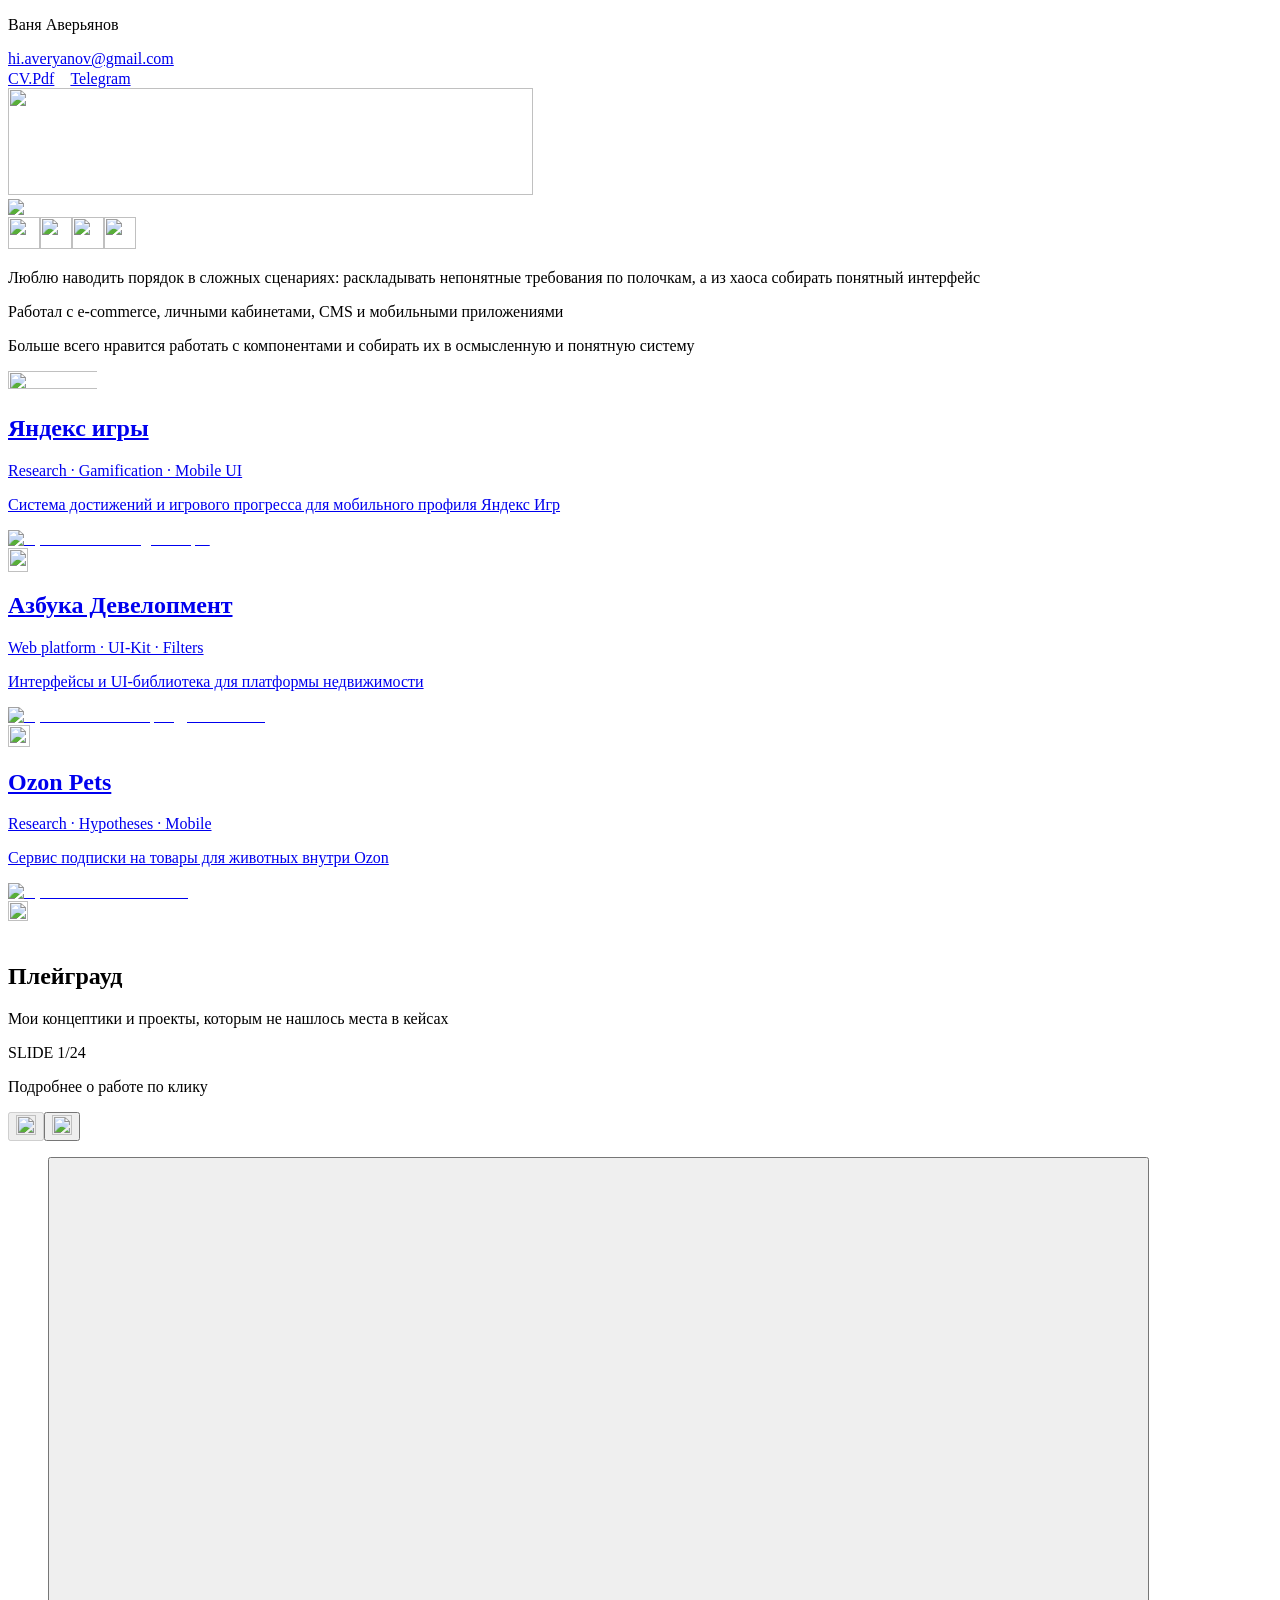
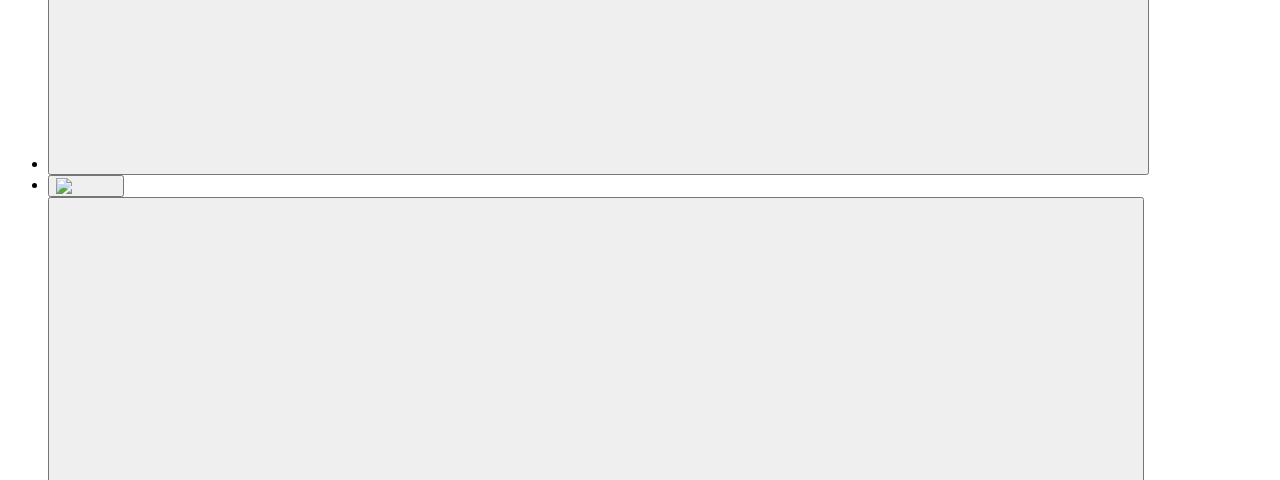
==== index.html @ 0a87eec7 "Publish static portfolio" ====
<!DOCTYPE html><html lang="ru" class="cooper_58fcd013-module__x8KY3G__variable graphik_f991fe57-module__UIiCQq__variable h-full antialiased"><head><meta charSet="utf-8"/><meta name="viewport" content="width=device-width, initial-scale=1"/><link rel="preload" href="/portfolio-site/_next/static/media/CooperLtBTW08_Regular-s.p.2nzx8zg794ucj.woff2" as="font" crossorigin="" type="font/woff2"/><link rel="preload" href="/portfolio-site/_next/static/media/GraphikLCGRegular-s.p.0sj5ivc41w31j.ttf" as="font" crossorigin="" type="font/ttf"/><link rel="preload" as="image" imageSrcSet="/portfolio-site/assets/intro/portrait-292w.webp 20w, /portfolio-site/assets/intro/portrait-292w.webp 22w, /portfolio-site/assets/intro/portrait-292w.webp 40w, /portfolio-site/assets/intro/portrait-292w.webp 44w, /portfolio-site/assets/intro/portrait-292w.webp 81w, /portfolio-site/assets/intro/portrait-292w.webp 97w, /portfolio-site/assets/intro/portrait-292w.webp 162w, /portfolio-site/assets/intro/portrait-292w.webp 188w, /portfolio-site/assets/intro/portrait-292w.webp 193w, /portfolio-site/assets/intro/portrait-292w.webp 201w, /portfolio-site/assets/intro/portrait-292w.webp 202w, /portfolio-site/assets/intro/portrait-292w.webp 280w, /portfolio-site/assets/intro/portrait-292w.webp 286w, /portfolio-site/assets/intro/portrait-292w.webp 290w, /portfolio-site/assets/intro/portrait-292w.webp 291w, /portfolio-site/assets/intro/portrait-292w.webp 292w, /portfolio-site/assets/intro/portrait.webp 303w, /portfolio-site/assets/intro/portrait.webp 318w, /portfolio-site/assets/intro/portrait.webp 319w, /portfolio-site/assets/intro/portrait.webp 320w, /portfolio-site/assets/intro/portrait.webp 376w, /portfolio-site/assets/intro/portrait.webp 400w, /portfolio-site/assets/intro/portrait.webp 480w, /portfolio-site/assets/intro/portrait.webp 560w, /portfolio-site/assets/intro/portrait.webp 580w, /portfolio-site/assets/intro/portrait.webp 606w, /portfolio-site/assets/intro/portrait.webp 636w, /portfolio-site/assets/intro/portrait.webp 669w, /portfolio-site/assets/intro/portrait.webp 671w, /portfolio-site/assets/intro/portrait.webp 752w, /portfolio-site/assets/intro/portrait.webp 828w, /portfolio-site/assets/intro/portrait.webp 960w, /portfolio-site/assets/intro/portrait.webp 1080w, /portfolio-site/assets/intro/portrait.webp 1160w, /portfolio-site/assets/intro/portrait.webp 1183w, /portfolio-site/assets/intro/portrait.webp 1280w, /portfolio-site/assets/intro/portrait.webp 1345w, /portfolio-site/assets/intro/portrait.webp 1368w, /portfolio-site/assets/intro/portrait.webp 1504w, /portfolio-site/assets/intro/portrait.webp 1648w, /portfolio-site/assets/intro/portrait.webp 1881w, /portfolio-site/assets/intro/portrait.webp 1882w, /portfolio-site/assets/intro/portrait.webp 2310w, /portfolio-site/assets/intro/portrait.webp 2736w" imageSizes="(max-width: 480px) 291px, (max-width: 612px) calc(50.15vw - 16.05px), 291px"/><link rel="stylesheet" href="/portfolio-site/_next/static/chunks/1lxt8qkvv0pqe.css" data-precedence="next"/><link rel="stylesheet" href="/portfolio-site/_next/static/chunks/1a7v-24jv7bfh.css" data-precedence="next"/><link rel="stylesheet" href="/portfolio-site/_next/static/chunks/0int-4zgvv7zv.css" data-precedence="next"/><link rel="preload" as="script" fetchPriority="low" href="/portfolio-site/_next/static/chunks/3s6nzrbk-8mnv.js"/><script src="/portfolio-site/_next/static/chunks/19mx3mg6lkumu.js" async=""></script><script src="/portfolio-site/_next/static/chunks/3g4px251sg85e.js" async=""></script><script src="/portfolio-site/_next/static/chunks/2c09en9b3t9cx.js" async=""></script><script src="/portfolio-site/_next/static/chunks/turbopack-39mm5wktp_k-g.js" async=""></script><script src="/portfolio-site/_next/static/chunks/3fntmmi971322.js" async=""></script><script src="/portfolio-site/_next/static/chunks/3z0ix_7rg0jbf.js" async=""></script><script src="/portfolio-site/_next/static/chunks/0tq79lq0xralo.js" async=""></script><title>Vanya Tomat — Product Designer</title><meta name="description" content="Product designer focused on product interfaces, visual systems and interaction design."/><link rel="canonical" href="https://portfolio-five-ecru-96.vercel.app/"/><meta property="og:title" content="Vanya Tomat — Product Designer"/><meta property="og:description" content="Product designer focused on product interfaces, visual systems and interaction design."/><meta property="og:url" content="https://portfolio-five-ecru-96.vercel.app/"/><meta property="og:image" content="https://portfolio-five-ecru-96.vercel.app/portfolio-site/opengraph-image.png?opengraph-image.216kx66o46-f1.png"/><meta property="og:image:type" content="image/png"/><meta property="og:image:width" content="1200"/><meta property="og:image:height" content="630"/><meta property="og:image:alt" content="Vanya Tomat — Product Designer
"/><meta property="og:type" content="website"/><meta name="twitter:card" content="summary_large_image"/><meta name="twitter:title" content="Vanya Tomat — Product Designer"/><meta name="twitter:description" content="Product designer focused on product interfaces, visual systems and interaction design."/><meta name="twitter:image" content="https://portfolio-five-ecru-96.vercel.app/opengraph-image.png"/><meta name="twitter:image:alt" content="Vanya Tomat — Product Designer"/><meta name="twitter:image:width" content="1200"/><meta name="twitter:image:height" content="630"/><link rel="icon" href="/portfolio-site/icon.png?icon.3e0ca2q-l7sp_.png" sizes="48x48" type="image/png"/><link rel="apple-touch-icon" href="/portfolio-site/apple-icon.png?apple-icon.11e8xj4hmht80.png" sizes="180x180" type="image/png"/><meta name="next-size-adjust" content=""/><script src="/portfolio-site/_next/static/chunks/0cz1d0mv5g_q7.js" noModule=""></script></head><body class="min-h-full flex flex-col"><div hidden=""><!--$--><!--/$--></div><main lang="ru" class="page-module__E0kJGG__page flex min-h-screen flex-1 flex-col items-center gap-16 bg-[#111111] px-4 text-[#cececd]"><section id="introduction" class="intro-module__JZ17yW__intro" aria-label="Введение"><header class="intro-module__JZ17yW__header " data-variant="home"><div class="intro-module__JZ17yW__identity"><p class="typography-module__DMDTha__body16 intro-module__JZ17yW__name">Ваня Аверьянов</p><a class="typography-module__DMDTha__caption12 intro-module__JZ17yW__email plain-link-module__WH550W__plainLink" href="mailto:hi.averyanov@gmail.com"><span>hi.averyanov@gmail.com</span></a></div><nav class="intro-module__JZ17yW__links" aria-label="Резюме и Telegram"><a class="typography-module__DMDTha__caption12 intro-module__JZ17yW__link animated-border-module__HMnmPG__host" href="https://drive.google.com/file/d/1afVxVpmGOnT8p98lqoi6nSv0_E0S9SoU/preview" target="_blank" rel="noopener noreferrer"><span class="animated-border-module__HMnmPG__overlay animated-border-module__HMnmPG__compact" aria-hidden="true"></span><span class="intro-module__JZ17yW__linkLabel">CV.Pdf</span><img alt="" aria-hidden="true" loading="lazy" width="16" height="16" decoding="async" data-nimg="1" style="color:transparent" srcSet="/portfolio-site/assets/intro/cv-icon.svg 1x, /portfolio-site/assets/intro/cv-icon.svg 2x" src="/portfolio-site/assets/intro/cv-icon.svg"/></a><a class="typography-module__DMDTha__caption12 intro-module__JZ17yW__link animated-border-module__HMnmPG__host" href="https://t.me/tomat_v" target="_blank" rel="noopener noreferrer"><span class="animated-border-module__HMnmPG__overlay animated-border-module__HMnmPG__compact" aria-hidden="true"></span><span class="intro-module__JZ17yW__linkLabel">Telegram</span><img alt="" aria-hidden="true" loading="lazy" width="16" height="16" decoding="async" data-nimg="1" style="color:transparent" srcSet="/portfolio-site/assets/intro/telegram-icon.svg 1x, /portfolio-site/assets/intro/telegram-icon.svg 2x" src="/portfolio-site/assets/intro/telegram-icon.svg"/></a></nav></header><div class="intro-module__JZ17yW__visual"><img alt="" aria-hidden="true" loading="lazy" width="525" height="107" decoding="async" data-nimg="1" class="intro-module__JZ17yW__artwork" style="color:transparent" srcSet="/portfolio-site/assets/intro/product-designer.svg 1x, /portfolio-site/assets/intro/product-designer.svg 2x" src="/portfolio-site/assets/intro/product-designer.svg"/><div id="hero-photo" class="intro-module__JZ17yW__portrait"><img alt="Ваня Аверьянов" loading="eager" width="291" height="434" decoding="async" data-nimg="1" class="intro-module__JZ17yW__portraitImage" style="color:transparent" sizes="(max-width: 480px) 291px, (max-width: 612px) calc(50.15vw - 16.05px), 291px" srcSet="/portfolio-site/assets/intro/portrait-292w.webp 20w, /portfolio-site/assets/intro/portrait-292w.webp 22w, /portfolio-site/assets/intro/portrait-292w.webp 40w, /portfolio-site/assets/intro/portrait-292w.webp 44w, /portfolio-site/assets/intro/portrait-292w.webp 81w, /portfolio-site/assets/intro/portrait-292w.webp 97w, /portfolio-site/assets/intro/portrait-292w.webp 162w, /portfolio-site/assets/intro/portrait-292w.webp 188w, /portfolio-site/assets/intro/portrait-292w.webp 193w, /portfolio-site/assets/intro/portrait-292w.webp 201w, /portfolio-site/assets/intro/portrait-292w.webp 202w, /portfolio-site/assets/intro/portrait-292w.webp 280w, /portfolio-site/assets/intro/portrait-292w.webp 286w, /portfolio-site/assets/intro/portrait-292w.webp 290w, /portfolio-site/assets/intro/portrait-292w.webp 291w, /portfolio-site/assets/intro/portrait-292w.webp 292w, /portfolio-site/assets/intro/portrait.webp 303w, /portfolio-site/assets/intro/portrait.webp 318w, /portfolio-site/assets/intro/portrait.webp 319w, /portfolio-site/assets/intro/portrait.webp 320w, /portfolio-site/assets/intro/portrait.webp 376w, /portfolio-site/assets/intro/portrait.webp 400w, /portfolio-site/assets/intro/portrait.webp 480w, /portfolio-site/assets/intro/portrait.webp 560w, /portfolio-site/assets/intro/portrait.webp 580w, /portfolio-site/assets/intro/portrait.webp 606w, /portfolio-site/assets/intro/portrait.webp 636w, /portfolio-site/assets/intro/portrait.webp 669w, /portfolio-site/assets/intro/portrait.webp 671w, /portfolio-site/assets/intro/portrait.webp 752w, /portfolio-site/assets/intro/portrait.webp 828w, /portfolio-site/assets/intro/portrait.webp 960w, /portfolio-site/assets/intro/portrait.webp 1080w, /portfolio-site/assets/intro/portrait.webp 1160w, /portfolio-site/assets/intro/portrait.webp 1183w, /portfolio-site/assets/intro/portrait.webp 1280w, /portfolio-site/assets/intro/portrait.webp 1345w, /portfolio-site/assets/intro/portrait.webp 1368w, /portfolio-site/assets/intro/portrait.webp 1504w, /portfolio-site/assets/intro/portrait.webp 1648w, /portfolio-site/assets/intro/portrait.webp 1881w, /portfolio-site/assets/intro/portrait.webp 1882w, /portfolio-site/assets/intro/portrait.webp 2310w, /portfolio-site/assets/intro/portrait.webp 2736w" src="/portfolio-site/assets/intro/portrait.webp"/><div class="intro-module__JZ17yW__portraitFade" aria-hidden="true"></div></div><img alt="" aria-hidden="true" loading="lazy" width="32" height="32" decoding="async" data-nimg="1" class="intro-module__JZ17yW__corner intro-module__JZ17yW__topLeft" style="color:transparent" srcSet="/portfolio-site/assets/intro/corner-top-left.svg 1x, /portfolio-site/assets/intro/corner-top-left.svg 2x" src="/portfolio-site/assets/intro/corner-top-left.svg"/><img alt="" aria-hidden="true" loading="lazy" width="32" height="32" decoding="async" data-nimg="1" class="intro-module__JZ17yW__corner intro-module__JZ17yW__topRight" style="color:transparent" srcSet="/portfolio-site/assets/intro/corner-top-right.svg 1x, /portfolio-site/assets/intro/corner-top-right.svg 2x" src="/portfolio-site/assets/intro/corner-top-right.svg"/><img alt="" aria-hidden="true" loading="lazy" width="32" height="32" decoding="async" data-nimg="1" class="intro-module__JZ17yW__corner intro-module__JZ17yW__bottomRight" style="color:transparent" srcSet="/portfolio-site/assets/intro/corner-bottom-right.svg 1x, /portfolio-site/assets/intro/corner-bottom-right.svg 2x" src="/portfolio-site/assets/intro/corner-bottom-right.svg"/><img alt="" aria-hidden="true" loading="lazy" width="32" height="32" decoding="async" data-nimg="1" class="intro-module__JZ17yW__corner intro-module__JZ17yW__bottomLeft" style="color:transparent" srcSet="/portfolio-site/assets/intro/corner-bottom-left.svg 1x, /portfolio-site/assets/intro/corner-bottom-left.svg 2x" src="/portfolio-site/assets/intro/corner-bottom-left.svg"/></div><div class="typography-module__DMDTha__body16 intro-module__JZ17yW__about"><p>Люблю наводить порядок в сложных сценариях: раскладывать непонятные требования по полочкам, а из хаоса собирать понятный интерфейс</p><p>Работал с e-commerce, личными кабинетами, CMS и мобильными приложениями</p><p>Больше всего нравится работать с компонентами и собирать их в осмысленную и понятную систему</p></div></section><section id="cases" class="projects-module__PDyoba__projects" aria-label="Кейсы"><article class="projects-module__PDyoba__card" aria-labelledby="yandex-games-title"><a class="projects-module__PDyoba__cardContent" data-hover-label="case-study" href="/portfolio-site/cases/yandex-games/"><div class="projects-module__PDyoba__textBlock"><div class="projects-module__PDyoba__heading"><div class="projects-module__PDyoba__brand" style="gap:6px"><div class="projects-module__PDyoba__logo" style="width:24px;height:24px" aria-hidden="true"><img alt="" loading="lazy" width="193" height="42" decoding="async" data-nimg="1" class="projects-module__PDyoba__logoLayer" style="color:transparent;width:372.75%;height:85.71%;left:-81.91%;top:7.14%" sizes="89.46000000000001px" srcSet="/portfolio-site/assets/projects/yandex-logo-97w.webp 20w, /portfolio-site/assets/projects/yandex-logo-97w.webp 22w, /portfolio-site/assets/projects/yandex-logo-97w.webp 40w, /portfolio-site/assets/projects/yandex-logo-97w.webp 44w, /portfolio-site/assets/projects/yandex-logo-97w.webp 81w, /portfolio-site/assets/projects/yandex-logo-97w.webp 97w, /portfolio-site/assets/projects/yandex-logo.webp 162w, /portfolio-site/assets/projects/yandex-logo.webp 188w, /portfolio-site/assets/projects/yandex-logo.webp 193w, /portfolio-site/assets/projects/yandex-logo.webp 201w, /portfolio-site/assets/projects/yandex-logo.webp 202w, /portfolio-site/assets/projects/yandex-logo.webp 280w, /portfolio-site/assets/projects/yandex-logo.webp 286w, /portfolio-site/assets/projects/yandex-logo.webp 290w, /portfolio-site/assets/projects/yandex-logo.webp 291w, /portfolio-site/assets/projects/yandex-logo.webp 292w, /portfolio-site/assets/projects/yandex-logo.webp 303w, /portfolio-site/assets/projects/yandex-logo.webp 318w, /portfolio-site/assets/projects/yandex-logo.webp 319w, /portfolio-site/assets/projects/yandex-logo.webp 320w, /portfolio-site/assets/projects/yandex-logo.webp 376w, /portfolio-site/assets/projects/yandex-logo.webp 400w, /portfolio-site/assets/projects/yandex-logo.webp 480w, /portfolio-site/assets/projects/yandex-logo.webp 560w, /portfolio-site/assets/projects/yandex-logo.webp 580w, /portfolio-site/assets/projects/yandex-logo.webp 606w, /portfolio-site/assets/projects/yandex-logo.webp 636w, /portfolio-site/assets/projects/yandex-logo.webp 669w, /portfolio-site/assets/projects/yandex-logo.webp 671w, /portfolio-site/assets/projects/yandex-logo.webp 752w, /portfolio-site/assets/projects/yandex-logo.webp 828w, /portfolio-site/assets/projects/yandex-logo.webp 960w, /portfolio-site/assets/projects/yandex-logo.webp 1080w, /portfolio-site/assets/projects/yandex-logo.webp 1160w, /portfolio-site/assets/projects/yandex-logo.webp 1183w, /portfolio-site/assets/projects/yandex-logo.webp 1280w, /portfolio-site/assets/projects/yandex-logo.webp 1345w, /portfolio-site/assets/projects/yandex-logo.webp 1368w, /portfolio-site/assets/projects/yandex-logo.webp 1504w, /portfolio-site/assets/projects/yandex-logo.webp 1648w, /portfolio-site/assets/projects/yandex-logo.webp 1881w, /portfolio-site/assets/projects/yandex-logo.webp 1882w, /portfolio-site/assets/projects/yandex-logo.webp 2310w, /portfolio-site/assets/projects/yandex-logo.webp 2736w" src="/portfolio-site/assets/projects/yandex-logo.webp"/></div><h2 id="yandex-games-title" class="projects-module__PDyoba__title projects-module__PDyoba__graphikTitle">Яндекс игры</h2></div><p class="typography-module__DMDTha__caption12 projects-module__PDyoba__metadata">Research · Gamification · Mobile UI</p></div><p class="typography-module__DMDTha__body16 projects-module__PDyoba__description">Система достижений и игрового прогресса для мобильного профиля Яндекс Игр</p></div><div class="projects-module__PDyoba__preview"><img alt="Превью кейса Яндекс игры" loading="lazy" width="1239" height="853" decoding="async" data-nimg="1" class="projects-module__PDyoba__previewImage" style="color:transparent" sizes="(max-width: 612px) calc(100vw - 34px), 578px" srcSet="/portfolio-site/assets/projects/yandex-preview-620w.avif 20w, /portfolio-site/assets/projects/yandex-preview-620w.avif 22w, /portfolio-site/assets/projects/yandex-preview-620w.avif 40w, /portfolio-site/assets/projects/yandex-preview-620w.avif 44w, /portfolio-site/assets/projects/yandex-preview-620w.avif 81w, /portfolio-site/assets/projects/yandex-preview-620w.avif 97w, /portfolio-site/assets/projects/yandex-preview-620w.avif 162w, /portfolio-site/assets/projects/yandex-preview-620w.avif 188w, /portfolio-site/assets/projects/yandex-preview-620w.avif 193w, /portfolio-site/assets/projects/yandex-preview-620w.avif 201w, /portfolio-site/assets/projects/yandex-preview-620w.avif 202w, /portfolio-site/assets/projects/yandex-preview-620w.avif 280w, /portfolio-site/assets/projects/yandex-preview-620w.avif 286w, /portfolio-site/assets/projects/yandex-preview-620w.avif 290w, /portfolio-site/assets/projects/yandex-preview-620w.avif 291w, /portfolio-site/assets/projects/yandex-preview-620w.avif 292w, /portfolio-site/assets/projects/yandex-preview-620w.avif 303w, /portfolio-site/assets/projects/yandex-preview-620w.avif 318w, /portfolio-site/assets/projects/yandex-preview-620w.avif 319w, /portfolio-site/assets/projects/yandex-preview-620w.avif 320w, /portfolio-site/assets/projects/yandex-preview-620w.avif 376w, /portfolio-site/assets/projects/yandex-preview-620w.avif 400w, /portfolio-site/assets/projects/yandex-preview-620w.avif 480w, /portfolio-site/assets/projects/yandex-preview-620w.avif 560w, /portfolio-site/assets/projects/yandex-preview-620w.avif 580w, /portfolio-site/assets/projects/yandex-preview-620w.avif 606w, /portfolio-site/assets/projects/yandex-preview.avif 636w, /portfolio-site/assets/projects/yandex-preview.avif 669w, /portfolio-site/assets/projects/yandex-preview.avif 671w, /portfolio-site/assets/projects/yandex-preview.avif 752w, /portfolio-site/assets/projects/yandex-preview.avif 828w, /portfolio-site/assets/projects/yandex-preview.avif 960w, /portfolio-site/assets/projects/yandex-preview.avif 1080w, /portfolio-site/assets/projects/yandex-preview.avif 1160w, /portfolio-site/assets/projects/yandex-preview.avif 1183w, /portfolio-site/assets/projects/yandex-preview.avif 1280w, /portfolio-site/assets/projects/yandex-preview.avif 1345w, /portfolio-site/assets/projects/yandex-preview.avif 1368w, /portfolio-site/assets/projects/yandex-preview.avif 1504w, /portfolio-site/assets/projects/yandex-preview.avif 1648w, /portfolio-site/assets/projects/yandex-preview.avif 1881w, /portfolio-site/assets/projects/yandex-preview.avif 1882w, /portfolio-site/assets/projects/yandex-preview.avif 2310w, /portfolio-site/assets/projects/yandex-preview.avif 2736w" src="/portfolio-site/assets/projects/yandex-preview.avif"/></div></a></article><article class="projects-module__PDyoba__card" aria-labelledby="azbuka-development-title"><a class="projects-module__PDyoba__cardContent" data-hover-label="case-study" href="/portfolio-site/cases/azbuka/"><div class="projects-module__PDyoba__textBlock"><div class="projects-module__PDyoba__heading"><div class="projects-module__PDyoba__brand" style="gap:6px"><div class="projects-module__PDyoba__logo" style="width:20px;height:24px" aria-hidden="true"><img alt="" loading="lazy" width="20" height="24" decoding="async" data-nimg="1" class="projects-module__PDyoba__logoLayer" style="color:transparent;width:20px;height:24px" sizes="74.55px" srcSet="/portfolio-site/assets/projects/azbuka-logo-background.svg 20w, /portfolio-site/assets/projects/azbuka-logo-background.svg 22w, /portfolio-site/assets/projects/azbuka-logo-background.svg 40w, /portfolio-site/assets/projects/azbuka-logo-background.svg 44w, /portfolio-site/assets/projects/azbuka-logo-background.svg 81w, /portfolio-site/assets/projects/azbuka-logo-background.svg 97w, /portfolio-site/assets/projects/azbuka-logo-background.svg 162w, /portfolio-site/assets/projects/azbuka-logo-background.svg 188w, /portfolio-site/assets/projects/azbuka-logo-background.svg 193w, /portfolio-site/assets/projects/azbuka-logo-background.svg 201w, /portfolio-site/assets/projects/azbuka-logo-background.svg 202w, /portfolio-site/assets/projects/azbuka-logo-background.svg 280w, /portfolio-site/assets/projects/azbuka-logo-background.svg 286w, /portfolio-site/assets/projects/azbuka-logo-background.svg 290w, /portfolio-site/assets/projects/azbuka-logo-background.svg 291w, /portfolio-site/assets/projects/azbuka-logo-background.svg 292w, /portfolio-site/assets/projects/azbuka-logo-background.svg 303w, /portfolio-site/assets/projects/azbuka-logo-background.svg 318w, /portfolio-site/assets/projects/azbuka-logo-background.svg 319w, /portfolio-site/assets/projects/azbuka-logo-background.svg 320w, /portfolio-site/assets/projects/azbuka-logo-background.svg 376w, /portfolio-site/assets/projects/azbuka-logo-background.svg 400w, /portfolio-site/assets/projects/azbuka-logo-background.svg 480w, /portfolio-site/assets/projects/azbuka-logo-background.svg 560w, /portfolio-site/assets/projects/azbuka-logo-background.svg 580w, /portfolio-site/assets/projects/azbuka-logo-background.svg 606w, /portfolio-site/assets/projects/azbuka-logo-background.svg 636w, /portfolio-site/assets/projects/azbuka-logo-background.svg 669w, /portfolio-site/assets/projects/azbuka-logo-background.svg 671w, /portfolio-site/assets/projects/azbuka-logo-background.svg 752w, /portfolio-site/assets/projects/azbuka-logo-background.svg 828w, /portfolio-site/assets/projects/azbuka-logo-background.svg 960w, /portfolio-site/assets/projects/azbuka-logo-background.svg 1080w, /portfolio-site/assets/projects/azbuka-logo-background.svg 1160w, /portfolio-site/assets/projects/azbuka-logo-background.svg 1183w, /portfolio-site/assets/projects/azbuka-logo-background.svg 1280w, /portfolio-site/assets/projects/azbuka-logo-background.svg 1345w, /portfolio-site/assets/projects/azbuka-logo-background.svg 1368w, /portfolio-site/assets/projects/azbuka-logo-background.svg 1504w, /portfolio-site/assets/projects/azbuka-logo-background.svg 1648w, /portfolio-site/assets/projects/azbuka-logo-background.svg 1881w, /portfolio-site/assets/projects/azbuka-logo-background.svg 1882w, /portfolio-site/assets/projects/azbuka-logo-background.svg 2310w, /portfolio-site/assets/projects/azbuka-logo-background.svg 2736w" src="/portfolio-site/assets/projects/azbuka-logo-background.svg"/><img alt="" loading="lazy" width="14.5737" height="13.6902" decoding="async" data-nimg="1" class="projects-module__PDyoba__logoLayer" style="color:transparent;width:14.5737px;height:13.6902px;left:2.71px;top:3.92px" sizes="74.55px" srcSet="/portfolio-site/assets/projects/azbuka-logo-mark.svg 20w, /portfolio-site/assets/projects/azbuka-logo-mark.svg 22w, /portfolio-site/assets/projects/azbuka-logo-mark.svg 40w, /portfolio-site/assets/projects/azbuka-logo-mark.svg 44w, /portfolio-site/assets/projects/azbuka-logo-mark.svg 81w, /portfolio-site/assets/projects/azbuka-logo-mark.svg 97w, /portfolio-site/assets/projects/azbuka-logo-mark.svg 162w, /portfolio-site/assets/projects/azbuka-logo-mark.svg 188w, /portfolio-site/assets/projects/azbuka-logo-mark.svg 193w, /portfolio-site/assets/projects/azbuka-logo-mark.svg 201w, /portfolio-site/assets/projects/azbuka-logo-mark.svg 202w, /portfolio-site/assets/projects/azbuka-logo-mark.svg 280w, /portfolio-site/assets/projects/azbuka-logo-mark.svg 286w, /portfolio-site/assets/projects/azbuka-logo-mark.svg 290w, /portfolio-site/assets/projects/azbuka-logo-mark.svg 291w, /portfolio-site/assets/projects/azbuka-logo-mark.svg 292w, /portfolio-site/assets/projects/azbuka-logo-mark.svg 303w, /portfolio-site/assets/projects/azbuka-logo-mark.svg 318w, /portfolio-site/assets/projects/azbuka-logo-mark.svg 319w, /portfolio-site/assets/projects/azbuka-logo-mark.svg 320w, /portfolio-site/assets/projects/azbuka-logo-mark.svg 376w, /portfolio-site/assets/projects/azbuka-logo-mark.svg 400w, /portfolio-site/assets/projects/azbuka-logo-mark.svg 480w, /portfolio-site/assets/projects/azbuka-logo-mark.svg 560w, /portfolio-site/assets/projects/azbuka-logo-mark.svg 580w, /portfolio-site/assets/projects/azbuka-logo-mark.svg 606w, /portfolio-site/assets/projects/azbuka-logo-mark.svg 636w, /portfolio-site/assets/projects/azbuka-logo-mark.svg 669w, /portfolio-site/assets/projects/azbuka-logo-mark.svg 671w, /portfolio-site/assets/projects/azbuka-logo-mark.svg 752w, /portfolio-site/assets/projects/azbuka-logo-mark.svg 828w, /portfolio-site/assets/projects/azbuka-logo-mark.svg 960w, /portfolio-site/assets/projects/azbuka-logo-mark.svg 1080w, /portfolio-site/assets/projects/azbuka-logo-mark.svg 1160w, /portfolio-site/assets/projects/azbuka-logo-mark.svg 1183w, /portfolio-site/assets/projects/azbuka-logo-mark.svg 1280w, /portfolio-site/assets/projects/azbuka-logo-mark.svg 1345w, /portfolio-site/assets/projects/azbuka-logo-mark.svg 1368w, /portfolio-site/assets/projects/azbuka-logo-mark.svg 1504w, /portfolio-site/assets/projects/azbuka-logo-mark.svg 1648w, /portfolio-site/assets/projects/azbuka-logo-mark.svg 1881w, /portfolio-site/assets/projects/azbuka-logo-mark.svg 1882w, /portfolio-site/assets/projects/azbuka-logo-mark.svg 2310w, /portfolio-site/assets/projects/azbuka-logo-mark.svg 2736w" src="/portfolio-site/assets/projects/azbuka-logo-mark.svg"/></div><h2 id="azbuka-development-title" class="projects-module__PDyoba__title projects-module__PDyoba__graphikTitle">Азбука Девелопмент</h2></div><p class="typography-module__DMDTha__caption12 projects-module__PDyoba__metadata">Web platform · UI-Kit · Filters</p></div><p class="typography-module__DMDTha__body16 projects-module__PDyoba__description">Интерфейсы и UI-библиотека для платформы недвижимости</p></div><div class="projects-module__PDyoba__preview"><img alt="Превью кейса Азбука Девелопмент" loading="lazy" width="1624" height="1176" decoding="async" data-nimg="1" class="projects-module__PDyoba__previewImage" style="color:transparent" sizes="(max-width: 612px) calc(100vw - 34px), 578px" srcSet="/portfolio-site/assets/projects/azbuka-preview-590w.avif 20w, /portfolio-site/assets/projects/azbuka-preview-590w.avif 22w, /portfolio-site/assets/projects/azbuka-preview-590w.avif 40w, /portfolio-site/assets/projects/azbuka-preview-590w.avif 44w, /portfolio-site/assets/projects/azbuka-preview-590w.avif 81w, /portfolio-site/assets/projects/azbuka-preview-590w.avif 97w, /portfolio-site/assets/projects/azbuka-preview-590w.avif 162w, /portfolio-site/assets/projects/azbuka-preview-590w.avif 188w, /portfolio-site/assets/projects/azbuka-preview-590w.avif 193w, /portfolio-site/assets/projects/azbuka-preview-590w.avif 201w, /portfolio-site/assets/projects/azbuka-preview-590w.avif 202w, /portfolio-site/assets/projects/azbuka-preview-590w.avif 280w, /portfolio-site/assets/projects/azbuka-preview-590w.avif 286w, /portfolio-site/assets/projects/azbuka-preview-590w.avif 290w, /portfolio-site/assets/projects/azbuka-preview-590w.avif 291w, /portfolio-site/assets/projects/azbuka-preview-590w.avif 292w, /portfolio-site/assets/projects/azbuka-preview-590w.avif 303w, /portfolio-site/assets/projects/azbuka-preview-590w.avif 318w, /portfolio-site/assets/projects/azbuka-preview-590w.avif 319w, /portfolio-site/assets/projects/azbuka-preview-590w.avif 320w, /portfolio-site/assets/projects/azbuka-preview-590w.avif 376w, /portfolio-site/assets/projects/azbuka-preview-590w.avif 400w, /portfolio-site/assets/projects/azbuka-preview-590w.avif 480w, /portfolio-site/assets/projects/azbuka-preview-590w.avif 560w, /portfolio-site/assets/projects/azbuka-preview-590w.avif 580w, /portfolio-site/assets/projects/azbuka-preview.avif 606w, /portfolio-site/assets/projects/azbuka-preview.avif 636w, /portfolio-site/assets/projects/azbuka-preview.avif 669w, /portfolio-site/assets/projects/azbuka-preview.avif 671w, /portfolio-site/assets/projects/azbuka-preview.avif 752w, /portfolio-site/assets/projects/azbuka-preview.avif 828w, /portfolio-site/assets/projects/azbuka-preview.avif 960w, /portfolio-site/assets/projects/azbuka-preview.avif 1080w, /portfolio-site/assets/projects/azbuka-preview.avif 1160w, /portfolio-site/assets/projects/azbuka-preview.avif 1183w, /portfolio-site/assets/projects/azbuka-preview.avif 1280w, /portfolio-site/assets/projects/azbuka-preview.avif 1345w, /portfolio-site/assets/projects/azbuka-preview.avif 1368w, /portfolio-site/assets/projects/azbuka-preview.avif 1504w, /portfolio-site/assets/projects/azbuka-preview.avif 1648w, /portfolio-site/assets/projects/azbuka-preview.avif 1881w, /portfolio-site/assets/projects/azbuka-preview.avif 1882w, /portfolio-site/assets/projects/azbuka-preview.avif 2310w, /portfolio-site/assets/projects/azbuka-preview.avif 2736w" src="/portfolio-site/assets/projects/azbuka-preview.avif"/></div></a></article><article class="projects-module__PDyoba__card" aria-labelledby="ozon-pets-title"><a class="projects-module__PDyoba__cardContent" data-hover-label="case-study" href="/portfolio-site/cases/ozon-pets/"><div class="projects-module__PDyoba__textBlock"><div class="projects-module__PDyoba__heading"><div class="projects-module__PDyoba__brand" style="gap:6px"><div class="projects-module__PDyoba__logo" style="width:24px;height:24px" aria-hidden="true"><img alt="" loading="lazy" width="44" height="44" decoding="async" data-nimg="1" class="projects-module__PDyoba__logoLayer" style="color:transparent;width:22px;height:22px;left:1px;top:1px" sizes="22px" srcSet="/portfolio-site/assets/cases/ozon-pets/logo-22w.webp 20w, /portfolio-site/assets/cases/ozon-pets/logo-22w.webp 22w, /portfolio-site/assets/cases/ozon-pets/logo.webp 40w, /portfolio-site/assets/cases/ozon-pets/logo.webp 44w, /portfolio-site/assets/cases/ozon-pets/logo.webp 81w, /portfolio-site/assets/cases/ozon-pets/logo.webp 97w, /portfolio-site/assets/cases/ozon-pets/logo.webp 162w, /portfolio-site/assets/cases/ozon-pets/logo.webp 188w, /portfolio-site/assets/cases/ozon-pets/logo.webp 193w, /portfolio-site/assets/cases/ozon-pets/logo.webp 201w, /portfolio-site/assets/cases/ozon-pets/logo.webp 202w, /portfolio-site/assets/cases/ozon-pets/logo.webp 280w, /portfolio-site/assets/cases/ozon-pets/logo.webp 286w, /portfolio-site/assets/cases/ozon-pets/logo.webp 290w, /portfolio-site/assets/cases/ozon-pets/logo.webp 291w, /portfolio-site/assets/cases/ozon-pets/logo.webp 292w, /portfolio-site/assets/cases/ozon-pets/logo.webp 303w, /portfolio-site/assets/cases/ozon-pets/logo.webp 318w, /portfolio-site/assets/cases/ozon-pets/logo.webp 319w, /portfolio-site/assets/cases/ozon-pets/logo.webp 320w, /portfolio-site/assets/cases/ozon-pets/logo.webp 376w, /portfolio-site/assets/cases/ozon-pets/logo.webp 400w, /portfolio-site/assets/cases/ozon-pets/logo.webp 480w, /portfolio-site/assets/cases/ozon-pets/logo.webp 560w, /portfolio-site/assets/cases/ozon-pets/logo.webp 580w, /portfolio-site/assets/cases/ozon-pets/logo.webp 606w, /portfolio-site/assets/cases/ozon-pets/logo.webp 636w, /portfolio-site/assets/cases/ozon-pets/logo.webp 669w, /portfolio-site/assets/cases/ozon-pets/logo.webp 671w, /portfolio-site/assets/cases/ozon-pets/logo.webp 752w, /portfolio-site/assets/cases/ozon-pets/logo.webp 828w, /portfolio-site/assets/cases/ozon-pets/logo.webp 960w, /portfolio-site/assets/cases/ozon-pets/logo.webp 1080w, /portfolio-site/assets/cases/ozon-pets/logo.webp 1160w, /portfolio-site/assets/cases/ozon-pets/logo.webp 1183w, /portfolio-site/assets/cases/ozon-pets/logo.webp 1280w, /portfolio-site/assets/cases/ozon-pets/logo.webp 1345w, /portfolio-site/assets/cases/ozon-pets/logo.webp 1368w, /portfolio-site/assets/cases/ozon-pets/logo.webp 1504w, /portfolio-site/assets/cases/ozon-pets/logo.webp 1648w, /portfolio-site/assets/cases/ozon-pets/logo.webp 1881w, /portfolio-site/assets/cases/ozon-pets/logo.webp 1882w, /portfolio-site/assets/cases/ozon-pets/logo.webp 2310w, /portfolio-site/assets/cases/ozon-pets/logo.webp 2736w" src="/portfolio-site/assets/cases/ozon-pets/logo.webp"/></div><h2 id="ozon-pets-title" class="projects-module__PDyoba__title projects-module__PDyoba__graphikTitle">Ozon Pets</h2></div><p class="typography-module__DMDTha__caption12 projects-module__PDyoba__metadata">Research · Hypotheses · Mobile</p></div><p class="typography-module__DMDTha__body16 projects-module__PDyoba__description">Сервис подписки на товары для животных внутри Ozon</p></div><div class="projects-module__PDyoba__preview"><img alt="Превью кейса Ozon Pets" loading="lazy" width="1239" height="853" decoding="async" data-nimg="1" class="projects-module__PDyoba__previewImage" style="color:transparent" sizes="(max-width: 612px) calc(100vw - 34px), 578px" srcSet="/portfolio-site/assets/projects/ozon-preview-620w.avif 20w, /portfolio-site/assets/projects/ozon-preview-620w.avif 22w, /portfolio-site/assets/projects/ozon-preview-620w.avif 40w, /portfolio-site/assets/projects/ozon-preview-620w.avif 44w, /portfolio-site/assets/projects/ozon-preview-620w.avif 81w, /portfolio-site/assets/projects/ozon-preview-620w.avif 97w, /portfolio-site/assets/projects/ozon-preview-620w.avif 162w, /portfolio-site/assets/projects/ozon-preview-620w.avif 188w, /portfolio-site/assets/projects/ozon-preview-620w.avif 193w, /portfolio-site/assets/projects/ozon-preview-620w.avif 201w, /portfolio-site/assets/projects/ozon-preview-620w.avif 202w, /portfolio-site/assets/projects/ozon-preview-620w.avif 280w, /portfolio-site/assets/projects/ozon-preview-620w.avif 286w, /portfolio-site/assets/projects/ozon-preview-620w.avif 290w, /portfolio-site/assets/projects/ozon-preview-620w.avif 291w, /portfolio-site/assets/projects/ozon-preview-620w.avif 292w, /portfolio-site/assets/projects/ozon-preview-620w.avif 303w, /portfolio-site/assets/projects/ozon-preview-620w.avif 318w, /portfolio-site/assets/projects/ozon-preview-620w.avif 319w, /portfolio-site/assets/projects/ozon-preview-620w.avif 320w, /portfolio-site/assets/projects/ozon-preview-620w.avif 376w, /portfolio-site/assets/projects/ozon-preview-620w.avif 400w, /portfolio-site/assets/projects/ozon-preview-620w.avif 480w, /portfolio-site/assets/projects/ozon-preview-620w.avif 560w, /portfolio-site/assets/projects/ozon-preview-620w.avif 580w, /portfolio-site/assets/projects/ozon-preview-620w.avif 606w, /portfolio-site/assets/projects/ozon-preview.avif 636w, /portfolio-site/assets/projects/ozon-preview.avif 669w, /portfolio-site/assets/projects/ozon-preview.avif 671w, /portfolio-site/assets/projects/ozon-preview.avif 752w, /portfolio-site/assets/projects/ozon-preview.avif 828w, /portfolio-site/assets/projects/ozon-preview.avif 960w, /portfolio-site/assets/projects/ozon-preview.avif 1080w, /portfolio-site/assets/projects/ozon-preview.avif 1160w, /portfolio-site/assets/projects/ozon-preview.avif 1183w, /portfolio-site/assets/projects/ozon-preview.avif 1280w, /portfolio-site/assets/projects/ozon-preview.avif 1345w, /portfolio-site/assets/projects/ozon-preview.avif 1368w, /portfolio-site/assets/projects/ozon-preview.avif 1504w, /portfolio-site/assets/projects/ozon-preview.avif 1648w, /portfolio-site/assets/projects/ozon-preview.avif 1881w, /portfolio-site/assets/projects/ozon-preview.avif 1882w, /portfolio-site/assets/projects/ozon-preview.avif 2310w, /portfolio-site/assets/projects/ozon-preview.avif 2736w" src="/portfolio-site/assets/projects/ozon-preview.avif"/></div></a></article></section><section id="playground" class="playground-module__vgcIyq__playground" aria-labelledby="playground-title"><div class="playground-module__vgcIyq__header"><div class="playground-module__vgcIyq__brand"><div class="playground-module__vgcIyq__icon" aria-hidden="true"><img alt="" loading="lazy" width="20" height="20" decoding="async" data-nimg="1" class="playground-module__vgcIyq__iconImage" style="color:transparent" sizes="20px" srcSet="/portfolio-site/assets/playground/header-icon-20w.webp 20w, /portfolio-site/assets/playground/header-icon.webp 22w, /portfolio-site/assets/playground/header-icon.webp 40w, /portfolio-site/assets/playground/header-icon.webp 44w, /portfolio-site/assets/playground/header-icon.webp 81w, /portfolio-site/assets/playground/header-icon.webp 97w, /portfolio-site/assets/playground/header-icon.webp 162w, /portfolio-site/assets/playground/header-icon.webp 188w, /portfolio-site/assets/playground/header-icon.webp 193w, /portfolio-site/assets/playground/header-icon.webp 201w, /portfolio-site/assets/playground/header-icon.webp 202w, /portfolio-site/assets/playground/header-icon.webp 280w, /portfolio-site/assets/playground/header-icon.webp 286w, /portfolio-site/assets/playground/header-icon.webp 290w, /portfolio-site/assets/playground/header-icon.webp 291w, /portfolio-site/assets/playground/header-icon.webp 292w, /portfolio-site/assets/playground/header-icon.webp 303w, /portfolio-site/assets/playground/header-icon.webp 318w, /portfolio-site/assets/playground/header-icon.webp 319w, /portfolio-site/assets/playground/header-icon.webp 320w, /portfolio-site/assets/playground/header-icon.webp 376w, /portfolio-site/assets/playground/header-icon.webp 400w, /portfolio-site/assets/playground/header-icon.webp 480w, /portfolio-site/assets/playground/header-icon.webp 560w, /portfolio-site/assets/playground/header-icon.webp 580w, /portfolio-site/assets/playground/header-icon.webp 606w, /portfolio-site/assets/playground/header-icon.webp 636w, /portfolio-site/assets/playground/header-icon.webp 669w, /portfolio-site/assets/playground/header-icon.webp 671w, /portfolio-site/assets/playground/header-icon.webp 752w, /portfolio-site/assets/playground/header-icon.webp 828w, /portfolio-site/assets/playground/header-icon.webp 960w, /portfolio-site/assets/playground/header-icon.webp 1080w, /portfolio-site/assets/playground/header-icon.webp 1160w, /portfolio-site/assets/playground/header-icon.webp 1183w, /portfolio-site/assets/playground/header-icon.webp 1280w, /portfolio-site/assets/playground/header-icon.webp 1345w, /portfolio-site/assets/playground/header-icon.webp 1368w, /portfolio-site/assets/playground/header-icon.webp 1504w, /portfolio-site/assets/playground/header-icon.webp 1648w, /portfolio-site/assets/playground/header-icon.webp 1881w, /portfolio-site/assets/playground/header-icon.webp 1882w, /portfolio-site/assets/playground/header-icon.webp 2310w, /portfolio-site/assets/playground/header-icon.webp 2736w" src="/portfolio-site/assets/playground/header-icon.webp"/><div class="playground-module__vgcIyq__play"><img alt="" loading="lazy" width="9.77616" height="8.6" decoding="async" data-nimg="1" class="playground-module__vgcIyq__triangle" style="color:transparent" srcSet="/portfolio-site/assets/playground/play.svg 1x" src="/portfolio-site/assets/playground/play.svg"/></div></div><h2 id="playground-title" class="projects-module__PDyoba__graphikTitle playground-module__vgcIyq__title">Плейграуд</h2></div><p class="typography-module__DMDTha__body16 playground-module__vgcIyq__description">Мои концептики и проекты, которым не нашлось места в кейсах</p></div><div class="playground-module__vgcIyq__gallery"><div class="playground-module__vgcIyq__controls"><div class="typography-module__DMDTha__caption12 playground-module__vgcIyq__captions"><p class="playground-module__vgcIyq__counter" aria-live="polite" aria-atomic="true">SLIDE <!-- -->1<!-- -->/<!-- -->24</p><p class="playground-module__vgcIyq__hint">Подробнее о работе по клику</p></div><div class="playground-module__vgcIyq__navigation"><button class="playground-module__vgcIyq__arrow" type="button" aria-label="Предыдущий слайд" aria-controls="playground-gallery" disabled=""><img alt="" aria-hidden="true" loading="lazy" width="20" height="20" decoding="async" data-nimg="1" class="playground-module__vgcIyq__previousIcon" style="color:transparent" srcSet="/portfolio-site/assets/playground/previous.svg 1x, /portfolio-site/assets/playground/previous.svg 2x" src="/portfolio-site/assets/playground/previous.svg"/></button><button class="playground-module__vgcIyq__arrow" type="button" aria-label="Следующий слайд" aria-controls="playground-gallery"><img alt="" aria-hidden="true" loading="lazy" width="20" height="20" decoding="async" data-nimg="1" style="color:transparent" srcSet="/portfolio-site/assets/playground/next.svg 1x, /portfolio-site/assets/playground/next.svg 2x" src="/portfolio-site/assets/playground/next.svg"/></button></div></div><div id="playground-gallery" class="playground-module__vgcIyq__viewport" role="region" aria-label="Галерея работ Playground" tabindex="0"><ul class="playground-module__vgcIyq__track"><li data-playground-id="dar-01" class="playground-module__vgcIyq__slide" style="--slide-width:580px;--slide-height:348px;--slide-padding:24px"><button class="playground-module__vgcIyq__slideButton" type="button" aria-label="Открыть: Дар 1" aria-haspopup="dialog"><img alt="Дар 1" loading="lazy" width="1085" height="609" decoding="async" data-nimg="1" class="playground-module__vgcIyq__slideImage" style="color:transparent" sizes="(max-width: 612px) calc(91.72413793103448vw - 29.351724137931033px), 532px" srcSet="/portfolio-site/assets/playground/dar/dar-01-preview-543w.webp 20w, /portfolio-site/assets/playground/dar/dar-01-preview-543w.webp 22w, /portfolio-site/assets/playground/dar/dar-01-preview-543w.webp 40w, /portfolio-site/assets/playground/dar/dar-01-preview-543w.webp 44w, /portfolio-site/assets/playground/dar/dar-01-preview-543w.webp 81w, /portfolio-site/assets/playground/dar/dar-01-preview-543w.webp 97w, /portfolio-site/assets/playground/dar/dar-01-preview-543w.webp 162w, /portfolio-site/assets/playground/dar/dar-01-preview-543w.webp 188w, /portfolio-site/assets/playground/dar/dar-01-preview-543w.webp 193w, /portfolio-site/assets/playground/dar/dar-01-preview-543w.webp 201w, /portfolio-site/assets/playground/dar/dar-01-preview-543w.webp 202w, /portfolio-site/assets/playground/dar/dar-01-preview-543w.webp 280w, /portfolio-site/assets/playground/dar/dar-01-preview-543w.webp 286w, /portfolio-site/assets/playground/dar/dar-01-preview-543w.webp 290w, /portfolio-site/assets/playground/dar/dar-01-preview-543w.webp 291w, /portfolio-site/assets/playground/dar/dar-01-preview-543w.webp 292w, /portfolio-site/assets/playground/dar/dar-01-preview-543w.webp 303w, /portfolio-site/assets/playground/dar/dar-01-preview-543w.webp 318w, /portfolio-site/assets/playground/dar/dar-01-preview-543w.webp 319w, /portfolio-site/assets/playground/dar/dar-01-preview-543w.webp 320w, /portfolio-site/assets/playground/dar/dar-01-preview-543w.webp 376w, /portfolio-site/assets/playground/dar/dar-01-preview-543w.webp 400w, /portfolio-site/assets/playground/dar/dar-01-preview-543w.webp 480w, /portfolio-site/assets/playground/dar/dar-01-preview.webp 560w, /portfolio-site/assets/playground/dar/dar-01-preview.webp 580w, /portfolio-site/assets/playground/dar/dar-01-preview.webp 606w, /portfolio-site/assets/playground/dar/dar-01-preview.webp 636w, /portfolio-site/assets/playground/dar/dar-01-preview.webp 669w, /portfolio-site/assets/playground/dar/dar-01-preview.webp 671w, /portfolio-site/assets/playground/dar/dar-01-preview.webp 752w, /portfolio-site/assets/playground/dar/dar-01-preview.webp 828w, /portfolio-site/assets/playground/dar/dar-01-preview.webp 960w, /portfolio-site/assets/playground/dar/dar-01-preview.webp 1080w, /portfolio-site/assets/playground/dar/dar-01-preview.webp 1160w, /portfolio-site/assets/playground/dar/dar-01-preview.webp 1183w, /portfolio-site/assets/playground/dar/dar-01-preview.webp 1280w, /portfolio-site/assets/playground/dar/dar-01-preview.webp 1345w, /portfolio-site/assets/playground/dar/dar-01-preview.webp 1368w, /portfolio-site/assets/playground/dar/dar-01-preview.webp 1504w, /portfolio-site/assets/playground/dar/dar-01-preview.webp 1648w, /portfolio-site/assets/playground/dar/dar-01-preview.webp 1881w, /portfolio-site/assets/playground/dar/dar-01-preview.webp 1882w, /portfolio-site/assets/playground/dar/dar-01-preview.webp 2310w, /portfolio-site/assets/playground/dar/dar-01-preview.webp 2736w" src="/portfolio-site/assets/playground/dar/dar-01-preview.webp"/></button></li><li data-playground-id="2mood-01" class="playground-module__vgcIyq__slide playground-module__vgcIyq__standalone" style="--slide-width:580px;--slide-height:380px;--slide-padding:0px"><button class="playground-module__vgcIyq__slideButton" type="button" aria-label="Открыть: 2Муд 1" aria-haspopup="dialog"><img alt="2Муд 1" loading="lazy" width="1179" height="773" decoding="async" data-nimg="1" class="playground-module__vgcIyq__slideImage" style="color:transparent" sizes="(max-width: 612px) calc(100vw - 32px), 580px" srcSet="/portfolio-site/assets/playground/2mood/2mood-01-preview-590w.webp 20w, /portfolio-site/assets/playground/2mood/2mood-01-preview-590w.webp 22w, /portfolio-site/assets/playground/2mood/2mood-01-preview-590w.webp 40w, /portfolio-site/assets/playground/2mood/2mood-01-preview-590w.webp 44w, /portfolio-site/assets/playground/2mood/2mood-01-preview-590w.webp 81w, /portfolio-site/assets/playground/2mood/2mood-01-preview-590w.webp 97w, /portfolio-site/assets/playground/2mood/2mood-01-preview-590w.webp 162w, /portfolio-site/assets/playground/2mood/2mood-01-preview-590w.webp 188w, /portfolio-site/assets/playground/2mood/2mood-01-preview-590w.webp 193w, /portfolio-site/assets/playground/2mood/2mood-01-preview-590w.webp 201w, /portfolio-site/assets/playground/2mood/2mood-01-preview-590w.webp 202w, /portfolio-site/assets/playground/2mood/2mood-01-preview-590w.webp 280w, /portfolio-site/assets/playground/2mood/2mood-01-preview-590w.webp 286w, /portfolio-site/assets/playground/2mood/2mood-01-preview-590w.webp 290w, /portfolio-site/assets/playground/2mood/2mood-01-preview-590w.webp 291w, /portfolio-site/assets/playground/2mood/2mood-01-preview-590w.webp 292w, /portfolio-site/assets/playground/2mood/2mood-01-preview-590w.webp 303w, /portfolio-site/assets/playground/2mood/2mood-01-preview-590w.webp 318w, /portfolio-site/assets/playground/2mood/2mood-01-preview-590w.webp 319w, /portfolio-site/assets/playground/2mood/2mood-01-preview-590w.webp 320w, /portfolio-site/assets/playground/2mood/2mood-01-preview-590w.webp 376w, /portfolio-site/assets/playground/2mood/2mood-01-preview-590w.webp 400w, /portfolio-site/assets/playground/2mood/2mood-01-preview-590w.webp 480w, /portfolio-site/assets/playground/2mood/2mood-01-preview-590w.webp 560w, /portfolio-site/assets/playground/2mood/2mood-01-preview-590w.webp 580w, /portfolio-site/assets/playground/2mood/2mood-01-preview.webp 606w, /portfolio-site/assets/playground/2mood/2mood-01-preview.webp 636w, /portfolio-site/assets/playground/2mood/2mood-01-preview.webp 669w, /portfolio-site/assets/playground/2mood/2mood-01-preview.webp 671w, /portfolio-site/assets/playground/2mood/2mood-01-preview.webp 752w, /portfolio-site/assets/playground/2mood/2mood-01-preview.webp 828w, /portfolio-site/assets/playground/2mood/2mood-01-preview.webp 960w, /portfolio-site/assets/playground/2mood/2mood-01-preview.webp 1080w, /portfolio-site/assets/playground/2mood/2mood-01-preview.webp 1160w, /portfolio-site/assets/playground/2mood/2mood-01-preview.webp 1183w, /portfolio-site/assets/playground/2mood/2mood-01-preview.webp 1280w, /portfolio-site/assets/playground/2mood/2mood-01-preview.webp 1345w, /portfolio-site/assets/playground/2mood/2mood-01-preview.webp 1368w, /portfolio-site/assets/playground/2mood/2mood-01-preview.webp 1504w, /portfolio-site/assets/playground/2mood/2mood-01-preview.webp 1648w, /portfolio-site/assets/playground/2mood/2mood-01-preview.webp 1881w, /portfolio-site/assets/playground/2mood/2mood-01-preview.webp 1882w, /portfolio-site/assets/playground/2mood/2mood-01-preview.webp 2310w, /portfolio-site/assets/playground/2mood/2mood-01-preview.webp 2736w" src="/portfolio-site/assets/playground/2mood/2mood-01-preview.webp"/></button></li><li data-playground-id="erria-01" class="playground-module__vgcIyq__slide" style="--slide-width:580px;--slide-height:358.80816650390625px;--slide-padding:24px"><button class="playground-module__vgcIyq__slideButton" type="button" aria-label="Открыть: Ерриа 1" aria-haspopup="dialog"><img alt="Ерриа 1" loading="lazy" width="1080" height="632" decoding="async" data-nimg="1" class="playground-module__vgcIyq__slideImage" style="color:transparent" sizes="(max-width: 612px) calc(91.72413793103448vw - 29.351724137931033px), 532px" srcSet="/portfolio-site/assets/playground/erria/erria-01-preview-540w.webp 20w, /portfolio-site/assets/playground/erria/erria-01-preview-540w.webp 22w, /portfolio-site/assets/playground/erria/erria-01-preview-540w.webp 40w, /portfolio-site/assets/playground/erria/erria-01-preview-540w.webp 44w, /portfolio-site/assets/playground/erria/erria-01-preview-540w.webp 81w, /portfolio-site/assets/playground/erria/erria-01-preview-540w.webp 97w, /portfolio-site/assets/playground/erria/erria-01-preview-540w.webp 162w, /portfolio-site/assets/playground/erria/erria-01-preview-540w.webp 188w, /portfolio-site/assets/playground/erria/erria-01-preview-540w.webp 193w, /portfolio-site/assets/playground/erria/erria-01-preview-540w.webp 201w, /portfolio-site/assets/playground/erria/erria-01-preview-540w.webp 202w, /portfolio-site/assets/playground/erria/erria-01-preview-540w.webp 280w, /portfolio-site/assets/playground/erria/erria-01-preview-540w.webp 286w, /portfolio-site/assets/playground/erria/erria-01-preview-540w.webp 290w, /portfolio-site/assets/playground/erria/erria-01-preview-540w.webp 291w, /portfolio-site/assets/playground/erria/erria-01-preview-540w.webp 292w, /portfolio-site/assets/playground/erria/erria-01-preview-540w.webp 303w, /portfolio-site/assets/playground/erria/erria-01-preview-540w.webp 318w, /portfolio-site/assets/playground/erria/erria-01-preview-540w.webp 319w, /portfolio-site/assets/playground/erria/erria-01-preview-540w.webp 320w, /portfolio-site/assets/playground/erria/erria-01-preview-540w.webp 376w, /portfolio-site/assets/playground/erria/erria-01-preview-540w.webp 400w, /portfolio-site/assets/playground/erria/erria-01-preview-540w.webp 480w, /portfolio-site/assets/playground/erria/erria-01-preview.webp 560w, /portfolio-site/assets/playground/erria/erria-01-preview.webp 580w, /portfolio-site/assets/playground/erria/erria-01-preview.webp 606w, /portfolio-site/assets/playground/erria/erria-01-preview.webp 636w, /portfolio-site/assets/playground/erria/erria-01-preview.webp 669w, /portfolio-site/assets/playground/erria/erria-01-preview.webp 671w, /portfolio-site/assets/playground/erria/erria-01-preview.webp 752w, /portfolio-site/assets/playground/erria/erria-01-preview.webp 828w, /portfolio-site/assets/playground/erria/erria-01-preview.webp 960w, /portfolio-site/assets/playground/erria/erria-01-preview.webp 1080w, /portfolio-site/assets/playground/erria/erria-01-preview.webp 1160w, /portfolio-site/assets/playground/erria/erria-01-preview.webp 1183w, /portfolio-site/assets/playground/erria/erria-01-preview.webp 1280w, /portfolio-site/assets/playground/erria/erria-01-preview.webp 1345w, /portfolio-site/assets/playground/erria/erria-01-preview.webp 1368w, /portfolio-site/assets/playground/erria/erria-01-preview.webp 1504w, /portfolio-site/assets/playground/erria/erria-01-preview.webp 1648w, /portfolio-site/assets/playground/erria/erria-01-preview.webp 1881w, /portfolio-site/assets/playground/erria/erria-01-preview.webp 1882w, /portfolio-site/assets/playground/erria/erria-01-preview.webp 2310w, /portfolio-site/assets/playground/erria/erria-01-preview.webp 2736w" src="/portfolio-site/assets/playground/erria/erria-01-preview.webp"/></button></li><li data-playground-id="concepts-01" class="playground-module__vgcIyq__slide" style="--slide-width:213px;--slide-height:444px;--slide-padding:8px"><button class="playground-module__vgcIyq__slideButton" type="button" aria-label="Открыть: Концепты 1" aria-haspopup="dialog"><img alt="Концепты 1" loading="lazy" width="401" height="869" decoding="async" data-nimg="1" class="playground-module__vgcIyq__slideImage" style="color:transparent" sizes="(max-width: 612px) calc(33.96551724137931vw - 10.86896551724138px), 197px" srcSet="/portfolio-site/assets/playground/concepts/concepts-01-preview-201w.webp 20w, /portfolio-site/assets/playground/concepts/concepts-01-preview-201w.webp 22w, /portfolio-site/assets/playground/concepts/concepts-01-preview-201w.webp 40w, /portfolio-site/assets/playground/concepts/concepts-01-preview-201w.webp 44w, /portfolio-site/assets/playground/concepts/concepts-01-preview-201w.webp 81w, /portfolio-site/assets/playground/concepts/concepts-01-preview-201w.webp 97w, /portfolio-site/assets/playground/concepts/concepts-01-preview-201w.webp 162w, /portfolio-site/assets/playground/concepts/concepts-01-preview-201w.webp 188w, /portfolio-site/assets/playground/concepts/concepts-01-preview-201w.webp 193w, /portfolio-site/assets/playground/concepts/concepts-01-preview-201w.webp 201w, /portfolio-site/assets/playground/concepts/concepts-01-preview.webp 202w, /portfolio-site/assets/playground/concepts/concepts-01-preview.webp 280w, /portfolio-site/assets/playground/concepts/concepts-01-preview.webp 286w, /portfolio-site/assets/playground/concepts/concepts-01-preview.webp 290w, /portfolio-site/assets/playground/concepts/concepts-01-preview.webp 291w, /portfolio-site/assets/playground/concepts/concepts-01-preview.webp 292w, /portfolio-site/assets/playground/concepts/concepts-01-preview.webp 303w, /portfolio-site/assets/playground/concepts/concepts-01-preview.webp 318w, /portfolio-site/assets/playground/concepts/concepts-01-preview.webp 319w, /portfolio-site/assets/playground/concepts/concepts-01-preview.webp 320w, /portfolio-site/assets/playground/concepts/concepts-01-preview.webp 376w, /portfolio-site/assets/playground/concepts/concepts-01-preview.webp 400w, /portfolio-site/assets/playground/concepts/concepts-01-preview.webp 480w, /portfolio-site/assets/playground/concepts/concepts-01-preview.webp 560w, /portfolio-site/assets/playground/concepts/concepts-01-preview.webp 580w, /portfolio-site/assets/playground/concepts/concepts-01-preview.webp 606w, /portfolio-site/assets/playground/concepts/concepts-01-preview.webp 636w, /portfolio-site/assets/playground/concepts/concepts-01-preview.webp 669w, /portfolio-site/assets/playground/concepts/concepts-01-preview.webp 671w, /portfolio-site/assets/playground/concepts/concepts-01-preview.webp 752w, /portfolio-site/assets/playground/concepts/concepts-01-preview.webp 828w, /portfolio-site/assets/playground/concepts/concepts-01-preview.webp 960w, /portfolio-site/assets/playground/concepts/concepts-01-preview.webp 1080w, /portfolio-site/assets/playground/concepts/concepts-01-preview.webp 1160w, /portfolio-site/assets/playground/concepts/concepts-01-preview.webp 1183w, /portfolio-site/assets/playground/concepts/concepts-01-preview.webp 1280w, /portfolio-site/assets/playground/concepts/concepts-01-preview.webp 1345w, /portfolio-site/assets/playground/concepts/concepts-01-preview.webp 1368w, /portfolio-site/assets/playground/concepts/concepts-01-preview.webp 1504w, /portfolio-site/assets/playground/concepts/concepts-01-preview.webp 1648w, /portfolio-site/assets/playground/concepts/concepts-01-preview.webp 1881w, /portfolio-site/assets/playground/concepts/concepts-01-preview.webp 1882w, /portfolio-site/assets/playground/concepts/concepts-01-preview.webp 2310w, /portfolio-site/assets/playground/concepts/concepts-01-preview.webp 2736w" src="/portfolio-site/assets/playground/concepts/concepts-01-preview.webp"/></button></li><li data-playground-id="erria-02" class="playground-module__vgcIyq__slide" style="--slide-width:580px;--slide-height:427.7039794921875px;--slide-padding:24px"><button class="playground-module__vgcIyq__slideButton" type="button" aria-label="Открыть: Ерриа 2" aria-haspopup="dialog"><img alt="Ерриа 2" loading="lazy" width="1080" height="771" decoding="async" data-nimg="1" class="playground-module__vgcIyq__slideImage" style="color:transparent" sizes="(max-width: 612px) calc(91.72413793103448vw - 29.351724137931033px), 532px" srcSet="/portfolio-site/assets/playground/erria/erria-02-preview-540w.webp 20w, /portfolio-site/assets/playground/erria/erria-02-preview-540w.webp 22w, /portfolio-site/assets/playground/erria/erria-02-preview-540w.webp 40w, /portfolio-site/assets/playground/erria/erria-02-preview-540w.webp 44w, /portfolio-site/assets/playground/erria/erria-02-preview-540w.webp 81w, /portfolio-site/assets/playground/erria/erria-02-preview-540w.webp 97w, /portfolio-site/assets/playground/erria/erria-02-preview-540w.webp 162w, /portfolio-site/assets/playground/erria/erria-02-preview-540w.webp 188w, /portfolio-site/assets/playground/erria/erria-02-preview-540w.webp 193w, /portfolio-site/assets/playground/erria/erria-02-preview-540w.webp 201w, /portfolio-site/assets/playground/erria/erria-02-preview-540w.webp 202w, /portfolio-site/assets/playground/erria/erria-02-preview-540w.webp 280w, /portfolio-site/assets/playground/erria/erria-02-preview-540w.webp 286w, /portfolio-site/assets/playground/erria/erria-02-preview-540w.webp 290w, /portfolio-site/assets/playground/erria/erria-02-preview-540w.webp 291w, /portfolio-site/assets/playground/erria/erria-02-preview-540w.webp 292w, /portfolio-site/assets/playground/erria/erria-02-preview-540w.webp 303w, /portfolio-site/assets/playground/erria/erria-02-preview-540w.webp 318w, /portfolio-site/assets/playground/erria/erria-02-preview-540w.webp 319w, /portfolio-site/assets/playground/erria/erria-02-preview-540w.webp 320w, /portfolio-site/assets/playground/erria/erria-02-preview-540w.webp 376w, /portfolio-site/assets/playground/erria/erria-02-preview-540w.webp 400w, /portfolio-site/assets/playground/erria/erria-02-preview-540w.webp 480w, /portfolio-site/assets/playground/erria/erria-02-preview.webp 560w, /portfolio-site/assets/playground/erria/erria-02-preview.webp 580w, /portfolio-site/assets/playground/erria/erria-02-preview.webp 606w, /portfolio-site/assets/playground/erria/erria-02-preview.webp 636w, /portfolio-site/assets/playground/erria/erria-02-preview.webp 669w, /portfolio-site/assets/playground/erria/erria-02-preview.webp 671w, /portfolio-site/assets/playground/erria/erria-02-preview.webp 752w, /portfolio-site/assets/playground/erria/erria-02-preview.webp 828w, /portfolio-site/assets/playground/erria/erria-02-preview.webp 960w, /portfolio-site/assets/playground/erria/erria-02-preview.webp 1080w, /portfolio-site/assets/playground/erria/erria-02-preview.webp 1160w, /portfolio-site/assets/playground/erria/erria-02-preview.webp 1183w, /portfolio-site/assets/playground/erria/erria-02-preview.webp 1280w, /portfolio-site/assets/playground/erria/erria-02-preview.webp 1345w, /portfolio-site/assets/playground/erria/erria-02-preview.webp 1368w, /portfolio-site/assets/playground/erria/erria-02-preview.webp 1504w, /portfolio-site/assets/playground/erria/erria-02-preview.webp 1648w, /portfolio-site/assets/playground/erria/erria-02-preview.webp 1881w, /portfolio-site/assets/playground/erria/erria-02-preview.webp 1882w, /portfolio-site/assets/playground/erria/erria-02-preview.webp 2310w, /portfolio-site/assets/playground/erria/erria-02-preview.webp 2736w" src="/portfolio-site/assets/playground/erria/erria-02-preview.webp"/></button></li><li data-playground-id="concepts-02" class="playground-module__vgcIyq__slide" style="--slide-width:214px;--slide-height:444px;--slide-padding:8px"><button class="playground-module__vgcIyq__slideButton" type="button" aria-label="Открыть: Концепты 2" aria-haspopup="dialog"><img alt="Концепты 2" loading="lazy" width="403" height="870" decoding="async" data-nimg="1" class="playground-module__vgcIyq__slideImage" style="color:transparent" sizes="(max-width: 612px) calc(34.13793103448276vw - 10.924137931034483px), 198px" srcSet="/portfolio-site/assets/playground/concepts/concepts-02-preview-202w.webp 20w, /portfolio-site/assets/playground/concepts/concepts-02-preview-202w.webp 22w, /portfolio-site/assets/playground/concepts/concepts-02-preview-202w.webp 40w, /portfolio-site/assets/playground/concepts/concepts-02-preview-202w.webp 44w, /portfolio-site/assets/playground/concepts/concepts-02-preview-202w.webp 81w, /portfolio-site/assets/playground/concepts/concepts-02-preview-202w.webp 97w, /portfolio-site/assets/playground/concepts/concepts-02-preview-202w.webp 162w, /portfolio-site/assets/playground/concepts/concepts-02-preview-202w.webp 188w, /portfolio-site/assets/playground/concepts/concepts-02-preview-202w.webp 193w, /portfolio-site/assets/playground/concepts/concepts-02-preview-202w.webp 201w, /portfolio-site/assets/playground/concepts/concepts-02-preview-202w.webp 202w, /portfolio-site/assets/playground/concepts/concepts-02-preview.webp 280w, /portfolio-site/assets/playground/concepts/concepts-02-preview.webp 286w, /portfolio-site/assets/playground/concepts/concepts-02-preview.webp 290w, /portfolio-site/assets/playground/concepts/concepts-02-preview.webp 291w, /portfolio-site/assets/playground/concepts/concepts-02-preview.webp 292w, /portfolio-site/assets/playground/concepts/concepts-02-preview.webp 303w, /portfolio-site/assets/playground/concepts/concepts-02-preview.webp 318w, /portfolio-site/assets/playground/concepts/concepts-02-preview.webp 319w, /portfolio-site/assets/playground/concepts/concepts-02-preview.webp 320w, /portfolio-site/assets/playground/concepts/concepts-02-preview.webp 376w, /portfolio-site/assets/playground/concepts/concepts-02-preview.webp 400w, /portfolio-site/assets/playground/concepts/concepts-02-preview.webp 480w, /portfolio-site/assets/playground/concepts/concepts-02-preview.webp 560w, /portfolio-site/assets/playground/concepts/concepts-02-preview.webp 580w, /portfolio-site/assets/playground/concepts/concepts-02-preview.webp 606w, /portfolio-site/assets/playground/concepts/concepts-02-preview.webp 636w, /portfolio-site/assets/playground/concepts/concepts-02-preview.webp 669w, /portfolio-site/assets/playground/concepts/concepts-02-preview.webp 671w, /portfolio-site/assets/playground/concepts/concepts-02-preview.webp 752w, /portfolio-site/assets/playground/concepts/concepts-02-preview.webp 828w, /portfolio-site/assets/playground/concepts/concepts-02-preview.webp 960w, /portfolio-site/assets/playground/concepts/concepts-02-preview.webp 1080w, /portfolio-site/assets/playground/concepts/concepts-02-preview.webp 1160w, /portfolio-site/assets/playground/concepts/concepts-02-preview.webp 1183w, /portfolio-site/assets/playground/concepts/concepts-02-preview.webp 1280w, /portfolio-site/assets/playground/concepts/concepts-02-preview.webp 1345w, /portfolio-site/assets/playground/concepts/concepts-02-preview.webp 1368w, /portfolio-site/assets/playground/concepts/concepts-02-preview.webp 1504w, /portfolio-site/assets/playground/concepts/concepts-02-preview.webp 1648w, /portfolio-site/assets/playground/concepts/concepts-02-preview.webp 1881w, /portfolio-site/assets/playground/concepts/concepts-02-preview.webp 1882w, /portfolio-site/assets/playground/concepts/concepts-02-preview.webp 2310w, /portfolio-site/assets/playground/concepts/concepts-02-preview.webp 2736w" src="/portfolio-site/assets/playground/concepts/concepts-02-preview.webp"/></button></li><li data-playground-id="solos-01" class="playground-module__vgcIyq__slide" style="--slide-width:580px;--slide-height:450px;--slide-padding:8px"><button class="playground-module__vgcIyq__slideButton" type="button" aria-label="Открыть: Солос 1" aria-haspopup="dialog"><img alt="Солос 1" loading="lazy" width="1147" height="882" decoding="async" data-nimg="1" class="playground-module__vgcIyq__slideImage" style="color:transparent" sizes="(max-width: 612px) calc(97.24137931034483vw - 31.117241379310343px), 564px" srcSet="/portfolio-site/assets/playground/solos/solos-01-preview-574w.webp 20w, /portfolio-site/assets/playground/solos/solos-01-preview-574w.webp 22w, /portfolio-site/assets/playground/solos/solos-01-preview-574w.webp 40w, /portfolio-site/assets/playground/solos/solos-01-preview-574w.webp 44w, /portfolio-site/assets/playground/solos/solos-01-preview-574w.webp 81w, /portfolio-site/assets/playground/solos/solos-01-preview-574w.webp 97w, /portfolio-site/assets/playground/solos/solos-01-preview-574w.webp 162w, /portfolio-site/assets/playground/solos/solos-01-preview-574w.webp 188w, /portfolio-site/assets/playground/solos/solos-01-preview-574w.webp 193w, /portfolio-site/assets/playground/solos/solos-01-preview-574w.webp 201w, /portfolio-site/assets/playground/solos/solos-01-preview-574w.webp 202w, /portfolio-site/assets/playground/solos/solos-01-preview-574w.webp 280w, /portfolio-site/assets/playground/solos/solos-01-preview-574w.webp 286w, /portfolio-site/assets/playground/solos/solos-01-preview-574w.webp 290w, /portfolio-site/assets/playground/solos/solos-01-preview-574w.webp 291w, /portfolio-site/assets/playground/solos/solos-01-preview-574w.webp 292w, /portfolio-site/assets/playground/solos/solos-01-preview-574w.webp 303w, /portfolio-site/assets/playground/solos/solos-01-preview-574w.webp 318w, /portfolio-site/assets/playground/solos/solos-01-preview-574w.webp 319w, /portfolio-site/assets/playground/solos/solos-01-preview-574w.webp 320w, /portfolio-site/assets/playground/solos/solos-01-preview-574w.webp 376w, /portfolio-site/assets/playground/solos/solos-01-preview-574w.webp 400w, /portfolio-site/assets/playground/solos/solos-01-preview-574w.webp 480w, /portfolio-site/assets/playground/solos/solos-01-preview-574w.webp 560w, /portfolio-site/assets/playground/solos/solos-01-preview.webp 580w, /portfolio-site/assets/playground/solos/solos-01-preview.webp 606w, /portfolio-site/assets/playground/solos/solos-01-preview.webp 636w, /portfolio-site/assets/playground/solos/solos-01-preview.webp 669w, /portfolio-site/assets/playground/solos/solos-01-preview.webp 671w, /portfolio-site/assets/playground/solos/solos-01-preview.webp 752w, /portfolio-site/assets/playground/solos/solos-01-preview.webp 828w, /portfolio-site/assets/playground/solos/solos-01-preview.webp 960w, /portfolio-site/assets/playground/solos/solos-01-preview.webp 1080w, /portfolio-site/assets/playground/solos/solos-01-preview.webp 1160w, /portfolio-site/assets/playground/solos/solos-01-preview.webp 1183w, /portfolio-site/assets/playground/solos/solos-01-preview.webp 1280w, /portfolio-site/assets/playground/solos/solos-01-preview.webp 1345w, /portfolio-site/assets/playground/solos/solos-01-preview.webp 1368w, /portfolio-site/assets/playground/solos/solos-01-preview.webp 1504w, /portfolio-site/assets/playground/solos/solos-01-preview.webp 1648w, /portfolio-site/assets/playground/solos/solos-01-preview.webp 1881w, /portfolio-site/assets/playground/solos/solos-01-preview.webp 1882w, /portfolio-site/assets/playground/solos/solos-01-preview.webp 2310w, /portfolio-site/assets/playground/solos/solos-01-preview.webp 2736w" src="/portfolio-site/assets/playground/solos/solos-01-preview.webp"/></button></li><li data-playground-id="concepts-03" class="playground-module__vgcIyq__slide" style="--slide-width:214px;--slide-height:467px;--slide-padding:8px"><button class="playground-module__vgcIyq__slideButton" type="button" aria-label="Открыть: Концепты 3" aria-haspopup="dialog"><img alt="Концепты 3" loading="lazy" width="402" height="916" decoding="async" data-nimg="1" class="playground-module__vgcIyq__slideImage" style="color:transparent" sizes="(max-width: 612px) calc(34.13793103448276vw - 10.924137931034483px), 198px" srcSet="/portfolio-site/assets/playground/concepts/concepts-03-preview-201w.webp 20w, /portfolio-site/assets/playground/concepts/concepts-03-preview-201w.webp 22w, /portfolio-site/assets/playground/concepts/concepts-03-preview-201w.webp 40w, /portfolio-site/assets/playground/concepts/concepts-03-preview-201w.webp 44w, /portfolio-site/assets/playground/concepts/concepts-03-preview-201w.webp 81w, /portfolio-site/assets/playground/concepts/concepts-03-preview-201w.webp 97w, /portfolio-site/assets/playground/concepts/concepts-03-preview-201w.webp 162w, /portfolio-site/assets/playground/concepts/concepts-03-preview-201w.webp 188w, /portfolio-site/assets/playground/concepts/concepts-03-preview-201w.webp 193w, /portfolio-site/assets/playground/concepts/concepts-03-preview-201w.webp 201w, /portfolio-site/assets/playground/concepts/concepts-03-preview.webp 202w, /portfolio-site/assets/playground/concepts/concepts-03-preview.webp 280w, /portfolio-site/assets/playground/concepts/concepts-03-preview.webp 286w, /portfolio-site/assets/playground/concepts/concepts-03-preview.webp 290w, /portfolio-site/assets/playground/concepts/concepts-03-preview.webp 291w, /portfolio-site/assets/playground/concepts/concepts-03-preview.webp 292w, /portfolio-site/assets/playground/concepts/concepts-03-preview.webp 303w, /portfolio-site/assets/playground/concepts/concepts-03-preview.webp 318w, /portfolio-site/assets/playground/concepts/concepts-03-preview.webp 319w, /portfolio-site/assets/playground/concepts/concepts-03-preview.webp 320w, /portfolio-site/assets/playground/concepts/concepts-03-preview.webp 376w, /portfolio-site/assets/playground/concepts/concepts-03-preview.webp 400w, /portfolio-site/assets/playground/concepts/concepts-03-preview.webp 480w, /portfolio-site/assets/playground/concepts/concepts-03-preview.webp 560w, /portfolio-site/assets/playground/concepts/concepts-03-preview.webp 580w, /portfolio-site/assets/playground/concepts/concepts-03-preview.webp 606w, /portfolio-site/assets/playground/concepts/concepts-03-preview.webp 636w, /portfolio-site/assets/playground/concepts/concepts-03-preview.webp 669w, /portfolio-site/assets/playground/concepts/concepts-03-preview.webp 671w, /portfolio-site/assets/playground/concepts/concepts-03-preview.webp 752w, /portfolio-site/assets/playground/concepts/concepts-03-preview.webp 828w, /portfolio-site/assets/playground/concepts/concepts-03-preview.webp 960w, /portfolio-site/assets/playground/concepts/concepts-03-preview.webp 1080w, /portfolio-site/assets/playground/concepts/concepts-03-preview.webp 1160w, /portfolio-site/assets/playground/concepts/concepts-03-preview.webp 1183w, /portfolio-site/assets/playground/concepts/concepts-03-preview.webp 1280w, /portfolio-site/assets/playground/concepts/concepts-03-preview.webp 1345w, /portfolio-site/assets/playground/concepts/concepts-03-preview.webp 1368w, /portfolio-site/assets/playground/concepts/concepts-03-preview.webp 1504w, /portfolio-site/assets/playground/concepts/concepts-03-preview.webp 1648w, /portfolio-site/assets/playground/concepts/concepts-03-preview.webp 1881w, /portfolio-site/assets/playground/concepts/concepts-03-preview.webp 1882w, /portfolio-site/assets/playground/concepts/concepts-03-preview.webp 2310w, /portfolio-site/assets/playground/concepts/concepts-03-preview.webp 2736w" src="/portfolio-site/assets/playground/concepts/concepts-03-preview.webp"/></button></li><li data-playground-id="concepts-04" class="playground-module__vgcIyq__slide" style="--slide-width:214px;--slide-height:444px;--slide-padding:8px"><button class="playground-module__vgcIyq__slideButton" type="button" aria-label="Открыть: Концепты 4" aria-haspopup="dialog"><img alt="Концепты 4" loading="lazy" width="376" height="812" decoding="async" data-nimg="1" class="playground-module__vgcIyq__slideImage" style="color:transparent" sizes="(max-width: 612px) calc(34.13793103448276vw - 10.924137931034483px), 198px" srcSet="/portfolio-site/assets/playground/concepts/concepts-04-preview-188w.webp 20w, /portfolio-site/assets/playground/concepts/concepts-04-preview-188w.webp 22w, /portfolio-site/assets/playground/concepts/concepts-04-preview-188w.webp 40w, /portfolio-site/assets/playground/concepts/concepts-04-preview-188w.webp 44w, /portfolio-site/assets/playground/concepts/concepts-04-preview-188w.webp 81w, /portfolio-site/assets/playground/concepts/concepts-04-preview-188w.webp 97w, /portfolio-site/assets/playground/concepts/concepts-04-preview-188w.webp 162w, /portfolio-site/assets/playground/concepts/concepts-04-preview-188w.webp 188w, /portfolio-site/assets/playground/concepts/concepts-04-preview.webp 193w, /portfolio-site/assets/playground/concepts/concepts-04-preview.webp 201w, /portfolio-site/assets/playground/concepts/concepts-04-preview.webp 202w, /portfolio-site/assets/playground/concepts/concepts-04-preview.webp 280w, /portfolio-site/assets/playground/concepts/concepts-04-preview.webp 286w, /portfolio-site/assets/playground/concepts/concepts-04-preview.webp 290w, /portfolio-site/assets/playground/concepts/concepts-04-preview.webp 291w, /portfolio-site/assets/playground/concepts/concepts-04-preview.webp 292w, /portfolio-site/assets/playground/concepts/concepts-04-preview.webp 303w, /portfolio-site/assets/playground/concepts/concepts-04-preview.webp 318w, /portfolio-site/assets/playground/concepts/concepts-04-preview.webp 319w, /portfolio-site/assets/playground/concepts/concepts-04-preview.webp 320w, /portfolio-site/assets/playground/concepts/concepts-04-preview.webp 376w, /portfolio-site/assets/playground/concepts/concepts-04-preview.webp 400w, /portfolio-site/assets/playground/concepts/concepts-04-preview.webp 480w, /portfolio-site/assets/playground/concepts/concepts-04-preview.webp 560w, /portfolio-site/assets/playground/concepts/concepts-04-preview.webp 580w, /portfolio-site/assets/playground/concepts/concepts-04-preview.webp 606w, /portfolio-site/assets/playground/concepts/concepts-04-preview.webp 636w, /portfolio-site/assets/playground/concepts/concepts-04-preview.webp 669w, /portfolio-site/assets/playground/concepts/concepts-04-preview.webp 671w, /portfolio-site/assets/playground/concepts/concepts-04-preview.webp 752w, /portfolio-site/assets/playground/concepts/concepts-04-preview.webp 828w, /portfolio-site/assets/playground/concepts/concepts-04-preview.webp 960w, /portfolio-site/assets/playground/concepts/concepts-04-preview.webp 1080w, /portfolio-site/assets/playground/concepts/concepts-04-preview.webp 1160w, /portfolio-site/assets/playground/concepts/concepts-04-preview.webp 1183w, /portfolio-site/assets/playground/concepts/concepts-04-preview.webp 1280w, /portfolio-site/assets/playground/concepts/concepts-04-preview.webp 1345w, /portfolio-site/assets/playground/concepts/concepts-04-preview.webp 1368w, /portfolio-site/assets/playground/concepts/concepts-04-preview.webp 1504w, /portfolio-site/assets/playground/concepts/concepts-04-preview.webp 1648w, /portfolio-site/assets/playground/concepts/concepts-04-preview.webp 1881w, /portfolio-site/assets/playground/concepts/concepts-04-preview.webp 1882w, /portfolio-site/assets/playground/concepts/concepts-04-preview.webp 2310w, /portfolio-site/assets/playground/concepts/concepts-04-preview.webp 2736w" src="/portfolio-site/assets/playground/concepts/concepts-04-preview.webp"/></button></li><li data-playground-id="erria-03" class="playground-module__vgcIyq__slide" style="--slide-width:580px;--slide-height:263.53594970703125px;--slide-padding:16px"><button class="playground-module__vgcIyq__slideButton" type="button" aria-label="Открыть: Ерриа 3" aria-haspopup="dialog"><img alt="Ерриа 3" loading="lazy" width="1115" height="471" decoding="async" data-nimg="1" class="playground-module__vgcIyq__slideImage" style="color:transparent" sizes="(max-width: 612px) calc(94.48275862068965vw - 30.23448275862069px), 548px" srcSet="/portfolio-site/assets/playground/erria/erria-03-preview-558w.webp 20w, /portfolio-site/assets/playground/erria/erria-03-preview-558w.webp 22w, /portfolio-site/assets/playground/erria/erria-03-preview-558w.webp 40w, /portfolio-site/assets/playground/erria/erria-03-preview-558w.webp 44w, /portfolio-site/assets/playground/erria/erria-03-preview-558w.webp 81w, /portfolio-site/assets/playground/erria/erria-03-preview-558w.webp 97w, /portfolio-site/assets/playground/erria/erria-03-preview-558w.webp 162w, /portfolio-site/assets/playground/erria/erria-03-preview-558w.webp 188w, /portfolio-site/assets/playground/erria/erria-03-preview-558w.webp 193w, /portfolio-site/assets/playground/erria/erria-03-preview-558w.webp 201w, /portfolio-site/assets/playground/erria/erria-03-preview-558w.webp 202w, /portfolio-site/assets/playground/erria/erria-03-preview-558w.webp 280w, /portfolio-site/assets/playground/erria/erria-03-preview-558w.webp 286w, /portfolio-site/assets/playground/erria/erria-03-preview-558w.webp 290w, /portfolio-site/assets/playground/erria/erria-03-preview-558w.webp 291w, /portfolio-site/assets/playground/erria/erria-03-preview-558w.webp 292w, /portfolio-site/assets/playground/erria/erria-03-preview-558w.webp 303w, /portfolio-site/assets/playground/erria/erria-03-preview-558w.webp 318w, /portfolio-site/assets/playground/erria/erria-03-preview-558w.webp 319w, /portfolio-site/assets/playground/erria/erria-03-preview-558w.webp 320w, /portfolio-site/assets/playground/erria/erria-03-preview-558w.webp 376w, /portfolio-site/assets/playground/erria/erria-03-preview-558w.webp 400w, /portfolio-site/assets/playground/erria/erria-03-preview-558w.webp 480w, /portfolio-site/assets/playground/erria/erria-03-preview.webp 560w, /portfolio-site/assets/playground/erria/erria-03-preview.webp 580w, /portfolio-site/assets/playground/erria/erria-03-preview.webp 606w, /portfolio-site/assets/playground/erria/erria-03-preview.webp 636w, /portfolio-site/assets/playground/erria/erria-03-preview.webp 669w, /portfolio-site/assets/playground/erria/erria-03-preview.webp 671w, /portfolio-site/assets/playground/erria/erria-03-preview.webp 752w, /portfolio-site/assets/playground/erria/erria-03-preview.webp 828w, /portfolio-site/assets/playground/erria/erria-03-preview.webp 960w, /portfolio-site/assets/playground/erria/erria-03-preview.webp 1080w, /portfolio-site/assets/playground/erria/erria-03-preview.webp 1160w, /portfolio-site/assets/playground/erria/erria-03-preview.webp 1183w, /portfolio-site/assets/playground/erria/erria-03-preview.webp 1280w, /portfolio-site/assets/playground/erria/erria-03-preview.webp 1345w, /portfolio-site/assets/playground/erria/erria-03-preview.webp 1368w, /portfolio-site/assets/playground/erria/erria-03-preview.webp 1504w, /portfolio-site/assets/playground/erria/erria-03-preview.webp 1648w, /portfolio-site/assets/playground/erria/erria-03-preview.webp 1881w, /portfolio-site/assets/playground/erria/erria-03-preview.webp 1882w, /portfolio-site/assets/playground/erria/erria-03-preview.webp 2310w, /portfolio-site/assets/playground/erria/erria-03-preview.webp 2736w" src="/portfolio-site/assets/playground/erria/erria-03-preview.webp"/></button></li><li data-playground-id="supershape-01" class="playground-module__vgcIyq__slide" style="--slide-width:580px;--slide-height:327px;--slide-padding:0px"><button class="playground-module__vgcIyq__slideButton" type="button" aria-label="Открыть: Супершейп для яндекса" aria-haspopup="dialog"><img alt="Супершейп для яндекса" loading="lazy" width="1183" height="664" decoding="async" data-nimg="1" class="playground-module__vgcIyq__slideImage" style="color:transparent" sizes="(max-width: 612px) calc(100vw - 32px), 580px" srcSet="/portfolio-site/assets/playground/supershape/supershape-01-preview-592w.webp 20w, /portfolio-site/assets/playground/supershape/supershape-01-preview-592w.webp 22w, /portfolio-site/assets/playground/supershape/supershape-01-preview-592w.webp 40w, /portfolio-site/assets/playground/supershape/supershape-01-preview-592w.webp 44w, /portfolio-site/assets/playground/supershape/supershape-01-preview-592w.webp 81w, /portfolio-site/assets/playground/supershape/supershape-01-preview-592w.webp 97w, /portfolio-site/assets/playground/supershape/supershape-01-preview-592w.webp 162w, /portfolio-site/assets/playground/supershape/supershape-01-preview-592w.webp 188w, /portfolio-site/assets/playground/supershape/supershape-01-preview-592w.webp 193w, /portfolio-site/assets/playground/supershape/supershape-01-preview-592w.webp 201w, /portfolio-site/assets/playground/supershape/supershape-01-preview-592w.webp 202w, /portfolio-site/assets/playground/supershape/supershape-01-preview-592w.webp 280w, /portfolio-site/assets/playground/supershape/supershape-01-preview-592w.webp 286w, /portfolio-site/assets/playground/supershape/supershape-01-preview-592w.webp 290w, /portfolio-site/assets/playground/supershape/supershape-01-preview-592w.webp 291w, /portfolio-site/assets/playground/supershape/supershape-01-preview-592w.webp 292w, /portfolio-site/assets/playground/supershape/supershape-01-preview-592w.webp 303w, /portfolio-site/assets/playground/supershape/supershape-01-preview-592w.webp 318w, /portfolio-site/assets/playground/supershape/supershape-01-preview-592w.webp 319w, /portfolio-site/assets/playground/supershape/supershape-01-preview-592w.webp 320w, /portfolio-site/assets/playground/supershape/supershape-01-preview-592w.webp 376w, /portfolio-site/assets/playground/supershape/supershape-01-preview-592w.webp 400w, /portfolio-site/assets/playground/supershape/supershape-01-preview-592w.webp 480w, /portfolio-site/assets/playground/supershape/supershape-01-preview-592w.webp 560w, /portfolio-site/assets/playground/supershape/supershape-01-preview-592w.webp 580w, /portfolio-site/assets/playground/supershape/supershape-01-preview.webp 606w, /portfolio-site/assets/playground/supershape/supershape-01-preview.webp 636w, /portfolio-site/assets/playground/supershape/supershape-01-preview.webp 669w, /portfolio-site/assets/playground/supershape/supershape-01-preview.webp 671w, /portfolio-site/assets/playground/supershape/supershape-01-preview.webp 752w, /portfolio-site/assets/playground/supershape/supershape-01-preview.webp 828w, /portfolio-site/assets/playground/supershape/supershape-01-preview.webp 960w, /portfolio-site/assets/playground/supershape/supershape-01-preview.webp 1080w, /portfolio-site/assets/playground/supershape/supershape-01-preview.webp 1160w, /portfolio-site/assets/playground/supershape/supershape-01-preview.webp 1183w, /portfolio-site/assets/playground/supershape/supershape-01-preview.webp 1280w, /portfolio-site/assets/playground/supershape/supershape-01-preview.webp 1345w, /portfolio-site/assets/playground/supershape/supershape-01-preview.webp 1368w, /portfolio-site/assets/playground/supershape/supershape-01-preview.webp 1504w, /portfolio-site/assets/playground/supershape/supershape-01-preview.webp 1648w, /portfolio-site/assets/playground/supershape/supershape-01-preview.webp 1881w, /portfolio-site/assets/playground/supershape/supershape-01-preview.webp 1882w, /portfolio-site/assets/playground/supershape/supershape-01-preview.webp 2310w, /portfolio-site/assets/playground/supershape/supershape-01-preview.webp 2736w" src="/portfolio-site/assets/playground/supershape/supershape-01-preview.webp"/></button></li><li data-playground-id="dar-02" class="playground-module__vgcIyq__slide" style="--slide-width:580px;--slide-height:346.3758544921875px;--slide-padding:24px"><button class="playground-module__vgcIyq__slideButton" type="button" aria-label="Открыть: Дар 2" aria-haspopup="dialog"><img alt="Дар 2" loading="lazy" width="1080" height="606" decoding="async" data-nimg="1" class="playground-module__vgcIyq__slideImage" style="color:transparent" sizes="(max-width: 612px) calc(91.72413793103448vw - 29.351724137931033px), 532px" srcSet="/portfolio-site/assets/playground/dar/dar-02-preview-540w.webp 20w, /portfolio-site/assets/playground/dar/dar-02-preview-540w.webp 22w, /portfolio-site/assets/playground/dar/dar-02-preview-540w.webp 40w, /portfolio-site/assets/playground/dar/dar-02-preview-540w.webp 44w, /portfolio-site/assets/playground/dar/dar-02-preview-540w.webp 81w, /portfolio-site/assets/playground/dar/dar-02-preview-540w.webp 97w, /portfolio-site/assets/playground/dar/dar-02-preview-540w.webp 162w, /portfolio-site/assets/playground/dar/dar-02-preview-540w.webp 188w, /portfolio-site/assets/playground/dar/dar-02-preview-540w.webp 193w, /portfolio-site/assets/playground/dar/dar-02-preview-540w.webp 201w, /portfolio-site/assets/playground/dar/dar-02-preview-540w.webp 202w, /portfolio-site/assets/playground/dar/dar-02-preview-540w.webp 280w, /portfolio-site/assets/playground/dar/dar-02-preview-540w.webp 286w, /portfolio-site/assets/playground/dar/dar-02-preview-540w.webp 290w, /portfolio-site/assets/playground/dar/dar-02-preview-540w.webp 291w, /portfolio-site/assets/playground/dar/dar-02-preview-540w.webp 292w, /portfolio-site/assets/playground/dar/dar-02-preview-540w.webp 303w, /portfolio-site/assets/playground/dar/dar-02-preview-540w.webp 318w, /portfolio-site/assets/playground/dar/dar-02-preview-540w.webp 319w, /portfolio-site/assets/playground/dar/dar-02-preview-540w.webp 320w, /portfolio-site/assets/playground/dar/dar-02-preview-540w.webp 376w, /portfolio-site/assets/playground/dar/dar-02-preview-540w.webp 400w, /portfolio-site/assets/playground/dar/dar-02-preview-540w.webp 480w, /portfolio-site/assets/playground/dar/dar-02-preview.webp 560w, /portfolio-site/assets/playground/dar/dar-02-preview.webp 580w, /portfolio-site/assets/playground/dar/dar-02-preview.webp 606w, /portfolio-site/assets/playground/dar/dar-02-preview.webp 636w, /portfolio-site/assets/playground/dar/dar-02-preview.webp 669w, /portfolio-site/assets/playground/dar/dar-02-preview.webp 671w, /portfolio-site/assets/playground/dar/dar-02-preview.webp 752w, /portfolio-site/assets/playground/dar/dar-02-preview.webp 828w, /portfolio-site/assets/playground/dar/dar-02-preview.webp 960w, /portfolio-site/assets/playground/dar/dar-02-preview.webp 1080w, /portfolio-site/assets/playground/dar/dar-02-preview.webp 1160w, /portfolio-site/assets/playground/dar/dar-02-preview.webp 1183w, /portfolio-site/assets/playground/dar/dar-02-preview.webp 1280w, /portfolio-site/assets/playground/dar/dar-02-preview.webp 1345w, /portfolio-site/assets/playground/dar/dar-02-preview.webp 1368w, /portfolio-site/assets/playground/dar/dar-02-preview.webp 1504w, /portfolio-site/assets/playground/dar/dar-02-preview.webp 1648w, /portfolio-site/assets/playground/dar/dar-02-preview.webp 1881w, /portfolio-site/assets/playground/dar/dar-02-preview.webp 1882w, /portfolio-site/assets/playground/dar/dar-02-preview.webp 2310w, /portfolio-site/assets/playground/dar/dar-02-preview.webp 2736w" src="/portfolio-site/assets/playground/dar/dar-02-preview.webp"/></button></li><li data-playground-id="dar-03" class="playground-module__vgcIyq__slide" style="--slide-width:214px;--slide-height:443.9999694824219px;--slide-padding:8px"><button class="playground-module__vgcIyq__slideButton" type="button" aria-label="Открыть: Дар 3" aria-haspopup="dialog"><img alt="Дар 3" loading="lazy" width="403" height="870" decoding="async" data-nimg="1" class="playground-module__vgcIyq__slideImage" style="color:transparent" sizes="(max-width: 612px) calc(34.13793103448276vw - 10.924137931034483px), 198px" srcSet="/portfolio-site/assets/playground/dar/dar-03-preview-202w.webp 20w, /portfolio-site/assets/playground/dar/dar-03-preview-202w.webp 22w, /portfolio-site/assets/playground/dar/dar-03-preview-202w.webp 40w, /portfolio-site/assets/playground/dar/dar-03-preview-202w.webp 44w, /portfolio-site/assets/playground/dar/dar-03-preview-202w.webp 81w, /portfolio-site/assets/playground/dar/dar-03-preview-202w.webp 97w, /portfolio-site/assets/playground/dar/dar-03-preview-202w.webp 162w, /portfolio-site/assets/playground/dar/dar-03-preview-202w.webp 188w, /portfolio-site/assets/playground/dar/dar-03-preview-202w.webp 193w, /portfolio-site/assets/playground/dar/dar-03-preview-202w.webp 201w, /portfolio-site/assets/playground/dar/dar-03-preview-202w.webp 202w, /portfolio-site/assets/playground/dar/dar-03-preview.webp 280w, /portfolio-site/assets/playground/dar/dar-03-preview.webp 286w, /portfolio-site/assets/playground/dar/dar-03-preview.webp 290w, /portfolio-site/assets/playground/dar/dar-03-preview.webp 291w, /portfolio-site/assets/playground/dar/dar-03-preview.webp 292w, /portfolio-site/assets/playground/dar/dar-03-preview.webp 303w, /portfolio-site/assets/playground/dar/dar-03-preview.webp 318w, /portfolio-site/assets/playground/dar/dar-03-preview.webp 319w, /portfolio-site/assets/playground/dar/dar-03-preview.webp 320w, /portfolio-site/assets/playground/dar/dar-03-preview.webp 376w, /portfolio-site/assets/playground/dar/dar-03-preview.webp 400w, /portfolio-site/assets/playground/dar/dar-03-preview.webp 480w, /portfolio-site/assets/playground/dar/dar-03-preview.webp 560w, /portfolio-site/assets/playground/dar/dar-03-preview.webp 580w, /portfolio-site/assets/playground/dar/dar-03-preview.webp 606w, /portfolio-site/assets/playground/dar/dar-03-preview.webp 636w, /portfolio-site/assets/playground/dar/dar-03-preview.webp 669w, /portfolio-site/assets/playground/dar/dar-03-preview.webp 671w, /portfolio-site/assets/playground/dar/dar-03-preview.webp 752w, /portfolio-site/assets/playground/dar/dar-03-preview.webp 828w, /portfolio-site/assets/playground/dar/dar-03-preview.webp 960w, /portfolio-site/assets/playground/dar/dar-03-preview.webp 1080w, /portfolio-site/assets/playground/dar/dar-03-preview.webp 1160w, /portfolio-site/assets/playground/dar/dar-03-preview.webp 1183w, /portfolio-site/assets/playground/dar/dar-03-preview.webp 1280w, /portfolio-site/assets/playground/dar/dar-03-preview.webp 1345w, /portfolio-site/assets/playground/dar/dar-03-preview.webp 1368w, /portfolio-site/assets/playground/dar/dar-03-preview.webp 1504w, /portfolio-site/assets/playground/dar/dar-03-preview.webp 1648w, /portfolio-site/assets/playground/dar/dar-03-preview.webp 1881w, /portfolio-site/assets/playground/dar/dar-03-preview.webp 1882w, /portfolio-site/assets/playground/dar/dar-03-preview.webp 2310w, /portfolio-site/assets/playground/dar/dar-03-preview.webp 2736w" src="/portfolio-site/assets/playground/dar/dar-03-preview.webp"/></button></li><li data-playground-id="dar-04" class="playground-module__vgcIyq__slide" style="--slide-width:214px;--slide-height:444px;--slide-padding:8px"><button class="playground-module__vgcIyq__slideButton" type="button" aria-label="Открыть: Дар 4" aria-haspopup="dialog"><img alt="Дар 4" loading="lazy" width="403" height="870" decoding="async" data-nimg="1" class="playground-module__vgcIyq__slideImage" style="color:transparent" sizes="(max-width: 612px) calc(34.13793103448276vw - 10.924137931034483px), 198px" srcSet="/portfolio-site/assets/playground/dar/dar-04-preview-202w.webp 20w, /portfolio-site/assets/playground/dar/dar-04-preview-202w.webp 22w, /portfolio-site/assets/playground/dar/dar-04-preview-202w.webp 40w, /portfolio-site/assets/playground/dar/dar-04-preview-202w.webp 44w, /portfolio-site/assets/playground/dar/dar-04-preview-202w.webp 81w, /portfolio-site/assets/playground/dar/dar-04-preview-202w.webp 97w, /portfolio-site/assets/playground/dar/dar-04-preview-202w.webp 162w, /portfolio-site/assets/playground/dar/dar-04-preview-202w.webp 188w, /portfolio-site/assets/playground/dar/dar-04-preview-202w.webp 193w, /portfolio-site/assets/playground/dar/dar-04-preview-202w.webp 201w, /portfolio-site/assets/playground/dar/dar-04-preview-202w.webp 202w, /portfolio-site/assets/playground/dar/dar-04-preview.webp 280w, /portfolio-site/assets/playground/dar/dar-04-preview.webp 286w, /portfolio-site/assets/playground/dar/dar-04-preview.webp 290w, /portfolio-site/assets/playground/dar/dar-04-preview.webp 291w, /portfolio-site/assets/playground/dar/dar-04-preview.webp 292w, /portfolio-site/assets/playground/dar/dar-04-preview.webp 303w, /portfolio-site/assets/playground/dar/dar-04-preview.webp 318w, /portfolio-site/assets/playground/dar/dar-04-preview.webp 319w, /portfolio-site/assets/playground/dar/dar-04-preview.webp 320w, /portfolio-site/assets/playground/dar/dar-04-preview.webp 376w, /portfolio-site/assets/playground/dar/dar-04-preview.webp 400w, /portfolio-site/assets/playground/dar/dar-04-preview.webp 480w, /portfolio-site/assets/playground/dar/dar-04-preview.webp 560w, /portfolio-site/assets/playground/dar/dar-04-preview.webp 580w, /portfolio-site/assets/playground/dar/dar-04-preview.webp 606w, /portfolio-site/assets/playground/dar/dar-04-preview.webp 636w, /portfolio-site/assets/playground/dar/dar-04-preview.webp 669w, /portfolio-site/assets/playground/dar/dar-04-preview.webp 671w, /portfolio-site/assets/playground/dar/dar-04-preview.webp 752w, /portfolio-site/assets/playground/dar/dar-04-preview.webp 828w, /portfolio-site/assets/playground/dar/dar-04-preview.webp 960w, /portfolio-site/assets/playground/dar/dar-04-preview.webp 1080w, /portfolio-site/assets/playground/dar/dar-04-preview.webp 1160w, /portfolio-site/assets/playground/dar/dar-04-preview.webp 1183w, /portfolio-site/assets/playground/dar/dar-04-preview.webp 1280w, /portfolio-site/assets/playground/dar/dar-04-preview.webp 1345w, /portfolio-site/assets/playground/dar/dar-04-preview.webp 1368w, /portfolio-site/assets/playground/dar/dar-04-preview.webp 1504w, /portfolio-site/assets/playground/dar/dar-04-preview.webp 1648w, /portfolio-site/assets/playground/dar/dar-04-preview.webp 1881w, /portfolio-site/assets/playground/dar/dar-04-preview.webp 1882w, /portfolio-site/assets/playground/dar/dar-04-preview.webp 2310w, /portfolio-site/assets/playground/dar/dar-04-preview.webp 2736w" src="/portfolio-site/assets/playground/dar/dar-04-preview.webp"/></button></li><li data-playground-id="solos-02" class="playground-module__vgcIyq__slide" style="--slide-width:580px;--slide-height:360px;--slide-padding:8px"><button class="playground-module__vgcIyq__slideButton" type="button" aria-label="Открыть: Солос 2" aria-haspopup="dialog"><img alt="Солос 2" loading="lazy" width="1145" height="700" decoding="async" data-nimg="1" class="playground-module__vgcIyq__slideImage" style="color:transparent" sizes="(max-width: 612px) calc(97.24137931034483vw - 31.117241379310343px), 564px" srcSet="/portfolio-site/assets/playground/solos/solos-02-preview-573w.webp 20w, /portfolio-site/assets/playground/solos/solos-02-preview-573w.webp 22w, /portfolio-site/assets/playground/solos/solos-02-preview-573w.webp 40w, /portfolio-site/assets/playground/solos/solos-02-preview-573w.webp 44w, /portfolio-site/assets/playground/solos/solos-02-preview-573w.webp 81w, /portfolio-site/assets/playground/solos/solos-02-preview-573w.webp 97w, /portfolio-site/assets/playground/solos/solos-02-preview-573w.webp 162w, /portfolio-site/assets/playground/solos/solos-02-preview-573w.webp 188w, /portfolio-site/assets/playground/solos/solos-02-preview-573w.webp 193w, /portfolio-site/assets/playground/solos/solos-02-preview-573w.webp 201w, /portfolio-site/assets/playground/solos/solos-02-preview-573w.webp 202w, /portfolio-site/assets/playground/solos/solos-02-preview-573w.webp 280w, /portfolio-site/assets/playground/solos/solos-02-preview-573w.webp 286w, /portfolio-site/assets/playground/solos/solos-02-preview-573w.webp 290w, /portfolio-site/assets/playground/solos/solos-02-preview-573w.webp 291w, /portfolio-site/assets/playground/solos/solos-02-preview-573w.webp 292w, /portfolio-site/assets/playground/solos/solos-02-preview-573w.webp 303w, /portfolio-site/assets/playground/solos/solos-02-preview-573w.webp 318w, /portfolio-site/assets/playground/solos/solos-02-preview-573w.webp 319w, /portfolio-site/assets/playground/solos/solos-02-preview-573w.webp 320w, /portfolio-site/assets/playground/solos/solos-02-preview-573w.webp 376w, /portfolio-site/assets/playground/solos/solos-02-preview-573w.webp 400w, /portfolio-site/assets/playground/solos/solos-02-preview-573w.webp 480w, /portfolio-site/assets/playground/solos/solos-02-preview-573w.webp 560w, /portfolio-site/assets/playground/solos/solos-02-preview.webp 580w, /portfolio-site/assets/playground/solos/solos-02-preview.webp 606w, /portfolio-site/assets/playground/solos/solos-02-preview.webp 636w, /portfolio-site/assets/playground/solos/solos-02-preview.webp 669w, /portfolio-site/assets/playground/solos/solos-02-preview.webp 671w, /portfolio-site/assets/playground/solos/solos-02-preview.webp 752w, /portfolio-site/assets/playground/solos/solos-02-preview.webp 828w, /portfolio-site/assets/playground/solos/solos-02-preview.webp 960w, /portfolio-site/assets/playground/solos/solos-02-preview.webp 1080w, /portfolio-site/assets/playground/solos/solos-02-preview.webp 1160w, /portfolio-site/assets/playground/solos/solos-02-preview.webp 1183w, /portfolio-site/assets/playground/solos/solos-02-preview.webp 1280w, /portfolio-site/assets/playground/solos/solos-02-preview.webp 1345w, /portfolio-site/assets/playground/solos/solos-02-preview.webp 1368w, /portfolio-site/assets/playground/solos/solos-02-preview.webp 1504w, /portfolio-site/assets/playground/solos/solos-02-preview.webp 1648w, /portfolio-site/assets/playground/solos/solos-02-preview.webp 1881w, /portfolio-site/assets/playground/solos/solos-02-preview.webp 1882w, /portfolio-site/assets/playground/solos/solos-02-preview.webp 2310w, /portfolio-site/assets/playground/solos/solos-02-preview.webp 2736w" src="/portfolio-site/assets/playground/solos/solos-02-preview.webp"/></button></li><li data-playground-id="baloo-01" class="playground-module__vgcIyq__slide" style="--slide-width:580px;--slide-height:348px;--slide-padding:24px"><button class="playground-module__vgcIyq__slideButton" type="button" aria-label="Открыть: Балу 1" aria-haspopup="dialog"><img alt="Балу 1" loading="lazy" width="1085" height="609" decoding="async" data-nimg="1" class="playground-module__vgcIyq__slideImage" style="color:transparent" sizes="(max-width: 612px) calc(91.72413793103448vw - 29.351724137931033px), 532px" srcSet="/portfolio-site/assets/playground/baloo/baloo-01-preview-543w.webp 20w, /portfolio-site/assets/playground/baloo/baloo-01-preview-543w.webp 22w, /portfolio-site/assets/playground/baloo/baloo-01-preview-543w.webp 40w, /portfolio-site/assets/playground/baloo/baloo-01-preview-543w.webp 44w, /portfolio-site/assets/playground/baloo/baloo-01-preview-543w.webp 81w, /portfolio-site/assets/playground/baloo/baloo-01-preview-543w.webp 97w, /portfolio-site/assets/playground/baloo/baloo-01-preview-543w.webp 162w, /portfolio-site/assets/playground/baloo/baloo-01-preview-543w.webp 188w, /portfolio-site/assets/playground/baloo/baloo-01-preview-543w.webp 193w, /portfolio-site/assets/playground/baloo/baloo-01-preview-543w.webp 201w, /portfolio-site/assets/playground/baloo/baloo-01-preview-543w.webp 202w, /portfolio-site/assets/playground/baloo/baloo-01-preview-543w.webp 280w, /portfolio-site/assets/playground/baloo/baloo-01-preview-543w.webp 286w, /portfolio-site/assets/playground/baloo/baloo-01-preview-543w.webp 290w, /portfolio-site/assets/playground/baloo/baloo-01-preview-543w.webp 291w, /portfolio-site/assets/playground/baloo/baloo-01-preview-543w.webp 292w, /portfolio-site/assets/playground/baloo/baloo-01-preview-543w.webp 303w, /portfolio-site/assets/playground/baloo/baloo-01-preview-543w.webp 318w, /portfolio-site/assets/playground/baloo/baloo-01-preview-543w.webp 319w, /portfolio-site/assets/playground/baloo/baloo-01-preview-543w.webp 320w, /portfolio-site/assets/playground/baloo/baloo-01-preview-543w.webp 376w, /portfolio-site/assets/playground/baloo/baloo-01-preview-543w.webp 400w, /portfolio-site/assets/playground/baloo/baloo-01-preview-543w.webp 480w, /portfolio-site/assets/playground/baloo/baloo-01-preview.webp 560w, /portfolio-site/assets/playground/baloo/baloo-01-preview.webp 580w, /portfolio-site/assets/playground/baloo/baloo-01-preview.webp 606w, /portfolio-site/assets/playground/baloo/baloo-01-preview.webp 636w, /portfolio-site/assets/playground/baloo/baloo-01-preview.webp 669w, /portfolio-site/assets/playground/baloo/baloo-01-preview.webp 671w, /portfolio-site/assets/playground/baloo/baloo-01-preview.webp 752w, /portfolio-site/assets/playground/baloo/baloo-01-preview.webp 828w, /portfolio-site/assets/playground/baloo/baloo-01-preview.webp 960w, /portfolio-site/assets/playground/baloo/baloo-01-preview.webp 1080w, /portfolio-site/assets/playground/baloo/baloo-01-preview.webp 1160w, /portfolio-site/assets/playground/baloo/baloo-01-preview.webp 1183w, /portfolio-site/assets/playground/baloo/baloo-01-preview.webp 1280w, /portfolio-site/assets/playground/baloo/baloo-01-preview.webp 1345w, /portfolio-site/assets/playground/baloo/baloo-01-preview.webp 1368w, /portfolio-site/assets/playground/baloo/baloo-01-preview.webp 1504w, /portfolio-site/assets/playground/baloo/baloo-01-preview.webp 1648w, /portfolio-site/assets/playground/baloo/baloo-01-preview.webp 1881w, /portfolio-site/assets/playground/baloo/baloo-01-preview.webp 1882w, /portfolio-site/assets/playground/baloo/baloo-01-preview.webp 2310w, /portfolio-site/assets/playground/baloo/baloo-01-preview.webp 2736w" src="/portfolio-site/assets/playground/baloo/baloo-01-preview.webp"/></button></li><li data-playground-id="2mood-02" class="playground-module__vgcIyq__slide" style="--slide-width:580px;--slide-height:379.6363525390625px;--slide-padding:0px"><button class="playground-module__vgcIyq__slideButton" type="button" aria-label="Открыть: 2Муд 2" aria-haspopup="dialog"><img alt="2Муд 2" loading="lazy" width="1178" height="772" decoding="async" data-nimg="1" class="playground-module__vgcIyq__slideImage" style="color:transparent" sizes="(max-width: 612px) calc(100vw - 32px), 580px" srcSet="/portfolio-site/assets/playground/2mood/2mood-02-preview-589w.webp 20w, /portfolio-site/assets/playground/2mood/2mood-02-preview-589w.webp 22w, /portfolio-site/assets/playground/2mood/2mood-02-preview-589w.webp 40w, /portfolio-site/assets/playground/2mood/2mood-02-preview-589w.webp 44w, /portfolio-site/assets/playground/2mood/2mood-02-preview-589w.webp 81w, /portfolio-site/assets/playground/2mood/2mood-02-preview-589w.webp 97w, /portfolio-site/assets/playground/2mood/2mood-02-preview-589w.webp 162w, /portfolio-site/assets/playground/2mood/2mood-02-preview-589w.webp 188w, /portfolio-site/assets/playground/2mood/2mood-02-preview-589w.webp 193w, /portfolio-site/assets/playground/2mood/2mood-02-preview-589w.webp 201w, /portfolio-site/assets/playground/2mood/2mood-02-preview-589w.webp 202w, /portfolio-site/assets/playground/2mood/2mood-02-preview-589w.webp 280w, /portfolio-site/assets/playground/2mood/2mood-02-preview-589w.webp 286w, /portfolio-site/assets/playground/2mood/2mood-02-preview-589w.webp 290w, /portfolio-site/assets/playground/2mood/2mood-02-preview-589w.webp 291w, /portfolio-site/assets/playground/2mood/2mood-02-preview-589w.webp 292w, /portfolio-site/assets/playground/2mood/2mood-02-preview-589w.webp 303w, /portfolio-site/assets/playground/2mood/2mood-02-preview-589w.webp 318w, /portfolio-site/assets/playground/2mood/2mood-02-preview-589w.webp 319w, /portfolio-site/assets/playground/2mood/2mood-02-preview-589w.webp 320w, /portfolio-site/assets/playground/2mood/2mood-02-preview-589w.webp 376w, /portfolio-site/assets/playground/2mood/2mood-02-preview-589w.webp 400w, /portfolio-site/assets/playground/2mood/2mood-02-preview-589w.webp 480w, /portfolio-site/assets/playground/2mood/2mood-02-preview-589w.webp 560w, /portfolio-site/assets/playground/2mood/2mood-02-preview-589w.webp 580w, /portfolio-site/assets/playground/2mood/2mood-02-preview.webp 606w, /portfolio-site/assets/playground/2mood/2mood-02-preview.webp 636w, /portfolio-site/assets/playground/2mood/2mood-02-preview.webp 669w, /portfolio-site/assets/playground/2mood/2mood-02-preview.webp 671w, /portfolio-site/assets/playground/2mood/2mood-02-preview.webp 752w, /portfolio-site/assets/playground/2mood/2mood-02-preview.webp 828w, /portfolio-site/assets/playground/2mood/2mood-02-preview.webp 960w, /portfolio-site/assets/playground/2mood/2mood-02-preview.webp 1080w, /portfolio-site/assets/playground/2mood/2mood-02-preview.webp 1160w, /portfolio-site/assets/playground/2mood/2mood-02-preview.webp 1183w, /portfolio-site/assets/playground/2mood/2mood-02-preview.webp 1280w, /portfolio-site/assets/playground/2mood/2mood-02-preview.webp 1345w, /portfolio-site/assets/playground/2mood/2mood-02-preview.webp 1368w, /portfolio-site/assets/playground/2mood/2mood-02-preview.webp 1504w, /portfolio-site/assets/playground/2mood/2mood-02-preview.webp 1648w, /portfolio-site/assets/playground/2mood/2mood-02-preview.webp 1881w, /portfolio-site/assets/playground/2mood/2mood-02-preview.webp 1882w, /portfolio-site/assets/playground/2mood/2mood-02-preview.webp 2310w, /portfolio-site/assets/playground/2mood/2mood-02-preview.webp 2736w" src="/portfolio-site/assets/playground/2mood/2mood-02-preview.webp"/></button></li><li data-playground-id="dar-05" class="playground-module__vgcIyq__slide" style="--slide-width:580px;--slide-height:348px;--slide-padding:24px"><button class="playground-module__vgcIyq__slideButton" type="button" aria-label="Открыть: Дар 5" aria-haspopup="dialog"><img alt="Дар 5" loading="lazy" width="1085" height="609" decoding="async" data-nimg="1" class="playground-module__vgcIyq__slideImage" style="color:transparent" sizes="(max-width: 612px) calc(91.72413793103448vw - 29.351724137931033px), 532px" srcSet="/portfolio-site/assets/playground/dar/dar-05-preview-543w.webp 20w, /portfolio-site/assets/playground/dar/dar-05-preview-543w.webp 22w, /portfolio-site/assets/playground/dar/dar-05-preview-543w.webp 40w, /portfolio-site/assets/playground/dar/dar-05-preview-543w.webp 44w, /portfolio-site/assets/playground/dar/dar-05-preview-543w.webp 81w, /portfolio-site/assets/playground/dar/dar-05-preview-543w.webp 97w, /portfolio-site/assets/playground/dar/dar-05-preview-543w.webp 162w, /portfolio-site/assets/playground/dar/dar-05-preview-543w.webp 188w, /portfolio-site/assets/playground/dar/dar-05-preview-543w.webp 193w, /portfolio-site/assets/playground/dar/dar-05-preview-543w.webp 201w, /portfolio-site/assets/playground/dar/dar-05-preview-543w.webp 202w, /portfolio-site/assets/playground/dar/dar-05-preview-543w.webp 280w, /portfolio-site/assets/playground/dar/dar-05-preview-543w.webp 286w, /portfolio-site/assets/playground/dar/dar-05-preview-543w.webp 290w, /portfolio-site/assets/playground/dar/dar-05-preview-543w.webp 291w, /portfolio-site/assets/playground/dar/dar-05-preview-543w.webp 292w, /portfolio-site/assets/playground/dar/dar-05-preview-543w.webp 303w, /portfolio-site/assets/playground/dar/dar-05-preview-543w.webp 318w, /portfolio-site/assets/playground/dar/dar-05-preview-543w.webp 319w, /portfolio-site/assets/playground/dar/dar-05-preview-543w.webp 320w, /portfolio-site/assets/playground/dar/dar-05-preview-543w.webp 376w, /portfolio-site/assets/playground/dar/dar-05-preview-543w.webp 400w, /portfolio-site/assets/playground/dar/dar-05-preview-543w.webp 480w, /portfolio-site/assets/playground/dar/dar-05-preview.webp 560w, /portfolio-site/assets/playground/dar/dar-05-preview.webp 580w, /portfolio-site/assets/playground/dar/dar-05-preview.webp 606w, /portfolio-site/assets/playground/dar/dar-05-preview.webp 636w, /portfolio-site/assets/playground/dar/dar-05-preview.webp 669w, /portfolio-site/assets/playground/dar/dar-05-preview.webp 671w, /portfolio-site/assets/playground/dar/dar-05-preview.webp 752w, /portfolio-site/assets/playground/dar/dar-05-preview.webp 828w, /portfolio-site/assets/playground/dar/dar-05-preview.webp 960w, /portfolio-site/assets/playground/dar/dar-05-preview.webp 1080w, /portfolio-site/assets/playground/dar/dar-05-preview.webp 1160w, /portfolio-site/assets/playground/dar/dar-05-preview.webp 1183w, /portfolio-site/assets/playground/dar/dar-05-preview.webp 1280w, /portfolio-site/assets/playground/dar/dar-05-preview.webp 1345w, /portfolio-site/assets/playground/dar/dar-05-preview.webp 1368w, /portfolio-site/assets/playground/dar/dar-05-preview.webp 1504w, /portfolio-site/assets/playground/dar/dar-05-preview.webp 1648w, /portfolio-site/assets/playground/dar/dar-05-preview.webp 1881w, /portfolio-site/assets/playground/dar/dar-05-preview.webp 1882w, /portfolio-site/assets/playground/dar/dar-05-preview.webp 2310w, /portfolio-site/assets/playground/dar/dar-05-preview.webp 2736w" src="/portfolio-site/assets/playground/dar/dar-05-preview.webp"/></button></li><li data-playground-id="erria-04" class="playground-module__vgcIyq__slide" style="--slide-width:580px;--slide-height:346.3758544921875px;--slide-padding:24px"><button class="playground-module__vgcIyq__slideButton" type="button" aria-label="Открыть: Ерриа 4" aria-haspopup="dialog"><img alt="Ерриа 4" loading="lazy" width="1080" height="606" decoding="async" data-nimg="1" class="playground-module__vgcIyq__slideImage" style="color:transparent" sizes="(max-width: 612px) calc(91.72413793103448vw - 29.351724137931033px), 532px" srcSet="/portfolio-site/assets/playground/erria/erria-04-preview-540w.webp 20w, /portfolio-site/assets/playground/erria/erria-04-preview-540w.webp 22w, /portfolio-site/assets/playground/erria/erria-04-preview-540w.webp 40w, /portfolio-site/assets/playground/erria/erria-04-preview-540w.webp 44w, /portfolio-site/assets/playground/erria/erria-04-preview-540w.webp 81w, /portfolio-site/assets/playground/erria/erria-04-preview-540w.webp 97w, /portfolio-site/assets/playground/erria/erria-04-preview-540w.webp 162w, /portfolio-site/assets/playground/erria/erria-04-preview-540w.webp 188w, /portfolio-site/assets/playground/erria/erria-04-preview-540w.webp 193w, /portfolio-site/assets/playground/erria/erria-04-preview-540w.webp 201w, /portfolio-site/assets/playground/erria/erria-04-preview-540w.webp 202w, /portfolio-site/assets/playground/erria/erria-04-preview-540w.webp 280w, /portfolio-site/assets/playground/erria/erria-04-preview-540w.webp 286w, /portfolio-site/assets/playground/erria/erria-04-preview-540w.webp 290w, /portfolio-site/assets/playground/erria/erria-04-preview-540w.webp 291w, /portfolio-site/assets/playground/erria/erria-04-preview-540w.webp 292w, /portfolio-site/assets/playground/erria/erria-04-preview-540w.webp 303w, /portfolio-site/assets/playground/erria/erria-04-preview-540w.webp 318w, /portfolio-site/assets/playground/erria/erria-04-preview-540w.webp 319w, /portfolio-site/assets/playground/erria/erria-04-preview-540w.webp 320w, /portfolio-site/assets/playground/erria/erria-04-preview-540w.webp 376w, /portfolio-site/assets/playground/erria/erria-04-preview-540w.webp 400w, /portfolio-site/assets/playground/erria/erria-04-preview-540w.webp 480w, /portfolio-site/assets/playground/erria/erria-04-preview.webp 560w, /portfolio-site/assets/playground/erria/erria-04-preview.webp 580w, /portfolio-site/assets/playground/erria/erria-04-preview.webp 606w, /portfolio-site/assets/playground/erria/erria-04-preview.webp 636w, /portfolio-site/assets/playground/erria/erria-04-preview.webp 669w, /portfolio-site/assets/playground/erria/erria-04-preview.webp 671w, /portfolio-site/assets/playground/erria/erria-04-preview.webp 752w, /portfolio-site/assets/playground/erria/erria-04-preview.webp 828w, /portfolio-site/assets/playground/erria/erria-04-preview.webp 960w, /portfolio-site/assets/playground/erria/erria-04-preview.webp 1080w, /portfolio-site/assets/playground/erria/erria-04-preview.webp 1160w, /portfolio-site/assets/playground/erria/erria-04-preview.webp 1183w, /portfolio-site/assets/playground/erria/erria-04-preview.webp 1280w, /portfolio-site/assets/playground/erria/erria-04-preview.webp 1345w, /portfolio-site/assets/playground/erria/erria-04-preview.webp 1368w, /portfolio-site/assets/playground/erria/erria-04-preview.webp 1504w, /portfolio-site/assets/playground/erria/erria-04-preview.webp 1648w, /portfolio-site/assets/playground/erria/erria-04-preview.webp 1881w, /portfolio-site/assets/playground/erria/erria-04-preview.webp 1882w, /portfolio-site/assets/playground/erria/erria-04-preview.webp 2310w, /portfolio-site/assets/playground/erria/erria-04-preview.webp 2736w" src="/portfolio-site/assets/playground/erria/erria-04-preview.webp"/></button></li><li data-playground-id="baloo-02" class="playground-module__vgcIyq__slide" style="--slide-width:580px;--slide-height:348px;--slide-padding:24px"><button class="playground-module__vgcIyq__slideButton" type="button" aria-label="Открыть: Балу 2" aria-haspopup="dialog"><img alt="Балу 2" loading="lazy" width="1085" height="609" decoding="async" data-nimg="1" class="playground-module__vgcIyq__slideImage" style="color:transparent" sizes="(max-width: 612px) calc(91.72413793103448vw - 29.351724137931033px), 532px" srcSet="/portfolio-site/assets/playground/baloo/baloo-02-preview-543w.webp 20w, /portfolio-site/assets/playground/baloo/baloo-02-preview-543w.webp 22w, /portfolio-site/assets/playground/baloo/baloo-02-preview-543w.webp 40w, /portfolio-site/assets/playground/baloo/baloo-02-preview-543w.webp 44w, /portfolio-site/assets/playground/baloo/baloo-02-preview-543w.webp 81w, /portfolio-site/assets/playground/baloo/baloo-02-preview-543w.webp 97w, /portfolio-site/assets/playground/baloo/baloo-02-preview-543w.webp 162w, /portfolio-site/assets/playground/baloo/baloo-02-preview-543w.webp 188w, /portfolio-site/assets/playground/baloo/baloo-02-preview-543w.webp 193w, /portfolio-site/assets/playground/baloo/baloo-02-preview-543w.webp 201w, /portfolio-site/assets/playground/baloo/baloo-02-preview-543w.webp 202w, /portfolio-site/assets/playground/baloo/baloo-02-preview-543w.webp 280w, /portfolio-site/assets/playground/baloo/baloo-02-preview-543w.webp 286w, /portfolio-site/assets/playground/baloo/baloo-02-preview-543w.webp 290w, /portfolio-site/assets/playground/baloo/baloo-02-preview-543w.webp 291w, /portfolio-site/assets/playground/baloo/baloo-02-preview-543w.webp 292w, /portfolio-site/assets/playground/baloo/baloo-02-preview-543w.webp 303w, /portfolio-site/assets/playground/baloo/baloo-02-preview-543w.webp 318w, /portfolio-site/assets/playground/baloo/baloo-02-preview-543w.webp 319w, /portfolio-site/assets/playground/baloo/baloo-02-preview-543w.webp 320w, /portfolio-site/assets/playground/baloo/baloo-02-preview-543w.webp 376w, /portfolio-site/assets/playground/baloo/baloo-02-preview-543w.webp 400w, /portfolio-site/assets/playground/baloo/baloo-02-preview-543w.webp 480w, /portfolio-site/assets/playground/baloo/baloo-02-preview.webp 560w, /portfolio-site/assets/playground/baloo/baloo-02-preview.webp 580w, /portfolio-site/assets/playground/baloo/baloo-02-preview.webp 606w, /portfolio-site/assets/playground/baloo/baloo-02-preview.webp 636w, /portfolio-site/assets/playground/baloo/baloo-02-preview.webp 669w, /portfolio-site/assets/playground/baloo/baloo-02-preview.webp 671w, /portfolio-site/assets/playground/baloo/baloo-02-preview.webp 752w, /portfolio-site/assets/playground/baloo/baloo-02-preview.webp 828w, /portfolio-site/assets/playground/baloo/baloo-02-preview.webp 960w, /portfolio-site/assets/playground/baloo/baloo-02-preview.webp 1080w, /portfolio-site/assets/playground/baloo/baloo-02-preview.webp 1160w, /portfolio-site/assets/playground/baloo/baloo-02-preview.webp 1183w, /portfolio-site/assets/playground/baloo/baloo-02-preview.webp 1280w, /portfolio-site/assets/playground/baloo/baloo-02-preview.webp 1345w, /portfolio-site/assets/playground/baloo/baloo-02-preview.webp 1368w, /portfolio-site/assets/playground/baloo/baloo-02-preview.webp 1504w, /portfolio-site/assets/playground/baloo/baloo-02-preview.webp 1648w, /portfolio-site/assets/playground/baloo/baloo-02-preview.webp 1881w, /portfolio-site/assets/playground/baloo/baloo-02-preview.webp 1882w, /portfolio-site/assets/playground/baloo/baloo-02-preview.webp 2310w, /portfolio-site/assets/playground/baloo/baloo-02-preview.webp 2736w" src="/portfolio-site/assets/playground/baloo/baloo-02-preview.webp"/></button></li><li data-playground-id="solos-03" class="playground-module__vgcIyq__slide" style="--slide-width:580px;--slide-height:339.492431640625px;--slide-padding:16px"><button class="playground-module__vgcIyq__slideButton" type="button" aria-label="Открыть: Солос 3" aria-haspopup="dialog"><img alt="Солос 3" loading="lazy" width="1114" height="625" decoding="async" data-nimg="1" class="playground-module__vgcIyq__slideImage" style="color:transparent" sizes="(max-width: 612px) calc(94.48275862068965vw - 30.23448275862069px), 548px" srcSet="/portfolio-site/assets/playground/solos/solos-03-preview-557w.webp 20w, /portfolio-site/assets/playground/solos/solos-03-preview-557w.webp 22w, /portfolio-site/assets/playground/solos/solos-03-preview-557w.webp 40w, /portfolio-site/assets/playground/solos/solos-03-preview-557w.webp 44w, /portfolio-site/assets/playground/solos/solos-03-preview-557w.webp 81w, /portfolio-site/assets/playground/solos/solos-03-preview-557w.webp 97w, /portfolio-site/assets/playground/solos/solos-03-preview-557w.webp 162w, /portfolio-site/assets/playground/solos/solos-03-preview-557w.webp 188w, /portfolio-site/assets/playground/solos/solos-03-preview-557w.webp 193w, /portfolio-site/assets/playground/solos/solos-03-preview-557w.webp 201w, /portfolio-site/assets/playground/solos/solos-03-preview-557w.webp 202w, /portfolio-site/assets/playground/solos/solos-03-preview-557w.webp 280w, /portfolio-site/assets/playground/solos/solos-03-preview-557w.webp 286w, /portfolio-site/assets/playground/solos/solos-03-preview-557w.webp 290w, /portfolio-site/assets/playground/solos/solos-03-preview-557w.webp 291w, /portfolio-site/assets/playground/solos/solos-03-preview-557w.webp 292w, /portfolio-site/assets/playground/solos/solos-03-preview-557w.webp 303w, /portfolio-site/assets/playground/solos/solos-03-preview-557w.webp 318w, /portfolio-site/assets/playground/solos/solos-03-preview-557w.webp 319w, /portfolio-site/assets/playground/solos/solos-03-preview-557w.webp 320w, /portfolio-site/assets/playground/solos/solos-03-preview-557w.webp 376w, /portfolio-site/assets/playground/solos/solos-03-preview-557w.webp 400w, /portfolio-site/assets/playground/solos/solos-03-preview-557w.webp 480w, /portfolio-site/assets/playground/solos/solos-03-preview.webp 560w, /portfolio-site/assets/playground/solos/solos-03-preview.webp 580w, /portfolio-site/assets/playground/solos/solos-03-preview.webp 606w, /portfolio-site/assets/playground/solos/solos-03-preview.webp 636w, /portfolio-site/assets/playground/solos/solos-03-preview.webp 669w, /portfolio-site/assets/playground/solos/solos-03-preview.webp 671w, /portfolio-site/assets/playground/solos/solos-03-preview.webp 752w, /portfolio-site/assets/playground/solos/solos-03-preview.webp 828w, /portfolio-site/assets/playground/solos/solos-03-preview.webp 960w, /portfolio-site/assets/playground/solos/solos-03-preview.webp 1080w, /portfolio-site/assets/playground/solos/solos-03-preview.webp 1160w, /portfolio-site/assets/playground/solos/solos-03-preview.webp 1183w, /portfolio-site/assets/playground/solos/solos-03-preview.webp 1280w, /portfolio-site/assets/playground/solos/solos-03-preview.webp 1345w, /portfolio-site/assets/playground/solos/solos-03-preview.webp 1368w, /portfolio-site/assets/playground/solos/solos-03-preview.webp 1504w, /portfolio-site/assets/playground/solos/solos-03-preview.webp 1648w, /portfolio-site/assets/playground/solos/solos-03-preview.webp 1881w, /portfolio-site/assets/playground/solos/solos-03-preview.webp 1882w, /portfolio-site/assets/playground/solos/solos-03-preview.webp 2310w, /portfolio-site/assets/playground/solos/solos-03-preview.webp 2736w" src="/portfolio-site/assets/playground/solos/solos-03-preview.webp"/></button></li><li data-playground-id="2mood-03" class="playground-module__vgcIyq__slide" style="--slide-width:580px;--slide-height:380px;--slide-padding:0px"><button class="playground-module__vgcIyq__slideButton" type="button" aria-label="Открыть: 2Муд 3" aria-haspopup="dialog"><img alt="2Муд 3" loading="lazy" width="1179" height="773" decoding="async" data-nimg="1" class="playground-module__vgcIyq__slideImage" style="color:transparent" sizes="(max-width: 612px) calc(100vw - 32px), 580px" srcSet="/portfolio-site/assets/playground/2mood/2mood-03-preview-590w.webp 20w, /portfolio-site/assets/playground/2mood/2mood-03-preview-590w.webp 22w, /portfolio-site/assets/playground/2mood/2mood-03-preview-590w.webp 40w, /portfolio-site/assets/playground/2mood/2mood-03-preview-590w.webp 44w, /portfolio-site/assets/playground/2mood/2mood-03-preview-590w.webp 81w, /portfolio-site/assets/playground/2mood/2mood-03-preview-590w.webp 97w, /portfolio-site/assets/playground/2mood/2mood-03-preview-590w.webp 162w, /portfolio-site/assets/playground/2mood/2mood-03-preview-590w.webp 188w, /portfolio-site/assets/playground/2mood/2mood-03-preview-590w.webp 193w, /portfolio-site/assets/playground/2mood/2mood-03-preview-590w.webp 201w, /portfolio-site/assets/playground/2mood/2mood-03-preview-590w.webp 202w, /portfolio-site/assets/playground/2mood/2mood-03-preview-590w.webp 280w, /portfolio-site/assets/playground/2mood/2mood-03-preview-590w.webp 286w, /portfolio-site/assets/playground/2mood/2mood-03-preview-590w.webp 290w, /portfolio-site/assets/playground/2mood/2mood-03-preview-590w.webp 291w, /portfolio-site/assets/playground/2mood/2mood-03-preview-590w.webp 292w, /portfolio-site/assets/playground/2mood/2mood-03-preview-590w.webp 303w, /portfolio-site/assets/playground/2mood/2mood-03-preview-590w.webp 318w, /portfolio-site/assets/playground/2mood/2mood-03-preview-590w.webp 319w, /portfolio-site/assets/playground/2mood/2mood-03-preview-590w.webp 320w, /portfolio-site/assets/playground/2mood/2mood-03-preview-590w.webp 376w, /portfolio-site/assets/playground/2mood/2mood-03-preview-590w.webp 400w, /portfolio-site/assets/playground/2mood/2mood-03-preview-590w.webp 480w, /portfolio-site/assets/playground/2mood/2mood-03-preview-590w.webp 560w, /portfolio-site/assets/playground/2mood/2mood-03-preview-590w.webp 580w, /portfolio-site/assets/playground/2mood/2mood-03-preview.webp 606w, /portfolio-site/assets/playground/2mood/2mood-03-preview.webp 636w, /portfolio-site/assets/playground/2mood/2mood-03-preview.webp 669w, /portfolio-site/assets/playground/2mood/2mood-03-preview.webp 671w, /portfolio-site/assets/playground/2mood/2mood-03-preview.webp 752w, /portfolio-site/assets/playground/2mood/2mood-03-preview.webp 828w, /portfolio-site/assets/playground/2mood/2mood-03-preview.webp 960w, /portfolio-site/assets/playground/2mood/2mood-03-preview.webp 1080w, /portfolio-site/assets/playground/2mood/2mood-03-preview.webp 1160w, /portfolio-site/assets/playground/2mood/2mood-03-preview.webp 1183w, /portfolio-site/assets/playground/2mood/2mood-03-preview.webp 1280w, /portfolio-site/assets/playground/2mood/2mood-03-preview.webp 1345w, /portfolio-site/assets/playground/2mood/2mood-03-preview.webp 1368w, /portfolio-site/assets/playground/2mood/2mood-03-preview.webp 1504w, /portfolio-site/assets/playground/2mood/2mood-03-preview.webp 1648w, /portfolio-site/assets/playground/2mood/2mood-03-preview.webp 1881w, /portfolio-site/assets/playground/2mood/2mood-03-preview.webp 1882w, /portfolio-site/assets/playground/2mood/2mood-03-preview.webp 2310w, /portfolio-site/assets/playground/2mood/2mood-03-preview.webp 2736w" src="/portfolio-site/assets/playground/2mood/2mood-03-preview.webp"/></button></li><li data-playground-id="erria-05" class="playground-module__vgcIyq__slide" style="--slide-width:580px;--slide-height:318.3757629394531px;--slide-padding:24px"><button class="playground-module__vgcIyq__slideButton" type="button" aria-label="Открыть: Ерриа 5" aria-haspopup="dialog"><img alt="Ерриа 5" loading="lazy" width="1081" height="549" decoding="async" data-nimg="1" class="playground-module__vgcIyq__slideImage" style="color:transparent" sizes="(max-width: 612px) calc(91.72413793103448vw - 29.351724137931033px), 532px" srcSet="/portfolio-site/assets/playground/erria/erria-05-preview-541w.webp 20w, /portfolio-site/assets/playground/erria/erria-05-preview-541w.webp 22w, /portfolio-site/assets/playground/erria/erria-05-preview-541w.webp 40w, /portfolio-site/assets/playground/erria/erria-05-preview-541w.webp 44w, /portfolio-site/assets/playground/erria/erria-05-preview-541w.webp 81w, /portfolio-site/assets/playground/erria/erria-05-preview-541w.webp 97w, /portfolio-site/assets/playground/erria/erria-05-preview-541w.webp 162w, /portfolio-site/assets/playground/erria/erria-05-preview-541w.webp 188w, /portfolio-site/assets/playground/erria/erria-05-preview-541w.webp 193w, /portfolio-site/assets/playground/erria/erria-05-preview-541w.webp 201w, /portfolio-site/assets/playground/erria/erria-05-preview-541w.webp 202w, /portfolio-site/assets/playground/erria/erria-05-preview-541w.webp 280w, /portfolio-site/assets/playground/erria/erria-05-preview-541w.webp 286w, /portfolio-site/assets/playground/erria/erria-05-preview-541w.webp 290w, /portfolio-site/assets/playground/erria/erria-05-preview-541w.webp 291w, /portfolio-site/assets/playground/erria/erria-05-preview-541w.webp 292w, /portfolio-site/assets/playground/erria/erria-05-preview-541w.webp 303w, /portfolio-site/assets/playground/erria/erria-05-preview-541w.webp 318w, /portfolio-site/assets/playground/erria/erria-05-preview-541w.webp 319w, /portfolio-site/assets/playground/erria/erria-05-preview-541w.webp 320w, /portfolio-site/assets/playground/erria/erria-05-preview-541w.webp 376w, /portfolio-site/assets/playground/erria/erria-05-preview-541w.webp 400w, /portfolio-site/assets/playground/erria/erria-05-preview-541w.webp 480w, /portfolio-site/assets/playground/erria/erria-05-preview.webp 560w, /portfolio-site/assets/playground/erria/erria-05-preview.webp 580w, /portfolio-site/assets/playground/erria/erria-05-preview.webp 606w, /portfolio-site/assets/playground/erria/erria-05-preview.webp 636w, /portfolio-site/assets/playground/erria/erria-05-preview.webp 669w, /portfolio-site/assets/playground/erria/erria-05-preview.webp 671w, /portfolio-site/assets/playground/erria/erria-05-preview.webp 752w, /portfolio-site/assets/playground/erria/erria-05-preview.webp 828w, /portfolio-site/assets/playground/erria/erria-05-preview.webp 960w, /portfolio-site/assets/playground/erria/erria-05-preview.webp 1080w, /portfolio-site/assets/playground/erria/erria-05-preview.webp 1160w, /portfolio-site/assets/playground/erria/erria-05-preview.webp 1183w, /portfolio-site/assets/playground/erria/erria-05-preview.webp 1280w, /portfolio-site/assets/playground/erria/erria-05-preview.webp 1345w, /portfolio-site/assets/playground/erria/erria-05-preview.webp 1368w, /portfolio-site/assets/playground/erria/erria-05-preview.webp 1504w, /portfolio-site/assets/playground/erria/erria-05-preview.webp 1648w, /portfolio-site/assets/playground/erria/erria-05-preview.webp 1881w, /portfolio-site/assets/playground/erria/erria-05-preview.webp 1882w, /portfolio-site/assets/playground/erria/erria-05-preview.webp 2310w, /portfolio-site/assets/playground/erria/erria-05-preview.webp 2736w" src="/portfolio-site/assets/playground/erria/erria-05-preview.webp"/></button></li><li data-playground-id="erria-06" class="playground-module__vgcIyq__slide" style="--slide-width:580px;--slide-height:620.7636108398438px;--slide-padding:24px"><button class="playground-module__vgcIyq__slideButton" type="button" aria-label="Открыть: Ерриа 6" aria-haspopup="dialog"><img alt="Ерриа 6" loading="lazy" width="1081" height="1164" decoding="async" data-nimg="1" class="playground-module__vgcIyq__slideImage" style="color:transparent" sizes="(max-width: 612px) calc(91.72413793103448vw - 29.351724137931033px), 532px" srcSet="/portfolio-site/assets/playground/erria/erria-06-preview-541w.webp 20w, /portfolio-site/assets/playground/erria/erria-06-preview-541w.webp 22w, /portfolio-site/assets/playground/erria/erria-06-preview-541w.webp 40w, /portfolio-site/assets/playground/erria/erria-06-preview-541w.webp 44w, /portfolio-site/assets/playground/erria/erria-06-preview-541w.webp 81w, /portfolio-site/assets/playground/erria/erria-06-preview-541w.webp 97w, /portfolio-site/assets/playground/erria/erria-06-preview-541w.webp 162w, /portfolio-site/assets/playground/erria/erria-06-preview-541w.webp 188w, /portfolio-site/assets/playground/erria/erria-06-preview-541w.webp 193w, /portfolio-site/assets/playground/erria/erria-06-preview-541w.webp 201w, /portfolio-site/assets/playground/erria/erria-06-preview-541w.webp 202w, /portfolio-site/assets/playground/erria/erria-06-preview-541w.webp 280w, /portfolio-site/assets/playground/erria/erria-06-preview-541w.webp 286w, /portfolio-site/assets/playground/erria/erria-06-preview-541w.webp 290w, /portfolio-site/assets/playground/erria/erria-06-preview-541w.webp 291w, /portfolio-site/assets/playground/erria/erria-06-preview-541w.webp 292w, /portfolio-site/assets/playground/erria/erria-06-preview-541w.webp 303w, /portfolio-site/assets/playground/erria/erria-06-preview-541w.webp 318w, /portfolio-site/assets/playground/erria/erria-06-preview-541w.webp 319w, /portfolio-site/assets/playground/erria/erria-06-preview-541w.webp 320w, /portfolio-site/assets/playground/erria/erria-06-preview-541w.webp 376w, /portfolio-site/assets/playground/erria/erria-06-preview-541w.webp 400w, /portfolio-site/assets/playground/erria/erria-06-preview-541w.webp 480w, /portfolio-site/assets/playground/erria/erria-06-preview.webp 560w, /portfolio-site/assets/playground/erria/erria-06-preview.webp 580w, /portfolio-site/assets/playground/erria/erria-06-preview.webp 606w, /portfolio-site/assets/playground/erria/erria-06-preview.webp 636w, /portfolio-site/assets/playground/erria/erria-06-preview.webp 669w, /portfolio-site/assets/playground/erria/erria-06-preview.webp 671w, /portfolio-site/assets/playground/erria/erria-06-preview.webp 752w, /portfolio-site/assets/playground/erria/erria-06-preview.webp 828w, /portfolio-site/assets/playground/erria/erria-06-preview.webp 960w, /portfolio-site/assets/playground/erria/erria-06-preview.webp 1080w, /portfolio-site/assets/playground/erria/erria-06-preview.webp 1160w, /portfolio-site/assets/playground/erria/erria-06-preview.webp 1183w, /portfolio-site/assets/playground/erria/erria-06-preview.webp 1280w, /portfolio-site/assets/playground/erria/erria-06-preview.webp 1345w, /portfolio-site/assets/playground/erria/erria-06-preview.webp 1368w, /portfolio-site/assets/playground/erria/erria-06-preview.webp 1504w, /portfolio-site/assets/playground/erria/erria-06-preview.webp 1648w, /portfolio-site/assets/playground/erria/erria-06-preview.webp 1881w, /portfolio-site/assets/playground/erria/erria-06-preview.webp 1882w, /portfolio-site/assets/playground/erria/erria-06-preview.webp 2310w, /portfolio-site/assets/playground/erria/erria-06-preview.webp 2736w" src="/portfolio-site/assets/playground/erria/erria-06-preview.webp"/></button></li></ul></div><p class="typography-module__DMDTha__caption12 playground-module__vgcIyq__mobileIndicator" aria-live="polite" aria-atomic="true">SLIDE <!-- -->1<!-- -->/<!-- -->24</p></div></section><footer id="contacts" class="typography-module__DMDTha__caption12 footer-module__oqRDSq__footer"><p class="footer-module__oqRDSq__mascot">ʕっ•ᴥ•ʔっ</p><div class="footer-module__oqRDSq__contacts"><a class="footer-module__oqRDSq__email plain-link-module__WH550W__plainLink" href="mailto:hi.averyanov@gmail.com"><span>hi.averyanov@gmail.com</span></a><div class="footer-module__oqRDSq__links"><a class="footer-module__oqRDSq__link plain-link-module__WH550W__plainLink plain-link-module__WH550W__groupUnderline" href="https://t.me/tomat_v" target="_blank" rel="noopener noreferrer"><span>tg</span></a><a class="footer-module__oqRDSq__link plain-link-module__WH550W__plainLink plain-link-module__WH550W__groupUnderline" href="https://www.instagram.com/tomat.vanya/" target="_blank" rel="noopener noreferrer"><span>Inst</span></a><a class="footer-module__oqRDSq__link plain-link-module__WH550W__plainLink plain-link-module__WH550W__groupUnderline" href="https://drive.google.com/file/d/1afVxVpmGOnT8p98lqoi6nSv0_E0S9SoU/preview" target="_blank" rel="noopener noreferrer"><span>CV.Pdf</span><img alt="" aria-hidden="true" loading="lazy" width="16" height="16" decoding="async" data-nimg="1" style="color:transparent" srcSet="/portfolio-site/assets/footer/download.svg 1x, /portfolio-site/assets/footer/download.svg 2x" src="/portfolio-site/assets/footer/download.svg"/></a></div></div></footer><a class="footer-module__oqRDSq__stickerStrip" aria-label="Открыть ссылку со стикерами" data-hover-label="secret" href="/portfolio-site/secret/"><img alt="" loading="lazy" width="1160" height="238" decoding="async" data-nimg="1" class="footer-module__oqRDSq__stickerImage" style="color:transparent" sizes="(max-width: 612px) calc(100vw - 32px), 580px" srcSet="/portfolio-site/assets/footer/sticker-strip@2x-580w.webp 20w, /portfolio-site/assets/footer/sticker-strip@2x-580w.webp 22w, /portfolio-site/assets/footer/sticker-strip@2x-580w.webp 40w, /portfolio-site/assets/footer/sticker-strip@2x-580w.webp 44w, /portfolio-site/assets/footer/sticker-strip@2x-580w.webp 81w, /portfolio-site/assets/footer/sticker-strip@2x-580w.webp 97w, /portfolio-site/assets/footer/sticker-strip@2x-580w.webp 162w, /portfolio-site/assets/footer/sticker-strip@2x-580w.webp 188w, /portfolio-site/assets/footer/sticker-strip@2x-580w.webp 193w, /portfolio-site/assets/footer/sticker-strip@2x-580w.webp 201w, /portfolio-site/assets/footer/sticker-strip@2x-580w.webp 202w, /portfolio-site/assets/footer/sticker-strip@2x-580w.webp 280w, /portfolio-site/assets/footer/sticker-strip@2x-580w.webp 286w, /portfolio-site/assets/footer/sticker-strip@2x-580w.webp 290w, /portfolio-site/assets/footer/sticker-strip@2x-580w.webp 291w, /portfolio-site/assets/footer/sticker-strip@2x-580w.webp 292w, /portfolio-site/assets/footer/sticker-strip@2x-580w.webp 303w, /portfolio-site/assets/footer/sticker-strip@2x-580w.webp 318w, /portfolio-site/assets/footer/sticker-strip@2x-580w.webp 319w, /portfolio-site/assets/footer/sticker-strip@2x-580w.webp 320w, /portfolio-site/assets/footer/sticker-strip@2x-580w.webp 376w, /portfolio-site/assets/footer/sticker-strip@2x-580w.webp 400w, /portfolio-site/assets/footer/sticker-strip@2x-580w.webp 480w, /portfolio-site/assets/footer/sticker-strip@2x-580w.webp 560w, /portfolio-site/assets/footer/sticker-strip@2x-580w.webp 580w, /portfolio-site/assets/footer/sticker-strip@2x.webp 606w, /portfolio-site/assets/footer/sticker-strip@2x.webp 636w, /portfolio-site/assets/footer/sticker-strip@2x.webp 669w, /portfolio-site/assets/footer/sticker-strip@2x.webp 671w, /portfolio-site/assets/footer/sticker-strip@2x.webp 752w, /portfolio-site/assets/footer/sticker-strip@2x.webp 828w, /portfolio-site/assets/footer/sticker-strip@2x.webp 960w, /portfolio-site/assets/footer/sticker-strip@2x.webp 1080w, /portfolio-site/assets/footer/sticker-strip@2x.webp 1160w, /portfolio-site/assets/footer/sticker-strip@2x.webp 1183w, /portfolio-site/assets/footer/sticker-strip@2x.webp 1280w, /portfolio-site/assets/footer/sticker-strip@2x.webp 1345w, /portfolio-site/assets/footer/sticker-strip@2x.webp 1368w, /portfolio-site/assets/footer/sticker-strip@2x.webp 1504w, /portfolio-site/assets/footer/sticker-strip@2x.webp 1648w, /portfolio-site/assets/footer/sticker-strip@2x.webp 1881w, /portfolio-site/assets/footer/sticker-strip@2x.webp 1882w, /portfolio-site/assets/footer/sticker-strip@2x.webp 2310w, /portfolio-site/assets/footer/sticker-strip@2x.webp 2736w" src="/portfolio-site/assets/footer/sticker-strip@2x.webp"/></a><nav hidden="" inert="" aria-hidden="true" style="pointer-events:none" class="fixed-nav-module__TcX2Ba__nav " aria-label="Разделы главной страницы"><div class="fixed-nav-module__TcX2Ba__glass"><div class="fixed-nav-module__TcX2Ba__avatar" aria-hidden="true"><div class="fixed-nav-module__TcX2Ba__portraitLayer fixed-nav-module__TcX2Ba__blurred"><div class="fixed-nav-module__TcX2Ba__crop"><img alt="" loading="lazy" width="162" height="241" decoding="async" data-nimg="1" class="fixed-nav-module__TcX2Ba__portrait" style="color:transparent" sizes="81px" srcSet="/portfolio-site/assets/navigation/avatar-81w.webp 20w, /portfolio-site/assets/navigation/avatar-81w.webp 22w, /portfolio-site/assets/navigation/avatar-81w.webp 40w, /portfolio-site/assets/navigation/avatar-81w.webp 44w, /portfolio-site/assets/navigation/avatar-81w.webp 81w, /portfolio-site/assets/navigation/avatar.webp 97w, /portfolio-site/assets/navigation/avatar.webp 162w, /portfolio-site/assets/navigation/avatar.webp 188w, /portfolio-site/assets/navigation/avatar.webp 193w, /portfolio-site/assets/navigation/avatar.webp 201w, /portfolio-site/assets/navigation/avatar.webp 202w, /portfolio-site/assets/navigation/avatar.webp 280w, /portfolio-site/assets/navigation/avatar.webp 286w, /portfolio-site/assets/navigation/avatar.webp 290w, /portfolio-site/assets/navigation/avatar.webp 291w, /portfolio-site/assets/navigation/avatar.webp 292w, /portfolio-site/assets/navigation/avatar.webp 303w, /portfolio-site/assets/navigation/avatar.webp 318w, /portfolio-site/assets/navigation/avatar.webp 319w, /portfolio-site/assets/navigation/avatar.webp 320w, /portfolio-site/assets/navigation/avatar.webp 376w, /portfolio-site/assets/navigation/avatar.webp 400w, /portfolio-site/assets/navigation/avatar.webp 480w, /portfolio-site/assets/navigation/avatar.webp 560w, /portfolio-site/assets/navigation/avatar.webp 580w, /portfolio-site/assets/navigation/avatar.webp 606w, /portfolio-site/assets/navigation/avatar.webp 636w, /portfolio-site/assets/navigation/avatar.webp 669w, /portfolio-site/assets/navigation/avatar.webp 671w, /portfolio-site/assets/navigation/avatar.webp 752w, /portfolio-site/assets/navigation/avatar.webp 828w, /portfolio-site/assets/navigation/avatar.webp 960w, /portfolio-site/assets/navigation/avatar.webp 1080w, /portfolio-site/assets/navigation/avatar.webp 1160w, /portfolio-site/assets/navigation/avatar.webp 1183w, /portfolio-site/assets/navigation/avatar.webp 1280w, /portfolio-site/assets/navigation/avatar.webp 1345w, /portfolio-site/assets/navigation/avatar.webp 1368w, /portfolio-site/assets/navigation/avatar.webp 1504w, /portfolio-site/assets/navigation/avatar.webp 1648w, /portfolio-site/assets/navigation/avatar.webp 1881w, /portfolio-site/assets/navigation/avatar.webp 1882w, /portfolio-site/assets/navigation/avatar.webp 2310w, /portfolio-site/assets/navigation/avatar.webp 2736w" src="/portfolio-site/assets/navigation/avatar.webp"/></div></div><div class="fixed-nav-module__TcX2Ba__portraitLayer"><div class="fixed-nav-module__TcX2Ba__crop"><img alt="" loading="lazy" width="162" height="241" decoding="async" data-nimg="1" class="fixed-nav-module__TcX2Ba__portrait" style="color:transparent" sizes="81px" srcSet="/portfolio-site/assets/navigation/avatar-81w.webp 20w, /portfolio-site/assets/navigation/avatar-81w.webp 22w, /portfolio-site/assets/navigation/avatar-81w.webp 40w, /portfolio-site/assets/navigation/avatar-81w.webp 44w, /portfolio-site/assets/navigation/avatar-81w.webp 81w, /portfolio-site/assets/navigation/avatar.webp 97w, /portfolio-site/assets/navigation/avatar.webp 162w, /portfolio-site/assets/navigation/avatar.webp 188w, /portfolio-site/assets/navigation/avatar.webp 193w, /portfolio-site/assets/navigation/avatar.webp 201w, /portfolio-site/assets/navigation/avatar.webp 202w, /portfolio-site/assets/navigation/avatar.webp 280w, /portfolio-site/assets/navigation/avatar.webp 286w, /portfolio-site/assets/navigation/avatar.webp 290w, /portfolio-site/assets/navigation/avatar.webp 291w, /portfolio-site/assets/navigation/avatar.webp 292w, /portfolio-site/assets/navigation/avatar.webp 303w, /portfolio-site/assets/navigation/avatar.webp 318w, /portfolio-site/assets/navigation/avatar.webp 319w, /portfolio-site/assets/navigation/avatar.webp 320w, /portfolio-site/assets/navigation/avatar.webp 376w, /portfolio-site/assets/navigation/avatar.webp 400w, /portfolio-site/assets/navigation/avatar.webp 480w, /portfolio-site/assets/navigation/avatar.webp 560w, /portfolio-site/assets/navigation/avatar.webp 580w, /portfolio-site/assets/navigation/avatar.webp 606w, /portfolio-site/assets/navigation/avatar.webp 636w, /portfolio-site/assets/navigation/avatar.webp 669w, /portfolio-site/assets/navigation/avatar.webp 671w, /portfolio-site/assets/navigation/avatar.webp 752w, /portfolio-site/assets/navigation/avatar.webp 828w, /portfolio-site/assets/navigation/avatar.webp 960w, /portfolio-site/assets/navigation/avatar.webp 1080w, /portfolio-site/assets/navigation/avatar.webp 1160w, /portfolio-site/assets/navigation/avatar.webp 1183w, /portfolio-site/assets/navigation/avatar.webp 1280w, /portfolio-site/assets/navigation/avatar.webp 1345w, /portfolio-site/assets/navigation/avatar.webp 1368w, /portfolio-site/assets/navigation/avatar.webp 1504w, /portfolio-site/assets/navigation/avatar.webp 1648w, /portfolio-site/assets/navigation/avatar.webp 1881w, /portfolio-site/assets/navigation/avatar.webp 1882w, /portfolio-site/assets/navigation/avatar.webp 2310w, /portfolio-site/assets/navigation/avatar.webp 2736w" src="/portfolio-site/assets/navigation/avatar.webp"/></div><div class="fixed-nav-module__TcX2Ba__fade"></div></div></div><div class="typography-module__DMDTha__caption12 fixed-nav-module__TcX2Ba__panel"><span class="fixed-nav-module__TcX2Ba__item "><a class="fixed-nav-module__TcX2Ba__link" href="#cases">Работы</a></span><span class="fixed-nav-module__TcX2Ba__item fixed-nav-module__TcX2Ba__desktopItem"><span class="fixed-nav-module__TcX2Ba__separator" aria-hidden="true">·</span><a class="fixed-nav-module__TcX2Ba__link" href="#playground">Плейграунд</a></span><span class="fixed-nav-module__TcX2Ba__item "><span class="fixed-nav-module__TcX2Ba__separator" aria-hidden="true">·</span><a class="fixed-nav-module__TcX2Ba__link" href="#contacts">Контакты</a></span></div></div></nav><div class="hover-label-module__k0lrhq__position" aria-hidden="true"><div class="hover-label-module__k0lrhq__label" data-visible="false" data-variant="details"><span class="typography-module__DMDTha__caption12 hover-label-module__k0lrhq__text">Подробнее</span><img alt="" loading="lazy" width="16" height="16" decoding="async" data-nimg="1" class="hover-label-module__k0lrhq__icon" style="color:transparent" src="/portfolio-site/assets/hover-label/details.svg"/></div></div></main><!--$--><!--/$--><script src="/portfolio-site/_next/static/chunks/3s6nzrbk-8mnv.js" id="_R_" async=""></script><script>(self.__next_f=self.__next_f||[]).push([0])</script><script>self.__next_f.push([1,"1:\"$Sreact.fragment\"\n2:I[39756,[\"/portfolio-site/_next/static/chunks/3fntmmi971322.js\"],\"default\"]\n3:I[37457,[\"/portfolio-site/_next/static/chunks/3fntmmi971322.js\"],\"default\"]\n4:I[5500,[\"/portfolio-site/_next/static/chunks/3z0ix_7rg0jbf.js\",\"/portfolio-site/_next/static/chunks/0tq79lq0xralo.js\"],\"Image\"]\n17:I[68027,[],\"default\",1]\n:HL[\"/portfolio-site/_next/static/chunks/1lxt8qkvv0pqe.css\",\"style\"]\n:HL[\"/portfolio-site/_next/static/media/CooperLtBTW08_Regular-s.p.2nzx8zg794ucj.woff2\",\"font\",{\"crossOrigin\":\"\",\"type\":\"font/woff2\"}]\n:HL[\"/portfolio-site/_next/static/media/GraphikLCGRegular-s.p.0sj5ivc41w31j.ttf\",\"font\",{\"crossOrigin\":\"\",\"type\":\"font/ttf\"}]\n:HL[\"/portfolio-site/_next/static/chunks/1a7v-24jv7bfh.css\",\"style\"]\n:HL[\"/portfolio-site/_next/static/chunks/0int-4zgvv7zv.css\",\"style\"]\n0:{\"P\":null,\"c\":[\"\",\"\"],\"q\":\"\",\"i\":false,\"f\":[[[\"\",{\"children\":[\"__PAGE__\",{},\"$undefined\",\"$undefined\",4608]},\"$undefined\",\"$undefined\",4624],[[\"$\",\"$1\",\"c\",{\"children\":[[[\"$\",\"link\",\"0\",{\"rel\":\"stylesheet\",\"href\":\"/portfolio-site/_next/static/chunks/1lxt8qkvv0pqe.css\",\"precedence\":\"next\",\"crossOrigin\":\"$undefined\",\"nonce\":\"$undefined\"}]],[\"$\",\"html\",null,{\"lang\":\"ru\",\"className\":\"cooper_58fcd013-module__x8KY3G__variable graphik_f991fe57-module__UIiCQq__variable h-full antialiased\",\"children\":[\"$\",\"body\",null,{\"className\":\"min-h-full flex flex-col\",\"children\":[\"$\",\"$L2\",null,{\"parallelRouterKey\":\"children\",\"error\":\"$undefined\",\"errorStyles\":\"$undefined\",\"errorScripts\":\"$undefined\",\"template\":[\"$\",\"$L3\",null,{}],\"templateStyles\":\"$undefined\",\"templateScripts\":\"$undefined\",\"notFound\":[[[\"$\",\"title\",null,{\"children\":\"404: This page could not be found.\"}],[\"$\",\"div\",null,{\"style\":{\"fontFamily\":\"system-ui,\\\"Segoe UI\\\",Roboto,Helvetica,Arial,sans-serif,\\\"Apple Color Emoji\\\",\\\"Segoe UI Emoji\\\"\",\"height\":\"100vh\",\"textAlign\":\"center\",\"display\":\"flex\",\"flexDirection\":\"column\",\"alignItems\":\"center\",\"justifyContent\":\"center\"},\"children\":[\"$\",\"div\",null,{\"children\":[[\"$\",\"style\",null,{\"dangerouslySetInnerHTML\":{\"__html\":\"body{color:#000;background:#fff;margin:0}.next-error-h1{border-right:1px solid rgba(0,0,0,.3)}@media (prefers-color-scheme:dark){body{color:#fff;background:#000}.next-error-h1{border-right:1px solid rgba(255,255,255,.3)}}\"}}],[\"$\",\"h1\",null,{\"className\":\"next-error-h1\",\"style\":{\"display\":\"inline-block\",\"margin\":\"0 20px 0 0\",\"padding\":\"0 23px 0 0\",\"fontSize\":24,\"fontWeight\":500,\"verticalAlign\":\"top\",\"lineHeight\":\"49px\"},\"children\":404}],[\"$\",\"div\",null,{\"style\":{\"display\":\"inline-block\"},\"children\":[\"$\",\"h2\",null,{\"style\":{\"fontSize\":14,\"fontWeight\":400,\"lineHeight\":\"49px\",\"margin\":0},\"children\":\"This page could not be found.\"}]}]]}]}]],[]],\"forbidden\":\"$undefined\",\"unauthorized\":\"$undefined\"}]}]}]]}],{\"children\":[[\"$\",\"$1\",\"c\",{\"children\":[[\"$\",\"main\",null,{\"lang\":\"ru\",\"className\":\"page-module__E0kJGG__page flex min-h-screen flex-1 flex-col items-center gap-16 bg-[#111111] px-4 text-[#cececd]\",\"children\":[[\"$\",\"section\",null,{\"id\":\"introduction\",\"className\":\"intro-module__JZ17yW__intro\",\"aria-label\":\"Введение\",\"children\":[[\"$\",\"header\",null,{\"className\":\"intro-module__JZ17yW__header \",\"data-variant\":\"home\",\"data-case-header\":\"$undefined\",\"children\":[[\"$\",\"div\",null,{\"className\":\"intro-module__JZ17yW__identity\",\"children\":[false,[[\"$\",\"p\",null,{\"className\":\"typography-module__DMDTha__body16 intro-module__JZ17yW__name\",\"children\":\"Ваня Аверьянов\"}],[\"$\",\"a\",null,{\"className\":\"typography-module__DMDTha__caption12 intro-module__JZ17yW__email plain-link-module__WH550W__plainLink\",\"href\":\"mailto:hi.averyanov@gmail.com\",\"children\":[\"$\",\"span\",null,{\"children\":\"hi.averyanov@gmail.com\"}]}]]]}],[\"$\",\"nav\",null,{\"className\":\"intro-module__JZ17yW__links\",\"aria-label\":\"Резюме и Telegram\",\"children\":[[\"$\",\"a\",\"CV.Pdf\",{\"className\":\"typography-module__DMDTha__caption12 intro-module__JZ17yW__link animated-border-module__HMnmPG__host\",\"href\":\"https://drive.google.com/file/d/1afVxVpmGOnT8p98lqoi6nSv0_E0S9SoU/preview\",\"target\":\"_blank\",\"rel\":\"noopener noreferrer\",\"children\":[[\"$\",\"span\",null,{\"className\":\"animated-border-module__HMnmPG__overlay animated-border-module__HMnmPG__compact\",\"aria-hidden\":\"true\"}],[\"$\",\"span\",null,{\"className\":\"intro-module__JZ17yW__linkLabel\",\"children\":\"CV.Pdf\"}],[\"$\",\"$L4\",null,{\"src\":\"/portfolio-site/assets/intro/cv-icon.svg\",\"alt\":\"\",\"aria-hidden\":\"true\",\"width\":16,\"height\":16}]]}],[\"$\",\"a\",\"Telegram\",{\"className\":\"typography-module__DMDTha__caption12 intro-module__JZ17yW__link animated-border-module__HMnmPG__host\",\"href\":\"https://t.me/tomat_v\",\"target\":\"_blank\",\"rel\":\"noopener noreferrer\",\"children\":[[\"$\",\"span\",null,{\"className\":\"animated-border-module__HMnmPG__overlay animated-border-module__HMnmPG__compact\",\"aria-hidden\":\"true\"}],[\"$\",\"span\",null,{\"className\":\"intro-module__JZ17yW__linkLabel\",\"children\":\"Telegram\"}],[\"$\",\"$L4\",null,{\"src\":\"/portfolio-site/assets/intro/telegram-icon.svg\",\"alt\":\"\",\"aria-hidden\":\"true\",\"width\":16,\"height\":16}]]}]]}]]}],[\"$\",\"div\",null,{\"className\":\"intro-module__JZ17yW__visual\",\"children\":[[\"$\",\"$L4\",null,{\"className\":\"intro-module__JZ17yW__artwork\",\"src\":\"/portfolio-site/assets/intro/product-designer.svg\",\"alt\":\"\",\"aria-hidden\":\"true\",\"width\":525,\"height\":107}],[\"$\",\"div\",null,{\"id\":\"hero-photo\",\"className\":\"intro-module__JZ17yW__portrait\",\"children\":[[\"$\",\"$L4\",null,{\"className\":\"intro-module__JZ17yW__portraitImage\",\"src\":\"/portfolio-site/assets/intro/portrait.webp\",\"alt\":\"Ваня Аверьянов\",\"width\":291,\"height\":434,\"sizes\":\"(max-width: 480px) 291px, (max-width: 612px) calc(50.15vw - 16.05px), 291px\",\"loading\":\"eager\"}],\"$L5\"]}],\"$L6\",\"$L7\",\"$L8\",\"$L9\"]}],\"$La\"]}],\"$Lb\",\"$Lc\",\"$Ld\",\"$Le\",\"$Lf\",\"$L10\"]}],[\"$L11\",\"$L12\",\"$L13\",\"$L14\"],\"$L15\"]}],{},null,false,null]},null,false,null],\"$L16\",false]],\"m\":\"$undefined\",\"G\":[\"$17\",[\"$L18\"]],\"S\":true,\"h\":null,\"r\":\"$undefined\",\"s\":\"$undefined\",\"a\":\"$undefined\",\"l\":\"$undefined\",\"p\":\"$undefined\",\"d\":\"$undefined\",\"b\":\"d-FmZhK87vuJ2l0qTE8tz\"}\n19:I[22016,[\"/portfolio-site/_next/static/chunks/3z0ix_7rg0jbf.js\",\"/portfolio-site/_next/static/chunks/0tq79lq0xralo.js\"],\"\"]\n1e:I[35670,[\"/portfolio-site/_next/static/chunks/3z0ix_7rg0jbf.js\",\"/portfolio-site/_next/static/chunks/0tq79lq0xralo.js\"],\"default\"]\n1f:I[96314,[\"/portfolio-site/_next/static/chunks/3z0ix_7rg0jbf.js\",\"/portfolio-site/_next/static/chunks/0tq79lq0xralo.js\"],\"default\"]\n20:I[82814,[\"/portfolio-site/_next/static/chunks/3z0ix_7rg0jbf.js\",\"/portfolio-site/_next/static/chunks/0tq79lq0xralo.js\"],\"default\"]\n21:I[97367,[\"/portfolio-site/_next/static/chunks/3fntmmi971322.js\"],\"OutletBoundary\"]\n22:\"$Sreact.suspense\"\n24:I[97367,[\"/portfolio-site/_next/static/chunks/3fntmmi971322.js\"],\"ViewportBoundary\"]\n26:I[97367,[\"/portfolio-site/_next/static/chunks/3fntmmi971322.js\"],\"MetadataBoundary\"]\n5:[\"$\",\"div\",null,{\"className\":\"intro-module__JZ17yW__portraitFade\",\"aria-hidden\":\"true\"}]\n6:[\"$\",\"$L4\",null,{\"className\":\"intro-module__JZ17yW__corner intro-module__JZ17yW__topLeft\",\"src\":\"/portfolio-site/assets/intro/corner-top-left.svg\",\"alt\":\"\",\"aria-hidden\":\"true\",\"width\":32,\"height\":32}]\n7:[\"$\",\"$L4\",null,{\"className\":\"intro-module__JZ17yW__corner intro-module__JZ17yW__topRight\",\"src\":\"/portfolio-site/assets/intro/corner-top-right.svg\",\"alt\":\"\",\"aria-hidden\":\"true\",\"width\":32,\"height\":32}]\n8:[\"$\",\"$L4\",null,{\"className\":\"intro-module__JZ17yW__corner intro-module__JZ17yW__bottomRight\",\"src\":\"/portfolio-site/assets/intro/corner-bottom-right.svg\",\"alt\":\"\",\"aria-hidden\":\"true\",\"width\":32,\"height\":32}]\n9:[\"$\",\"$L4\",null,{\"className\":\"intro-module__JZ17yW__corner intro-module__JZ17yW__bottomLeft\",\"src\":\"/portfolio-site/assets/intro/corner-bottom-left.svg\",\"alt\":\"\",\"aria-hidden\":\"true\",\"width\":32,\"height\":32}]\na:[\"$\",\"div\",null,{\"className\":\"typography-module__DMDTha__body16 intro-module__JZ17yW__about\",\"children\":[[\"$\",\"p\",null,{\"children\":\"Люблю наводить порядок в сложных сценариях: раскладывать непонятные требования по полочкам, а из хаоса собирать понятный интерфейс\"}],[\"$\",\"p\",null,{\"children\":\"Работал с e-commerce, личными кабинетами, CMS и мобильными приложениями\"}],[\"$\",\"p\",null,{\"children\":\"Больше всего нравится работать с компонентами и собирать их в осмысленную и понятную систему\"}]]}]\nb:[\"$\",\"section\",null,{\"id\":\"cases\",\"className\":\"projects-module__PDyoba__projects\",\"aria-label\":\"Кейсы\",\"children\":[[\"$\",\"article\",\"yandex-games\",{\"className\":\"projects-module__PDyoba__card\",\"aria-labelledby\":\"yandex-games-title\",\"children\":[\"$\",\"$L19\",null,{\"className\":\"projects-module__PDyoba__cardContent\",\"href\":\"/cases/yandex-games\",\"data-hover-label\":\"case-study\",\"children\":[[\"$\",\"div\",null,{\"className\":\"projects-module__PDyoba__textBlock\",\"children\":[[\"$\",\"div\",null,{\"className\":\"projects-module__PDyoba__heading\",\"children\":[[\"$\",\"div\",null,{\"className\":\"projects-module__PDyoba__brand\",\"style\":{\"gap\":6},\"children\":[[\"$\",\"div\",null,{\"className\":\"projects-module__PDyoba__logo\",\"style\":{\"width\":24,\"height\":24},\"aria-hidden\":\"true\",\"children\":[[\"$\",\"$L4\",\"/portfolio-site/assets/projects/yandex-logo.webp\",{\"className\":\"projects-module__PDyoba__logoLayer\",\"src\":\"/portfolio-site/assets/projects/yandex-logo.webp\",\"width\":193,\"height\":42,\"style\":{\"width\":\"372.75%\",\"height\":\"85.71%\",\"left\":\"-81.91%\",\"top\":\"7.14%\"},\"alt\":\"\",\"sizes\":\"89.46000000000001px\"}]]}],[\"$\",\"h2\",null,{\"id\":\"yandex-games-title\",\"className\":\"projects-module__PDyoba__title projects-module__PDyoba__graphikTitle\",\"children\":\"Яндекс игры\"}]]}],[\"$\",\"p\",null,{\"className\":\"typography-module__DMDTha__caption12 projects-module__PDyoba__metadata\",\"children\":\"Research · Gamification · Mobile UI\"}]]}],[\"$\",\"p\",null,{\"className\":\"typography-module__DMDTha__body16 projects-module__PDyoba__description\",\"children\":\"Система достижений и игрового прогресса для мобильного профиля Яндекс Игр\"}]]}],[\"$\",\"div\",null,{\"className\":\"projects-module__PDyoba__preview\",\"children\":[\"$\",\"$L4\",null,{\"className\":\"projects-module__PDyoba__previewImage\",\"src\":\"/portfolio-site/assets/projects/yandex-preview.avif\",\"width\":1239,\"height\":853,\"alt\":\"Превью кейса Яндекс игры\",\"sizes\":\"(max-width: 612px) calc(100vw - 34px), 578px\"}]}]]}]}],[\"$\",\"article\",\"azbuka-development\",{\"className\":\"projects-module__PDyoba__card\",\"aria-labelledby\":\"azbuka-development-title\",\"children\":[\"$\",\"$L19\",null,{\"className\":\"projects-module__PDyoba__cardContent\",\"href\":\"/cases/azbuka\",\"data-hover-label\":\"case-study\",\"children\":[[\"$\",\"div\",null,{\"className\":\"projects-module__PDyoba__textBlock\",\"children\":[[\"$\",\"div\",null,{\"className\":\"projects-module__PDyoba__heading\",\"children\":[[\"$\",\"div\",null,{\"className\":\"projects-module__PDyoba__brand\",\"style\":{\"gap\":6},\"children\":[[\"$\",\"div\",null,{\"className\":\"projects-module__PDyoba__logo\",\"style\":{\"width\":20,\"height\":24},\"aria-hidden\":\"true\",\"children\":[[\"$\",\"$L4\",\"/portfolio-site/assets/projects/azbuka-logo-background.svg\",{\"className\":\"projects-module__PDyoba__logoLayer\",\"src\":\"/portfolio-site/assets/projects/azbuka-logo-background.svg\",\"width\":20,\"height\":24,\"style\":{\"width\":20,\"height\":24},\"alt\":\"\",\"sizes\":\"74.55px\"}],[\"$\",\"$L4\",\"/portfolio-site/assets/projects/azbuka-logo-mark.svg\",{\"className\":\"projects-module__PDyoba__logoLayer\",\"src\":\"/portfolio-site/assets/projects/azbuka-logo-mark.svg\",\"width\":14.5737,\"height\":13.6902,\"style\":{\"width\":14.5737,\"height\":13.6902,\"left\":2.71,\"top\":3.92},\"alt\":\"\",\"sizes\":\"74.55px\"}]]}],[\"$\",\"h2\",null,{\"id\":\"azbuka-development-title\",\"className\":\"projects-module__PDyoba__title projects-module__PDyoba__graphikTitle\",\"children\":\"Азбука Девелопмент\"}]]}],[\"$\",\"p\",null,{\"className\":\"typography-module__DMDTha__caption12 projects-module__PDyoba__metadata\",\"children\":\"Web platform · UI-Kit · Filters\"}]]}],[\"$\",\"p\",null,{\"className\":\"typography-module__DMDTha__body16 projects-module__PDyoba__description\",\"children\":\"Интерфейсы и UI-библиотека для платформы недвижимости\"}]]}],[\"$\",\"div\",null,{\"className\":\"projects-module__PDyoba__preview\",\"children\":[\"$\",\"$L4\",null,{\"className\":\"projects-module__PDyoba__previewImage\",\"src\":\"/portfolio-site/assets/projects/azbuka-preview.avif\",\"width\":1624,\"height\":1176,\"alt\":\"Превью кейса Азбука Девелопмент\",\"sizes\":\"(max-width: 612px) calc(100vw - 34px), 578px\"}]}]]}]}],[\"$\",\"article\",\"ozon-pets\",{\"className\":\"projects-module__PDyoba__card\",\"aria-labelledby\":\"ozon-pets-title\",\"children\":[\"$\",\"$L19\",null,{\"className\":\"projects-module__PDyoba__cardContent\",\"href\":\"/cases/ozon-pets\",\"data-hover-label\":\"case-study\",\"children\":[[\"$\",\"div\",null,{\"className\":\"projects-module__PDyoba__textBlock\",\"children\":[[\"$\",\"div\",null,{\"className\":\"projects-module__PDyoba__heading\",\"children\":[\"$L1a\",\"$L1b\"]}],\"$L1c\"]}],\"$L1d\"]}]}]]}]\nc:[\"$\",\"$L1e\",null,{}]\nd:[\"$\",\"footer\",null,{\"id\":\"contacts\",\"className\":\"typography-module__DMDTha__caption12 footer-module__oqRDSq__footer\",\"children\":[[\"$\",\"p\",null,{\"className\":\"footer-module__oqRDSq__mascot\",\"children\":\"ʕっ•ᴥ•ʔっ\"}],[\"$\",\"div\",null,{\"className\":\"footer-module__oqRDSq__contacts\",\"children\":[[\"$\",\"a\",null,{\"className\":\"footer-module__oqRDSq__email plain-link-module__WH550W__plainLink\",\"href\":\"mailto:hi.averyanov@gmail.com\",\"children\":[\"$\",\"span\",null,{\"children\":\"hi.averyanov@gmail.com\"}]}],[\"$\",\"div\",null,{\"className\":\"footer-module__oqRDSq__links\",\"children\":[[\"$\",\"a\",\"tg\",{\"className\":\"footer-module__oqRDSq__link plain-link-module__WH550W__plainLink plain-link-module__WH550W__groupUnderline\",\"href\":\"https://t.me/tomat_v\",\"target\":\"_blank\",\"rel\":\"noopener noreferrer\",\"children\":[[\"$\",\"span\",null,{\"children\":\"tg\"}],\"$undefined\"]}],[\"$\",\"a\",\"Inst\",{\"className\":\"footer-module__oqRDSq__link plain-link-module__WH550W__plainLink plain-link-module__WH550W__groupUnderline\",\"href\":\"https://www.instagram.com/tomat.vanya/\",\"target\":\"_blank\",\"rel\":\"noopener noreferrer\",\"children\":[[\"$\",\"span\",null,{\"children\":\"Inst\"}],\"$undefined\"]}],[\"$\",\"a\",\"CV.Pdf\",{\"className\":\"footer-module__oqRDSq__link plain-link-module__WH550W__plainLink plain-link-module__WH550W__groupUnderline\",\"href\":\"https://drive.google.com/file/d/1afVxVpmGOnT8p98lqoi6nSv0_E0S9SoU/preview\",\"target\":\"_blank\",\"rel\":\"noopener noreferrer\",\"children\":[[\"$\",\"span\",null,{\"children\":\"CV.Pdf\"}],[\"$\",\"$L4\",null,{\"src\":\"/portfolio-site/assets/footer/download.svg\",\"width\":16,\"height\":16,\"alt\":\"\",\"aria-hidden\":\"true\"}]]}]]}]]}]]}]\ne:[\"$\",\"$L19\",null,{\"className\":\"footer-module__oqRDSq__stickerStrip\",\"href\":\"/secret\",\"aria-label\":\"Открыть ссылку со стикерами\",\"data-hover-label\":\"secret\",\"children\":[\"$\",\"$L4\",null,{\"className\":\"footer-module__oqRDSq__stickerImage\",\"src\":\"/portfolio-site/assets/footer/sticker-strip@2x.webp\",\"width\":1160,\"height\":238,\"alt\":\"\",\"sizes\":\"(max-width: 612px) calc(100vw - 32px), 580px\"}]}]\nf:[\"$\",\"$L1f\",null,{\"variant\":\"home\"}]\n10:[\"$\",\"$L20\",null,{}]\n11:[\"$\",\"link\",\"0\",{\"rel\":\"stylesheet\",\"href\":\"/portfolio-site/_next/static/chunks/1a7v-24jv7bfh.css\",\"precedence\":\"next\",\"crossOrigin\":\"$undefined\",\"nonce\":\"$undefined\"}]\n12:[\"$\",\"link\",\"1\",{\"rel\":\"stylesheet\",\"href\":\"/portfolio-site/_next/static/chunks/0int-4zgvv7zv.css\",\"precedence\":\"next\",\"crossOrigin\":\"$undefined\",\"nonce\":\"$undefined\"}]\n13:[\"$\",\"script\",\"script-0\",{\"src\":\"/portfolio-site/_next/static/chunks/3z0ix_7rg0jbf.js\",\"async\":true,\"nonce\":\"$undefined\"}]\n14:[\"$\",\"script\",\"script-1\",{\"src\":\"/portfolio-site/_next/static/chunks/0tq79lq0xralo.js\",\"async\":true,\"nonce\":\"$undefined\"}]\n15:[\"$\",\"$L21\",null,{\"children\":[\"$\",\"$22\",null,{\"name\":\"Next.MetadataOutlet\",\"children\":\"$@23\"}]}]\n16:[\"$\",\"$1\",\"h\",{\"children\":[null,[\"$\",\"$L24\",null,{\"children\":\"$L25\"}],[\"$\",\"div\",null,{\"hidden\":true,\"children\":[\"$\",\"$L26\",null,{\"children\":[\"$\",\"$22\",null,{\"name\":\"Next.Metadata\",\"children\":\"$L27\"}]}]}],[\"$\",\"meta\",null,{\"name\":\"next-size-adjust\",\"content\":\"\"}]]}]\n18:[\"$\",\"link\",\"0\",{\"rel\":\"stylesheet\",\"href\":\"/portfolio-site/_next/static/chunks/1lxt8qkvv0pqe.css\",\"precedence\":\"next\",\"crossOrigin\":\"$undefined\",\"nonce\":\"$undefined\"}]\n1a:[\"$\",\"div\",null,{\"className\":\"projects-module__PDyoba__brand\",\"style\":{\"gap\":6},\"children\":[[\"$\",\"div\",null,{\"className\":\"projects-module__PDyoba__logo\",\"style\":{\"width\":24,\"height\":24},\"aria-hidden\":\"true\",\"children\":[[\"$\",\"$L4\",\"/portfolio-site/assets/cases/ozon-pets/logo.webp\",{\"className\":\"projects-module__PDyoba__logoLayer\",\"src\":\"/portfolio-site/assets/cases/ozon-pets/logo.webp\",\"width\":44,\"height\":44,\"style\":{\"width\":22,\"height\":22,\"left\":1,\"top\":1},\"alt\":\"\",\"sizes\":\"22px\"}]]}],[\"$\",\"h2\",null,{\"id\":\"ozon-pets-title\",\"className\":\"projects-module__PDyoba__title projects-module__PDyoba__graphikTitle\",\"children\":\"Ozon Pets\"}]]}]\n1b:[\"$\",\"p\",null,{\"className\":\"typography-module__DMDTha__caption12 projects-module__PDyoba__metadata\",\"children\":\"Research · Hypotheses · Mobile\"}]\n1c:[\"$\",\"p\",null,{\"className\":\"typography-module__DMDTha__body16 projects-module__PDyoba__description\",\"children\":\"Сервис подписки на товары для животных внутри Ozon\"}]\n1d:[\"$\",\"div\",null,{\"className\":\"projects-module__PDyoba__preview\",\"children\":[\"$\",\"$L4\",null,{\"className\":\"projects-module__PDyoba__previewImage\",\"src\":\"/portfolio-site/assets/projects/ozon-preview.avif\",\"width\":1239,\"height\":853,\"alt\":\"Превью кейса Ozon Pets\",\"sizes\":\"(max-width: 612px) calc(100vw - 34px), 578px\"}]}]\n25:[[\"$\",\"meta\",\"0\",{\"charSet\":\"utf-8\"}],[\"$\",\"meta\",\"1\",{\"name\":\"viewport\",\"content\":\"width=device-width, initial-scale=1\"}]]\n28:I[27201,[\"/portfolio-site/_next/static/chunks/3fntmmi971322.js\"],\"IconMark\"]\n23:null\n27:[[\"$\",\"title\",\"0\",{\"children\":\"Vanya Tomat — Product Designer\"}],[\"$\",\"meta\",\"1\",{\"name\":\"description\",\"content\":\"Product designer focused on product interfaces, visual systems and interaction design.\"}],[\"$\",\"link\",\"2\",{\"rel\":\"canonical\",\"href\":\"https://portfolio-five-ecru-96.vercel.app/\"}],[\"$\",\"meta\",\"3\",{\"property\":\"og:title\",\"content\":\"Vanya Tomat — Product Designer\"}],[\"$\",\"meta\",\"4\",{\"property\":\"og:description\",\"content\":\"Product designer focused on product interfaces, visual systems and interaction design.\"}],[\"$\",\"meta\",\"5\",{\"property\":\"og:url\",\"content\":\"https://portfolio-five-ecru-96.vercel.app/\"}],[\"$\",\"meta\",\"6\",{\"property\":\"og:image\",\"content\":\"https://portfolio-five-ecru-96.vercel.app/portfolio-site/opengraph-image.png?opengraph-image.216kx66o46-f1.png\"}],[\"$\",\"meta\",\"7\",{\"property\":\"og:image:type\",\"content\":\"image/png\"}],[\"$\",\"meta\",\"8\",{\"property\":\"og:image:width\",\"content\":\"1200\"}],[\"$\",\"meta\",\"9\",{\"property\":\"og:image:height\",\"content\":\"630\"}],[\"$\",\"meta\",\"10\",{\"property\":\"og:image:alt\",\"content\":\"Vanya Tomat — Product Designer\\n\"}],[\"$\",\"meta\",\"11\",{\"property\":\"og:type\",\"content\":\"website\"}],[\"$\",\"meta\",\"12\",{\"name\":\"twitter:card\",\"content\":\"summary_large_image\"}],[\"$\",\"meta\",\"13\",{\"name\":\"twitter:title\",\"content\":\"Vanya Tomat — Product Designer\"}],[\"$\",\"meta\",\"14\",{\"name\":\"twitter:description\",\"content\":\"Product designer focused on product interfaces, visual systems and interaction design.\"}],[\"$\",\"meta\",\"15\",{\"name\":\"twitter:image\",\"content\":\"https://portfolio-five-ecru-96.vercel.app/opengraph-image.png\"}],[\"$\",\"meta\",\"16\",{\"name\":\"twitter:image:alt\",\"content\":\"Vanya Tomat — Product Designer\"}],[\"$\",\"meta\",\"17\",{\"name\":\"twitter:image:width\",\"content\":\"1200\"}],[\"$\",\"meta\",\"18\",{\"name\":\"twitter:image:height\",\"content\":\"630\"}],[\"$\",\"link\",\"19\",{\"rel\":\"icon\",\"href\":\"/portfolio-site/icon.png?icon.3e0ca2q-l7sp_.png\",\"sizes\":\"48x48\",\"type\":\"image/png\"}],[\"$\",\"link\",\"20\",{\"rel\":\"apple-touch-icon\",\"href\":\"/portfolio-site/apple-icon.png?apple-icon.11e8xj4hmht80.png\",\"sizes\":\"180x180\",\"type\":\"image/png\"}],[\"$\",\"$L28\",\"21\",{}]]\n"])</script></body></html>
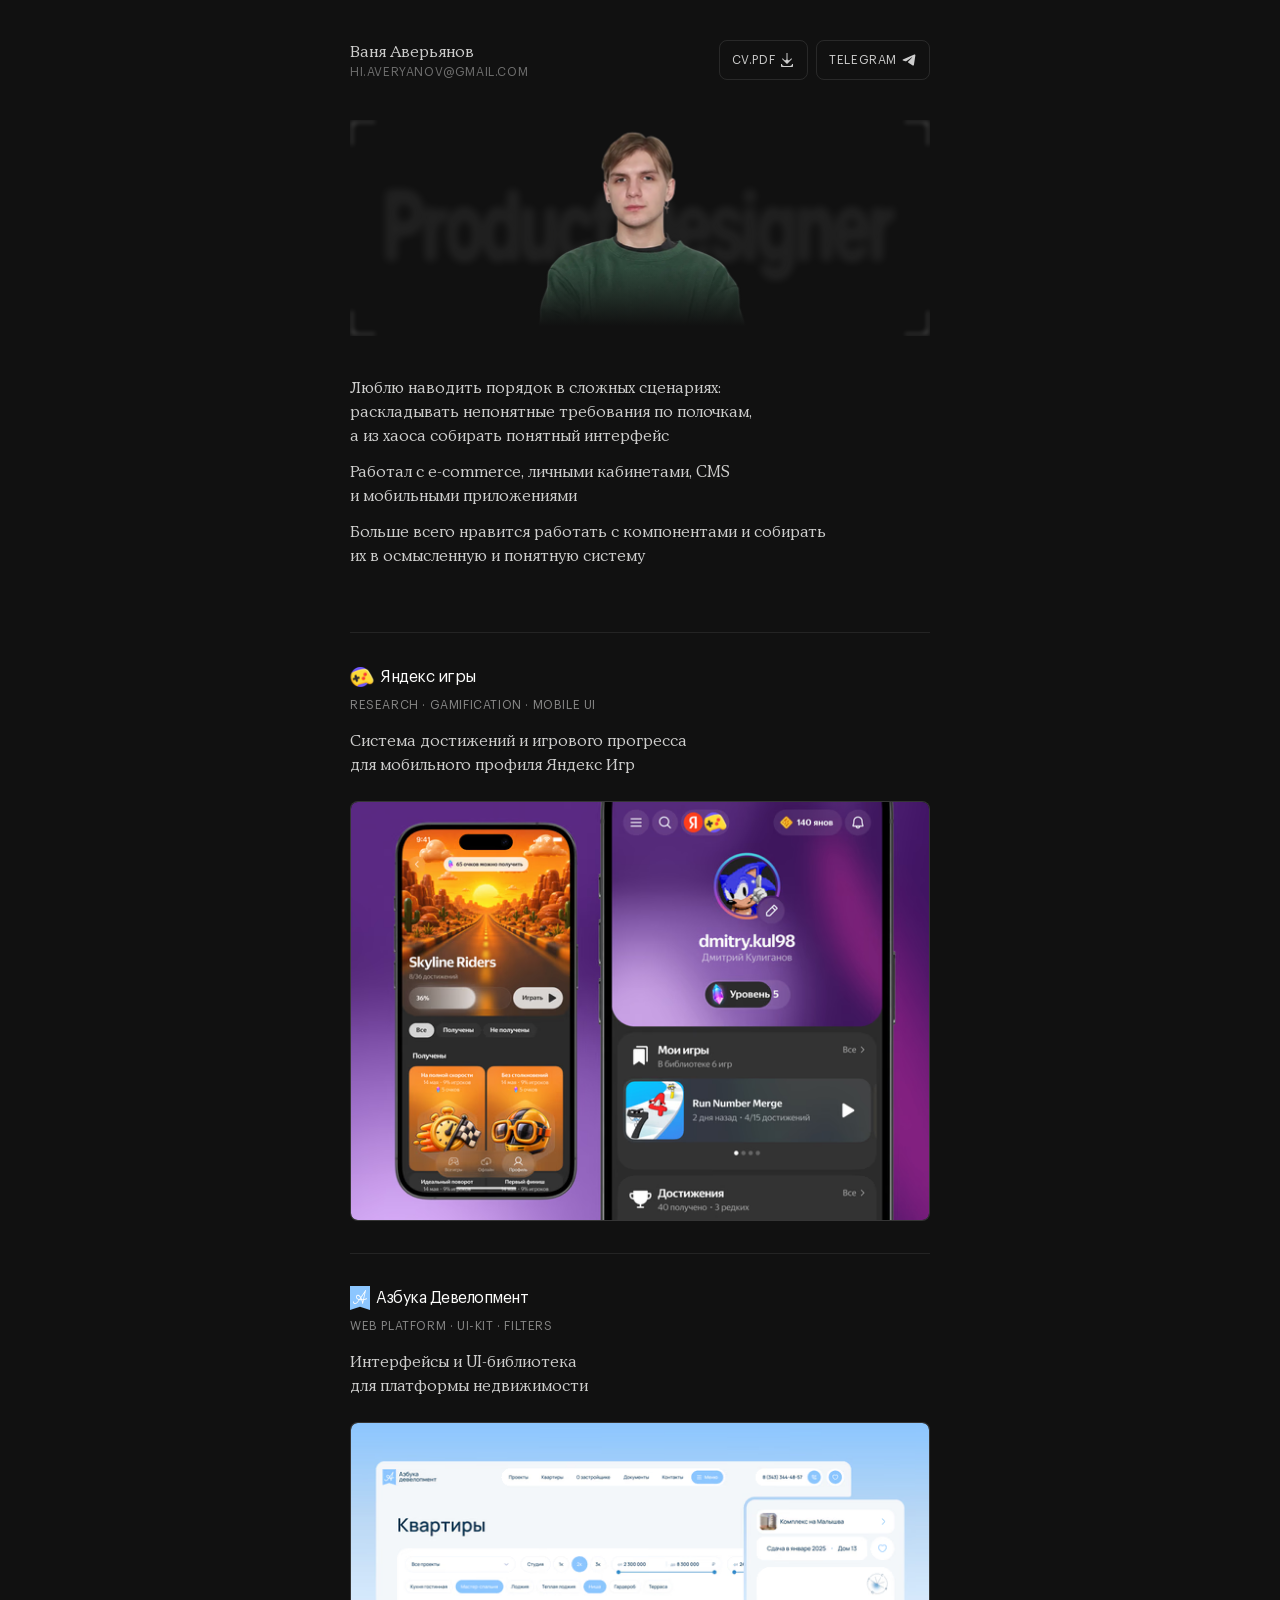
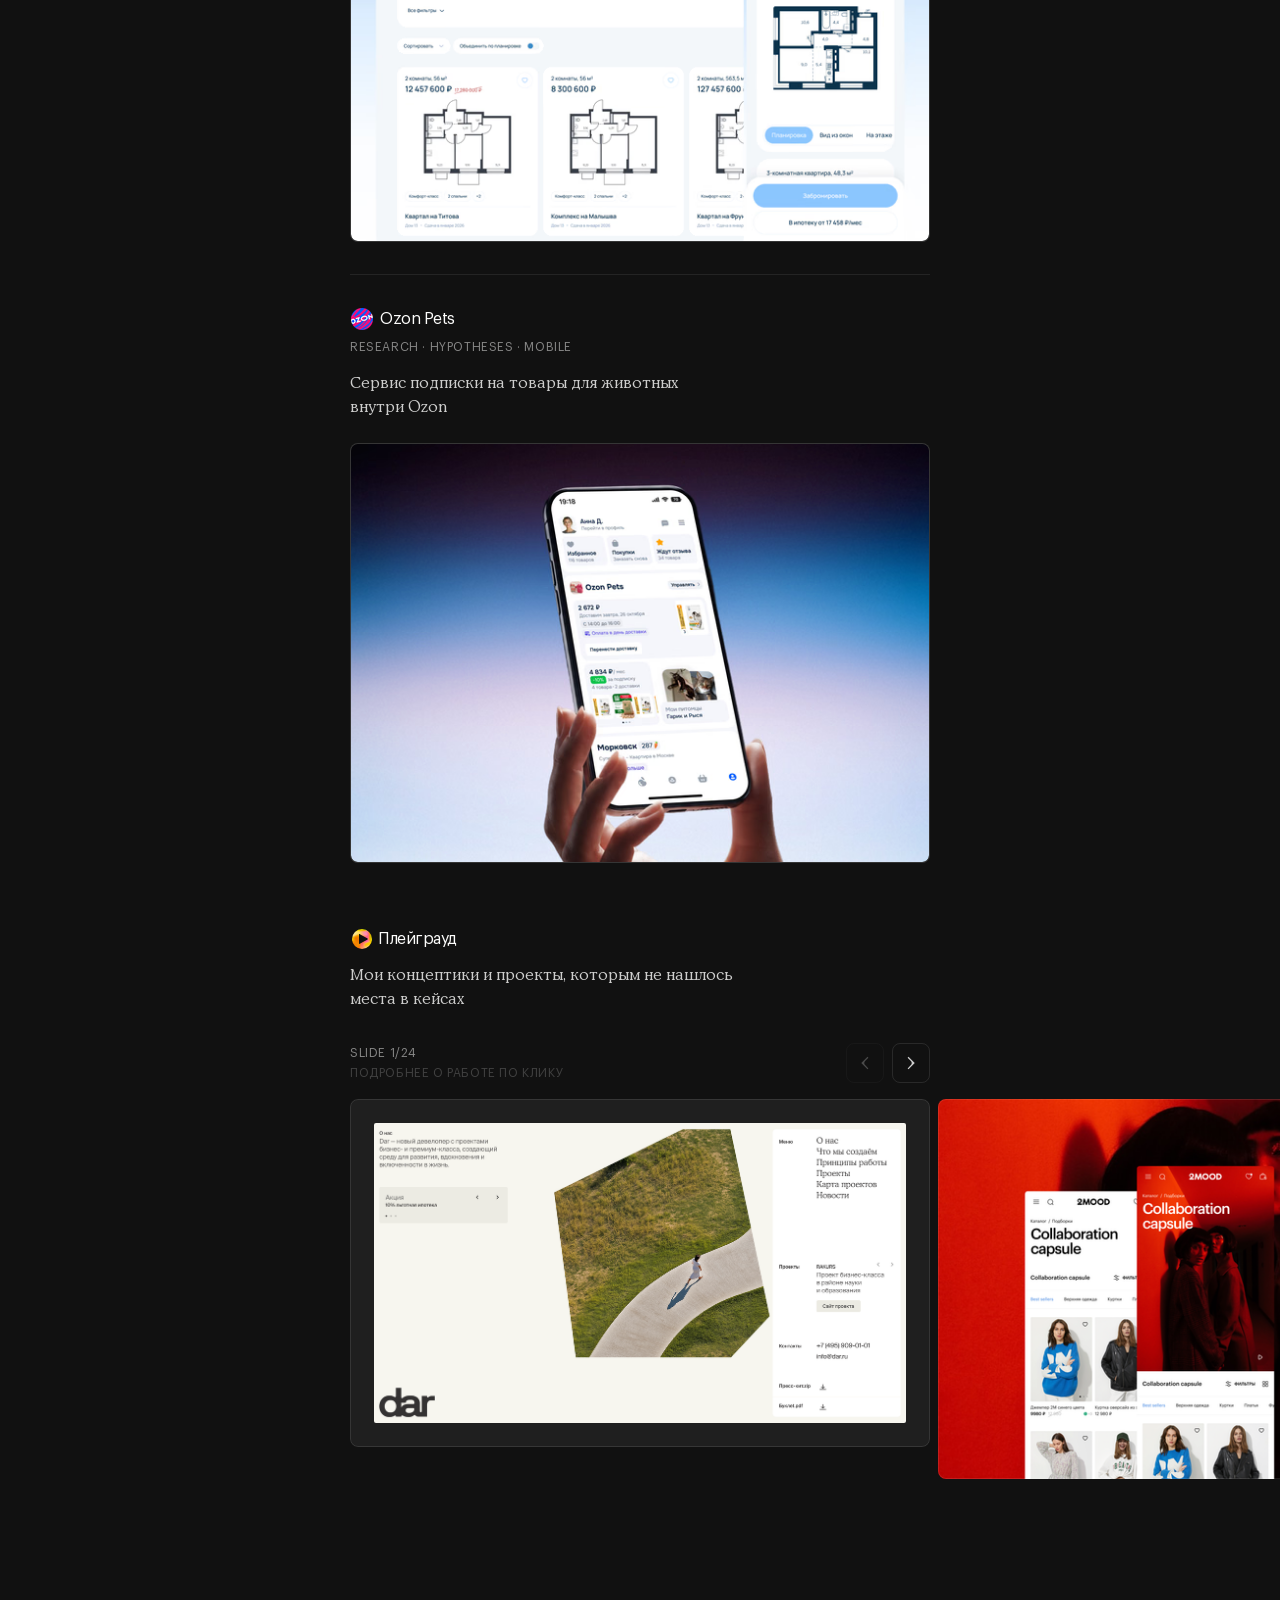
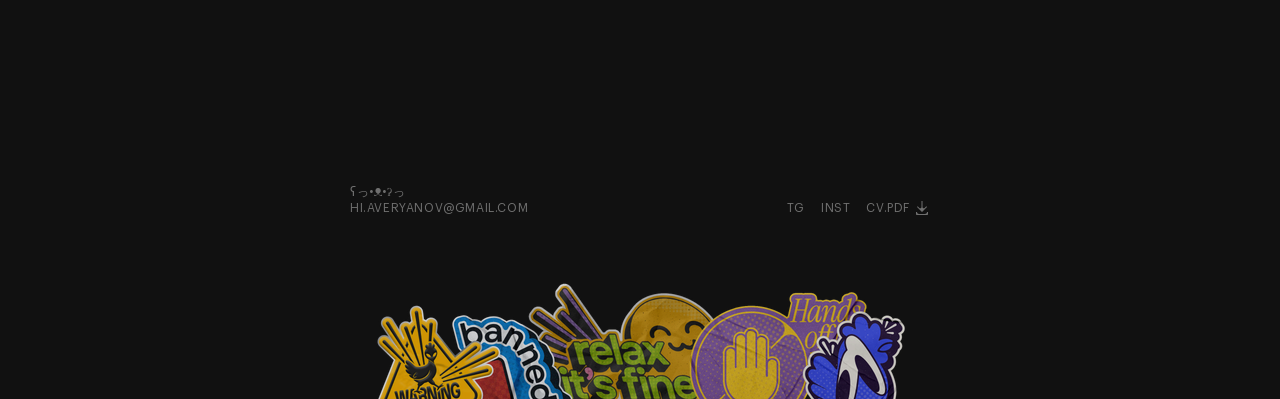
==== commit cdab39d4: "Prepare custom domain deployment" ====
--- a/index.html
+++ b/index.html
@@ -1,2 +1,2 @@
-<!DOCTYPE html><html lang="ru" class="cooper_58fcd013-module__x8KY3G__variable graphik_f991fe57-module__UIiCQq__variable h-full antialiased"><head><meta charSet="utf-8"/><meta name="viewport" content="width=device-width, initial-scale=1"/><link rel="preload" href="/portfolio-site/_next/static/media/CooperLtBTW08_Regular-s.p.2nzx8zg794ucj.woff2" as="font" crossorigin="" type="font/woff2"/><link rel="preload" href="/portfolio-site/_next/static/media/GraphikLCGRegular-s.p.0sj5ivc41w31j.ttf" as="font" crossorigin="" type="font/ttf"/><link rel="preload" as="image" imageSrcSet="/portfolio-site/assets/intro/portrait-292w.webp 20w, /portfolio-site/assets/intro/portrait-292w.webp 22w, /portfolio-site/assets/intro/portrait-292w.webp 40w, /portfolio-site/assets/intro/portrait-292w.webp 44w, /portfolio-site/assets/intro/portrait-292w.webp 81w, /portfolio-site/assets/intro/portrait-292w.webp 97w, /portfolio-site/assets/intro/portrait-292w.webp 162w, /portfolio-site/assets/intro/portrait-292w.webp 188w, /portfolio-site/assets/intro/portrait-292w.webp 193w, /portfolio-site/assets/intro/portrait-292w.webp 201w, /portfolio-site/assets/intro/portrait-292w.webp 202w, /portfolio-site/assets/intro/portrait-292w.webp 280w, /portfolio-site/assets/intro/portrait-292w.webp 286w, /portfolio-site/assets/intro/portrait-292w.webp 290w, /portfolio-site/assets/intro/portrait-292w.webp 291w, /portfolio-site/assets/intro/portrait-292w.webp 292w, /portfolio-site/assets/intro/portrait.webp 303w, /portfolio-site/assets/intro/portrait.webp 318w, /portfolio-site/assets/intro/portrait.webp 319w, /portfolio-site/assets/intro/portrait.webp 320w, /portfolio-site/assets/intro/portrait.webp 376w, /portfolio-site/assets/intro/portrait.webp 400w, /portfolio-site/assets/intro/portrait.webp 480w, /portfolio-site/assets/intro/portrait.webp 560w, /portfolio-site/assets/intro/portrait.webp 580w, /portfolio-site/assets/intro/portrait.webp 606w, /portfolio-site/assets/intro/portrait.webp 636w, /portfolio-site/assets/intro/portrait.webp 669w, /portfolio-site/assets/intro/portrait.webp 671w, /portfolio-site/assets/intro/portrait.webp 752w, /portfolio-site/assets/intro/portrait.webp 828w, /portfolio-site/assets/intro/portrait.webp 960w, /portfolio-site/assets/intro/portrait.webp 1080w, /portfolio-site/assets/intro/portrait.webp 1160w, /portfolio-site/assets/intro/portrait.webp 1183w, /portfolio-site/assets/intro/portrait.webp 1280w, /portfolio-site/assets/intro/portrait.webp 1345w, /portfolio-site/assets/intro/portrait.webp 1368w, /portfolio-site/assets/intro/portrait.webp 1504w, /portfolio-site/assets/intro/portrait.webp 1648w, /portfolio-site/assets/intro/portrait.webp 1881w, /portfolio-site/assets/intro/portrait.webp 1882w, /portfolio-site/assets/intro/portrait.webp 2310w, /portfolio-site/assets/intro/portrait.webp 2736w" imageSizes="(max-width: 480px) 291px, (max-width: 612px) calc(50.15vw - 16.05px), 291px"/><link rel="stylesheet" href="/portfolio-site/_next/static/chunks/1lxt8qkvv0pqe.css" data-precedence="next"/><link rel="stylesheet" href="/portfolio-site/_next/static/chunks/1a7v-24jv7bfh.css" data-precedence="next"/><link rel="stylesheet" href="/portfolio-site/_next/static/chunks/0int-4zgvv7zv.css" data-precedence="next"/><link rel="preload" as="script" fetchPriority="low" href="/portfolio-site/_next/static/chunks/3s6nzrbk-8mnv.js"/><script src="/portfolio-site/_next/static/chunks/19mx3mg6lkumu.js" async=""></script><script src="/portfolio-site/_next/static/chunks/3g4px251sg85e.js" async=""></script><script src="/portfolio-site/_next/static/chunks/2c09en9b3t9cx.js" async=""></script><script src="/portfolio-site/_next/static/chunks/turbopack-39mm5wktp_k-g.js" async=""></script><script src="/portfolio-site/_next/static/chunks/3fntmmi971322.js" async=""></script><script src="/portfolio-site/_next/static/chunks/3z0ix_7rg0jbf.js" async=""></script><script src="/portfolio-site/_next/static/chunks/0tq79lq0xralo.js" async=""></script><title>Vanya Tomat — Product Designer</title><meta name="description" content="Product designer focused on product interfaces, visual systems and interaction design."/><link rel="canonical" href="https://portfolio-five-ecru-96.vercel.app/"/><meta property="og:title" content="Vanya Tomat — Product Designer"/><meta property="og:description" content="Product designer focused on product interfaces, visual systems and interaction design."/><meta property="og:url" content="https://portfolio-five-ecru-96.vercel.app/"/><meta property="og:image" content="https://portfolio-five-ecru-96.vercel.app/portfolio-site/opengraph-image.png?opengraph-image.216kx66o46-f1.png"/><meta property="og:image:type" content="image/png"/><meta property="og:image:width" content="1200"/><meta property="og:image:height" content="630"/><meta property="og:image:alt" content="Vanya Tomat — Product Designer
-"/><meta property="og:type" content="website"/><meta name="twitter:card" content="summary_large_image"/><meta name="twitter:title" content="Vanya Tomat — Product Designer"/><meta name="twitter:description" content="Product designer focused on product interfaces, visual systems and interaction design."/><meta name="twitter:image" content="https://portfolio-five-ecru-96.vercel.app/opengraph-image.png"/><meta name="twitter:image:alt" content="Vanya Tomat — Product Designer"/><meta name="twitter:image:width" content="1200"/><meta name="twitter:image:height" content="630"/><link rel="icon" href="/portfolio-site/icon.png?icon.3e0ca2q-l7sp_.png" sizes="48x48" type="image/png"/><link rel="apple-touch-icon" href="/portfolio-site/apple-icon.png?apple-icon.11e8xj4hmht80.png" sizes="180x180" type="image/png"/><meta name="next-size-adjust" content=""/><script src="/portfolio-site/_next/static/chunks/0cz1d0mv5g_q7.js" noModule=""></script></head><body class="min-h-full flex flex-col"><div hidden=""><!--$--><!--/$--></div><main lang="ru" class="page-module__E0kJGG__page flex min-h-screen flex-1 flex-col items-center gap-16 bg-[#111111] px-4 text-[#cececd]"><section id="introduction" class="intro-module__JZ17yW__intro" aria-label="Введение"><header class="intro-module__JZ17yW__header " data-variant="home"><div class="intro-module__JZ17yW__identity"><p class="typography-module__DMDTha__body16 intro-module__JZ17yW__name">Ваня Аверьянов</p><a class="typography-module__DMDTha__caption12 intro-module__JZ17yW__email plain-link-module__WH550W__plainLink" href="mailto:hi.averyanov@gmail.com"><span>hi.averyanov@gmail.com</span></a></div><nav class="intro-module__JZ17yW__links" aria-label="Резюме и Telegram"><a class="typography-module__DMDTha__caption12 intro-module__JZ17yW__link animated-border-module__HMnmPG__host" href="https://drive.google.com/file/d/1afVxVpmGOnT8p98lqoi6nSv0_E0S9SoU/preview" target="_blank" rel="noopener noreferrer"><span class="animated-border-module__HMnmPG__overlay animated-border-module__HMnmPG__compact" aria-hidden="true"></span><span class="intro-module__JZ17yW__linkLabel">CV.Pdf</span><img alt="" aria-hidden="true" loading="lazy" width="16" height="16" decoding="async" data-nimg="1" style="color:transparent" srcSet="/portfolio-site/assets/intro/cv-icon.svg 1x, /portfolio-site/assets/intro/cv-icon.svg 2x" src="/portfolio-site/assets/intro/cv-icon.svg"/></a><a class="typography-module__DMDTha__caption12 intro-module__JZ17yW__link animated-border-module__HMnmPG__host" href="https://t.me/tomat_v" target="_blank" rel="noopener noreferrer"><span class="animated-border-module__HMnmPG__overlay animated-border-module__HMnmPG__compact" aria-hidden="true"></span><span class="intro-module__JZ17yW__linkLabel">Telegram</span><img alt="" aria-hidden="true" loading="lazy" width="16" height="16" decoding="async" data-nimg="1" style="color:transparent" srcSet="/portfolio-site/assets/intro/telegram-icon.svg 1x, /portfolio-site/assets/intro/telegram-icon.svg 2x" src="/portfolio-site/assets/intro/telegram-icon.svg"/></a></nav></header><div class="intro-module__JZ17yW__visual"><img alt="" aria-hidden="true" loading="lazy" width="525" height="107" decoding="async" data-nimg="1" class="intro-module__JZ17yW__artwork" style="color:transparent" srcSet="/portfolio-site/assets/intro/product-designer.svg 1x, /portfolio-site/assets/intro/product-designer.svg 2x" src="/portfolio-site/assets/intro/product-designer.svg"/><div id="hero-photo" class="intro-module__JZ17yW__portrait"><img alt="Ваня Аверьянов" loading="eager" width="291" height="434" decoding="async" data-nimg="1" class="intro-module__JZ17yW__portraitImage" style="color:transparent" sizes="(max-width: 480px) 291px, (max-width: 612px) calc(50.15vw - 16.05px), 291px" srcSet="/portfolio-site/assets/intro/portrait-292w.webp 20w, /portfolio-site/assets/intro/portrait-292w.webp 22w, /portfolio-site/assets/intro/portrait-292w.webp 40w, /portfolio-site/assets/intro/portrait-292w.webp 44w, /portfolio-site/assets/intro/portrait-292w.webp 81w, /portfolio-site/assets/intro/portrait-292w.webp 97w, /portfolio-site/assets/intro/portrait-292w.webp 162w, /portfolio-site/assets/intro/portrait-292w.webp 188w, /portfolio-site/assets/intro/portrait-292w.webp 193w, /portfolio-site/assets/intro/portrait-292w.webp 201w, /portfolio-site/assets/intro/portrait-292w.webp 202w, /portfolio-site/assets/intro/portrait-292w.webp 280w, /portfolio-site/assets/intro/portrait-292w.webp 286w, /portfolio-site/assets/intro/portrait-292w.webp 290w, /portfolio-site/assets/intro/portrait-292w.webp 291w, /portfolio-site/assets/intro/portrait-292w.webp 292w, /portfolio-site/assets/intro/portrait.webp 303w, /portfolio-site/assets/intro/portrait.webp 318w, /portfolio-site/assets/intro/portrait.webp 319w, /portfolio-site/assets/intro/portrait.webp 320w, /portfolio-site/assets/intro/portrait.webp 376w, /portfolio-site/assets/intro/portrait.webp 400w, /portfolio-site/assets/intro/portrait.webp 480w, /portfolio-site/assets/intro/portrait.webp 560w, /portfolio-site/assets/intro/portrait.webp 580w, /portfolio-site/assets/intro/portrait.webp 606w, /portfolio-site/assets/intro/portrait.webp 636w, /portfolio-site/assets/intro/portrait.webp 669w, /portfolio-site/assets/intro/portrait.webp 671w, /portfolio-site/assets/intro/portrait.webp 752w, /portfolio-site/assets/intro/portrait.webp 828w, /portfolio-site/assets/intro/portrait.webp 960w, /portfolio-site/assets/intro/portrait.webp 1080w, /portfolio-site/assets/intro/portrait.webp 1160w, /portfolio-site/assets/intro/portrait.webp 1183w, /portfolio-site/assets/intro/portrait.webp 1280w, /portfolio-site/assets/intro/portrait.webp 1345w, /portfolio-site/assets/intro/portrait.webp 1368w, /portfolio-site/assets/intro/portrait.webp 1504w, /portfolio-site/assets/intro/portrait.webp 1648w, /portfolio-site/assets/intro/portrait.webp 1881w, /portfolio-site/assets/intro/portrait.webp 1882w, /portfolio-site/assets/intro/portrait.webp 2310w, /portfolio-site/assets/intro/portrait.webp 2736w" src="/portfolio-site/assets/intro/portrait.webp"/><div class="intro-module__JZ17yW__portraitFade" aria-hidden="true"></div></div><img alt="" aria-hidden="true" loading="lazy" width="32" height="32" decoding="async" data-nimg="1" class="intro-module__JZ17yW__corner intro-module__JZ17yW__topLeft" style="color:transparent" srcSet="/portfolio-site/assets/intro/corner-top-left.svg 1x, /portfolio-site/assets/intro/corner-top-left.svg 2x" src="/portfolio-site/assets/intro/corner-top-left.svg"/><img alt="" aria-hidden="true" loading="lazy" width="32" height="32" decoding="async" data-nimg="1" class="intro-module__JZ17yW__corner intro-module__JZ17yW__topRight" style="color:transparent" srcSet="/portfolio-site/assets/intro/corner-top-right.svg 1x, /portfolio-site/assets/intro/corner-top-right.svg 2x" src="/portfolio-site/assets/intro/corner-top-right.svg"/><img alt="" aria-hidden="true" loading="lazy" width="32" height="32" decoding="async" data-nimg="1" class="intro-module__JZ17yW__corner intro-module__JZ17yW__bottomRight" style="color:transparent" srcSet="/portfolio-site/assets/intro/corner-bottom-right.svg 1x, /portfolio-site/assets/intro/corner-bottom-right.svg 2x" src="/portfolio-site/assets/intro/corner-bottom-right.svg"/><img alt="" aria-hidden="true" loading="lazy" width="32" height="32" decoding="async" data-nimg="1" class="intro-module__JZ17yW__corner intro-module__JZ17yW__bottomLeft" style="color:transparent" srcSet="/portfolio-site/assets/intro/corner-bottom-left.svg 1x, /portfolio-site/assets/intro/corner-bottom-left.svg 2x" src="/portfolio-site/assets/intro/corner-bottom-left.svg"/></div><div class="typography-module__DMDTha__body16 intro-module__JZ17yW__about"><p>Люблю наводить порядок в сложных сценариях: раскладывать непонятные требования по полочкам, а из хаоса собирать понятный интерфейс</p><p>Работал с e-commerce, личными кабинетами, CMS и мобильными приложениями</p><p>Больше всего нравится работать с компонентами и собирать их в осмысленную и понятную систему</p></div></section><section id="cases" class="projects-module__PDyoba__projects" aria-label="Кейсы"><article class="projects-module__PDyoba__card" aria-labelledby="yandex-games-title"><a class="projects-module__PDyoba__cardContent" data-hover-label="case-study" href="/portfolio-site/cases/yandex-games/"><div class="projects-module__PDyoba__textBlock"><div class="projects-module__PDyoba__heading"><div class="projects-module__PDyoba__brand" style="gap:6px"><div class="projects-module__PDyoba__logo" style="width:24px;height:24px" aria-hidden="true"><img alt="" loading="lazy" width="193" height="42" decoding="async" data-nimg="1" class="projects-module__PDyoba__logoLayer" style="color:transparent;width:372.75%;height:85.71%;left:-81.91%;top:7.14%" sizes="89.46000000000001px" srcSet="/portfolio-site/assets/projects/yandex-logo-97w.webp 20w, /portfolio-site/assets/projects/yandex-logo-97w.webp 22w, /portfolio-site/assets/projects/yandex-logo-97w.webp 40w, /portfolio-site/assets/projects/yandex-logo-97w.webp 44w, /portfolio-site/assets/projects/yandex-logo-97w.webp 81w, /portfolio-site/assets/projects/yandex-logo-97w.webp 97w, /portfolio-site/assets/projects/yandex-logo.webp 162w, /portfolio-site/assets/projects/yandex-logo.webp 188w, /portfolio-site/assets/projects/yandex-logo.webp 193w, /portfolio-site/assets/projects/yandex-logo.webp 201w, /portfolio-site/assets/projects/yandex-logo.webp 202w, /portfolio-site/assets/projects/yandex-logo.webp 280w, /portfolio-site/assets/projects/yandex-logo.webp 286w, /portfolio-site/assets/projects/yandex-logo.webp 290w, /portfolio-site/assets/projects/yandex-logo.webp 291w, /portfolio-site/assets/projects/yandex-logo.webp 292w, /portfolio-site/assets/projects/yandex-logo.webp 303w, /portfolio-site/assets/projects/yandex-logo.webp 318w, /portfolio-site/assets/projects/yandex-logo.webp 319w, /portfolio-site/assets/projects/yandex-logo.webp 320w, /portfolio-site/assets/projects/yandex-logo.webp 376w, /portfolio-site/assets/projects/yandex-logo.webp 400w, /portfolio-site/assets/projects/yandex-logo.webp 480w, /portfolio-site/assets/projects/yandex-logo.webp 560w, /portfolio-site/assets/projects/yandex-logo.webp 580w, /portfolio-site/assets/projects/yandex-logo.webp 606w, /portfolio-site/assets/projects/yandex-logo.webp 636w, /portfolio-site/assets/projects/yandex-logo.webp 669w, /portfolio-site/assets/projects/yandex-logo.webp 671w, /portfolio-site/assets/projects/yandex-logo.webp 752w, /portfolio-site/assets/projects/yandex-logo.webp 828w, /portfolio-site/assets/projects/yandex-logo.webp 960w, /portfolio-site/assets/projects/yandex-logo.webp 1080w, /portfolio-site/assets/projects/yandex-logo.webp 1160w, /portfolio-site/assets/projects/yandex-logo.webp 1183w, /portfolio-site/assets/projects/yandex-logo.webp 1280w, /portfolio-site/assets/projects/yandex-logo.webp 1345w, /portfolio-site/assets/projects/yandex-logo.webp 1368w, /portfolio-site/assets/projects/yandex-logo.webp 1504w, /portfolio-site/assets/projects/yandex-logo.webp 1648w, /portfolio-site/assets/projects/yandex-logo.webp 1881w, /portfolio-site/assets/projects/yandex-logo.webp 1882w, /portfolio-site/assets/projects/yandex-logo.webp 2310w, /portfolio-site/assets/projects/yandex-logo.webp 2736w" src="/portfolio-site/assets/projects/yandex-logo.webp"/></div><h2 id="yandex-games-title" class="projects-module__PDyoba__title projects-module__PDyoba__graphikTitle">Яндекс игры</h2></div><p class="typography-module__DMDTha__caption12 projects-module__PDyoba__metadata">Research · Gamification · Mobile UI</p></div><p class="typography-module__DMDTha__body16 projects-module__PDyoba__description">Система достижений и игрового прогресса для мобильного профиля Яндекс Игр</p></div><div class="projects-module__PDyoba__preview"><img alt="Превью кейса Яндекс игры" loading="lazy" width="1239" height="853" decoding="async" data-nimg="1" class="projects-module__PDyoba__previewImage" style="color:transparent" sizes="(max-width: 612px) calc(100vw - 34px), 578px" srcSet="/portfolio-site/assets/projects/yandex-preview-620w.avif 20w, /portfolio-site/assets/projects/yandex-preview-620w.avif 22w, /portfolio-site/assets/projects/yandex-preview-620w.avif 40w, /portfolio-site/assets/projects/yandex-preview-620w.avif 44w, /portfolio-site/assets/projects/yandex-preview-620w.avif 81w, /portfolio-site/assets/projects/yandex-preview-620w.avif 97w, /portfolio-site/assets/projects/yandex-preview-620w.avif 162w, /portfolio-site/assets/projects/yandex-preview-620w.avif 188w, /portfolio-site/assets/projects/yandex-preview-620w.avif 193w, /portfolio-site/assets/projects/yandex-preview-620w.avif 201w, /portfolio-site/assets/projects/yandex-preview-620w.avif 202w, /portfolio-site/assets/projects/yandex-preview-620w.avif 280w, /portfolio-site/assets/projects/yandex-preview-620w.avif 286w, /portfolio-site/assets/projects/yandex-preview-620w.avif 290w, /portfolio-site/assets/projects/yandex-preview-620w.avif 291w, /portfolio-site/assets/projects/yandex-preview-620w.avif 292w, /portfolio-site/assets/projects/yandex-preview-620w.avif 303w, /portfolio-site/assets/projects/yandex-preview-620w.avif 318w, /portfolio-site/assets/projects/yandex-preview-620w.avif 319w, /portfolio-site/assets/projects/yandex-preview-620w.avif 320w, /portfolio-site/assets/projects/yandex-preview-620w.avif 376w, /portfolio-site/assets/projects/yandex-preview-620w.avif 400w, /portfolio-site/assets/projects/yandex-preview-620w.avif 480w, /portfolio-site/assets/projects/yandex-preview-620w.avif 560w, /portfolio-site/assets/projects/yandex-preview-620w.avif 580w, /portfolio-site/assets/projects/yandex-preview-620w.avif 606w, /portfolio-site/assets/projects/yandex-preview.avif 636w, /portfolio-site/assets/projects/yandex-preview.avif 669w, /portfolio-site/assets/projects/yandex-preview.avif 671w, /portfolio-site/assets/projects/yandex-preview.avif 752w, /portfolio-site/assets/projects/yandex-preview.avif 828w, /portfolio-site/assets/projects/yandex-preview.avif 960w, /portfolio-site/assets/projects/yandex-preview.avif 1080w, /portfolio-site/assets/projects/yandex-preview.avif 1160w, /portfolio-site/assets/projects/yandex-preview.avif 1183w, /portfolio-site/assets/projects/yandex-preview.avif 1280w, /portfolio-site/assets/projects/yandex-preview.avif 1345w, /portfolio-site/assets/projects/yandex-preview.avif 1368w, /portfolio-site/assets/projects/yandex-preview.avif 1504w, /portfolio-site/assets/projects/yandex-preview.avif 1648w, /portfolio-site/assets/projects/yandex-preview.avif 1881w, /portfolio-site/assets/projects/yandex-preview.avif 1882w, /portfolio-site/assets/projects/yandex-preview.avif 2310w, /portfolio-site/assets/projects/yandex-preview.avif 2736w" src="/portfolio-site/assets/projects/yandex-preview.avif"/></div></a></article><article class="projects-module__PDyoba__card" aria-labelledby="azbuka-development-title"><a class="projects-module__PDyoba__cardContent" data-hover-label="case-study" href="/portfolio-site/cases/azbuka/"><div class="projects-module__PDyoba__textBlock"><div class="projects-module__PDyoba__heading"><div class="projects-module__PDyoba__brand" style="gap:6px"><div class="projects-module__PDyoba__logo" style="width:20px;height:24px" aria-hidden="true"><img alt="" loading="lazy" width="20" height="24" decoding="async" data-nimg="1" class="projects-module__PDyoba__logoLayer" style="color:transparent;width:20px;height:24px" sizes="74.55px" srcSet="/portfolio-site/assets/projects/azbuka-logo-background.svg 20w, /portfolio-site/assets/projects/azbuka-logo-background.svg 22w, /portfolio-site/assets/projects/azbuka-logo-background.svg 40w, /portfolio-site/assets/projects/azbuka-logo-background.svg 44w, /portfolio-site/assets/projects/azbuka-logo-background.svg 81w, /portfolio-site/assets/projects/azbuka-logo-background.svg 97w, /portfolio-site/assets/projects/azbuka-logo-background.svg 162w, /portfolio-site/assets/projects/azbuka-logo-background.svg 188w, /portfolio-site/assets/projects/azbuka-logo-background.svg 193w, /portfolio-site/assets/projects/azbuka-logo-background.svg 201w, /portfolio-site/assets/projects/azbuka-logo-background.svg 202w, /portfolio-site/assets/projects/azbuka-logo-background.svg 280w, /portfolio-site/assets/projects/azbuka-logo-background.svg 286w, /portfolio-site/assets/projects/azbuka-logo-background.svg 290w, /portfolio-site/assets/projects/azbuka-logo-background.svg 291w, /portfolio-site/assets/projects/azbuka-logo-background.svg 292w, /portfolio-site/assets/projects/azbuka-logo-background.svg 303w, /portfolio-site/assets/projects/azbuka-logo-background.svg 318w, /portfolio-site/assets/projects/azbuka-logo-background.svg 319w, /portfolio-site/assets/projects/azbuka-logo-background.svg 320w, /portfolio-site/assets/projects/azbuka-logo-background.svg 376w, /portfolio-site/assets/projects/azbuka-logo-background.svg 400w, /portfolio-site/assets/projects/azbuka-logo-background.svg 480w, /portfolio-site/assets/projects/azbuka-logo-background.svg 560w, /portfolio-site/assets/projects/azbuka-logo-background.svg 580w, /portfolio-site/assets/projects/azbuka-logo-background.svg 606w, /portfolio-site/assets/projects/azbuka-logo-background.svg 636w, /portfolio-site/assets/projects/azbuka-logo-background.svg 669w, /portfolio-site/assets/projects/azbuka-logo-background.svg 671w, /portfolio-site/assets/projects/azbuka-logo-background.svg 752w, /portfolio-site/assets/projects/azbuka-logo-background.svg 828w, /portfolio-site/assets/projects/azbuka-logo-background.svg 960w, /portfolio-site/assets/projects/azbuka-logo-background.svg 1080w, /portfolio-site/assets/projects/azbuka-logo-background.svg 1160w, /portfolio-site/assets/projects/azbuka-logo-background.svg 1183w, /portfolio-site/assets/projects/azbuka-logo-background.svg 1280w, /portfolio-site/assets/projects/azbuka-logo-background.svg 1345w, /portfolio-site/assets/projects/azbuka-logo-background.svg 1368w, /portfolio-site/assets/projects/azbuka-logo-background.svg 1504w, /portfolio-site/assets/projects/azbuka-logo-background.svg 1648w, /portfolio-site/assets/projects/azbuka-logo-background.svg 1881w, /portfolio-site/assets/projects/azbuka-logo-background.svg 1882w, /portfolio-site/assets/projects/azbuka-logo-background.svg 2310w, /portfolio-site/assets/projects/azbuka-logo-background.svg 2736w" src="/portfolio-site/assets/projects/azbuka-logo-background.svg"/><img alt="" loading="lazy" width="14.5737" height="13.6902" decoding="async" data-nimg="1" class="projects-module__PDyoba__logoLayer" style="color:transparent;width:14.5737px;height:13.6902px;left:2.71px;top:3.92px" sizes="74.55px" srcSet="/portfolio-site/assets/projects/azbuka-logo-mark.svg 20w, /portfolio-site/assets/projects/azbuka-logo-mark.svg 22w, /portfolio-site/assets/projects/azbuka-logo-mark.svg 40w, /portfolio-site/assets/projects/azbuka-logo-mark.svg 44w, /portfolio-site/assets/projects/azbuka-logo-mark.svg 81w, /portfolio-site/assets/projects/azbuka-logo-mark.svg 97w, /portfolio-site/assets/projects/azbuka-logo-mark.svg 162w, /portfolio-site/assets/projects/azbuka-logo-mark.svg 188w, /portfolio-site/assets/projects/azbuka-logo-mark.svg 193w, /portfolio-site/assets/projects/azbuka-logo-mark.svg 201w, /portfolio-site/assets/projects/azbuka-logo-mark.svg 202w, /portfolio-site/assets/projects/azbuka-logo-mark.svg 280w, /portfolio-site/assets/projects/azbuka-logo-mark.svg 286w, /portfolio-site/assets/projects/azbuka-logo-mark.svg 290w, /portfolio-site/assets/projects/azbuka-logo-mark.svg 291w, /portfolio-site/assets/projects/azbuka-logo-mark.svg 292w, /portfolio-site/assets/projects/azbuka-logo-mark.svg 303w, /portfolio-site/assets/projects/azbuka-logo-mark.svg 318w, /portfolio-site/assets/projects/azbuka-logo-mark.svg 319w, /portfolio-site/assets/projects/azbuka-logo-mark.svg 320w, /portfolio-site/assets/projects/azbuka-logo-mark.svg 376w, /portfolio-site/assets/projects/azbuka-logo-mark.svg 400w, /portfolio-site/assets/projects/azbuka-logo-mark.svg 480w, /portfolio-site/assets/projects/azbuka-logo-mark.svg 560w, /portfolio-site/assets/projects/azbuka-logo-mark.svg 580w, /portfolio-site/assets/projects/azbuka-logo-mark.svg 606w, /portfolio-site/assets/projects/azbuka-logo-mark.svg 636w, /portfolio-site/assets/projects/azbuka-logo-mark.svg 669w, /portfolio-site/assets/projects/azbuka-logo-mark.svg 671w, /portfolio-site/assets/projects/azbuka-logo-mark.svg 752w, /portfolio-site/assets/projects/azbuka-logo-mark.svg 828w, /portfolio-site/assets/projects/azbuka-logo-mark.svg 960w, /portfolio-site/assets/projects/azbuka-logo-mark.svg 1080w, /portfolio-site/assets/projects/azbuka-logo-mark.svg 1160w, /portfolio-site/assets/projects/azbuka-logo-mark.svg 1183w, /portfolio-site/assets/projects/azbuka-logo-mark.svg 1280w, /portfolio-site/assets/projects/azbuka-logo-mark.svg 1345w, /portfolio-site/assets/projects/azbuka-logo-mark.svg 1368w, /portfolio-site/assets/projects/azbuka-logo-mark.svg 1504w, /portfolio-site/assets/projects/azbuka-logo-mark.svg 1648w, /portfolio-site/assets/projects/azbuka-logo-mark.svg 1881w, /portfolio-site/assets/projects/azbuka-logo-mark.svg 1882w, /portfolio-site/assets/projects/azbuka-logo-mark.svg 2310w, /portfolio-site/assets/projects/azbuka-logo-mark.svg 2736w" src="/portfolio-site/assets/projects/azbuka-logo-mark.svg"/></div><h2 id="azbuka-development-title" class="projects-module__PDyoba__title projects-module__PDyoba__graphikTitle">Азбука Девелопмент</h2></div><p class="typography-module__DMDTha__caption12 projects-module__PDyoba__metadata">Web platform · UI-Kit · Filters</p></div><p class="typography-module__DMDTha__body16 projects-module__PDyoba__description">Интерфейсы и UI-библиотека для платформы недвижимости</p></div><div class="projects-module__PDyoba__preview"><img alt="Превью кейса Азбука Девелопмент" loading="lazy" width="1624" height="1176" decoding="async" data-nimg="1" class="projects-module__PDyoba__previewImage" style="color:transparent" sizes="(max-width: 612px) calc(100vw - 34px), 578px" srcSet="/portfolio-site/assets/projects/azbuka-preview-590w.avif 20w, /portfolio-site/assets/projects/azbuka-preview-590w.avif 22w, /portfolio-site/assets/projects/azbuka-preview-590w.avif 40w, /portfolio-site/assets/projects/azbuka-preview-590w.avif 44w, /portfolio-site/assets/projects/azbuka-preview-590w.avif 81w, /portfolio-site/assets/projects/azbuka-preview-590w.avif 97w, /portfolio-site/assets/projects/azbuka-preview-590w.avif 162w, /portfolio-site/assets/projects/azbuka-preview-590w.avif 188w, /portfolio-site/assets/projects/azbuka-preview-590w.avif 193w, /portfolio-site/assets/projects/azbuka-preview-590w.avif 201w, /portfolio-site/assets/projects/azbuka-preview-590w.avif 202w, /portfolio-site/assets/projects/azbuka-preview-590w.avif 280w, /portfolio-site/assets/projects/azbuka-preview-590w.avif 286w, /portfolio-site/assets/projects/azbuka-preview-590w.avif 290w, /portfolio-site/assets/projects/azbuka-preview-590w.avif 291w, /portfolio-site/assets/projects/azbuka-preview-590w.avif 292w, /portfolio-site/assets/projects/azbuka-preview-590w.avif 303w, /portfolio-site/assets/projects/azbuka-preview-590w.avif 318w, /portfolio-site/assets/projects/azbuka-preview-590w.avif 319w, /portfolio-site/assets/projects/azbuka-preview-590w.avif 320w, /portfolio-site/assets/projects/azbuka-preview-590w.avif 376w, /portfolio-site/assets/projects/azbuka-preview-590w.avif 400w, /portfolio-site/assets/projects/azbuka-preview-590w.avif 480w, /portfolio-site/assets/projects/azbuka-preview-590w.avif 560w, /portfolio-site/assets/projects/azbuka-preview-590w.avif 580w, /portfolio-site/assets/projects/azbuka-preview.avif 606w, /portfolio-site/assets/projects/azbuka-preview.avif 636w, /portfolio-site/assets/projects/azbuka-preview.avif 669w, /portfolio-site/assets/projects/azbuka-preview.avif 671w, /portfolio-site/assets/projects/azbuka-preview.avif 752w, /portfolio-site/assets/projects/azbuka-preview.avif 828w, /portfolio-site/assets/projects/azbuka-preview.avif 960w, /portfolio-site/assets/projects/azbuka-preview.avif 1080w, /portfolio-site/assets/projects/azbuka-preview.avif 1160w, /portfolio-site/assets/projects/azbuka-preview.avif 1183w, /portfolio-site/assets/projects/azbuka-preview.avif 1280w, /portfolio-site/assets/projects/azbuka-preview.avif 1345w, /portfolio-site/assets/projects/azbuka-preview.avif 1368w, /portfolio-site/assets/projects/azbuka-preview.avif 1504w, /portfolio-site/assets/projects/azbuka-preview.avif 1648w, /portfolio-site/assets/projects/azbuka-preview.avif 1881w, /portfolio-site/assets/projects/azbuka-preview.avif 1882w, /portfolio-site/assets/projects/azbuka-preview.avif 2310w, /portfolio-site/assets/projects/azbuka-preview.avif 2736w" src="/portfolio-site/assets/projects/azbuka-preview.avif"/></div></a></article><article class="projects-module__PDyoba__card" aria-labelledby="ozon-pets-title"><a class="projects-module__PDyoba__cardContent" data-hover-label="case-study" href="/portfolio-site/cases/ozon-pets/"><div class="projects-module__PDyoba__textBlock"><div class="projects-module__PDyoba__heading"><div class="projects-module__PDyoba__brand" style="gap:6px"><div class="projects-module__PDyoba__logo" style="width:24px;height:24px" aria-hidden="true"><img alt="" loading="lazy" width="44" height="44" decoding="async" data-nimg="1" class="projects-module__PDyoba__logoLayer" style="color:transparent;width:22px;height:22px;left:1px;top:1px" sizes="22px" srcSet="/portfolio-site/assets/cases/ozon-pets/logo-22w.webp 20w, /portfolio-site/assets/cases/ozon-pets/logo-22w.webp 22w, /portfolio-site/assets/cases/ozon-pets/logo.webp 40w, /portfolio-site/assets/cases/ozon-pets/logo.webp 44w, /portfolio-site/assets/cases/ozon-pets/logo.webp 81w, /portfolio-site/assets/cases/ozon-pets/logo.webp 97w, /portfolio-site/assets/cases/ozon-pets/logo.webp 162w, /portfolio-site/assets/cases/ozon-pets/logo.webp 188w, /portfolio-site/assets/cases/ozon-pets/logo.webp 193w, /portfolio-site/assets/cases/ozon-pets/logo.webp 201w, /portfolio-site/assets/cases/ozon-pets/logo.webp 202w, /portfolio-site/assets/cases/ozon-pets/logo.webp 280w, /portfolio-site/assets/cases/ozon-pets/logo.webp 286w, /portfolio-site/assets/cases/ozon-pets/logo.webp 290w, /portfolio-site/assets/cases/ozon-pets/logo.webp 291w, /portfolio-site/assets/cases/ozon-pets/logo.webp 292w, /portfolio-site/assets/cases/ozon-pets/logo.webp 303w, /portfolio-site/assets/cases/ozon-pets/logo.webp 318w, /portfolio-site/assets/cases/ozon-pets/logo.webp 319w, /portfolio-site/assets/cases/ozon-pets/logo.webp 320w, /portfolio-site/assets/cases/ozon-pets/logo.webp 376w, /portfolio-site/assets/cases/ozon-pets/logo.webp 400w, /portfolio-site/assets/cases/ozon-pets/logo.webp 480w, /portfolio-site/assets/cases/ozon-pets/logo.webp 560w, /portfolio-site/assets/cases/ozon-pets/logo.webp 580w, /portfolio-site/assets/cases/ozon-pets/logo.webp 606w, /portfolio-site/assets/cases/ozon-pets/logo.webp 636w, /portfolio-site/assets/cases/ozon-pets/logo.webp 669w, /portfolio-site/assets/cases/ozon-pets/logo.webp 671w, /portfolio-site/assets/cases/ozon-pets/logo.webp 752w, /portfolio-site/assets/cases/ozon-pets/logo.webp 828w, /portfolio-site/assets/cases/ozon-pets/logo.webp 960w, /portfolio-site/assets/cases/ozon-pets/logo.webp 1080w, /portfolio-site/assets/cases/ozon-pets/logo.webp 1160w, /portfolio-site/assets/cases/ozon-pets/logo.webp 1183w, /portfolio-site/assets/cases/ozon-pets/logo.webp 1280w, /portfolio-site/assets/cases/ozon-pets/logo.webp 1345w, /portfolio-site/assets/cases/ozon-pets/logo.webp 1368w, /portfolio-site/assets/cases/ozon-pets/logo.webp 1504w, /portfolio-site/assets/cases/ozon-pets/logo.webp 1648w, /portfolio-site/assets/cases/ozon-pets/logo.webp 1881w, /portfolio-site/assets/cases/ozon-pets/logo.webp 1882w, /portfolio-site/assets/cases/ozon-pets/logo.webp 2310w, /portfolio-site/assets/cases/ozon-pets/logo.webp 2736w" src="/portfolio-site/assets/cases/ozon-pets/logo.webp"/></div><h2 id="ozon-pets-title" class="projects-module__PDyoba__title projects-module__PDyoba__graphikTitle">Ozon Pets</h2></div><p class="typography-module__DMDTha__caption12 projects-module__PDyoba__metadata">Research · Hypotheses · Mobile</p></div><p class="typography-module__DMDTha__body16 projects-module__PDyoba__description">Сервис подписки на товары для животных внутри Ozon</p></div><div class="projects-module__PDyoba__preview"><img alt="Превью кейса Ozon Pets" loading="lazy" width="1239" height="853" decoding="async" data-nimg="1" class="projects-module__PDyoba__previewImage" style="color:transparent" sizes="(max-width: 612px) calc(100vw - 34px), 578px" srcSet="/portfolio-site/assets/projects/ozon-preview-620w.avif 20w, /portfolio-site/assets/projects/ozon-preview-620w.avif 22w, /portfolio-site/assets/projects/ozon-preview-620w.avif 40w, /portfolio-site/assets/projects/ozon-preview-620w.avif 44w, /portfolio-site/assets/projects/ozon-preview-620w.avif 81w, /portfolio-site/assets/projects/ozon-preview-620w.avif 97w, /portfolio-site/assets/projects/ozon-preview-620w.avif 162w, /portfolio-site/assets/projects/ozon-preview-620w.avif 188w, /portfolio-site/assets/projects/ozon-preview-620w.avif 193w, /portfolio-site/assets/projects/ozon-preview-620w.avif 201w, /portfolio-site/assets/projects/ozon-preview-620w.avif 202w, /portfolio-site/assets/projects/ozon-preview-620w.avif 280w, /portfolio-site/assets/projects/ozon-preview-620w.avif 286w, /portfolio-site/assets/projects/ozon-preview-620w.avif 290w, /portfolio-site/assets/projects/ozon-preview-620w.avif 291w, /portfolio-site/assets/projects/ozon-preview-620w.avif 292w, /portfolio-site/assets/projects/ozon-preview-620w.avif 303w, /portfolio-site/assets/projects/ozon-preview-620w.avif 318w, /portfolio-site/assets/projects/ozon-preview-620w.avif 319w, /portfolio-site/assets/projects/ozon-preview-620w.avif 320w, /portfolio-site/assets/projects/ozon-preview-620w.avif 376w, /portfolio-site/assets/projects/ozon-preview-620w.avif 400w, /portfolio-site/assets/projects/ozon-preview-620w.avif 480w, /portfolio-site/assets/projects/ozon-preview-620w.avif 560w, /portfolio-site/assets/projects/ozon-preview-620w.avif 580w, /portfolio-site/assets/projects/ozon-preview-620w.avif 606w, /portfolio-site/assets/projects/ozon-preview.avif 636w, /portfolio-site/assets/projects/ozon-preview.avif 669w, /portfolio-site/assets/projects/ozon-preview.avif 671w, /portfolio-site/assets/projects/ozon-preview.avif 752w, /portfolio-site/assets/projects/ozon-preview.avif 828w, /portfolio-site/assets/projects/ozon-preview.avif 960w, /portfolio-site/assets/projects/ozon-preview.avif 1080w, /portfolio-site/assets/projects/ozon-preview.avif 1160w, /portfolio-site/assets/projects/ozon-preview.avif 1183w, /portfolio-site/assets/projects/ozon-preview.avif 1280w, /portfolio-site/assets/projects/ozon-preview.avif 1345w, /portfolio-site/assets/projects/ozon-preview.avif 1368w, /portfolio-site/assets/projects/ozon-preview.avif 1504w, /portfolio-site/assets/projects/ozon-preview.avif 1648w, /portfolio-site/assets/projects/ozon-preview.avif 1881w, /portfolio-site/assets/projects/ozon-preview.avif 1882w, /portfolio-site/assets/projects/ozon-preview.avif 2310w, /portfolio-site/assets/projects/ozon-preview.avif 2736w" src="/portfolio-site/assets/projects/ozon-preview.avif"/></div></a></article></section><section id="playground" class="playground-module__vgcIyq__playground" aria-labelledby="playground-title"><div class="playground-module__vgcIyq__header"><div class="playground-module__vgcIyq__brand"><div class="playground-module__vgcIyq__icon" aria-hidden="true"><img alt="" loading="lazy" width="20" height="20" decoding="async" data-nimg="1" class="playground-module__vgcIyq__iconImage" style="color:transparent" sizes="20px" srcSet="/portfolio-site/assets/playground/header-icon-20w.webp 20w, /portfolio-site/assets/playground/header-icon.webp 22w, /portfolio-site/assets/playground/header-icon.webp 40w, /portfolio-site/assets/playground/header-icon.webp 44w, /portfolio-site/assets/playground/header-icon.webp 81w, /portfolio-site/assets/playground/header-icon.webp 97w, /portfolio-site/assets/playground/header-icon.webp 162w, /portfolio-site/assets/playground/header-icon.webp 188w, /portfolio-site/assets/playground/header-icon.webp 193w, /portfolio-site/assets/playground/header-icon.webp 201w, /portfolio-site/assets/playground/header-icon.webp 202w, /portfolio-site/assets/playground/header-icon.webp 280w, /portfolio-site/assets/playground/header-icon.webp 286w, /portfolio-site/assets/playground/header-icon.webp 290w, /portfolio-site/assets/playground/header-icon.webp 291w, /portfolio-site/assets/playground/header-icon.webp 292w, /portfolio-site/assets/playground/header-icon.webp 303w, /portfolio-site/assets/playground/header-icon.webp 318w, /portfolio-site/assets/playground/header-icon.webp 319w, /portfolio-site/assets/playground/header-icon.webp 320w, /portfolio-site/assets/playground/header-icon.webp 376w, /portfolio-site/assets/playground/header-icon.webp 400w, /portfolio-site/assets/playground/header-icon.webp 480w, /portfolio-site/assets/playground/header-icon.webp 560w, /portfolio-site/assets/playground/header-icon.webp 580w, /portfolio-site/assets/playground/header-icon.webp 606w, /portfolio-site/assets/playground/header-icon.webp 636w, /portfolio-site/assets/playground/header-icon.webp 669w, /portfolio-site/assets/playground/header-icon.webp 671w, /portfolio-site/assets/playground/header-icon.webp 752w, /portfolio-site/assets/playground/header-icon.webp 828w, /portfolio-site/assets/playground/header-icon.webp 960w, /portfolio-site/assets/playground/header-icon.webp 1080w, /portfolio-site/assets/playground/header-icon.webp 1160w, /portfolio-site/assets/playground/header-icon.webp 1183w, /portfolio-site/assets/playground/header-icon.webp 1280w, /portfolio-site/assets/playground/header-icon.webp 1345w, /portfolio-site/assets/playground/header-icon.webp 1368w, /portfolio-site/assets/playground/header-icon.webp 1504w, /portfolio-site/assets/playground/header-icon.webp 1648w, /portfolio-site/assets/playground/header-icon.webp 1881w, /portfolio-site/assets/playground/header-icon.webp 1882w, /portfolio-site/assets/playground/header-icon.webp 2310w, /portfolio-site/assets/playground/header-icon.webp 2736w" src="/portfolio-site/assets/playground/header-icon.webp"/><div class="playground-module__vgcIyq__play"><img alt="" loading="lazy" width="9.77616" height="8.6" decoding="async" data-nimg="1" class="playground-module__vgcIyq__triangle" style="color:transparent" srcSet="/portfolio-site/assets/playground/play.svg 1x" src="/portfolio-site/assets/playground/play.svg"/></div></div><h2 id="playground-title" class="projects-module__PDyoba__graphikTitle playground-module__vgcIyq__title">Плейграуд</h2></div><p class="typography-module__DMDTha__body16 playground-module__vgcIyq__description">Мои концептики и проекты, которым не нашлось места в кейсах</p></div><div class="playground-module__vgcIyq__gallery"><div class="playground-module__vgcIyq__controls"><div class="typography-module__DMDTha__caption12 playground-module__vgcIyq__captions"><p class="playground-module__vgcIyq__counter" aria-live="polite" aria-atomic="true">SLIDE <!-- -->1<!-- -->/<!-- -->24</p><p class="playground-module__vgcIyq__hint">Подробнее о работе по клику</p></div><div class="playground-module__vgcIyq__navigation"><button class="playground-module__vgcIyq__arrow" type="button" aria-label="Предыдущий слайд" aria-controls="playground-gallery" disabled=""><img alt="" aria-hidden="true" loading="lazy" width="20" height="20" decoding="async" data-nimg="1" class="playground-module__vgcIyq__previousIcon" style="color:transparent" srcSet="/portfolio-site/assets/playground/previous.svg 1x, /portfolio-site/assets/playground/previous.svg 2x" src="/portfolio-site/assets/playground/previous.svg"/></button><button class="playground-module__vgcIyq__arrow" type="button" aria-label="Следующий слайд" aria-controls="playground-gallery"><img alt="" aria-hidden="true" loading="lazy" width="20" height="20" decoding="async" data-nimg="1" style="color:transparent" srcSet="/portfolio-site/assets/playground/next.svg 1x, /portfolio-site/assets/playground/next.svg 2x" src="/portfolio-site/assets/playground/next.svg"/></button></div></div><div id="playground-gallery" class="playground-module__vgcIyq__viewport" role="region" aria-label="Галерея работ Playground" tabindex="0"><ul class="playground-module__vgcIyq__track"><li data-playground-id="dar-01" class="playground-module__vgcIyq__slide" style="--slide-width:580px;--slide-height:348px;--slide-padding:24px"><button class="playground-module__vgcIyq__slideButton" type="button" aria-label="Открыть: Дар 1" aria-haspopup="dialog"><img alt="Дар 1" loading="lazy" width="1085" height="609" decoding="async" data-nimg="1" class="playground-module__vgcIyq__slideImage" style="color:transparent" sizes="(max-width: 612px) calc(91.72413793103448vw - 29.351724137931033px), 532px" srcSet="/portfolio-site/assets/playground/dar/dar-01-preview-543w.webp 20w, /portfolio-site/assets/playground/dar/dar-01-preview-543w.webp 22w, /portfolio-site/assets/playground/dar/dar-01-preview-543w.webp 40w, /portfolio-site/assets/playground/dar/dar-01-preview-543w.webp 44w, /portfolio-site/assets/playground/dar/dar-01-preview-543w.webp 81w, /portfolio-site/assets/playground/dar/dar-01-preview-543w.webp 97w, /portfolio-site/assets/playground/dar/dar-01-preview-543w.webp 162w, /portfolio-site/assets/playground/dar/dar-01-preview-543w.webp 188w, /portfolio-site/assets/playground/dar/dar-01-preview-543w.webp 193w, /portfolio-site/assets/playground/dar/dar-01-preview-543w.webp 201w, /portfolio-site/assets/playground/dar/dar-01-preview-543w.webp 202w, /portfolio-site/assets/playground/dar/dar-01-preview-543w.webp 280w, /portfolio-site/assets/playground/dar/dar-01-preview-543w.webp 286w, /portfolio-site/assets/playground/dar/dar-01-preview-543w.webp 290w, /portfolio-site/assets/playground/dar/dar-01-preview-543w.webp 291w, /portfolio-site/assets/playground/dar/dar-01-preview-543w.webp 292w, /portfolio-site/assets/playground/dar/dar-01-preview-543w.webp 303w, /portfolio-site/assets/playground/dar/dar-01-preview-543w.webp 318w, /portfolio-site/assets/playground/dar/dar-01-preview-543w.webp 319w, /portfolio-site/assets/playground/dar/dar-01-preview-543w.webp 320w, /portfolio-site/assets/playground/dar/dar-01-preview-543w.webp 376w, /portfolio-site/assets/playground/dar/dar-01-preview-543w.webp 400w, /portfolio-site/assets/playground/dar/dar-01-preview-543w.webp 480w, /portfolio-site/assets/playground/dar/dar-01-preview.webp 560w, /portfolio-site/assets/playground/dar/dar-01-preview.webp 580w, /portfolio-site/assets/playground/dar/dar-01-preview.webp 606w, /portfolio-site/assets/playground/dar/dar-01-preview.webp 636w, /portfolio-site/assets/playground/dar/dar-01-preview.webp 669w, /portfolio-site/assets/playground/dar/dar-01-preview.webp 671w, /portfolio-site/assets/playground/dar/dar-01-preview.webp 752w, /portfolio-site/assets/playground/dar/dar-01-preview.webp 828w, /portfolio-site/assets/playground/dar/dar-01-preview.webp 960w, /portfolio-site/assets/playground/dar/dar-01-preview.webp 1080w, /portfolio-site/assets/playground/dar/dar-01-preview.webp 1160w, /portfolio-site/assets/playground/dar/dar-01-preview.webp 1183w, /portfolio-site/assets/playground/dar/dar-01-preview.webp 1280w, /portfolio-site/assets/playground/dar/dar-01-preview.webp 1345w, /portfolio-site/assets/playground/dar/dar-01-preview.webp 1368w, /portfolio-site/assets/playground/dar/dar-01-preview.webp 1504w, /portfolio-site/assets/playground/dar/dar-01-preview.webp 1648w, /portfolio-site/assets/playground/dar/dar-01-preview.webp 1881w, /portfolio-site/assets/playground/dar/dar-01-preview.webp 1882w, /portfolio-site/assets/playground/dar/dar-01-preview.webp 2310w, /portfolio-site/assets/playground/dar/dar-01-preview.webp 2736w" src="/portfolio-site/assets/playground/dar/dar-01-preview.webp"/></button></li><li data-playground-id="2mood-01" class="playground-module__vgcIyq__slide playground-module__vgcIyq__standalone" style="--slide-width:580px;--slide-height:380px;--slide-padding:0px"><button class="playground-module__vgcIyq__slideButton" type="button" aria-label="Открыть: 2Муд 1" aria-haspopup="dialog"><img alt="2Муд 1" loading="lazy" width="1179" height="773" decoding="async" data-nimg="1" class="playground-module__vgcIyq__slideImage" style="color:transparent" sizes="(max-width: 612px) calc(100vw - 32px), 580px" srcSet="/portfolio-site/assets/playground/2mood/2mood-01-preview-590w.webp 20w, /portfolio-site/assets/playground/2mood/2mood-01-preview-590w.webp 22w, /portfolio-site/assets/playground/2mood/2mood-01-preview-590w.webp 40w, /portfolio-site/assets/playground/2mood/2mood-01-preview-590w.webp 44w, /portfolio-site/assets/playground/2mood/2mood-01-preview-590w.webp 81w, /portfolio-site/assets/playground/2mood/2mood-01-preview-590w.webp 97w, /portfolio-site/assets/playground/2mood/2mood-01-preview-590w.webp 162w, /portfolio-site/assets/playground/2mood/2mood-01-preview-590w.webp 188w, /portfolio-site/assets/playground/2mood/2mood-01-preview-590w.webp 193w, /portfolio-site/assets/playground/2mood/2mood-01-preview-590w.webp 201w, /portfolio-site/assets/playground/2mood/2mood-01-preview-590w.webp 202w, /portfolio-site/assets/playground/2mood/2mood-01-preview-590w.webp 280w, /portfolio-site/assets/playground/2mood/2mood-01-preview-590w.webp 286w, /portfolio-site/assets/playground/2mood/2mood-01-preview-590w.webp 290w, /portfolio-site/assets/playground/2mood/2mood-01-preview-590w.webp 291w, /portfolio-site/assets/playground/2mood/2mood-01-preview-590w.webp 292w, /portfolio-site/assets/playground/2mood/2mood-01-preview-590w.webp 303w, /portfolio-site/assets/playground/2mood/2mood-01-preview-590w.webp 318w, /portfolio-site/assets/playground/2mood/2mood-01-preview-590w.webp 319w, /portfolio-site/assets/playground/2mood/2mood-01-preview-590w.webp 320w, /portfolio-site/assets/playground/2mood/2mood-01-preview-590w.webp 376w, /portfolio-site/assets/playground/2mood/2mood-01-preview-590w.webp 400w, /portfolio-site/assets/playground/2mood/2mood-01-preview-590w.webp 480w, /portfolio-site/assets/playground/2mood/2mood-01-preview-590w.webp 560w, /portfolio-site/assets/playground/2mood/2mood-01-preview-590w.webp 580w, /portfolio-site/assets/playground/2mood/2mood-01-preview.webp 606w, /portfolio-site/assets/playground/2mood/2mood-01-preview.webp 636w, /portfolio-site/assets/playground/2mood/2mood-01-preview.webp 669w, /portfolio-site/assets/playground/2mood/2mood-01-preview.webp 671w, /portfolio-site/assets/playground/2mood/2mood-01-preview.webp 752w, /portfolio-site/assets/playground/2mood/2mood-01-preview.webp 828w, /portfolio-site/assets/playground/2mood/2mood-01-preview.webp 960w, /portfolio-site/assets/playground/2mood/2mood-01-preview.webp 1080w, /portfolio-site/assets/playground/2mood/2mood-01-preview.webp 1160w, /portfolio-site/assets/playground/2mood/2mood-01-preview.webp 1183w, /portfolio-site/assets/playground/2mood/2mood-01-preview.webp 1280w, /portfolio-site/assets/playground/2mood/2mood-01-preview.webp 1345w, /portfolio-site/assets/playground/2mood/2mood-01-preview.webp 1368w, /portfolio-site/assets/playground/2mood/2mood-01-preview.webp 1504w, /portfolio-site/assets/playground/2mood/2mood-01-preview.webp 1648w, /portfolio-site/assets/playground/2mood/2mood-01-preview.webp 1881w, /portfolio-site/assets/playground/2mood/2mood-01-preview.webp 1882w, /portfolio-site/assets/playground/2mood/2mood-01-preview.webp 2310w, /portfolio-site/assets/playground/2mood/2mood-01-preview.webp 2736w" src="/portfolio-site/assets/playground/2mood/2mood-01-preview.webp"/></button></li><li data-playground-id="erria-01" class="playground-module__vgcIyq__slide" style="--slide-width:580px;--slide-height:358.80816650390625px;--slide-padding:24px"><button class="playground-module__vgcIyq__slideButton" type="button" aria-label="Открыть: Ерриа 1" aria-haspopup="dialog"><img alt="Ерриа 1" loading="lazy" width="1080" height="632" decoding="async" data-nimg="1" class="playground-module__vgcIyq__slideImage" style="color:transparent" sizes="(max-width: 612px) calc(91.72413793103448vw - 29.351724137931033px), 532px" srcSet="/portfolio-site/assets/playground/erria/erria-01-preview-540w.webp 20w, /portfolio-site/assets/playground/erria/erria-01-preview-540w.webp 22w, /portfolio-site/assets/playground/erria/erria-01-preview-540w.webp 40w, /portfolio-site/assets/playground/erria/erria-01-preview-540w.webp 44w, /portfolio-site/assets/playground/erria/erria-01-preview-540w.webp 81w, /portfolio-site/assets/playground/erria/erria-01-preview-540w.webp 97w, /portfolio-site/assets/playground/erria/erria-01-preview-540w.webp 162w, /portfolio-site/assets/playground/erria/erria-01-preview-540w.webp 188w, /portfolio-site/assets/playground/erria/erria-01-preview-540w.webp 193w, /portfolio-site/assets/playground/erria/erria-01-preview-540w.webp 201w, /portfolio-site/assets/playground/erria/erria-01-preview-540w.webp 202w, /portfolio-site/assets/playground/erria/erria-01-preview-540w.webp 280w, /portfolio-site/assets/playground/erria/erria-01-preview-540w.webp 286w, /portfolio-site/assets/playground/erria/erria-01-preview-540w.webp 290w, /portfolio-site/assets/playground/erria/erria-01-preview-540w.webp 291w, /portfolio-site/assets/playground/erria/erria-01-preview-540w.webp 292w, /portfolio-site/assets/playground/erria/erria-01-preview-540w.webp 303w, /portfolio-site/assets/playground/erria/erria-01-preview-540w.webp 318w, /portfolio-site/assets/playground/erria/erria-01-preview-540w.webp 319w, /portfolio-site/assets/playground/erria/erria-01-preview-540w.webp 320w, /portfolio-site/assets/playground/erria/erria-01-preview-540w.webp 376w, /portfolio-site/assets/playground/erria/erria-01-preview-540w.webp 400w, /portfolio-site/assets/playground/erria/erria-01-preview-540w.webp 480w, /portfolio-site/assets/playground/erria/erria-01-preview.webp 560w, /portfolio-site/assets/playground/erria/erria-01-preview.webp 580w, /portfolio-site/assets/playground/erria/erria-01-preview.webp 606w, /portfolio-site/assets/playground/erria/erria-01-preview.webp 636w, /portfolio-site/assets/playground/erria/erria-01-preview.webp 669w, /portfolio-site/assets/playground/erria/erria-01-preview.webp 671w, /portfolio-site/assets/playground/erria/erria-01-preview.webp 752w, /portfolio-site/assets/playground/erria/erria-01-preview.webp 828w, /portfolio-site/assets/playground/erria/erria-01-preview.webp 960w, /portfolio-site/assets/playground/erria/erria-01-preview.webp 1080w, /portfolio-site/assets/playground/erria/erria-01-preview.webp 1160w, /portfolio-site/assets/playground/erria/erria-01-preview.webp 1183w, /portfolio-site/assets/playground/erria/erria-01-preview.webp 1280w, /portfolio-site/assets/playground/erria/erria-01-preview.webp 1345w, /portfolio-site/assets/playground/erria/erria-01-preview.webp 1368w, /portfolio-site/assets/playground/erria/erria-01-preview.webp 1504w, /portfolio-site/assets/playground/erria/erria-01-preview.webp 1648w, /portfolio-site/assets/playground/erria/erria-01-preview.webp 1881w, /portfolio-site/assets/playground/erria/erria-01-preview.webp 1882w, /portfolio-site/assets/playground/erria/erria-01-preview.webp 2310w, /portfolio-site/assets/playground/erria/erria-01-preview.webp 2736w" src="/portfolio-site/assets/playground/erria/erria-01-preview.webp"/></button></li><li data-playground-id="concepts-01" class="playground-module__vgcIyq__slide" style="--slide-width:213px;--slide-height:444px;--slide-padding:8px"><button class="playground-module__vgcIyq__slideButton" type="button" aria-label="Открыть: Концепты 1" aria-haspopup="dialog"><img alt="Концепты 1" loading="lazy" width="401" height="869" decoding="async" data-nimg="1" class="playground-module__vgcIyq__slideImage" style="color:transparent" sizes="(max-width: 612px) calc(33.96551724137931vw - 10.86896551724138px), 197px" srcSet="/portfolio-site/assets/playground/concepts/concepts-01-preview-201w.webp 20w, /portfolio-site/assets/playground/concepts/concepts-01-preview-201w.webp 22w, /portfolio-site/assets/playground/concepts/concepts-01-preview-201w.webp 40w, /portfolio-site/assets/playground/concepts/concepts-01-preview-201w.webp 44w, /portfolio-site/assets/playground/concepts/concepts-01-preview-201w.webp 81w, /portfolio-site/assets/playground/concepts/concepts-01-preview-201w.webp 97w, /portfolio-site/assets/playground/concepts/concepts-01-preview-201w.webp 162w, /portfolio-site/assets/playground/concepts/concepts-01-preview-201w.webp 188w, /portfolio-site/assets/playground/concepts/concepts-01-preview-201w.webp 193w, /portfolio-site/assets/playground/concepts/concepts-01-preview-201w.webp 201w, /portfolio-site/assets/playground/concepts/concepts-01-preview.webp 202w, /portfolio-site/assets/playground/concepts/concepts-01-preview.webp 280w, /portfolio-site/assets/playground/concepts/concepts-01-preview.webp 286w, /portfolio-site/assets/playground/concepts/concepts-01-preview.webp 290w, /portfolio-site/assets/playground/concepts/concepts-01-preview.webp 291w, /portfolio-site/assets/playground/concepts/concepts-01-preview.webp 292w, /portfolio-site/assets/playground/concepts/concepts-01-preview.webp 303w, /portfolio-site/assets/playground/concepts/concepts-01-preview.webp 318w, /portfolio-site/assets/playground/concepts/concepts-01-preview.webp 319w, /portfolio-site/assets/playground/concepts/concepts-01-preview.webp 320w, /portfolio-site/assets/playground/concepts/concepts-01-preview.webp 376w, /portfolio-site/assets/playground/concepts/concepts-01-preview.webp 400w, /portfolio-site/assets/playground/concepts/concepts-01-preview.webp 480w, /portfolio-site/assets/playground/concepts/concepts-01-preview.webp 560w, /portfolio-site/assets/playground/concepts/concepts-01-preview.webp 580w, /portfolio-site/assets/playground/concepts/concepts-01-preview.webp 606w, /portfolio-site/assets/playground/concepts/concepts-01-preview.webp 636w, /portfolio-site/assets/playground/concepts/concepts-01-preview.webp 669w, /portfolio-site/assets/playground/concepts/concepts-01-preview.webp 671w, /portfolio-site/assets/playground/concepts/concepts-01-preview.webp 752w, /portfolio-site/assets/playground/concepts/concepts-01-preview.webp 828w, /portfolio-site/assets/playground/concepts/concepts-01-preview.webp 960w, /portfolio-site/assets/playground/concepts/concepts-01-preview.webp 1080w, /portfolio-site/assets/playground/concepts/concepts-01-preview.webp 1160w, /portfolio-site/assets/playground/concepts/concepts-01-preview.webp 1183w, /portfolio-site/assets/playground/concepts/concepts-01-preview.webp 1280w, /portfolio-site/assets/playground/concepts/concepts-01-preview.webp 1345w, /portfolio-site/assets/playground/concepts/concepts-01-preview.webp 1368w, /portfolio-site/assets/playground/concepts/concepts-01-preview.webp 1504w, /portfolio-site/assets/playground/concepts/concepts-01-preview.webp 1648w, /portfolio-site/assets/playground/concepts/concepts-01-preview.webp 1881w, /portfolio-site/assets/playground/concepts/concepts-01-preview.webp 1882w, /portfolio-site/assets/playground/concepts/concepts-01-preview.webp 2310w, /portfolio-site/assets/playground/concepts/concepts-01-preview.webp 2736w" src="/portfolio-site/assets/playground/concepts/concepts-01-preview.webp"/></button></li><li data-playground-id="erria-02" class="playground-module__vgcIyq__slide" style="--slide-width:580px;--slide-height:427.7039794921875px;--slide-padding:24px"><button class="playground-module__vgcIyq__slideButton" type="button" aria-label="Открыть: Ерриа 2" aria-haspopup="dialog"><img alt="Ерриа 2" loading="lazy" width="1080" height="771" decoding="async" data-nimg="1" class="playground-module__vgcIyq__slideImage" style="color:transparent" sizes="(max-width: 612px) calc(91.72413793103448vw - 29.351724137931033px), 532px" srcSet="/portfolio-site/assets/playground/erria/erria-02-preview-540w.webp 20w, /portfolio-site/assets/playground/erria/erria-02-preview-540w.webp 22w, /portfolio-site/assets/playground/erria/erria-02-preview-540w.webp 40w, /portfolio-site/assets/playground/erria/erria-02-preview-540w.webp 44w, /portfolio-site/assets/playground/erria/erria-02-preview-540w.webp 81w, /portfolio-site/assets/playground/erria/erria-02-preview-540w.webp 97w, /portfolio-site/assets/playground/erria/erria-02-preview-540w.webp 162w, /portfolio-site/assets/playground/erria/erria-02-preview-540w.webp 188w, /portfolio-site/assets/playground/erria/erria-02-preview-540w.webp 193w, /portfolio-site/assets/playground/erria/erria-02-preview-540w.webp 201w, /portfolio-site/assets/playground/erria/erria-02-preview-540w.webp 202w, /portfolio-site/assets/playground/erria/erria-02-preview-540w.webp 280w, /portfolio-site/assets/playground/erria/erria-02-preview-540w.webp 286w, /portfolio-site/assets/playground/erria/erria-02-preview-540w.webp 290w, /portfolio-site/assets/playground/erria/erria-02-preview-540w.webp 291w, /portfolio-site/assets/playground/erria/erria-02-preview-540w.webp 292w, /portfolio-site/assets/playground/erria/erria-02-preview-540w.webp 303w, /portfolio-site/assets/playground/erria/erria-02-preview-540w.webp 318w, /portfolio-site/assets/playground/erria/erria-02-preview-540w.webp 319w, /portfolio-site/assets/playground/erria/erria-02-preview-540w.webp 320w, /portfolio-site/assets/playground/erria/erria-02-preview-540w.webp 376w, /portfolio-site/assets/playground/erria/erria-02-preview-540w.webp 400w, /portfolio-site/assets/playground/erria/erria-02-preview-540w.webp 480w, /portfolio-site/assets/playground/erria/erria-02-preview.webp 560w, /portfolio-site/assets/playground/erria/erria-02-preview.webp 580w, /portfolio-site/assets/playground/erria/erria-02-preview.webp 606w, /portfolio-site/assets/playground/erria/erria-02-preview.webp 636w, /portfolio-site/assets/playground/erria/erria-02-preview.webp 669w, /portfolio-site/assets/playground/erria/erria-02-preview.webp 671w, /portfolio-site/assets/playground/erria/erria-02-preview.webp 752w, /portfolio-site/assets/playground/erria/erria-02-preview.webp 828w, /portfolio-site/assets/playground/erria/erria-02-preview.webp 960w, /portfolio-site/assets/playground/erria/erria-02-preview.webp 1080w, /portfolio-site/assets/playground/erria/erria-02-preview.webp 1160w, /portfolio-site/assets/playground/erria/erria-02-preview.webp 1183w, /portfolio-site/assets/playground/erria/erria-02-preview.webp 1280w, /portfolio-site/assets/playground/erria/erria-02-preview.webp 1345w, /portfolio-site/assets/playground/erria/erria-02-preview.webp 1368w, /portfolio-site/assets/playground/erria/erria-02-preview.webp 1504w, /portfolio-site/assets/playground/erria/erria-02-preview.webp 1648w, /portfolio-site/assets/playground/erria/erria-02-preview.webp 1881w, /portfolio-site/assets/playground/erria/erria-02-preview.webp 1882w, /portfolio-site/assets/playground/erria/erria-02-preview.webp 2310w, /portfolio-site/assets/playground/erria/erria-02-preview.webp 2736w" src="/portfolio-site/assets/playground/erria/erria-02-preview.webp"/></button></li><li data-playground-id="concepts-02" class="playground-module__vgcIyq__slide" style="--slide-width:214px;--slide-height:444px;--slide-padding:8px"><button class="playground-module__vgcIyq__slideButton" type="button" aria-label="Открыть: Концепты 2" aria-haspopup="dialog"><img alt="Концепты 2" loading="lazy" width="403" height="870" decoding="async" data-nimg="1" class="playground-module__vgcIyq__slideImage" style="color:transparent" sizes="(max-width: 612px) calc(34.13793103448276vw - 10.924137931034483px), 198px" srcSet="/portfolio-site/assets/playground/concepts/concepts-02-preview-202w.webp 20w, /portfolio-site/assets/playground/concepts/concepts-02-preview-202w.webp 22w, /portfolio-site/assets/playground/concepts/concepts-02-preview-202w.webp 40w, /portfolio-site/assets/playground/concepts/concepts-02-preview-202w.webp 44w, /portfolio-site/assets/playground/concepts/concepts-02-preview-202w.webp 81w, /portfolio-site/assets/playground/concepts/concepts-02-preview-202w.webp 97w, /portfolio-site/assets/playground/concepts/concepts-02-preview-202w.webp 162w, /portfolio-site/assets/playground/concepts/concepts-02-preview-202w.webp 188w, /portfolio-site/assets/playground/concepts/concepts-02-preview-202w.webp 193w, /portfolio-site/assets/playground/concepts/concepts-02-preview-202w.webp 201w, /portfolio-site/assets/playground/concepts/concepts-02-preview-202w.webp 202w, /portfolio-site/assets/playground/concepts/concepts-02-preview.webp 280w, /portfolio-site/assets/playground/concepts/concepts-02-preview.webp 286w, /portfolio-site/assets/playground/concepts/concepts-02-preview.webp 290w, /portfolio-site/assets/playground/concepts/concepts-02-preview.webp 291w, /portfolio-site/assets/playground/concepts/concepts-02-preview.webp 292w, /portfolio-site/assets/playground/concepts/concepts-02-preview.webp 303w, /portfolio-site/assets/playground/concepts/concepts-02-preview.webp 318w, /portfolio-site/assets/playground/concepts/concepts-02-preview.webp 319w, /portfolio-site/assets/playground/concepts/concepts-02-preview.webp 320w, /portfolio-site/assets/playground/concepts/concepts-02-preview.webp 376w, /portfolio-site/assets/playground/concepts/concepts-02-preview.webp 400w, /portfolio-site/assets/playground/concepts/concepts-02-preview.webp 480w, /portfolio-site/assets/playground/concepts/concepts-02-preview.webp 560w, /portfolio-site/assets/playground/concepts/concepts-02-preview.webp 580w, /portfolio-site/assets/playground/concepts/concepts-02-preview.webp 606w, /portfolio-site/assets/playground/concepts/concepts-02-preview.webp 636w, /portfolio-site/assets/playground/concepts/concepts-02-preview.webp 669w, /portfolio-site/assets/playground/concepts/concepts-02-preview.webp 671w, /portfolio-site/assets/playground/concepts/concepts-02-preview.webp 752w, /portfolio-site/assets/playground/concepts/concepts-02-preview.webp 828w, /portfolio-site/assets/playground/concepts/concepts-02-preview.webp 960w, /portfolio-site/assets/playground/concepts/concepts-02-preview.webp 1080w, /portfolio-site/assets/playground/concepts/concepts-02-preview.webp 1160w, /portfolio-site/assets/playground/concepts/concepts-02-preview.webp 1183w, /portfolio-site/assets/playground/concepts/concepts-02-preview.webp 1280w, /portfolio-site/assets/playground/concepts/concepts-02-preview.webp 1345w, /portfolio-site/assets/playground/concepts/concepts-02-preview.webp 1368w, /portfolio-site/assets/playground/concepts/concepts-02-preview.webp 1504w, /portfolio-site/assets/playground/concepts/concepts-02-preview.webp 1648w, /portfolio-site/assets/playground/concepts/concepts-02-preview.webp 1881w, /portfolio-site/assets/playground/concepts/concepts-02-preview.webp 1882w, /portfolio-site/assets/playground/concepts/concepts-02-preview.webp 2310w, /portfolio-site/assets/playground/concepts/concepts-02-preview.webp 2736w" src="/portfolio-site/assets/playground/concepts/concepts-02-preview.webp"/></button></li><li data-playground-id="solos-01" class="playground-module__vgcIyq__slide" style="--slide-width:580px;--slide-height:450px;--slide-padding:8px"><button class="playground-module__vgcIyq__slideButton" type="button" aria-label="Открыть: Солос 1" aria-haspopup="dialog"><img alt="Солос 1" loading="lazy" width="1147" height="882" decoding="async" data-nimg="1" class="playground-module__vgcIyq__slideImage" style="color:transparent" sizes="(max-width: 612px) calc(97.24137931034483vw - 31.117241379310343px), 564px" srcSet="/portfolio-site/assets/playground/solos/solos-01-preview-574w.webp 20w, /portfolio-site/assets/playground/solos/solos-01-preview-574w.webp 22w, /portfolio-site/assets/playground/solos/solos-01-preview-574w.webp 40w, /portfolio-site/assets/playground/solos/solos-01-preview-574w.webp 44w, /portfolio-site/assets/playground/solos/solos-01-preview-574w.webp 81w, /portfolio-site/assets/playground/solos/solos-01-preview-574w.webp 97w, /portfolio-site/assets/playground/solos/solos-01-preview-574w.webp 162w, /portfolio-site/assets/playground/solos/solos-01-preview-574w.webp 188w, /portfolio-site/assets/playground/solos/solos-01-preview-574w.webp 193w, /portfolio-site/assets/playground/solos/solos-01-preview-574w.webp 201w, /portfolio-site/assets/playground/solos/solos-01-preview-574w.webp 202w, /portfolio-site/assets/playground/solos/solos-01-preview-574w.webp 280w, /portfolio-site/assets/playground/solos/solos-01-preview-574w.webp 286w, /portfolio-site/assets/playground/solos/solos-01-preview-574w.webp 290w, /portfolio-site/assets/playground/solos/solos-01-preview-574w.webp 291w, /portfolio-site/assets/playground/solos/solos-01-preview-574w.webp 292w, /portfolio-site/assets/playground/solos/solos-01-preview-574w.webp 303w, /portfolio-site/assets/playground/solos/solos-01-preview-574w.webp 318w, /portfolio-site/assets/playground/solos/solos-01-preview-574w.webp 319w, /portfolio-site/assets/playground/solos/solos-01-preview-574w.webp 320w, /portfolio-site/assets/playground/solos/solos-01-preview-574w.webp 376w, /portfolio-site/assets/playground/solos/solos-01-preview-574w.webp 400w, /portfolio-site/assets/playground/solos/solos-01-preview-574w.webp 480w, /portfolio-site/assets/playground/solos/solos-01-preview-574w.webp 560w, /portfolio-site/assets/playground/solos/solos-01-preview.webp 580w, /portfolio-site/assets/playground/solos/solos-01-preview.webp 606w, /portfolio-site/assets/playground/solos/solos-01-preview.webp 636w, /portfolio-site/assets/playground/solos/solos-01-preview.webp 669w, /portfolio-site/assets/playground/solos/solos-01-preview.webp 671w, /portfolio-site/assets/playground/solos/solos-01-preview.webp 752w, /portfolio-site/assets/playground/solos/solos-01-preview.webp 828w, /portfolio-site/assets/playground/solos/solos-01-preview.webp 960w, /portfolio-site/assets/playground/solos/solos-01-preview.webp 1080w, /portfolio-site/assets/playground/solos/solos-01-preview.webp 1160w, /portfolio-site/assets/playground/solos/solos-01-preview.webp 1183w, /portfolio-site/assets/playground/solos/solos-01-preview.webp 1280w, /portfolio-site/assets/playground/solos/solos-01-preview.webp 1345w, /portfolio-site/assets/playground/solos/solos-01-preview.webp 1368w, /portfolio-site/assets/playground/solos/solos-01-preview.webp 1504w, /portfolio-site/assets/playground/solos/solos-01-preview.webp 1648w, /portfolio-site/assets/playground/solos/solos-01-preview.webp 1881w, /portfolio-site/assets/playground/solos/solos-01-preview.webp 1882w, /portfolio-site/assets/playground/solos/solos-01-preview.webp 2310w, /portfolio-site/assets/playground/solos/solos-01-preview.webp 2736w" src="/portfolio-site/assets/playground/solos/solos-01-preview.webp"/></button></li><li data-playground-id="concepts-03" class="playground-module__vgcIyq__slide" style="--slide-width:214px;--slide-height:467px;--slide-padding:8px"><button class="playground-module__vgcIyq__slideButton" type="button" aria-label="Открыть: Концепты 3" aria-haspopup="dialog"><img alt="Концепты 3" loading="lazy" width="402" height="916" decoding="async" data-nimg="1" class="playground-module__vgcIyq__slideImage" style="color:transparent" sizes="(max-width: 612px) calc(34.13793103448276vw - 10.924137931034483px), 198px" srcSet="/portfolio-site/assets/playground/concepts/concepts-03-preview-201w.webp 20w, /portfolio-site/assets/playground/concepts/concepts-03-preview-201w.webp 22w, /portfolio-site/assets/playground/concepts/concepts-03-preview-201w.webp 40w, /portfolio-site/assets/playground/concepts/concepts-03-preview-201w.webp 44w, /portfolio-site/assets/playground/concepts/concepts-03-preview-201w.webp 81w, /portfolio-site/assets/playground/concepts/concepts-03-preview-201w.webp 97w, /portfolio-site/assets/playground/concepts/concepts-03-preview-201w.webp 162w, /portfolio-site/assets/playground/concepts/concepts-03-preview-201w.webp 188w, /portfolio-site/assets/playground/concepts/concepts-03-preview-201w.webp 193w, /portfolio-site/assets/playground/concepts/concepts-03-preview-201w.webp 201w, /portfolio-site/assets/playground/concepts/concepts-03-preview.webp 202w, /portfolio-site/assets/playground/concepts/concepts-03-preview.webp 280w, /portfolio-site/assets/playground/concepts/concepts-03-preview.webp 286w, /portfolio-site/assets/playground/concepts/concepts-03-preview.webp 290w, /portfolio-site/assets/playground/concepts/concepts-03-preview.webp 291w, /portfolio-site/assets/playground/concepts/concepts-03-preview.webp 292w, /portfolio-site/assets/playground/concepts/concepts-03-preview.webp 303w, /portfolio-site/assets/playground/concepts/concepts-03-preview.webp 318w, /portfolio-site/assets/playground/concepts/concepts-03-preview.webp 319w, /portfolio-site/assets/playground/concepts/concepts-03-preview.webp 320w, /portfolio-site/assets/playground/concepts/concepts-03-preview.webp 376w, /portfolio-site/assets/playground/concepts/concepts-03-preview.webp 400w, /portfolio-site/assets/playground/concepts/concepts-03-preview.webp 480w, /portfolio-site/assets/playground/concepts/concepts-03-preview.webp 560w, /portfolio-site/assets/playground/concepts/concepts-03-preview.webp 580w, /portfolio-site/assets/playground/concepts/concepts-03-preview.webp 606w, /portfolio-site/assets/playground/concepts/concepts-03-preview.webp 636w, /portfolio-site/assets/playground/concepts/concepts-03-preview.webp 669w, /portfolio-site/assets/playground/concepts/concepts-03-preview.webp 671w, /portfolio-site/assets/playground/concepts/concepts-03-preview.webp 752w, /portfolio-site/assets/playground/concepts/concepts-03-preview.webp 828w, /portfolio-site/assets/playground/concepts/concepts-03-preview.webp 960w, /portfolio-site/assets/playground/concepts/concepts-03-preview.webp 1080w, /portfolio-site/assets/playground/concepts/concepts-03-preview.webp 1160w, /portfolio-site/assets/playground/concepts/concepts-03-preview.webp 1183w, /portfolio-site/assets/playground/concepts/concepts-03-preview.webp 1280w, /portfolio-site/assets/playground/concepts/concepts-03-preview.webp 1345w, /portfolio-site/assets/playground/concepts/concepts-03-preview.webp 1368w, /portfolio-site/assets/playground/concepts/concepts-03-preview.webp 1504w, /portfolio-site/assets/playground/concepts/concepts-03-preview.webp 1648w, /portfolio-site/assets/playground/concepts/concepts-03-preview.webp 1881w, /portfolio-site/assets/playground/concepts/concepts-03-preview.webp 1882w, /portfolio-site/assets/playground/concepts/concepts-03-preview.webp 2310w, /portfolio-site/assets/playground/concepts/concepts-03-preview.webp 2736w" src="/portfolio-site/assets/playground/concepts/concepts-03-preview.webp"/></button></li><li data-playground-id="concepts-04" class="playground-module__vgcIyq__slide" style="--slide-width:214px;--slide-height:444px;--slide-padding:8px"><button class="playground-module__vgcIyq__slideButton" type="button" aria-label="Открыть: Концепты 4" aria-haspopup="dialog"><img alt="Концепты 4" loading="lazy" width="376" height="812" decoding="async" data-nimg="1" class="playground-module__vgcIyq__slideImage" style="color:transparent" sizes="(max-width: 612px) calc(34.13793103448276vw - 10.924137931034483px), 198px" srcSet="/portfolio-site/assets/playground/concepts/concepts-04-preview-188w.webp 20w, /portfolio-site/assets/playground/concepts/concepts-04-preview-188w.webp 22w, /portfolio-site/assets/playground/concepts/concepts-04-preview-188w.webp 40w, /portfolio-site/assets/playground/concepts/concepts-04-preview-188w.webp 44w, /portfolio-site/assets/playground/concepts/concepts-04-preview-188w.webp 81w, /portfolio-site/assets/playground/concepts/concepts-04-preview-188w.webp 97w, /portfolio-site/assets/playground/concepts/concepts-04-preview-188w.webp 162w, /portfolio-site/assets/playground/concepts/concepts-04-preview-188w.webp 188w, /portfolio-site/assets/playground/concepts/concepts-04-preview.webp 193w, /portfolio-site/assets/playground/concepts/concepts-04-preview.webp 201w, /portfolio-site/assets/playground/concepts/concepts-04-preview.webp 202w, /portfolio-site/assets/playground/concepts/concepts-04-preview.webp 280w, /portfolio-site/assets/playground/concepts/concepts-04-preview.webp 286w, /portfolio-site/assets/playground/concepts/concepts-04-preview.webp 290w, /portfolio-site/assets/playground/concepts/concepts-04-preview.webp 291w, /portfolio-site/assets/playground/concepts/concepts-04-preview.webp 292w, /portfolio-site/assets/playground/concepts/concepts-04-preview.webp 303w, /portfolio-site/assets/playground/concepts/concepts-04-preview.webp 318w, /portfolio-site/assets/playground/concepts/concepts-04-preview.webp 319w, /portfolio-site/assets/playground/concepts/concepts-04-preview.webp 320w, /portfolio-site/assets/playground/concepts/concepts-04-preview.webp 376w, /portfolio-site/assets/playground/concepts/concepts-04-preview.webp 400w, /portfolio-site/assets/playground/concepts/concepts-04-preview.webp 480w, /portfolio-site/assets/playground/concepts/concepts-04-preview.webp 560w, /portfolio-site/assets/playground/concepts/concepts-04-preview.webp 580w, /portfolio-site/assets/playground/concepts/concepts-04-preview.webp 606w, /portfolio-site/assets/playground/concepts/concepts-04-preview.webp 636w, /portfolio-site/assets/playground/concepts/concepts-04-preview.webp 669w, /portfolio-site/assets/playground/concepts/concepts-04-preview.webp 671w, /portfolio-site/assets/playground/concepts/concepts-04-preview.webp 752w, /portfolio-site/assets/playground/concepts/concepts-04-preview.webp 828w, /portfolio-site/assets/playground/concepts/concepts-04-preview.webp 960w, /portfolio-site/assets/playground/concepts/concepts-04-preview.webp 1080w, /portfolio-site/assets/playground/concepts/concepts-04-preview.webp 1160w, /portfolio-site/assets/playground/concepts/concepts-04-preview.webp 1183w, /portfolio-site/assets/playground/concepts/concepts-04-preview.webp 1280w, /portfolio-site/assets/playground/concepts/concepts-04-preview.webp 1345w, /portfolio-site/assets/playground/concepts/concepts-04-preview.webp 1368w, /portfolio-site/assets/playground/concepts/concepts-04-preview.webp 1504w, /portfolio-site/assets/playground/concepts/concepts-04-preview.webp 1648w, /portfolio-site/assets/playground/concepts/concepts-04-preview.webp 1881w, /portfolio-site/assets/playground/concepts/concepts-04-preview.webp 1882w, /portfolio-site/assets/playground/concepts/concepts-04-preview.webp 2310w, /portfolio-site/assets/playground/concepts/concepts-04-preview.webp 2736w" src="/portfolio-site/assets/playground/concepts/concepts-04-preview.webp"/></button></li><li data-playground-id="erria-03" class="playground-module__vgcIyq__slide" style="--slide-width:580px;--slide-height:263.53594970703125px;--slide-padding:16px"><button class="playground-module__vgcIyq__slideButton" type="button" aria-label="Открыть: Ерриа 3" aria-haspopup="dialog"><img alt="Ерриа 3" loading="lazy" width="1115" height="471" decoding="async" data-nimg="1" class="playground-module__vgcIyq__slideImage" style="color:transparent" sizes="(max-width: 612px) calc(94.48275862068965vw - 30.23448275862069px), 548px" srcSet="/portfolio-site/assets/playground/erria/erria-03-preview-558w.webp 20w, /portfolio-site/assets/playground/erria/erria-03-preview-558w.webp 22w, /portfolio-site/assets/playground/erria/erria-03-preview-558w.webp 40w, /portfolio-site/assets/playground/erria/erria-03-preview-558w.webp 44w, /portfolio-site/assets/playground/erria/erria-03-preview-558w.webp 81w, /portfolio-site/assets/playground/erria/erria-03-preview-558w.webp 97w, /portfolio-site/assets/playground/erria/erria-03-preview-558w.webp 162w, /portfolio-site/assets/playground/erria/erria-03-preview-558w.webp 188w, /portfolio-site/assets/playground/erria/erria-03-preview-558w.webp 193w, /portfolio-site/assets/playground/erria/erria-03-preview-558w.webp 201w, /portfolio-site/assets/playground/erria/erria-03-preview-558w.webp 202w, /portfolio-site/assets/playground/erria/erria-03-preview-558w.webp 280w, /portfolio-site/assets/playground/erria/erria-03-preview-558w.webp 286w, /portfolio-site/assets/playground/erria/erria-03-preview-558w.webp 290w, /portfolio-site/assets/playground/erria/erria-03-preview-558w.webp 291w, /portfolio-site/assets/playground/erria/erria-03-preview-558w.webp 292w, /portfolio-site/assets/playground/erria/erria-03-preview-558w.webp 303w, /portfolio-site/assets/playground/erria/erria-03-preview-558w.webp 318w, /portfolio-site/assets/playground/erria/erria-03-preview-558w.webp 319w, /portfolio-site/assets/playground/erria/erria-03-preview-558w.webp 320w, /portfolio-site/assets/playground/erria/erria-03-preview-558w.webp 376w, /portfolio-site/assets/playground/erria/erria-03-preview-558w.webp 400w, /portfolio-site/assets/playground/erria/erria-03-preview-558w.webp 480w, /portfolio-site/assets/playground/erria/erria-03-preview.webp 560w, /portfolio-site/assets/playground/erria/erria-03-preview.webp 580w, /portfolio-site/assets/playground/erria/erria-03-preview.webp 606w, /portfolio-site/assets/playground/erria/erria-03-preview.webp 636w, /portfolio-site/assets/playground/erria/erria-03-preview.webp 669w, /portfolio-site/assets/playground/erria/erria-03-preview.webp 671w, /portfolio-site/assets/playground/erria/erria-03-preview.webp 752w, /portfolio-site/assets/playground/erria/erria-03-preview.webp 828w, /portfolio-site/assets/playground/erria/erria-03-preview.webp 960w, /portfolio-site/assets/playground/erria/erria-03-preview.webp 1080w, /portfolio-site/assets/playground/erria/erria-03-preview.webp 1160w, /portfolio-site/assets/playground/erria/erria-03-preview.webp 1183w, /portfolio-site/assets/playground/erria/erria-03-preview.webp 1280w, /portfolio-site/assets/playground/erria/erria-03-preview.webp 1345w, /portfolio-site/assets/playground/erria/erria-03-preview.webp 1368w, /portfolio-site/assets/playground/erria/erria-03-preview.webp 1504w, /portfolio-site/assets/playground/erria/erria-03-preview.webp 1648w, /portfolio-site/assets/playground/erria/erria-03-preview.webp 1881w, /portfolio-site/assets/playground/erria/erria-03-preview.webp 1882w, /portfolio-site/assets/playground/erria/erria-03-preview.webp 2310w, /portfolio-site/assets/playground/erria/erria-03-preview.webp 2736w" src="/portfolio-site/assets/playground/erria/erria-03-preview.webp"/></button></li><li data-playground-id="supershape-01" class="playground-module__vgcIyq__slide" style="--slide-width:580px;--slide-height:327px;--slide-padding:0px"><button class="playground-module__vgcIyq__slideButton" type="button" aria-label="Открыть: Супершейп для яндекса" aria-haspopup="dialog"><img alt="Супершейп для яндекса" loading="lazy" width="1183" height="664" decoding="async" data-nimg="1" class="playground-module__vgcIyq__slideImage" style="color:transparent" sizes="(max-width: 612px) calc(100vw - 32px), 580px" srcSet="/portfolio-site/assets/playground/supershape/supershape-01-preview-592w.webp 20w, /portfolio-site/assets/playground/supershape/supershape-01-preview-592w.webp 22w, /portfolio-site/assets/playground/supershape/supershape-01-preview-592w.webp 40w, /portfolio-site/assets/playground/supershape/supershape-01-preview-592w.webp 44w, /portfolio-site/assets/playground/supershape/supershape-01-preview-592w.webp 81w, /portfolio-site/assets/playground/supershape/supershape-01-preview-592w.webp 97w, /portfolio-site/assets/playground/supershape/supershape-01-preview-592w.webp 162w, /portfolio-site/assets/playground/supershape/supershape-01-preview-592w.webp 188w, /portfolio-site/assets/playground/supershape/supershape-01-preview-592w.webp 193w, /portfolio-site/assets/playground/supershape/supershape-01-preview-592w.webp 201w, /portfolio-site/assets/playground/supershape/supershape-01-preview-592w.webp 202w, /portfolio-site/assets/playground/supershape/supershape-01-preview-592w.webp 280w, /portfolio-site/assets/playground/supershape/supershape-01-preview-592w.webp 286w, /portfolio-site/assets/playground/supershape/supershape-01-preview-592w.webp 290w, /portfolio-site/assets/playground/supershape/supershape-01-preview-592w.webp 291w, /portfolio-site/assets/playground/supershape/supershape-01-preview-592w.webp 292w, /portfolio-site/assets/playground/supershape/supershape-01-preview-592w.webp 303w, /portfolio-site/assets/playground/supershape/supershape-01-preview-592w.webp 318w, /portfolio-site/assets/playground/supershape/supershape-01-preview-592w.webp 319w, /portfolio-site/assets/playground/supershape/supershape-01-preview-592w.webp 320w, /portfolio-site/assets/playground/supershape/supershape-01-preview-592w.webp 376w, /portfolio-site/assets/playground/supershape/supershape-01-preview-592w.webp 400w, /portfolio-site/assets/playground/supershape/supershape-01-preview-592w.webp 480w, /portfolio-site/assets/playground/supershape/supershape-01-preview-592w.webp 560w, /portfolio-site/assets/playground/supershape/supershape-01-preview-592w.webp 580w, /portfolio-site/assets/playground/supershape/supershape-01-preview.webp 606w, /portfolio-site/assets/playground/supershape/supershape-01-preview.webp 636w, /portfolio-site/assets/playground/supershape/supershape-01-preview.webp 669w, /portfolio-site/assets/playground/supershape/supershape-01-preview.webp 671w, /portfolio-site/assets/playground/supershape/supershape-01-preview.webp 752w, /portfolio-site/assets/playground/supershape/supershape-01-preview.webp 828w, /portfolio-site/assets/playground/supershape/supershape-01-preview.webp 960w, /portfolio-site/assets/playground/supershape/supershape-01-preview.webp 1080w, /portfolio-site/assets/playground/supershape/supershape-01-preview.webp 1160w, /portfolio-site/assets/playground/supershape/supershape-01-preview.webp 1183w, /portfolio-site/assets/playground/supershape/supershape-01-preview.webp 1280w, /portfolio-site/assets/playground/supershape/supershape-01-preview.webp 1345w, /portfolio-site/assets/playground/supershape/supershape-01-preview.webp 1368w, /portfolio-site/assets/playground/supershape/supershape-01-preview.webp 1504w, /portfolio-site/assets/playground/supershape/supershape-01-preview.webp 1648w, /portfolio-site/assets/playground/supershape/supershape-01-preview.webp 1881w, /portfolio-site/assets/playground/supershape/supershape-01-preview.webp 1882w, /portfolio-site/assets/playground/supershape/supershape-01-preview.webp 2310w, /portfolio-site/assets/playground/supershape/supershape-01-preview.webp 2736w" src="/portfolio-site/assets/playground/supershape/supershape-01-preview.webp"/></button></li><li data-playground-id="dar-02" class="playground-module__vgcIyq__slide" style="--slide-width:580px;--slide-height:346.3758544921875px;--slide-padding:24px"><button class="playground-module__vgcIyq__slideButton" type="button" aria-label="Открыть: Дар 2" aria-haspopup="dialog"><img alt="Дар 2" loading="lazy" width="1080" height="606" decoding="async" data-nimg="1" class="playground-module__vgcIyq__slideImage" style="color:transparent" sizes="(max-width: 612px) calc(91.72413793103448vw - 29.351724137931033px), 532px" srcSet="/portfolio-site/assets/playground/dar/dar-02-preview-540w.webp 20w, /portfolio-site/assets/playground/dar/dar-02-preview-540w.webp 22w, /portfolio-site/assets/playground/dar/dar-02-preview-540w.webp 40w, /portfolio-site/assets/playground/dar/dar-02-preview-540w.webp 44w, /portfolio-site/assets/playground/dar/dar-02-preview-540w.webp 81w, /portfolio-site/assets/playground/dar/dar-02-preview-540w.webp 97w, /portfolio-site/assets/playground/dar/dar-02-preview-540w.webp 162w, /portfolio-site/assets/playground/dar/dar-02-preview-540w.webp 188w, /portfolio-site/assets/playground/dar/dar-02-preview-540w.webp 193w, /portfolio-site/assets/playground/dar/dar-02-preview-540w.webp 201w, /portfolio-site/assets/playground/dar/dar-02-preview-540w.webp 202w, /portfolio-site/assets/playground/dar/dar-02-preview-540w.webp 280w, /portfolio-site/assets/playground/dar/dar-02-preview-540w.webp 286w, /portfolio-site/assets/playground/dar/dar-02-preview-540w.webp 290w, /portfolio-site/assets/playground/dar/dar-02-preview-540w.webp 291w, /portfolio-site/assets/playground/dar/dar-02-preview-540w.webp 292w, /portfolio-site/assets/playground/dar/dar-02-preview-540w.webp 303w, /portfolio-site/assets/playground/dar/dar-02-preview-540w.webp 318w, /portfolio-site/assets/playground/dar/dar-02-preview-540w.webp 319w, /portfolio-site/assets/playground/dar/dar-02-preview-540w.webp 320w, /portfolio-site/assets/playground/dar/dar-02-preview-540w.webp 376w, /portfolio-site/assets/playground/dar/dar-02-preview-540w.webp 400w, /portfolio-site/assets/playground/dar/dar-02-preview-540w.webp 480w, /portfolio-site/assets/playground/dar/dar-02-preview.webp 560w, /portfolio-site/assets/playground/dar/dar-02-preview.webp 580w, /portfolio-site/assets/playground/dar/dar-02-preview.webp 606w, /portfolio-site/assets/playground/dar/dar-02-preview.webp 636w, /portfolio-site/assets/playground/dar/dar-02-preview.webp 669w, /portfolio-site/assets/playground/dar/dar-02-preview.webp 671w, /portfolio-site/assets/playground/dar/dar-02-preview.webp 752w, /portfolio-site/assets/playground/dar/dar-02-preview.webp 828w, /portfolio-site/assets/playground/dar/dar-02-preview.webp 960w, /portfolio-site/assets/playground/dar/dar-02-preview.webp 1080w, /portfolio-site/assets/playground/dar/dar-02-preview.webp 1160w, /portfolio-site/assets/playground/dar/dar-02-preview.webp 1183w, /portfolio-site/assets/playground/dar/dar-02-preview.webp 1280w, /portfolio-site/assets/playground/dar/dar-02-preview.webp 1345w, /portfolio-site/assets/playground/dar/dar-02-preview.webp 1368w, /portfolio-site/assets/playground/dar/dar-02-preview.webp 1504w, /portfolio-site/assets/playground/dar/dar-02-preview.webp 1648w, /portfolio-site/assets/playground/dar/dar-02-preview.webp 1881w, /portfolio-site/assets/playground/dar/dar-02-preview.webp 1882w, /portfolio-site/assets/playground/dar/dar-02-preview.webp 2310w, /portfolio-site/assets/playground/dar/dar-02-preview.webp 2736w" src="/portfolio-site/assets/playground/dar/dar-02-preview.webp"/></button></li><li data-playground-id="dar-03" class="playground-module__vgcIyq__slide" style="--slide-width:214px;--slide-height:443.9999694824219px;--slide-padding:8px"><button class="playground-module__vgcIyq__slideButton" type="button" aria-label="Открыть: Дар 3" aria-haspopup="dialog"><img alt="Дар 3" loading="lazy" width="403" height="870" decoding="async" data-nimg="1" class="playground-module__vgcIyq__slideImage" style="color:transparent" sizes="(max-width: 612px) calc(34.13793103448276vw - 10.924137931034483px), 198px" srcSet="/portfolio-site/assets/playground/dar/dar-03-preview-202w.webp 20w, /portfolio-site/assets/playground/dar/dar-03-preview-202w.webp 22w, /portfolio-site/assets/playground/dar/dar-03-preview-202w.webp 40w, /portfolio-site/assets/playground/dar/dar-03-preview-202w.webp 44w, /portfolio-site/assets/playground/dar/dar-03-preview-202w.webp 81w, /portfolio-site/assets/playground/dar/dar-03-preview-202w.webp 97w, /portfolio-site/assets/playground/dar/dar-03-preview-202w.webp 162w, /portfolio-site/assets/playground/dar/dar-03-preview-202w.webp 188w, /portfolio-site/assets/playground/dar/dar-03-preview-202w.webp 193w, /portfolio-site/assets/playground/dar/dar-03-preview-202w.webp 201w, /portfolio-site/assets/playground/dar/dar-03-preview-202w.webp 202w, /portfolio-site/assets/playground/dar/dar-03-preview.webp 280w, /portfolio-site/assets/playground/dar/dar-03-preview.webp 286w, /portfolio-site/assets/playground/dar/dar-03-preview.webp 290w, /portfolio-site/assets/playground/dar/dar-03-preview.webp 291w, /portfolio-site/assets/playground/dar/dar-03-preview.webp 292w, /portfolio-site/assets/playground/dar/dar-03-preview.webp 303w, /portfolio-site/assets/playground/dar/dar-03-preview.webp 318w, /portfolio-site/assets/playground/dar/dar-03-preview.webp 319w, /portfolio-site/assets/playground/dar/dar-03-preview.webp 320w, /portfolio-site/assets/playground/dar/dar-03-preview.webp 376w, /portfolio-site/assets/playground/dar/dar-03-preview.webp 400w, /portfolio-site/assets/playground/dar/dar-03-preview.webp 480w, /portfolio-site/assets/playground/dar/dar-03-preview.webp 560w, /portfolio-site/assets/playground/dar/dar-03-preview.webp 580w, /portfolio-site/assets/playground/dar/dar-03-preview.webp 606w, /portfolio-site/assets/playground/dar/dar-03-preview.webp 636w, /portfolio-site/assets/playground/dar/dar-03-preview.webp 669w, /portfolio-site/assets/playground/dar/dar-03-preview.webp 671w, /portfolio-site/assets/playground/dar/dar-03-preview.webp 752w, /portfolio-site/assets/playground/dar/dar-03-preview.webp 828w, /portfolio-site/assets/playground/dar/dar-03-preview.webp 960w, /portfolio-site/assets/playground/dar/dar-03-preview.webp 1080w, /portfolio-site/assets/playground/dar/dar-03-preview.webp 1160w, /portfolio-site/assets/playground/dar/dar-03-preview.webp 1183w, /portfolio-site/assets/playground/dar/dar-03-preview.webp 1280w, /portfolio-site/assets/playground/dar/dar-03-preview.webp 1345w, /portfolio-site/assets/playground/dar/dar-03-preview.webp 1368w, /portfolio-site/assets/playground/dar/dar-03-preview.webp 1504w, /portfolio-site/assets/playground/dar/dar-03-preview.webp 1648w, /portfolio-site/assets/playground/dar/dar-03-preview.webp 1881w, /portfolio-site/assets/playground/dar/dar-03-preview.webp 1882w, /portfolio-site/assets/playground/dar/dar-03-preview.webp 2310w, /portfolio-site/assets/playground/dar/dar-03-preview.webp 2736w" src="/portfolio-site/assets/playground/dar/dar-03-preview.webp"/></button></li><li data-playground-id="dar-04" class="playground-module__vgcIyq__slide" style="--slide-width:214px;--slide-height:444px;--slide-padding:8px"><button class="playground-module__vgcIyq__slideButton" type="button" aria-label="Открыть: Дар 4" aria-haspopup="dialog"><img alt="Дар 4" loading="lazy" width="403" height="870" decoding="async" data-nimg="1" class="playground-module__vgcIyq__slideImage" style="color:transparent" sizes="(max-width: 612px) calc(34.13793103448276vw - 10.924137931034483px), 198px" srcSet="/portfolio-site/assets/playground/dar/dar-04-preview-202w.webp 20w, /portfolio-site/assets/playground/dar/dar-04-preview-202w.webp 22w, /portfolio-site/assets/playground/dar/dar-04-preview-202w.webp 40w, /portfolio-site/assets/playground/dar/dar-04-preview-202w.webp 44w, /portfolio-site/assets/playground/dar/dar-04-preview-202w.webp 81w, /portfolio-site/assets/playground/dar/dar-04-preview-202w.webp 97w, /portfolio-site/assets/playground/dar/dar-04-preview-202w.webp 162w, /portfolio-site/assets/playground/dar/dar-04-preview-202w.webp 188w, /portfolio-site/assets/playground/dar/dar-04-preview-202w.webp 193w, /portfolio-site/assets/playground/dar/dar-04-preview-202w.webp 201w, /portfolio-site/assets/playground/dar/dar-04-preview-202w.webp 202w, /portfolio-site/assets/playground/dar/dar-04-preview.webp 280w, /portfolio-site/assets/playground/dar/dar-04-preview.webp 286w, /portfolio-site/assets/playground/dar/dar-04-preview.webp 290w, /portfolio-site/assets/playground/dar/dar-04-preview.webp 291w, /portfolio-site/assets/playground/dar/dar-04-preview.webp 292w, /portfolio-site/assets/playground/dar/dar-04-preview.webp 303w, /portfolio-site/assets/playground/dar/dar-04-preview.webp 318w, /portfolio-site/assets/playground/dar/dar-04-preview.webp 319w, /portfolio-site/assets/playground/dar/dar-04-preview.webp 320w, /portfolio-site/assets/playground/dar/dar-04-preview.webp 376w, /portfolio-site/assets/playground/dar/dar-04-preview.webp 400w, /portfolio-site/assets/playground/dar/dar-04-preview.webp 480w, /portfolio-site/assets/playground/dar/dar-04-preview.webp 560w, /portfolio-site/assets/playground/dar/dar-04-preview.webp 580w, /portfolio-site/assets/playground/dar/dar-04-preview.webp 606w, /portfolio-site/assets/playground/dar/dar-04-preview.webp 636w, /portfolio-site/assets/playground/dar/dar-04-preview.webp 669w, /portfolio-site/assets/playground/dar/dar-04-preview.webp 671w, /portfolio-site/assets/playground/dar/dar-04-preview.webp 752w, /portfolio-site/assets/playground/dar/dar-04-preview.webp 828w, /portfolio-site/assets/playground/dar/dar-04-preview.webp 960w, /portfolio-site/assets/playground/dar/dar-04-preview.webp 1080w, /portfolio-site/assets/playground/dar/dar-04-preview.webp 1160w, /portfolio-site/assets/playground/dar/dar-04-preview.webp 1183w, /portfolio-site/assets/playground/dar/dar-04-preview.webp 1280w, /portfolio-site/assets/playground/dar/dar-04-preview.webp 1345w, /portfolio-site/assets/playground/dar/dar-04-preview.webp 1368w, /portfolio-site/assets/playground/dar/dar-04-preview.webp 1504w, /portfolio-site/assets/playground/dar/dar-04-preview.webp 1648w, /portfolio-site/assets/playground/dar/dar-04-preview.webp 1881w, /portfolio-site/assets/playground/dar/dar-04-preview.webp 1882w, /portfolio-site/assets/playground/dar/dar-04-preview.webp 2310w, /portfolio-site/assets/playground/dar/dar-04-preview.webp 2736w" src="/portfolio-site/assets/playground/dar/dar-04-preview.webp"/></button></li><li data-playground-id="solos-02" class="playground-module__vgcIyq__slide" style="--slide-width:580px;--slide-height:360px;--slide-padding:8px"><button class="playground-module__vgcIyq__slideButton" type="button" aria-label="Открыть: Солос 2" aria-haspopup="dialog"><img alt="Солос 2" loading="lazy" width="1145" height="700" decoding="async" data-nimg="1" class="playground-module__vgcIyq__slideImage" style="color:transparent" sizes="(max-width: 612px) calc(97.24137931034483vw - 31.117241379310343px), 564px" srcSet="/portfolio-site/assets/playground/solos/solos-02-preview-573w.webp 20w, /portfolio-site/assets/playground/solos/solos-02-preview-573w.webp 22w, /portfolio-site/assets/playground/solos/solos-02-preview-573w.webp 40w, /portfolio-site/assets/playground/solos/solos-02-preview-573w.webp 44w, /portfolio-site/assets/playground/solos/solos-02-preview-573w.webp 81w, /portfolio-site/assets/playground/solos/solos-02-preview-573w.webp 97w, /portfolio-site/assets/playground/solos/solos-02-preview-573w.webp 162w, /portfolio-site/assets/playground/solos/solos-02-preview-573w.webp 188w, /portfolio-site/assets/playground/solos/solos-02-preview-573w.webp 193w, /portfolio-site/assets/playground/solos/solos-02-preview-573w.webp 201w, /portfolio-site/assets/playground/solos/solos-02-preview-573w.webp 202w, /portfolio-site/assets/playground/solos/solos-02-preview-573w.webp 280w, /portfolio-site/assets/playground/solos/solos-02-preview-573w.webp 286w, /portfolio-site/assets/playground/solos/solos-02-preview-573w.webp 290w, /portfolio-site/assets/playground/solos/solos-02-preview-573w.webp 291w, /portfolio-site/assets/playground/solos/solos-02-preview-573w.webp 292w, /portfolio-site/assets/playground/solos/solos-02-preview-573w.webp 303w, /portfolio-site/assets/playground/solos/solos-02-preview-573w.webp 318w, /portfolio-site/assets/playground/solos/solos-02-preview-573w.webp 319w, /portfolio-site/assets/playground/solos/solos-02-preview-573w.webp 320w, /portfolio-site/assets/playground/solos/solos-02-preview-573w.webp 376w, /portfolio-site/assets/playground/solos/solos-02-preview-573w.webp 400w, /portfolio-site/assets/playground/solos/solos-02-preview-573w.webp 480w, /portfolio-site/assets/playground/solos/solos-02-preview-573w.webp 560w, /portfolio-site/assets/playground/solos/solos-02-preview.webp 580w, /portfolio-site/assets/playground/solos/solos-02-preview.webp 606w, /portfolio-site/assets/playground/solos/solos-02-preview.webp 636w, /portfolio-site/assets/playground/solos/solos-02-preview.webp 669w, /portfolio-site/assets/playground/solos/solos-02-preview.webp 671w, /portfolio-site/assets/playground/solos/solos-02-preview.webp 752w, /portfolio-site/assets/playground/solos/solos-02-preview.webp 828w, /portfolio-site/assets/playground/solos/solos-02-preview.webp 960w, /portfolio-site/assets/playground/solos/solos-02-preview.webp 1080w, /portfolio-site/assets/playground/solos/solos-02-preview.webp 1160w, /portfolio-site/assets/playground/solos/solos-02-preview.webp 1183w, /portfolio-site/assets/playground/solos/solos-02-preview.webp 1280w, /portfolio-site/assets/playground/solos/solos-02-preview.webp 1345w, /portfolio-site/assets/playground/solos/solos-02-preview.webp 1368w, /portfolio-site/assets/playground/solos/solos-02-preview.webp 1504w, /portfolio-site/assets/playground/solos/solos-02-preview.webp 1648w, /portfolio-site/assets/playground/solos/solos-02-preview.webp 1881w, /portfolio-site/assets/playground/solos/solos-02-preview.webp 1882w, /portfolio-site/assets/playground/solos/solos-02-preview.webp 2310w, /portfolio-site/assets/playground/solos/solos-02-preview.webp 2736w" src="/portfolio-site/assets/playground/solos/solos-02-preview.webp"/></button></li><li data-playground-id="baloo-01" class="playground-module__vgcIyq__slide" style="--slide-width:580px;--slide-height:348px;--slide-padding:24px"><button class="playground-module__vgcIyq__slideButton" type="button" aria-label="Открыть: Балу 1" aria-haspopup="dialog"><img alt="Балу 1" loading="lazy" width="1085" height="609" decoding="async" data-nimg="1" class="playground-module__vgcIyq__slideImage" style="color:transparent" sizes="(max-width: 612px) calc(91.72413793103448vw - 29.351724137931033px), 532px" srcSet="/portfolio-site/assets/playground/baloo/baloo-01-preview-543w.webp 20w, /portfolio-site/assets/playground/baloo/baloo-01-preview-543w.webp 22w, /portfolio-site/assets/playground/baloo/baloo-01-preview-543w.webp 40w, /portfolio-site/assets/playground/baloo/baloo-01-preview-543w.webp 44w, /portfolio-site/assets/playground/baloo/baloo-01-preview-543w.webp 81w, /portfolio-site/assets/playground/baloo/baloo-01-preview-543w.webp 97w, /portfolio-site/assets/playground/baloo/baloo-01-preview-543w.webp 162w, /portfolio-site/assets/playground/baloo/baloo-01-preview-543w.webp 188w, /portfolio-site/assets/playground/baloo/baloo-01-preview-543w.webp 193w, /portfolio-site/assets/playground/baloo/baloo-01-preview-543w.webp 201w, /portfolio-site/assets/playground/baloo/baloo-01-preview-543w.webp 202w, /portfolio-site/assets/playground/baloo/baloo-01-preview-543w.webp 280w, /portfolio-site/assets/playground/baloo/baloo-01-preview-543w.webp 286w, /portfolio-site/assets/playground/baloo/baloo-01-preview-543w.webp 290w, /portfolio-site/assets/playground/baloo/baloo-01-preview-543w.webp 291w, /portfolio-site/assets/playground/baloo/baloo-01-preview-543w.webp 292w, /portfolio-site/assets/playground/baloo/baloo-01-preview-543w.webp 303w, /portfolio-site/assets/playground/baloo/baloo-01-preview-543w.webp 318w, /portfolio-site/assets/playground/baloo/baloo-01-preview-543w.webp 319w, /portfolio-site/assets/playground/baloo/baloo-01-preview-543w.webp 320w, /portfolio-site/assets/playground/baloo/baloo-01-preview-543w.webp 376w, /portfolio-site/assets/playground/baloo/baloo-01-preview-543w.webp 400w, /portfolio-site/assets/playground/baloo/baloo-01-preview-543w.webp 480w, /portfolio-site/assets/playground/baloo/baloo-01-preview.webp 560w, /portfolio-site/assets/playground/baloo/baloo-01-preview.webp 580w, /portfolio-site/assets/playground/baloo/baloo-01-preview.webp 606w, /portfolio-site/assets/playground/baloo/baloo-01-preview.webp 636w, /portfolio-site/assets/playground/baloo/baloo-01-preview.webp 669w, /portfolio-site/assets/playground/baloo/baloo-01-preview.webp 671w, /portfolio-site/assets/playground/baloo/baloo-01-preview.webp 752w, /portfolio-site/assets/playground/baloo/baloo-01-preview.webp 828w, /portfolio-site/assets/playground/baloo/baloo-01-preview.webp 960w, /portfolio-site/assets/playground/baloo/baloo-01-preview.webp 1080w, /portfolio-site/assets/playground/baloo/baloo-01-preview.webp 1160w, /portfolio-site/assets/playground/baloo/baloo-01-preview.webp 1183w, /portfolio-site/assets/playground/baloo/baloo-01-preview.webp 1280w, /portfolio-site/assets/playground/baloo/baloo-01-preview.webp 1345w, /portfolio-site/assets/playground/baloo/baloo-01-preview.webp 1368w, /portfolio-site/assets/playground/baloo/baloo-01-preview.webp 1504w, /portfolio-site/assets/playground/baloo/baloo-01-preview.webp 1648w, /portfolio-site/assets/playground/baloo/baloo-01-preview.webp 1881w, /portfolio-site/assets/playground/baloo/baloo-01-preview.webp 1882w, /portfolio-site/assets/playground/baloo/baloo-01-preview.webp 2310w, /portfolio-site/assets/playground/baloo/baloo-01-preview.webp 2736w" src="/portfolio-site/assets/playground/baloo/baloo-01-preview.webp"/></button></li><li data-playground-id="2mood-02" class="playground-module__vgcIyq__slide" style="--slide-width:580px;--slide-height:379.6363525390625px;--slide-padding:0px"><button class="playground-module__vgcIyq__slideButton" type="button" aria-label="Открыть: 2Муд 2" aria-haspopup="dialog"><img alt="2Муд 2" loading="lazy" width="1178" height="772" decoding="async" data-nimg="1" class="playground-module__vgcIyq__slideImage" style="color:transparent" sizes="(max-width: 612px) calc(100vw - 32px), 580px" srcSet="/portfolio-site/assets/playground/2mood/2mood-02-preview-589w.webp 20w, /portfolio-site/assets/playground/2mood/2mood-02-preview-589w.webp 22w, /portfolio-site/assets/playground/2mood/2mood-02-preview-589w.webp 40w, /portfolio-site/assets/playground/2mood/2mood-02-preview-589w.webp 44w, /portfolio-site/assets/playground/2mood/2mood-02-preview-589w.webp 81w, /portfolio-site/assets/playground/2mood/2mood-02-preview-589w.webp 97w, /portfolio-site/assets/playground/2mood/2mood-02-preview-589w.webp 162w, /portfolio-site/assets/playground/2mood/2mood-02-preview-589w.webp 188w, /portfolio-site/assets/playground/2mood/2mood-02-preview-589w.webp 193w, /portfolio-site/assets/playground/2mood/2mood-02-preview-589w.webp 201w, /portfolio-site/assets/playground/2mood/2mood-02-preview-589w.webp 202w, /portfolio-site/assets/playground/2mood/2mood-02-preview-589w.webp 280w, /portfolio-site/assets/playground/2mood/2mood-02-preview-589w.webp 286w, /portfolio-site/assets/playground/2mood/2mood-02-preview-589w.webp 290w, /portfolio-site/assets/playground/2mood/2mood-02-preview-589w.webp 291w, /portfolio-site/assets/playground/2mood/2mood-02-preview-589w.webp 292w, /portfolio-site/assets/playground/2mood/2mood-02-preview-589w.webp 303w, /portfolio-site/assets/playground/2mood/2mood-02-preview-589w.webp 318w, /portfolio-site/assets/playground/2mood/2mood-02-preview-589w.webp 319w, /portfolio-site/assets/playground/2mood/2mood-02-preview-589w.webp 320w, /portfolio-site/assets/playground/2mood/2mood-02-preview-589w.webp 376w, /portfolio-site/assets/playground/2mood/2mood-02-preview-589w.webp 400w, /portfolio-site/assets/playground/2mood/2mood-02-preview-589w.webp 480w, /portfolio-site/assets/playground/2mood/2mood-02-preview-589w.webp 560w, /portfolio-site/assets/playground/2mood/2mood-02-preview-589w.webp 580w, /portfolio-site/assets/playground/2mood/2mood-02-preview.webp 606w, /portfolio-site/assets/playground/2mood/2mood-02-preview.webp 636w, /portfolio-site/assets/playground/2mood/2mood-02-preview.webp 669w, /portfolio-site/assets/playground/2mood/2mood-02-preview.webp 671w, /portfolio-site/assets/playground/2mood/2mood-02-preview.webp 752w, /portfolio-site/assets/playground/2mood/2mood-02-preview.webp 828w, /portfolio-site/assets/playground/2mood/2mood-02-preview.webp 960w, /portfolio-site/assets/playground/2mood/2mood-02-preview.webp 1080w, /portfolio-site/assets/playground/2mood/2mood-02-preview.webp 1160w, /portfolio-site/assets/playground/2mood/2mood-02-preview.webp 1183w, /portfolio-site/assets/playground/2mood/2mood-02-preview.webp 1280w, /portfolio-site/assets/playground/2mood/2mood-02-preview.webp 1345w, /portfolio-site/assets/playground/2mood/2mood-02-preview.webp 1368w, /portfolio-site/assets/playground/2mood/2mood-02-preview.webp 1504w, /portfolio-site/assets/playground/2mood/2mood-02-preview.webp 1648w, /portfolio-site/assets/playground/2mood/2mood-02-preview.webp 1881w, /portfolio-site/assets/playground/2mood/2mood-02-preview.webp 1882w, /portfolio-site/assets/playground/2mood/2mood-02-preview.webp 2310w, /portfolio-site/assets/playground/2mood/2mood-02-preview.webp 2736w" src="/portfolio-site/assets/playground/2mood/2mood-02-preview.webp"/></button></li><li data-playground-id="dar-05" class="playground-module__vgcIyq__slide" style="--slide-width:580px;--slide-height:348px;--slide-padding:24px"><button class="playground-module__vgcIyq__slideButton" type="button" aria-label="Открыть: Дар 5" aria-haspopup="dialog"><img alt="Дар 5" loading="lazy" width="1085" height="609" decoding="async" data-nimg="1" class="playground-module__vgcIyq__slideImage" style="color:transparent" sizes="(max-width: 612px) calc(91.72413793103448vw - 29.351724137931033px), 532px" srcSet="/portfolio-site/assets/playground/dar/dar-05-preview-543w.webp 20w, /portfolio-site/assets/playground/dar/dar-05-preview-543w.webp 22w, /portfolio-site/assets/playground/dar/dar-05-preview-543w.webp 40w, /portfolio-site/assets/playground/dar/dar-05-preview-543w.webp 44w, /portfolio-site/assets/playground/dar/dar-05-preview-543w.webp 81w, /portfolio-site/assets/playground/dar/dar-05-preview-543w.webp 97w, /portfolio-site/assets/playground/dar/dar-05-preview-543w.webp 162w, /portfolio-site/assets/playground/dar/dar-05-preview-543w.webp 188w, /portfolio-site/assets/playground/dar/dar-05-preview-543w.webp 193w, /portfolio-site/assets/playground/dar/dar-05-preview-543w.webp 201w, /portfolio-site/assets/playground/dar/dar-05-preview-543w.webp 202w, /portfolio-site/assets/playground/dar/dar-05-preview-543w.webp 280w, /portfolio-site/assets/playground/dar/dar-05-preview-543w.webp 286w, /portfolio-site/assets/playground/dar/dar-05-preview-543w.webp 290w, /portfolio-site/assets/playground/dar/dar-05-preview-543w.webp 291w, /portfolio-site/assets/playground/dar/dar-05-preview-543w.webp 292w, /portfolio-site/assets/playground/dar/dar-05-preview-543w.webp 303w, /portfolio-site/assets/playground/dar/dar-05-preview-543w.webp 318w, /portfolio-site/assets/playground/dar/dar-05-preview-543w.webp 319w, /portfolio-site/assets/playground/dar/dar-05-preview-543w.webp 320w, /portfolio-site/assets/playground/dar/dar-05-preview-543w.webp 376w, /portfolio-site/assets/playground/dar/dar-05-preview-543w.webp 400w, /portfolio-site/assets/playground/dar/dar-05-preview-543w.webp 480w, /portfolio-site/assets/playground/dar/dar-05-preview.webp 560w, /portfolio-site/assets/playground/dar/dar-05-preview.webp 580w, /portfolio-site/assets/playground/dar/dar-05-preview.webp 606w, /portfolio-site/assets/playground/dar/dar-05-preview.webp 636w, /portfolio-site/assets/playground/dar/dar-05-preview.webp 669w, /portfolio-site/assets/playground/dar/dar-05-preview.webp 671w, /portfolio-site/assets/playground/dar/dar-05-preview.webp 752w, /portfolio-site/assets/playground/dar/dar-05-preview.webp 828w, /portfolio-site/assets/playground/dar/dar-05-preview.webp 960w, /portfolio-site/assets/playground/dar/dar-05-preview.webp 1080w, /portfolio-site/assets/playground/dar/dar-05-preview.webp 1160w, /portfolio-site/assets/playground/dar/dar-05-preview.webp 1183w, /portfolio-site/assets/playground/dar/dar-05-preview.webp 1280w, /portfolio-site/assets/playground/dar/dar-05-preview.webp 1345w, /portfolio-site/assets/playground/dar/dar-05-preview.webp 1368w, /portfolio-site/assets/playground/dar/dar-05-preview.webp 1504w, /portfolio-site/assets/playground/dar/dar-05-preview.webp 1648w, /portfolio-site/assets/playground/dar/dar-05-preview.webp 1881w, /portfolio-site/assets/playground/dar/dar-05-preview.webp 1882w, /portfolio-site/assets/playground/dar/dar-05-preview.webp 2310w, /portfolio-site/assets/playground/dar/dar-05-preview.webp 2736w" src="/portfolio-site/assets/playground/dar/dar-05-preview.webp"/></button></li><li data-playground-id="erria-04" class="playground-module__vgcIyq__slide" style="--slide-width:580px;--slide-height:346.3758544921875px;--slide-padding:24px"><button class="playground-module__vgcIyq__slideButton" type="button" aria-label="Открыть: Ерриа 4" aria-haspopup="dialog"><img alt="Ерриа 4" loading="lazy" width="1080" height="606" decoding="async" data-nimg="1" class="playground-module__vgcIyq__slideImage" style="color:transparent" sizes="(max-width: 612px) calc(91.72413793103448vw - 29.351724137931033px), 532px" srcSet="/portfolio-site/assets/playground/erria/erria-04-preview-540w.webp 20w, /portfolio-site/assets/playground/erria/erria-04-preview-540w.webp 22w, /portfolio-site/assets/playground/erria/erria-04-preview-540w.webp 40w, /portfolio-site/assets/playground/erria/erria-04-preview-540w.webp 44w, /portfolio-site/assets/playground/erria/erria-04-preview-540w.webp 81w, /portfolio-site/assets/playground/erria/erria-04-preview-540w.webp 97w, /portfolio-site/assets/playground/erria/erria-04-preview-540w.webp 162w, /portfolio-site/assets/playground/erria/erria-04-preview-540w.webp 188w, /portfolio-site/assets/playground/erria/erria-04-preview-540w.webp 193w, /portfolio-site/assets/playground/erria/erria-04-preview-540w.webp 201w, /portfolio-site/assets/playground/erria/erria-04-preview-540w.webp 202w, /portfolio-site/assets/playground/erria/erria-04-preview-540w.webp 280w, /portfolio-site/assets/playground/erria/erria-04-preview-540w.webp 286w, /portfolio-site/assets/playground/erria/erria-04-preview-540w.webp 290w, /portfolio-site/assets/playground/erria/erria-04-preview-540w.webp 291w, /portfolio-site/assets/playground/erria/erria-04-preview-540w.webp 292w, /portfolio-site/assets/playground/erria/erria-04-preview-540w.webp 303w, /portfolio-site/assets/playground/erria/erria-04-preview-540w.webp 318w, /portfolio-site/assets/playground/erria/erria-04-preview-540w.webp 319w, /portfolio-site/assets/playground/erria/erria-04-preview-540w.webp 320w, /portfolio-site/assets/playground/erria/erria-04-preview-540w.webp 376w, /portfolio-site/assets/playground/erria/erria-04-preview-540w.webp 400w, /portfolio-site/assets/playground/erria/erria-04-preview-540w.webp 480w, /portfolio-site/assets/playground/erria/erria-04-preview.webp 560w, /portfolio-site/assets/playground/erria/erria-04-preview.webp 580w, /portfolio-site/assets/playground/erria/erria-04-preview.webp 606w, /portfolio-site/assets/playground/erria/erria-04-preview.webp 636w, /portfolio-site/assets/playground/erria/erria-04-preview.webp 669w, /portfolio-site/assets/playground/erria/erria-04-preview.webp 671w, /portfolio-site/assets/playground/erria/erria-04-preview.webp 752w, /portfolio-site/assets/playground/erria/erria-04-preview.webp 828w, /portfolio-site/assets/playground/erria/erria-04-preview.webp 960w, /portfolio-site/assets/playground/erria/erria-04-preview.webp 1080w, /portfolio-site/assets/playground/erria/erria-04-preview.webp 1160w, /portfolio-site/assets/playground/erria/erria-04-preview.webp 1183w, /portfolio-site/assets/playground/erria/erria-04-preview.webp 1280w, /portfolio-site/assets/playground/erria/erria-04-preview.webp 1345w, /portfolio-site/assets/playground/erria/erria-04-preview.webp 1368w, /portfolio-site/assets/playground/erria/erria-04-preview.webp 1504w, /portfolio-site/assets/playground/erria/erria-04-preview.webp 1648w, /portfolio-site/assets/playground/erria/erria-04-preview.webp 1881w, /portfolio-site/assets/playground/erria/erria-04-preview.webp 1882w, /portfolio-site/assets/playground/erria/erria-04-preview.webp 2310w, /portfolio-site/assets/playground/erria/erria-04-preview.webp 2736w" src="/portfolio-site/assets/playground/erria/erria-04-preview.webp"/></button></li><li data-playground-id="baloo-02" class="playground-module__vgcIyq__slide" style="--slide-width:580px;--slide-height:348px;--slide-padding:24px"><button class="playground-module__vgcIyq__slideButton" type="button" aria-label="Открыть: Балу 2" aria-haspopup="dialog"><img alt="Балу 2" loading="lazy" width="1085" height="609" decoding="async" data-nimg="1" class="playground-module__vgcIyq__slideImage" style="color:transparent" sizes="(max-width: 612px) calc(91.72413793103448vw - 29.351724137931033px), 532px" srcSet="/portfolio-site/assets/playground/baloo/baloo-02-preview-543w.webp 20w, /portfolio-site/assets/playground/baloo/baloo-02-preview-543w.webp 22w, /portfolio-site/assets/playground/baloo/baloo-02-preview-543w.webp 40w, /portfolio-site/assets/playground/baloo/baloo-02-preview-543w.webp 44w, /portfolio-site/assets/playground/baloo/baloo-02-preview-543w.webp 81w, /portfolio-site/assets/playground/baloo/baloo-02-preview-543w.webp 97w, /portfolio-site/assets/playground/baloo/baloo-02-preview-543w.webp 162w, /portfolio-site/assets/playground/baloo/baloo-02-preview-543w.webp 188w, /portfolio-site/assets/playground/baloo/baloo-02-preview-543w.webp 193w, /portfolio-site/assets/playground/baloo/baloo-02-preview-543w.webp 201w, /portfolio-site/assets/playground/baloo/baloo-02-preview-543w.webp 202w, /portfolio-site/assets/playground/baloo/baloo-02-preview-543w.webp 280w, /portfolio-site/assets/playground/baloo/baloo-02-preview-543w.webp 286w, /portfolio-site/assets/playground/baloo/baloo-02-preview-543w.webp 290w, /portfolio-site/assets/playground/baloo/baloo-02-preview-543w.webp 291w, /portfolio-site/assets/playground/baloo/baloo-02-preview-543w.webp 292w, /portfolio-site/assets/playground/baloo/baloo-02-preview-543w.webp 303w, /portfolio-site/assets/playground/baloo/baloo-02-preview-543w.webp 318w, /portfolio-site/assets/playground/baloo/baloo-02-preview-543w.webp 319w, /portfolio-site/assets/playground/baloo/baloo-02-preview-543w.webp 320w, /portfolio-site/assets/playground/baloo/baloo-02-preview-543w.webp 376w, /portfolio-site/assets/playground/baloo/baloo-02-preview-543w.webp 400w, /portfolio-site/assets/playground/baloo/baloo-02-preview-543w.webp 480w, /portfolio-site/assets/playground/baloo/baloo-02-preview.webp 560w, /portfolio-site/assets/playground/baloo/baloo-02-preview.webp 580w, /portfolio-site/assets/playground/baloo/baloo-02-preview.webp 606w, /portfolio-site/assets/playground/baloo/baloo-02-preview.webp 636w, /portfolio-site/assets/playground/baloo/baloo-02-preview.webp 669w, /portfolio-site/assets/playground/baloo/baloo-02-preview.webp 671w, /portfolio-site/assets/playground/baloo/baloo-02-preview.webp 752w, /portfolio-site/assets/playground/baloo/baloo-02-preview.webp 828w, /portfolio-site/assets/playground/baloo/baloo-02-preview.webp 960w, /portfolio-site/assets/playground/baloo/baloo-02-preview.webp 1080w, /portfolio-site/assets/playground/baloo/baloo-02-preview.webp 1160w, /portfolio-site/assets/playground/baloo/baloo-02-preview.webp 1183w, /portfolio-site/assets/playground/baloo/baloo-02-preview.webp 1280w, /portfolio-site/assets/playground/baloo/baloo-02-preview.webp 1345w, /portfolio-site/assets/playground/baloo/baloo-02-preview.webp 1368w, /portfolio-site/assets/playground/baloo/baloo-02-preview.webp 1504w, /portfolio-site/assets/playground/baloo/baloo-02-preview.webp 1648w, /portfolio-site/assets/playground/baloo/baloo-02-preview.webp 1881w, /portfolio-site/assets/playground/baloo/baloo-02-preview.webp 1882w, /portfolio-site/assets/playground/baloo/baloo-02-preview.webp 2310w, /portfolio-site/assets/playground/baloo/baloo-02-preview.webp 2736w" src="/portfolio-site/assets/playground/baloo/baloo-02-preview.webp"/></button></li><li data-playground-id="solos-03" class="playground-module__vgcIyq__slide" style="--slide-width:580px;--slide-height:339.492431640625px;--slide-padding:16px"><button class="playground-module__vgcIyq__slideButton" type="button" aria-label="Открыть: Солос 3" aria-haspopup="dialog"><img alt="Солос 3" loading="lazy" width="1114" height="625" decoding="async" data-nimg="1" class="playground-module__vgcIyq__slideImage" style="color:transparent" sizes="(max-width: 612px) calc(94.48275862068965vw - 30.23448275862069px), 548px" srcSet="/portfolio-site/assets/playground/solos/solos-03-preview-557w.webp 20w, /portfolio-site/assets/playground/solos/solos-03-preview-557w.webp 22w, /portfolio-site/assets/playground/solos/solos-03-preview-557w.webp 40w, /portfolio-site/assets/playground/solos/solos-03-preview-557w.webp 44w, /portfolio-site/assets/playground/solos/solos-03-preview-557w.webp 81w, /portfolio-site/assets/playground/solos/solos-03-preview-557w.webp 97w, /portfolio-site/assets/playground/solos/solos-03-preview-557w.webp 162w, /portfolio-site/assets/playground/solos/solos-03-preview-557w.webp 188w, /portfolio-site/assets/playground/solos/solos-03-preview-557w.webp 193w, /portfolio-site/assets/playground/solos/solos-03-preview-557w.webp 201w, /portfolio-site/assets/playground/solos/solos-03-preview-557w.webp 202w, /portfolio-site/assets/playground/solos/solos-03-preview-557w.webp 280w, /portfolio-site/assets/playground/solos/solos-03-preview-557w.webp 286w, /portfolio-site/assets/playground/solos/solos-03-preview-557w.webp 290w, /portfolio-site/assets/playground/solos/solos-03-preview-557w.webp 291w, /portfolio-site/assets/playground/solos/solos-03-preview-557w.webp 292w, /portfolio-site/assets/playground/solos/solos-03-preview-557w.webp 303w, /portfolio-site/assets/playground/solos/solos-03-preview-557w.webp 318w, /portfolio-site/assets/playground/solos/solos-03-preview-557w.webp 319w, /portfolio-site/assets/playground/solos/solos-03-preview-557w.webp 320w, /portfolio-site/assets/playground/solos/solos-03-preview-557w.webp 376w, /portfolio-site/assets/playground/solos/solos-03-preview-557w.webp 400w, /portfolio-site/assets/playground/solos/solos-03-preview-557w.webp 480w, /portfolio-site/assets/playground/solos/solos-03-preview.webp 560w, /portfolio-site/assets/playground/solos/solos-03-preview.webp 580w, /portfolio-site/assets/playground/solos/solos-03-preview.webp 606w, /portfolio-site/assets/playground/solos/solos-03-preview.webp 636w, /portfolio-site/assets/playground/solos/solos-03-preview.webp 669w, /portfolio-site/assets/playground/solos/solos-03-preview.webp 671w, /portfolio-site/assets/playground/solos/solos-03-preview.webp 752w, /portfolio-site/assets/playground/solos/solos-03-preview.webp 828w, /portfolio-site/assets/playground/solos/solos-03-preview.webp 960w, /portfolio-site/assets/playground/solos/solos-03-preview.webp 1080w, /portfolio-site/assets/playground/solos/solos-03-preview.webp 1160w, /portfolio-site/assets/playground/solos/solos-03-preview.webp 1183w, /portfolio-site/assets/playground/solos/solos-03-preview.webp 1280w, /portfolio-site/assets/playground/solos/solos-03-preview.webp 1345w, /portfolio-site/assets/playground/solos/solos-03-preview.webp 1368w, /portfolio-site/assets/playground/solos/solos-03-preview.webp 1504w, /portfolio-site/assets/playground/solos/solos-03-preview.webp 1648w, /portfolio-site/assets/playground/solos/solos-03-preview.webp 1881w, /portfolio-site/assets/playground/solos/solos-03-preview.webp 1882w, /portfolio-site/assets/playground/solos/solos-03-preview.webp 2310w, /portfolio-site/assets/playground/solos/solos-03-preview.webp 2736w" src="/portfolio-site/assets/playground/solos/solos-03-preview.webp"/></button></li><li data-playground-id="2mood-03" class="playground-module__vgcIyq__slide" style="--slide-width:580px;--slide-height:380px;--slide-padding:0px"><button class="playground-module__vgcIyq__slideButton" type="button" aria-label="Открыть: 2Муд 3" aria-haspopup="dialog"><img alt="2Муд 3" loading="lazy" width="1179" height="773" decoding="async" data-nimg="1" class="playground-module__vgcIyq__slideImage" style="color:transparent" sizes="(max-width: 612px) calc(100vw - 32px), 580px" srcSet="/portfolio-site/assets/playground/2mood/2mood-03-preview-590w.webp 20w, /portfolio-site/assets/playground/2mood/2mood-03-preview-590w.webp 22w, /portfolio-site/assets/playground/2mood/2mood-03-preview-590w.webp 40w, /portfolio-site/assets/playground/2mood/2mood-03-preview-590w.webp 44w, /portfolio-site/assets/playground/2mood/2mood-03-preview-590w.webp 81w, /portfolio-site/assets/playground/2mood/2mood-03-preview-590w.webp 97w, /portfolio-site/assets/playground/2mood/2mood-03-preview-590w.webp 162w, /portfolio-site/assets/playground/2mood/2mood-03-preview-590w.webp 188w, /portfolio-site/assets/playground/2mood/2mood-03-preview-590w.webp 193w, /portfolio-site/assets/playground/2mood/2mood-03-preview-590w.webp 201w, /portfolio-site/assets/playground/2mood/2mood-03-preview-590w.webp 202w, /portfolio-site/assets/playground/2mood/2mood-03-preview-590w.webp 280w, /portfolio-site/assets/playground/2mood/2mood-03-preview-590w.webp 286w, /portfolio-site/assets/playground/2mood/2mood-03-preview-590w.webp 290w, /portfolio-site/assets/playground/2mood/2mood-03-preview-590w.webp 291w, /portfolio-site/assets/playground/2mood/2mood-03-preview-590w.webp 292w, /portfolio-site/assets/playground/2mood/2mood-03-preview-590w.webp 303w, /portfolio-site/assets/playground/2mood/2mood-03-preview-590w.webp 318w, /portfolio-site/assets/playground/2mood/2mood-03-preview-590w.webp 319w, /portfolio-site/assets/playground/2mood/2mood-03-preview-590w.webp 320w, /portfolio-site/assets/playground/2mood/2mood-03-preview-590w.webp 376w, /portfolio-site/assets/playground/2mood/2mood-03-preview-590w.webp 400w, /portfolio-site/assets/playground/2mood/2mood-03-preview-590w.webp 480w, /portfolio-site/assets/playground/2mood/2mood-03-preview-590w.webp 560w, /portfolio-site/assets/playground/2mood/2mood-03-preview-590w.webp 580w, /portfolio-site/assets/playground/2mood/2mood-03-preview.webp 606w, /portfolio-site/assets/playground/2mood/2mood-03-preview.webp 636w, /portfolio-site/assets/playground/2mood/2mood-03-preview.webp 669w, /portfolio-site/assets/playground/2mood/2mood-03-preview.webp 671w, /portfolio-site/assets/playground/2mood/2mood-03-preview.webp 752w, /portfolio-site/assets/playground/2mood/2mood-03-preview.webp 828w, /portfolio-site/assets/playground/2mood/2mood-03-preview.webp 960w, /portfolio-site/assets/playground/2mood/2mood-03-preview.webp 1080w, /portfolio-site/assets/playground/2mood/2mood-03-preview.webp 1160w, /portfolio-site/assets/playground/2mood/2mood-03-preview.webp 1183w, /portfolio-site/assets/playground/2mood/2mood-03-preview.webp 1280w, /portfolio-site/assets/playground/2mood/2mood-03-preview.webp 1345w, /portfolio-site/assets/playground/2mood/2mood-03-preview.webp 1368w, /portfolio-site/assets/playground/2mood/2mood-03-preview.webp 1504w, /portfolio-site/assets/playground/2mood/2mood-03-preview.webp 1648w, /portfolio-site/assets/playground/2mood/2mood-03-preview.webp 1881w, /portfolio-site/assets/playground/2mood/2mood-03-preview.webp 1882w, /portfolio-site/assets/playground/2mood/2mood-03-preview.webp 2310w, /portfolio-site/assets/playground/2mood/2mood-03-preview.webp 2736w" src="/portfolio-site/assets/playground/2mood/2mood-03-preview.webp"/></button></li><li data-playground-id="erria-05" class="playground-module__vgcIyq__slide" style="--slide-width:580px;--slide-height:318.3757629394531px;--slide-padding:24px"><button class="playground-module__vgcIyq__slideButton" type="button" aria-label="Открыть: Ерриа 5" aria-haspopup="dialog"><img alt="Ерриа 5" loading="lazy" width="1081" height="549" decoding="async" data-nimg="1" class="playground-module__vgcIyq__slideImage" style="color:transparent" sizes="(max-width: 612px) calc(91.72413793103448vw - 29.351724137931033px), 532px" srcSet="/portfolio-site/assets/playground/erria/erria-05-preview-541w.webp 20w, /portfolio-site/assets/playground/erria/erria-05-preview-541w.webp 22w, /portfolio-site/assets/playground/erria/erria-05-preview-541w.webp 40w, /portfolio-site/assets/playground/erria/erria-05-preview-541w.webp 44w, /portfolio-site/assets/playground/erria/erria-05-preview-541w.webp 81w, /portfolio-site/assets/playground/erria/erria-05-preview-541w.webp 97w, /portfolio-site/assets/playground/erria/erria-05-preview-541w.webp 162w, /portfolio-site/assets/playground/erria/erria-05-preview-541w.webp 188w, /portfolio-site/assets/playground/erria/erria-05-preview-541w.webp 193w, /portfolio-site/assets/playground/erria/erria-05-preview-541w.webp 201w, /portfolio-site/assets/playground/erria/erria-05-preview-541w.webp 202w, /portfolio-site/assets/playground/erria/erria-05-preview-541w.webp 280w, /portfolio-site/assets/playground/erria/erria-05-preview-541w.webp 286w, /portfolio-site/assets/playground/erria/erria-05-preview-541w.webp 290w, /portfolio-site/assets/playground/erria/erria-05-preview-541w.webp 291w, /portfolio-site/assets/playground/erria/erria-05-preview-541w.webp 292w, /portfolio-site/assets/playground/erria/erria-05-preview-541w.webp 303w, /portfolio-site/assets/playground/erria/erria-05-preview-541w.webp 318w, /portfolio-site/assets/playground/erria/erria-05-preview-541w.webp 319w, /portfolio-site/assets/playground/erria/erria-05-preview-541w.webp 320w, /portfolio-site/assets/playground/erria/erria-05-preview-541w.webp 376w, /portfolio-site/assets/playground/erria/erria-05-preview-541w.webp 400w, /portfolio-site/assets/playground/erria/erria-05-preview-541w.webp 480w, /portfolio-site/assets/playground/erria/erria-05-preview.webp 560w, /portfolio-site/assets/playground/erria/erria-05-preview.webp 580w, /portfolio-site/assets/playground/erria/erria-05-preview.webp 606w, /portfolio-site/assets/playground/erria/erria-05-preview.webp 636w, /portfolio-site/assets/playground/erria/erria-05-preview.webp 669w, /portfolio-site/assets/playground/erria/erria-05-preview.webp 671w, /portfolio-site/assets/playground/erria/erria-05-preview.webp 752w, /portfolio-site/assets/playground/erria/erria-05-preview.webp 828w, /portfolio-site/assets/playground/erria/erria-05-preview.webp 960w, /portfolio-site/assets/playground/erria/erria-05-preview.webp 1080w, /portfolio-site/assets/playground/erria/erria-05-preview.webp 1160w, /portfolio-site/assets/playground/erria/erria-05-preview.webp 1183w, /portfolio-site/assets/playground/erria/erria-05-preview.webp 1280w, /portfolio-site/assets/playground/erria/erria-05-preview.webp 1345w, /portfolio-site/assets/playground/erria/erria-05-preview.webp 1368w, /portfolio-site/assets/playground/erria/erria-05-preview.webp 1504w, /portfolio-site/assets/playground/erria/erria-05-preview.webp 1648w, /portfolio-site/assets/playground/erria/erria-05-preview.webp 1881w, /portfolio-site/assets/playground/erria/erria-05-preview.webp 1882w, /portfolio-site/assets/playground/erria/erria-05-preview.webp 2310w, /portfolio-site/assets/playground/erria/erria-05-preview.webp 2736w" src="/portfolio-site/assets/playground/erria/erria-05-preview.webp"/></button></li><li data-playground-id="erria-06" class="playground-module__vgcIyq__slide" style="--slide-width:580px;--slide-height:620.7636108398438px;--slide-padding:24px"><button class="playground-module__vgcIyq__slideButton" type="button" aria-label="Открыть: Ерриа 6" aria-haspopup="dialog"><img alt="Ерриа 6" loading="lazy" width="1081" height="1164" decoding="async" data-nimg="1" class="playground-module__vgcIyq__slideImage" style="color:transparent" sizes="(max-width: 612px) calc(91.72413793103448vw - 29.351724137931033px), 532px" srcSet="/portfolio-site/assets/playground/erria/erria-06-preview-541w.webp 20w, /portfolio-site/assets/playground/erria/erria-06-preview-541w.webp 22w, /portfolio-site/assets/playground/erria/erria-06-preview-541w.webp 40w, /portfolio-site/assets/playground/erria/erria-06-preview-541w.webp 44w, /portfolio-site/assets/playground/erria/erria-06-preview-541w.webp 81w, /portfolio-site/assets/playground/erria/erria-06-preview-541w.webp 97w, /portfolio-site/assets/playground/erria/erria-06-preview-541w.webp 162w, /portfolio-site/assets/playground/erria/erria-06-preview-541w.webp 188w, /portfolio-site/assets/playground/erria/erria-06-preview-541w.webp 193w, /portfolio-site/assets/playground/erria/erria-06-preview-541w.webp 201w, /portfolio-site/assets/playground/erria/erria-06-preview-541w.webp 202w, /portfolio-site/assets/playground/erria/erria-06-preview-541w.webp 280w, /portfolio-site/assets/playground/erria/erria-06-preview-541w.webp 286w, /portfolio-site/assets/playground/erria/erria-06-preview-541w.webp 290w, /portfolio-site/assets/playground/erria/erria-06-preview-541w.webp 291w, /portfolio-site/assets/playground/erria/erria-06-preview-541w.webp 292w, /portfolio-site/assets/playground/erria/erria-06-preview-541w.webp 303w, /portfolio-site/assets/playground/erria/erria-06-preview-541w.webp 318w, /portfolio-site/assets/playground/erria/erria-06-preview-541w.webp 319w, /portfolio-site/assets/playground/erria/erria-06-preview-541w.webp 320w, /portfolio-site/assets/playground/erria/erria-06-preview-541w.webp 376w, /portfolio-site/assets/playground/erria/erria-06-preview-541w.webp 400w, /portfolio-site/assets/playground/erria/erria-06-preview-541w.webp 480w, /portfolio-site/assets/playground/erria/erria-06-preview.webp 560w, /portfolio-site/assets/playground/erria/erria-06-preview.webp 580w, /portfolio-site/assets/playground/erria/erria-06-preview.webp 606w, /portfolio-site/assets/playground/erria/erria-06-preview.webp 636w, /portfolio-site/assets/playground/erria/erria-06-preview.webp 669w, /portfolio-site/assets/playground/erria/erria-06-preview.webp 671w, /portfolio-site/assets/playground/erria/erria-06-preview.webp 752w, /portfolio-site/assets/playground/erria/erria-06-preview.webp 828w, /portfolio-site/assets/playground/erria/erria-06-preview.webp 960w, /portfolio-site/assets/playground/erria/erria-06-preview.webp 1080w, /portfolio-site/assets/playground/erria/erria-06-preview.webp 1160w, /portfolio-site/assets/playground/erria/erria-06-preview.webp 1183w, /portfolio-site/assets/playground/erria/erria-06-preview.webp 1280w, /portfolio-site/assets/playground/erria/erria-06-preview.webp 1345w, /portfolio-site/assets/playground/erria/erria-06-preview.webp 1368w, /portfolio-site/assets/playground/erria/erria-06-preview.webp 1504w, /portfolio-site/assets/playground/erria/erria-06-preview.webp 1648w, /portfolio-site/assets/playground/erria/erria-06-preview.webp 1881w, /portfolio-site/assets/playground/erria/erria-06-preview.webp 1882w, /portfolio-site/assets/playground/erria/erria-06-preview.webp 2310w, /portfolio-site/assets/playground/erria/erria-06-preview.webp 2736w" src="/portfolio-site/assets/playground/erria/erria-06-preview.webp"/></button></li></ul></div><p class="typography-module__DMDTha__caption12 playground-module__vgcIyq__mobileIndicator" aria-live="polite" aria-atomic="true">SLIDE <!-- -->1<!-- -->/<!-- -->24</p></div></section><footer id="contacts" class="typography-module__DMDTha__caption12 footer-module__oqRDSq__footer"><p class="footer-module__oqRDSq__mascot">ʕっ•ᴥ•ʔっ</p><div class="footer-module__oqRDSq__contacts"><a class="footer-module__oqRDSq__email plain-link-module__WH550W__plainLink" href="mailto:hi.averyanov@gmail.com"><span>hi.averyanov@gmail.com</span></a><div class="footer-module__oqRDSq__links"><a class="footer-module__oqRDSq__link plain-link-module__WH550W__plainLink plain-link-module__WH550W__groupUnderline" href="https://t.me/tomat_v" target="_blank" rel="noopener noreferrer"><span>tg</span></a><a class="footer-module__oqRDSq__link plain-link-module__WH550W__plainLink plain-link-module__WH550W__groupUnderline" href="https://www.instagram.com/tomat.vanya/" target="_blank" rel="noopener noreferrer"><span>Inst</span></a><a class="footer-module__oqRDSq__link plain-link-module__WH550W__plainLink plain-link-module__WH550W__groupUnderline" href="https://drive.google.com/file/d/1afVxVpmGOnT8p98lqoi6nSv0_E0S9SoU/preview" target="_blank" rel="noopener noreferrer"><span>CV.Pdf</span><img alt="" aria-hidden="true" loading="lazy" width="16" height="16" decoding="async" data-nimg="1" style="color:transparent" srcSet="/portfolio-site/assets/footer/download.svg 1x, /portfolio-site/assets/footer/download.svg 2x" src="/portfolio-site/assets/footer/download.svg"/></a></div></div></footer><a class="footer-module__oqRDSq__stickerStrip" aria-label="Открыть ссылку со стикерами" data-hover-label="secret" href="/portfolio-site/secret/"><img alt="" loading="lazy" width="1160" height="238" decoding="async" data-nimg="1" class="footer-module__oqRDSq__stickerImage" style="color:transparent" sizes="(max-width: 612px) calc(100vw - 32px), 580px" srcSet="/portfolio-site/assets/footer/sticker-strip@2x-580w.webp 20w, /portfolio-site/assets/footer/sticker-strip@2x-580w.webp 22w, /portfolio-site/assets/footer/sticker-strip@2x-580w.webp 40w, /portfolio-site/assets/footer/sticker-strip@2x-580w.webp 44w, /portfolio-site/assets/footer/sticker-strip@2x-580w.webp 81w, /portfolio-site/assets/footer/sticker-strip@2x-580w.webp 97w, /portfolio-site/assets/footer/sticker-strip@2x-580w.webp 162w, /portfolio-site/assets/footer/sticker-strip@2x-580w.webp 188w, /portfolio-site/assets/footer/sticker-strip@2x-580w.webp 193w, /portfolio-site/assets/footer/sticker-strip@2x-580w.webp 201w, /portfolio-site/assets/footer/sticker-strip@2x-580w.webp 202w, /portfolio-site/assets/footer/sticker-strip@2x-580w.webp 280w, /portfolio-site/assets/footer/sticker-strip@2x-580w.webp 286w, /portfolio-site/assets/footer/sticker-strip@2x-580w.webp 290w, /portfolio-site/assets/footer/sticker-strip@2x-580w.webp 291w, /portfolio-site/assets/footer/sticker-strip@2x-580w.webp 292w, /portfolio-site/assets/footer/sticker-strip@2x-580w.webp 303w, /portfolio-site/assets/footer/sticker-strip@2x-580w.webp 318w, /portfolio-site/assets/footer/sticker-strip@2x-580w.webp 319w, /portfolio-site/assets/footer/sticker-strip@2x-580w.webp 320w, /portfolio-site/assets/footer/sticker-strip@2x-580w.webp 376w, /portfolio-site/assets/footer/sticker-strip@2x-580w.webp 400w, /portfolio-site/assets/footer/sticker-strip@2x-580w.webp 480w, /portfolio-site/assets/footer/sticker-strip@2x-580w.webp 560w, /portfolio-site/assets/footer/sticker-strip@2x-580w.webp 580w, /portfolio-site/assets/footer/sticker-strip@2x.webp 606w, /portfolio-site/assets/footer/sticker-strip@2x.webp 636w, /portfolio-site/assets/footer/sticker-strip@2x.webp 669w, /portfolio-site/assets/footer/sticker-strip@2x.webp 671w, /portfolio-site/assets/footer/sticker-strip@2x.webp 752w, /portfolio-site/assets/footer/sticker-strip@2x.webp 828w, /portfolio-site/assets/footer/sticker-strip@2x.webp 960w, /portfolio-site/assets/footer/sticker-strip@2x.webp 1080w, /portfolio-site/assets/footer/sticker-strip@2x.webp 1160w, /portfolio-site/assets/footer/sticker-strip@2x.webp 1183w, /portfolio-site/assets/footer/sticker-strip@2x.webp 1280w, /portfolio-site/assets/footer/sticker-strip@2x.webp 1345w, /portfolio-site/assets/footer/sticker-strip@2x.webp 1368w, /portfolio-site/assets/footer/sticker-strip@2x.webp 1504w, /portfolio-site/assets/footer/sticker-strip@2x.webp 1648w, /portfolio-site/assets/footer/sticker-strip@2x.webp 1881w, /portfolio-site/assets/footer/sticker-strip@2x.webp 1882w, /portfolio-site/assets/footer/sticker-strip@2x.webp 2310w, /portfolio-site/assets/footer/sticker-strip@2x.webp 2736w" src="/portfolio-site/assets/footer/sticker-strip@2x.webp"/></a><nav hidden="" inert="" aria-hidden="true" style="pointer-events:none" class="fixed-nav-module__TcX2Ba__nav " aria-label="Разделы главной страницы"><div class="fixed-nav-module__TcX2Ba__glass"><div class="fixed-nav-module__TcX2Ba__avatar" aria-hidden="true"><div class="fixed-nav-module__TcX2Ba__portraitLayer fixed-nav-module__TcX2Ba__blurred"><div class="fixed-nav-module__TcX2Ba__crop"><img alt="" loading="lazy" width="162" height="241" decoding="async" data-nimg="1" class="fixed-nav-module__TcX2Ba__portrait" style="color:transparent" sizes="81px" srcSet="/portfolio-site/assets/navigation/avatar-81w.webp 20w, /portfolio-site/assets/navigation/avatar-81w.webp 22w, /portfolio-site/assets/navigation/avatar-81w.webp 40w, /portfolio-site/assets/navigation/avatar-81w.webp 44w, /portfolio-site/assets/navigation/avatar-81w.webp 81w, /portfolio-site/assets/navigation/avatar.webp 97w, /portfolio-site/assets/navigation/avatar.webp 162w, /portfolio-site/assets/navigation/avatar.webp 188w, /portfolio-site/assets/navigation/avatar.webp 193w, /portfolio-site/assets/navigation/avatar.webp 201w, /portfolio-site/assets/navigation/avatar.webp 202w, /portfolio-site/assets/navigation/avatar.webp 280w, /portfolio-site/assets/navigation/avatar.webp 286w, /portfolio-site/assets/navigation/avatar.webp 290w, /portfolio-site/assets/navigation/avatar.webp 291w, /portfolio-site/assets/navigation/avatar.webp 292w, /portfolio-site/assets/navigation/avatar.webp 303w, /portfolio-site/assets/navigation/avatar.webp 318w, /portfolio-site/assets/navigation/avatar.webp 319w, /portfolio-site/assets/navigation/avatar.webp 320w, /portfolio-site/assets/navigation/avatar.webp 376w, /portfolio-site/assets/navigation/avatar.webp 400w, /portfolio-site/assets/navigation/avatar.webp 480w, /portfolio-site/assets/navigation/avatar.webp 560w, /portfolio-site/assets/navigation/avatar.webp 580w, /portfolio-site/assets/navigation/avatar.webp 606w, /portfolio-site/assets/navigation/avatar.webp 636w, /portfolio-site/assets/navigation/avatar.webp 669w, /portfolio-site/assets/navigation/avatar.webp 671w, /portfolio-site/assets/navigation/avatar.webp 752w, /portfolio-site/assets/navigation/avatar.webp 828w, /portfolio-site/assets/navigation/avatar.webp 960w, /portfolio-site/assets/navigation/avatar.webp 1080w, /portfolio-site/assets/navigation/avatar.webp 1160w, /portfolio-site/assets/navigation/avatar.webp 1183w, /portfolio-site/assets/navigation/avatar.webp 1280w, /portfolio-site/assets/navigation/avatar.webp 1345w, /portfolio-site/assets/navigation/avatar.webp 1368w, /portfolio-site/assets/navigation/avatar.webp 1504w, /portfolio-site/assets/navigation/avatar.webp 1648w, /portfolio-site/assets/navigation/avatar.webp 1881w, /portfolio-site/assets/navigation/avatar.webp 1882w, /portfolio-site/assets/navigation/avatar.webp 2310w, /portfolio-site/assets/navigation/avatar.webp 2736w" src="/portfolio-site/assets/navigation/avatar.webp"/></div></div><div class="fixed-nav-module__TcX2Ba__portraitLayer"><div class="fixed-nav-module__TcX2Ba__crop"><img alt="" loading="lazy" width="162" height="241" decoding="async" data-nimg="1" class="fixed-nav-module__TcX2Ba__portrait" style="color:transparent" sizes="81px" srcSet="/portfolio-site/assets/navigation/avatar-81w.webp 20w, /portfolio-site/assets/navigation/avatar-81w.webp 22w, /portfolio-site/assets/navigation/avatar-81w.webp 40w, /portfolio-site/assets/navigation/avatar-81w.webp 44w, /portfolio-site/assets/navigation/avatar-81w.webp 81w, /portfolio-site/assets/navigation/avatar.webp 97w, /portfolio-site/assets/navigation/avatar.webp 162w, /portfolio-site/assets/navigation/avatar.webp 188w, /portfolio-site/assets/navigation/avatar.webp 193w, /portfolio-site/assets/navigation/avatar.webp 201w, /portfolio-site/assets/navigation/avatar.webp 202w, /portfolio-site/assets/navigation/avatar.webp 280w, /portfolio-site/assets/navigation/avatar.webp 286w, /portfolio-site/assets/navigation/avatar.webp 290w, /portfolio-site/assets/navigation/avatar.webp 291w, /portfolio-site/assets/navigation/avatar.webp 292w, /portfolio-site/assets/navigation/avatar.webp 303w, /portfolio-site/assets/navigation/avatar.webp 318w, /portfolio-site/assets/navigation/avatar.webp 319w, /portfolio-site/assets/navigation/avatar.webp 320w, /portfolio-site/assets/navigation/avatar.webp 376w, /portfolio-site/assets/navigation/avatar.webp 400w, /portfolio-site/assets/navigation/avatar.webp 480w, /portfolio-site/assets/navigation/avatar.webp 560w, /portfolio-site/assets/navigation/avatar.webp 580w, /portfolio-site/assets/navigation/avatar.webp 606w, /portfolio-site/assets/navigation/avatar.webp 636w, /portfolio-site/assets/navigation/avatar.webp 669w, /portfolio-site/assets/navigation/avatar.webp 671w, /portfolio-site/assets/navigation/avatar.webp 752w, /portfolio-site/assets/navigation/avatar.webp 828w, /portfolio-site/assets/navigation/avatar.webp 960w, /portfolio-site/assets/navigation/avatar.webp 1080w, /portfolio-site/assets/navigation/avatar.webp 1160w, /portfolio-site/assets/navigation/avatar.webp 1183w, /portfolio-site/assets/navigation/avatar.webp 1280w, /portfolio-site/assets/navigation/avatar.webp 1345w, /portfolio-site/assets/navigation/avatar.webp 1368w, /portfolio-site/assets/navigation/avatar.webp 1504w, /portfolio-site/assets/navigation/avatar.webp 1648w, /portfolio-site/assets/navigation/avatar.webp 1881w, /portfolio-site/assets/navigation/avatar.webp 1882w, /portfolio-site/assets/navigation/avatar.webp 2310w, /portfolio-site/assets/navigation/avatar.webp 2736w" src="/portfolio-site/assets/navigation/avatar.webp"/></div><div class="fixed-nav-module__TcX2Ba__fade"></div></div></div><div class="typography-module__DMDTha__caption12 fixed-nav-module__TcX2Ba__panel"><span class="fixed-nav-module__TcX2Ba__item "><a class="fixed-nav-module__TcX2Ba__link" href="#cases">Работы</a></span><span class="fixed-nav-module__TcX2Ba__item fixed-nav-module__TcX2Ba__desktopItem"><span class="fixed-nav-module__TcX2Ba__separator" aria-hidden="true">·</span><a class="fixed-nav-module__TcX2Ba__link" href="#playground">Плейграунд</a></span><span class="fixed-nav-module__TcX2Ba__item "><span class="fixed-nav-module__TcX2Ba__separator" aria-hidden="true">·</span><a class="fixed-nav-module__TcX2Ba__link" href="#contacts">Контакты</a></span></div></div></nav><div class="hover-label-module__k0lrhq__position" aria-hidden="true"><div class="hover-label-module__k0lrhq__label" data-visible="false" data-variant="details"><span class="typography-module__DMDTha__caption12 hover-label-module__k0lrhq__text">Подробнее</span><img alt="" loading="lazy" width="16" height="16" decoding="async" data-nimg="1" class="hover-label-module__k0lrhq__icon" style="color:transparent" src="/portfolio-site/assets/hover-label/details.svg"/></div></div></main><!--$--><!--/$--><script src="/portfolio-site/_next/static/chunks/3s6nzrbk-8mnv.js" id="_R_" async=""></script><script>(self.__next_f=self.__next_f||[]).push([0])</script><script>self.__next_f.push([1,"1:\"$Sreact.fragment\"\n2:I[39756,[\"/portfolio-site/_next/static/chunks/3fntmmi971322.js\"],\"default\"]\n3:I[37457,[\"/portfolio-site/_next/static/chunks/3fntmmi971322.js\"],\"default\"]\n4:I[5500,[\"/portfolio-site/_next/static/chunks/3z0ix_7rg0jbf.js\",\"/portfolio-site/_next/static/chunks/0tq79lq0xralo.js\"],\"Image\"]\n17:I[68027,[],\"default\",1]\n:HL[\"/portfolio-site/_next/static/chunks/1lxt8qkvv0pqe.css\",\"style\"]\n:HL[\"/portfolio-site/_next/static/media/CooperLtBTW08_Regular-s.p.2nzx8zg794ucj.woff2\",\"font\",{\"crossOrigin\":\"\",\"type\":\"font/woff2\"}]\n:HL[\"/portfolio-site/_next/static/media/GraphikLCGRegular-s.p.0sj5ivc41w31j.ttf\",\"font\",{\"crossOrigin\":\"\",\"type\":\"font/ttf\"}]\n:HL[\"/portfolio-site/_next/static/chunks/1a7v-24jv7bfh.css\",\"style\"]\n:HL[\"/portfolio-site/_next/static/chunks/0int-4zgvv7zv.css\",\"style\"]\n0:{\"P\":null,\"c\":[\"\",\"\"],\"q\":\"\",\"i\":false,\"f\":[[[\"\",{\"children\":[\"__PAGE__\",{},\"$undefined\",\"$undefined\",4608]},\"$undefined\",\"$undefined\",4624],[[\"$\",\"$1\",\"c\",{\"children\":[[[\"$\",\"link\",\"0\",{\"rel\":\"stylesheet\",\"href\":\"/portfolio-site/_next/static/chunks/1lxt8qkvv0pqe.css\",\"precedence\":\"next\",\"crossOrigin\":\"$undefined\",\"nonce\":\"$undefined\"}]],[\"$\",\"html\",null,{\"lang\":\"ru\",\"className\":\"cooper_58fcd013-module__x8KY3G__variable graphik_f991fe57-module__UIiCQq__variable h-full antialiased\",\"children\":[\"$\",\"body\",null,{\"className\":\"min-h-full flex flex-col\",\"children\":[\"$\",\"$L2\",null,{\"parallelRouterKey\":\"children\",\"error\":\"$undefined\",\"errorStyles\":\"$undefined\",\"errorScripts\":\"$undefined\",\"template\":[\"$\",\"$L3\",null,{}],\"templateStyles\":\"$undefined\",\"templateScripts\":\"$undefined\",\"notFound\":[[[\"$\",\"title\",null,{\"children\":\"404: This page could not be found.\"}],[\"$\",\"div\",null,{\"style\":{\"fontFamily\":\"system-ui,\\\"Segoe UI\\\",Roboto,Helvetica,Arial,sans-serif,\\\"Apple Color Emoji\\\",\\\"Segoe UI Emoji\\\"\",\"height\":\"100vh\",\"textAlign\":\"center\",\"display\":\"flex\",\"flexDirection\":\"column\",\"alignItems\":\"center\",\"justifyContent\":\"center\"},\"children\":[\"$\",\"div\",null,{\"children\":[[\"$\",\"style\",null,{\"dangerouslySetInnerHTML\":{\"__html\":\"body{color:#000;background:#fff;margin:0}.next-error-h1{border-right:1px solid rgba(0,0,0,.3)}@media (prefers-color-scheme:dark){body{color:#fff;background:#000}.next-error-h1{border-right:1px solid rgba(255,255,255,.3)}}\"}}],[\"$\",\"h1\",null,{\"className\":\"next-error-h1\",\"style\":{\"display\":\"inline-block\",\"margin\":\"0 20px 0 0\",\"padding\":\"0 23px 0 0\",\"fontSize\":24,\"fontWeight\":500,\"verticalAlign\":\"top\",\"lineHeight\":\"49px\"},\"children\":404}],[\"$\",\"div\",null,{\"style\":{\"display\":\"inline-block\"},\"children\":[\"$\",\"h2\",null,{\"style\":{\"fontSize\":14,\"fontWeight\":400,\"lineHeight\":\"49px\",\"margin\":0},\"children\":\"This page could not be found.\"}]}]]}]}]],[]],\"forbidden\":\"$undefined\",\"unauthorized\":\"$undefined\"}]}]}]]}],{\"children\":[[\"$\",\"$1\",\"c\",{\"children\":[[\"$\",\"main\",null,{\"lang\":\"ru\",\"className\":\"page-module__E0kJGG__page flex min-h-screen flex-1 flex-col items-center gap-16 bg-[#111111] px-4 text-[#cececd]\",\"children\":[[\"$\",\"section\",null,{\"id\":\"introduction\",\"className\":\"intro-module__JZ17yW__intro\",\"aria-label\":\"Введение\",\"children\":[[\"$\",\"header\",null,{\"className\":\"intro-module__JZ17yW__header \",\"data-variant\":\"home\",\"data-case-header\":\"$undefined\",\"children\":[[\"$\",\"div\",null,{\"className\":\"intro-module__JZ17yW__identity\",\"children\":[false,[[\"$\",\"p\",null,{\"className\":\"typography-module__DMDTha__body16 intro-module__JZ17yW__name\",\"children\":\"Ваня Аверьянов\"}],[\"$\",\"a\",null,{\"className\":\"typography-module__DMDTha__caption12 intro-module__JZ17yW__email plain-link-module__WH550W__plainLink\",\"href\":\"mailto:hi.averyanov@gmail.com\",\"children\":[\"$\",\"span\",null,{\"children\":\"hi.averyanov@gmail.com\"}]}]]]}],[\"$\",\"nav\",null,{\"className\":\"intro-module__JZ17yW__links\",\"aria-label\":\"Резюме и Telegram\",\"children\":[[\"$\",\"a\",\"CV.Pdf\",{\"className\":\"typography-module__DMDTha__caption12 intro-module__JZ17yW__link animated-border-module__HMnmPG__host\",\"href\":\"https://drive.google.com/file/d/1afVxVpmGOnT8p98lqoi6nSv0_E0S9SoU/preview\",\"target\":\"_blank\",\"rel\":\"noopener noreferrer\",\"children\":[[\"$\",\"span\",null,{\"className\":\"animated-border-module__HMnmPG__overlay animated-border-module__HMnmPG__compact\",\"aria-hidden\":\"true\"}],[\"$\",\"span\",null,{\"className\":\"intro-module__JZ17yW__linkLabel\",\"children\":\"CV.Pdf\"}],[\"$\",\"$L4\",null,{\"src\":\"/portfolio-site/assets/intro/cv-icon.svg\",\"alt\":\"\",\"aria-hidden\":\"true\",\"width\":16,\"height\":16}]]}],[\"$\",\"a\",\"Telegram\",{\"className\":\"typography-module__DMDTha__caption12 intro-module__JZ17yW__link animated-border-module__HMnmPG__host\",\"href\":\"https://t.me/tomat_v\",\"target\":\"_blank\",\"rel\":\"noopener noreferrer\",\"children\":[[\"$\",\"span\",null,{\"className\":\"animated-border-module__HMnmPG__overlay animated-border-module__HMnmPG__compact\",\"aria-hidden\":\"true\"}],[\"$\",\"span\",null,{\"className\":\"intro-module__JZ17yW__linkLabel\",\"children\":\"Telegram\"}],[\"$\",\"$L4\",null,{\"src\":\"/portfolio-site/assets/intro/telegram-icon.svg\",\"alt\":\"\",\"aria-hidden\":\"true\",\"width\":16,\"height\":16}]]}]]}]]}],[\"$\",\"div\",null,{\"className\":\"intro-module__JZ17yW__visual\",\"children\":[[\"$\",\"$L4\",null,{\"className\":\"intro-module__JZ17yW__artwork\",\"src\":\"/portfolio-site/assets/intro/product-designer.svg\",\"alt\":\"\",\"aria-hidden\":\"true\",\"width\":525,\"height\":107}],[\"$\",\"div\",null,{\"id\":\"hero-photo\",\"className\":\"intro-module__JZ17yW__portrait\",\"children\":[[\"$\",\"$L4\",null,{\"className\":\"intro-module__JZ17yW__portraitImage\",\"src\":\"/portfolio-site/assets/intro/portrait.webp\",\"alt\":\"Ваня Аверьянов\",\"width\":291,\"height\":434,\"sizes\":\"(max-width: 480px) 291px, (max-width: 612px) calc(50.15vw - 16.05px), 291px\",\"loading\":\"eager\"}],\"$L5\"]}],\"$L6\",\"$L7\",\"$L8\",\"$L9\"]}],\"$La\"]}],\"$Lb\",\"$Lc\",\"$Ld\",\"$Le\",\"$Lf\",\"$L10\"]}],[\"$L11\",\"$L12\",\"$L13\",\"$L14\"],\"$L15\"]}],{},null,false,null]},null,false,null],\"$L16\",false]],\"m\":\"$undefined\",\"G\":[\"$17\",[\"$L18\"]],\"S\":true,\"h\":null,\"r\":\"$undefined\",\"s\":\"$undefined\",\"a\":\"$undefined\",\"l\":\"$undefined\",\"p\":\"$undefined\",\"d\":\"$undefined\",\"b\":\"d-FmZhK87vuJ2l0qTE8tz\"}\n19:I[22016,[\"/portfolio-site/_next/static/chunks/3z0ix_7rg0jbf.js\",\"/portfolio-site/_next/static/chunks/0tq79lq0xralo.js\"],\"\"]\n1e:I[35670,[\"/portfolio-site/_next/static/chunks/3z0ix_7rg0jbf.js\",\"/portfolio-site/_next/static/chunks/0tq79lq0xralo.js\"],\"default\"]\n1f:I[96314,[\"/portfolio-site/_next/static/chunks/3z0ix_7rg0jbf.js\",\"/portfolio-site/_next/static/chunks/0tq79lq0xralo.js\"],\"default\"]\n20:I[82814,[\"/portfolio-site/_next/static/chunks/3z0ix_7rg0jbf.js\",\"/portfolio-site/_next/static/chunks/0tq79lq0xralo.js\"],\"default\"]\n21:I[97367,[\"/portfolio-site/_next/static/chunks/3fntmmi971322.js\"],\"OutletBoundary\"]\n22:\"$Sreact.suspense\"\n24:I[97367,[\"/portfolio-site/_next/static/chunks/3fntmmi971322.js\"],\"ViewportBoundary\"]\n26:I[97367,[\"/portfolio-site/_next/static/chunks/3fntmmi971322.js\"],\"MetadataBoundary\"]\n5:[\"$\",\"div\",null,{\"className\":\"intro-module__JZ17yW__portraitFade\",\"aria-hidden\":\"true\"}]\n6:[\"$\",\"$L4\",null,{\"className\":\"intro-module__JZ17yW__corner intro-module__JZ17yW__topLeft\",\"src\":\"/portfolio-site/assets/intro/corner-top-left.svg\",\"alt\":\"\",\"aria-hidden\":\"true\",\"width\":32,\"height\":32}]\n7:[\"$\",\"$L4\",null,{\"className\":\"intro-module__JZ17yW__corner intro-module__JZ17yW__topRight\",\"src\":\"/portfolio-site/assets/intro/corner-top-right.svg\",\"alt\":\"\",\"aria-hidden\":\"true\",\"width\":32,\"height\":32}]\n8:[\"$\",\"$L4\",null,{\"className\":\"intro-module__JZ17yW__corner intro-module__JZ17yW__bottomRight\",\"src\":\"/portfolio-site/assets/intro/corner-bottom-right.svg\",\"alt\":\"\",\"aria-hidden\":\"true\",\"width\":32,\"height\":32}]\n9:[\"$\",\"$L4\",null,{\"className\":\"intro-module__JZ17yW__corner intro-module__JZ17yW__bottomLeft\",\"src\":\"/portfolio-site/assets/intro/corner-bottom-left.svg\",\"alt\":\"\",\"aria-hidden\":\"true\",\"width\":32,\"height\":32}]\na:[\"$\",\"div\",null,{\"className\":\"typography-module__DMDTha__body16 intro-module__JZ17yW__about\",\"children\":[[\"$\",\"p\",null,{\"children\":\"Люблю наводить порядок в сложных сценариях: раскладывать непонятные требования по полочкам, а из хаоса собирать понятный интерфейс\"}],[\"$\",\"p\",null,{\"children\":\"Работал с e-commerce, личными кабинетами, CMS и мобильными приложениями\"}],[\"$\",\"p\",null,{\"children\":\"Больше всего нравится работать с компонентами и собирать их в осмысленную и понятную систему\"}]]}]\nb:[\"$\",\"section\",null,{\"id\":\"cases\",\"className\":\"projects-module__PDyoba__projects\",\"aria-label\":\"Кейсы\",\"children\":[[\"$\",\"article\",\"yandex-games\",{\"className\":\"projects-module__PDyoba__card\",\"aria-labelledby\":\"yandex-games-title\",\"children\":[\"$\",\"$L19\",null,{\"className\":\"projects-module__PDyoba__cardContent\",\"href\":\"/cases/yandex-games\",\"data-hover-label\":\"case-study\",\"children\":[[\"$\",\"div\",null,{\"className\":\"projects-module__PDyoba__textBlock\",\"children\":[[\"$\",\"div\",null,{\"className\":\"projects-module__PDyoba__heading\",\"children\":[[\"$\",\"div\",null,{\"className\":\"projects-module__PDyoba__brand\",\"style\":{\"gap\":6},\"children\":[[\"$\",\"div\",null,{\"className\":\"projects-module__PDyoba__logo\",\"style\":{\"width\":24,\"height\":24},\"aria-hidden\":\"true\",\"children\":[[\"$\",\"$L4\",\"/portfolio-site/assets/projects/yandex-logo.webp\",{\"className\":\"projects-module__PDyoba__logoLayer\",\"src\":\"/portfolio-site/assets/projects/yandex-logo.webp\",\"width\":193,\"height\":42,\"style\":{\"width\":\"372.75%\",\"height\":\"85.71%\",\"left\":\"-81.91%\",\"top\":\"7.14%\"},\"alt\":\"\",\"sizes\":\"89.46000000000001px\"}]]}],[\"$\",\"h2\",null,{\"id\":\"yandex-games-title\",\"className\":\"projects-module__PDyoba__title projects-module__PDyoba__graphikTitle\",\"children\":\"Яндекс игры\"}]]}],[\"$\",\"p\",null,{\"className\":\"typography-module__DMDTha__caption12 projects-module__PDyoba__metadata\",\"children\":\"Research · Gamification · Mobile UI\"}]]}],[\"$\",\"p\",null,{\"className\":\"typography-module__DMDTha__body16 projects-module__PDyoba__description\",\"children\":\"Система достижений и игрового прогресса для мобильного профиля Яндекс Игр\"}]]}],[\"$\",\"div\",null,{\"className\":\"projects-module__PDyoba__preview\",\"children\":[\"$\",\"$L4\",null,{\"className\":\"projects-module__PDyoba__previewImage\",\"src\":\"/portfolio-site/assets/projects/yandex-preview.avif\",\"width\":1239,\"height\":853,\"alt\":\"Превью кейса Яндекс игры\",\"sizes\":\"(max-width: 612px) calc(100vw - 34px), 578px\"}]}]]}]}],[\"$\",\"article\",\"azbuka-development\",{\"className\":\"projects-module__PDyoba__card\",\"aria-labelledby\":\"azbuka-development-title\",\"children\":[\"$\",\"$L19\",null,{\"className\":\"projects-module__PDyoba__cardContent\",\"href\":\"/cases/azbuka\",\"data-hover-label\":\"case-study\",\"children\":[[\"$\",\"div\",null,{\"className\":\"projects-module__PDyoba__textBlock\",\"children\":[[\"$\",\"div\",null,{\"className\":\"projects-module__PDyoba__heading\",\"children\":[[\"$\",\"div\",null,{\"className\":\"projects-module__PDyoba__brand\",\"style\":{\"gap\":6},\"children\":[[\"$\",\"div\",null,{\"className\":\"projects-module__PDyoba__logo\",\"style\":{\"width\":20,\"height\":24},\"aria-hidden\":\"true\",\"children\":[[\"$\",\"$L4\",\"/portfolio-site/assets/projects/azbuka-logo-background.svg\",{\"className\":\"projects-module__PDyoba__logoLayer\",\"src\":\"/portfolio-site/assets/projects/azbuka-logo-background.svg\",\"width\":20,\"height\":24,\"style\":{\"width\":20,\"height\":24},\"alt\":\"\",\"sizes\":\"74.55px\"}],[\"$\",\"$L4\",\"/portfolio-site/assets/projects/azbuka-logo-mark.svg\",{\"className\":\"projects-module__PDyoba__logoLayer\",\"src\":\"/portfolio-site/assets/projects/azbuka-logo-mark.svg\",\"width\":14.5737,\"height\":13.6902,\"style\":{\"width\":14.5737,\"height\":13.6902,\"left\":2.71,\"top\":3.92},\"alt\":\"\",\"sizes\":\"74.55px\"}]]}],[\"$\",\"h2\",null,{\"id\":\"azbuka-development-title\",\"className\":\"projects-module__PDyoba__title projects-module__PDyoba__graphikTitle\",\"children\":\"Азбука Девелопмент\"}]]}],[\"$\",\"p\",null,{\"className\":\"typography-module__DMDTha__caption12 projects-module__PDyoba__metadata\",\"children\":\"Web platform · UI-Kit · Filters\"}]]}],[\"$\",\"p\",null,{\"className\":\"typography-module__DMDTha__body16 projects-module__PDyoba__description\",\"children\":\"Интерфейсы и UI-библиотека для платформы недвижимости\"}]]}],[\"$\",\"div\",null,{\"className\":\"projects-module__PDyoba__preview\",\"children\":[\"$\",\"$L4\",null,{\"className\":\"projects-module__PDyoba__previewImage\",\"src\":\"/portfolio-site/assets/projects/azbuka-preview.avif\",\"width\":1624,\"height\":1176,\"alt\":\"Превью кейса Азбука Девелопмент\",\"sizes\":\"(max-width: 612px) calc(100vw - 34px), 578px\"}]}]]}]}],[\"$\",\"article\",\"ozon-pets\",{\"className\":\"projects-module__PDyoba__card\",\"aria-labelledby\":\"ozon-pets-title\",\"children\":[\"$\",\"$L19\",null,{\"className\":\"projects-module__PDyoba__cardContent\",\"href\":\"/cases/ozon-pets\",\"data-hover-label\":\"case-study\",\"children\":[[\"$\",\"div\",null,{\"className\":\"projects-module__PDyoba__textBlock\",\"children\":[[\"$\",\"div\",null,{\"className\":\"projects-module__PDyoba__heading\",\"children\":[\"$L1a\",\"$L1b\"]}],\"$L1c\"]}],\"$L1d\"]}]}]]}]\nc:[\"$\",\"$L1e\",null,{}]\nd:[\"$\",\"footer\",null,{\"id\":\"contacts\",\"className\":\"typography-module__DMDTha__caption12 footer-module__oqRDSq__footer\",\"children\":[[\"$\",\"p\",null,{\"className\":\"footer-module__oqRDSq__mascot\",\"children\":\"ʕっ•ᴥ•ʔっ\"}],[\"$\",\"div\",null,{\"className\":\"footer-module__oqRDSq__contacts\",\"children\":[[\"$\",\"a\",null,{\"className\":\"footer-module__oqRDSq__email plain-link-module__WH550W__plainLink\",\"href\":\"mailto:hi.averyanov@gmail.com\",\"children\":[\"$\",\"span\",null,{\"children\":\"hi.averyanov@gmail.com\"}]}],[\"$\",\"div\",null,{\"className\":\"footer-module__oqRDSq__links\",\"children\":[[\"$\",\"a\",\"tg\",{\"className\":\"footer-module__oqRDSq__link plain-link-module__WH550W__plainLink plain-link-module__WH550W__groupUnderline\",\"href\":\"https://t.me/tomat_v\",\"target\":\"_blank\",\"rel\":\"noopener noreferrer\",\"children\":[[\"$\",\"span\",null,{\"children\":\"tg\"}],\"$undefined\"]}],[\"$\",\"a\",\"Inst\",{\"className\":\"footer-module__oqRDSq__link plain-link-module__WH550W__plainLink plain-link-module__WH550W__groupUnderline\",\"href\":\"https://www.instagram.com/tomat.vanya/\",\"target\":\"_blank\",\"rel\":\"noopener noreferrer\",\"children\":[[\"$\",\"span\",null,{\"children\":\"Inst\"}],\"$undefined\"]}],[\"$\",\"a\",\"CV.Pdf\",{\"className\":\"footer-module__oqRDSq__link plain-link-module__WH550W__plainLink plain-link-module__WH550W__groupUnderline\",\"href\":\"https://drive.google.com/file/d/1afVxVpmGOnT8p98lqoi6nSv0_E0S9SoU/preview\",\"target\":\"_blank\",\"rel\":\"noopener noreferrer\",\"children\":[[\"$\",\"span\",null,{\"children\":\"CV.Pdf\"}],[\"$\",\"$L4\",null,{\"src\":\"/portfolio-site/assets/footer/download.svg\",\"width\":16,\"height\":16,\"alt\":\"\",\"aria-hidden\":\"true\"}]]}]]}]]}]]}]\ne:[\"$\",\"$L19\",null,{\"className\":\"footer-module__oqRDSq__stickerStrip\",\"href\":\"/secret\",\"aria-label\":\"Открыть ссылку со стикерами\",\"data-hover-label\":\"secret\",\"children\":[\"$\",\"$L4\",null,{\"className\":\"footer-module__oqRDSq__stickerImage\",\"src\":\"/portfolio-site/assets/footer/sticker-strip@2x.webp\",\"width\":1160,\"height\":238,\"alt\":\"\",\"sizes\":\"(max-width: 612px) calc(100vw - 32px), 580px\"}]}]\nf:[\"$\",\"$L1f\",null,{\"variant\":\"home\"}]\n10:[\"$\",\"$L20\",null,{}]\n11:[\"$\",\"link\",\"0\",{\"rel\":\"stylesheet\",\"href\":\"/portfolio-site/_next/static/chunks/1a7v-24jv7bfh.css\",\"precedence\":\"next\",\"crossOrigin\":\"$undefined\",\"nonce\":\"$undefined\"}]\n12:[\"$\",\"link\",\"1\",{\"rel\":\"stylesheet\",\"href\":\"/portfolio-site/_next/static/chunks/0int-4zgvv7zv.css\",\"precedence\":\"next\",\"crossOrigin\":\"$undefined\",\"nonce\":\"$undefined\"}]\n13:[\"$\",\"script\",\"script-0\",{\"src\":\"/portfolio-site/_next/static/chunks/3z0ix_7rg0jbf.js\",\"async\":true,\"nonce\":\"$undefined\"}]\n14:[\"$\",\"script\",\"script-1\",{\"src\":\"/portfolio-site/_next/static/chunks/0tq79lq0xralo.js\",\"async\":true,\"nonce\":\"$undefined\"}]\n15:[\"$\",\"$L21\",null,{\"children\":[\"$\",\"$22\",null,{\"name\":\"Next.MetadataOutlet\",\"children\":\"$@23\"}]}]\n16:[\"$\",\"$1\",\"h\",{\"children\":[null,[\"$\",\"$L24\",null,{\"children\":\"$L25\"}],[\"$\",\"div\",null,{\"hidden\":true,\"children\":[\"$\",\"$L26\",null,{\"children\":[\"$\",\"$22\",null,{\"name\":\"Next.Metadata\",\"children\":\"$L27\"}]}]}],[\"$\",\"meta\",null,{\"name\":\"next-size-adjust\",\"content\":\"\"}]]}]\n18:[\"$\",\"link\",\"0\",{\"rel\":\"stylesheet\",\"href\":\"/portfolio-site/_next/static/chunks/1lxt8qkvv0pqe.css\",\"precedence\":\"next\",\"crossOrigin\":\"$undefined\",\"nonce\":\"$undefined\"}]\n1a:[\"$\",\"div\",null,{\"className\":\"projects-module__PDyoba__brand\",\"style\":{\"gap\":6},\"children\":[[\"$\",\"div\",null,{\"className\":\"projects-module__PDyoba__logo\",\"style\":{\"width\":24,\"height\":24},\"aria-hidden\":\"true\",\"children\":[[\"$\",\"$L4\",\"/portfolio-site/assets/cases/ozon-pets/logo.webp\",{\"className\":\"projects-module__PDyoba__logoLayer\",\"src\":\"/portfolio-site/assets/cases/ozon-pets/logo.webp\",\"width\":44,\"height\":44,\"style\":{\"width\":22,\"height\":22,\"left\":1,\"top\":1},\"alt\":\"\",\"sizes\":\"22px\"}]]}],[\"$\",\"h2\",null,{\"id\":\"ozon-pets-title\",\"className\":\"projects-module__PDyoba__title projects-module__PDyoba__graphikTitle\",\"children\":\"Ozon Pets\"}]]}]\n1b:[\"$\",\"p\",null,{\"className\":\"typography-module__DMDTha__caption12 projects-module__PDyoba__metadata\",\"children\":\"Research · Hypotheses · Mobile\"}]\n1c:[\"$\",\"p\",null,{\"className\":\"typography-module__DMDTha__body16 projects-module__PDyoba__description\",\"children\":\"Сервис подписки на товары для животных внутри Ozon\"}]\n1d:[\"$\",\"div\",null,{\"className\":\"projects-module__PDyoba__preview\",\"children\":[\"$\",\"$L4\",null,{\"className\":\"projects-module__PDyoba__previewImage\",\"src\":\"/portfolio-site/assets/projects/ozon-preview.avif\",\"width\":1239,\"height\":853,\"alt\":\"Превью кейса Ozon Pets\",\"sizes\":\"(max-width: 612px) calc(100vw - 34px), 578px\"}]}]\n25:[[\"$\",\"meta\",\"0\",{\"charSet\":\"utf-8\"}],[\"$\",\"meta\",\"1\",{\"name\":\"viewport\",\"content\":\"width=device-width, initial-scale=1\"}]]\n28:I[27201,[\"/portfolio-site/_next/static/chunks/3fntmmi971322.js\"],\"IconMark\"]\n23:null\n27:[[\"$\",\"title\",\"0\",{\"children\":\"Vanya Tomat — Product Designer\"}],[\"$\",\"meta\",\"1\",{\"name\":\"description\",\"content\":\"Product designer focused on product interfaces, visual systems and interaction design.\"}],[\"$\",\"link\",\"2\",{\"rel\":\"canonical\",\"href\":\"https://portfolio-five-ecru-96.vercel.app/\"}],[\"$\",\"meta\",\"3\",{\"property\":\"og:title\",\"content\":\"Vanya Tomat — Product Designer\"}],[\"$\",\"meta\",\"4\",{\"property\":\"og:description\",\"content\":\"Product designer focused on product interfaces, visual systems and interaction design.\"}],[\"$\",\"meta\",\"5\",{\"property\":\"og:url\",\"content\":\"https://portfolio-five-ecru-96.vercel.app/\"}],[\"$\",\"meta\",\"6\",{\"property\":\"og:image\",\"content\":\"https://portfolio-five-ecru-96.vercel.app/portfolio-site/opengraph-image.png?opengraph-image.216kx66o46-f1.png\"}],[\"$\",\"meta\",\"7\",{\"property\":\"og:image:type\",\"content\":\"image/png\"}],[\"$\",\"meta\",\"8\",{\"property\":\"og:image:width\",\"content\":\"1200\"}],[\"$\",\"meta\",\"9\",{\"property\":\"og:image:height\",\"content\":\"630\"}],[\"$\",\"meta\",\"10\",{\"property\":\"og:image:alt\",\"content\":\"Vanya Tomat — Product Designer\\n\"}],[\"$\",\"meta\",\"11\",{\"property\":\"og:type\",\"content\":\"website\"}],[\"$\",\"meta\",\"12\",{\"name\":\"twitter:card\",\"content\":\"summary_large_image\"}],[\"$\",\"meta\",\"13\",{\"name\":\"twitter:title\",\"content\":\"Vanya Tomat — Product Designer\"}],[\"$\",\"meta\",\"14\",{\"name\":\"twitter:description\",\"content\":\"Product designer focused on product interfaces, visual systems and interaction design.\"}],[\"$\",\"meta\",\"15\",{\"name\":\"twitter:image\",\"content\":\"https://portfolio-five-ecru-96.vercel.app/opengraph-image.png\"}],[\"$\",\"meta\",\"16\",{\"name\":\"twitter:image:alt\",\"content\":\"Vanya Tomat — Product Designer\"}],[\"$\",\"meta\",\"17\",{\"name\":\"twitter:image:width\",\"content\":\"1200\"}],[\"$\",\"meta\",\"18\",{\"name\":\"twitter:image:height\",\"content\":\"630\"}],[\"$\",\"link\",\"19\",{\"rel\":\"icon\",\"href\":\"/portfolio-site/icon.png?icon.3e0ca2q-l7sp_.png\",\"sizes\":\"48x48\",\"type\":\"image/png\"}],[\"$\",\"link\",\"20\",{\"rel\":\"apple-touch-icon\",\"href\":\"/portfolio-site/apple-icon.png?apple-icon.11e8xj4hmht80.png\",\"sizes\":\"180x180\",\"type\":\"image/png\"}],[\"$\",\"$L28\",\"21\",{}]]\n"])</script></body></html>+<!DOCTYPE html><html lang="ru" class="cooper_58fcd013-module__x8KY3G__variable graphik_f991fe57-module__UIiCQq__variable h-full antialiased"><head><meta charSet="utf-8"/><meta name="viewport" content="width=device-width, initial-scale=1"/><link rel="preload" href="/_next/static/media/CooperLtBTW08_Regular-s.p.2nzx8zg794ucj.woff2" as="font" crossorigin="" type="font/woff2"/><link rel="preload" href="/_next/static/media/GraphikLCGRegular-s.p.0sj5ivc41w31j.ttf" as="font" crossorigin="" type="font/ttf"/><link rel="preload" as="image" imageSrcSet="/assets/intro/portrait-292w.webp 20w, /assets/intro/portrait-292w.webp 22w, /assets/intro/portrait-292w.webp 40w, /assets/intro/portrait-292w.webp 44w, /assets/intro/portrait-292w.webp 81w, /assets/intro/portrait-292w.webp 97w, /assets/intro/portrait-292w.webp 162w, /assets/intro/portrait-292w.webp 188w, /assets/intro/portrait-292w.webp 193w, /assets/intro/portrait-292w.webp 201w, /assets/intro/portrait-292w.webp 202w, /assets/intro/portrait-292w.webp 280w, /assets/intro/portrait-292w.webp 286w, /assets/intro/portrait-292w.webp 290w, /assets/intro/portrait-292w.webp 291w, /assets/intro/portrait-292w.webp 292w, /assets/intro/portrait.webp 303w, /assets/intro/portrait.webp 318w, /assets/intro/portrait.webp 319w, /assets/intro/portrait.webp 320w, /assets/intro/portrait.webp 376w, /assets/intro/portrait.webp 400w, /assets/intro/portrait.webp 480w, /assets/intro/portrait.webp 560w, /assets/intro/portrait.webp 580w, /assets/intro/portrait.webp 606w, /assets/intro/portrait.webp 636w, /assets/intro/portrait.webp 669w, /assets/intro/portrait.webp 671w, /assets/intro/portrait.webp 752w, /assets/intro/portrait.webp 828w, /assets/intro/portrait.webp 960w, /assets/intro/portrait.webp 1080w, /assets/intro/portrait.webp 1160w, /assets/intro/portrait.webp 1183w, /assets/intro/portrait.webp 1280w, /assets/intro/portrait.webp 1345w, /assets/intro/portrait.webp 1368w, /assets/intro/portrait.webp 1504w, /assets/intro/portrait.webp 1648w, /assets/intro/portrait.webp 1881w, /assets/intro/portrait.webp 1882w, /assets/intro/portrait.webp 2310w, /assets/intro/portrait.webp 2736w" imageSizes="(max-width: 480px) 291px, (max-width: 612px) calc(50.15vw - 16.05px), 291px"/><link rel="stylesheet" href="/_next/static/chunks/1lxt8qkvv0pqe.css" data-precedence="next"/><link rel="stylesheet" href="/_next/static/chunks/1a7v-24jv7bfh.css" data-precedence="next"/><link rel="stylesheet" href="/_next/static/chunks/0int-4zgvv7zv.css" data-precedence="next"/><link rel="preload" as="script" fetchPriority="low" href="/_next/static/chunks/3s6nzrbk-8mnv.js"/><script src="/_next/static/chunks/19mx3mg6lkumu.js" async=""></script><script src="/_next/static/chunks/3g4px251sg85e.js" async=""></script><script src="/_next/static/chunks/0erpg4rnzkm4w.js" async=""></script><script src="/_next/static/chunks/turbopack-0m5s035vskmwf.js" async=""></script><script src="/_next/static/chunks/3fntmmi971322.js" async=""></script><script src="/_next/static/chunks/3z0ix_7rg0jbf.js" async=""></script><script src="/_next/static/chunks/18ng3enut3mlf.js" async=""></script><title>Ваня Аверьянов</title><meta name="description" content="Product designer focused on product interfaces, visual systems and interaction design."/><link rel="canonical" href="https://averyanov-v.ru/"/><meta property="og:title" content="Ваня Аверьянов"/><meta property="og:description" content="Product designer focused on product interfaces, visual systems and interaction design."/><meta property="og:url" content="https://averyanov-v.ru/"/><meta property="og:image" content="https://averyanov-v.ru/opengraph-image.png?opengraph-image.2d8p7osnfd9zr.png"/><meta property="og:image:type" content="image/png"/><meta property="og:image:width" content="1200"/><meta property="og:image:height" content="630"/><meta property="og:image:alt" content="Ваня Аверьянов
+"/><meta property="og:type" content="website"/><meta name="twitter:card" content="summary_large_image"/><meta name="twitter:title" content="Ваня Аверьянов"/><meta name="twitter:description" content="Product designer focused on product interfaces, visual systems and interaction design."/><meta name="twitter:image" content="https://averyanov-v.ru/opengraph-image.png"/><meta name="twitter:image:alt" content="Ваня Аверьянов"/><meta name="twitter:image:width" content="1200"/><meta name="twitter:image:height" content="630"/><link rel="icon" href="/favicon.ico?favicon.2wu22f5kf-8bo.ico" sizes="48x48" type="image/x-icon"/><link rel="icon" href="/icon.png?icon.3e0ca2q-l7sp_.png" sizes="48x48" type="image/png"/><link rel="apple-touch-icon" href="/apple-icon.png?apple-icon.11e8xj4hmht80.png" sizes="180x180" type="image/png"/><meta name="next-size-adjust" content=""/><script src="/_next/static/chunks/0cz1d0mv5g_q7.js" noModule=""></script></head><body class="min-h-full flex flex-col"><div hidden=""><!--$--><!--/$--></div><main lang="ru" class="page-module__E0kJGG__page flex min-h-screen flex-1 flex-col items-center gap-16 bg-[#111111] px-4 text-[#cececd]"><section id="introduction" class="intro-module__JZ17yW__intro" aria-label="Введение"><header class="intro-module__JZ17yW__header " data-variant="home"><div class="intro-module__JZ17yW__identity"><p class="typography-module__DMDTha__body16 intro-module__JZ17yW__name">Ваня Аверьянов</p><a class="typography-module__DMDTha__caption12 intro-module__JZ17yW__email plain-link-module__WH550W__plainLink" href="mailto:hi.averyanov@gmail.com"><span>hi.averyanov@gmail.com</span></a></div><nav class="intro-module__JZ17yW__links" aria-label="Резюме и Telegram"><a class="typography-module__DMDTha__caption12 intro-module__JZ17yW__link animated-border-module__HMnmPG__host" href="https://drive.google.com/file/d/1afVxVpmGOnT8p98lqoi6nSv0_E0S9SoU/preview" target="_blank" rel="noopener noreferrer"><span class="animated-border-module__HMnmPG__overlay animated-border-module__HMnmPG__compact" aria-hidden="true"></span><span class="intro-module__JZ17yW__linkLabel">CV.Pdf</span><img alt="" aria-hidden="true" loading="lazy" width="16" height="16" decoding="async" data-nimg="1" style="color:transparent" srcSet="/assets/intro/cv-icon.svg 1x, /assets/intro/cv-icon.svg 2x" src="/assets/intro/cv-icon.svg"/></a><a class="typography-module__DMDTha__caption12 intro-module__JZ17yW__link animated-border-module__HMnmPG__host" href="https://t.me/tomat_v" target="_blank" rel="noopener noreferrer"><span class="animated-border-module__HMnmPG__overlay animated-border-module__HMnmPG__compact" aria-hidden="true"></span><span class="intro-module__JZ17yW__linkLabel">Telegram</span><img alt="" aria-hidden="true" loading="lazy" width="16" height="16" decoding="async" data-nimg="1" style="color:transparent" srcSet="/assets/intro/telegram-icon.svg 1x, /assets/intro/telegram-icon.svg 2x" src="/assets/intro/telegram-icon.svg"/></a></nav></header><div class="intro-module__JZ17yW__visual"><img alt="" aria-hidden="true" loading="lazy" width="525" height="107" decoding="async" data-nimg="1" class="intro-module__JZ17yW__artwork" style="color:transparent" srcSet="/assets/intro/product-designer.svg 1x, /assets/intro/product-designer.svg 2x" src="/assets/intro/product-designer.svg"/><div id="hero-photo" class="intro-module__JZ17yW__portrait"><img alt="Ваня Аверьянов" loading="eager" width="291" height="434" decoding="async" data-nimg="1" class="intro-module__JZ17yW__portraitImage" style="color:transparent" sizes="(max-width: 480px) 291px, (max-width: 612px) calc(50.15vw - 16.05px), 291px" srcSet="/assets/intro/portrait-292w.webp 20w, /assets/intro/portrait-292w.webp 22w, /assets/intro/portrait-292w.webp 40w, /assets/intro/portrait-292w.webp 44w, /assets/intro/portrait-292w.webp 81w, /assets/intro/portrait-292w.webp 97w, /assets/intro/portrait-292w.webp 162w, /assets/intro/portrait-292w.webp 188w, /assets/intro/portrait-292w.webp 193w, /assets/intro/portrait-292w.webp 201w, /assets/intro/portrait-292w.webp 202w, /assets/intro/portrait-292w.webp 280w, /assets/intro/portrait-292w.webp 286w, /assets/intro/portrait-292w.webp 290w, /assets/intro/portrait-292w.webp 291w, /assets/intro/portrait-292w.webp 292w, /assets/intro/portrait.webp 303w, /assets/intro/portrait.webp 318w, /assets/intro/portrait.webp 319w, /assets/intro/portrait.webp 320w, /assets/intro/portrait.webp 376w, /assets/intro/portrait.webp 400w, /assets/intro/portrait.webp 480w, /assets/intro/portrait.webp 560w, /assets/intro/portrait.webp 580w, /assets/intro/portrait.webp 606w, /assets/intro/portrait.webp 636w, /assets/intro/portrait.webp 669w, /assets/intro/portrait.webp 671w, /assets/intro/portrait.webp 752w, /assets/intro/portrait.webp 828w, /assets/intro/portrait.webp 960w, /assets/intro/portrait.webp 1080w, /assets/intro/portrait.webp 1160w, /assets/intro/portrait.webp 1183w, /assets/intro/portrait.webp 1280w, /assets/intro/portrait.webp 1345w, /assets/intro/portrait.webp 1368w, /assets/intro/portrait.webp 1504w, /assets/intro/portrait.webp 1648w, /assets/intro/portrait.webp 1881w, /assets/intro/portrait.webp 1882w, /assets/intro/portrait.webp 2310w, /assets/intro/portrait.webp 2736w" src="/assets/intro/portrait.webp"/><div class="intro-module__JZ17yW__portraitFade" aria-hidden="true"></div></div><img alt="" aria-hidden="true" loading="lazy" width="32" height="32" decoding="async" data-nimg="1" class="intro-module__JZ17yW__corner intro-module__JZ17yW__topLeft" style="color:transparent" srcSet="/assets/intro/corner-top-left.svg 1x, /assets/intro/corner-top-left.svg 2x" src="/assets/intro/corner-top-left.svg"/><img alt="" aria-hidden="true" loading="lazy" width="32" height="32" decoding="async" data-nimg="1" class="intro-module__JZ17yW__corner intro-module__JZ17yW__topRight" style="color:transparent" srcSet="/assets/intro/corner-top-right.svg 1x, /assets/intro/corner-top-right.svg 2x" src="/assets/intro/corner-top-right.svg"/><img alt="" aria-hidden="true" loading="lazy" width="32" height="32" decoding="async" data-nimg="1" class="intro-module__JZ17yW__corner intro-module__JZ17yW__bottomRight" style="color:transparent" srcSet="/assets/intro/corner-bottom-right.svg 1x, /assets/intro/corner-bottom-right.svg 2x" src="/assets/intro/corner-bottom-right.svg"/><img alt="" aria-hidden="true" loading="lazy" width="32" height="32" decoding="async" data-nimg="1" class="intro-module__JZ17yW__corner intro-module__JZ17yW__bottomLeft" style="color:transparent" srcSet="/assets/intro/corner-bottom-left.svg 1x, /assets/intro/corner-bottom-left.svg 2x" src="/assets/intro/corner-bottom-left.svg"/></div><div class="typography-module__DMDTha__body16 intro-module__JZ17yW__about"><p>Люблю наводить порядок в сложных сценариях: раскладывать непонятные требования по полочкам, а из хаоса собирать понятный интерфейс</p><p>Работал с e-commerce, личными кабинетами, CMS и мобильными приложениями</p><p>Больше всего нравится работать с компонентами и собирать их в осмысленную и понятную систему</p></div></section><section id="cases" class="projects-module__PDyoba__projects" aria-label="Кейсы"><article class="projects-module__PDyoba__card" aria-labelledby="yandex-games-title"><a class="projects-module__PDyoba__cardContent" data-hover-label="case-study" href="/cases/yandex-games/"><div class="projects-module__PDyoba__textBlock"><div class="projects-module__PDyoba__heading"><div class="projects-module__PDyoba__brand" style="gap:6px"><div class="projects-module__PDyoba__logo" style="width:24px;height:24px" aria-hidden="true"><img alt="" loading="lazy" width="193" height="42" decoding="async" data-nimg="1" class="projects-module__PDyoba__logoLayer" style="color:transparent;width:372.75%;height:85.71%;left:-81.91%;top:7.14%" sizes="89.46000000000001px" srcSet="/assets/projects/yandex-logo-97w.webp 20w, /assets/projects/yandex-logo-97w.webp 22w, /assets/projects/yandex-logo-97w.webp 40w, /assets/projects/yandex-logo-97w.webp 44w, /assets/projects/yandex-logo-97w.webp 81w, /assets/projects/yandex-logo-97w.webp 97w, /assets/projects/yandex-logo.webp 162w, /assets/projects/yandex-logo.webp 188w, /assets/projects/yandex-logo.webp 193w, /assets/projects/yandex-logo.webp 201w, /assets/projects/yandex-logo.webp 202w, /assets/projects/yandex-logo.webp 280w, /assets/projects/yandex-logo.webp 286w, /assets/projects/yandex-logo.webp 290w, /assets/projects/yandex-logo.webp 291w, /assets/projects/yandex-logo.webp 292w, /assets/projects/yandex-logo.webp 303w, /assets/projects/yandex-logo.webp 318w, /assets/projects/yandex-logo.webp 319w, /assets/projects/yandex-logo.webp 320w, /assets/projects/yandex-logo.webp 376w, /assets/projects/yandex-logo.webp 400w, /assets/projects/yandex-logo.webp 480w, /assets/projects/yandex-logo.webp 560w, /assets/projects/yandex-logo.webp 580w, /assets/projects/yandex-logo.webp 606w, /assets/projects/yandex-logo.webp 636w, /assets/projects/yandex-logo.webp 669w, /assets/projects/yandex-logo.webp 671w, /assets/projects/yandex-logo.webp 752w, /assets/projects/yandex-logo.webp 828w, /assets/projects/yandex-logo.webp 960w, /assets/projects/yandex-logo.webp 1080w, /assets/projects/yandex-logo.webp 1160w, /assets/projects/yandex-logo.webp 1183w, /assets/projects/yandex-logo.webp 1280w, /assets/projects/yandex-logo.webp 1345w, /assets/projects/yandex-logo.webp 1368w, /assets/projects/yandex-logo.webp 1504w, /assets/projects/yandex-logo.webp 1648w, /assets/projects/yandex-logo.webp 1881w, /assets/projects/yandex-logo.webp 1882w, /assets/projects/yandex-logo.webp 2310w, /assets/projects/yandex-logo.webp 2736w" src="/assets/projects/yandex-logo.webp"/></div><h2 id="yandex-games-title" class="projects-module__PDyoba__title projects-module__PDyoba__graphikTitle">Яндекс игры</h2></div><p class="typography-module__DMDTha__caption12 projects-module__PDyoba__metadata">Research · Gamification · Mobile UI</p></div><p class="typography-module__DMDTha__body16 projects-module__PDyoba__description">Система достижений и игрового прогресса для мобильного профиля Яндекс Игр</p></div><div class="projects-module__PDyoba__preview"><img alt="Превью кейса Яндекс игры" loading="lazy" width="1239" height="853" decoding="async" data-nimg="1" class="projects-module__PDyoba__previewImage" style="color:transparent" sizes="(max-width: 612px) calc(100vw - 34px), 578px" srcSet="/assets/projects/yandex-preview-620w.avif 20w, /assets/projects/yandex-preview-620w.avif 22w, /assets/projects/yandex-preview-620w.avif 40w, /assets/projects/yandex-preview-620w.avif 44w, /assets/projects/yandex-preview-620w.avif 81w, /assets/projects/yandex-preview-620w.avif 97w, /assets/projects/yandex-preview-620w.avif 162w, /assets/projects/yandex-preview-620w.avif 188w, /assets/projects/yandex-preview-620w.avif 193w, /assets/projects/yandex-preview-620w.avif 201w, /assets/projects/yandex-preview-620w.avif 202w, /assets/projects/yandex-preview-620w.avif 280w, /assets/projects/yandex-preview-620w.avif 286w, /assets/projects/yandex-preview-620w.avif 290w, /assets/projects/yandex-preview-620w.avif 291w, /assets/projects/yandex-preview-620w.avif 292w, /assets/projects/yandex-preview-620w.avif 303w, /assets/projects/yandex-preview-620w.avif 318w, /assets/projects/yandex-preview-620w.avif 319w, /assets/projects/yandex-preview-620w.avif 320w, /assets/projects/yandex-preview-620w.avif 376w, /assets/projects/yandex-preview-620w.avif 400w, /assets/projects/yandex-preview-620w.avif 480w, /assets/projects/yandex-preview-620w.avif 560w, /assets/projects/yandex-preview-620w.avif 580w, /assets/projects/yandex-preview-620w.avif 606w, /assets/projects/yandex-preview.avif 636w, /assets/projects/yandex-preview.avif 669w, /assets/projects/yandex-preview.avif 671w, /assets/projects/yandex-preview.avif 752w, /assets/projects/yandex-preview.avif 828w, /assets/projects/yandex-preview.avif 960w, /assets/projects/yandex-preview.avif 1080w, /assets/projects/yandex-preview.avif 1160w, /assets/projects/yandex-preview.avif 1183w, /assets/projects/yandex-preview.avif 1280w, /assets/projects/yandex-preview.avif 1345w, /assets/projects/yandex-preview.avif 1368w, /assets/projects/yandex-preview.avif 1504w, /assets/projects/yandex-preview.avif 1648w, /assets/projects/yandex-preview.avif 1881w, /assets/projects/yandex-preview.avif 1882w, /assets/projects/yandex-preview.avif 2310w, /assets/projects/yandex-preview.avif 2736w" src="/assets/projects/yandex-preview.avif"/></div></a></article><article class="projects-module__PDyoba__card" aria-labelledby="azbuka-development-title"><a class="projects-module__PDyoba__cardContent" data-hover-label="case-study" href="/cases/azbuka/"><div class="projects-module__PDyoba__textBlock"><div class="projects-module__PDyoba__heading"><div class="projects-module__PDyoba__brand" style="gap:6px"><div class="projects-module__PDyoba__logo" style="width:20px;height:24px" aria-hidden="true"><img alt="" loading="lazy" width="20" height="24" decoding="async" data-nimg="1" class="projects-module__PDyoba__logoLayer" style="color:transparent;width:20px;height:24px" sizes="74.55px" srcSet="/assets/projects/azbuka-logo-background.svg 20w, /assets/projects/azbuka-logo-background.svg 22w, /assets/projects/azbuka-logo-background.svg 40w, /assets/projects/azbuka-logo-background.svg 44w, /assets/projects/azbuka-logo-background.svg 81w, /assets/projects/azbuka-logo-background.svg 97w, /assets/projects/azbuka-logo-background.svg 162w, /assets/projects/azbuka-logo-background.svg 188w, /assets/projects/azbuka-logo-background.svg 193w, /assets/projects/azbuka-logo-background.svg 201w, /assets/projects/azbuka-logo-background.svg 202w, /assets/projects/azbuka-logo-background.svg 280w, /assets/projects/azbuka-logo-background.svg 286w, /assets/projects/azbuka-logo-background.svg 290w, /assets/projects/azbuka-logo-background.svg 291w, /assets/projects/azbuka-logo-background.svg 292w, /assets/projects/azbuka-logo-background.svg 303w, /assets/projects/azbuka-logo-background.svg 318w, /assets/projects/azbuka-logo-background.svg 319w, /assets/projects/azbuka-logo-background.svg 320w, /assets/projects/azbuka-logo-background.svg 376w, /assets/projects/azbuka-logo-background.svg 400w, /assets/projects/azbuka-logo-background.svg 480w, /assets/projects/azbuka-logo-background.svg 560w, /assets/projects/azbuka-logo-background.svg 580w, /assets/projects/azbuka-logo-background.svg 606w, /assets/projects/azbuka-logo-background.svg 636w, /assets/projects/azbuka-logo-background.svg 669w, /assets/projects/azbuka-logo-background.svg 671w, /assets/projects/azbuka-logo-background.svg 752w, /assets/projects/azbuka-logo-background.svg 828w, /assets/projects/azbuka-logo-background.svg 960w, /assets/projects/azbuka-logo-background.svg 1080w, /assets/projects/azbuka-logo-background.svg 1160w, /assets/projects/azbuka-logo-background.svg 1183w, /assets/projects/azbuka-logo-background.svg 1280w, /assets/projects/azbuka-logo-background.svg 1345w, /assets/projects/azbuka-logo-background.svg 1368w, /assets/projects/azbuka-logo-background.svg 1504w, /assets/projects/azbuka-logo-background.svg 1648w, /assets/projects/azbuka-logo-background.svg 1881w, /assets/projects/azbuka-logo-background.svg 1882w, /assets/projects/azbuka-logo-background.svg 2310w, /assets/projects/azbuka-logo-background.svg 2736w" src="/assets/projects/azbuka-logo-background.svg"/><img alt="" loading="lazy" width="14.5737" height="13.6902" decoding="async" data-nimg="1" class="projects-module__PDyoba__logoLayer" style="color:transparent;width:14.5737px;height:13.6902px;left:2.71px;top:3.92px" sizes="74.55px" srcSet="/assets/projects/azbuka-logo-mark.svg 20w, /assets/projects/azbuka-logo-mark.svg 22w, /assets/projects/azbuka-logo-mark.svg 40w, /assets/projects/azbuka-logo-mark.svg 44w, /assets/projects/azbuka-logo-mark.svg 81w, /assets/projects/azbuka-logo-mark.svg 97w, /assets/projects/azbuka-logo-mark.svg 162w, /assets/projects/azbuka-logo-mark.svg 188w, /assets/projects/azbuka-logo-mark.svg 193w, /assets/projects/azbuka-logo-mark.svg 201w, /assets/projects/azbuka-logo-mark.svg 202w, /assets/projects/azbuka-logo-mark.svg 280w, /assets/projects/azbuka-logo-mark.svg 286w, /assets/projects/azbuka-logo-mark.svg 290w, /assets/projects/azbuka-logo-mark.svg 291w, /assets/projects/azbuka-logo-mark.svg 292w, /assets/projects/azbuka-logo-mark.svg 303w, /assets/projects/azbuka-logo-mark.svg 318w, /assets/projects/azbuka-logo-mark.svg 319w, /assets/projects/azbuka-logo-mark.svg 320w, /assets/projects/azbuka-logo-mark.svg 376w, /assets/projects/azbuka-logo-mark.svg 400w, /assets/projects/azbuka-logo-mark.svg 480w, /assets/projects/azbuka-logo-mark.svg 560w, /assets/projects/azbuka-logo-mark.svg 580w, /assets/projects/azbuka-logo-mark.svg 606w, /assets/projects/azbuka-logo-mark.svg 636w, /assets/projects/azbuka-logo-mark.svg 669w, /assets/projects/azbuka-logo-mark.svg 671w, /assets/projects/azbuka-logo-mark.svg 752w, /assets/projects/azbuka-logo-mark.svg 828w, /assets/projects/azbuka-logo-mark.svg 960w, /assets/projects/azbuka-logo-mark.svg 1080w, /assets/projects/azbuka-logo-mark.svg 1160w, /assets/projects/azbuka-logo-mark.svg 1183w, /assets/projects/azbuka-logo-mark.svg 1280w, /assets/projects/azbuka-logo-mark.svg 1345w, /assets/projects/azbuka-logo-mark.svg 1368w, /assets/projects/azbuka-logo-mark.svg 1504w, /assets/projects/azbuka-logo-mark.svg 1648w, /assets/projects/azbuka-logo-mark.svg 1881w, /assets/projects/azbuka-logo-mark.svg 1882w, /assets/projects/azbuka-logo-mark.svg 2310w, /assets/projects/azbuka-logo-mark.svg 2736w" src="/assets/projects/azbuka-logo-mark.svg"/></div><h2 id="azbuka-development-title" class="projects-module__PDyoba__title projects-module__PDyoba__graphikTitle">Азбука Девелопмент</h2></div><p class="typography-module__DMDTha__caption12 projects-module__PDyoba__metadata">Web platform · UI-Kit · Filters</p></div><p class="typography-module__DMDTha__body16 projects-module__PDyoba__description">Интерфейсы и UI-библиотека для платформы недвижимости</p></div><div class="projects-module__PDyoba__preview"><img alt="Превью кейса Азбука Девелопмент" loading="lazy" width="1624" height="1176" decoding="async" data-nimg="1" class="projects-module__PDyoba__previewImage" style="color:transparent" sizes="(max-width: 612px) calc(100vw - 34px), 578px" srcSet="/assets/projects/azbuka-preview-590w.avif 20w, /assets/projects/azbuka-preview-590w.avif 22w, /assets/projects/azbuka-preview-590w.avif 40w, /assets/projects/azbuka-preview-590w.avif 44w, /assets/projects/azbuka-preview-590w.avif 81w, /assets/projects/azbuka-preview-590w.avif 97w, /assets/projects/azbuka-preview-590w.avif 162w, /assets/projects/azbuka-preview-590w.avif 188w, /assets/projects/azbuka-preview-590w.avif 193w, /assets/projects/azbuka-preview-590w.avif 201w, /assets/projects/azbuka-preview-590w.avif 202w, /assets/projects/azbuka-preview-590w.avif 280w, /assets/projects/azbuka-preview-590w.avif 286w, /assets/projects/azbuka-preview-590w.avif 290w, /assets/projects/azbuka-preview-590w.avif 291w, /assets/projects/azbuka-preview-590w.avif 292w, /assets/projects/azbuka-preview-590w.avif 303w, /assets/projects/azbuka-preview-590w.avif 318w, /assets/projects/azbuka-preview-590w.avif 319w, /assets/projects/azbuka-preview-590w.avif 320w, /assets/projects/azbuka-preview-590w.avif 376w, /assets/projects/azbuka-preview-590w.avif 400w, /assets/projects/azbuka-preview-590w.avif 480w, /assets/projects/azbuka-preview-590w.avif 560w, /assets/projects/azbuka-preview-590w.avif 580w, /assets/projects/azbuka-preview.avif 606w, /assets/projects/azbuka-preview.avif 636w, /assets/projects/azbuka-preview.avif 669w, /assets/projects/azbuka-preview.avif 671w, /assets/projects/azbuka-preview.avif 752w, /assets/projects/azbuka-preview.avif 828w, /assets/projects/azbuka-preview.avif 960w, /assets/projects/azbuka-preview.avif 1080w, /assets/projects/azbuka-preview.avif 1160w, /assets/projects/azbuka-preview.avif 1183w, /assets/projects/azbuka-preview.avif 1280w, /assets/projects/azbuka-preview.avif 1345w, /assets/projects/azbuka-preview.avif 1368w, /assets/projects/azbuka-preview.avif 1504w, /assets/projects/azbuka-preview.avif 1648w, /assets/projects/azbuka-preview.avif 1881w, /assets/projects/azbuka-preview.avif 1882w, /assets/projects/azbuka-preview.avif 2310w, /assets/projects/azbuka-preview.avif 2736w" src="/assets/projects/azbuka-preview.avif"/></div></a></article><article class="projects-module__PDyoba__card" aria-labelledby="ozon-pets-title"><a class="projects-module__PDyoba__cardContent" data-hover-label="case-study" href="/cases/ozon-pets/"><div class="projects-module__PDyoba__textBlock"><div class="projects-module__PDyoba__heading"><div class="projects-module__PDyoba__brand" style="gap:6px"><div class="projects-module__PDyoba__logo" style="width:24px;height:24px" aria-hidden="true"><img alt="" loading="lazy" width="44" height="44" decoding="async" data-nimg="1" class="projects-module__PDyoba__logoLayer" style="color:transparent;width:22px;height:22px;left:1px;top:1px" sizes="22px" srcSet="/assets/cases/ozon-pets/logo-22w.webp 20w, /assets/cases/ozon-pets/logo-22w.webp 22w, /assets/cases/ozon-pets/logo.webp 40w, /assets/cases/ozon-pets/logo.webp 44w, /assets/cases/ozon-pets/logo.webp 81w, /assets/cases/ozon-pets/logo.webp 97w, /assets/cases/ozon-pets/logo.webp 162w, /assets/cases/ozon-pets/logo.webp 188w, /assets/cases/ozon-pets/logo.webp 193w, /assets/cases/ozon-pets/logo.webp 201w, /assets/cases/ozon-pets/logo.webp 202w, /assets/cases/ozon-pets/logo.webp 280w, /assets/cases/ozon-pets/logo.webp 286w, /assets/cases/ozon-pets/logo.webp 290w, /assets/cases/ozon-pets/logo.webp 291w, /assets/cases/ozon-pets/logo.webp 292w, /assets/cases/ozon-pets/logo.webp 303w, /assets/cases/ozon-pets/logo.webp 318w, /assets/cases/ozon-pets/logo.webp 319w, /assets/cases/ozon-pets/logo.webp 320w, /assets/cases/ozon-pets/logo.webp 376w, /assets/cases/ozon-pets/logo.webp 400w, /assets/cases/ozon-pets/logo.webp 480w, /assets/cases/ozon-pets/logo.webp 560w, /assets/cases/ozon-pets/logo.webp 580w, /assets/cases/ozon-pets/logo.webp 606w, /assets/cases/ozon-pets/logo.webp 636w, /assets/cases/ozon-pets/logo.webp 669w, /assets/cases/ozon-pets/logo.webp 671w, /assets/cases/ozon-pets/logo.webp 752w, /assets/cases/ozon-pets/logo.webp 828w, /assets/cases/ozon-pets/logo.webp 960w, /assets/cases/ozon-pets/logo.webp 1080w, /assets/cases/ozon-pets/logo.webp 1160w, /assets/cases/ozon-pets/logo.webp 1183w, /assets/cases/ozon-pets/logo.webp 1280w, /assets/cases/ozon-pets/logo.webp 1345w, /assets/cases/ozon-pets/logo.webp 1368w, /assets/cases/ozon-pets/logo.webp 1504w, /assets/cases/ozon-pets/logo.webp 1648w, /assets/cases/ozon-pets/logo.webp 1881w, /assets/cases/ozon-pets/logo.webp 1882w, /assets/cases/ozon-pets/logo.webp 2310w, /assets/cases/ozon-pets/logo.webp 2736w" src="/assets/cases/ozon-pets/logo.webp"/></div><h2 id="ozon-pets-title" class="projects-module__PDyoba__title projects-module__PDyoba__graphikTitle">Ozon Pets</h2></div><p class="typography-module__DMDTha__caption12 projects-module__PDyoba__metadata">Research · Hypotheses · Mobile</p></div><p class="typography-module__DMDTha__body16 projects-module__PDyoba__description">Сервис подписки на товары для животных внутри Ozon</p></div><div class="projects-module__PDyoba__preview"><img alt="Превью кейса Ozon Pets" loading="lazy" width="1239" height="853" decoding="async" data-nimg="1" class="projects-module__PDyoba__previewImage" style="color:transparent" sizes="(max-width: 612px) calc(100vw - 34px), 578px" srcSet="/assets/projects/ozon-preview-620w.avif 20w, /assets/projects/ozon-preview-620w.avif 22w, /assets/projects/ozon-preview-620w.avif 40w, /assets/projects/ozon-preview-620w.avif 44w, /assets/projects/ozon-preview-620w.avif 81w, /assets/projects/ozon-preview-620w.avif 97w, /assets/projects/ozon-preview-620w.avif 162w, /assets/projects/ozon-preview-620w.avif 188w, /assets/projects/ozon-preview-620w.avif 193w, /assets/projects/ozon-preview-620w.avif 201w, /assets/projects/ozon-preview-620w.avif 202w, /assets/projects/ozon-preview-620w.avif 280w, /assets/projects/ozon-preview-620w.avif 286w, /assets/projects/ozon-preview-620w.avif 290w, /assets/projects/ozon-preview-620w.avif 291w, /assets/projects/ozon-preview-620w.avif 292w, /assets/projects/ozon-preview-620w.avif 303w, /assets/projects/ozon-preview-620w.avif 318w, /assets/projects/ozon-preview-620w.avif 319w, /assets/projects/ozon-preview-620w.avif 320w, /assets/projects/ozon-preview-620w.avif 376w, /assets/projects/ozon-preview-620w.avif 400w, /assets/projects/ozon-preview-620w.avif 480w, /assets/projects/ozon-preview-620w.avif 560w, /assets/projects/ozon-preview-620w.avif 580w, /assets/projects/ozon-preview-620w.avif 606w, /assets/projects/ozon-preview.avif 636w, /assets/projects/ozon-preview.avif 669w, /assets/projects/ozon-preview.avif 671w, /assets/projects/ozon-preview.avif 752w, /assets/projects/ozon-preview.avif 828w, /assets/projects/ozon-preview.avif 960w, /assets/projects/ozon-preview.avif 1080w, /assets/projects/ozon-preview.avif 1160w, /assets/projects/ozon-preview.avif 1183w, /assets/projects/ozon-preview.avif 1280w, /assets/projects/ozon-preview.avif 1345w, /assets/projects/ozon-preview.avif 1368w, /assets/projects/ozon-preview.avif 1504w, /assets/projects/ozon-preview.avif 1648w, /assets/projects/ozon-preview.avif 1881w, /assets/projects/ozon-preview.avif 1882w, /assets/projects/ozon-preview.avif 2310w, /assets/projects/ozon-preview.avif 2736w" src="/assets/projects/ozon-preview.avif"/></div></a></article></section><section id="playground" class="playground-module__vgcIyq__playground" aria-labelledby="playground-title"><div class="playground-module__vgcIyq__header"><div class="playground-module__vgcIyq__brand"><div class="playground-module__vgcIyq__icon" aria-hidden="true"><img alt="" loading="lazy" width="20" height="20" decoding="async" data-nimg="1" class="playground-module__vgcIyq__iconImage" style="color:transparent" sizes="20px" srcSet="/assets/playground/header-icon-20w.webp 20w, /assets/playground/header-icon.webp 22w, /assets/playground/header-icon.webp 40w, /assets/playground/header-icon.webp 44w, /assets/playground/header-icon.webp 81w, /assets/playground/header-icon.webp 97w, /assets/playground/header-icon.webp 162w, /assets/playground/header-icon.webp 188w, /assets/playground/header-icon.webp 193w, /assets/playground/header-icon.webp 201w, /assets/playground/header-icon.webp 202w, /assets/playground/header-icon.webp 280w, /assets/playground/header-icon.webp 286w, /assets/playground/header-icon.webp 290w, /assets/playground/header-icon.webp 291w, /assets/playground/header-icon.webp 292w, /assets/playground/header-icon.webp 303w, /assets/playground/header-icon.webp 318w, /assets/playground/header-icon.webp 319w, /assets/playground/header-icon.webp 320w, /assets/playground/header-icon.webp 376w, /assets/playground/header-icon.webp 400w, /assets/playground/header-icon.webp 480w, /assets/playground/header-icon.webp 560w, /assets/playground/header-icon.webp 580w, /assets/playground/header-icon.webp 606w, /assets/playground/header-icon.webp 636w, /assets/playground/header-icon.webp 669w, /assets/playground/header-icon.webp 671w, /assets/playground/header-icon.webp 752w, /assets/playground/header-icon.webp 828w, /assets/playground/header-icon.webp 960w, /assets/playground/header-icon.webp 1080w, /assets/playground/header-icon.webp 1160w, /assets/playground/header-icon.webp 1183w, /assets/playground/header-icon.webp 1280w, /assets/playground/header-icon.webp 1345w, /assets/playground/header-icon.webp 1368w, /assets/playground/header-icon.webp 1504w, /assets/playground/header-icon.webp 1648w, /assets/playground/header-icon.webp 1881w, /assets/playground/header-icon.webp 1882w, /assets/playground/header-icon.webp 2310w, /assets/playground/header-icon.webp 2736w" src="/assets/playground/header-icon.webp"/><div class="playground-module__vgcIyq__play"><img alt="" loading="lazy" width="9.77616" height="8.6" decoding="async" data-nimg="1" class="playground-module__vgcIyq__triangle" style="color:transparent" srcSet="/assets/playground/play.svg 1x" src="/assets/playground/play.svg"/></div></div><h2 id="playground-title" class="projects-module__PDyoba__graphikTitle playground-module__vgcIyq__title">Плейграуд</h2></div><p class="typography-module__DMDTha__body16 playground-module__vgcIyq__description">Мои концептики и проекты, которым не нашлось места в кейсах</p></div><div class="playground-module__vgcIyq__gallery"><div class="playground-module__vgcIyq__controls"><div class="typography-module__DMDTha__caption12 playground-module__vgcIyq__captions"><p class="playground-module__vgcIyq__counter" aria-live="polite" aria-atomic="true">SLIDE <!-- -->1<!-- -->/<!-- -->24</p><p class="playground-module__vgcIyq__hint">Подробнее о работе по клику</p></div><div class="playground-module__vgcIyq__navigation"><button class="playground-module__vgcIyq__arrow" type="button" aria-label="Предыдущий слайд" aria-controls="playground-gallery" disabled=""><img alt="" aria-hidden="true" loading="lazy" width="20" height="20" decoding="async" data-nimg="1" class="playground-module__vgcIyq__previousIcon" style="color:transparent" srcSet="/assets/playground/previous.svg 1x, /assets/playground/previous.svg 2x" src="/assets/playground/previous.svg"/></button><button class="playground-module__vgcIyq__arrow" type="button" aria-label="Следующий слайд" aria-controls="playground-gallery"><img alt="" aria-hidden="true" loading="lazy" width="20" height="20" decoding="async" data-nimg="1" style="color:transparent" srcSet="/assets/playground/next.svg 1x, /assets/playground/next.svg 2x" src="/assets/playground/next.svg"/></button></div></div><div id="playground-gallery" class="playground-module__vgcIyq__viewport" role="region" aria-label="Галерея работ Playground" tabindex="0"><ul class="playground-module__vgcIyq__track"><li data-playground-id="dar-01" class="playground-module__vgcIyq__slide" style="--slide-width:580px;--slide-height:348px;--slide-padding:24px"><button class="playground-module__vgcIyq__slideButton" type="button" aria-label="Открыть: Дар 1" aria-haspopup="dialog"><img alt="Дар 1" loading="lazy" width="1085" height="609" decoding="async" data-nimg="1" class="playground-module__vgcIyq__slideImage" style="color:transparent" sizes="(max-width: 612px) calc(91.72413793103448vw - 29.351724137931033px), 532px" srcSet="/assets/playground/dar/dar-01-preview-543w.webp 20w, /assets/playground/dar/dar-01-preview-543w.webp 22w, /assets/playground/dar/dar-01-preview-543w.webp 40w, /assets/playground/dar/dar-01-preview-543w.webp 44w, /assets/playground/dar/dar-01-preview-543w.webp 81w, /assets/playground/dar/dar-01-preview-543w.webp 97w, /assets/playground/dar/dar-01-preview-543w.webp 162w, /assets/playground/dar/dar-01-preview-543w.webp 188w, /assets/playground/dar/dar-01-preview-543w.webp 193w, /assets/playground/dar/dar-01-preview-543w.webp 201w, /assets/playground/dar/dar-01-preview-543w.webp 202w, /assets/playground/dar/dar-01-preview-543w.webp 280w, /assets/playground/dar/dar-01-preview-543w.webp 286w, /assets/playground/dar/dar-01-preview-543w.webp 290w, /assets/playground/dar/dar-01-preview-543w.webp 291w, /assets/playground/dar/dar-01-preview-543w.webp 292w, /assets/playground/dar/dar-01-preview-543w.webp 303w, /assets/playground/dar/dar-01-preview-543w.webp 318w, /assets/playground/dar/dar-01-preview-543w.webp 319w, /assets/playground/dar/dar-01-preview-543w.webp 320w, /assets/playground/dar/dar-01-preview-543w.webp 376w, /assets/playground/dar/dar-01-preview-543w.webp 400w, /assets/playground/dar/dar-01-preview-543w.webp 480w, /assets/playground/dar/dar-01-preview.webp 560w, /assets/playground/dar/dar-01-preview.webp 580w, /assets/playground/dar/dar-01-preview.webp 606w, /assets/playground/dar/dar-01-preview.webp 636w, /assets/playground/dar/dar-01-preview.webp 669w, /assets/playground/dar/dar-01-preview.webp 671w, /assets/playground/dar/dar-01-preview.webp 752w, /assets/playground/dar/dar-01-preview.webp 828w, /assets/playground/dar/dar-01-preview.webp 960w, /assets/playground/dar/dar-01-preview.webp 1080w, /assets/playground/dar/dar-01-preview.webp 1160w, /assets/playground/dar/dar-01-preview.webp 1183w, /assets/playground/dar/dar-01-preview.webp 1280w, /assets/playground/dar/dar-01-preview.webp 1345w, /assets/playground/dar/dar-01-preview.webp 1368w, /assets/playground/dar/dar-01-preview.webp 1504w, /assets/playground/dar/dar-01-preview.webp 1648w, /assets/playground/dar/dar-01-preview.webp 1881w, /assets/playground/dar/dar-01-preview.webp 1882w, /assets/playground/dar/dar-01-preview.webp 2310w, /assets/playground/dar/dar-01-preview.webp 2736w" src="/assets/playground/dar/dar-01-preview.webp"/></button></li><li data-playground-id="2mood-01" class="playground-module__vgcIyq__slide playground-module__vgcIyq__standalone" style="--slide-width:580px;--slide-height:380px;--slide-padding:0px"><button class="playground-module__vgcIyq__slideButton" type="button" aria-label="Открыть: 2Муд 1" aria-haspopup="dialog"><img alt="2Муд 1" loading="lazy" width="1179" height="773" decoding="async" data-nimg="1" class="playground-module__vgcIyq__slideImage" style="color:transparent" sizes="(max-width: 612px) calc(100vw - 32px), 580px" srcSet="/assets/playground/2mood/2mood-01-preview-590w.webp 20w, /assets/playground/2mood/2mood-01-preview-590w.webp 22w, /assets/playground/2mood/2mood-01-preview-590w.webp 40w, /assets/playground/2mood/2mood-01-preview-590w.webp 44w, /assets/playground/2mood/2mood-01-preview-590w.webp 81w, /assets/playground/2mood/2mood-01-preview-590w.webp 97w, /assets/playground/2mood/2mood-01-preview-590w.webp 162w, /assets/playground/2mood/2mood-01-preview-590w.webp 188w, /assets/playground/2mood/2mood-01-preview-590w.webp 193w, /assets/playground/2mood/2mood-01-preview-590w.webp 201w, /assets/playground/2mood/2mood-01-preview-590w.webp 202w, /assets/playground/2mood/2mood-01-preview-590w.webp 280w, /assets/playground/2mood/2mood-01-preview-590w.webp 286w, /assets/playground/2mood/2mood-01-preview-590w.webp 290w, /assets/playground/2mood/2mood-01-preview-590w.webp 291w, /assets/playground/2mood/2mood-01-preview-590w.webp 292w, /assets/playground/2mood/2mood-01-preview-590w.webp 303w, /assets/playground/2mood/2mood-01-preview-590w.webp 318w, /assets/playground/2mood/2mood-01-preview-590w.webp 319w, /assets/playground/2mood/2mood-01-preview-590w.webp 320w, /assets/playground/2mood/2mood-01-preview-590w.webp 376w, /assets/playground/2mood/2mood-01-preview-590w.webp 400w, /assets/playground/2mood/2mood-01-preview-590w.webp 480w, /assets/playground/2mood/2mood-01-preview-590w.webp 560w, /assets/playground/2mood/2mood-01-preview-590w.webp 580w, /assets/playground/2mood/2mood-01-preview.webp 606w, /assets/playground/2mood/2mood-01-preview.webp 636w, /assets/playground/2mood/2mood-01-preview.webp 669w, /assets/playground/2mood/2mood-01-preview.webp 671w, /assets/playground/2mood/2mood-01-preview.webp 752w, /assets/playground/2mood/2mood-01-preview.webp 828w, /assets/playground/2mood/2mood-01-preview.webp 960w, /assets/playground/2mood/2mood-01-preview.webp 1080w, /assets/playground/2mood/2mood-01-preview.webp 1160w, /assets/playground/2mood/2mood-01-preview.webp 1183w, /assets/playground/2mood/2mood-01-preview.webp 1280w, /assets/playground/2mood/2mood-01-preview.webp 1345w, /assets/playground/2mood/2mood-01-preview.webp 1368w, /assets/playground/2mood/2mood-01-preview.webp 1504w, /assets/playground/2mood/2mood-01-preview.webp 1648w, /assets/playground/2mood/2mood-01-preview.webp 1881w, /assets/playground/2mood/2mood-01-preview.webp 1882w, /assets/playground/2mood/2mood-01-preview.webp 2310w, /assets/playground/2mood/2mood-01-preview.webp 2736w" src="/assets/playground/2mood/2mood-01-preview.webp"/></button></li><li data-playground-id="erria-01" class="playground-module__vgcIyq__slide" style="--slide-width:580px;--slide-height:358.80816650390625px;--slide-padding:24px"><button class="playground-module__vgcIyq__slideButton" type="button" aria-label="Открыть: Ерриа 1" aria-haspopup="dialog"><img alt="Ерриа 1" loading="lazy" width="1080" height="632" decoding="async" data-nimg="1" class="playground-module__vgcIyq__slideImage" style="color:transparent" sizes="(max-width: 612px) calc(91.72413793103448vw - 29.351724137931033px), 532px" srcSet="/assets/playground/erria/erria-01-preview-540w.webp 20w, /assets/playground/erria/erria-01-preview-540w.webp 22w, /assets/playground/erria/erria-01-preview-540w.webp 40w, /assets/playground/erria/erria-01-preview-540w.webp 44w, /assets/playground/erria/erria-01-preview-540w.webp 81w, /assets/playground/erria/erria-01-preview-540w.webp 97w, /assets/playground/erria/erria-01-preview-540w.webp 162w, /assets/playground/erria/erria-01-preview-540w.webp 188w, /assets/playground/erria/erria-01-preview-540w.webp 193w, /assets/playground/erria/erria-01-preview-540w.webp 201w, /assets/playground/erria/erria-01-preview-540w.webp 202w, /assets/playground/erria/erria-01-preview-540w.webp 280w, /assets/playground/erria/erria-01-preview-540w.webp 286w, /assets/playground/erria/erria-01-preview-540w.webp 290w, /assets/playground/erria/erria-01-preview-540w.webp 291w, /assets/playground/erria/erria-01-preview-540w.webp 292w, /assets/playground/erria/erria-01-preview-540w.webp 303w, /assets/playground/erria/erria-01-preview-540w.webp 318w, /assets/playground/erria/erria-01-preview-540w.webp 319w, /assets/playground/erria/erria-01-preview-540w.webp 320w, /assets/playground/erria/erria-01-preview-540w.webp 376w, /assets/playground/erria/erria-01-preview-540w.webp 400w, /assets/playground/erria/erria-01-preview-540w.webp 480w, /assets/playground/erria/erria-01-preview.webp 560w, /assets/playground/erria/erria-01-preview.webp 580w, /assets/playground/erria/erria-01-preview.webp 606w, /assets/playground/erria/erria-01-preview.webp 636w, /assets/playground/erria/erria-01-preview.webp 669w, /assets/playground/erria/erria-01-preview.webp 671w, /assets/playground/erria/erria-01-preview.webp 752w, /assets/playground/erria/erria-01-preview.webp 828w, /assets/playground/erria/erria-01-preview.webp 960w, /assets/playground/erria/erria-01-preview.webp 1080w, /assets/playground/erria/erria-01-preview.webp 1160w, /assets/playground/erria/erria-01-preview.webp 1183w, /assets/playground/erria/erria-01-preview.webp 1280w, /assets/playground/erria/erria-01-preview.webp 1345w, /assets/playground/erria/erria-01-preview.webp 1368w, /assets/playground/erria/erria-01-preview.webp 1504w, /assets/playground/erria/erria-01-preview.webp 1648w, /assets/playground/erria/erria-01-preview.webp 1881w, /assets/playground/erria/erria-01-preview.webp 1882w, /assets/playground/erria/erria-01-preview.webp 2310w, /assets/playground/erria/erria-01-preview.webp 2736w" src="/assets/playground/erria/erria-01-preview.webp"/></button></li><li data-playground-id="concepts-01" class="playground-module__vgcIyq__slide" style="--slide-width:213px;--slide-height:444px;--slide-padding:8px"><button class="playground-module__vgcIyq__slideButton" type="button" aria-label="Открыть: Концепты 1" aria-haspopup="dialog"><img alt="Концепты 1" loading="lazy" width="401" height="869" decoding="async" data-nimg="1" class="playground-module__vgcIyq__slideImage" style="color:transparent" sizes="(max-width: 612px) calc(33.96551724137931vw - 10.86896551724138px), 197px" srcSet="/assets/playground/concepts/concepts-01-preview-201w.webp 20w, /assets/playground/concepts/concepts-01-preview-201w.webp 22w, /assets/playground/concepts/concepts-01-preview-201w.webp 40w, /assets/playground/concepts/concepts-01-preview-201w.webp 44w, /assets/playground/concepts/concepts-01-preview-201w.webp 81w, /assets/playground/concepts/concepts-01-preview-201w.webp 97w, /assets/playground/concepts/concepts-01-preview-201w.webp 162w, /assets/playground/concepts/concepts-01-preview-201w.webp 188w, /assets/playground/concepts/concepts-01-preview-201w.webp 193w, /assets/playground/concepts/concepts-01-preview-201w.webp 201w, /assets/playground/concepts/concepts-01-preview.webp 202w, /assets/playground/concepts/concepts-01-preview.webp 280w, /assets/playground/concepts/concepts-01-preview.webp 286w, /assets/playground/concepts/concepts-01-preview.webp 290w, /assets/playground/concepts/concepts-01-preview.webp 291w, /assets/playground/concepts/concepts-01-preview.webp 292w, /assets/playground/concepts/concepts-01-preview.webp 303w, /assets/playground/concepts/concepts-01-preview.webp 318w, /assets/playground/concepts/concepts-01-preview.webp 319w, /assets/playground/concepts/concepts-01-preview.webp 320w, /assets/playground/concepts/concepts-01-preview.webp 376w, /assets/playground/concepts/concepts-01-preview.webp 400w, /assets/playground/concepts/concepts-01-preview.webp 480w, /assets/playground/concepts/concepts-01-preview.webp 560w, /assets/playground/concepts/concepts-01-preview.webp 580w, /assets/playground/concepts/concepts-01-preview.webp 606w, /assets/playground/concepts/concepts-01-preview.webp 636w, /assets/playground/concepts/concepts-01-preview.webp 669w, /assets/playground/concepts/concepts-01-preview.webp 671w, /assets/playground/concepts/concepts-01-preview.webp 752w, /assets/playground/concepts/concepts-01-preview.webp 828w, /assets/playground/concepts/concepts-01-preview.webp 960w, /assets/playground/concepts/concepts-01-preview.webp 1080w, /assets/playground/concepts/concepts-01-preview.webp 1160w, /assets/playground/concepts/concepts-01-preview.webp 1183w, /assets/playground/concepts/concepts-01-preview.webp 1280w, /assets/playground/concepts/concepts-01-preview.webp 1345w, /assets/playground/concepts/concepts-01-preview.webp 1368w, /assets/playground/concepts/concepts-01-preview.webp 1504w, /assets/playground/concepts/concepts-01-preview.webp 1648w, /assets/playground/concepts/concepts-01-preview.webp 1881w, /assets/playground/concepts/concepts-01-preview.webp 1882w, /assets/playground/concepts/concepts-01-preview.webp 2310w, /assets/playground/concepts/concepts-01-preview.webp 2736w" src="/assets/playground/concepts/concepts-01-preview.webp"/></button></li><li data-playground-id="erria-02" class="playground-module__vgcIyq__slide" style="--slide-width:580px;--slide-height:427.7039794921875px;--slide-padding:24px"><button class="playground-module__vgcIyq__slideButton" type="button" aria-label="Открыть: Ерриа 2" aria-haspopup="dialog"><img alt="Ерриа 2" loading="lazy" width="1080" height="771" decoding="async" data-nimg="1" class="playground-module__vgcIyq__slideImage" style="color:transparent" sizes="(max-width: 612px) calc(91.72413793103448vw - 29.351724137931033px), 532px" srcSet="/assets/playground/erria/erria-02-preview-540w.webp 20w, /assets/playground/erria/erria-02-preview-540w.webp 22w, /assets/playground/erria/erria-02-preview-540w.webp 40w, /assets/playground/erria/erria-02-preview-540w.webp 44w, /assets/playground/erria/erria-02-preview-540w.webp 81w, /assets/playground/erria/erria-02-preview-540w.webp 97w, /assets/playground/erria/erria-02-preview-540w.webp 162w, /assets/playground/erria/erria-02-preview-540w.webp 188w, /assets/playground/erria/erria-02-preview-540w.webp 193w, /assets/playground/erria/erria-02-preview-540w.webp 201w, /assets/playground/erria/erria-02-preview-540w.webp 202w, /assets/playground/erria/erria-02-preview-540w.webp 280w, /assets/playground/erria/erria-02-preview-540w.webp 286w, /assets/playground/erria/erria-02-preview-540w.webp 290w, /assets/playground/erria/erria-02-preview-540w.webp 291w, /assets/playground/erria/erria-02-preview-540w.webp 292w, /assets/playground/erria/erria-02-preview-540w.webp 303w, /assets/playground/erria/erria-02-preview-540w.webp 318w, /assets/playground/erria/erria-02-preview-540w.webp 319w, /assets/playground/erria/erria-02-preview-540w.webp 320w, /assets/playground/erria/erria-02-preview-540w.webp 376w, /assets/playground/erria/erria-02-preview-540w.webp 400w, /assets/playground/erria/erria-02-preview-540w.webp 480w, /assets/playground/erria/erria-02-preview.webp 560w, /assets/playground/erria/erria-02-preview.webp 580w, /assets/playground/erria/erria-02-preview.webp 606w, /assets/playground/erria/erria-02-preview.webp 636w, /assets/playground/erria/erria-02-preview.webp 669w, /assets/playground/erria/erria-02-preview.webp 671w, /assets/playground/erria/erria-02-preview.webp 752w, /assets/playground/erria/erria-02-preview.webp 828w, /assets/playground/erria/erria-02-preview.webp 960w, /assets/playground/erria/erria-02-preview.webp 1080w, /assets/playground/erria/erria-02-preview.webp 1160w, /assets/playground/erria/erria-02-preview.webp 1183w, /assets/playground/erria/erria-02-preview.webp 1280w, /assets/playground/erria/erria-02-preview.webp 1345w, /assets/playground/erria/erria-02-preview.webp 1368w, /assets/playground/erria/erria-02-preview.webp 1504w, /assets/playground/erria/erria-02-preview.webp 1648w, /assets/playground/erria/erria-02-preview.webp 1881w, /assets/playground/erria/erria-02-preview.webp 1882w, /assets/playground/erria/erria-02-preview.webp 2310w, /assets/playground/erria/erria-02-preview.webp 2736w" src="/assets/playground/erria/erria-02-preview.webp"/></button></li><li data-playground-id="concepts-02" class="playground-module__vgcIyq__slide" style="--slide-width:214px;--slide-height:444px;--slide-padding:8px"><button class="playground-module__vgcIyq__slideButton" type="button" aria-label="Открыть: Концепты 2" aria-haspopup="dialog"><img alt="Концепты 2" loading="lazy" width="403" height="870" decoding="async" data-nimg="1" class="playground-module__vgcIyq__slideImage" style="color:transparent" sizes="(max-width: 612px) calc(34.13793103448276vw - 10.924137931034483px), 198px" srcSet="/assets/playground/concepts/concepts-02-preview-202w.webp 20w, /assets/playground/concepts/concepts-02-preview-202w.webp 22w, /assets/playground/concepts/concepts-02-preview-202w.webp 40w, /assets/playground/concepts/concepts-02-preview-202w.webp 44w, /assets/playground/concepts/concepts-02-preview-202w.webp 81w, /assets/playground/concepts/concepts-02-preview-202w.webp 97w, /assets/playground/concepts/concepts-02-preview-202w.webp 162w, /assets/playground/concepts/concepts-02-preview-202w.webp 188w, /assets/playground/concepts/concepts-02-preview-202w.webp 193w, /assets/playground/concepts/concepts-02-preview-202w.webp 201w, /assets/playground/concepts/concepts-02-preview-202w.webp 202w, /assets/playground/concepts/concepts-02-preview.webp 280w, /assets/playground/concepts/concepts-02-preview.webp 286w, /assets/playground/concepts/concepts-02-preview.webp 290w, /assets/playground/concepts/concepts-02-preview.webp 291w, /assets/playground/concepts/concepts-02-preview.webp 292w, /assets/playground/concepts/concepts-02-preview.webp 303w, /assets/playground/concepts/concepts-02-preview.webp 318w, /assets/playground/concepts/concepts-02-preview.webp 319w, /assets/playground/concepts/concepts-02-preview.webp 320w, /assets/playground/concepts/concepts-02-preview.webp 376w, /assets/playground/concepts/concepts-02-preview.webp 400w, /assets/playground/concepts/concepts-02-preview.webp 480w, /assets/playground/concepts/concepts-02-preview.webp 560w, /assets/playground/concepts/concepts-02-preview.webp 580w, /assets/playground/concepts/concepts-02-preview.webp 606w, /assets/playground/concepts/concepts-02-preview.webp 636w, /assets/playground/concepts/concepts-02-preview.webp 669w, /assets/playground/concepts/concepts-02-preview.webp 671w, /assets/playground/concepts/concepts-02-preview.webp 752w, /assets/playground/concepts/concepts-02-preview.webp 828w, /assets/playground/concepts/concepts-02-preview.webp 960w, /assets/playground/concepts/concepts-02-preview.webp 1080w, /assets/playground/concepts/concepts-02-preview.webp 1160w, /assets/playground/concepts/concepts-02-preview.webp 1183w, /assets/playground/concepts/concepts-02-preview.webp 1280w, /assets/playground/concepts/concepts-02-preview.webp 1345w, /assets/playground/concepts/concepts-02-preview.webp 1368w, /assets/playground/concepts/concepts-02-preview.webp 1504w, /assets/playground/concepts/concepts-02-preview.webp 1648w, /assets/playground/concepts/concepts-02-preview.webp 1881w, /assets/playground/concepts/concepts-02-preview.webp 1882w, /assets/playground/concepts/concepts-02-preview.webp 2310w, /assets/playground/concepts/concepts-02-preview.webp 2736w" src="/assets/playground/concepts/concepts-02-preview.webp"/></button></li><li data-playground-id="solos-01" class="playground-module__vgcIyq__slide" style="--slide-width:580px;--slide-height:450px;--slide-padding:8px"><button class="playground-module__vgcIyq__slideButton" type="button" aria-label="Открыть: Солос 1" aria-haspopup="dialog"><img alt="Солос 1" loading="lazy" width="1147" height="882" decoding="async" data-nimg="1" class="playground-module__vgcIyq__slideImage" style="color:transparent" sizes="(max-width: 612px) calc(97.24137931034483vw - 31.117241379310343px), 564px" srcSet="/assets/playground/solos/solos-01-preview-574w.webp 20w, /assets/playground/solos/solos-01-preview-574w.webp 22w, /assets/playground/solos/solos-01-preview-574w.webp 40w, /assets/playground/solos/solos-01-preview-574w.webp 44w, /assets/playground/solos/solos-01-preview-574w.webp 81w, /assets/playground/solos/solos-01-preview-574w.webp 97w, /assets/playground/solos/solos-01-preview-574w.webp 162w, /assets/playground/solos/solos-01-preview-574w.webp 188w, /assets/playground/solos/solos-01-preview-574w.webp 193w, /assets/playground/solos/solos-01-preview-574w.webp 201w, /assets/playground/solos/solos-01-preview-574w.webp 202w, /assets/playground/solos/solos-01-preview-574w.webp 280w, /assets/playground/solos/solos-01-preview-574w.webp 286w, /assets/playground/solos/solos-01-preview-574w.webp 290w, /assets/playground/solos/solos-01-preview-574w.webp 291w, /assets/playground/solos/solos-01-preview-574w.webp 292w, /assets/playground/solos/solos-01-preview-574w.webp 303w, /assets/playground/solos/solos-01-preview-574w.webp 318w, /assets/playground/solos/solos-01-preview-574w.webp 319w, /assets/playground/solos/solos-01-preview-574w.webp 320w, /assets/playground/solos/solos-01-preview-574w.webp 376w, /assets/playground/solos/solos-01-preview-574w.webp 400w, /assets/playground/solos/solos-01-preview-574w.webp 480w, /assets/playground/solos/solos-01-preview-574w.webp 560w, /assets/playground/solos/solos-01-preview.webp 580w, /assets/playground/solos/solos-01-preview.webp 606w, /assets/playground/solos/solos-01-preview.webp 636w, /assets/playground/solos/solos-01-preview.webp 669w, /assets/playground/solos/solos-01-preview.webp 671w, /assets/playground/solos/solos-01-preview.webp 752w, /assets/playground/solos/solos-01-preview.webp 828w, /assets/playground/solos/solos-01-preview.webp 960w, /assets/playground/solos/solos-01-preview.webp 1080w, /assets/playground/solos/solos-01-preview.webp 1160w, /assets/playground/solos/solos-01-preview.webp 1183w, /assets/playground/solos/solos-01-preview.webp 1280w, /assets/playground/solos/solos-01-preview.webp 1345w, /assets/playground/solos/solos-01-preview.webp 1368w, /assets/playground/solos/solos-01-preview.webp 1504w, /assets/playground/solos/solos-01-preview.webp 1648w, /assets/playground/solos/solos-01-preview.webp 1881w, /assets/playground/solos/solos-01-preview.webp 1882w, /assets/playground/solos/solos-01-preview.webp 2310w, /assets/playground/solos/solos-01-preview.webp 2736w" src="/assets/playground/solos/solos-01-preview.webp"/></button></li><li data-playground-id="concepts-03" class="playground-module__vgcIyq__slide" style="--slide-width:214px;--slide-height:467px;--slide-padding:8px"><button class="playground-module__vgcIyq__slideButton" type="button" aria-label="Открыть: Концепты 3" aria-haspopup="dialog"><img alt="Концепты 3" loading="lazy" width="402" height="916" decoding="async" data-nimg="1" class="playground-module__vgcIyq__slideImage" style="color:transparent" sizes="(max-width: 612px) calc(34.13793103448276vw - 10.924137931034483px), 198px" srcSet="/assets/playground/concepts/concepts-03-preview-201w.webp 20w, /assets/playground/concepts/concepts-03-preview-201w.webp 22w, /assets/playground/concepts/concepts-03-preview-201w.webp 40w, /assets/playground/concepts/concepts-03-preview-201w.webp 44w, /assets/playground/concepts/concepts-03-preview-201w.webp 81w, /assets/playground/concepts/concepts-03-preview-201w.webp 97w, /assets/playground/concepts/concepts-03-preview-201w.webp 162w, /assets/playground/concepts/concepts-03-preview-201w.webp 188w, /assets/playground/concepts/concepts-03-preview-201w.webp 193w, /assets/playground/concepts/concepts-03-preview-201w.webp 201w, /assets/playground/concepts/concepts-03-preview.webp 202w, /assets/playground/concepts/concepts-03-preview.webp 280w, /assets/playground/concepts/concepts-03-preview.webp 286w, /assets/playground/concepts/concepts-03-preview.webp 290w, /assets/playground/concepts/concepts-03-preview.webp 291w, /assets/playground/concepts/concepts-03-preview.webp 292w, /assets/playground/concepts/concepts-03-preview.webp 303w, /assets/playground/concepts/concepts-03-preview.webp 318w, /assets/playground/concepts/concepts-03-preview.webp 319w, /assets/playground/concepts/concepts-03-preview.webp 320w, /assets/playground/concepts/concepts-03-preview.webp 376w, /assets/playground/concepts/concepts-03-preview.webp 400w, /assets/playground/concepts/concepts-03-preview.webp 480w, /assets/playground/concepts/concepts-03-preview.webp 560w, /assets/playground/concepts/concepts-03-preview.webp 580w, /assets/playground/concepts/concepts-03-preview.webp 606w, /assets/playground/concepts/concepts-03-preview.webp 636w, /assets/playground/concepts/concepts-03-preview.webp 669w, /assets/playground/concepts/concepts-03-preview.webp 671w, /assets/playground/concepts/concepts-03-preview.webp 752w, /assets/playground/concepts/concepts-03-preview.webp 828w, /assets/playground/concepts/concepts-03-preview.webp 960w, /assets/playground/concepts/concepts-03-preview.webp 1080w, /assets/playground/concepts/concepts-03-preview.webp 1160w, /assets/playground/concepts/concepts-03-preview.webp 1183w, /assets/playground/concepts/concepts-03-preview.webp 1280w, /assets/playground/concepts/concepts-03-preview.webp 1345w, /assets/playground/concepts/concepts-03-preview.webp 1368w, /assets/playground/concepts/concepts-03-preview.webp 1504w, /assets/playground/concepts/concepts-03-preview.webp 1648w, /assets/playground/concepts/concepts-03-preview.webp 1881w, /assets/playground/concepts/concepts-03-preview.webp 1882w, /assets/playground/concepts/concepts-03-preview.webp 2310w, /assets/playground/concepts/concepts-03-preview.webp 2736w" src="/assets/playground/concepts/concepts-03-preview.webp"/></button></li><li data-playground-id="concepts-04" class="playground-module__vgcIyq__slide" style="--slide-width:214px;--slide-height:444px;--slide-padding:8px"><button class="playground-module__vgcIyq__slideButton" type="button" aria-label="Открыть: Концепты 4" aria-haspopup="dialog"><img alt="Концепты 4" loading="lazy" width="376" height="812" decoding="async" data-nimg="1" class="playground-module__vgcIyq__slideImage" style="color:transparent" sizes="(max-width: 612px) calc(34.13793103448276vw - 10.924137931034483px), 198px" srcSet="/assets/playground/concepts/concepts-04-preview-188w.webp 20w, /assets/playground/concepts/concepts-04-preview-188w.webp 22w, /assets/playground/concepts/concepts-04-preview-188w.webp 40w, /assets/playground/concepts/concepts-04-preview-188w.webp 44w, /assets/playground/concepts/concepts-04-preview-188w.webp 81w, /assets/playground/concepts/concepts-04-preview-188w.webp 97w, /assets/playground/concepts/concepts-04-preview-188w.webp 162w, /assets/playground/concepts/concepts-04-preview-188w.webp 188w, /assets/playground/concepts/concepts-04-preview.webp 193w, /assets/playground/concepts/concepts-04-preview.webp 201w, /assets/playground/concepts/concepts-04-preview.webp 202w, /assets/playground/concepts/concepts-04-preview.webp 280w, /assets/playground/concepts/concepts-04-preview.webp 286w, /assets/playground/concepts/concepts-04-preview.webp 290w, /assets/playground/concepts/concepts-04-preview.webp 291w, /assets/playground/concepts/concepts-04-preview.webp 292w, /assets/playground/concepts/concepts-04-preview.webp 303w, /assets/playground/concepts/concepts-04-preview.webp 318w, /assets/playground/concepts/concepts-04-preview.webp 319w, /assets/playground/concepts/concepts-04-preview.webp 320w, /assets/playground/concepts/concepts-04-preview.webp 376w, /assets/playground/concepts/concepts-04-preview.webp 400w, /assets/playground/concepts/concepts-04-preview.webp 480w, /assets/playground/concepts/concepts-04-preview.webp 560w, /assets/playground/concepts/concepts-04-preview.webp 580w, /assets/playground/concepts/concepts-04-preview.webp 606w, /assets/playground/concepts/concepts-04-preview.webp 636w, /assets/playground/concepts/concepts-04-preview.webp 669w, /assets/playground/concepts/concepts-04-preview.webp 671w, /assets/playground/concepts/concepts-04-preview.webp 752w, /assets/playground/concepts/concepts-04-preview.webp 828w, /assets/playground/concepts/concepts-04-preview.webp 960w, /assets/playground/concepts/concepts-04-preview.webp 1080w, /assets/playground/concepts/concepts-04-preview.webp 1160w, /assets/playground/concepts/concepts-04-preview.webp 1183w, /assets/playground/concepts/concepts-04-preview.webp 1280w, /assets/playground/concepts/concepts-04-preview.webp 1345w, /assets/playground/concepts/concepts-04-preview.webp 1368w, /assets/playground/concepts/concepts-04-preview.webp 1504w, /assets/playground/concepts/concepts-04-preview.webp 1648w, /assets/playground/concepts/concepts-04-preview.webp 1881w, /assets/playground/concepts/concepts-04-preview.webp 1882w, /assets/playground/concepts/concepts-04-preview.webp 2310w, /assets/playground/concepts/concepts-04-preview.webp 2736w" src="/assets/playground/concepts/concepts-04-preview.webp"/></button></li><li data-playground-id="erria-03" class="playground-module__vgcIyq__slide" style="--slide-width:580px;--slide-height:263.53594970703125px;--slide-padding:16px"><button class="playground-module__vgcIyq__slideButton" type="button" aria-label="Открыть: Ерриа 3" aria-haspopup="dialog"><img alt="Ерриа 3" loading="lazy" width="1115" height="471" decoding="async" data-nimg="1" class="playground-module__vgcIyq__slideImage" style="color:transparent" sizes="(max-width: 612px) calc(94.48275862068965vw - 30.23448275862069px), 548px" srcSet="/assets/playground/erria/erria-03-preview-558w.webp 20w, /assets/playground/erria/erria-03-preview-558w.webp 22w, /assets/playground/erria/erria-03-preview-558w.webp 40w, /assets/playground/erria/erria-03-preview-558w.webp 44w, /assets/playground/erria/erria-03-preview-558w.webp 81w, /assets/playground/erria/erria-03-preview-558w.webp 97w, /assets/playground/erria/erria-03-preview-558w.webp 162w, /assets/playground/erria/erria-03-preview-558w.webp 188w, /assets/playground/erria/erria-03-preview-558w.webp 193w, /assets/playground/erria/erria-03-preview-558w.webp 201w, /assets/playground/erria/erria-03-preview-558w.webp 202w, /assets/playground/erria/erria-03-preview-558w.webp 280w, /assets/playground/erria/erria-03-preview-558w.webp 286w, /assets/playground/erria/erria-03-preview-558w.webp 290w, /assets/playground/erria/erria-03-preview-558w.webp 291w, /assets/playground/erria/erria-03-preview-558w.webp 292w, /assets/playground/erria/erria-03-preview-558w.webp 303w, /assets/playground/erria/erria-03-preview-558w.webp 318w, /assets/playground/erria/erria-03-preview-558w.webp 319w, /assets/playground/erria/erria-03-preview-558w.webp 320w, /assets/playground/erria/erria-03-preview-558w.webp 376w, /assets/playground/erria/erria-03-preview-558w.webp 400w, /assets/playground/erria/erria-03-preview-558w.webp 480w, /assets/playground/erria/erria-03-preview.webp 560w, /assets/playground/erria/erria-03-preview.webp 580w, /assets/playground/erria/erria-03-preview.webp 606w, /assets/playground/erria/erria-03-preview.webp 636w, /assets/playground/erria/erria-03-preview.webp 669w, /assets/playground/erria/erria-03-preview.webp 671w, /assets/playground/erria/erria-03-preview.webp 752w, /assets/playground/erria/erria-03-preview.webp 828w, /assets/playground/erria/erria-03-preview.webp 960w, /assets/playground/erria/erria-03-preview.webp 1080w, /assets/playground/erria/erria-03-preview.webp 1160w, /assets/playground/erria/erria-03-preview.webp 1183w, /assets/playground/erria/erria-03-preview.webp 1280w, /assets/playground/erria/erria-03-preview.webp 1345w, /assets/playground/erria/erria-03-preview.webp 1368w, /assets/playground/erria/erria-03-preview.webp 1504w, /assets/playground/erria/erria-03-preview.webp 1648w, /assets/playground/erria/erria-03-preview.webp 1881w, /assets/playground/erria/erria-03-preview.webp 1882w, /assets/playground/erria/erria-03-preview.webp 2310w, /assets/playground/erria/erria-03-preview.webp 2736w" src="/assets/playground/erria/erria-03-preview.webp"/></button></li><li data-playground-id="supershape-01" class="playground-module__vgcIyq__slide" style="--slide-width:580px;--slide-height:327px;--slide-padding:0px"><button class="playground-module__vgcIyq__slideButton" type="button" aria-label="Открыть: Супершейп для яндекса" aria-haspopup="dialog"><img alt="Супершейп для яндекса" loading="lazy" width="1183" height="664" decoding="async" data-nimg="1" class="playground-module__vgcIyq__slideImage" style="color:transparent" sizes="(max-width: 612px) calc(100vw - 32px), 580px" srcSet="/assets/playground/supershape/supershape-01-preview-592w.webp 20w, /assets/playground/supershape/supershape-01-preview-592w.webp 22w, /assets/playground/supershape/supershape-01-preview-592w.webp 40w, /assets/playground/supershape/supershape-01-preview-592w.webp 44w, /assets/playground/supershape/supershape-01-preview-592w.webp 81w, /assets/playground/supershape/supershape-01-preview-592w.webp 97w, /assets/playground/supershape/supershape-01-preview-592w.webp 162w, /assets/playground/supershape/supershape-01-preview-592w.webp 188w, /assets/playground/supershape/supershape-01-preview-592w.webp 193w, /assets/playground/supershape/supershape-01-preview-592w.webp 201w, /assets/playground/supershape/supershape-01-preview-592w.webp 202w, /assets/playground/supershape/supershape-01-preview-592w.webp 280w, /assets/playground/supershape/supershape-01-preview-592w.webp 286w, /assets/playground/supershape/supershape-01-preview-592w.webp 290w, /assets/playground/supershape/supershape-01-preview-592w.webp 291w, /assets/playground/supershape/supershape-01-preview-592w.webp 292w, /assets/playground/supershape/supershape-01-preview-592w.webp 303w, /assets/playground/supershape/supershape-01-preview-592w.webp 318w, /assets/playground/supershape/supershape-01-preview-592w.webp 319w, /assets/playground/supershape/supershape-01-preview-592w.webp 320w, /assets/playground/supershape/supershape-01-preview-592w.webp 376w, /assets/playground/supershape/supershape-01-preview-592w.webp 400w, /assets/playground/supershape/supershape-01-preview-592w.webp 480w, /assets/playground/supershape/supershape-01-preview-592w.webp 560w, /assets/playground/supershape/supershape-01-preview-592w.webp 580w, /assets/playground/supershape/supershape-01-preview.webp 606w, /assets/playground/supershape/supershape-01-preview.webp 636w, /assets/playground/supershape/supershape-01-preview.webp 669w, /assets/playground/supershape/supershape-01-preview.webp 671w, /assets/playground/supershape/supershape-01-preview.webp 752w, /assets/playground/supershape/supershape-01-preview.webp 828w, /assets/playground/supershape/supershape-01-preview.webp 960w, /assets/playground/supershape/supershape-01-preview.webp 1080w, /assets/playground/supershape/supershape-01-preview.webp 1160w, /assets/playground/supershape/supershape-01-preview.webp 1183w, /assets/playground/supershape/supershape-01-preview.webp 1280w, /assets/playground/supershape/supershape-01-preview.webp 1345w, /assets/playground/supershape/supershape-01-preview.webp 1368w, /assets/playground/supershape/supershape-01-preview.webp 1504w, /assets/playground/supershape/supershape-01-preview.webp 1648w, /assets/playground/supershape/supershape-01-preview.webp 1881w, /assets/playground/supershape/supershape-01-preview.webp 1882w, /assets/playground/supershape/supershape-01-preview.webp 2310w, /assets/playground/supershape/supershape-01-preview.webp 2736w" src="/assets/playground/supershape/supershape-01-preview.webp"/></button></li><li data-playground-id="dar-02" class="playground-module__vgcIyq__slide" style="--slide-width:580px;--slide-height:346.3758544921875px;--slide-padding:24px"><button class="playground-module__vgcIyq__slideButton" type="button" aria-label="Открыть: Дар 2" aria-haspopup="dialog"><img alt="Дар 2" loading="lazy" width="1080" height="606" decoding="async" data-nimg="1" class="playground-module__vgcIyq__slideImage" style="color:transparent" sizes="(max-width: 612px) calc(91.72413793103448vw - 29.351724137931033px), 532px" srcSet="/assets/playground/dar/dar-02-preview-540w.webp 20w, /assets/playground/dar/dar-02-preview-540w.webp 22w, /assets/playground/dar/dar-02-preview-540w.webp 40w, /assets/playground/dar/dar-02-preview-540w.webp 44w, /assets/playground/dar/dar-02-preview-540w.webp 81w, /assets/playground/dar/dar-02-preview-540w.webp 97w, /assets/playground/dar/dar-02-preview-540w.webp 162w, /assets/playground/dar/dar-02-preview-540w.webp 188w, /assets/playground/dar/dar-02-preview-540w.webp 193w, /assets/playground/dar/dar-02-preview-540w.webp 201w, /assets/playground/dar/dar-02-preview-540w.webp 202w, /assets/playground/dar/dar-02-preview-540w.webp 280w, /assets/playground/dar/dar-02-preview-540w.webp 286w, /assets/playground/dar/dar-02-preview-540w.webp 290w, /assets/playground/dar/dar-02-preview-540w.webp 291w, /assets/playground/dar/dar-02-preview-540w.webp 292w, /assets/playground/dar/dar-02-preview-540w.webp 303w, /assets/playground/dar/dar-02-preview-540w.webp 318w, /assets/playground/dar/dar-02-preview-540w.webp 319w, /assets/playground/dar/dar-02-preview-540w.webp 320w, /assets/playground/dar/dar-02-preview-540w.webp 376w, /assets/playground/dar/dar-02-preview-540w.webp 400w, /assets/playground/dar/dar-02-preview-540w.webp 480w, /assets/playground/dar/dar-02-preview.webp 560w, /assets/playground/dar/dar-02-preview.webp 580w, /assets/playground/dar/dar-02-preview.webp 606w, /assets/playground/dar/dar-02-preview.webp 636w, /assets/playground/dar/dar-02-preview.webp 669w, /assets/playground/dar/dar-02-preview.webp 671w, /assets/playground/dar/dar-02-preview.webp 752w, /assets/playground/dar/dar-02-preview.webp 828w, /assets/playground/dar/dar-02-preview.webp 960w, /assets/playground/dar/dar-02-preview.webp 1080w, /assets/playground/dar/dar-02-preview.webp 1160w, /assets/playground/dar/dar-02-preview.webp 1183w, /assets/playground/dar/dar-02-preview.webp 1280w, /assets/playground/dar/dar-02-preview.webp 1345w, /assets/playground/dar/dar-02-preview.webp 1368w, /assets/playground/dar/dar-02-preview.webp 1504w, /assets/playground/dar/dar-02-preview.webp 1648w, /assets/playground/dar/dar-02-preview.webp 1881w, /assets/playground/dar/dar-02-preview.webp 1882w, /assets/playground/dar/dar-02-preview.webp 2310w, /assets/playground/dar/dar-02-preview.webp 2736w" src="/assets/playground/dar/dar-02-preview.webp"/></button></li><li data-playground-id="dar-03" class="playground-module__vgcIyq__slide" style="--slide-width:214px;--slide-height:443.9999694824219px;--slide-padding:8px"><button class="playground-module__vgcIyq__slideButton" type="button" aria-label="Открыть: Дар 3" aria-haspopup="dialog"><img alt="Дар 3" loading="lazy" width="403" height="870" decoding="async" data-nimg="1" class="playground-module__vgcIyq__slideImage" style="color:transparent" sizes="(max-width: 612px) calc(34.13793103448276vw - 10.924137931034483px), 198px" srcSet="/assets/playground/dar/dar-03-preview-202w.webp 20w, /assets/playground/dar/dar-03-preview-202w.webp 22w, /assets/playground/dar/dar-03-preview-202w.webp 40w, /assets/playground/dar/dar-03-preview-202w.webp 44w, /assets/playground/dar/dar-03-preview-202w.webp 81w, /assets/playground/dar/dar-03-preview-202w.webp 97w, /assets/playground/dar/dar-03-preview-202w.webp 162w, /assets/playground/dar/dar-03-preview-202w.webp 188w, /assets/playground/dar/dar-03-preview-202w.webp 193w, /assets/playground/dar/dar-03-preview-202w.webp 201w, /assets/playground/dar/dar-03-preview-202w.webp 202w, /assets/playground/dar/dar-03-preview.webp 280w, /assets/playground/dar/dar-03-preview.webp 286w, /assets/playground/dar/dar-03-preview.webp 290w, /assets/playground/dar/dar-03-preview.webp 291w, /assets/playground/dar/dar-03-preview.webp 292w, /assets/playground/dar/dar-03-preview.webp 303w, /assets/playground/dar/dar-03-preview.webp 318w, /assets/playground/dar/dar-03-preview.webp 319w, /assets/playground/dar/dar-03-preview.webp 320w, /assets/playground/dar/dar-03-preview.webp 376w, /assets/playground/dar/dar-03-preview.webp 400w, /assets/playground/dar/dar-03-preview.webp 480w, /assets/playground/dar/dar-03-preview.webp 560w, /assets/playground/dar/dar-03-preview.webp 580w, /assets/playground/dar/dar-03-preview.webp 606w, /assets/playground/dar/dar-03-preview.webp 636w, /assets/playground/dar/dar-03-preview.webp 669w, /assets/playground/dar/dar-03-preview.webp 671w, /assets/playground/dar/dar-03-preview.webp 752w, /assets/playground/dar/dar-03-preview.webp 828w, /assets/playground/dar/dar-03-preview.webp 960w, /assets/playground/dar/dar-03-preview.webp 1080w, /assets/playground/dar/dar-03-preview.webp 1160w, /assets/playground/dar/dar-03-preview.webp 1183w, /assets/playground/dar/dar-03-preview.webp 1280w, /assets/playground/dar/dar-03-preview.webp 1345w, /assets/playground/dar/dar-03-preview.webp 1368w, /assets/playground/dar/dar-03-preview.webp 1504w, /assets/playground/dar/dar-03-preview.webp 1648w, /assets/playground/dar/dar-03-preview.webp 1881w, /assets/playground/dar/dar-03-preview.webp 1882w, /assets/playground/dar/dar-03-preview.webp 2310w, /assets/playground/dar/dar-03-preview.webp 2736w" src="/assets/playground/dar/dar-03-preview.webp"/></button></li><li data-playground-id="dar-04" class="playground-module__vgcIyq__slide" style="--slide-width:214px;--slide-height:444px;--slide-padding:8px"><button class="playground-module__vgcIyq__slideButton" type="button" aria-label="Открыть: Дар 4" aria-haspopup="dialog"><img alt="Дар 4" loading="lazy" width="403" height="870" decoding="async" data-nimg="1" class="playground-module__vgcIyq__slideImage" style="color:transparent" sizes="(max-width: 612px) calc(34.13793103448276vw - 10.924137931034483px), 198px" srcSet="/assets/playground/dar/dar-04-preview-202w.webp 20w, /assets/playground/dar/dar-04-preview-202w.webp 22w, /assets/playground/dar/dar-04-preview-202w.webp 40w, /assets/playground/dar/dar-04-preview-202w.webp 44w, /assets/playground/dar/dar-04-preview-202w.webp 81w, /assets/playground/dar/dar-04-preview-202w.webp 97w, /assets/playground/dar/dar-04-preview-202w.webp 162w, /assets/playground/dar/dar-04-preview-202w.webp 188w, /assets/playground/dar/dar-04-preview-202w.webp 193w, /assets/playground/dar/dar-04-preview-202w.webp 201w, /assets/playground/dar/dar-04-preview-202w.webp 202w, /assets/playground/dar/dar-04-preview.webp 280w, /assets/playground/dar/dar-04-preview.webp 286w, /assets/playground/dar/dar-04-preview.webp 290w, /assets/playground/dar/dar-04-preview.webp 291w, /assets/playground/dar/dar-04-preview.webp 292w, /assets/playground/dar/dar-04-preview.webp 303w, /assets/playground/dar/dar-04-preview.webp 318w, /assets/playground/dar/dar-04-preview.webp 319w, /assets/playground/dar/dar-04-preview.webp 320w, /assets/playground/dar/dar-04-preview.webp 376w, /assets/playground/dar/dar-04-preview.webp 400w, /assets/playground/dar/dar-04-preview.webp 480w, /assets/playground/dar/dar-04-preview.webp 560w, /assets/playground/dar/dar-04-preview.webp 580w, /assets/playground/dar/dar-04-preview.webp 606w, /assets/playground/dar/dar-04-preview.webp 636w, /assets/playground/dar/dar-04-preview.webp 669w, /assets/playground/dar/dar-04-preview.webp 671w, /assets/playground/dar/dar-04-preview.webp 752w, /assets/playground/dar/dar-04-preview.webp 828w, /assets/playground/dar/dar-04-preview.webp 960w, /assets/playground/dar/dar-04-preview.webp 1080w, /assets/playground/dar/dar-04-preview.webp 1160w, /assets/playground/dar/dar-04-preview.webp 1183w, /assets/playground/dar/dar-04-preview.webp 1280w, /assets/playground/dar/dar-04-preview.webp 1345w, /assets/playground/dar/dar-04-preview.webp 1368w, /assets/playground/dar/dar-04-preview.webp 1504w, /assets/playground/dar/dar-04-preview.webp 1648w, /assets/playground/dar/dar-04-preview.webp 1881w, /assets/playground/dar/dar-04-preview.webp 1882w, /assets/playground/dar/dar-04-preview.webp 2310w, /assets/playground/dar/dar-04-preview.webp 2736w" src="/assets/playground/dar/dar-04-preview.webp"/></button></li><li data-playground-id="solos-02" class="playground-module__vgcIyq__slide" style="--slide-width:580px;--slide-height:360px;--slide-padding:8px"><button class="playground-module__vgcIyq__slideButton" type="button" aria-label="Открыть: Солос 2" aria-haspopup="dialog"><img alt="Солос 2" loading="lazy" width="1145" height="700" decoding="async" data-nimg="1" class="playground-module__vgcIyq__slideImage" style="color:transparent" sizes="(max-width: 612px) calc(97.24137931034483vw - 31.117241379310343px), 564px" srcSet="/assets/playground/solos/solos-02-preview-573w.webp 20w, /assets/playground/solos/solos-02-preview-573w.webp 22w, /assets/playground/solos/solos-02-preview-573w.webp 40w, /assets/playground/solos/solos-02-preview-573w.webp 44w, /assets/playground/solos/solos-02-preview-573w.webp 81w, /assets/playground/solos/solos-02-preview-573w.webp 97w, /assets/playground/solos/solos-02-preview-573w.webp 162w, /assets/playground/solos/solos-02-preview-573w.webp 188w, /assets/playground/solos/solos-02-preview-573w.webp 193w, /assets/playground/solos/solos-02-preview-573w.webp 201w, /assets/playground/solos/solos-02-preview-573w.webp 202w, /assets/playground/solos/solos-02-preview-573w.webp 280w, /assets/playground/solos/solos-02-preview-573w.webp 286w, /assets/playground/solos/solos-02-preview-573w.webp 290w, /assets/playground/solos/solos-02-preview-573w.webp 291w, /assets/playground/solos/solos-02-preview-573w.webp 292w, /assets/playground/solos/solos-02-preview-573w.webp 303w, /assets/playground/solos/solos-02-preview-573w.webp 318w, /assets/playground/solos/solos-02-preview-573w.webp 319w, /assets/playground/solos/solos-02-preview-573w.webp 320w, /assets/playground/solos/solos-02-preview-573w.webp 376w, /assets/playground/solos/solos-02-preview-573w.webp 400w, /assets/playground/solos/solos-02-preview-573w.webp 480w, /assets/playground/solos/solos-02-preview-573w.webp 560w, /assets/playground/solos/solos-02-preview.webp 580w, /assets/playground/solos/solos-02-preview.webp 606w, /assets/playground/solos/solos-02-preview.webp 636w, /assets/playground/solos/solos-02-preview.webp 669w, /assets/playground/solos/solos-02-preview.webp 671w, /assets/playground/solos/solos-02-preview.webp 752w, /assets/playground/solos/solos-02-preview.webp 828w, /assets/playground/solos/solos-02-preview.webp 960w, /assets/playground/solos/solos-02-preview.webp 1080w, /assets/playground/solos/solos-02-preview.webp 1160w, /assets/playground/solos/solos-02-preview.webp 1183w, /assets/playground/solos/solos-02-preview.webp 1280w, /assets/playground/solos/solos-02-preview.webp 1345w, /assets/playground/solos/solos-02-preview.webp 1368w, /assets/playground/solos/solos-02-preview.webp 1504w, /assets/playground/solos/solos-02-preview.webp 1648w, /assets/playground/solos/solos-02-preview.webp 1881w, /assets/playground/solos/solos-02-preview.webp 1882w, /assets/playground/solos/solos-02-preview.webp 2310w, /assets/playground/solos/solos-02-preview.webp 2736w" src="/assets/playground/solos/solos-02-preview.webp"/></button></li><li data-playground-id="baloo-01" class="playground-module__vgcIyq__slide" style="--slide-width:580px;--slide-height:348px;--slide-padding:24px"><button class="playground-module__vgcIyq__slideButton" type="button" aria-label="Открыть: Балу 1" aria-haspopup="dialog"><img alt="Балу 1" loading="lazy" width="1085" height="609" decoding="async" data-nimg="1" class="playground-module__vgcIyq__slideImage" style="color:transparent" sizes="(max-width: 612px) calc(91.72413793103448vw - 29.351724137931033px), 532px" srcSet="/assets/playground/baloo/baloo-01-preview-543w.webp 20w, /assets/playground/baloo/baloo-01-preview-543w.webp 22w, /assets/playground/baloo/baloo-01-preview-543w.webp 40w, /assets/playground/baloo/baloo-01-preview-543w.webp 44w, /assets/playground/baloo/baloo-01-preview-543w.webp 81w, /assets/playground/baloo/baloo-01-preview-543w.webp 97w, /assets/playground/baloo/baloo-01-preview-543w.webp 162w, /assets/playground/baloo/baloo-01-preview-543w.webp 188w, /assets/playground/baloo/baloo-01-preview-543w.webp 193w, /assets/playground/baloo/baloo-01-preview-543w.webp 201w, /assets/playground/baloo/baloo-01-preview-543w.webp 202w, /assets/playground/baloo/baloo-01-preview-543w.webp 280w, /assets/playground/baloo/baloo-01-preview-543w.webp 286w, /assets/playground/baloo/baloo-01-preview-543w.webp 290w, /assets/playground/baloo/baloo-01-preview-543w.webp 291w, /assets/playground/baloo/baloo-01-preview-543w.webp 292w, /assets/playground/baloo/baloo-01-preview-543w.webp 303w, /assets/playground/baloo/baloo-01-preview-543w.webp 318w, /assets/playground/baloo/baloo-01-preview-543w.webp 319w, /assets/playground/baloo/baloo-01-preview-543w.webp 320w, /assets/playground/baloo/baloo-01-preview-543w.webp 376w, /assets/playground/baloo/baloo-01-preview-543w.webp 400w, /assets/playground/baloo/baloo-01-preview-543w.webp 480w, /assets/playground/baloo/baloo-01-preview.webp 560w, /assets/playground/baloo/baloo-01-preview.webp 580w, /assets/playground/baloo/baloo-01-preview.webp 606w, /assets/playground/baloo/baloo-01-preview.webp 636w, /assets/playground/baloo/baloo-01-preview.webp 669w, /assets/playground/baloo/baloo-01-preview.webp 671w, /assets/playground/baloo/baloo-01-preview.webp 752w, /assets/playground/baloo/baloo-01-preview.webp 828w, /assets/playground/baloo/baloo-01-preview.webp 960w, /assets/playground/baloo/baloo-01-preview.webp 1080w, /assets/playground/baloo/baloo-01-preview.webp 1160w, /assets/playground/baloo/baloo-01-preview.webp 1183w, /assets/playground/baloo/baloo-01-preview.webp 1280w, /assets/playground/baloo/baloo-01-preview.webp 1345w, /assets/playground/baloo/baloo-01-preview.webp 1368w, /assets/playground/baloo/baloo-01-preview.webp 1504w, /assets/playground/baloo/baloo-01-preview.webp 1648w, /assets/playground/baloo/baloo-01-preview.webp 1881w, /assets/playground/baloo/baloo-01-preview.webp 1882w, /assets/playground/baloo/baloo-01-preview.webp 2310w, /assets/playground/baloo/baloo-01-preview.webp 2736w" src="/assets/playground/baloo/baloo-01-preview.webp"/></button></li><li data-playground-id="2mood-02" class="playground-module__vgcIyq__slide" style="--slide-width:580px;--slide-height:379.6363525390625px;--slide-padding:0px"><button class="playground-module__vgcIyq__slideButton" type="button" aria-label="Открыть: 2Муд 2" aria-haspopup="dialog"><img alt="2Муд 2" loading="lazy" width="1178" height="772" decoding="async" data-nimg="1" class="playground-module__vgcIyq__slideImage" style="color:transparent" sizes="(max-width: 612px) calc(100vw - 32px), 580px" srcSet="/assets/playground/2mood/2mood-02-preview-589w.webp 20w, /assets/playground/2mood/2mood-02-preview-589w.webp 22w, /assets/playground/2mood/2mood-02-preview-589w.webp 40w, /assets/playground/2mood/2mood-02-preview-589w.webp 44w, /assets/playground/2mood/2mood-02-preview-589w.webp 81w, /assets/playground/2mood/2mood-02-preview-589w.webp 97w, /assets/playground/2mood/2mood-02-preview-589w.webp 162w, /assets/playground/2mood/2mood-02-preview-589w.webp 188w, /assets/playground/2mood/2mood-02-preview-589w.webp 193w, /assets/playground/2mood/2mood-02-preview-589w.webp 201w, /assets/playground/2mood/2mood-02-preview-589w.webp 202w, /assets/playground/2mood/2mood-02-preview-589w.webp 280w, /assets/playground/2mood/2mood-02-preview-589w.webp 286w, /assets/playground/2mood/2mood-02-preview-589w.webp 290w, /assets/playground/2mood/2mood-02-preview-589w.webp 291w, /assets/playground/2mood/2mood-02-preview-589w.webp 292w, /assets/playground/2mood/2mood-02-preview-589w.webp 303w, /assets/playground/2mood/2mood-02-preview-589w.webp 318w, /assets/playground/2mood/2mood-02-preview-589w.webp 319w, /assets/playground/2mood/2mood-02-preview-589w.webp 320w, /assets/playground/2mood/2mood-02-preview-589w.webp 376w, /assets/playground/2mood/2mood-02-preview-589w.webp 400w, /assets/playground/2mood/2mood-02-preview-589w.webp 480w, /assets/playground/2mood/2mood-02-preview-589w.webp 560w, /assets/playground/2mood/2mood-02-preview-589w.webp 580w, /assets/playground/2mood/2mood-02-preview.webp 606w, /assets/playground/2mood/2mood-02-preview.webp 636w, /assets/playground/2mood/2mood-02-preview.webp 669w, /assets/playground/2mood/2mood-02-preview.webp 671w, /assets/playground/2mood/2mood-02-preview.webp 752w, /assets/playground/2mood/2mood-02-preview.webp 828w, /assets/playground/2mood/2mood-02-preview.webp 960w, /assets/playground/2mood/2mood-02-preview.webp 1080w, /assets/playground/2mood/2mood-02-preview.webp 1160w, /assets/playground/2mood/2mood-02-preview.webp 1183w, /assets/playground/2mood/2mood-02-preview.webp 1280w, /assets/playground/2mood/2mood-02-preview.webp 1345w, /assets/playground/2mood/2mood-02-preview.webp 1368w, /assets/playground/2mood/2mood-02-preview.webp 1504w, /assets/playground/2mood/2mood-02-preview.webp 1648w, /assets/playground/2mood/2mood-02-preview.webp 1881w, /assets/playground/2mood/2mood-02-preview.webp 1882w, /assets/playground/2mood/2mood-02-preview.webp 2310w, /assets/playground/2mood/2mood-02-preview.webp 2736w" src="/assets/playground/2mood/2mood-02-preview.webp"/></button></li><li data-playground-id="dar-05" class="playground-module__vgcIyq__slide" style="--slide-width:580px;--slide-height:348px;--slide-padding:24px"><button class="playground-module__vgcIyq__slideButton" type="button" aria-label="Открыть: Дар 5" aria-haspopup="dialog"><img alt="Дар 5" loading="lazy" width="1085" height="609" decoding="async" data-nimg="1" class="playground-module__vgcIyq__slideImage" style="color:transparent" sizes="(max-width: 612px) calc(91.72413793103448vw - 29.351724137931033px), 532px" srcSet="/assets/playground/dar/dar-05-preview-543w.webp 20w, /assets/playground/dar/dar-05-preview-543w.webp 22w, /assets/playground/dar/dar-05-preview-543w.webp 40w, /assets/playground/dar/dar-05-preview-543w.webp 44w, /assets/playground/dar/dar-05-preview-543w.webp 81w, /assets/playground/dar/dar-05-preview-543w.webp 97w, /assets/playground/dar/dar-05-preview-543w.webp 162w, /assets/playground/dar/dar-05-preview-543w.webp 188w, /assets/playground/dar/dar-05-preview-543w.webp 193w, /assets/playground/dar/dar-05-preview-543w.webp 201w, /assets/playground/dar/dar-05-preview-543w.webp 202w, /assets/playground/dar/dar-05-preview-543w.webp 280w, /assets/playground/dar/dar-05-preview-543w.webp 286w, /assets/playground/dar/dar-05-preview-543w.webp 290w, /assets/playground/dar/dar-05-preview-543w.webp 291w, /assets/playground/dar/dar-05-preview-543w.webp 292w, /assets/playground/dar/dar-05-preview-543w.webp 303w, /assets/playground/dar/dar-05-preview-543w.webp 318w, /assets/playground/dar/dar-05-preview-543w.webp 319w, /assets/playground/dar/dar-05-preview-543w.webp 320w, /assets/playground/dar/dar-05-preview-543w.webp 376w, /assets/playground/dar/dar-05-preview-543w.webp 400w, /assets/playground/dar/dar-05-preview-543w.webp 480w, /assets/playground/dar/dar-05-preview.webp 560w, /assets/playground/dar/dar-05-preview.webp 580w, /assets/playground/dar/dar-05-preview.webp 606w, /assets/playground/dar/dar-05-preview.webp 636w, /assets/playground/dar/dar-05-preview.webp 669w, /assets/playground/dar/dar-05-preview.webp 671w, /assets/playground/dar/dar-05-preview.webp 752w, /assets/playground/dar/dar-05-preview.webp 828w, /assets/playground/dar/dar-05-preview.webp 960w, /assets/playground/dar/dar-05-preview.webp 1080w, /assets/playground/dar/dar-05-preview.webp 1160w, /assets/playground/dar/dar-05-preview.webp 1183w, /assets/playground/dar/dar-05-preview.webp 1280w, /assets/playground/dar/dar-05-preview.webp 1345w, /assets/playground/dar/dar-05-preview.webp 1368w, /assets/playground/dar/dar-05-preview.webp 1504w, /assets/playground/dar/dar-05-preview.webp 1648w, /assets/playground/dar/dar-05-preview.webp 1881w, /assets/playground/dar/dar-05-preview.webp 1882w, /assets/playground/dar/dar-05-preview.webp 2310w, /assets/playground/dar/dar-05-preview.webp 2736w" src="/assets/playground/dar/dar-05-preview.webp"/></button></li><li data-playground-id="erria-04" class="playground-module__vgcIyq__slide" style="--slide-width:580px;--slide-height:346.3758544921875px;--slide-padding:24px"><button class="playground-module__vgcIyq__slideButton" type="button" aria-label="Открыть: Ерриа 4" aria-haspopup="dialog"><img alt="Ерриа 4" loading="lazy" width="1080" height="606" decoding="async" data-nimg="1" class="playground-module__vgcIyq__slideImage" style="color:transparent" sizes="(max-width: 612px) calc(91.72413793103448vw - 29.351724137931033px), 532px" srcSet="/assets/playground/erria/erria-04-preview-540w.webp 20w, /assets/playground/erria/erria-04-preview-540w.webp 22w, /assets/playground/erria/erria-04-preview-540w.webp 40w, /assets/playground/erria/erria-04-preview-540w.webp 44w, /assets/playground/erria/erria-04-preview-540w.webp 81w, /assets/playground/erria/erria-04-preview-540w.webp 97w, /assets/playground/erria/erria-04-preview-540w.webp 162w, /assets/playground/erria/erria-04-preview-540w.webp 188w, /assets/playground/erria/erria-04-preview-540w.webp 193w, /assets/playground/erria/erria-04-preview-540w.webp 201w, /assets/playground/erria/erria-04-preview-540w.webp 202w, /assets/playground/erria/erria-04-preview-540w.webp 280w, /assets/playground/erria/erria-04-preview-540w.webp 286w, /assets/playground/erria/erria-04-preview-540w.webp 290w, /assets/playground/erria/erria-04-preview-540w.webp 291w, /assets/playground/erria/erria-04-preview-540w.webp 292w, /assets/playground/erria/erria-04-preview-540w.webp 303w, /assets/playground/erria/erria-04-preview-540w.webp 318w, /assets/playground/erria/erria-04-preview-540w.webp 319w, /assets/playground/erria/erria-04-preview-540w.webp 320w, /assets/playground/erria/erria-04-preview-540w.webp 376w, /assets/playground/erria/erria-04-preview-540w.webp 400w, /assets/playground/erria/erria-04-preview-540w.webp 480w, /assets/playground/erria/erria-04-preview.webp 560w, /assets/playground/erria/erria-04-preview.webp 580w, /assets/playground/erria/erria-04-preview.webp 606w, /assets/playground/erria/erria-04-preview.webp 636w, /assets/playground/erria/erria-04-preview.webp 669w, /assets/playground/erria/erria-04-preview.webp 671w, /assets/playground/erria/erria-04-preview.webp 752w, /assets/playground/erria/erria-04-preview.webp 828w, /assets/playground/erria/erria-04-preview.webp 960w, /assets/playground/erria/erria-04-preview.webp 1080w, /assets/playground/erria/erria-04-preview.webp 1160w, /assets/playground/erria/erria-04-preview.webp 1183w, /assets/playground/erria/erria-04-preview.webp 1280w, /assets/playground/erria/erria-04-preview.webp 1345w, /assets/playground/erria/erria-04-preview.webp 1368w, /assets/playground/erria/erria-04-preview.webp 1504w, /assets/playground/erria/erria-04-preview.webp 1648w, /assets/playground/erria/erria-04-preview.webp 1881w, /assets/playground/erria/erria-04-preview.webp 1882w, /assets/playground/erria/erria-04-preview.webp 2310w, /assets/playground/erria/erria-04-preview.webp 2736w" src="/assets/playground/erria/erria-04-preview.webp"/></button></li><li data-playground-id="baloo-02" class="playground-module__vgcIyq__slide" style="--slide-width:580px;--slide-height:348px;--slide-padding:24px"><button class="playground-module__vgcIyq__slideButton" type="button" aria-label="Открыть: Балу 2" aria-haspopup="dialog"><img alt="Балу 2" loading="lazy" width="1085" height="609" decoding="async" data-nimg="1" class="playground-module__vgcIyq__slideImage" style="color:transparent" sizes="(max-width: 612px) calc(91.72413793103448vw - 29.351724137931033px), 532px" srcSet="/assets/playground/baloo/baloo-02-preview-543w.webp 20w, /assets/playground/baloo/baloo-02-preview-543w.webp 22w, /assets/playground/baloo/baloo-02-preview-543w.webp 40w, /assets/playground/baloo/baloo-02-preview-543w.webp 44w, /assets/playground/baloo/baloo-02-preview-543w.webp 81w, /assets/playground/baloo/baloo-02-preview-543w.webp 97w, /assets/playground/baloo/baloo-02-preview-543w.webp 162w, /assets/playground/baloo/baloo-02-preview-543w.webp 188w, /assets/playground/baloo/baloo-02-preview-543w.webp 193w, /assets/playground/baloo/baloo-02-preview-543w.webp 201w, /assets/playground/baloo/baloo-02-preview-543w.webp 202w, /assets/playground/baloo/baloo-02-preview-543w.webp 280w, /assets/playground/baloo/baloo-02-preview-543w.webp 286w, /assets/playground/baloo/baloo-02-preview-543w.webp 290w, /assets/playground/baloo/baloo-02-preview-543w.webp 291w, /assets/playground/baloo/baloo-02-preview-543w.webp 292w, /assets/playground/baloo/baloo-02-preview-543w.webp 303w, /assets/playground/baloo/baloo-02-preview-543w.webp 318w, /assets/playground/baloo/baloo-02-preview-543w.webp 319w, /assets/playground/baloo/baloo-02-preview-543w.webp 320w, /assets/playground/baloo/baloo-02-preview-543w.webp 376w, /assets/playground/baloo/baloo-02-preview-543w.webp 400w, /assets/playground/baloo/baloo-02-preview-543w.webp 480w, /assets/playground/baloo/baloo-02-preview.webp 560w, /assets/playground/baloo/baloo-02-preview.webp 580w, /assets/playground/baloo/baloo-02-preview.webp 606w, /assets/playground/baloo/baloo-02-preview.webp 636w, /assets/playground/baloo/baloo-02-preview.webp 669w, /assets/playground/baloo/baloo-02-preview.webp 671w, /assets/playground/baloo/baloo-02-preview.webp 752w, /assets/playground/baloo/baloo-02-preview.webp 828w, /assets/playground/baloo/baloo-02-preview.webp 960w, /assets/playground/baloo/baloo-02-preview.webp 1080w, /assets/playground/baloo/baloo-02-preview.webp 1160w, /assets/playground/baloo/baloo-02-preview.webp 1183w, /assets/playground/baloo/baloo-02-preview.webp 1280w, /assets/playground/baloo/baloo-02-preview.webp 1345w, /assets/playground/baloo/baloo-02-preview.webp 1368w, /assets/playground/baloo/baloo-02-preview.webp 1504w, /assets/playground/baloo/baloo-02-preview.webp 1648w, /assets/playground/baloo/baloo-02-preview.webp 1881w, /assets/playground/baloo/baloo-02-preview.webp 1882w, /assets/playground/baloo/baloo-02-preview.webp 2310w, /assets/playground/baloo/baloo-02-preview.webp 2736w" src="/assets/playground/baloo/baloo-02-preview.webp"/></button></li><li data-playground-id="solos-03" class="playground-module__vgcIyq__slide" style="--slide-width:580px;--slide-height:339.492431640625px;--slide-padding:16px"><button class="playground-module__vgcIyq__slideButton" type="button" aria-label="Открыть: Солос 3" aria-haspopup="dialog"><img alt="Солос 3" loading="lazy" width="1114" height="625" decoding="async" data-nimg="1" class="playground-module__vgcIyq__slideImage" style="color:transparent" sizes="(max-width: 612px) calc(94.48275862068965vw - 30.23448275862069px), 548px" srcSet="/assets/playground/solos/solos-03-preview-557w.webp 20w, /assets/playground/solos/solos-03-preview-557w.webp 22w, /assets/playground/solos/solos-03-preview-557w.webp 40w, /assets/playground/solos/solos-03-preview-557w.webp 44w, /assets/playground/solos/solos-03-preview-557w.webp 81w, /assets/playground/solos/solos-03-preview-557w.webp 97w, /assets/playground/solos/solos-03-preview-557w.webp 162w, /assets/playground/solos/solos-03-preview-557w.webp 188w, /assets/playground/solos/solos-03-preview-557w.webp 193w, /assets/playground/solos/solos-03-preview-557w.webp 201w, /assets/playground/solos/solos-03-preview-557w.webp 202w, /assets/playground/solos/solos-03-preview-557w.webp 280w, /assets/playground/solos/solos-03-preview-557w.webp 286w, /assets/playground/solos/solos-03-preview-557w.webp 290w, /assets/playground/solos/solos-03-preview-557w.webp 291w, /assets/playground/solos/solos-03-preview-557w.webp 292w, /assets/playground/solos/solos-03-preview-557w.webp 303w, /assets/playground/solos/solos-03-preview-557w.webp 318w, /assets/playground/solos/solos-03-preview-557w.webp 319w, /assets/playground/solos/solos-03-preview-557w.webp 320w, /assets/playground/solos/solos-03-preview-557w.webp 376w, /assets/playground/solos/solos-03-preview-557w.webp 400w, /assets/playground/solos/solos-03-preview-557w.webp 480w, /assets/playground/solos/solos-03-preview.webp 560w, /assets/playground/solos/solos-03-preview.webp 580w, /assets/playground/solos/solos-03-preview.webp 606w, /assets/playground/solos/solos-03-preview.webp 636w, /assets/playground/solos/solos-03-preview.webp 669w, /assets/playground/solos/solos-03-preview.webp 671w, /assets/playground/solos/solos-03-preview.webp 752w, /assets/playground/solos/solos-03-preview.webp 828w, /assets/playground/solos/solos-03-preview.webp 960w, /assets/playground/solos/solos-03-preview.webp 1080w, /assets/playground/solos/solos-03-preview.webp 1160w, /assets/playground/solos/solos-03-preview.webp 1183w, /assets/playground/solos/solos-03-preview.webp 1280w, /assets/playground/solos/solos-03-preview.webp 1345w, /assets/playground/solos/solos-03-preview.webp 1368w, /assets/playground/solos/solos-03-preview.webp 1504w, /assets/playground/solos/solos-03-preview.webp 1648w, /assets/playground/solos/solos-03-preview.webp 1881w, /assets/playground/solos/solos-03-preview.webp 1882w, /assets/playground/solos/solos-03-preview.webp 2310w, /assets/playground/solos/solos-03-preview.webp 2736w" src="/assets/playground/solos/solos-03-preview.webp"/></button></li><li data-playground-id="2mood-03" class="playground-module__vgcIyq__slide" style="--slide-width:580px;--slide-height:380px;--slide-padding:0px"><button class="playground-module__vgcIyq__slideButton" type="button" aria-label="Открыть: 2Муд 3" aria-haspopup="dialog"><img alt="2Муд 3" loading="lazy" width="1179" height="773" decoding="async" data-nimg="1" class="playground-module__vgcIyq__slideImage" style="color:transparent" sizes="(max-width: 612px) calc(100vw - 32px), 580px" srcSet="/assets/playground/2mood/2mood-03-preview-590w.webp 20w, /assets/playground/2mood/2mood-03-preview-590w.webp 22w, /assets/playground/2mood/2mood-03-preview-590w.webp 40w, /assets/playground/2mood/2mood-03-preview-590w.webp 44w, /assets/playground/2mood/2mood-03-preview-590w.webp 81w, /assets/playground/2mood/2mood-03-preview-590w.webp 97w, /assets/playground/2mood/2mood-03-preview-590w.webp 162w, /assets/playground/2mood/2mood-03-preview-590w.webp 188w, /assets/playground/2mood/2mood-03-preview-590w.webp 193w, /assets/playground/2mood/2mood-03-preview-590w.webp 201w, /assets/playground/2mood/2mood-03-preview-590w.webp 202w, /assets/playground/2mood/2mood-03-preview-590w.webp 280w, /assets/playground/2mood/2mood-03-preview-590w.webp 286w, /assets/playground/2mood/2mood-03-preview-590w.webp 290w, /assets/playground/2mood/2mood-03-preview-590w.webp 291w, /assets/playground/2mood/2mood-03-preview-590w.webp 292w, /assets/playground/2mood/2mood-03-preview-590w.webp 303w, /assets/playground/2mood/2mood-03-preview-590w.webp 318w, /assets/playground/2mood/2mood-03-preview-590w.webp 319w, /assets/playground/2mood/2mood-03-preview-590w.webp 320w, /assets/playground/2mood/2mood-03-preview-590w.webp 376w, /assets/playground/2mood/2mood-03-preview-590w.webp 400w, /assets/playground/2mood/2mood-03-preview-590w.webp 480w, /assets/playground/2mood/2mood-03-preview-590w.webp 560w, /assets/playground/2mood/2mood-03-preview-590w.webp 580w, /assets/playground/2mood/2mood-03-preview.webp 606w, /assets/playground/2mood/2mood-03-preview.webp 636w, /assets/playground/2mood/2mood-03-preview.webp 669w, /assets/playground/2mood/2mood-03-preview.webp 671w, /assets/playground/2mood/2mood-03-preview.webp 752w, /assets/playground/2mood/2mood-03-preview.webp 828w, /assets/playground/2mood/2mood-03-preview.webp 960w, /assets/playground/2mood/2mood-03-preview.webp 1080w, /assets/playground/2mood/2mood-03-preview.webp 1160w, /assets/playground/2mood/2mood-03-preview.webp 1183w, /assets/playground/2mood/2mood-03-preview.webp 1280w, /assets/playground/2mood/2mood-03-preview.webp 1345w, /assets/playground/2mood/2mood-03-preview.webp 1368w, /assets/playground/2mood/2mood-03-preview.webp 1504w, /assets/playground/2mood/2mood-03-preview.webp 1648w, /assets/playground/2mood/2mood-03-preview.webp 1881w, /assets/playground/2mood/2mood-03-preview.webp 1882w, /assets/playground/2mood/2mood-03-preview.webp 2310w, /assets/playground/2mood/2mood-03-preview.webp 2736w" src="/assets/playground/2mood/2mood-03-preview.webp"/></button></li><li data-playground-id="erria-05" class="playground-module__vgcIyq__slide" style="--slide-width:580px;--slide-height:318.3757629394531px;--slide-padding:24px"><button class="playground-module__vgcIyq__slideButton" type="button" aria-label="Открыть: Ерриа 5" aria-haspopup="dialog"><img alt="Ерриа 5" loading="lazy" width="1081" height="549" decoding="async" data-nimg="1" class="playground-module__vgcIyq__slideImage" style="color:transparent" sizes="(max-width: 612px) calc(91.72413793103448vw - 29.351724137931033px), 532px" srcSet="/assets/playground/erria/erria-05-preview-541w.webp 20w, /assets/playground/erria/erria-05-preview-541w.webp 22w, /assets/playground/erria/erria-05-preview-541w.webp 40w, /assets/playground/erria/erria-05-preview-541w.webp 44w, /assets/playground/erria/erria-05-preview-541w.webp 81w, /assets/playground/erria/erria-05-preview-541w.webp 97w, /assets/playground/erria/erria-05-preview-541w.webp 162w, /assets/playground/erria/erria-05-preview-541w.webp 188w, /assets/playground/erria/erria-05-preview-541w.webp 193w, /assets/playground/erria/erria-05-preview-541w.webp 201w, /assets/playground/erria/erria-05-preview-541w.webp 202w, /assets/playground/erria/erria-05-preview-541w.webp 280w, /assets/playground/erria/erria-05-preview-541w.webp 286w, /assets/playground/erria/erria-05-preview-541w.webp 290w, /assets/playground/erria/erria-05-preview-541w.webp 291w, /assets/playground/erria/erria-05-preview-541w.webp 292w, /assets/playground/erria/erria-05-preview-541w.webp 303w, /assets/playground/erria/erria-05-preview-541w.webp 318w, /assets/playground/erria/erria-05-preview-541w.webp 319w, /assets/playground/erria/erria-05-preview-541w.webp 320w, /assets/playground/erria/erria-05-preview-541w.webp 376w, /assets/playground/erria/erria-05-preview-541w.webp 400w, /assets/playground/erria/erria-05-preview-541w.webp 480w, /assets/playground/erria/erria-05-preview.webp 560w, /assets/playground/erria/erria-05-preview.webp 580w, /assets/playground/erria/erria-05-preview.webp 606w, /assets/playground/erria/erria-05-preview.webp 636w, /assets/playground/erria/erria-05-preview.webp 669w, /assets/playground/erria/erria-05-preview.webp 671w, /assets/playground/erria/erria-05-preview.webp 752w, /assets/playground/erria/erria-05-preview.webp 828w, /assets/playground/erria/erria-05-preview.webp 960w, /assets/playground/erria/erria-05-preview.webp 1080w, /assets/playground/erria/erria-05-preview.webp 1160w, /assets/playground/erria/erria-05-preview.webp 1183w, /assets/playground/erria/erria-05-preview.webp 1280w, /assets/playground/erria/erria-05-preview.webp 1345w, /assets/playground/erria/erria-05-preview.webp 1368w, /assets/playground/erria/erria-05-preview.webp 1504w, /assets/playground/erria/erria-05-preview.webp 1648w, /assets/playground/erria/erria-05-preview.webp 1881w, /assets/playground/erria/erria-05-preview.webp 1882w, /assets/playground/erria/erria-05-preview.webp 2310w, /assets/playground/erria/erria-05-preview.webp 2736w" src="/assets/playground/erria/erria-05-preview.webp"/></button></li><li data-playground-id="erria-06" class="playground-module__vgcIyq__slide" style="--slide-width:580px;--slide-height:620.7636108398438px;--slide-padding:24px"><button class="playground-module__vgcIyq__slideButton" type="button" aria-label="Открыть: Ерриа 6" aria-haspopup="dialog"><img alt="Ерриа 6" loading="lazy" width="1081" height="1164" decoding="async" data-nimg="1" class="playground-module__vgcIyq__slideImage" style="color:transparent" sizes="(max-width: 612px) calc(91.72413793103448vw - 29.351724137931033px), 532px" srcSet="/assets/playground/erria/erria-06-preview-541w.webp 20w, /assets/playground/erria/erria-06-preview-541w.webp 22w, /assets/playground/erria/erria-06-preview-541w.webp 40w, /assets/playground/erria/erria-06-preview-541w.webp 44w, /assets/playground/erria/erria-06-preview-541w.webp 81w, /assets/playground/erria/erria-06-preview-541w.webp 97w, /assets/playground/erria/erria-06-preview-541w.webp 162w, /assets/playground/erria/erria-06-preview-541w.webp 188w, /assets/playground/erria/erria-06-preview-541w.webp 193w, /assets/playground/erria/erria-06-preview-541w.webp 201w, /assets/playground/erria/erria-06-preview-541w.webp 202w, /assets/playground/erria/erria-06-preview-541w.webp 280w, /assets/playground/erria/erria-06-preview-541w.webp 286w, /assets/playground/erria/erria-06-preview-541w.webp 290w, /assets/playground/erria/erria-06-preview-541w.webp 291w, /assets/playground/erria/erria-06-preview-541w.webp 292w, /assets/playground/erria/erria-06-preview-541w.webp 303w, /assets/playground/erria/erria-06-preview-541w.webp 318w, /assets/playground/erria/erria-06-preview-541w.webp 319w, /assets/playground/erria/erria-06-preview-541w.webp 320w, /assets/playground/erria/erria-06-preview-541w.webp 376w, /assets/playground/erria/erria-06-preview-541w.webp 400w, /assets/playground/erria/erria-06-preview-541w.webp 480w, /assets/playground/erria/erria-06-preview.webp 560w, /assets/playground/erria/erria-06-preview.webp 580w, /assets/playground/erria/erria-06-preview.webp 606w, /assets/playground/erria/erria-06-preview.webp 636w, /assets/playground/erria/erria-06-preview.webp 669w, /assets/playground/erria/erria-06-preview.webp 671w, /assets/playground/erria/erria-06-preview.webp 752w, /assets/playground/erria/erria-06-preview.webp 828w, /assets/playground/erria/erria-06-preview.webp 960w, /assets/playground/erria/erria-06-preview.webp 1080w, /assets/playground/erria/erria-06-preview.webp 1160w, /assets/playground/erria/erria-06-preview.webp 1183w, /assets/playground/erria/erria-06-preview.webp 1280w, /assets/playground/erria/erria-06-preview.webp 1345w, /assets/playground/erria/erria-06-preview.webp 1368w, /assets/playground/erria/erria-06-preview.webp 1504w, /assets/playground/erria/erria-06-preview.webp 1648w, /assets/playground/erria/erria-06-preview.webp 1881w, /assets/playground/erria/erria-06-preview.webp 1882w, /assets/playground/erria/erria-06-preview.webp 2310w, /assets/playground/erria/erria-06-preview.webp 2736w" src="/assets/playground/erria/erria-06-preview.webp"/></button></li></ul></div><p class="typography-module__DMDTha__caption12 playground-module__vgcIyq__mobileIndicator" aria-live="polite" aria-atomic="true">SLIDE <!-- -->1<!-- -->/<!-- -->24</p></div></section><footer id="contacts" class="typography-module__DMDTha__caption12 footer-module__oqRDSq__footer"><p class="footer-module__oqRDSq__mascot">ʕっ•ᴥ•ʔっ</p><div class="footer-module__oqRDSq__contacts"><a class="footer-module__oqRDSq__email plain-link-module__WH550W__plainLink" href="mailto:hi.averyanov@gmail.com"><span>hi.averyanov@gmail.com</span></a><div class="footer-module__oqRDSq__links"><a class="footer-module__oqRDSq__link plain-link-module__WH550W__plainLink plain-link-module__WH550W__groupUnderline" href="https://t.me/tomat_v" target="_blank" rel="noopener noreferrer"><span>tg</span></a><a class="footer-module__oqRDSq__link plain-link-module__WH550W__plainLink plain-link-module__WH550W__groupUnderline" href="https://www.instagram.com/tomat.vanya/" target="_blank" rel="noopener noreferrer"><span>Inst</span></a><a class="footer-module__oqRDSq__link plain-link-module__WH550W__plainLink plain-link-module__WH550W__groupUnderline" href="https://drive.google.com/file/d/1afVxVpmGOnT8p98lqoi6nSv0_E0S9SoU/preview" target="_blank" rel="noopener noreferrer"><span>CV.Pdf</span><img alt="" aria-hidden="true" loading="lazy" width="16" height="16" decoding="async" data-nimg="1" style="color:transparent" srcSet="/assets/footer/download.svg 1x, /assets/footer/download.svg 2x" src="/assets/footer/download.svg"/></a></div></div></footer><a class="footer-module__oqRDSq__stickerStrip" aria-label="Открыть ссылку со стикерами" data-hover-label="secret" href="/secret/"><img alt="" loading="lazy" width="1160" height="238" decoding="async" data-nimg="1" class="footer-module__oqRDSq__stickerImage" style="color:transparent" sizes="(max-width: 612px) calc(100vw - 32px), 580px" srcSet="/assets/footer/sticker-strip@2x-580w.webp 20w, /assets/footer/sticker-strip@2x-580w.webp 22w, /assets/footer/sticker-strip@2x-580w.webp 40w, /assets/footer/sticker-strip@2x-580w.webp 44w, /assets/footer/sticker-strip@2x-580w.webp 81w, /assets/footer/sticker-strip@2x-580w.webp 97w, /assets/footer/sticker-strip@2x-580w.webp 162w, /assets/footer/sticker-strip@2x-580w.webp 188w, /assets/footer/sticker-strip@2x-580w.webp 193w, /assets/footer/sticker-strip@2x-580w.webp 201w, /assets/footer/sticker-strip@2x-580w.webp 202w, /assets/footer/sticker-strip@2x-580w.webp 280w, /assets/footer/sticker-strip@2x-580w.webp 286w, /assets/footer/sticker-strip@2x-580w.webp 290w, /assets/footer/sticker-strip@2x-580w.webp 291w, /assets/footer/sticker-strip@2x-580w.webp 292w, /assets/footer/sticker-strip@2x-580w.webp 303w, /assets/footer/sticker-strip@2x-580w.webp 318w, /assets/footer/sticker-strip@2x-580w.webp 319w, /assets/footer/sticker-strip@2x-580w.webp 320w, /assets/footer/sticker-strip@2x-580w.webp 376w, /assets/footer/sticker-strip@2x-580w.webp 400w, /assets/footer/sticker-strip@2x-580w.webp 480w, /assets/footer/sticker-strip@2x-580w.webp 560w, /assets/footer/sticker-strip@2x-580w.webp 580w, /assets/footer/sticker-strip@2x.webp 606w, /assets/footer/sticker-strip@2x.webp 636w, /assets/footer/sticker-strip@2x.webp 669w, /assets/footer/sticker-strip@2x.webp 671w, /assets/footer/sticker-strip@2x.webp 752w, /assets/footer/sticker-strip@2x.webp 828w, /assets/footer/sticker-strip@2x.webp 960w, /assets/footer/sticker-strip@2x.webp 1080w, /assets/footer/sticker-strip@2x.webp 1160w, /assets/footer/sticker-strip@2x.webp 1183w, /assets/footer/sticker-strip@2x.webp 1280w, /assets/footer/sticker-strip@2x.webp 1345w, /assets/footer/sticker-strip@2x.webp 1368w, /assets/footer/sticker-strip@2x.webp 1504w, /assets/footer/sticker-strip@2x.webp 1648w, /assets/footer/sticker-strip@2x.webp 1881w, /assets/footer/sticker-strip@2x.webp 1882w, /assets/footer/sticker-strip@2x.webp 2310w, /assets/footer/sticker-strip@2x.webp 2736w" src="/assets/footer/sticker-strip@2x.webp"/></a><nav hidden="" inert="" aria-hidden="true" style="pointer-events:none" class="fixed-nav-module__TcX2Ba__nav " aria-label="Разделы главной страницы"><div class="fixed-nav-module__TcX2Ba__glass"><div class="fixed-nav-module__TcX2Ba__avatar" aria-hidden="true"><div class="fixed-nav-module__TcX2Ba__portraitLayer fixed-nav-module__TcX2Ba__blurred"><div class="fixed-nav-module__TcX2Ba__crop"><img alt="" loading="lazy" width="162" height="241" decoding="async" data-nimg="1" class="fixed-nav-module__TcX2Ba__portrait" style="color:transparent" sizes="81px" srcSet="/assets/navigation/avatar-81w.webp 20w, /assets/navigation/avatar-81w.webp 22w, /assets/navigation/avatar-81w.webp 40w, /assets/navigation/avatar-81w.webp 44w, /assets/navigation/avatar-81w.webp 81w, /assets/navigation/avatar.webp 97w, /assets/navigation/avatar.webp 162w, /assets/navigation/avatar.webp 188w, /assets/navigation/avatar.webp 193w, /assets/navigation/avatar.webp 201w, /assets/navigation/avatar.webp 202w, /assets/navigation/avatar.webp 280w, /assets/navigation/avatar.webp 286w, /assets/navigation/avatar.webp 290w, /assets/navigation/avatar.webp 291w, /assets/navigation/avatar.webp 292w, /assets/navigation/avatar.webp 303w, /assets/navigation/avatar.webp 318w, /assets/navigation/avatar.webp 319w, /assets/navigation/avatar.webp 320w, /assets/navigation/avatar.webp 376w, /assets/navigation/avatar.webp 400w, /assets/navigation/avatar.webp 480w, /assets/navigation/avatar.webp 560w, /assets/navigation/avatar.webp 580w, /assets/navigation/avatar.webp 606w, /assets/navigation/avatar.webp 636w, /assets/navigation/avatar.webp 669w, /assets/navigation/avatar.webp 671w, /assets/navigation/avatar.webp 752w, /assets/navigation/avatar.webp 828w, /assets/navigation/avatar.webp 960w, /assets/navigation/avatar.webp 1080w, /assets/navigation/avatar.webp 1160w, /assets/navigation/avatar.webp 1183w, /assets/navigation/avatar.webp 1280w, /assets/navigation/avatar.webp 1345w, /assets/navigation/avatar.webp 1368w, /assets/navigation/avatar.webp 1504w, /assets/navigation/avatar.webp 1648w, /assets/navigation/avatar.webp 1881w, /assets/navigation/avatar.webp 1882w, /assets/navigation/avatar.webp 2310w, /assets/navigation/avatar.webp 2736w" src="/assets/navigation/avatar.webp"/></div></div><div class="fixed-nav-module__TcX2Ba__portraitLayer"><div class="fixed-nav-module__TcX2Ba__crop"><img alt="" loading="lazy" width="162" height="241" decoding="async" data-nimg="1" class="fixed-nav-module__TcX2Ba__portrait" style="color:transparent" sizes="81px" srcSet="/assets/navigation/avatar-81w.webp 20w, /assets/navigation/avatar-81w.webp 22w, /assets/navigation/avatar-81w.webp 40w, /assets/navigation/avatar-81w.webp 44w, /assets/navigation/avatar-81w.webp 81w, /assets/navigation/avatar.webp 97w, /assets/navigation/avatar.webp 162w, /assets/navigation/avatar.webp 188w, /assets/navigation/avatar.webp 193w, /assets/navigation/avatar.webp 201w, /assets/navigation/avatar.webp 202w, /assets/navigation/avatar.webp 280w, /assets/navigation/avatar.webp 286w, /assets/navigation/avatar.webp 290w, /assets/navigation/avatar.webp 291w, /assets/navigation/avatar.webp 292w, /assets/navigation/avatar.webp 303w, /assets/navigation/avatar.webp 318w, /assets/navigation/avatar.webp 319w, /assets/navigation/avatar.webp 320w, /assets/navigation/avatar.webp 376w, /assets/navigation/avatar.webp 400w, /assets/navigation/avatar.webp 480w, /assets/navigation/avatar.webp 560w, /assets/navigation/avatar.webp 580w, /assets/navigation/avatar.webp 606w, /assets/navigation/avatar.webp 636w, /assets/navigation/avatar.webp 669w, /assets/navigation/avatar.webp 671w, /assets/navigation/avatar.webp 752w, /assets/navigation/avatar.webp 828w, /assets/navigation/avatar.webp 960w, /assets/navigation/avatar.webp 1080w, /assets/navigation/avatar.webp 1160w, /assets/navigation/avatar.webp 1183w, /assets/navigation/avatar.webp 1280w, /assets/navigation/avatar.webp 1345w, /assets/navigation/avatar.webp 1368w, /assets/navigation/avatar.webp 1504w, /assets/navigation/avatar.webp 1648w, /assets/navigation/avatar.webp 1881w, /assets/navigation/avatar.webp 1882w, /assets/navigation/avatar.webp 2310w, /assets/navigation/avatar.webp 2736w" src="/assets/navigation/avatar.webp"/></div><div class="fixed-nav-module__TcX2Ba__fade"></div></div></div><div class="typography-module__DMDTha__caption12 fixed-nav-module__TcX2Ba__panel"><span class="fixed-nav-module__TcX2Ba__item "><a class="fixed-nav-module__TcX2Ba__link" href="#cases">Работы</a></span><span class="fixed-nav-module__TcX2Ba__item fixed-nav-module__TcX2Ba__desktopItem"><span class="fixed-nav-module__TcX2Ba__separator" aria-hidden="true">·</span><a class="fixed-nav-module__TcX2Ba__link" href="#playground">Плейграунд</a></span><span class="fixed-nav-module__TcX2Ba__item "><span class="fixed-nav-module__TcX2Ba__separator" aria-hidden="true">·</span><a class="fixed-nav-module__TcX2Ba__link" href="#contacts">Контакты</a></span></div></div></nav><div class="hover-label-module__k0lrhq__position" aria-hidden="true"><div class="hover-label-module__k0lrhq__label" data-visible="false" data-variant="details"><span class="typography-module__DMDTha__caption12 hover-label-module__k0lrhq__text">Подробнее</span><img alt="" loading="lazy" width="16" height="16" decoding="async" data-nimg="1" class="hover-label-module__k0lrhq__icon" style="color:transparent" src="/assets/hover-label/details.svg"/></div></div></main><!--$--><!--/$--><script src="/_next/static/chunks/3s6nzrbk-8mnv.js" id="_R_" async=""></script><script>(self.__next_f=self.__next_f||[]).push([0])</script><script>self.__next_f.push([1,"1:\"$Sreact.fragment\"\n2:I[39756,[\"/_next/static/chunks/3fntmmi971322.js\"],\"default\"]\n3:I[37457,[\"/_next/static/chunks/3fntmmi971322.js\"],\"default\"]\n4:I[5500,[\"/_next/static/chunks/3z0ix_7rg0jbf.js\",\"/_next/static/chunks/18ng3enut3mlf.js\"],\"Image\"]\n17:I[68027,[],\"default\",1]\n:HL[\"/_next/static/chunks/1lxt8qkvv0pqe.css\",\"style\"]\n:HL[\"/_next/static/media/CooperLtBTW08_Regular-s.p.2nzx8zg794ucj.woff2\",\"font\",{\"crossOrigin\":\"\",\"type\":\"font/woff2\"}]\n:HL[\"/_next/static/media/GraphikLCGRegular-s.p.0sj5ivc41w31j.ttf\",\"font\",{\"crossOrigin\":\"\",\"type\":\"font/ttf\"}]\n:HL[\"/_next/static/chunks/1a7v-24jv7bfh.css\",\"style\"]\n:HL[\"/_next/static/chunks/0int-4zgvv7zv.css\",\"style\"]\n0:{\"P\":null,\"c\":[\"\",\"\"],\"q\":\"\",\"i\":false,\"f\":[[[\"\",{\"children\":[\"__PAGE__\",{},\"$undefined\",\"$undefined\",4608]},\"$undefined\",\"$undefined\",4624],[[\"$\",\"$1\",\"c\",{\"children\":[[[\"$\",\"link\",\"0\",{\"rel\":\"stylesheet\",\"href\":\"/_next/static/chunks/1lxt8qkvv0pqe.css\",\"precedence\":\"next\",\"crossOrigin\":\"$undefined\",\"nonce\":\"$undefined\"}]],[\"$\",\"html\",null,{\"lang\":\"ru\",\"className\":\"cooper_58fcd013-module__x8KY3G__variable graphik_f991fe57-module__UIiCQq__variable h-full antialiased\",\"children\":[\"$\",\"body\",null,{\"className\":\"min-h-full flex flex-col\",\"children\":[\"$\",\"$L2\",null,{\"parallelRouterKey\":\"children\",\"error\":\"$undefined\",\"errorStyles\":\"$undefined\",\"errorScripts\":\"$undefined\",\"template\":[\"$\",\"$L3\",null,{}],\"templateStyles\":\"$undefined\",\"templateScripts\":\"$undefined\",\"notFound\":[[[\"$\",\"title\",null,{\"children\":\"404: This page could not be found.\"}],[\"$\",\"div\",null,{\"style\":{\"fontFamily\":\"system-ui,\\\"Segoe UI\\\",Roboto,Helvetica,Arial,sans-serif,\\\"Apple Color Emoji\\\",\\\"Segoe UI Emoji\\\"\",\"height\":\"100vh\",\"textAlign\":\"center\",\"display\":\"flex\",\"flexDirection\":\"column\",\"alignItems\":\"center\",\"justifyContent\":\"center\"},\"children\":[\"$\",\"div\",null,{\"children\":[[\"$\",\"style\",null,{\"dangerouslySetInnerHTML\":{\"__html\":\"body{color:#000;background:#fff;margin:0}.next-error-h1{border-right:1px solid rgba(0,0,0,.3)}@media (prefers-color-scheme:dark){body{color:#fff;background:#000}.next-error-h1{border-right:1px solid rgba(255,255,255,.3)}}\"}}],[\"$\",\"h1\",null,{\"className\":\"next-error-h1\",\"style\":{\"display\":\"inline-block\",\"margin\":\"0 20px 0 0\",\"padding\":\"0 23px 0 0\",\"fontSize\":24,\"fontWeight\":500,\"verticalAlign\":\"top\",\"lineHeight\":\"49px\"},\"children\":404}],[\"$\",\"div\",null,{\"style\":{\"display\":\"inline-block\"},\"children\":[\"$\",\"h2\",null,{\"style\":{\"fontSize\":14,\"fontWeight\":400,\"lineHeight\":\"49px\",\"margin\":0},\"children\":\"This page could not be found.\"}]}]]}]}]],[]],\"forbidden\":\"$undefined\",\"unauthorized\":\"$undefined\"}]}]}]]}],{\"children\":[[\"$\",\"$1\",\"c\",{\"children\":[[\"$\",\"main\",null,{\"lang\":\"ru\",\"className\":\"page-module__E0kJGG__page flex min-h-screen flex-1 flex-col items-center gap-16 bg-[#111111] px-4 text-[#cececd]\",\"children\":[[\"$\",\"section\",null,{\"id\":\"introduction\",\"className\":\"intro-module__JZ17yW__intro\",\"aria-label\":\"Введение\",\"children\":[[\"$\",\"header\",null,{\"className\":\"intro-module__JZ17yW__header \",\"data-variant\":\"home\",\"data-case-header\":\"$undefined\",\"children\":[[\"$\",\"div\",null,{\"className\":\"intro-module__JZ17yW__identity\",\"children\":[false,[[\"$\",\"p\",null,{\"className\":\"typography-module__DMDTha__body16 intro-module__JZ17yW__name\",\"children\":\"Ваня Аверьянов\"}],[\"$\",\"a\",null,{\"className\":\"typography-module__DMDTha__caption12 intro-module__JZ17yW__email plain-link-module__WH550W__plainLink\",\"href\":\"mailto:hi.averyanov@gmail.com\",\"children\":[\"$\",\"span\",null,{\"children\":\"hi.averyanov@gmail.com\"}]}]]]}],[\"$\",\"nav\",null,{\"className\":\"intro-module__JZ17yW__links\",\"aria-label\":\"Резюме и Telegram\",\"children\":[[\"$\",\"a\",\"CV.Pdf\",{\"className\":\"typography-module__DMDTha__caption12 intro-module__JZ17yW__link animated-border-module__HMnmPG__host\",\"href\":\"https://drive.google.com/file/d/1afVxVpmGOnT8p98lqoi6nSv0_E0S9SoU/preview\",\"target\":\"_blank\",\"rel\":\"noopener noreferrer\",\"children\":[[\"$\",\"span\",null,{\"className\":\"animated-border-module__HMnmPG__overlay animated-border-module__HMnmPG__compact\",\"aria-hidden\":\"true\"}],[\"$\",\"span\",null,{\"className\":\"intro-module__JZ17yW__linkLabel\",\"children\":\"CV.Pdf\"}],[\"$\",\"$L4\",null,{\"src\":\"/assets/intro/cv-icon.svg\",\"alt\":\"\",\"aria-hidden\":\"true\",\"width\":16,\"height\":16}]]}],[\"$\",\"a\",\"Telegram\",{\"className\":\"typography-module__DMDTha__caption12 intro-module__JZ17yW__link animated-border-module__HMnmPG__host\",\"href\":\"https://t.me/tomat_v\",\"target\":\"_blank\",\"rel\":\"noopener noreferrer\",\"children\":[[\"$\",\"span\",null,{\"className\":\"animated-border-module__HMnmPG__overlay animated-border-module__HMnmPG__compact\",\"aria-hidden\":\"true\"}],[\"$\",\"span\",null,{\"className\":\"intro-module__JZ17yW__linkLabel\",\"children\":\"Telegram\"}],[\"$\",\"$L4\",null,{\"src\":\"/assets/intro/telegram-icon.svg\",\"alt\":\"\",\"aria-hidden\":\"true\",\"width\":16,\"height\":16}]]}]]}]]}],[\"$\",\"div\",null,{\"className\":\"intro-module__JZ17yW__visual\",\"children\":[[\"$\",\"$L4\",null,{\"className\":\"intro-module__JZ17yW__artwork\",\"src\":\"/assets/intro/product-designer.svg\",\"alt\":\"\",\"aria-hidden\":\"true\",\"width\":525,\"height\":107}],[\"$\",\"div\",null,{\"id\":\"hero-photo\",\"className\":\"intro-module__JZ17yW__portrait\",\"children\":[[\"$\",\"$L4\",null,{\"className\":\"intro-module__JZ17yW__portraitImage\",\"src\":\"/assets/intro/portrait.webp\",\"alt\":\"Ваня Аверьянов\",\"width\":291,\"height\":434,\"sizes\":\"(max-width: 480px) 291px, (max-width: 612px) calc(50.15vw - 16.05px), 291px\",\"loading\":\"eager\"}],\"$L5\"]}],\"$L6\",\"$L7\",\"$L8\",\"$L9\"]}],\"$La\"]}],\"$Lb\",\"$Lc\",\"$Ld\",\"$Le\",\"$Lf\",\"$L10\"]}],[\"$L11\",\"$L12\",\"$L13\",\"$L14\"],\"$L15\"]}],{},null,false,null]},null,false,null],\"$L16\",false]],\"m\":\"$undefined\",\"G\":[\"$17\",[\"$L18\"]],\"S\":true,\"h\":null,\"r\":\"$undefined\",\"s\":\"$undefined\",\"a\":\"$undefined\",\"l\":\"$undefined\",\"p\":\"$undefined\",\"d\":\"$undefined\",\"b\":\"jtoGw51565SnnpkOg4hoj\"}\n19:I[22016,[\"/_next/static/chunks/3z0ix_7rg0jbf.js\",\"/_next/static/chunks/18ng3enut3mlf.js\"],\"\"]\n1e:I[35670,[\"/_next/static/chunks/3z0ix_7rg0jbf.js\",\"/_next/static/chunks/18ng3enut3mlf.js\"],\"default\"]\n1f:I[96314,[\"/_next/static/chunks/3z0ix_7rg0jbf.js\",\"/_next/static/chunks/18ng3enut3mlf.js\"],\"default\"]\n20:I[82814,[\"/_next/static/chunks/3z0ix_7rg0jbf.js\",\"/_next/static/chunks/18ng3enut3mlf.js\"],\"default\"]\n21:I[97367,[\"/_next/static/chunks/3fntmmi971322.js\"],\"OutletBoundary\"]\n22:\"$Sreact.suspense\"\n24:I[97367,[\"/_next/static/chunks/3fntmmi971322.js\"],\"ViewportBoundary\"]\n26:I[97367,[\"/_next/static/chunks/3fntmmi971322.js\"],\"MetadataBoundary\"]\n5:[\"$\",\"div\",null,{\"className\":\"intro-module__JZ17yW__portraitFade\",\"aria-hidden\":\"true\"}]\n6:[\"$\",\"$L4\",null,{\"className\":\"intro-module__JZ17yW__corner intro-module__JZ17yW__topLeft\",\"src\":\"/assets/intro/corner-top-left.svg\",\"alt\":\"\",\"aria-hidden\":\"true\",\"width\":32,\"height\":32}]\n7:[\"$\",\"$L4\",null,{\"className\":\"intro-module__JZ17yW__corner intro-module__JZ17yW__topRight\",\"src\":\"/assets/intro/corner-top-right.svg\",\"alt\":\"\",\"aria-hidden\":\"true\",\"width\":32,\"height\":32}]\n8:[\"$\",\"$L4\",null,{\"className\":\"intro-module__JZ17yW__corner intro-module__JZ17yW__bottomRight\",\"src\":\"/assets/intro/corner-bottom-right.svg\",\"alt\":\"\",\"aria-hidden\":\"true\",\"width\":32,\"height\":32}]\n9:[\"$\",\"$L4\",null,{\"className\":\"intro-module__JZ17yW__corner intro-module__JZ17yW__bottomLeft\",\"src\":\"/assets/intro/corner-bottom-left.svg\",\"alt\":\"\",\"aria-hidden\":\"true\",\"width\":32,\"height\":32}]\na:[\"$\",\"div\",null,{\"className\":\"typography-module__DMDTha__body16 intro-module__JZ17yW__about\",\"children\":[[\"$\",\"p\",null,{\"children\":\"Люблю наводить порядок в сложных сценариях: раскладывать непонятные требования по полочкам, а из хаоса собирать понятный интерфейс\"}],[\"$\",\"p\",null,{\"children\":\"Работал с e-commerce, личными кабинетами, CMS и мобильными приложениями\"}],[\"$\",\"p\",null,{\"children\":\"Больше всего нравится работать с компонентами и собирать их в осмысленную и понятную систему\"}]]}]\nb:[\"$\",\"section\",null,{\"id\":\"cases\",\"className\":\"projects-module__PDyoba__projects\",\"aria-label\":\"Кейсы\",\"children\":[[\"$\",\"article\",\"yandex-games\",{\"className\":\"projects-module__PDyoba__card\",\"aria-labelledby\":\"yandex-games-title\",\"children\":[\"$\",\"$L19\",null,{\"className\":\"projects-module__PDyoba__cardContent\",\"href\":\"/cases/yandex-games\",\"data-hover-label\":\"case-study\",\"children\":[[\"$\",\"div\",null,{\"className\":\"projects-module__PDyoba__textBlock\",\"children\":[[\"$\",\"div\",null,{\"className\":\"projects-module__PDyoba__heading\",\"children\":[[\"$\",\"div\",null,{\"className\":\"projects-module__PDyoba__brand\",\"style\":{\"gap\":6},\"children\":[[\"$\",\"div\",null,{\"className\":\"projects-module__PDyoba__logo\",\"style\":{\"width\":24,\"height\":24},\"aria-hidden\":\"true\",\"children\":[[\"$\",\"$L4\",\"/assets/projects/yandex-logo.webp\",{\"className\":\"projects-module__PDyoba__logoLayer\",\"src\":\"/assets/projects/yandex-logo.webp\",\"width\":193,\"height\":42,\"style\":{\"width\":\"372.75%\",\"height\":\"85.71%\",\"left\":\"-81.91%\",\"top\":\"7.14%\"},\"alt\":\"\",\"sizes\":\"89.46000000000001px\"}]]}],[\"$\",\"h2\",null,{\"id\":\"yandex-games-title\",\"className\":\"projects-module__PDyoba__title projects-module__PDyoba__graphikTitle\",\"children\":\"Яндекс игры\"}]]}],[\"$\",\"p\",null,{\"className\":\"typography-module__DMDTha__caption12 projects-module__PDyoba__metadata\",\"children\":\"Research · Gamification · Mobile UI\"}]]}],[\"$\",\"p\",null,{\"className\":\"typography-module__DMDTha__body16 projects-module__PDyoba__description\",\"children\":\"Система достижений и игрового прогресса для мобильного профиля Яндекс Игр\"}]]}],[\"$\",\"div\",null,{\"className\":\"projects-module__PDyoba__preview\",\"children\":[\"$\",\"$L4\",null,{\"className\":\"projects-module__PDyoba__previewImage\",\"src\":\"/assets/projects/yandex-preview.avif\",\"width\":1239,\"height\":853,\"alt\":\"Превью кейса Яндекс игры\",\"sizes\":\"(max-width: 612px) calc(100vw - 34px), 578px\"}]}]]}]}],[\"$\",\"article\",\"azbuka-development\",{\"className\":\"projects-module__PDyoba__card\",\"aria-labelledby\":\"azbuka-development-title\",\"children\":[\"$\",\"$L19\",null,{\"className\":\"projects-module__PDyoba__cardContent\",\"href\":\"/cases/azbuka\",\"data-hover-label\":\"case-study\",\"children\":[[\"$\",\"div\",null,{\"className\":\"projects-module__PDyoba__textBlock\",\"children\":[[\"$\",\"div\",null,{\"className\":\"projects-module__PDyoba__heading\",\"children\":[[\"$\",\"div\",null,{\"className\":\"projects-module__PDyoba__brand\",\"style\":{\"gap\":6},\"children\":[[\"$\",\"div\",null,{\"className\":\"projects-module__PDyoba__logo\",\"style\":{\"width\":20,\"height\":24},\"aria-hidden\":\"true\",\"children\":[[\"$\",\"$L4\",\"/assets/projects/azbuka-logo-background.svg\",{\"className\":\"projects-module__PDyoba__logoLayer\",\"src\":\"/assets/projects/azbuka-logo-background.svg\",\"width\":20,\"height\":24,\"style\":{\"width\":20,\"height\":24},\"alt\":\"\",\"sizes\":\"74.55px\"}],[\"$\",\"$L4\",\"/assets/projects/azbuka-logo-mark.svg\",{\"className\":\"projects-module__PDyoba__logoLayer\",\"src\":\"/assets/projects/azbuka-logo-mark.svg\",\"width\":14.5737,\"height\":13.6902,\"style\":{\"width\":14.5737,\"height\":13.6902,\"left\":2.71,\"top\":3.92},\"alt\":\"\",\"sizes\":\"74.55px\"}]]}],[\"$\",\"h2\",null,{\"id\":\"azbuka-development-title\",\"className\":\"projects-module__PDyoba__title projects-module__PDyoba__graphikTitle\",\"children\":\"Азбука Девелопмент\"}]]}],[\"$\",\"p\",null,{\"className\":\"typography-module__DMDTha__caption12 projects-module__PDyoba__metadata\",\"children\":\"Web platform · UI-Kit · Filters\"}]]}],[\"$\",\"p\",null,{\"className\":\"typography-module__DMDTha__body16 projects-module__PDyoba__description\",\"children\":\"Интерфейсы и UI-библиотека для платформы недвижимости\"}]]}],[\"$\",\"div\",null,{\"className\":\"projects-module__PDyoba__preview\",\"children\":[\"$\",\"$L4\",null,{\"className\":\"projects-module__PDyoba__previewImage\",\"src\":\"/assets/projects/azbuka-preview.avif\",\"width\":1624,\"height\":1176,\"alt\":\"Превью кейса Азбука Девелопмент\",\"sizes\":\"(max-width: 612px) calc(100vw - 34px), 578px\"}]}]]}]}],[\"$\",\"article\",\"ozon-pets\",{\"className\":\"projects-module__PDyoba__card\",\"aria-labelledby\":\"ozon-pets-title\",\"children\":[\"$\",\"$L19\",null,{\"className\":\"projects-module__PDyoba__cardContent\",\"href\":\"/cases/ozon-pets\",\"data-hover-label\":\"case-study\",\"children\":[[\"$\",\"div\",null,{\"className\":\"projects-module__PDyoba__textBlock\",\"children\":[[\"$\",\"div\",null,{\"className\":\"projects-module__PDyoba__heading\",\"children\":[\"$L1a\",\"$L1b\"]}],\"$L1c\"]}],\"$L1d\"]}]}]]}]\nc:[\"$\",\"$L1e\",null,{}]\nd:[\"$\",\"footer\",null,{\"id\":\"contacts\",\"className\":\"typography-module__DMDTha__caption12 footer-module__oqRDSq__footer\",\"children\":[[\"$\",\"p\",null,{\"className\":\"footer-module__oqRDSq__mascot\",\"children\":\"ʕっ•ᴥ•ʔっ\"}],[\"$\",\"div\",null,{\"className\":\"footer-module__oqRDSq__contacts\",\"children\":[[\"$\",\"a\",null,{\"className\":\"footer-module__oqRDSq__email plain-link-module__WH550W__plainLink\",\"href\":\"mailto:hi.averyanov@gmail.com\",\"children\":[\"$\",\"span\",null,{\"children\":\"hi.averyanov@gmail.com\"}]}],[\"$\",\"div\",null,{\"className\":\"footer-module__oqRDSq__links\",\"children\":[[\"$\",\"a\",\"tg\",{\"className\":\"footer-module__oqRDSq__link plain-link-module__WH550W__plainLink plain-link-module__WH550W__groupUnderline\",\"href\":\"https://t.me/tomat_v\",\"target\":\"_blank\",\"rel\":\"noopener noreferrer\",\"children\":[[\"$\",\"span\",null,{\"children\":\"tg\"}],\"$undefined\"]}],[\"$\",\"a\",\"Inst\",{\"className\":\"footer-module__oqRDSq__link plain-link-module__WH550W__plainLink plain-link-module__WH550W__groupUnderline\",\"href\":\"https://www.instagram.com/tomat.vanya/\",\"target\":\"_blank\",\"rel\":\"noopener noreferrer\",\"children\":[[\"$\",\"span\",null,{\"children\":\"Inst\"}],\"$undefined\"]}],[\"$\",\"a\",\"CV.Pdf\",{\"className\":\"footer-module__oqRDSq__link plain-link-module__WH550W__plainLink plain-link-module__WH550W__groupUnderline\",\"href\":\"https://drive.google.com/file/d/1afVxVpmGOnT8p98lqoi6nSv0_E0S9SoU/preview\",\"target\":\"_blank\",\"rel\":\"noopener noreferrer\",\"children\":[[\"$\",\"span\",null,{\"children\":\"CV.Pdf\"}],[\"$\",\"$L4\",null,{\"src\":\"/assets/footer/download.svg\",\"width\":16,\"height\":16,\"alt\":\"\",\"aria-hidden\":\"true\"}]]}]]}]]}]]}]\ne:[\"$\",\"$L19\",null,{\"className\":\"footer-module__oqRDSq__stickerStrip\",\"href\":\"/secret\",\"aria-label\":\"Открыть ссылку со стикерами\",\"data-hover-label\":\"secret\",\"children\":[\"$\",\"$L4\",null,{\"className\":\"footer-module__oqRDSq__stickerImage\",\"src\":\"/assets/footer/sticker-strip@2x.webp\",\"width\":1160,\"height\":238,\"alt\":\"\",\"sizes\":\"(max-width: 612px) calc(100vw - 32px), 580px\"}]}]\nf:[\"$\",\"$L1f\",null,{\"variant\":\"home\"}]\n10:[\"$\",\"$L20\",null,{}]\n11:[\"$\",\"link\",\"0\",{\"rel\":\"stylesheet\",\"href\":\"/_next/static/chunks/1a7v-24jv7bfh.css\",\"precedence\":\"next\",\"crossOrigin\":\"$undefined\",\"nonce\":\"$undefined\"}]\n12:[\"$\",\"link\",\"1\",{\"rel\":\"stylesheet\",\"href\":\"/_next/static/chunks/0int-4zgvv7zv.css\",\"precedence\":\"next\",\"crossOrigin\":\"$undefined\",\"nonce\":\"$undefined\"}]\n13:[\"$\",\"script\",\"script-0\",{\"src\":\"/_next/static/chunks/3z0ix_7rg0jbf.js\",\"async\":true,\"nonce\":\"$undefined\"}]\n14:[\"$\",\"script\",\"script-1\",{\"src\":\"/_next/static/chunks/18ng3enut3mlf.js\",\"async\":true,\"nonce\":\"$undefined\"}]\n15:[\"$\",\"$L21\",null,{\"children\":[\"$\",\"$22\",null,{\"name\":\"Next.MetadataOutlet\",\"children\":\"$@23\"}]}]\n16:[\"$\",\"$1\",\"h\",{\"children\":[null,[\"$\",\"$L24\",null,{\"children\":\"$L25\"}],[\"$\",\"div\",null,{\"hidden\":true,\"children\":[\"$\",\"$L26\",null,{\"children\":[\"$\",\"$22\",null,{\"name\":\"Next.Metadata\",\"children\":\"$L27\"}]}]}],[\"$\",\"meta\",null,{\"name\":\"next-size-adjust\",\"content\":\"\"}]]}]\n18:[\"$\",\"link\",\"0\",{\"rel\":\"stylesheet\",\"href\":\"/_next/static/chunks/1lxt8qkvv0pqe.css\",\"precedence\":\"next\",\"crossOrigin\":\"$undefined\",\"nonce\":\"$undefined\"}]\n1a:[\"$\",\"div\",null,{\"className\":\"projects-module__PDyoba__brand\",\"style\":{\"gap\":6},\"children\":[[\"$\",\"div\",null,{\"className\":\"projects-module__PDyoba__logo\",\"style\":{\"width\":24,\"height\":24},\"aria-hidden\":\"true\",\"children\":[[\"$\",\"$L4\",\"/assets/cases/ozon-pets/logo.webp\",{\"className\":\"projects-module__PDyoba__logoLayer\",\"src\":\"/assets/cases/ozon-pets/logo.webp\",\"width\":44,\"height\":44,\"style\":{\"width\":22,\"height\":22,\"left\":1,\"top\":1},\"alt\":\"\",\"sizes\":\"22px\"}]]}],[\"$\",\"h2\",null,{\"id\":\"ozon-pets-title\",\"className\":\"projects-module__PDyoba__title projects-module__PDyoba__graphikTitle\",\"children\":\"Ozon Pets\"}]]}]\n1b:[\"$\",\"p\",null,{\"className\":\"typography-module__DMDTha__caption12 projects-module__PDyoba__metadata\",\"children\":\"Research · Hypotheses · Mobile\"}]\n1c:[\"$\",\"p\",null,{\"className\":\"typography-module__DMDTha__body16 projects-module__PDyoba__description\",\"children\":\"Сервис подписки на товары для животных внутри Ozon\"}]\n1d:[\"$\",\"div\",null,{\"className\":\"projects-module__PDyoba__preview\",\"children\":[\"$\",\"$L4\",null,{\"className\":\"projects-module__PDyoba__previewImage\",\"src\":\"/assets/projects/ozon-preview.avif\",\"width\":1239,\"height\":853,\"alt\":\"Превью кейса Ozon Pets\",\"sizes\":\"(max-width: 612px) calc(100vw - 34px), 578px\"}]}]\n25:[[\"$\",\"meta\",\"0\",{\"charSet\":\"utf-8\"}],[\"$\",\"meta\",\"1\",{\"name\":\"viewport\",\"content\":\"width=device-width, initial-scale=1\"}]]\n28:I[27201,[\"/_next/static/chunks/3fntmmi971322.js\"],\"IconMark\"]\n23:null\n27:[[\"$\",\"title\",\"0\",{\"children\":\"Ваня Аверьянов\"}],[\"$\",\"meta\",\"1\",{\"name\":\"description\",\"content\":\"Product designer focused on product interfaces, visual systems and interaction design.\"}],[\"$\",\"link\",\"2\",{\"rel\":\"canonical\",\"href\":\"https://averyanov-v.ru/\"}],[\"$\",\"meta\",\"3\",{\"property\":\"og:title\",\"content\":\"Ваня Аверьянов\"}],[\"$\",\"meta\",\"4\",{\"property\":\"og:de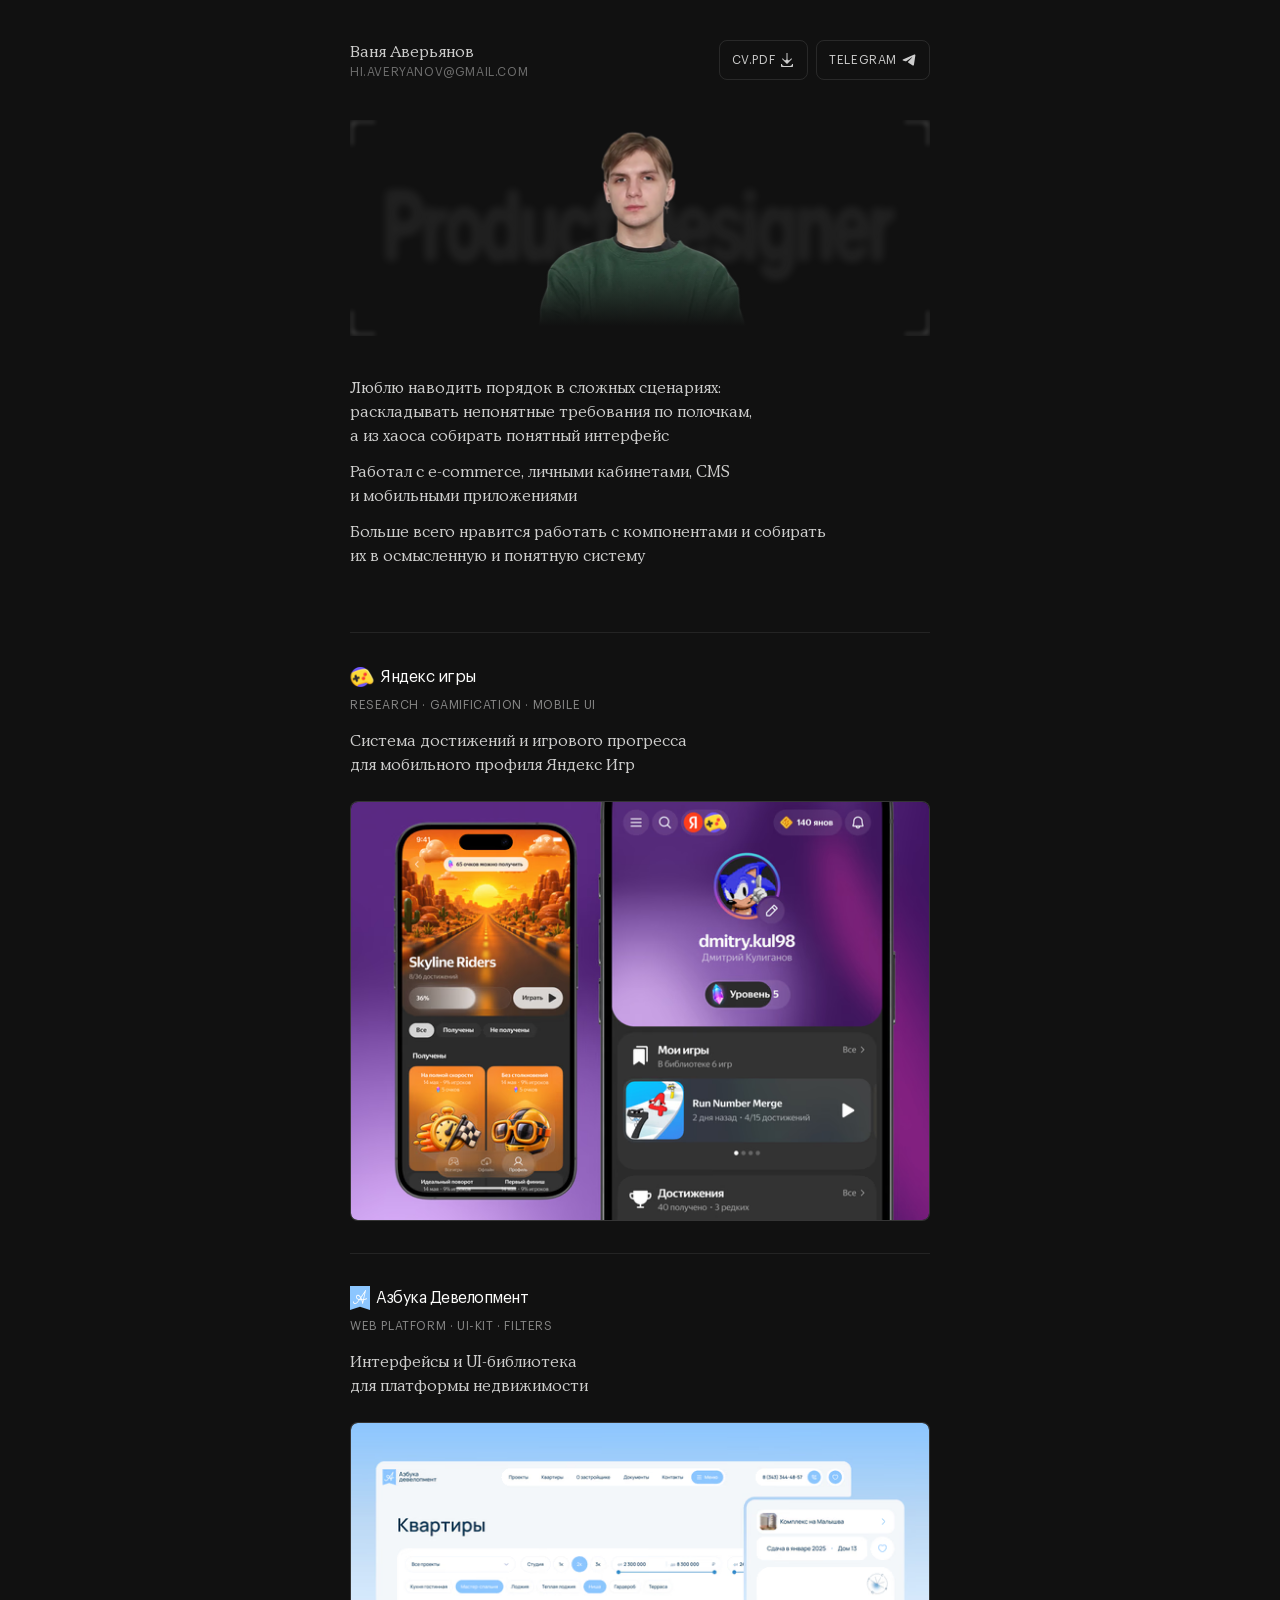
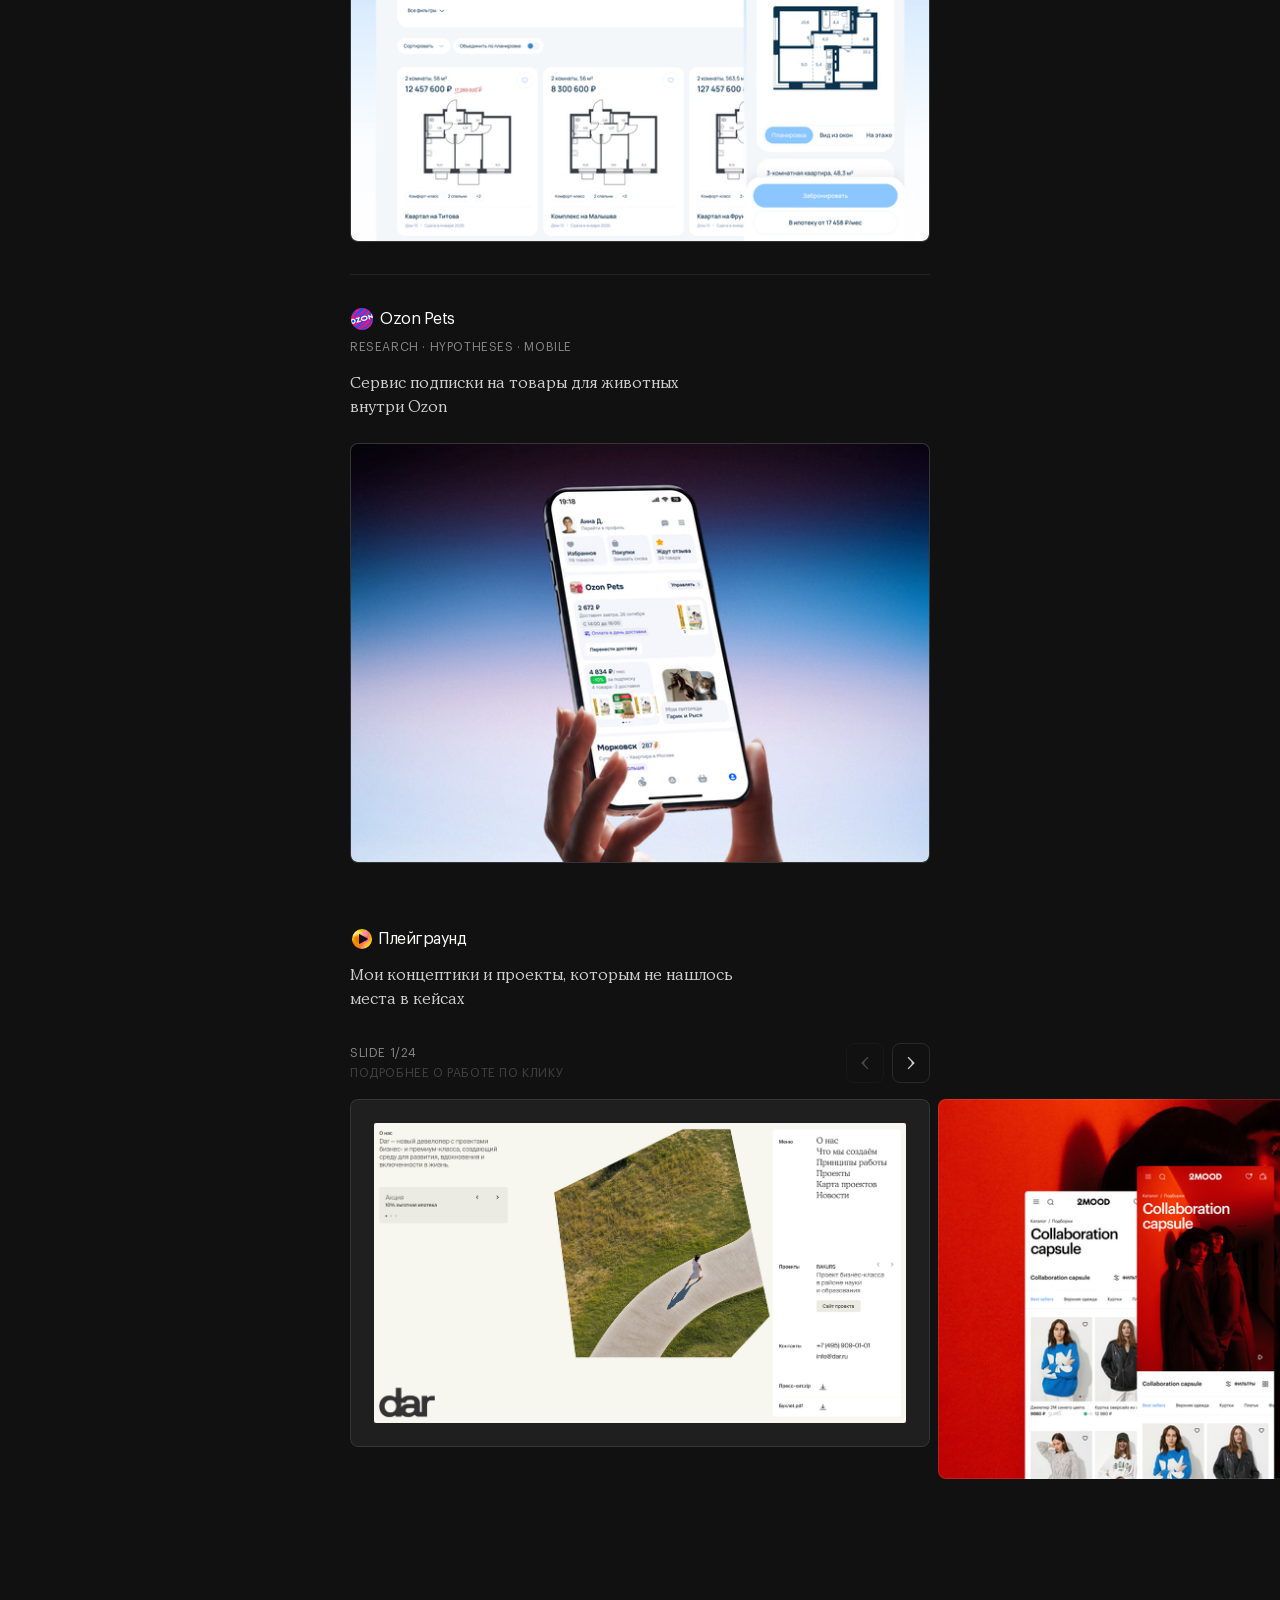
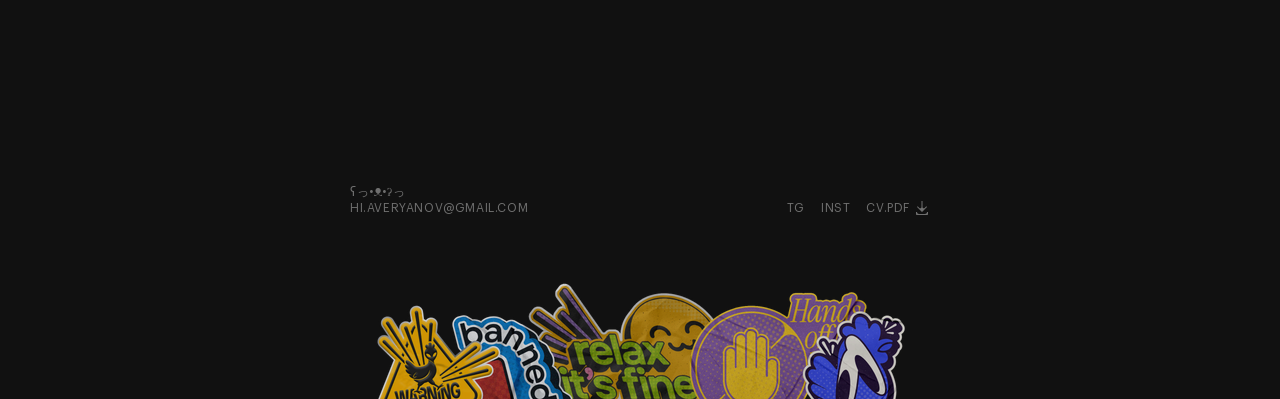
==== commit c5d60e47: "Deploy polished portfolio copy" ====
--- a/index.html
+++ b/index.html
@@ -1,2 +1,2 @@
-<!DOCTYPE html><html lang="ru" class="cooper_58fcd013-module__x8KY3G__variable graphik_f991fe57-module__UIiCQq__variable h-full antialiased"><head><meta charSet="utf-8"/><meta name="viewport" content="width=device-width, initial-scale=1"/><link rel="preload" href="/_next/static/media/CooperLtBTW08_Regular-s.p.2nzx8zg794ucj.woff2" as="font" crossorigin="" type="font/woff2"/><link rel="preload" href="/_next/static/media/GraphikLCGRegular-s.p.0sj5ivc41w31j.ttf" as="font" crossorigin="" type="font/ttf"/><link rel="preload" as="image" imageSrcSet="/assets/intro/portrait-292w.webp 20w, /assets/intro/portrait-292w.webp 22w, /assets/intro/portrait-292w.webp 40w, /assets/intro/portrait-292w.webp 44w, /assets/intro/portrait-292w.webp 81w, /assets/intro/portrait-292w.webp 97w, /assets/intro/portrait-292w.webp 162w, /assets/intro/portrait-292w.webp 188w, /assets/intro/portrait-292w.webp 193w, /assets/intro/portrait-292w.webp 201w, /assets/intro/portrait-292w.webp 202w, /assets/intro/portrait-292w.webp 280w, /assets/intro/portrait-292w.webp 286w, /assets/intro/portrait-292w.webp 290w, /assets/intro/portrait-292w.webp 291w, /assets/intro/portrait-292w.webp 292w, /assets/intro/portrait.webp 303w, /assets/intro/portrait.webp 318w, /assets/intro/portrait.webp 319w, /assets/intro/portrait.webp 320w, /assets/intro/portrait.webp 376w, /assets/intro/portrait.webp 400w, /assets/intro/portrait.webp 480w, /assets/intro/portrait.webp 560w, /assets/intro/portrait.webp 580w, /assets/intro/portrait.webp 606w, /assets/intro/portrait.webp 636w, /assets/intro/portrait.webp 669w, /assets/intro/portrait.webp 671w, /assets/intro/portrait.webp 752w, /assets/intro/portrait.webp 828w, /assets/intro/portrait.webp 960w, /assets/intro/portrait.webp 1080w, /assets/intro/portrait.webp 1160w, /assets/intro/portrait.webp 1183w, /assets/intro/portrait.webp 1280w, /assets/intro/portrait.webp 1345w, /assets/intro/portrait.webp 1368w, /assets/intro/portrait.webp 1504w, /assets/intro/portrait.webp 1648w, /assets/intro/portrait.webp 1881w, /assets/intro/portrait.webp 1882w, /assets/intro/portrait.webp 2310w, /assets/intro/portrait.webp 2736w" imageSizes="(max-width: 480px) 291px, (max-width: 612px) calc(50.15vw - 16.05px), 291px"/><link rel="stylesheet" href="/_next/static/chunks/1lxt8qkvv0pqe.css" data-precedence="next"/><link rel="stylesheet" href="/_next/static/chunks/1a7v-24jv7bfh.css" data-precedence="next"/><link rel="stylesheet" href="/_next/static/chunks/0int-4zgvv7zv.css" data-precedence="next"/><link rel="preload" as="script" fetchPriority="low" href="/_next/static/chunks/3s6nzrbk-8mnv.js"/><script src="/_next/static/chunks/19mx3mg6lkumu.js" async=""></script><script src="/_next/static/chunks/3g4px251sg85e.js" async=""></script><script src="/_next/static/chunks/0erpg4rnzkm4w.js" async=""></script><script src="/_next/static/chunks/turbopack-0m5s035vskmwf.js" async=""></script><script src="/_next/static/chunks/3fntmmi971322.js" async=""></script><script src="/_next/static/chunks/3z0ix_7rg0jbf.js" async=""></script><script src="/_next/static/chunks/18ng3enut3mlf.js" async=""></script><title>Ваня Аверьянов</title><meta name="description" content="Product designer focused on product interfaces, visual systems and interaction design."/><link rel="canonical" href="https://averyanov-v.ru/"/><meta property="og:title" content="Ваня Аверьянов"/><meta property="og:description" content="Product designer focused on product interfaces, visual systems and interaction design."/><meta property="og:url" content="https://averyanov-v.ru/"/><meta property="og:image" content="https://averyanov-v.ru/opengraph-image.png?opengraph-image.2d8p7osnfd9zr.png"/><meta property="og:image:type" content="image/png"/><meta property="og:image:width" content="1200"/><meta property="og:image:height" content="630"/><meta property="og:image:alt" content="Ваня Аверьянов
-"/><meta property="og:type" content="website"/><meta name="twitter:card" content="summary_large_image"/><meta name="twitter:title" content="Ваня Аверьянов"/><meta name="twitter:description" content="Product designer focused on product interfaces, visual systems and interaction design."/><meta name="twitter:image" content="https://averyanov-v.ru/opengraph-image.png"/><meta name="twitter:image:alt" content="Ваня Аверьянов"/><meta name="twitter:image:width" content="1200"/><meta name="twitter:image:height" content="630"/><link rel="icon" href="/favicon.ico?favicon.2wu22f5kf-8bo.ico" sizes="48x48" type="image/x-icon"/><link rel="icon" href="/icon.png?icon.3e0ca2q-l7sp_.png" sizes="48x48" type="image/png"/><link rel="apple-touch-icon" href="/apple-icon.png?apple-icon.11e8xj4hmht80.png" sizes="180x180" type="image/png"/><meta name="next-size-adjust" content=""/><script src="/_next/static/chunks/0cz1d0mv5g_q7.js" noModule=""></script></head><body class="min-h-full flex flex-col"><div hidden=""><!--$--><!--/$--></div><main lang="ru" class="page-module__E0kJGG__page flex min-h-screen flex-1 flex-col items-center gap-16 bg-[#111111] px-4 text-[#cececd]"><section id="introduction" class="intro-module__JZ17yW__intro" aria-label="Введение"><header class="intro-module__JZ17yW__header " data-variant="home"><div class="intro-module__JZ17yW__identity"><p class="typography-module__DMDTha__body16 intro-module__JZ17yW__name">Ваня Аверьянов</p><a class="typography-module__DMDTha__caption12 intro-module__JZ17yW__email plain-link-module__WH550W__plainLink" href="mailto:hi.averyanov@gmail.com"><span>hi.averyanov@gmail.com</span></a></div><nav class="intro-module__JZ17yW__links" aria-label="Резюме и Telegram"><a class="typography-module__DMDTha__caption12 intro-module__JZ17yW__link animated-border-module__HMnmPG__host" href="https://drive.google.com/file/d/1afVxVpmGOnT8p98lqoi6nSv0_E0S9SoU/preview" target="_blank" rel="noopener noreferrer"><span class="animated-border-module__HMnmPG__overlay animated-border-module__HMnmPG__compact" aria-hidden="true"></span><span class="intro-module__JZ17yW__linkLabel">CV.Pdf</span><img alt="" aria-hidden="true" loading="lazy" width="16" height="16" decoding="async" data-nimg="1" style="color:transparent" srcSet="/assets/intro/cv-icon.svg 1x, /assets/intro/cv-icon.svg 2x" src="/assets/intro/cv-icon.svg"/></a><a class="typography-module__DMDTha__caption12 intro-module__JZ17yW__link animated-border-module__HMnmPG__host" href="https://t.me/tomat_v" target="_blank" rel="noopener noreferrer"><span class="animated-border-module__HMnmPG__overlay animated-border-module__HMnmPG__compact" aria-hidden="true"></span><span class="intro-module__JZ17yW__linkLabel">Telegram</span><img alt="" aria-hidden="true" loading="lazy" width="16" height="16" decoding="async" data-nimg="1" style="color:transparent" srcSet="/assets/intro/telegram-icon.svg 1x, /assets/intro/telegram-icon.svg 2x" src="/assets/intro/telegram-icon.svg"/></a></nav></header><div class="intro-module__JZ17yW__visual"><img alt="" aria-hidden="true" loading="lazy" width="525" height="107" decoding="async" data-nimg="1" class="intro-module__JZ17yW__artwork" style="color:transparent" srcSet="/assets/intro/product-designer.svg 1x, /assets/intro/product-designer.svg 2x" src="/assets/intro/product-designer.svg"/><div id="hero-photo" class="intro-module__JZ17yW__portrait"><img alt="Ваня Аверьянов" loading="eager" width="291" height="434" decoding="async" data-nimg="1" class="intro-module__JZ17yW__portraitImage" style="color:transparent" sizes="(max-width: 480px) 291px, (max-width: 612px) calc(50.15vw - 16.05px), 291px" srcSet="/assets/intro/portrait-292w.webp 20w, /assets/intro/portrait-292w.webp 22w, /assets/intro/portrait-292w.webp 40w, /assets/intro/portrait-292w.webp 44w, /assets/intro/portrait-292w.webp 81w, /assets/intro/portrait-292w.webp 97w, /assets/intro/portrait-292w.webp 162w, /assets/intro/portrait-292w.webp 188w, /assets/intro/portrait-292w.webp 193w, /assets/intro/portrait-292w.webp 201w, /assets/intro/portrait-292w.webp 202w, /assets/intro/portrait-292w.webp 280w, /assets/intro/portrait-292w.webp 286w, /assets/intro/portrait-292w.webp 290w, /assets/intro/portrait-292w.webp 291w, /assets/intro/portrait-292w.webp 292w, /assets/intro/portrait.webp 303w, /assets/intro/portrait.webp 318w, /assets/intro/portrait.webp 319w, /assets/intro/portrait.webp 320w, /assets/intro/portrait.webp 376w, /assets/intro/portrait.webp 400w, /assets/intro/portrait.webp 480w, /assets/intro/portrait.webp 560w, /assets/intro/portrait.webp 580w, /assets/intro/portrait.webp 606w, /assets/intro/portrait.webp 636w, /assets/intro/portrait.webp 669w, /assets/intro/portrait.webp 671w, /assets/intro/portrait.webp 752w, /assets/intro/portrait.webp 828w, /assets/intro/portrait.webp 960w, /assets/intro/portrait.webp 1080w, /assets/intro/portrait.webp 1160w, /assets/intro/portrait.webp 1183w, /assets/intro/portrait.webp 1280w, /assets/intro/portrait.webp 1345w, /assets/intro/portrait.webp 1368w, /assets/intro/portrait.webp 1504w, /assets/intro/portrait.webp 1648w, /assets/intro/portrait.webp 1881w, /assets/intro/portrait.webp 1882w, /assets/intro/portrait.webp 2310w, /assets/intro/portrait.webp 2736w" src="/assets/intro/portrait.webp"/><div class="intro-module__JZ17yW__portraitFade" aria-hidden="true"></div></div><img alt="" aria-hidden="true" loading="lazy" width="32" height="32" decoding="async" data-nimg="1" class="intro-module__JZ17yW__corner intro-module__JZ17yW__topLeft" style="color:transparent" srcSet="/assets/intro/corner-top-left.svg 1x, /assets/intro/corner-top-left.svg 2x" src="/assets/intro/corner-top-left.svg"/><img alt="" aria-hidden="true" loading="lazy" width="32" height="32" decoding="async" data-nimg="1" class="intro-module__JZ17yW__corner intro-module__JZ17yW__topRight" style="color:transparent" srcSet="/assets/intro/corner-top-right.svg 1x, /assets/intro/corner-top-right.svg 2x" src="/assets/intro/corner-top-right.svg"/><img alt="" aria-hidden="true" loading="lazy" width="32" height="32" decoding="async" data-nimg="1" class="intro-module__JZ17yW__corner intro-module__JZ17yW__bottomRight" style="color:transparent" srcSet="/assets/intro/corner-bottom-right.svg 1x, /assets/intro/corner-bottom-right.svg 2x" src="/assets/intro/corner-bottom-right.svg"/><img alt="" aria-hidden="true" loading="lazy" width="32" height="32" decoding="async" data-nimg="1" class="intro-module__JZ17yW__corner intro-module__JZ17yW__bottomLeft" style="color:transparent" srcSet="/assets/intro/corner-bottom-left.svg 1x, /assets/intro/corner-bottom-left.svg 2x" src="/assets/intro/corner-bottom-left.svg"/></div><div class="typography-module__DMDTha__body16 intro-module__JZ17yW__about"><p>Люблю наводить порядок в сложных сценариях: раскладывать непонятные требования по полочкам, а из хаоса собирать понятный интерфейс</p><p>Работал с e-commerce, личными кабинетами, CMS и мобильными приложениями</p><p>Больше всего нравится работать с компонентами и собирать их в осмысленную и понятную систему</p></div></section><section id="cases" class="projects-module__PDyoba__projects" aria-label="Кейсы"><article class="projects-module__PDyoba__card" aria-labelledby="yandex-games-title"><a class="projects-module__PDyoba__cardContent" data-hover-label="case-study" href="/cases/yandex-games/"><div class="projects-module__PDyoba__textBlock"><div class="projects-module__PDyoba__heading"><div class="projects-module__PDyoba__brand" style="gap:6px"><div class="projects-module__PDyoba__logo" style="width:24px;height:24px" aria-hidden="true"><img alt="" loading="lazy" width="193" height="42" decoding="async" data-nimg="1" class="projects-module__PDyoba__logoLayer" style="color:transparent;width:372.75%;height:85.71%;left:-81.91%;top:7.14%" sizes="89.46000000000001px" srcSet="/assets/projects/yandex-logo-97w.webp 20w, /assets/projects/yandex-logo-97w.webp 22w, /assets/projects/yandex-logo-97w.webp 40w, /assets/projects/yandex-logo-97w.webp 44w, /assets/projects/yandex-logo-97w.webp 81w, /assets/projects/yandex-logo-97w.webp 97w, /assets/projects/yandex-logo.webp 162w, /assets/projects/yandex-logo.webp 188w, /assets/projects/yandex-logo.webp 193w, /assets/projects/yandex-logo.webp 201w, /assets/projects/yandex-logo.webp 202w, /assets/projects/yandex-logo.webp 280w, /assets/projects/yandex-logo.webp 286w, /assets/projects/yandex-logo.webp 290w, /assets/projects/yandex-logo.webp 291w, /assets/projects/yandex-logo.webp 292w, /assets/projects/yandex-logo.webp 303w, /assets/projects/yandex-logo.webp 318w, /assets/projects/yandex-logo.webp 319w, /assets/projects/yandex-logo.webp 320w, /assets/projects/yandex-logo.webp 376w, /assets/projects/yandex-logo.webp 400w, /assets/projects/yandex-logo.webp 480w, /assets/projects/yandex-logo.webp 560w, /assets/projects/yandex-logo.webp 580w, /assets/projects/yandex-logo.webp 606w, /assets/projects/yandex-logo.webp 636w, /assets/projects/yandex-logo.webp 669w, /assets/projects/yandex-logo.webp 671w, /assets/projects/yandex-logo.webp 752w, /assets/projects/yandex-logo.webp 828w, /assets/projects/yandex-logo.webp 960w, /assets/projects/yandex-logo.webp 1080w, /assets/projects/yandex-logo.webp 1160w, /assets/projects/yandex-logo.webp 1183w, /assets/projects/yandex-logo.webp 1280w, /assets/projects/yandex-logo.webp 1345w, /assets/projects/yandex-logo.webp 1368w, /assets/projects/yandex-logo.webp 1504w, /assets/projects/yandex-logo.webp 1648w, /assets/projects/yandex-logo.webp 1881w, /assets/projects/yandex-logo.webp 1882w, /assets/projects/yandex-logo.webp 2310w, /assets/projects/yandex-logo.webp 2736w" src="/assets/projects/yandex-logo.webp"/></div><h2 id="yandex-games-title" class="projects-module__PDyoba__title projects-module__PDyoba__graphikTitle">Яндекс игры</h2></div><p class="typography-module__DMDTha__caption12 projects-module__PDyoba__metadata">Research · Gamification · Mobile UI</p></div><p class="typography-module__DMDTha__body16 projects-module__PDyoba__description">Система достижений и игрового прогресса для мобильного профиля Яндекс Игр</p></div><div class="projects-module__PDyoba__preview"><img alt="Превью кейса Яндекс игры" loading="lazy" width="1239" height="853" decoding="async" data-nimg="1" class="projects-module__PDyoba__previewImage" style="color:transparent" sizes="(max-width: 612px) calc(100vw - 34px), 578px" srcSet="/assets/projects/yandex-preview-620w.avif 20w, /assets/projects/yandex-preview-620w.avif 22w, /assets/projects/yandex-preview-620w.avif 40w, /assets/projects/yandex-preview-620w.avif 44w, /assets/projects/yandex-preview-620w.avif 81w, /assets/projects/yandex-preview-620w.avif 97w, /assets/projects/yandex-preview-620w.avif 162w, /assets/projects/yandex-preview-620w.avif 188w, /assets/projects/yandex-preview-620w.avif 193w, /assets/projects/yandex-preview-620w.avif 201w, /assets/projects/yandex-preview-620w.avif 202w, /assets/projects/yandex-preview-620w.avif 280w, /assets/projects/yandex-preview-620w.avif 286w, /assets/projects/yandex-preview-620w.avif 290w, /assets/projects/yandex-preview-620w.avif 291w, /assets/projects/yandex-preview-620w.avif 292w, /assets/projects/yandex-preview-620w.avif 303w, /assets/projects/yandex-preview-620w.avif 318w, /assets/projects/yandex-preview-620w.avif 319w, /assets/projects/yandex-preview-620w.avif 320w, /assets/projects/yandex-preview-620w.avif 376w, /assets/projects/yandex-preview-620w.avif 400w, /assets/projects/yandex-preview-620w.avif 480w, /assets/projects/yandex-preview-620w.avif 560w, /assets/projects/yandex-preview-620w.avif 580w, /assets/projects/yandex-preview-620w.avif 606w, /assets/projects/yandex-preview.avif 636w, /assets/projects/yandex-preview.avif 669w, /assets/projects/yandex-preview.avif 671w, /assets/projects/yandex-preview.avif 752w, /assets/projects/yandex-preview.avif 828w, /assets/projects/yandex-preview.avif 960w, /assets/projects/yandex-preview.avif 1080w, /assets/projects/yandex-preview.avif 1160w, /assets/projects/yandex-preview.avif 1183w, /assets/projects/yandex-preview.avif 1280w, /assets/projects/yandex-preview.avif 1345w, /assets/projects/yandex-preview.avif 1368w, /assets/projects/yandex-preview.avif 1504w, /assets/projects/yandex-preview.avif 1648w, /assets/projects/yandex-preview.avif 1881w, /assets/projects/yandex-preview.avif 1882w, /assets/projects/yandex-preview.avif 2310w, /assets/projects/yandex-preview.avif 2736w" src="/assets/projects/yandex-preview.avif"/></div></a></article><article class="projects-module__PDyoba__card" aria-labelledby="azbuka-development-title"><a class="projects-module__PDyoba__cardContent" data-hover-label="case-study" href="/cases/azbuka/"><div class="projects-module__PDyoba__textBlock"><div class="projects-module__PDyoba__heading"><div class="projects-module__PDyoba__brand" style="gap:6px"><div class="projects-module__PDyoba__logo" style="width:20px;height:24px" aria-hidden="true"><img alt="" loading="lazy" width="20" height="24" decoding="async" data-nimg="1" class="projects-module__PDyoba__logoLayer" style="color:transparent;width:20px;height:24px" sizes="74.55px" srcSet="/assets/projects/azbuka-logo-background.svg 20w, /assets/projects/azbuka-logo-background.svg 22w, /assets/projects/azbuka-logo-background.svg 40w, /assets/projects/azbuka-logo-background.svg 44w, /assets/projects/azbuka-logo-background.svg 81w, /assets/projects/azbuka-logo-background.svg 97w, /assets/projects/azbuka-logo-background.svg 162w, /assets/projects/azbuka-logo-background.svg 188w, /assets/projects/azbuka-logo-background.svg 193w, /assets/projects/azbuka-logo-background.svg 201w, /assets/projects/azbuka-logo-background.svg 202w, /assets/projects/azbuka-logo-background.svg 280w, /assets/projects/azbuka-logo-background.svg 286w, /assets/projects/azbuka-logo-background.svg 290w, /assets/projects/azbuka-logo-background.svg 291w, /assets/projects/azbuka-logo-background.svg 292w, /assets/projects/azbuka-logo-background.svg 303w, /assets/projects/azbuka-logo-background.svg 318w, /assets/projects/azbuka-logo-background.svg 319w, /assets/projects/azbuka-logo-background.svg 320w, /assets/projects/azbuka-logo-background.svg 376w, /assets/projects/azbuka-logo-background.svg 400w, /assets/projects/azbuka-logo-background.svg 480w, /assets/projects/azbuka-logo-background.svg 560w, /assets/projects/azbuka-logo-background.svg 580w, /assets/projects/azbuka-logo-background.svg 606w, /assets/projects/azbuka-logo-background.svg 636w, /assets/projects/azbuka-logo-background.svg 669w, /assets/projects/azbuka-logo-background.svg 671w, /assets/projects/azbuka-logo-background.svg 752w, /assets/projects/azbuka-logo-background.svg 828w, /assets/projects/azbuka-logo-background.svg 960w, /assets/projects/azbuka-logo-background.svg 1080w, /assets/projects/azbuka-logo-background.svg 1160w, /assets/projects/azbuka-logo-background.svg 1183w, /assets/projects/azbuka-logo-background.svg 1280w, /assets/projects/azbuka-logo-background.svg 1345w, /assets/projects/azbuka-logo-background.svg 1368w, /assets/projects/azbuka-logo-background.svg 1504w, /assets/projects/azbuka-logo-background.svg 1648w, /assets/projects/azbuka-logo-background.svg 1881w, /assets/projects/azbuka-logo-background.svg 1882w, /assets/projects/azbuka-logo-background.svg 2310w, /assets/projects/azbuka-logo-background.svg 2736w" src="/assets/projects/azbuka-logo-background.svg"/><img alt="" loading="lazy" width="14.5737" height="13.6902" decoding="async" data-nimg="1" class="projects-module__PDyoba__logoLayer" style="color:transparent;width:14.5737px;height:13.6902px;left:2.71px;top:3.92px" sizes="74.55px" srcSet="/assets/projects/azbuka-logo-mark.svg 20w, /assets/projects/azbuka-logo-mark.svg 22w, /assets/projects/azbuka-logo-mark.svg 40w, /assets/projects/azbuka-logo-mark.svg 44w, /assets/projects/azbuka-logo-mark.svg 81w, /assets/projects/azbuka-logo-mark.svg 97w, /assets/projects/azbuka-logo-mark.svg 162w, /assets/projects/azbuka-logo-mark.svg 188w, /assets/projects/azbuka-logo-mark.svg 193w, /assets/projects/azbuka-logo-mark.svg 201w, /assets/projects/azbuka-logo-mark.svg 202w, /assets/projects/azbuka-logo-mark.svg 280w, /assets/projects/azbuka-logo-mark.svg 286w, /assets/projects/azbuka-logo-mark.svg 290w, /assets/projects/azbuka-logo-mark.svg 291w, /assets/projects/azbuka-logo-mark.svg 292w, /assets/projects/azbuka-logo-mark.svg 303w, /assets/projects/azbuka-logo-mark.svg 318w, /assets/projects/azbuka-logo-mark.svg 319w, /assets/projects/azbuka-logo-mark.svg 320w, /assets/projects/azbuka-logo-mark.svg 376w, /assets/projects/azbuka-logo-mark.svg 400w, /assets/projects/azbuka-logo-mark.svg 480w, /assets/projects/azbuka-logo-mark.svg 560w, /assets/projects/azbuka-logo-mark.svg 580w, /assets/projects/azbuka-logo-mark.svg 606w, /assets/projects/azbuka-logo-mark.svg 636w, /assets/projects/azbuka-logo-mark.svg 669w, /assets/projects/azbuka-logo-mark.svg 671w, /assets/projects/azbuka-logo-mark.svg 752w, /assets/projects/azbuka-logo-mark.svg 828w, /assets/projects/azbuka-logo-mark.svg 960w, /assets/projects/azbuka-logo-mark.svg 1080w, /assets/projects/azbuka-logo-mark.svg 1160w, /assets/projects/azbuka-logo-mark.svg 1183w, /assets/projects/azbuka-logo-mark.svg 1280w, /assets/projects/azbuka-logo-mark.svg 1345w, /assets/projects/azbuka-logo-mark.svg 1368w, /assets/projects/azbuka-logo-mark.svg 1504w, /assets/projects/azbuka-logo-mark.svg 1648w, /assets/projects/azbuka-logo-mark.svg 1881w, /assets/projects/azbuka-logo-mark.svg 1882w, /assets/projects/azbuka-logo-mark.svg 2310w, /assets/projects/azbuka-logo-mark.svg 2736w" src="/assets/projects/azbuka-logo-mark.svg"/></div><h2 id="azbuka-development-title" class="projects-module__PDyoba__title projects-module__PDyoba__graphikTitle">Азбука Девелопмент</h2></div><p class="typography-module__DMDTha__caption12 projects-module__PDyoba__metadata">Web platform · UI-Kit · Filters</p></div><p class="typography-module__DMDTha__body16 projects-module__PDyoba__description">Интерфейсы и UI-библиотека для платформы недвижимости</p></div><div class="projects-module__PDyoba__preview"><img alt="Превью кейса Азбука Девелопмент" loading="lazy" width="1624" height="1176" decoding="async" data-nimg="1" class="projects-module__PDyoba__previewImage" style="color:transparent" sizes="(max-width: 612px) calc(100vw - 34px), 578px" srcSet="/assets/projects/azbuka-preview-590w.avif 20w, /assets/projects/azbuka-preview-590w.avif 22w, /assets/projects/azbuka-preview-590w.avif 40w, /assets/projects/azbuka-preview-590w.avif 44w, /assets/projects/azbuka-preview-590w.avif 81w, /assets/projects/azbuka-preview-590w.avif 97w, /assets/projects/azbuka-preview-590w.avif 162w, /assets/projects/azbuka-preview-590w.avif 188w, /assets/projects/azbuka-preview-590w.avif 193w, /assets/projects/azbuka-preview-590w.avif 201w, /assets/projects/azbuka-preview-590w.avif 202w, /assets/projects/azbuka-preview-590w.avif 280w, /assets/projects/azbuka-preview-590w.avif 286w, /assets/projects/azbuka-preview-590w.avif 290w, /assets/projects/azbuka-preview-590w.avif 291w, /assets/projects/azbuka-preview-590w.avif 292w, /assets/projects/azbuka-preview-590w.avif 303w, /assets/projects/azbuka-preview-590w.avif 318w, /assets/projects/azbuka-preview-590w.avif 319w, /assets/projects/azbuka-preview-590w.avif 320w, /assets/projects/azbuka-preview-590w.avif 376w, /assets/projects/azbuka-preview-590w.avif 400w, /assets/projects/azbuka-preview-590w.avif 480w, /assets/projects/azbuka-preview-590w.avif 560w, /assets/projects/azbuka-preview-590w.avif 580w, /assets/projects/azbuka-preview.avif 606w, /assets/projects/azbuka-preview.avif 636w, /assets/projects/azbuka-preview.avif 669w, /assets/projects/azbuka-preview.avif 671w, /assets/projects/azbuka-preview.avif 752w, /assets/projects/azbuka-preview.avif 828w, /assets/projects/azbuka-preview.avif 960w, /assets/projects/azbuka-preview.avif 1080w, /assets/projects/azbuka-preview.avif 1160w, /assets/projects/azbuka-preview.avif 1183w, /assets/projects/azbuka-preview.avif 1280w, /assets/projects/azbuka-preview.avif 1345w, /assets/projects/azbuka-preview.avif 1368w, /assets/projects/azbuka-preview.avif 1504w, /assets/projects/azbuka-preview.avif 1648w, /assets/projects/azbuka-preview.avif 1881w, /assets/projects/azbuka-preview.avif 1882w, /assets/projects/azbuka-preview.avif 2310w, /assets/projects/azbuka-preview.avif 2736w" src="/assets/projects/azbuka-preview.avif"/></div></a></article><article class="projects-module__PDyoba__card" aria-labelledby="ozon-pets-title"><a class="projects-module__PDyoba__cardContent" data-hover-label="case-study" href="/cases/ozon-pets/"><div class="projects-module__PDyoba__textBlock"><div class="projects-module__PDyoba__heading"><div class="projects-module__PDyoba__brand" style="gap:6px"><div class="projects-module__PDyoba__logo" style="width:24px;height:24px" aria-hidden="true"><img alt="" loading="lazy" width="44" height="44" decoding="async" data-nimg="1" class="projects-module__PDyoba__logoLayer" style="color:transparent;width:22px;height:22px;left:1px;top:1px" sizes="22px" srcSet="/assets/cases/ozon-pets/logo-22w.webp 20w, /assets/cases/ozon-pets/logo-22w.webp 22w, /assets/cases/ozon-pets/logo.webp 40w, /assets/cases/ozon-pets/logo.webp 44w, /assets/cases/ozon-pets/logo.webp 81w, /assets/cases/ozon-pets/logo.webp 97w, /assets/cases/ozon-pets/logo.webp 162w, /assets/cases/ozon-pets/logo.webp 188w, /assets/cases/ozon-pets/logo.webp 193w, /assets/cases/ozon-pets/logo.webp 201w, /assets/cases/ozon-pets/logo.webp 202w, /assets/cases/ozon-pets/logo.webp 280w, /assets/cases/ozon-pets/logo.webp 286w, /assets/cases/ozon-pets/logo.webp 290w, /assets/cases/ozon-pets/logo.webp 291w, /assets/cases/ozon-pets/logo.webp 292w, /assets/cases/ozon-pets/logo.webp 303w, /assets/cases/ozon-pets/logo.webp 318w, /assets/cases/ozon-pets/logo.webp 319w, /assets/cases/ozon-pets/logo.webp 320w, /assets/cases/ozon-pets/logo.webp 376w, /assets/cases/ozon-pets/logo.webp 400w, /assets/cases/ozon-pets/logo.webp 480w, /assets/cases/ozon-pets/logo.webp 560w, /assets/cases/ozon-pets/logo.webp 580w, /assets/cases/ozon-pets/logo.webp 606w, /assets/cases/ozon-pets/logo.webp 636w, /assets/cases/ozon-pets/logo.webp 669w, /assets/cases/ozon-pets/logo.webp 671w, /assets/cases/ozon-pets/logo.webp 752w, /assets/cases/ozon-pets/logo.webp 828w, /assets/cases/ozon-pets/logo.webp 960w, /assets/cases/ozon-pets/logo.webp 1080w, /assets/cases/ozon-pets/logo.webp 1160w, /assets/cases/ozon-pets/logo.webp 1183w, /assets/cases/ozon-pets/logo.webp 1280w, /assets/cases/ozon-pets/logo.webp 1345w, /assets/cases/ozon-pets/logo.webp 1368w, /assets/cases/ozon-pets/logo.webp 1504w, /assets/cases/ozon-pets/logo.webp 1648w, /assets/cases/ozon-pets/logo.webp 1881w, /assets/cases/ozon-pets/logo.webp 1882w, /assets/cases/ozon-pets/logo.webp 2310w, /assets/cases/ozon-pets/logo.webp 2736w" src="/assets/cases/ozon-pets/logo.webp"/></div><h2 id="ozon-pets-title" class="projects-module__PDyoba__title projects-module__PDyoba__graphikTitle">Ozon Pets</h2></div><p class="typography-module__DMDTha__caption12 projects-module__PDyoba__metadata">Research · Hypotheses · Mobile</p></div><p class="typography-module__DMDTha__body16 projects-module__PDyoba__description">Сервис подписки на товары для животных внутри Ozon</p></div><div class="projects-module__PDyoba__preview"><img alt="Превью кейса Ozon Pets" loading="lazy" width="1239" height="853" decoding="async" data-nimg="1" class="projects-module__PDyoba__previewImage" style="color:transparent" sizes="(max-width: 612px) calc(100vw - 34px), 578px" srcSet="/assets/projects/ozon-preview-620w.avif 20w, /assets/projects/ozon-preview-620w.avif 22w, /assets/projects/ozon-preview-620w.avif 40w, /assets/projects/ozon-preview-620w.avif 44w, /assets/projects/ozon-preview-620w.avif 81w, /assets/projects/ozon-preview-620w.avif 97w, /assets/projects/ozon-preview-620w.avif 162w, /assets/projects/ozon-preview-620w.avif 188w, /assets/projects/ozon-preview-620w.avif 193w, /assets/projects/ozon-preview-620w.avif 201w, /assets/projects/ozon-preview-620w.avif 202w, /assets/projects/ozon-preview-620w.avif 280w, /assets/projects/ozon-preview-620w.avif 286w, /assets/projects/ozon-preview-620w.avif 290w, /assets/projects/ozon-preview-620w.avif 291w, /assets/projects/ozon-preview-620w.avif 292w, /assets/projects/ozon-preview-620w.avif 303w, /assets/projects/ozon-preview-620w.avif 318w, /assets/projects/ozon-preview-620w.avif 319w, /assets/projects/ozon-preview-620w.avif 320w, /assets/projects/ozon-preview-620w.avif 376w, /assets/projects/ozon-preview-620w.avif 400w, /assets/projects/ozon-preview-620w.avif 480w, /assets/projects/ozon-preview-620w.avif 560w, /assets/projects/ozon-preview-620w.avif 580w, /assets/projects/ozon-preview-620w.avif 606w, /assets/projects/ozon-preview.avif 636w, /assets/projects/ozon-preview.avif 669w, /assets/projects/ozon-preview.avif 671w, /assets/projects/ozon-preview.avif 752w, /assets/projects/ozon-preview.avif 828w, /assets/projects/ozon-preview.avif 960w, /assets/projects/ozon-preview.avif 1080w, /assets/projects/ozon-preview.avif 1160w, /assets/projects/ozon-preview.avif 1183w, /assets/projects/ozon-preview.avif 1280w, /assets/projects/ozon-preview.avif 1345w, /assets/projects/ozon-preview.avif 1368w, /assets/projects/ozon-preview.avif 1504w, /assets/projects/ozon-preview.avif 1648w, /assets/projects/ozon-preview.avif 1881w, /assets/projects/ozon-preview.avif 1882w, /assets/projects/ozon-preview.avif 2310w, /assets/projects/ozon-preview.avif 2736w" src="/assets/projects/ozon-preview.avif"/></div></a></article></section><section id="playground" class="playground-module__vgcIyq__playground" aria-labelledby="playground-title"><div class="playground-module__vgcIyq__header"><div class="playground-module__vgcIyq__brand"><div class="playground-module__vgcIyq__icon" aria-hidden="true"><img alt="" loading="lazy" width="20" height="20" decoding="async" data-nimg="1" class="playground-module__vgcIyq__iconImage" style="color:transparent" sizes="20px" srcSet="/assets/playground/header-icon-20w.webp 20w, /assets/playground/header-icon.webp 22w, /assets/playground/header-icon.webp 40w, /assets/playground/header-icon.webp 44w, /assets/playground/header-icon.webp 81w, /assets/playground/header-icon.webp 97w, /assets/playground/header-icon.webp 162w, /assets/playground/header-icon.webp 188w, /assets/playground/header-icon.webp 193w, /assets/playground/header-icon.webp 201w, /assets/playground/header-icon.webp 202w, /assets/playground/header-icon.webp 280w, /assets/playground/header-icon.webp 286w, /assets/playground/header-icon.webp 290w, /assets/playground/header-icon.webp 291w, /assets/playground/header-icon.webp 292w, /assets/playground/header-icon.webp 303w, /assets/playground/header-icon.webp 318w, /assets/playground/header-icon.webp 319w, /assets/playground/header-icon.webp 320w, /assets/playground/header-icon.webp 376w, /assets/playground/header-icon.webp 400w, /assets/playground/header-icon.webp 480w, /assets/playground/header-icon.webp 560w, /assets/playground/header-icon.webp 580w, /assets/playground/header-icon.webp 606w, /assets/playground/header-icon.webp 636w, /assets/playground/header-icon.webp 669w, /assets/playground/header-icon.webp 671w, /assets/playground/header-icon.webp 752w, /assets/playground/header-icon.webp 828w, /assets/playground/header-icon.webp 960w, /assets/playground/header-icon.webp 1080w, /assets/playground/header-icon.webp 1160w, /assets/playground/header-icon.webp 1183w, /assets/playground/header-icon.webp 1280w, /assets/playground/header-icon.webp 1345w, /assets/playground/header-icon.webp 1368w, /assets/playground/header-icon.webp 1504w, /assets/playground/header-icon.webp 1648w, /assets/playground/header-icon.webp 1881w, /assets/playground/header-icon.webp 1882w, /assets/playground/header-icon.webp 2310w, /assets/playground/header-icon.webp 2736w" src="/assets/playground/header-icon.webp"/><div class="playground-module__vgcIyq__play"><img alt="" loading="lazy" width="9.77616" height="8.6" decoding="async" data-nimg="1" class="playground-module__vgcIyq__triangle" style="color:transparent" srcSet="/assets/playground/play.svg 1x" src="/assets/playground/play.svg"/></div></div><h2 id="playground-title" class="projects-module__PDyoba__graphikTitle playground-module__vgcIyq__title">Плейграуд</h2></div><p class="typography-module__DMDTha__body16 playground-module__vgcIyq__description">Мои концептики и проекты, которым не нашлось места в кейсах</p></div><div class="playground-module__vgcIyq__gallery"><div class="playground-module__vgcIyq__controls"><div class="typography-module__DMDTha__caption12 playground-module__vgcIyq__captions"><p class="playground-module__vgcIyq__counter" aria-live="polite" aria-atomic="true">SLIDE <!-- -->1<!-- -->/<!-- -->24</p><p class="playground-module__vgcIyq__hint">Подробнее о работе по клику</p></div><div class="playground-module__vgcIyq__navigation"><button class="playground-module__vgcIyq__arrow" type="button" aria-label="Предыдущий слайд" aria-controls="playground-gallery" disabled=""><img alt="" aria-hidden="true" loading="lazy" width="20" height="20" decoding="async" data-nimg="1" class="playground-module__vgcIyq__previousIcon" style="color:transparent" srcSet="/assets/playground/previous.svg 1x, /assets/playground/previous.svg 2x" src="/assets/playground/previous.svg"/></button><button class="playground-module__vgcIyq__arrow" type="button" aria-label="Следующий слайд" aria-controls="playground-gallery"><img alt="" aria-hidden="true" loading="lazy" width="20" height="20" decoding="async" data-nimg="1" style="color:transparent" srcSet="/assets/playground/next.svg 1x, /assets/playground/next.svg 2x" src="/assets/playground/next.svg"/></button></div></div><div id="playground-gallery" class="playground-module__vgcIyq__viewport" role="region" aria-label="Галерея работ Playground" tabindex="0"><ul class="playground-module__vgcIyq__track"><li data-playground-id="dar-01" class="playground-module__vgcIyq__slide" style="--slide-width:580px;--slide-height:348px;--slide-padding:24px"><button class="playground-module__vgcIyq__slideButton" type="button" aria-label="Открыть: Дар 1" aria-haspopup="dialog"><img alt="Дар 1" loading="lazy" width="1085" height="609" decoding="async" data-nimg="1" class="playground-module__vgcIyq__slideImage" style="color:transparent" sizes="(max-width: 612px) calc(91.72413793103448vw - 29.351724137931033px), 532px" srcSet="/assets/playground/dar/dar-01-preview-543w.webp 20w, /assets/playground/dar/dar-01-preview-543w.webp 22w, /assets/playground/dar/dar-01-preview-543w.webp 40w, /assets/playground/dar/dar-01-preview-543w.webp 44w, /assets/playground/dar/dar-01-preview-543w.webp 81w, /assets/playground/dar/dar-01-preview-543w.webp 97w, /assets/playground/dar/dar-01-preview-543w.webp 162w, /assets/playground/dar/dar-01-preview-543w.webp 188w, /assets/playground/dar/dar-01-preview-543w.webp 193w, /assets/playground/dar/dar-01-preview-543w.webp 201w, /assets/playground/dar/dar-01-preview-543w.webp 202w, /assets/playground/dar/dar-01-preview-543w.webp 280w, /assets/playground/dar/dar-01-preview-543w.webp 286w, /assets/playground/dar/dar-01-preview-543w.webp 290w, /assets/playground/dar/dar-01-preview-543w.webp 291w, /assets/playground/dar/dar-01-preview-543w.webp 292w, /assets/playground/dar/dar-01-preview-543w.webp 303w, /assets/playground/dar/dar-01-preview-543w.webp 318w, /assets/playground/dar/dar-01-preview-543w.webp 319w, /assets/playground/dar/dar-01-preview-543w.webp 320w, /assets/playground/dar/dar-01-preview-543w.webp 376w, /assets/playground/dar/dar-01-preview-543w.webp 400w, /assets/playground/dar/dar-01-preview-543w.webp 480w, /assets/playground/dar/dar-01-preview.webp 560w, /assets/playground/dar/dar-01-preview.webp 580w, /assets/playground/dar/dar-01-preview.webp 606w, /assets/playground/dar/dar-01-preview.webp 636w, /assets/playground/dar/dar-01-preview.webp 669w, /assets/playground/dar/dar-01-preview.webp 671w, /assets/playground/dar/dar-01-preview.webp 752w, /assets/playground/dar/dar-01-preview.webp 828w, /assets/playground/dar/dar-01-preview.webp 960w, /assets/playground/dar/dar-01-preview.webp 1080w, /assets/playground/dar/dar-01-preview.webp 1160w, /assets/playground/dar/dar-01-preview.webp 1183w, /assets/playground/dar/dar-01-preview.webp 1280w, /assets/playground/dar/dar-01-preview.webp 1345w, /assets/playground/dar/dar-01-preview.webp 1368w, /assets/playground/dar/dar-01-preview.webp 1504w, /assets/playground/dar/dar-01-preview.webp 1648w, /assets/playground/dar/dar-01-preview.webp 1881w, /assets/playground/dar/dar-01-preview.webp 1882w, /assets/playground/dar/dar-01-preview.webp 2310w, /assets/playground/dar/dar-01-preview.webp 2736w" src="/assets/playground/dar/dar-01-preview.webp"/></button></li><li data-playground-id="2mood-01" class="playground-module__vgcIyq__slide playground-module__vgcIyq__standalone" style="--slide-width:580px;--slide-height:380px;--slide-padding:0px"><button class="playground-module__vgcIyq__slideButton" type="button" aria-label="Открыть: 2Муд 1" aria-haspopup="dialog"><img alt="2Муд 1" loading="lazy" width="1179" height="773" decoding="async" data-nimg="1" class="playground-module__vgcIyq__slideImage" style="color:transparent" sizes="(max-width: 612px) calc(100vw - 32px), 580px" srcSet="/assets/playground/2mood/2mood-01-preview-590w.webp 20w, /assets/playground/2mood/2mood-01-preview-590w.webp 22w, /assets/playground/2mood/2mood-01-preview-590w.webp 40w, /assets/playground/2mood/2mood-01-preview-590w.webp 44w, /assets/playground/2mood/2mood-01-preview-590w.webp 81w, /assets/playground/2mood/2mood-01-preview-590w.webp 97w, /assets/playground/2mood/2mood-01-preview-590w.webp 162w, /assets/playground/2mood/2mood-01-preview-590w.webp 188w, /assets/playground/2mood/2mood-01-preview-590w.webp 193w, /assets/playground/2mood/2mood-01-preview-590w.webp 201w, /assets/playground/2mood/2mood-01-preview-590w.webp 202w, /assets/playground/2mood/2mood-01-preview-590w.webp 280w, /assets/playground/2mood/2mood-01-preview-590w.webp 286w, /assets/playground/2mood/2mood-01-preview-590w.webp 290w, /assets/playground/2mood/2mood-01-preview-590w.webp 291w, /assets/playground/2mood/2mood-01-preview-590w.webp 292w, /assets/playground/2mood/2mood-01-preview-590w.webp 303w, /assets/playground/2mood/2mood-01-preview-590w.webp 318w, /assets/playground/2mood/2mood-01-preview-590w.webp 319w, /assets/playground/2mood/2mood-01-preview-590w.webp 320w, /assets/playground/2mood/2mood-01-preview-590w.webp 376w, /assets/playground/2mood/2mood-01-preview-590w.webp 400w, /assets/playground/2mood/2mood-01-preview-590w.webp 480w, /assets/playground/2mood/2mood-01-preview-590w.webp 560w, /assets/playground/2mood/2mood-01-preview-590w.webp 580w, /assets/playground/2mood/2mood-01-preview.webp 606w, /assets/playground/2mood/2mood-01-preview.webp 636w, /assets/playground/2mood/2mood-01-preview.webp 669w, /assets/playground/2mood/2mood-01-preview.webp 671w, /assets/playground/2mood/2mood-01-preview.webp 752w, /assets/playground/2mood/2mood-01-preview.webp 828w, /assets/playground/2mood/2mood-01-preview.webp 960w, /assets/playground/2mood/2mood-01-preview.webp 1080w, /assets/playground/2mood/2mood-01-preview.webp 1160w, /assets/playground/2mood/2mood-01-preview.webp 1183w, /assets/playground/2mood/2mood-01-preview.webp 1280w, /assets/playground/2mood/2mood-01-preview.webp 1345w, /assets/playground/2mood/2mood-01-preview.webp 1368w, /assets/playground/2mood/2mood-01-preview.webp 1504w, /assets/playground/2mood/2mood-01-preview.webp 1648w, /assets/playground/2mood/2mood-01-preview.webp 1881w, /assets/playground/2mood/2mood-01-preview.webp 1882w, /assets/playground/2mood/2mood-01-preview.webp 2310w, /assets/playground/2mood/2mood-01-preview.webp 2736w" src="/assets/playground/2mood/2mood-01-preview.webp"/></button></li><li data-playground-id="erria-01" class="playground-module__vgcIyq__slide" style="--slide-width:580px;--slide-height:358.80816650390625px;--slide-padding:24px"><button class="playground-module__vgcIyq__slideButton" type="button" aria-label="Открыть: Ерриа 1" aria-haspopup="dialog"><img alt="Ерриа 1" loading="lazy" width="1080" height="632" decoding="async" data-nimg="1" class="playground-module__vgcIyq__slideImage" style="color:transparent" sizes="(max-width: 612px) calc(91.72413793103448vw - 29.351724137931033px), 532px" srcSet="/assets/playground/erria/erria-01-preview-540w.webp 20w, /assets/playground/erria/erria-01-preview-540w.webp 22w, /assets/playground/erria/erria-01-preview-540w.webp 40w, /assets/playground/erria/erria-01-preview-540w.webp 44w, /assets/playground/erria/erria-01-preview-540w.webp 81w, /assets/playground/erria/erria-01-preview-540w.webp 97w, /assets/playground/erria/erria-01-preview-540w.webp 162w, /assets/playground/erria/erria-01-preview-540w.webp 188w, /assets/playground/erria/erria-01-preview-540w.webp 193w, /assets/playground/erria/erria-01-preview-540w.webp 201w, /assets/playground/erria/erria-01-preview-540w.webp 202w, /assets/playground/erria/erria-01-preview-540w.webp 280w, /assets/playground/erria/erria-01-preview-540w.webp 286w, /assets/playground/erria/erria-01-preview-540w.webp 290w, /assets/playground/erria/erria-01-preview-540w.webp 291w, /assets/playground/erria/erria-01-preview-540w.webp 292w, /assets/playground/erria/erria-01-preview-540w.webp 303w, /assets/playground/erria/erria-01-preview-540w.webp 318w, /assets/playground/erria/erria-01-preview-540w.webp 319w, /assets/playground/erria/erria-01-preview-540w.webp 320w, /assets/playground/erria/erria-01-preview-540w.webp 376w, /assets/playground/erria/erria-01-preview-540w.webp 400w, /assets/playground/erria/erria-01-preview-540w.webp 480w, /assets/playground/erria/erria-01-preview.webp 560w, /assets/playground/erria/erria-01-preview.webp 580w, /assets/playground/erria/erria-01-preview.webp 606w, /assets/playground/erria/erria-01-preview.webp 636w, /assets/playground/erria/erria-01-preview.webp 669w, /assets/playground/erria/erria-01-preview.webp 671w, /assets/playground/erria/erria-01-preview.webp 752w, /assets/playground/erria/erria-01-preview.webp 828w, /assets/playground/erria/erria-01-preview.webp 960w, /assets/playground/erria/erria-01-preview.webp 1080w, /assets/playground/erria/erria-01-preview.webp 1160w, /assets/playground/erria/erria-01-preview.webp 1183w, /assets/playground/erria/erria-01-preview.webp 1280w, /assets/playground/erria/erria-01-preview.webp 1345w, /assets/playground/erria/erria-01-preview.webp 1368w, /assets/playground/erria/erria-01-preview.webp 1504w, /assets/playground/erria/erria-01-preview.webp 1648w, /assets/playground/erria/erria-01-preview.webp 1881w, /assets/playground/erria/erria-01-preview.webp 1882w, /assets/playground/erria/erria-01-preview.webp 2310w, /assets/playground/erria/erria-01-preview.webp 2736w" src="/assets/playground/erria/erria-01-preview.webp"/></button></li><li data-playground-id="concepts-01" class="playground-module__vgcIyq__slide" style="--slide-width:213px;--slide-height:444px;--slide-padding:8px"><button class="playground-module__vgcIyq__slideButton" type="button" aria-label="Открыть: Концепты 1" aria-haspopup="dialog"><img alt="Концепты 1" loading="lazy" width="401" height="869" decoding="async" data-nimg="1" class="playground-module__vgcIyq__slideImage" style="color:transparent" sizes="(max-width: 612px) calc(33.96551724137931vw - 10.86896551724138px), 197px" srcSet="/assets/playground/concepts/concepts-01-preview-201w.webp 20w, /assets/playground/concepts/concepts-01-preview-201w.webp 22w, /assets/playground/concepts/concepts-01-preview-201w.webp 40w, /assets/playground/concepts/concepts-01-preview-201w.webp 44w, /assets/playground/concepts/concepts-01-preview-201w.webp 81w, /assets/playground/concepts/concepts-01-preview-201w.webp 97w, /assets/playground/concepts/concepts-01-preview-201w.webp 162w, /assets/playground/concepts/concepts-01-preview-201w.webp 188w, /assets/playground/concepts/concepts-01-preview-201w.webp 193w, /assets/playground/concepts/concepts-01-preview-201w.webp 201w, /assets/playground/concepts/concepts-01-preview.webp 202w, /assets/playground/concepts/concepts-01-preview.webp 280w, /assets/playground/concepts/concepts-01-preview.webp 286w, /assets/playground/concepts/concepts-01-preview.webp 290w, /assets/playground/concepts/concepts-01-preview.webp 291w, /assets/playground/concepts/concepts-01-preview.webp 292w, /assets/playground/concepts/concepts-01-preview.webp 303w, /assets/playground/concepts/concepts-01-preview.webp 318w, /assets/playground/concepts/concepts-01-preview.webp 319w, /assets/playground/concepts/concepts-01-preview.webp 320w, /assets/playground/concepts/concepts-01-preview.webp 376w, /assets/playground/concepts/concepts-01-preview.webp 400w, /assets/playground/concepts/concepts-01-preview.webp 480w, /assets/playground/concepts/concepts-01-preview.webp 560w, /assets/playground/concepts/concepts-01-preview.webp 580w, /assets/playground/concepts/concepts-01-preview.webp 606w, /assets/playground/concepts/concepts-01-preview.webp 636w, /assets/playground/concepts/concepts-01-preview.webp 669w, /assets/playground/concepts/concepts-01-preview.webp 671w, /assets/playground/concepts/concepts-01-preview.webp 752w, /assets/playground/concepts/concepts-01-preview.webp 828w, /assets/playground/concepts/concepts-01-preview.webp 960w, /assets/playground/concepts/concepts-01-preview.webp 1080w, /assets/playground/concepts/concepts-01-preview.webp 1160w, /assets/playground/concepts/concepts-01-preview.webp 1183w, /assets/playground/concepts/concepts-01-preview.webp 1280w, /assets/playground/concepts/concepts-01-preview.webp 1345w, /assets/playground/concepts/concepts-01-preview.webp 1368w, /assets/playground/concepts/concepts-01-preview.webp 1504w, /assets/playground/concepts/concepts-01-preview.webp 1648w, /assets/playground/concepts/concepts-01-preview.webp 1881w, /assets/playground/concepts/concepts-01-preview.webp 1882w, /assets/playground/concepts/concepts-01-preview.webp 2310w, /assets/playground/concepts/concepts-01-preview.webp 2736w" src="/assets/playground/concepts/concepts-01-preview.webp"/></button></li><li data-playground-id="erria-02" class="playground-module__vgcIyq__slide" style="--slide-width:580px;--slide-height:427.7039794921875px;--slide-padding:24px"><button class="playground-module__vgcIyq__slideButton" type="button" aria-label="Открыть: Ерриа 2" aria-haspopup="dialog"><img alt="Ерриа 2" loading="lazy" width="1080" height="771" decoding="async" data-nimg="1" class="playground-module__vgcIyq__slideImage" style="color:transparent" sizes="(max-width: 612px) calc(91.72413793103448vw - 29.351724137931033px), 532px" srcSet="/assets/playground/erria/erria-02-preview-540w.webp 20w, /assets/playground/erria/erria-02-preview-540w.webp 22w, /assets/playground/erria/erria-02-preview-540w.webp 40w, /assets/playground/erria/erria-02-preview-540w.webp 44w, /assets/playground/erria/erria-02-preview-540w.webp 81w, /assets/playground/erria/erria-02-preview-540w.webp 97w, /assets/playground/erria/erria-02-preview-540w.webp 162w, /assets/playground/erria/erria-02-preview-540w.webp 188w, /assets/playground/erria/erria-02-preview-540w.webp 193w, /assets/playground/erria/erria-02-preview-540w.webp 201w, /assets/playground/erria/erria-02-preview-540w.webp 202w, /assets/playground/erria/erria-02-preview-540w.webp 280w, /assets/playground/erria/erria-02-preview-540w.webp 286w, /assets/playground/erria/erria-02-preview-540w.webp 290w, /assets/playground/erria/erria-02-preview-540w.webp 291w, /assets/playground/erria/erria-02-preview-540w.webp 292w, /assets/playground/erria/erria-02-preview-540w.webp 303w, /assets/playground/erria/erria-02-preview-540w.webp 318w, /assets/playground/erria/erria-02-preview-540w.webp 319w, /assets/playground/erria/erria-02-preview-540w.webp 320w, /assets/playground/erria/erria-02-preview-540w.webp 376w, /assets/playground/erria/erria-02-preview-540w.webp 400w, /assets/playground/erria/erria-02-preview-540w.webp 480w, /assets/playground/erria/erria-02-preview.webp 560w, /assets/playground/erria/erria-02-preview.webp 580w, /assets/playground/erria/erria-02-preview.webp 606w, /assets/playground/erria/erria-02-preview.webp 636w, /assets/playground/erria/erria-02-preview.webp 669w, /assets/playground/erria/erria-02-preview.webp 671w, /assets/playground/erria/erria-02-preview.webp 752w, /assets/playground/erria/erria-02-preview.webp 828w, /assets/playground/erria/erria-02-preview.webp 960w, /assets/playground/erria/erria-02-preview.webp 1080w, /assets/playground/erria/erria-02-preview.webp 1160w, /assets/playground/erria/erria-02-preview.webp 1183w, /assets/playground/erria/erria-02-preview.webp 1280w, /assets/playground/erria/erria-02-preview.webp 1345w, /assets/playground/erria/erria-02-preview.webp 1368w, /assets/playground/erria/erria-02-preview.webp 1504w, /assets/playground/erria/erria-02-preview.webp 1648w, /assets/playground/erria/erria-02-preview.webp 1881w, /assets/playground/erria/erria-02-preview.webp 1882w, /assets/playground/erria/erria-02-preview.webp 2310w, /assets/playground/erria/erria-02-preview.webp 2736w" src="/assets/playground/erria/erria-02-preview.webp"/></button></li><li data-playground-id="concepts-02" class="playground-module__vgcIyq__slide" style="--slide-width:214px;--slide-height:444px;--slide-padding:8px"><button class="playground-module__vgcIyq__slideButton" type="button" aria-label="Открыть: Концепты 2" aria-haspopup="dialog"><img alt="Концепты 2" loading="lazy" width="403" height="870" decoding="async" data-nimg="1" class="playground-module__vgcIyq__slideImage" style="color:transparent" sizes="(max-width: 612px) calc(34.13793103448276vw - 10.924137931034483px), 198px" srcSet="/assets/playground/concepts/concepts-02-preview-202w.webp 20w, /assets/playground/concepts/concepts-02-preview-202w.webp 22w, /assets/playground/concepts/concepts-02-preview-202w.webp 40w, /assets/playground/concepts/concepts-02-preview-202w.webp 44w, /assets/playground/concepts/concepts-02-preview-202w.webp 81w, /assets/playground/concepts/concepts-02-preview-202w.webp 97w, /assets/playground/concepts/concepts-02-preview-202w.webp 162w, /assets/playground/concepts/concepts-02-preview-202w.webp 188w, /assets/playground/concepts/concepts-02-preview-202w.webp 193w, /assets/playground/concepts/concepts-02-preview-202w.webp 201w, /assets/playground/concepts/concepts-02-preview-202w.webp 202w, /assets/playground/concepts/concepts-02-preview.webp 280w, /assets/playground/concepts/concepts-02-preview.webp 286w, /assets/playground/concepts/concepts-02-preview.webp 290w, /assets/playground/concepts/concepts-02-preview.webp 291w, /assets/playground/concepts/concepts-02-preview.webp 292w, /assets/playground/concepts/concepts-02-preview.webp 303w, /assets/playground/concepts/concepts-02-preview.webp 318w, /assets/playground/concepts/concepts-02-preview.webp 319w, /assets/playground/concepts/concepts-02-preview.webp 320w, /assets/playground/concepts/concepts-02-preview.webp 376w, /assets/playground/concepts/concepts-02-preview.webp 400w, /assets/playground/concepts/concepts-02-preview.webp 480w, /assets/playground/concepts/concepts-02-preview.webp 560w, /assets/playground/concepts/concepts-02-preview.webp 580w, /assets/playground/concepts/concepts-02-preview.webp 606w, /assets/playground/concepts/concepts-02-preview.webp 636w, /assets/playground/concepts/concepts-02-preview.webp 669w, /assets/playground/concepts/concepts-02-preview.webp 671w, /assets/playground/concepts/concepts-02-preview.webp 752w, /assets/playground/concepts/concepts-02-preview.webp 828w, /assets/playground/concepts/concepts-02-preview.webp 960w, /assets/playground/concepts/concepts-02-preview.webp 1080w, /assets/playground/concepts/concepts-02-preview.webp 1160w, /assets/playground/concepts/concepts-02-preview.webp 1183w, /assets/playground/concepts/concepts-02-preview.webp 1280w, /assets/playground/concepts/concepts-02-preview.webp 1345w, /assets/playground/concepts/concepts-02-preview.webp 1368w, /assets/playground/concepts/concepts-02-preview.webp 1504w, /assets/playground/concepts/concepts-02-preview.webp 1648w, /assets/playground/concepts/concepts-02-preview.webp 1881w, /assets/playground/concepts/concepts-02-preview.webp 1882w, /assets/playground/concepts/concepts-02-preview.webp 2310w, /assets/playground/concepts/concepts-02-preview.webp 2736w" src="/assets/playground/concepts/concepts-02-preview.webp"/></button></li><li data-playground-id="solos-01" class="playground-module__vgcIyq__slide" style="--slide-width:580px;--slide-height:450px;--slide-padding:8px"><button class="playground-module__vgcIyq__slideButton" type="button" aria-label="Открыть: Солос 1" aria-haspopup="dialog"><img alt="Солос 1" loading="lazy" width="1147" height="882" decoding="async" data-nimg="1" class="playground-module__vgcIyq__slideImage" style="color:transparent" sizes="(max-width: 612px) calc(97.24137931034483vw - 31.117241379310343px), 564px" srcSet="/assets/playground/solos/solos-01-preview-574w.webp 20w, /assets/playground/solos/solos-01-preview-574w.webp 22w, /assets/playground/solos/solos-01-preview-574w.webp 40w, /assets/playground/solos/solos-01-preview-574w.webp 44w, /assets/playground/solos/solos-01-preview-574w.webp 81w, /assets/playground/solos/solos-01-preview-574w.webp 97w, /assets/playground/solos/solos-01-preview-574w.webp 162w, /assets/playground/solos/solos-01-preview-574w.webp 188w, /assets/playground/solos/solos-01-preview-574w.webp 193w, /assets/playground/solos/solos-01-preview-574w.webp 201w, /assets/playground/solos/solos-01-preview-574w.webp 202w, /assets/playground/solos/solos-01-preview-574w.webp 280w, /assets/playground/solos/solos-01-preview-574w.webp 286w, /assets/playground/solos/solos-01-preview-574w.webp 290w, /assets/playground/solos/solos-01-preview-574w.webp 291w, /assets/playground/solos/solos-01-preview-574w.webp 292w, /assets/playground/solos/solos-01-preview-574w.webp 303w, /assets/playground/solos/solos-01-preview-574w.webp 318w, /assets/playground/solos/solos-01-preview-574w.webp 319w, /assets/playground/solos/solos-01-preview-574w.webp 320w, /assets/playground/solos/solos-01-preview-574w.webp 376w, /assets/playground/solos/solos-01-preview-574w.webp 400w, /assets/playground/solos/solos-01-preview-574w.webp 480w, /assets/playground/solos/solos-01-preview-574w.webp 560w, /assets/playground/solos/solos-01-preview.webp 580w, /assets/playground/solos/solos-01-preview.webp 606w, /assets/playground/solos/solos-01-preview.webp 636w, /assets/playground/solos/solos-01-preview.webp 669w, /assets/playground/solos/solos-01-preview.webp 671w, /assets/playground/solos/solos-01-preview.webp 752w, /assets/playground/solos/solos-01-preview.webp 828w, /assets/playground/solos/solos-01-preview.webp 960w, /assets/playground/solos/solos-01-preview.webp 1080w, /assets/playground/solos/solos-01-preview.webp 1160w, /assets/playground/solos/solos-01-preview.webp 1183w, /assets/playground/solos/solos-01-preview.webp 1280w, /assets/playground/solos/solos-01-preview.webp 1345w, /assets/playground/solos/solos-01-preview.webp 1368w, /assets/playground/solos/solos-01-preview.webp 1504w, /assets/playground/solos/solos-01-preview.webp 1648w, /assets/playground/solos/solos-01-preview.webp 1881w, /assets/playground/solos/solos-01-preview.webp 1882w, /assets/playground/solos/solos-01-preview.webp 2310w, /assets/playground/solos/solos-01-preview.webp 2736w" src="/assets/playground/solos/solos-01-preview.webp"/></button></li><li data-playground-id="concepts-03" class="playground-module__vgcIyq__slide" style="--slide-width:214px;--slide-height:467px;--slide-padding:8px"><button class="playground-module__vgcIyq__slideButton" type="button" aria-label="Открыть: Концепты 3" aria-haspopup="dialog"><img alt="Концепты 3" loading="lazy" width="402" height="916" decoding="async" data-nimg="1" class="playground-module__vgcIyq__slideImage" style="color:transparent" sizes="(max-width: 612px) calc(34.13793103448276vw - 10.924137931034483px), 198px" srcSet="/assets/playground/concepts/concepts-03-preview-201w.webp 20w, /assets/playground/concepts/concepts-03-preview-201w.webp 22w, /assets/playground/concepts/concepts-03-preview-201w.webp 40w, /assets/playground/concepts/concepts-03-preview-201w.webp 44w, /assets/playground/concepts/concepts-03-preview-201w.webp 81w, /assets/playground/concepts/concepts-03-preview-201w.webp 97w, /assets/playground/concepts/concepts-03-preview-201w.webp 162w, /assets/playground/concepts/concepts-03-preview-201w.webp 188w, /assets/playground/concepts/concepts-03-preview-201w.webp 193w, /assets/playground/concepts/concepts-03-preview-201w.webp 201w, /assets/playground/concepts/concepts-03-preview.webp 202w, /assets/playground/concepts/concepts-03-preview.webp 280w, /assets/playground/concepts/concepts-03-preview.webp 286w, /assets/playground/concepts/concepts-03-preview.webp 290w, /assets/playground/concepts/concepts-03-preview.webp 291w, /assets/playground/concepts/concepts-03-preview.webp 292w, /assets/playground/concepts/concepts-03-preview.webp 303w, /assets/playground/concepts/concepts-03-preview.webp 318w, /assets/playground/concepts/concepts-03-preview.webp 319w, /assets/playground/concepts/concepts-03-preview.webp 320w, /assets/playground/concepts/concepts-03-preview.webp 376w, /assets/playground/concepts/concepts-03-preview.webp 400w, /assets/playground/concepts/concepts-03-preview.webp 480w, /assets/playground/concepts/concepts-03-preview.webp 560w, /assets/playground/concepts/concepts-03-preview.webp 580w, /assets/playground/concepts/concepts-03-preview.webp 606w, /assets/playground/concepts/concepts-03-preview.webp 636w, /assets/playground/concepts/concepts-03-preview.webp 669w, /assets/playground/concepts/concepts-03-preview.webp 671w, /assets/playground/concepts/concepts-03-preview.webp 752w, /assets/playground/concepts/concepts-03-preview.webp 828w, /assets/playground/concepts/concepts-03-preview.webp 960w, /assets/playground/concepts/concepts-03-preview.webp 1080w, /assets/playground/concepts/concepts-03-preview.webp 1160w, /assets/playground/concepts/concepts-03-preview.webp 1183w, /assets/playground/concepts/concepts-03-preview.webp 1280w, /assets/playground/concepts/concepts-03-preview.webp 1345w, /assets/playground/concepts/concepts-03-preview.webp 1368w, /assets/playground/concepts/concepts-03-preview.webp 1504w, /assets/playground/concepts/concepts-03-preview.webp 1648w, /assets/playground/concepts/concepts-03-preview.webp 1881w, /assets/playground/concepts/concepts-03-preview.webp 1882w, /assets/playground/concepts/concepts-03-preview.webp 2310w, /assets/playground/concepts/concepts-03-preview.webp 2736w" src="/assets/playground/concepts/concepts-03-preview.webp"/></button></li><li data-playground-id="concepts-04" class="playground-module__vgcIyq__slide" style="--slide-width:214px;--slide-height:444px;--slide-padding:8px"><button class="playground-module__vgcIyq__slideButton" type="button" aria-label="Открыть: Концепты 4" aria-haspopup="dialog"><img alt="Концепты 4" loading="lazy" width="376" height="812" decoding="async" data-nimg="1" class="playground-module__vgcIyq__slideImage" style="color:transparent" sizes="(max-width: 612px) calc(34.13793103448276vw - 10.924137931034483px), 198px" srcSet="/assets/playground/concepts/concepts-04-preview-188w.webp 20w, /assets/playground/concepts/concepts-04-preview-188w.webp 22w, /assets/playground/concepts/concepts-04-preview-188w.webp 40w, /assets/playground/concepts/concepts-04-preview-188w.webp 44w, /assets/playground/concepts/concepts-04-preview-188w.webp 81w, /assets/playground/concepts/concepts-04-preview-188w.webp 97w, /assets/playground/concepts/concepts-04-preview-188w.webp 162w, /assets/playground/concepts/concepts-04-preview-188w.webp 188w, /assets/playground/concepts/concepts-04-preview.webp 193w, /assets/playground/concepts/concepts-04-preview.webp 201w, /assets/playground/concepts/concepts-04-preview.webp 202w, /assets/playground/concepts/concepts-04-preview.webp 280w, /assets/playground/concepts/concepts-04-preview.webp 286w, /assets/playground/concepts/concepts-04-preview.webp 290w, /assets/playground/concepts/concepts-04-preview.webp 291w, /assets/playground/concepts/concepts-04-preview.webp 292w, /assets/playground/concepts/concepts-04-preview.webp 303w, /assets/playground/concepts/concepts-04-preview.webp 318w, /assets/playground/concepts/concepts-04-preview.webp 319w, /assets/playground/concepts/concepts-04-preview.webp 320w, /assets/playground/concepts/concepts-04-preview.webp 376w, /assets/playground/concepts/concepts-04-preview.webp 400w, /assets/playground/concepts/concepts-04-preview.webp 480w, /assets/playground/concepts/concepts-04-preview.webp 560w, /assets/playground/concepts/concepts-04-preview.webp 580w, /assets/playground/concepts/concepts-04-preview.webp 606w, /assets/playground/concepts/concepts-04-preview.webp 636w, /assets/playground/concepts/concepts-04-preview.webp 669w, /assets/playground/concepts/concepts-04-preview.webp 671w, /assets/playground/concepts/concepts-04-preview.webp 752w, /assets/playground/concepts/concepts-04-preview.webp 828w, /assets/playground/concepts/concepts-04-preview.webp 960w, /assets/playground/concepts/concepts-04-preview.webp 1080w, /assets/playground/concepts/concepts-04-preview.webp 1160w, /assets/playground/concepts/concepts-04-preview.webp 1183w, /assets/playground/concepts/concepts-04-preview.webp 1280w, /assets/playground/concepts/concepts-04-preview.webp 1345w, /assets/playground/concepts/concepts-04-preview.webp 1368w, /assets/playground/concepts/concepts-04-preview.webp 1504w, /assets/playground/concepts/concepts-04-preview.webp 1648w, /assets/playground/concepts/concepts-04-preview.webp 1881w, /assets/playground/concepts/concepts-04-preview.webp 1882w, /assets/playground/concepts/concepts-04-preview.webp 2310w, /assets/playground/concepts/concepts-04-preview.webp 2736w" src="/assets/playground/concepts/concepts-04-preview.webp"/></button></li><li data-playground-id="erria-03" class="playground-module__vgcIyq__slide" style="--slide-width:580px;--slide-height:263.53594970703125px;--slide-padding:16px"><button class="playground-module__vgcIyq__slideButton" type="button" aria-label="Открыть: Ерриа 3" aria-haspopup="dialog"><img alt="Ерриа 3" loading="lazy" width="1115" height="471" decoding="async" data-nimg="1" class="playground-module__vgcIyq__slideImage" style="color:transparent" sizes="(max-width: 612px) calc(94.48275862068965vw - 30.23448275862069px), 548px" srcSet="/assets/playground/erria/erria-03-preview-558w.webp 20w, /assets/playground/erria/erria-03-preview-558w.webp 22w, /assets/playground/erria/erria-03-preview-558w.webp 40w, /assets/playground/erria/erria-03-preview-558w.webp 44w, /assets/playground/erria/erria-03-preview-558w.webp 81w, /assets/playground/erria/erria-03-preview-558w.webp 97w, /assets/playground/erria/erria-03-preview-558w.webp 162w, /assets/playground/erria/erria-03-preview-558w.webp 188w, /assets/playground/erria/erria-03-preview-558w.webp 193w, /assets/playground/erria/erria-03-preview-558w.webp 201w, /assets/playground/erria/erria-03-preview-558w.webp 202w, /assets/playground/erria/erria-03-preview-558w.webp 280w, /assets/playground/erria/erria-03-preview-558w.webp 286w, /assets/playground/erria/erria-03-preview-558w.webp 290w, /assets/playground/erria/erria-03-preview-558w.webp 291w, /assets/playground/erria/erria-03-preview-558w.webp 292w, /assets/playground/erria/erria-03-preview-558w.webp 303w, /assets/playground/erria/erria-03-preview-558w.webp 318w, /assets/playground/erria/erria-03-preview-558w.webp 319w, /assets/playground/erria/erria-03-preview-558w.webp 320w, /assets/playground/erria/erria-03-preview-558w.webp 376w, /assets/playground/erria/erria-03-preview-558w.webp 400w, /assets/playground/erria/erria-03-preview-558w.webp 480w, /assets/playground/erria/erria-03-preview.webp 560w, /assets/playground/erria/erria-03-preview.webp 580w, /assets/playground/erria/erria-03-preview.webp 606w, /assets/playground/erria/erria-03-preview.webp 636w, /assets/playground/erria/erria-03-preview.webp 669w, /assets/playground/erria/erria-03-preview.webp 671w, /assets/playground/erria/erria-03-preview.webp 752w, /assets/playground/erria/erria-03-preview.webp 828w, /assets/playground/erria/erria-03-preview.webp 960w, /assets/playground/erria/erria-03-preview.webp 1080w, /assets/playground/erria/erria-03-preview.webp 1160w, /assets/playground/erria/erria-03-preview.webp 1183w, /assets/playground/erria/erria-03-preview.webp 1280w, /assets/playground/erria/erria-03-preview.webp 1345w, /assets/playground/erria/erria-03-preview.webp 1368w, /assets/playground/erria/erria-03-preview.webp 1504w, /assets/playground/erria/erria-03-preview.webp 1648w, /assets/playground/erria/erria-03-preview.webp 1881w, /assets/playground/erria/erria-03-preview.webp 1882w, /assets/playground/erria/erria-03-preview.webp 2310w, /assets/playground/erria/erria-03-preview.webp 2736w" src="/assets/playground/erria/erria-03-preview.webp"/></button></li><li data-playground-id="supershape-01" class="playground-module__vgcIyq__slide" style="--slide-width:580px;--slide-height:327px;--slide-padding:0px"><button class="playground-module__vgcIyq__slideButton" type="button" aria-label="Открыть: Супершейп для яндекса" aria-haspopup="dialog"><img alt="Супершейп для яндекса" loading="lazy" width="1183" height="664" decoding="async" data-nimg="1" class="playground-module__vgcIyq__slideImage" style="color:transparent" sizes="(max-width: 612px) calc(100vw - 32px), 580px" srcSet="/assets/playground/supershape/supershape-01-preview-592w.webp 20w, /assets/playground/supershape/supershape-01-preview-592w.webp 22w, /assets/playground/supershape/supershape-01-preview-592w.webp 40w, /assets/playground/supershape/supershape-01-preview-592w.webp 44w, /assets/playground/supershape/supershape-01-preview-592w.webp 81w, /assets/playground/supershape/supershape-01-preview-592w.webp 97w, /assets/playground/supershape/supershape-01-preview-592w.webp 162w, /assets/playground/supershape/supershape-01-preview-592w.webp 188w, /assets/playground/supershape/supershape-01-preview-592w.webp 193w, /assets/playground/supershape/supershape-01-preview-592w.webp 201w, /assets/playground/supershape/supershape-01-preview-592w.webp 202w, /assets/playground/supershape/supershape-01-preview-592w.webp 280w, /assets/playground/supershape/supershape-01-preview-592w.webp 286w, /assets/playground/supershape/supershape-01-preview-592w.webp 290w, /assets/playground/supershape/supershape-01-preview-592w.webp 291w, /assets/playground/supershape/supershape-01-preview-592w.webp 292w, /assets/playground/supershape/supershape-01-preview-592w.webp 303w, /assets/playground/supershape/supershape-01-preview-592w.webp 318w, /assets/playground/supershape/supershape-01-preview-592w.webp 319w, /assets/playground/supershape/supershape-01-preview-592w.webp 320w, /assets/playground/supershape/supershape-01-preview-592w.webp 376w, /assets/playground/supershape/supershape-01-preview-592w.webp 400w, /assets/playground/supershape/supershape-01-preview-592w.webp 480w, /assets/playground/supershape/supershape-01-preview-592w.webp 560w, /assets/playground/supershape/supershape-01-preview-592w.webp 580w, /assets/playground/supershape/supershape-01-preview.webp 606w, /assets/playground/supershape/supershape-01-preview.webp 636w, /assets/playground/supershape/supershape-01-preview.webp 669w, /assets/playground/supershape/supershape-01-preview.webp 671w, /assets/playground/supershape/supershape-01-preview.webp 752w, /assets/playground/supershape/supershape-01-preview.webp 828w, /assets/playground/supershape/supershape-01-preview.webp 960w, /assets/playground/supershape/supershape-01-preview.webp 1080w, /assets/playground/supershape/supershape-01-preview.webp 1160w, /assets/playground/supershape/supershape-01-preview.webp 1183w, /assets/playground/supershape/supershape-01-preview.webp 1280w, /assets/playground/supershape/supershape-01-preview.webp 1345w, /assets/playground/supershape/supershape-01-preview.webp 1368w, /assets/playground/supershape/supershape-01-preview.webp 1504w, /assets/playground/supershape/supershape-01-preview.webp 1648w, /assets/playground/supershape/supershape-01-preview.webp 1881w, /assets/playground/supershape/supershape-01-preview.webp 1882w, /assets/playground/supershape/supershape-01-preview.webp 2310w, /assets/playground/supershape/supershape-01-preview.webp 2736w" src="/assets/playground/supershape/supershape-01-preview.webp"/></button></li><li data-playground-id="dar-02" class="playground-module__vgcIyq__slide" style="--slide-width:580px;--slide-height:346.3758544921875px;--slide-padding:24px"><button class="playground-module__vgcIyq__slideButton" type="button" aria-label="Открыть: Дар 2" aria-haspopup="dialog"><img alt="Дар 2" loading="lazy" width="1080" height="606" decoding="async" data-nimg="1" class="playground-module__vgcIyq__slideImage" style="color:transparent" sizes="(max-width: 612px) calc(91.72413793103448vw - 29.351724137931033px), 532px" srcSet="/assets/playground/dar/dar-02-preview-540w.webp 20w, /assets/playground/dar/dar-02-preview-540w.webp 22w, /assets/playground/dar/dar-02-preview-540w.webp 40w, /assets/playground/dar/dar-02-preview-540w.webp 44w, /assets/playground/dar/dar-02-preview-540w.webp 81w, /assets/playground/dar/dar-02-preview-540w.webp 97w, /assets/playground/dar/dar-02-preview-540w.webp 162w, /assets/playground/dar/dar-02-preview-540w.webp 188w, /assets/playground/dar/dar-02-preview-540w.webp 193w, /assets/playground/dar/dar-02-preview-540w.webp 201w, /assets/playground/dar/dar-02-preview-540w.webp 202w, /assets/playground/dar/dar-02-preview-540w.webp 280w, /assets/playground/dar/dar-02-preview-540w.webp 286w, /assets/playground/dar/dar-02-preview-540w.webp 290w, /assets/playground/dar/dar-02-preview-540w.webp 291w, /assets/playground/dar/dar-02-preview-540w.webp 292w, /assets/playground/dar/dar-02-preview-540w.webp 303w, /assets/playground/dar/dar-02-preview-540w.webp 318w, /assets/playground/dar/dar-02-preview-540w.webp 319w, /assets/playground/dar/dar-02-preview-540w.webp 320w, /assets/playground/dar/dar-02-preview-540w.webp 376w, /assets/playground/dar/dar-02-preview-540w.webp 400w, /assets/playground/dar/dar-02-preview-540w.webp 480w, /assets/playground/dar/dar-02-preview.webp 560w, /assets/playground/dar/dar-02-preview.webp 580w, /assets/playground/dar/dar-02-preview.webp 606w, /assets/playground/dar/dar-02-preview.webp 636w, /assets/playground/dar/dar-02-preview.webp 669w, /assets/playground/dar/dar-02-preview.webp 671w, /assets/playground/dar/dar-02-preview.webp 752w, /assets/playground/dar/dar-02-preview.webp 828w, /assets/playground/dar/dar-02-preview.webp 960w, /assets/playground/dar/dar-02-preview.webp 1080w, /assets/playground/dar/dar-02-preview.webp 1160w, /assets/playground/dar/dar-02-preview.webp 1183w, /assets/playground/dar/dar-02-preview.webp 1280w, /assets/playground/dar/dar-02-preview.webp 1345w, /assets/playground/dar/dar-02-preview.webp 1368w, /assets/playground/dar/dar-02-preview.webp 1504w, /assets/playground/dar/dar-02-preview.webp 1648w, /assets/playground/dar/dar-02-preview.webp 1881w, /assets/playground/dar/dar-02-preview.webp 1882w, /assets/playground/dar/dar-02-preview.webp 2310w, /assets/playground/dar/dar-02-preview.webp 2736w" src="/assets/playground/dar/dar-02-preview.webp"/></button></li><li data-playground-id="dar-03" class="playground-module__vgcIyq__slide" style="--slide-width:214px;--slide-height:443.9999694824219px;--slide-padding:8px"><button class="playground-module__vgcIyq__slideButton" type="button" aria-label="Открыть: Дар 3" aria-haspopup="dialog"><img alt="Дар 3" loading="lazy" width="403" height="870" decoding="async" data-nimg="1" class="playground-module__vgcIyq__slideImage" style="color:transparent" sizes="(max-width: 612px) calc(34.13793103448276vw - 10.924137931034483px), 198px" srcSet="/assets/playground/dar/dar-03-preview-202w.webp 20w, /assets/playground/dar/dar-03-preview-202w.webp 22w, /assets/playground/dar/dar-03-preview-202w.webp 40w, /assets/playground/dar/dar-03-preview-202w.webp 44w, /assets/playground/dar/dar-03-preview-202w.webp 81w, /assets/playground/dar/dar-03-preview-202w.webp 97w, /assets/playground/dar/dar-03-preview-202w.webp 162w, /assets/playground/dar/dar-03-preview-202w.webp 188w, /assets/playground/dar/dar-03-preview-202w.webp 193w, /assets/playground/dar/dar-03-preview-202w.webp 201w, /assets/playground/dar/dar-03-preview-202w.webp 202w, /assets/playground/dar/dar-03-preview.webp 280w, /assets/playground/dar/dar-03-preview.webp 286w, /assets/playground/dar/dar-03-preview.webp 290w, /assets/playground/dar/dar-03-preview.webp 291w, /assets/playground/dar/dar-03-preview.webp 292w, /assets/playground/dar/dar-03-preview.webp 303w, /assets/playground/dar/dar-03-preview.webp 318w, /assets/playground/dar/dar-03-preview.webp 319w, /assets/playground/dar/dar-03-preview.webp 320w, /assets/playground/dar/dar-03-preview.webp 376w, /assets/playground/dar/dar-03-preview.webp 400w, /assets/playground/dar/dar-03-preview.webp 480w, /assets/playground/dar/dar-03-preview.webp 560w, /assets/playground/dar/dar-03-preview.webp 580w, /assets/playground/dar/dar-03-preview.webp 606w, /assets/playground/dar/dar-03-preview.webp 636w, /assets/playground/dar/dar-03-preview.webp 669w, /assets/playground/dar/dar-03-preview.webp 671w, /assets/playground/dar/dar-03-preview.webp 752w, /assets/playground/dar/dar-03-preview.webp 828w, /assets/playground/dar/dar-03-preview.webp 960w, /assets/playground/dar/dar-03-preview.webp 1080w, /assets/playground/dar/dar-03-preview.webp 1160w, /assets/playground/dar/dar-03-preview.webp 1183w, /assets/playground/dar/dar-03-preview.webp 1280w, /assets/playground/dar/dar-03-preview.webp 1345w, /assets/playground/dar/dar-03-preview.webp 1368w, /assets/playground/dar/dar-03-preview.webp 1504w, /assets/playground/dar/dar-03-preview.webp 1648w, /assets/playground/dar/dar-03-preview.webp 1881w, /assets/playground/dar/dar-03-preview.webp 1882w, /assets/playground/dar/dar-03-preview.webp 2310w, /assets/playground/dar/dar-03-preview.webp 2736w" src="/assets/playground/dar/dar-03-preview.webp"/></button></li><li data-playground-id="dar-04" class="playground-module__vgcIyq__slide" style="--slide-width:214px;--slide-height:444px;--slide-padding:8px"><button class="playground-module__vgcIyq__slideButton" type="button" aria-label="Открыть: Дар 4" aria-haspopup="dialog"><img alt="Дар 4" loading="lazy" width="403" height="870" decoding="async" data-nimg="1" class="playground-module__vgcIyq__slideImage" style="color:transparent" sizes="(max-width: 612px) calc(34.13793103448276vw - 10.924137931034483px), 198px" srcSet="/assets/playground/dar/dar-04-preview-202w.webp 20w, /assets/playground/dar/dar-04-preview-202w.webp 22w, /assets/playground/dar/dar-04-preview-202w.webp 40w, /assets/playground/dar/dar-04-preview-202w.webp 44w, /assets/playground/dar/dar-04-preview-202w.webp 81w, /assets/playground/dar/dar-04-preview-202w.webp 97w, /assets/playground/dar/dar-04-preview-202w.webp 162w, /assets/playground/dar/dar-04-preview-202w.webp 188w, /assets/playground/dar/dar-04-preview-202w.webp 193w, /assets/playground/dar/dar-04-preview-202w.webp 201w, /assets/playground/dar/dar-04-preview-202w.webp 202w, /assets/playground/dar/dar-04-preview.webp 280w, /assets/playground/dar/dar-04-preview.webp 286w, /assets/playground/dar/dar-04-preview.webp 290w, /assets/playground/dar/dar-04-preview.webp 291w, /assets/playground/dar/dar-04-preview.webp 292w, /assets/playground/dar/dar-04-preview.webp 303w, /assets/playground/dar/dar-04-preview.webp 318w, /assets/playground/dar/dar-04-preview.webp 319w, /assets/playground/dar/dar-04-preview.webp 320w, /assets/playground/dar/dar-04-preview.webp 376w, /assets/playground/dar/dar-04-preview.webp 400w, /assets/playground/dar/dar-04-preview.webp 480w, /assets/playground/dar/dar-04-preview.webp 560w, /assets/playground/dar/dar-04-preview.webp 580w, /assets/playground/dar/dar-04-preview.webp 606w, /assets/playground/dar/dar-04-preview.webp 636w, /assets/playground/dar/dar-04-preview.webp 669w, /assets/playground/dar/dar-04-preview.webp 671w, /assets/playground/dar/dar-04-preview.webp 752w, /assets/playground/dar/dar-04-preview.webp 828w, /assets/playground/dar/dar-04-preview.webp 960w, /assets/playground/dar/dar-04-preview.webp 1080w, /assets/playground/dar/dar-04-preview.webp 1160w, /assets/playground/dar/dar-04-preview.webp 1183w, /assets/playground/dar/dar-04-preview.webp 1280w, /assets/playground/dar/dar-04-preview.webp 1345w, /assets/playground/dar/dar-04-preview.webp 1368w, /assets/playground/dar/dar-04-preview.webp 1504w, /assets/playground/dar/dar-04-preview.webp 1648w, /assets/playground/dar/dar-04-preview.webp 1881w, /assets/playground/dar/dar-04-preview.webp 1882w, /assets/playground/dar/dar-04-preview.webp 2310w, /assets/playground/dar/dar-04-preview.webp 2736w" src="/assets/playground/dar/dar-04-preview.webp"/></button></li><li data-playground-id="solos-02" class="playground-module__vgcIyq__slide" style="--slide-width:580px;--slide-height:360px;--slide-padding:8px"><button class="playground-module__vgcIyq__slideButton" type="button" aria-label="Открыть: Солос 2" aria-haspopup="dialog"><img alt="Солос 2" loading="lazy" width="1145" height="700" decoding="async" data-nimg="1" class="playground-module__vgcIyq__slideImage" style="color:transparent" sizes="(max-width: 612px) calc(97.24137931034483vw - 31.117241379310343px), 564px" srcSet="/assets/playground/solos/solos-02-preview-573w.webp 20w, /assets/playground/solos/solos-02-preview-573w.webp 22w, /assets/playground/solos/solos-02-preview-573w.webp 40w, /assets/playground/solos/solos-02-preview-573w.webp 44w, /assets/playground/solos/solos-02-preview-573w.webp 81w, /assets/playground/solos/solos-02-preview-573w.webp 97w, /assets/playground/solos/solos-02-preview-573w.webp 162w, /assets/playground/solos/solos-02-preview-573w.webp 188w, /assets/playground/solos/solos-02-preview-573w.webp 193w, /assets/playground/solos/solos-02-preview-573w.webp 201w, /assets/playground/solos/solos-02-preview-573w.webp 202w, /assets/playground/solos/solos-02-preview-573w.webp 280w, /assets/playground/solos/solos-02-preview-573w.webp 286w, /assets/playground/solos/solos-02-preview-573w.webp 290w, /assets/playground/solos/solos-02-preview-573w.webp 291w, /assets/playground/solos/solos-02-preview-573w.webp 292w, /assets/playground/solos/solos-02-preview-573w.webp 303w, /assets/playground/solos/solos-02-preview-573w.webp 318w, /assets/playground/solos/solos-02-preview-573w.webp 319w, /assets/playground/solos/solos-02-preview-573w.webp 320w, /assets/playground/solos/solos-02-preview-573w.webp 376w, /assets/playground/solos/solos-02-preview-573w.webp 400w, /assets/playground/solos/solos-02-preview-573w.webp 480w, /assets/playground/solos/solos-02-preview-573w.webp 560w, /assets/playground/solos/solos-02-preview.webp 580w, /assets/playground/solos/solos-02-preview.webp 606w, /assets/playground/solos/solos-02-preview.webp 636w, /assets/playground/solos/solos-02-preview.webp 669w, /assets/playground/solos/solos-02-preview.webp 671w, /assets/playground/solos/solos-02-preview.webp 752w, /assets/playground/solos/solos-02-preview.webp 828w, /assets/playground/solos/solos-02-preview.webp 960w, /assets/playground/solos/solos-02-preview.webp 1080w, /assets/playground/solos/solos-02-preview.webp 1160w, /assets/playground/solos/solos-02-preview.webp 1183w, /assets/playground/solos/solos-02-preview.webp 1280w, /assets/playground/solos/solos-02-preview.webp 1345w, /assets/playground/solos/solos-02-preview.webp 1368w, /assets/playground/solos/solos-02-preview.webp 1504w, /assets/playground/solos/solos-02-preview.webp 1648w, /assets/playground/solos/solos-02-preview.webp 1881w, /assets/playground/solos/solos-02-preview.webp 1882w, /assets/playground/solos/solos-02-preview.webp 2310w, /assets/playground/solos/solos-02-preview.webp 2736w" src="/assets/playground/solos/solos-02-preview.webp"/></button></li><li data-playground-id="baloo-01" class="playground-module__vgcIyq__slide" style="--slide-width:580px;--slide-height:348px;--slide-padding:24px"><button class="playground-module__vgcIyq__slideButton" type="button" aria-label="Открыть: Балу 1" aria-haspopup="dialog"><img alt="Балу 1" loading="lazy" width="1085" height="609" decoding="async" data-nimg="1" class="playground-module__vgcIyq__slideImage" style="color:transparent" sizes="(max-width: 612px) calc(91.72413793103448vw - 29.351724137931033px), 532px" srcSet="/assets/playground/baloo/baloo-01-preview-543w.webp 20w, /assets/playground/baloo/baloo-01-preview-543w.webp 22w, /assets/playground/baloo/baloo-01-preview-543w.webp 40w, /assets/playground/baloo/baloo-01-preview-543w.webp 44w, /assets/playground/baloo/baloo-01-preview-543w.webp 81w, /assets/playground/baloo/baloo-01-preview-543w.webp 97w, /assets/playground/baloo/baloo-01-preview-543w.webp 162w, /assets/playground/baloo/baloo-01-preview-543w.webp 188w, /assets/playground/baloo/baloo-01-preview-543w.webp 193w, /assets/playground/baloo/baloo-01-preview-543w.webp 201w, /assets/playground/baloo/baloo-01-preview-543w.webp 202w, /assets/playground/baloo/baloo-01-preview-543w.webp 280w, /assets/playground/baloo/baloo-01-preview-543w.webp 286w, /assets/playground/baloo/baloo-01-preview-543w.webp 290w, /assets/playground/baloo/baloo-01-preview-543w.webp 291w, /assets/playground/baloo/baloo-01-preview-543w.webp 292w, /assets/playground/baloo/baloo-01-preview-543w.webp 303w, /assets/playground/baloo/baloo-01-preview-543w.webp 318w, /assets/playground/baloo/baloo-01-preview-543w.webp 319w, /assets/playground/baloo/baloo-01-preview-543w.webp 320w, /assets/playground/baloo/baloo-01-preview-543w.webp 376w, /assets/playground/baloo/baloo-01-preview-543w.webp 400w, /assets/playground/baloo/baloo-01-preview-543w.webp 480w, /assets/playground/baloo/baloo-01-preview.webp 560w, /assets/playground/baloo/baloo-01-preview.webp 580w, /assets/playground/baloo/baloo-01-preview.webp 606w, /assets/playground/baloo/baloo-01-preview.webp 636w, /assets/playground/baloo/baloo-01-preview.webp 669w, /assets/playground/baloo/baloo-01-preview.webp 671w, /assets/playground/baloo/baloo-01-preview.webp 752w, /assets/playground/baloo/baloo-01-preview.webp 828w, /assets/playground/baloo/baloo-01-preview.webp 960w, /assets/playground/baloo/baloo-01-preview.webp 1080w, /assets/playground/baloo/baloo-01-preview.webp 1160w, /assets/playground/baloo/baloo-01-preview.webp 1183w, /assets/playground/baloo/baloo-01-preview.webp 1280w, /assets/playground/baloo/baloo-01-preview.webp 1345w, /assets/playground/baloo/baloo-01-preview.webp 1368w, /assets/playground/baloo/baloo-01-preview.webp 1504w, /assets/playground/baloo/baloo-01-preview.webp 1648w, /assets/playground/baloo/baloo-01-preview.webp 1881w, /assets/playground/baloo/baloo-01-preview.webp 1882w, /assets/playground/baloo/baloo-01-preview.webp 2310w, /assets/playground/baloo/baloo-01-preview.webp 2736w" src="/assets/playground/baloo/baloo-01-preview.webp"/></button></li><li data-playground-id="2mood-02" class="playground-module__vgcIyq__slide" style="--slide-width:580px;--slide-height:379.6363525390625px;--slide-padding:0px"><button class="playground-module__vgcIyq__slideButton" type="button" aria-label="Открыть: 2Муд 2" aria-haspopup="dialog"><img alt="2Муд 2" loading="lazy" width="1178" height="772" decoding="async" data-nimg="1" class="playground-module__vgcIyq__slideImage" style="color:transparent" sizes="(max-width: 612px) calc(100vw - 32px), 580px" srcSet="/assets/playground/2mood/2mood-02-preview-589w.webp 20w, /assets/playground/2mood/2mood-02-preview-589w.webp 22w, /assets/playground/2mood/2mood-02-preview-589w.webp 40w, /assets/playground/2mood/2mood-02-preview-589w.webp 44w, /assets/playground/2mood/2mood-02-preview-589w.webp 81w, /assets/playground/2mood/2mood-02-preview-589w.webp 97w, /assets/playground/2mood/2mood-02-preview-589w.webp 162w, /assets/playground/2mood/2mood-02-preview-589w.webp 188w, /assets/playground/2mood/2mood-02-preview-589w.webp 193w, /assets/playground/2mood/2mood-02-preview-589w.webp 201w, /assets/playground/2mood/2mood-02-preview-589w.webp 202w, /assets/playground/2mood/2mood-02-preview-589w.webp 280w, /assets/playground/2mood/2mood-02-preview-589w.webp 286w, /assets/playground/2mood/2mood-02-preview-589w.webp 290w, /assets/playground/2mood/2mood-02-preview-589w.webp 291w, /assets/playground/2mood/2mood-02-preview-589w.webp 292w, /assets/playground/2mood/2mood-02-preview-589w.webp 303w, /assets/playground/2mood/2mood-02-preview-589w.webp 318w, /assets/playground/2mood/2mood-02-preview-589w.webp 319w, /assets/playground/2mood/2mood-02-preview-589w.webp 320w, /assets/playground/2mood/2mood-02-preview-589w.webp 376w, /assets/playground/2mood/2mood-02-preview-589w.webp 400w, /assets/playground/2mood/2mood-02-preview-589w.webp 480w, /assets/playground/2mood/2mood-02-preview-589w.webp 560w, /assets/playground/2mood/2mood-02-preview-589w.webp 580w, /assets/playground/2mood/2mood-02-preview.webp 606w, /assets/playground/2mood/2mood-02-preview.webp 636w, /assets/playground/2mood/2mood-02-preview.webp 669w, /assets/playground/2mood/2mood-02-preview.webp 671w, /assets/playground/2mood/2mood-02-preview.webp 752w, /assets/playground/2mood/2mood-02-preview.webp 828w, /assets/playground/2mood/2mood-02-preview.webp 960w, /assets/playground/2mood/2mood-02-preview.webp 1080w, /assets/playground/2mood/2mood-02-preview.webp 1160w, /assets/playground/2mood/2mood-02-preview.webp 1183w, /assets/playground/2mood/2mood-02-preview.webp 1280w, /assets/playground/2mood/2mood-02-preview.webp 1345w, /assets/playground/2mood/2mood-02-preview.webp 1368w, /assets/playground/2mood/2mood-02-preview.webp 1504w, /assets/playground/2mood/2mood-02-preview.webp 1648w, /assets/playground/2mood/2mood-02-preview.webp 1881w, /assets/playground/2mood/2mood-02-preview.webp 1882w, /assets/playground/2mood/2mood-02-preview.webp 2310w, /assets/playground/2mood/2mood-02-preview.webp 2736w" src="/assets/playground/2mood/2mood-02-preview.webp"/></button></li><li data-playground-id="dar-05" class="playground-module__vgcIyq__slide" style="--slide-width:580px;--slide-height:348px;--slide-padding:24px"><button class="playground-module__vgcIyq__slideButton" type="button" aria-label="Открыть: Дар 5" aria-haspopup="dialog"><img alt="Дар 5" loading="lazy" width="1085" height="609" decoding="async" data-nimg="1" class="playground-module__vgcIyq__slideImage" style="color:transparent" sizes="(max-width: 612px) calc(91.72413793103448vw - 29.351724137931033px), 532px" srcSet="/assets/playground/dar/dar-05-preview-543w.webp 20w, /assets/playground/dar/dar-05-preview-543w.webp 22w, /assets/playground/dar/dar-05-preview-543w.webp 40w, /assets/playground/dar/dar-05-preview-543w.webp 44w, /assets/playground/dar/dar-05-preview-543w.webp 81w, /assets/playground/dar/dar-05-preview-543w.webp 97w, /assets/playground/dar/dar-05-preview-543w.webp 162w, /assets/playground/dar/dar-05-preview-543w.webp 188w, /assets/playground/dar/dar-05-preview-543w.webp 193w, /assets/playground/dar/dar-05-preview-543w.webp 201w, /assets/playground/dar/dar-05-preview-543w.webp 202w, /assets/playground/dar/dar-05-preview-543w.webp 280w, /assets/playground/dar/dar-05-preview-543w.webp 286w, /assets/playground/dar/dar-05-preview-543w.webp 290w, /assets/playground/dar/dar-05-preview-543w.webp 291w, /assets/playground/dar/dar-05-preview-543w.webp 292w, /assets/playground/dar/dar-05-preview-543w.webp 303w, /assets/playground/dar/dar-05-preview-543w.webp 318w, /assets/playground/dar/dar-05-preview-543w.webp 319w, /assets/playground/dar/dar-05-preview-543w.webp 320w, /assets/playground/dar/dar-05-preview-543w.webp 376w, /assets/playground/dar/dar-05-preview-543w.webp 400w, /assets/playground/dar/dar-05-preview-543w.webp 480w, /assets/playground/dar/dar-05-preview.webp 560w, /assets/playground/dar/dar-05-preview.webp 580w, /assets/playground/dar/dar-05-preview.webp 606w, /assets/playground/dar/dar-05-preview.webp 636w, /assets/playground/dar/dar-05-preview.webp 669w, /assets/playground/dar/dar-05-preview.webp 671w, /assets/playground/dar/dar-05-preview.webp 752w, /assets/playground/dar/dar-05-preview.webp 828w, /assets/playground/dar/dar-05-preview.webp 960w, /assets/playground/dar/dar-05-preview.webp 1080w, /assets/playground/dar/dar-05-preview.webp 1160w, /assets/playground/dar/dar-05-preview.webp 1183w, /assets/playground/dar/dar-05-preview.webp 1280w, /assets/playground/dar/dar-05-preview.webp 1345w, /assets/playground/dar/dar-05-preview.webp 1368w, /assets/playground/dar/dar-05-preview.webp 1504w, /assets/playground/dar/dar-05-preview.webp 1648w, /assets/playground/dar/dar-05-preview.webp 1881w, /assets/playground/dar/dar-05-preview.webp 1882w, /assets/playground/dar/dar-05-preview.webp 2310w, /assets/playground/dar/dar-05-preview.webp 2736w" src="/assets/playground/dar/dar-05-preview.webp"/></button></li><li data-playground-id="erria-04" class="playground-module__vgcIyq__slide" style="--slide-width:580px;--slide-height:346.3758544921875px;--slide-padding:24px"><button class="playground-module__vgcIyq__slideButton" type="button" aria-label="Открыть: Ерриа 4" aria-haspopup="dialog"><img alt="Ерриа 4" loading="lazy" width="1080" height="606" decoding="async" data-nimg="1" class="playground-module__vgcIyq__slideImage" style="color:transparent" sizes="(max-width: 612px) calc(91.72413793103448vw - 29.351724137931033px), 532px" srcSet="/assets/playground/erria/erria-04-preview-540w.webp 20w, /assets/playground/erria/erria-04-preview-540w.webp 22w, /assets/playground/erria/erria-04-preview-540w.webp 40w, /assets/playground/erria/erria-04-preview-540w.webp 44w, /assets/playground/erria/erria-04-preview-540w.webp 81w, /assets/playground/erria/erria-04-preview-540w.webp 97w, /assets/playground/erria/erria-04-preview-540w.webp 162w, /assets/playground/erria/erria-04-preview-540w.webp 188w, /assets/playground/erria/erria-04-preview-540w.webp 193w, /assets/playground/erria/erria-04-preview-540w.webp 201w, /assets/playground/erria/erria-04-preview-540w.webp 202w, /assets/playground/erria/erria-04-preview-540w.webp 280w, /assets/playground/erria/erria-04-preview-540w.webp 286w, /assets/playground/erria/erria-04-preview-540w.webp 290w, /assets/playground/erria/erria-04-preview-540w.webp 291w, /assets/playground/erria/erria-04-preview-540w.webp 292w, /assets/playground/erria/erria-04-preview-540w.webp 303w, /assets/playground/erria/erria-04-preview-540w.webp 318w, /assets/playground/erria/erria-04-preview-540w.webp 319w, /assets/playground/erria/erria-04-preview-540w.webp 320w, /assets/playground/erria/erria-04-preview-540w.webp 376w, /assets/playground/erria/erria-04-preview-540w.webp 400w, /assets/playground/erria/erria-04-preview-540w.webp 480w, /assets/playground/erria/erria-04-preview.webp 560w, /assets/playground/erria/erria-04-preview.webp 580w, /assets/playground/erria/erria-04-preview.webp 606w, /assets/playground/erria/erria-04-preview.webp 636w, /assets/playground/erria/erria-04-preview.webp 669w, /assets/playground/erria/erria-04-preview.webp 671w, /assets/playground/erria/erria-04-preview.webp 752w, /assets/playground/erria/erria-04-preview.webp 828w, /assets/playground/erria/erria-04-preview.webp 960w, /assets/playground/erria/erria-04-preview.webp 1080w, /assets/playground/erria/erria-04-preview.webp 1160w, /assets/playground/erria/erria-04-preview.webp 1183w, /assets/playground/erria/erria-04-preview.webp 1280w, /assets/playground/erria/erria-04-preview.webp 1345w, /assets/playground/erria/erria-04-preview.webp 1368w, /assets/playground/erria/erria-04-preview.webp 1504w, /assets/playground/erria/erria-04-preview.webp 1648w, /assets/playground/erria/erria-04-preview.webp 1881w, /assets/playground/erria/erria-04-preview.webp 1882w, /assets/playground/erria/erria-04-preview.webp 2310w, /assets/playground/erria/erria-04-preview.webp 2736w" src="/assets/playground/erria/erria-04-preview.webp"/></button></li><li data-playground-id="baloo-02" class="playground-module__vgcIyq__slide" style="--slide-width:580px;--slide-height:348px;--slide-padding:24px"><button class="playground-module__vgcIyq__slideButton" type="button" aria-label="Открыть: Балу 2" aria-haspopup="dialog"><img alt="Балу 2" loading="lazy" width="1085" height="609" decoding="async" data-nimg="1" class="playground-module__vgcIyq__slideImage" style="color:transparent" sizes="(max-width: 612px) calc(91.72413793103448vw - 29.351724137931033px), 532px" srcSet="/assets/playground/baloo/baloo-02-preview-543w.webp 20w, /assets/playground/baloo/baloo-02-preview-543w.webp 22w, /assets/playground/baloo/baloo-02-preview-543w.webp 40w, /assets/playground/baloo/baloo-02-preview-543w.webp 44w, /assets/playground/baloo/baloo-02-preview-543w.webp 81w, /assets/playground/baloo/baloo-02-preview-543w.webp 97w, /assets/playground/baloo/baloo-02-preview-543w.webp 162w, /assets/playground/baloo/baloo-02-preview-543w.webp 188w, /assets/playground/baloo/baloo-02-preview-543w.webp 193w, /assets/playground/baloo/baloo-02-preview-543w.webp 201w, /assets/playground/baloo/baloo-02-preview-543w.webp 202w, /assets/playground/baloo/baloo-02-preview-543w.webp 280w, /assets/playground/baloo/baloo-02-preview-543w.webp 286w, /assets/playground/baloo/baloo-02-preview-543w.webp 290w, /assets/playground/baloo/baloo-02-preview-543w.webp 291w, /assets/playground/baloo/baloo-02-preview-543w.webp 292w, /assets/playground/baloo/baloo-02-preview-543w.webp 303w, /assets/playground/baloo/baloo-02-preview-543w.webp 318w, /assets/playground/baloo/baloo-02-preview-543w.webp 319w, /assets/playground/baloo/baloo-02-preview-543w.webp 320w, /assets/playground/baloo/baloo-02-preview-543w.webp 376w, /assets/playground/baloo/baloo-02-preview-543w.webp 400w, /assets/playground/baloo/baloo-02-preview-543w.webp 480w, /assets/playground/baloo/baloo-02-preview.webp 560w, /assets/playground/baloo/baloo-02-preview.webp 580w, /assets/playground/baloo/baloo-02-preview.webp 606w, /assets/playground/baloo/baloo-02-preview.webp 636w, /assets/playground/baloo/baloo-02-preview.webp 669w, /assets/playground/baloo/baloo-02-preview.webp 671w, /assets/playground/baloo/baloo-02-preview.webp 752w, /assets/playground/baloo/baloo-02-preview.webp 828w, /assets/playground/baloo/baloo-02-preview.webp 960w, /assets/playground/baloo/baloo-02-preview.webp 1080w, /assets/playground/baloo/baloo-02-preview.webp 1160w, /assets/playground/baloo/baloo-02-preview.webp 1183w, /assets/playground/baloo/baloo-02-preview.webp 1280w, /assets/playground/baloo/baloo-02-preview.webp 1345w, /assets/playground/baloo/baloo-02-preview.webp 1368w, /assets/playground/baloo/baloo-02-preview.webp 1504w, /assets/playground/baloo/baloo-02-preview.webp 1648w, /assets/playground/baloo/baloo-02-preview.webp 1881w, /assets/playground/baloo/baloo-02-preview.webp 1882w, /assets/playground/baloo/baloo-02-preview.webp 2310w, /assets/playground/baloo/baloo-02-preview.webp 2736w" src="/assets/playground/baloo/baloo-02-preview.webp"/></button></li><li data-playground-id="solos-03" class="playground-module__vgcIyq__slide" style="--slide-width:580px;--slide-height:339.492431640625px;--slide-padding:16px"><button class="playground-module__vgcIyq__slideButton" type="button" aria-label="Открыть: Солос 3" aria-haspopup="dialog"><img alt="Солос 3" loading="lazy" width="1114" height="625" decoding="async" data-nimg="1" class="playground-module__vgcIyq__slideImage" style="color:transparent" sizes="(max-width: 612px) calc(94.48275862068965vw - 30.23448275862069px), 548px" srcSet="/assets/playground/solos/solos-03-preview-557w.webp 20w, /assets/playground/solos/solos-03-preview-557w.webp 22w, /assets/playground/solos/solos-03-preview-557w.webp 40w, /assets/playground/solos/solos-03-preview-557w.webp 44w, /assets/playground/solos/solos-03-preview-557w.webp 81w, /assets/playground/solos/solos-03-preview-557w.webp 97w, /assets/playground/solos/solos-03-preview-557w.webp 162w, /assets/playground/solos/solos-03-preview-557w.webp 188w, /assets/playground/solos/solos-03-preview-557w.webp 193w, /assets/playground/solos/solos-03-preview-557w.webp 201w, /assets/playground/solos/solos-03-preview-557w.webp 202w, /assets/playground/solos/solos-03-preview-557w.webp 280w, /assets/playground/solos/solos-03-preview-557w.webp 286w, /assets/playground/solos/solos-03-preview-557w.webp 290w, /assets/playground/solos/solos-03-preview-557w.webp 291w, /assets/playground/solos/solos-03-preview-557w.webp 292w, /assets/playground/solos/solos-03-preview-557w.webp 303w, /assets/playground/solos/solos-03-preview-557w.webp 318w, /assets/playground/solos/solos-03-preview-557w.webp 319w, /assets/playground/solos/solos-03-preview-557w.webp 320w, /assets/playground/solos/solos-03-preview-557w.webp 376w, /assets/playground/solos/solos-03-preview-557w.webp 400w, /assets/playground/solos/solos-03-preview-557w.webp 480w, /assets/playground/solos/solos-03-preview.webp 560w, /assets/playground/solos/solos-03-preview.webp 580w, /assets/playground/solos/solos-03-preview.webp 606w, /assets/playground/solos/solos-03-preview.webp 636w, /assets/playground/solos/solos-03-preview.webp 669w, /assets/playground/solos/solos-03-preview.webp 671w, /assets/playground/solos/solos-03-preview.webp 752w, /assets/playground/solos/solos-03-preview.webp 828w, /assets/playground/solos/solos-03-preview.webp 960w, /assets/playground/solos/solos-03-preview.webp 1080w, /assets/playground/solos/solos-03-preview.webp 1160w, /assets/playground/solos/solos-03-preview.webp 1183w, /assets/playground/solos/solos-03-preview.webp 1280w, /assets/playground/solos/solos-03-preview.webp 1345w, /assets/playground/solos/solos-03-preview.webp 1368w, /assets/playground/solos/solos-03-preview.webp 1504w, /assets/playground/solos/solos-03-preview.webp 1648w, /assets/playground/solos/solos-03-preview.webp 1881w, /assets/playground/solos/solos-03-preview.webp 1882w, /assets/playground/solos/solos-03-preview.webp 2310w, /assets/playground/solos/solos-03-preview.webp 2736w" src="/assets/playground/solos/solos-03-preview.webp"/></button></li><li data-playground-id="2mood-03" class="playground-module__vgcIyq__slide" style="--slide-width:580px;--slide-height:380px;--slide-padding:0px"><button class="playground-module__vgcIyq__slideButton" type="button" aria-label="Открыть: 2Муд 3" aria-haspopup="dialog"><img alt="2Муд 3" loading="lazy" width="1179" height="773" decoding="async" data-nimg="1" class="playground-module__vgcIyq__slideImage" style="color:transparent" sizes="(max-width: 612px) calc(100vw - 32px), 580px" srcSet="/assets/playground/2mood/2mood-03-preview-590w.webp 20w, /assets/playground/2mood/2mood-03-preview-590w.webp 22w, /assets/playground/2mood/2mood-03-preview-590w.webp 40w, /assets/playground/2mood/2mood-03-preview-590w.webp 44w, /assets/playground/2mood/2mood-03-preview-590w.webp 81w, /assets/playground/2mood/2mood-03-preview-590w.webp 97w, /assets/playground/2mood/2mood-03-preview-590w.webp 162w, /assets/playground/2mood/2mood-03-preview-590w.webp 188w, /assets/playground/2mood/2mood-03-preview-590w.webp 193w, /assets/playground/2mood/2mood-03-preview-590w.webp 201w, /assets/playground/2mood/2mood-03-preview-590w.webp 202w, /assets/playground/2mood/2mood-03-preview-590w.webp 280w, /assets/playground/2mood/2mood-03-preview-590w.webp 286w, /assets/playground/2mood/2mood-03-preview-590w.webp 290w, /assets/playground/2mood/2mood-03-preview-590w.webp 291w, /assets/playground/2mood/2mood-03-preview-590w.webp 292w, /assets/playground/2mood/2mood-03-preview-590w.webp 303w, /assets/playground/2mood/2mood-03-preview-590w.webp 318w, /assets/playground/2mood/2mood-03-preview-590w.webp 319w, /assets/playground/2mood/2mood-03-preview-590w.webp 320w, /assets/playground/2mood/2mood-03-preview-590w.webp 376w, /assets/playground/2mood/2mood-03-preview-590w.webp 400w, /assets/playground/2mood/2mood-03-preview-590w.webp 480w, /assets/playground/2mood/2mood-03-preview-590w.webp 560w, /assets/playground/2mood/2mood-03-preview-590w.webp 580w, /assets/playground/2mood/2mood-03-preview.webp 606w, /assets/playground/2mood/2mood-03-preview.webp 636w, /assets/playground/2mood/2mood-03-preview.webp 669w, /assets/playground/2mood/2mood-03-preview.webp 671w, /assets/playground/2mood/2mood-03-preview.webp 752w, /assets/playground/2mood/2mood-03-preview.webp 828w, /assets/playground/2mood/2mood-03-preview.webp 960w, /assets/playground/2mood/2mood-03-preview.webp 1080w, /assets/playground/2mood/2mood-03-preview.webp 1160w, /assets/playground/2mood/2mood-03-preview.webp 1183w, /assets/playground/2mood/2mood-03-preview.webp 1280w, /assets/playground/2mood/2mood-03-preview.webp 1345w, /assets/playground/2mood/2mood-03-preview.webp 1368w, /assets/playground/2mood/2mood-03-preview.webp 1504w, /assets/playground/2mood/2mood-03-preview.webp 1648w, /assets/playground/2mood/2mood-03-preview.webp 1881w, /assets/playground/2mood/2mood-03-preview.webp 1882w, /assets/playground/2mood/2mood-03-preview.webp 2310w, /assets/playground/2mood/2mood-03-preview.webp 2736w" src="/assets/playground/2mood/2mood-03-preview.webp"/></button></li><li data-playground-id="erria-05" class="playground-module__vgcIyq__slide" style="--slide-width:580px;--slide-height:318.3757629394531px;--slide-padding:24px"><button class="playground-module__vgcIyq__slideButton" type="button" aria-label="Открыть: Ерриа 5" aria-haspopup="dialog"><img alt="Ерриа 5" loading="lazy" width="1081" height="549" decoding="async" data-nimg="1" class="playground-module__vgcIyq__slideImage" style="color:transparent" sizes="(max-width: 612px) calc(91.72413793103448vw - 29.351724137931033px), 532px" srcSet="/assets/playground/erria/erria-05-preview-541w.webp 20w, /assets/playground/erria/erria-05-preview-541w.webp 22w, /assets/playground/erria/erria-05-preview-541w.webp 40w, /assets/playground/erria/erria-05-preview-541w.webp 44w, /assets/playground/erria/erria-05-preview-541w.webp 81w, /assets/playground/erria/erria-05-preview-541w.webp 97w, /assets/playground/erria/erria-05-preview-541w.webp 162w, /assets/playground/erria/erria-05-preview-541w.webp 188w, /assets/playground/erria/erria-05-preview-541w.webp 193w, /assets/playground/erria/erria-05-preview-541w.webp 201w, /assets/playground/erria/erria-05-preview-541w.webp 202w, /assets/playground/erria/erria-05-preview-541w.webp 280w, /assets/playground/erria/erria-05-preview-541w.webp 286w, /assets/playground/erria/erria-05-preview-541w.webp 290w, /assets/playground/erria/erria-05-preview-541w.webp 291w, /assets/playground/erria/erria-05-preview-541w.webp 292w, /assets/playground/erria/erria-05-preview-541w.webp 303w, /assets/playground/erria/erria-05-preview-541w.webp 318w, /assets/playground/erria/erria-05-preview-541w.webp 319w, /assets/playground/erria/erria-05-preview-541w.webp 320w, /assets/playground/erria/erria-05-preview-541w.webp 376w, /assets/playground/erria/erria-05-preview-541w.webp 400w, /assets/playground/erria/erria-05-preview-541w.webp 480w, /assets/playground/erria/erria-05-preview.webp 560w, /assets/playground/erria/erria-05-preview.webp 580w, /assets/playground/erria/erria-05-preview.webp 606w, /assets/playground/erria/erria-05-preview.webp 636w, /assets/playground/erria/erria-05-preview.webp 669w, /assets/playground/erria/erria-05-preview.webp 671w, /assets/playground/erria/erria-05-preview.webp 752w, /assets/playground/erria/erria-05-preview.webp 828w, /assets/playground/erria/erria-05-preview.webp 960w, /assets/playground/erria/erria-05-preview.webp 1080w, /assets/playground/erria/erria-05-preview.webp 1160w, /assets/playground/erria/erria-05-preview.webp 1183w, /assets/playground/erria/erria-05-preview.webp 1280w, /assets/playground/erria/erria-05-preview.webp 1345w, /assets/playground/erria/erria-05-preview.webp 1368w, /assets/playground/erria/erria-05-preview.webp 1504w, /assets/playground/erria/erria-05-preview.webp 1648w, /assets/playground/erria/erria-05-preview.webp 1881w, /assets/playground/erria/erria-05-preview.webp 1882w, /assets/playground/erria/erria-05-preview.webp 2310w, /assets/playground/erria/erria-05-preview.webp 2736w" src="/assets/playground/erria/erria-05-preview.webp"/></button></li><li data-playground-id="erria-06" class="playground-module__vgcIyq__slide" style="--slide-width:580px;--slide-height:620.7636108398438px;--slide-padding:24px"><button class="playground-module__vgcIyq__slideButton" type="button" aria-label="Открыть: Ерриа 6" aria-haspopup="dialog"><img alt="Ерриа 6" loading="lazy" width="1081" height="1164" decoding="async" data-nimg="1" class="playground-module__vgcIyq__slideImage" style="color:transparent" sizes="(max-width: 612px) calc(91.72413793103448vw - 29.351724137931033px), 532px" srcSet="/assets/playground/erria/erria-06-preview-541w.webp 20w, /assets/playground/erria/erria-06-preview-541w.webp 22w, /assets/playground/erria/erria-06-preview-541w.webp 40w, /assets/playground/erria/erria-06-preview-541w.webp 44w, /assets/playground/erria/erria-06-preview-541w.webp 81w, /assets/playground/erria/erria-06-preview-541w.webp 97w, /assets/playground/erria/erria-06-preview-541w.webp 162w, /assets/playground/erria/erria-06-preview-541w.webp 188w, /assets/playground/erria/erria-06-preview-541w.webp 193w, /assets/playground/erria/erria-06-preview-541w.webp 201w, /assets/playground/erria/erria-06-preview-541w.webp 202w, /assets/playground/erria/erria-06-preview-541w.webp 280w, /assets/playground/erria/erria-06-preview-541w.webp 286w, /assets/playground/erria/erria-06-preview-541w.webp 290w, /assets/playground/erria/erria-06-preview-541w.webp 291w, /assets/playground/erria/erria-06-preview-541w.webp 292w, /assets/playground/erria/erria-06-preview-541w.webp 303w, /assets/playground/erria/erria-06-preview-541w.webp 318w, /assets/playground/erria/erria-06-preview-541w.webp 319w, /assets/playground/erria/erria-06-preview-541w.webp 320w, /assets/playground/erria/erria-06-preview-541w.webp 376w, /assets/playground/erria/erria-06-preview-541w.webp 400w, /assets/playground/erria/erria-06-preview-541w.webp 480w, /assets/playground/erria/erria-06-preview.webp 560w, /assets/playground/erria/erria-06-preview.webp 580w, /assets/playground/erria/erria-06-preview.webp 606w, /assets/playground/erria/erria-06-preview.webp 636w, /assets/playground/erria/erria-06-preview.webp 669w, /assets/playground/erria/erria-06-preview.webp 671w, /assets/playground/erria/erria-06-preview.webp 752w, /assets/playground/erria/erria-06-preview.webp 828w, /assets/playground/erria/erria-06-preview.webp 960w, /assets/playground/erria/erria-06-preview.webp 1080w, /assets/playground/erria/erria-06-preview.webp 1160w, /assets/playground/erria/erria-06-preview.webp 1183w, /assets/playground/erria/erria-06-preview.webp 1280w, /assets/playground/erria/erria-06-preview.webp 1345w, /assets/playground/erria/erria-06-preview.webp 1368w, /assets/playground/erria/erria-06-preview.webp 1504w, /assets/playground/erria/erria-06-preview.webp 1648w, /assets/playground/erria/erria-06-preview.webp 1881w, /assets/playground/erria/erria-06-preview.webp 1882w, /assets/playground/erria/erria-06-preview.webp 2310w, /assets/playground/erria/erria-06-preview.webp 2736w" src="/assets/playground/erria/erria-06-preview.webp"/></button></li></ul></div><p class="typography-module__DMDTha__caption12 playground-module__vgcIyq__mobileIndicator" aria-live="polite" aria-atomic="true">SLIDE <!-- -->1<!-- -->/<!-- -->24</p></div></section><footer id="contacts" class="typography-module__DMDTha__caption12 footer-module__oqRDSq__footer"><p class="footer-module__oqRDSq__mascot">ʕっ•ᴥ•ʔっ</p><div class="footer-module__oqRDSq__contacts"><a class="footer-module__oqRDSq__email plain-link-module__WH550W__plainLink" href="mailto:hi.averyanov@gmail.com"><span>hi.averyanov@gmail.com</span></a><div class="footer-module__oqRDSq__links"><a class="footer-module__oqRDSq__link plain-link-module__WH550W__plainLink plain-link-module__WH550W__groupUnderline" href="https://t.me/tomat_v" target="_blank" rel="noopener noreferrer"><span>tg</span></a><a class="footer-module__oqRDSq__link plain-link-module__WH550W__plainLink plain-link-module__WH550W__groupUnderline" href="https://www.instagram.com/tomat.vanya/" target="_blank" rel="noopener noreferrer"><span>Inst</span></a><a class="footer-module__oqRDSq__link plain-link-module__WH550W__plainLink plain-link-module__WH550W__groupUnderline" href="https://drive.google.com/file/d/1afVxVpmGOnT8p98lqoi6nSv0_E0S9SoU/preview" target="_blank" rel="noopener noreferrer"><span>CV.Pdf</span><img alt="" aria-hidden="true" loading="lazy" width="16" height="16" decoding="async" data-nimg="1" style="color:transparent" srcSet="/assets/footer/download.svg 1x, /assets/footer/download.svg 2x" src="/assets/footer/download.svg"/></a></div></div></footer><a class="footer-module__oqRDSq__stickerStrip" aria-label="Открыть ссылку со стикерами" data-hover-label="secret" href="/secret/"><img alt="" loading="lazy" width="1160" height="238" decoding="async" data-nimg="1" class="footer-module__oqRDSq__stickerImage" style="color:transparent" sizes="(max-width: 612px) calc(100vw - 32px), 580px" srcSet="/assets/footer/sticker-strip@2x-580w.webp 20w, /assets/footer/sticker-strip@2x-580w.webp 22w, /assets/footer/sticker-strip@2x-580w.webp 40w, /assets/footer/sticker-strip@2x-580w.webp 44w, /assets/footer/sticker-strip@2x-580w.webp 81w, /assets/footer/sticker-strip@2x-580w.webp 97w, /assets/footer/sticker-strip@2x-580w.webp 162w, /assets/footer/sticker-strip@2x-580w.webp 188w, /assets/footer/sticker-strip@2x-580w.webp 193w, /assets/footer/sticker-strip@2x-580w.webp 201w, /assets/footer/sticker-strip@2x-580w.webp 202w, /assets/footer/sticker-strip@2x-580w.webp 280w, /assets/footer/sticker-strip@2x-580w.webp 286w, /assets/footer/sticker-strip@2x-580w.webp 290w, /assets/footer/sticker-strip@2x-580w.webp 291w, /assets/footer/sticker-strip@2x-580w.webp 292w, /assets/footer/sticker-strip@2x-580w.webp 303w, /assets/footer/sticker-strip@2x-580w.webp 318w, /assets/footer/sticker-strip@2x-580w.webp 319w, /assets/footer/sticker-strip@2x-580w.webp 320w, /assets/footer/sticker-strip@2x-580w.webp 376w, /assets/footer/sticker-strip@2x-580w.webp 400w, /assets/footer/sticker-strip@2x-580w.webp 480w, /assets/footer/sticker-strip@2x-580w.webp 560w, /assets/footer/sticker-strip@2x-580w.webp 580w, /assets/footer/sticker-strip@2x.webp 606w, /assets/footer/sticker-strip@2x.webp 636w, /assets/footer/sticker-strip@2x.webp 669w, /assets/footer/sticker-strip@2x.webp 671w, /assets/footer/sticker-strip@2x.webp 752w, /assets/footer/sticker-strip@2x.webp 828w, /assets/footer/sticker-strip@2x.webp 960w, /assets/footer/sticker-strip@2x.webp 1080w, /assets/footer/sticker-strip@2x.webp 1160w, /assets/footer/sticker-strip@2x.webp 1183w, /assets/footer/sticker-strip@2x.webp 1280w, /assets/footer/sticker-strip@2x.webp 1345w, /assets/footer/sticker-strip@2x.webp 1368w, /assets/footer/sticker-strip@2x.webp 1504w, /assets/footer/sticker-strip@2x.webp 1648w, /assets/footer/sticker-strip@2x.webp 1881w, /assets/footer/sticker-strip@2x.webp 1882w, /assets/footer/sticker-strip@2x.webp 2310w, /assets/footer/sticker-strip@2x.webp 2736w" src="/assets/footer/sticker-strip@2x.webp"/></a><nav hidden="" inert="" aria-hidden="true" style="pointer-events:none" class="fixed-nav-module__TcX2Ba__nav " aria-label="Разделы главной страницы"><div class="fixed-nav-module__TcX2Ba__glass"><div class="fixed-nav-module__TcX2Ba__avatar" aria-hidden="true"><div class="fixed-nav-module__TcX2Ba__portraitLayer fixed-nav-module__TcX2Ba__blurred"><div class="fixed-nav-module__TcX2Ba__crop"><img alt="" loading="lazy" width="162" height="241" decoding="async" data-nimg="1" class="fixed-nav-module__TcX2Ba__portrait" style="color:transparent" sizes="81px" srcSet="/assets/navigation/avatar-81w.webp 20w, /assets/navigation/avatar-81w.webp 22w, /assets/navigation/avatar-81w.webp 40w, /assets/navigation/avatar-81w.webp 44w, /assets/navigation/avatar-81w.webp 81w, /assets/navigation/avatar.webp 97w, /assets/navigation/avatar.webp 162w, /assets/navigation/avatar.webp 188w, /assets/navigation/avatar.webp 193w, /assets/navigation/avatar.webp 201w, /assets/navigation/avatar.webp 202w, /assets/navigation/avatar.webp 280w, /assets/navigation/avatar.webp 286w, /assets/navigation/avatar.webp 290w, /assets/navigation/avatar.webp 291w, /assets/navigation/avatar.webp 292w, /assets/navigation/avatar.webp 303w, /assets/navigation/avatar.webp 318w, /assets/navigation/avatar.webp 319w, /assets/navigation/avatar.webp 320w, /assets/navigation/avatar.webp 376w, /assets/navigation/avatar.webp 400w, /assets/navigation/avatar.webp 480w, /assets/navigation/avatar.webp 560w, /assets/navigation/avatar.webp 580w, /assets/navigation/avatar.webp 606w, /assets/navigation/avatar.webp 636w, /assets/navigation/avatar.webp 669w, /assets/navigation/avatar.webp 671w, /assets/navigation/avatar.webp 752w, /assets/navigation/avatar.webp 828w, /assets/navigation/avatar.webp 960w, /assets/navigation/avatar.webp 1080w, /assets/navigation/avatar.webp 1160w, /assets/navigation/avatar.webp 1183w, /assets/navigation/avatar.webp 1280w, /assets/navigation/avatar.webp 1345w, /assets/navigation/avatar.webp 1368w, /assets/navigation/avatar.webp 1504w, /assets/navigation/avatar.webp 1648w, /assets/navigation/avatar.webp 1881w, /assets/navigation/avatar.webp 1882w, /assets/navigation/avatar.webp 2310w, /assets/navigation/avatar.webp 2736w" src="/assets/navigation/avatar.webp"/></div></div><div class="fixed-nav-module__TcX2Ba__portraitLayer"><div class="fixed-nav-module__TcX2Ba__crop"><img alt="" loading="lazy" width="162" height="241" decoding="async" data-nimg="1" class="fixed-nav-module__TcX2Ba__portrait" style="color:transparent" sizes="81px" srcSet="/assets/navigation/avatar-81w.webp 20w, /assets/navigation/avatar-81w.webp 22w, /assets/navigation/avatar-81w.webp 40w, /assets/navigation/avatar-81w.webp 44w, /assets/navigation/avatar-81w.webp 81w, /assets/navigation/avatar.webp 97w, /assets/navigation/avatar.webp 162w, /assets/navigation/avatar.webp 188w, /assets/navigation/avatar.webp 193w, /assets/navigation/avatar.webp 201w, /assets/navigation/avatar.webp 202w, /assets/navigation/avatar.webp 280w, /assets/navigation/avatar.webp 286w, /assets/navigation/avatar.webp 290w, /assets/navigation/avatar.webp 291w, /assets/navigation/avatar.webp 292w, /assets/navigation/avatar.webp 303w, /assets/navigation/avatar.webp 318w, /assets/navigation/avatar.webp 319w, /assets/navigation/avatar.webp 320w, /assets/navigation/avatar.webp 376w, /assets/navigation/avatar.webp 400w, /assets/navigation/avatar.webp 480w, /assets/navigation/avatar.webp 560w, /assets/navigation/avatar.webp 580w, /assets/navigation/avatar.webp 606w, /assets/navigation/avatar.webp 636w, /assets/navigation/avatar.webp 669w, /assets/navigation/avatar.webp 671w, /assets/navigation/avatar.webp 752w, /assets/navigation/avatar.webp 828w, /assets/navigation/avatar.webp 960w, /assets/navigation/avatar.webp 1080w, /assets/navigation/avatar.webp 1160w, /assets/navigation/avatar.webp 1183w, /assets/navigation/avatar.webp 1280w, /assets/navigation/avatar.webp 1345w, /assets/navigation/avatar.webp 1368w, /assets/navigation/avatar.webp 1504w, /assets/navigation/avatar.webp 1648w, /assets/navigation/avatar.webp 1881w, /assets/navigation/avatar.webp 1882w, /assets/navigation/avatar.webp 2310w, /assets/navigation/avatar.webp 2736w" src="/assets/navigation/avatar.webp"/></div><div class="fixed-nav-module__TcX2Ba__fade"></div></div></div><div class="typography-module__DMDTha__caption12 fixed-nav-module__TcX2Ba__panel"><span class="fixed-nav-module__TcX2Ba__item "><a class="fixed-nav-module__TcX2Ba__link" href="#cases">Работы</a></span><span class="fixed-nav-module__TcX2Ba__item fixed-nav-module__TcX2Ba__desktopItem"><span class="fixed-nav-module__TcX2Ba__separator" aria-hidden="true">·</span><a class="fixed-nav-module__TcX2Ba__link" href="#playground">Плейграунд</a></span><span class="fixed-nav-module__TcX2Ba__item "><span class="fixed-nav-module__TcX2Ba__separator" aria-hidden="true">·</span><a class="fixed-nav-module__TcX2Ba__link" href="#contacts">Контакты</a></span></div></div></nav><div class="hover-label-module__k0lrhq__position" aria-hidden="true"><div class="hover-label-module__k0lrhq__label" data-visible="false" data-variant="details"><span class="typography-module__DMDTha__caption12 hover-label-module__k0lrhq__text">Подробнее</span><img alt="" loading="lazy" width="16" height="16" decoding="async" data-nimg="1" class="hover-label-module__k0lrhq__icon" style="color:transparent" src="/assets/hover-label/details.svg"/></div></div></main><!--$--><!--/$--><script src="/_next/static/chunks/3s6nzrbk-8mnv.js" id="_R_" async=""></script><script>(self.__next_f=self.__next_f||[]).push([0])</script><script>self.__next_f.push([1,"1:\"$Sreact.fragment\"\n2:I[39756,[\"/_next/static/chunks/3fntmmi971322.js\"],\"default\"]\n3:I[37457,[\"/_next/static/chunks/3fntmmi971322.js\"],\"default\"]\n4:I[5500,[\"/_next/static/chunks/3z0ix_7rg0jbf.js\",\"/_next/static/chunks/18ng3enut3mlf.js\"],\"Image\"]\n17:I[68027,[],\"default\",1]\n:HL[\"/_next/static/chunks/1lxt8qkvv0pqe.css\",\"style\"]\n:HL[\"/_next/static/media/CooperLtBTW08_Regular-s.p.2nzx8zg794ucj.woff2\",\"font\",{\"crossOrigin\":\"\",\"type\":\"font/woff2\"}]\n:HL[\"/_next/static/media/GraphikLCGRegular-s.p.0sj5ivc41w31j.ttf\",\"font\",{\"crossOrigin\":\"\",\"type\":\"font/ttf\"}]\n:HL[\"/_next/static/chunks/1a7v-24jv7bfh.css\",\"style\"]\n:HL[\"/_next/static/chunks/0int-4zgvv7zv.css\",\"style\"]\n0:{\"P\":null,\"c\":[\"\",\"\"],\"q\":\"\",\"i\":false,\"f\":[[[\"\",{\"children\":[\"__PAGE__\",{},\"$undefined\",\"$undefined\",4608]},\"$undefined\",\"$undefined\",4624],[[\"$\",\"$1\",\"c\",{\"children\":[[[\"$\",\"link\",\"0\",{\"rel\":\"stylesheet\",\"href\":\"/_next/static/chunks/1lxt8qkvv0pqe.css\",\"precedence\":\"next\",\"crossOrigin\":\"$undefined\",\"nonce\":\"$undefined\"}]],[\"$\",\"html\",null,{\"lang\":\"ru\",\"className\":\"cooper_58fcd013-module__x8KY3G__variable graphik_f991fe57-module__UIiCQq__variable h-full antialiased\",\"children\":[\"$\",\"body\",null,{\"className\":\"min-h-full flex flex-col\",\"children\":[\"$\",\"$L2\",null,{\"parallelRouterKey\":\"children\",\"error\":\"$undefined\",\"errorStyles\":\"$undefined\",\"errorScripts\":\"$undefined\",\"template\":[\"$\",\"$L3\",null,{}],\"templateStyles\":\"$undefined\",\"templateScripts\":\"$undefined\",\"notFound\":[[[\"$\",\"title\",null,{\"children\":\"404: This page could not be found.\"}],[\"$\",\"div\",null,{\"style\":{\"fontFamily\":\"system-ui,\\\"Segoe UI\\\",Roboto,Helvetica,Arial,sans-serif,\\\"Apple Color Emoji\\\",\\\"Segoe UI Emoji\\\"\",\"height\":\"100vh\",\"textAlign\":\"center\",\"display\":\"flex\",\"flexDirection\":\"column\",\"alignItems\":\"center\",\"justifyContent\":\"center\"},\"children\":[\"$\",\"div\",null,{\"children\":[[\"$\",\"style\",null,{\"dangerouslySetInnerHTML\":{\"__html\":\"body{color:#000;background:#fff;margin:0}.next-error-h1{border-right:1px solid rgba(0,0,0,.3)}@media (prefers-color-scheme:dark){body{color:#fff;background:#000}.next-error-h1{border-right:1px solid rgba(255,255,255,.3)}}\"}}],[\"$\",\"h1\",null,{\"className\":\"next-error-h1\",\"style\":{\"display\":\"inline-block\",\"margin\":\"0 20px 0 0\",\"padding\":\"0 23px 0 0\",\"fontSize\":24,\"fontWeight\":500,\"verticalAlign\":\"top\",\"lineHeight\":\"49px\"},\"children\":404}],[\"$\",\"div\",null,{\"style\":{\"display\":\"inline-block\"},\"children\":[\"$\",\"h2\",null,{\"style\":{\"fontSize\":14,\"fontWeight\":400,\"lineHeight\":\"49px\",\"margin\":0},\"children\":\"This page could not be found.\"}]}]]}]}]],[]],\"forbidden\":\"$undefined\",\"unauthorized\":\"$undefined\"}]}]}]]}],{\"children\":[[\"$\",\"$1\",\"c\",{\"children\":[[\"$\",\"main\",null,{\"lang\":\"ru\",\"className\":\"page-module__E0kJGG__page flex min-h-screen flex-1 flex-col items-center gap-16 bg-[#111111] px-4 text-[#cececd]\",\"children\":[[\"$\",\"section\",null,{\"id\":\"introduction\",\"className\":\"intro-module__JZ17yW__intro\",\"aria-label\":\"Введение\",\"children\":[[\"$\",\"header\",null,{\"className\":\"intro-module__JZ17yW__header \",\"data-variant\":\"home\",\"data-case-header\":\"$undefined\",\"children\":[[\"$\",\"div\",null,{\"className\":\"intro-module__JZ17yW__identity\",\"children\":[false,[[\"$\",\"p\",null,{\"className\":\"typography-module__DMDTha__body16 intro-module__JZ17yW__name\",\"children\":\"Ваня Аверьянов\"}],[\"$\",\"a\",null,{\"className\":\"typography-module__DMDTha__caption12 intro-module__JZ17yW__email plain-link-module__WH550W__plainLink\",\"href\":\"mailto:hi.averyanov@gmail.com\",\"children\":[\"$\",\"span\",null,{\"children\":\"hi.averyanov@gmail.com\"}]}]]]}],[\"$\",\"nav\",null,{\"className\":\"intro-module__JZ17yW__links\",\"aria-label\":\"Резюме и Telegram\",\"children\":[[\"$\",\"a\",\"CV.Pdf\",{\"className\":\"typography-module__DMDTha__caption12 intro-module__JZ17yW__link animated-border-module__HMnmPG__host\",\"href\":\"https://drive.google.com/file/d/1afVxVpmGOnT8p98lqoi6nSv0_E0S9SoU/preview\",\"target\":\"_blank\",\"rel\":\"noopener noreferrer\",\"children\":[[\"$\",\"span\",null,{\"className\":\"animated-border-module__HMnmPG__overlay animated-border-module__HMnmPG__compact\",\"aria-hidden\":\"true\"}],[\"$\",\"span\",null,{\"className\":\"intro-module__JZ17yW__linkLabel\",\"children\":\"CV.Pdf\"}],[\"$\",\"$L4\",null,{\"src\":\"/assets/intro/cv-icon.svg\",\"alt\":\"\",\"aria-hidden\":\"true\",\"width\":16,\"height\":16}]]}],[\"$\",\"a\",\"Telegram\",{\"className\":\"typography-module__DMDTha__caption12 intro-module__JZ17yW__link animated-border-module__HMnmPG__host\",\"href\":\"https://t.me/tomat_v\",\"target\":\"_blank\",\"rel\":\"noopener noreferrer\",\"children\":[[\"$\",\"span\",null,{\"className\":\"animated-border-module__HMnmPG__overlay animated-border-module__HMnmPG__compact\",\"aria-hidden\":\"true\"}],[\"$\",\"span\",null,{\"className\":\"intro-module__JZ17yW__linkLabel\",\"children\":\"Telegram\"}],[\"$\",\"$L4\",null,{\"src\":\"/assets/intro/telegram-icon.svg\",\"alt\":\"\",\"aria-hidden\":\"true\",\"width\":16,\"height\":16}]]}]]}]]}],[\"$\",\"div\",null,{\"className\":\"intro-module__JZ17yW__visual\",\"children\":[[\"$\",\"$L4\",null,{\"className\":\"intro-module__JZ17yW__artwork\",\"src\":\"/assets/intro/product-designer.svg\",\"alt\":\"\",\"aria-hidden\":\"true\",\"width\":525,\"height\":107}],[\"$\",\"div\",null,{\"id\":\"hero-photo\",\"className\":\"intro-module__JZ17yW__portrait\",\"children\":[[\"$\",\"$L4\",null,{\"className\":\"intro-module__JZ17yW__portraitImage\",\"src\":\"/assets/intro/portrait.webp\",\"alt\":\"Ваня Аверьянов\",\"width\":291,\"height\":434,\"sizes\":\"(max-width: 480px) 291px, (max-width: 612px) calc(50.15vw - 16.05px), 291px\",\"loading\":\"eager\"}],\"$L5\"]}],\"$L6\",\"$L7\",\"$L8\",\"$L9\"]}],\"$La\"]}],\"$Lb\",\"$Lc\",\"$Ld\",\"$Le\",\"$Lf\",\"$L10\"]}],[\"$L11\",\"$L12\",\"$L13\",\"$L14\"],\"$L15\"]}],{},null,false,null]},null,false,null],\"$L16\",false]],\"m\":\"$undefined\",\"G\":[\"$17\",[\"$L18\"]],\"S\":true,\"h\":null,\"r\":\"$undefined\",\"s\":\"$undefined\",\"a\":\"$undefined\",\"l\":\"$undefined\",\"p\":\"$undefined\",\"d\":\"$undefined\",\"b\":\"jtoGw51565SnnpkOg4hoj\"}\n19:I[22016,[\"/_next/static/chunks/3z0ix_7rg0jbf.js\",\"/_next/static/chunks/18ng3enut3mlf.js\"],\"\"]\n1e:I[35670,[\"/_next/static/chunks/3z0ix_7rg0jbf.js\",\"/_next/static/chunks/18ng3enut3mlf.js\"],\"default\"]\n1f:I[96314,[\"/_next/static/chunks/3z0ix_7rg0jbf.js\",\"/_next/static/chunks/18ng3enut3mlf.js\"],\"default\"]\n20:I[82814,[\"/_next/static/chunks/3z0ix_7rg0jbf.js\",\"/_next/static/chunks/18ng3enut3mlf.js\"],\"default\"]\n21:I[97367,[\"/_next/static/chunks/3fntmmi971322.js\"],\"OutletBoundary\"]\n22:\"$Sreact.suspense\"\n24:I[97367,[\"/_next/static/chunks/3fntmmi971322.js\"],\"ViewportBoundary\"]\n26:I[97367,[\"/_next/static/chunks/3fntmmi971322.js\"],\"MetadataBoundary\"]\n5:[\"$\",\"div\",null,{\"className\":\"intro-module__JZ17yW__portraitFade\",\"aria-hidden\":\"true\"}]\n6:[\"$\",\"$L4\",null,{\"className\":\"intro-module__JZ17yW__corner intro-module__JZ17yW__topLeft\",\"src\":\"/assets/intro/corner-top-left.svg\",\"alt\":\"\",\"aria-hidden\":\"true\",\"width\":32,\"height\":32}]\n7:[\"$\",\"$L4\",null,{\"className\":\"intro-module__JZ17yW__corner intro-module__JZ17yW__topRight\",\"src\":\"/assets/intro/corner-top-right.svg\",\"alt\":\"\",\"aria-hidden\":\"true\",\"width\":32,\"height\":32}]\n8:[\"$\",\"$L4\",null,{\"className\":\"intro-module__JZ17yW__corner intro-module__JZ17yW__bottomRight\",\"src\":\"/assets/intro/corner-bottom-right.svg\",\"alt\":\"\",\"aria-hidden\":\"true\",\"width\":32,\"height\":32}]\n9:[\"$\",\"$L4\",null,{\"className\":\"intro-module__JZ17yW__corner intro-module__JZ17yW__bottomLeft\",\"src\":\"/assets/intro/corner-bottom-left.svg\",\"alt\":\"\",\"aria-hidden\":\"true\",\"width\":32,\"height\":32}]\na:[\"$\",\"div\",null,{\"className\":\"typography-module__DMDTha__body16 intro-module__JZ17yW__about\",\"children\":[[\"$\",\"p\",null,{\"children\":\"Люблю наводить порядок в сложных сценариях: раскладывать непонятные требования по полочкам, а из хаоса собирать понятный интерфейс\"}],[\"$\",\"p\",null,{\"children\":\"Работал с e-commerce, личными кабинетами, CMS и мобильными приложениями\"}],[\"$\",\"p\",null,{\"children\":\"Больше всего нравится работать с компонентами и собирать их в осмысленную и понятную систему\"}]]}]\nb:[\"$\",\"section\",null,{\"id\":\"cases\",\"className\":\"projects-module__PDyoba__projects\",\"aria-label\":\"Кейсы\",\"children\":[[\"$\",\"article\",\"yandex-games\",{\"className\":\"projects-module__PDyoba__card\",\"aria-labelledby\":\"yandex-games-title\",\"children\":[\"$\",\"$L19\",null,{\"className\":\"projects-module__PDyoba__cardContent\",\"href\":\"/cases/yandex-games\",\"data-hover-label\":\"case-study\",\"children\":[[\"$\",\"div\",null,{\"className\":\"projects-module__PDyoba__textBlock\",\"children\":[[\"$\",\"div\",null,{\"className\":\"projects-module__PDyoba__heading\",\"children\":[[\"$\",\"div\",null,{\"className\":\"projects-module__PDyoba__brand\",\"style\":{\"gap\":6},\"children\":[[\"$\",\"div\",null,{\"className\":\"projects-module__PDyoba__logo\",\"style\":{\"width\":24,\"height\":24},\"aria-hidden\":\"true\",\"children\":[[\"$\",\"$L4\",\"/assets/projects/yandex-logo.webp\",{\"className\":\"projects-module__PDyoba__logoLayer\",\"src\":\"/assets/projects/yandex-logo.webp\",\"width\":193,\"height\":42,\"style\":{\"width\":\"372.75%\",\"height\":\"85.71%\",\"left\":\"-81.91%\",\"top\":\"7.14%\"},\"alt\":\"\",\"sizes\":\"89.46000000000001px\"}]]}],[\"$\",\"h2\",null,{\"id\":\"yandex-games-title\",\"className\":\"projects-module__PDyoba__title projects-module__PDyoba__graphikTitle\",\"children\":\"Яндекс игры\"}]]}],[\"$\",\"p\",null,{\"className\":\"typography-module__DMDTha__caption12 projects-module__PDyoba__metadata\",\"children\":\"Research · Gamification · Mobile UI\"}]]}],[\"$\",\"p\",null,{\"className\":\"typography-module__DMDTha__body16 projects-module__PDyoba__description\",\"children\":\"Система достижений и игрового прогресса для мобильного профиля Яндекс Игр\"}]]}],[\"$\",\"div\",null,{\"className\":\"projects-module__PDyoba__preview\",\"children\":[\"$\",\"$L4\",null,{\"className\":\"projects-module__PDyoba__previewImage\",\"src\":\"/assets/projects/yandex-preview.avif\",\"width\":1239,\"height\":853,\"alt\":\"Превью кейса Яндекс игры\",\"sizes\":\"(max-width: 612px) calc(100vw - 34px), 578px\"}]}]]}]}],[\"$\",\"article\",\"azbuka-development\",{\"className\":\"projects-module__PDyoba__card\",\"aria-labelledby\":\"azbuka-development-title\",\"children\":[\"$\",\"$L19\",null,{\"className\":\"projects-module__PDyoba__cardContent\",\"href\":\"/cases/azbuka\",\"data-hover-label\":\"case-study\",\"children\":[[\"$\",\"div\",null,{\"className\":\"projects-module__PDyoba__textBlock\",\"children\":[[\"$\",\"div\",null,{\"className\":\"projects-module__PDyoba__heading\",\"children\":[[\"$\",\"div\",null,{\"className\":\"projects-module__PDyoba__brand\",\"style\":{\"gap\":6},\"children\":[[\"$\",\"div\",null,{\"className\":\"projects-module__PDyoba__logo\",\"style\":{\"width\":20,\"height\":24},\"aria-hidden\":\"true\",\"children\":[[\"$\",\"$L4\",\"/assets/projects/azbuka-logo-background.svg\",{\"className\":\"projects-module__PDyoba__logoLayer\",\"src\":\"/assets/projects/azbuka-logo-background.svg\",\"width\":20,\"height\":24,\"style\":{\"width\":20,\"height\":24},\"alt\":\"\",\"sizes\":\"74.55px\"}],[\"$\",\"$L4\",\"/assets/projects/azbuka-logo-mark.svg\",{\"className\":\"projects-module__PDyoba__logoLayer\",\"src\":\"/assets/projects/azbuka-logo-mark.svg\",\"width\":14.5737,\"height\":13.6902,\"style\":{\"width\":14.5737,\"height\":13.6902,\"left\":2.71,\"top\":3.92},\"alt\":\"\",\"sizes\":\"74.55px\"}]]}],[\"$\",\"h2\",null,{\"id\":\"azbuka-development-title\",\"className\":\"projects-module__PDyoba__title projects-module__PDyoba__graphikTitle\",\"children\":\"Азбука Девелопмент\"}]]}],[\"$\",\"p\",null,{\"className\":\"typography-module__DMDTha__caption12 projects-module__PDyoba__metadata\",\"children\":\"Web platform · UI-Kit · Filters\"}]]}],[\"$\",\"p\",null,{\"className\":\"typography-module__DMDTha__body16 projects-module__PDyoba__description\",\"children\":\"Интерфейсы и UI-библиотека для платформы недвижимости\"}]]}],[\"$\",\"div\",null,{\"className\":\"projects-module__PDyoba__preview\",\"children\":[\"$\",\"$L4\",null,{\"className\":\"projects-module__PDyoba__previewImage\",\"src\":\"/assets/projects/azbuka-preview.avif\",\"width\":1624,\"height\":1176,\"alt\":\"Превью кейса Азбука Девелопмент\",\"sizes\":\"(max-width: 612px) calc(100vw - 34px), 578px\"}]}]]}]}],[\"$\",\"article\",\"ozon-pets\",{\"className\":\"projects-module__PDyoba__card\",\"aria-labelledby\":\"ozon-pets-title\",\"children\":[\"$\",\"$L19\",null,{\"className\":\"projects-module__PDyoba__cardContent\",\"href\":\"/cases/ozon-pets\",\"data-hover-label\":\"case-study\",\"children\":[[\"$\",\"div\",null,{\"className\":\"projects-module__PDyoba__textBlock\",\"children\":[[\"$\",\"div\",null,{\"className\":\"projects-module__PDyoba__heading\",\"children\":[\"$L1a\",\"$L1b\"]}],\"$L1c\"]}],\"$L1d\"]}]}]]}]\nc:[\"$\",\"$L1e\",null,{}]\nd:[\"$\",\"footer\",null,{\"id\":\"contacts\",\"className\":\"typography-module__DMDTha__caption12 footer-module__oqRDSq__footer\",\"children\":[[\"$\",\"p\",null,{\"className\":\"footer-module__oqRDSq__mascot\",\"children\":\"ʕっ•ᴥ•ʔっ\"}],[\"$\",\"div\",null,{\"className\":\"footer-module__oqRDSq__contacts\",\"children\":[[\"$\",\"a\",null,{\"className\":\"footer-module__oqRDSq__email plain-link-module__WH550W__plainLink\",\"href\":\"mailto:hi.averyanov@gmail.com\",\"children\":[\"$\",\"span\",null,{\"children\":\"hi.averyanov@gmail.com\"}]}],[\"$\",\"div\",null,{\"className\":\"footer-module__oqRDSq__links\",\"children\":[[\"$\",\"a\",\"tg\",{\"className\":\"footer-module__oqRDSq__link plain-link-module__WH550W__plainLink plain-link-module__WH550W__groupUnderline\",\"href\":\"https://t.me/tomat_v\",\"target\":\"_blank\",\"rel\":\"noopener noreferrer\",\"children\":[[\"$\",\"span\",null,{\"children\":\"tg\"}],\"$undefined\"]}],[\"$\",\"a\",\"Inst\",{\"className\":\"footer-module__oqRDSq__link plain-link-module__WH550W__plainLink plain-link-module__WH550W__groupUnderline\",\"href\":\"https://www.instagram.com/tomat.vanya/\",\"target\":\"_blank\",\"rel\":\"noopener noreferrer\",\"children\":[[\"$\",\"span\",null,{\"children\":\"Inst\"}],\"$undefined\"]}],[\"$\",\"a\",\"CV.Pdf\",{\"className\":\"footer-module__oqRDSq__link plain-link-module__WH550W__plainLink plain-link-module__WH550W__groupUnderline\",\"href\":\"https://drive.google.com/file/d/1afVxVpmGOnT8p98lqoi6nSv0_E0S9SoU/preview\",\"target\":\"_blank\",\"rel\":\"noopener noreferrer\",\"children\":[[\"$\",\"span\",null,{\"children\":\"CV.Pdf\"}],[\"$\",\"$L4\",null,{\"src\":\"/assets/footer/download.svg\",\"width\":16,\"height\":16,\"alt\":\"\",\"aria-hidden\":\"true\"}]]}]]}]]}]]}]\ne:[\"$\",\"$L19\",null,{\"className\":\"footer-module__oqRDSq__stickerStrip\",\"href\":\"/secret\",\"aria-label\":\"Открыть ссылку со стикерами\",\"data-hover-label\":\"secret\",\"children\":[\"$\",\"$L4\",null,{\"className\":\"footer-module__oqRDSq__stickerImage\",\"src\":\"/assets/footer/sticker-strip@2x.webp\",\"width\":1160,\"height\":238,\"alt\":\"\",\"sizes\":\"(max-width: 612px) calc(100vw - 32px), 580px\"}]}]\nf:[\"$\",\"$L1f\",null,{\"variant\":\"home\"}]\n10:[\"$\",\"$L20\",null,{}]\n11:[\"$\",\"link\",\"0\",{\"rel\":\"stylesheet\",\"href\":\"/_next/static/chunks/1a7v-24jv7bfh.css\",\"precedence\":\"next\",\"crossOrigin\":\"$undefined\",\"nonce\":\"$undefined\"}]\n12:[\"$\",\"link\",\"1\",{\"rel\":\"stylesheet\",\"href\":\"/_next/static/chunks/0int-4zgvv7zv.css\",\"precedence\":\"next\",\"crossOrigin\":\"$undefined\",\"nonce\":\"$undefined\"}]\n13:[\"$\",\"script\",\"script-0\",{\"src\":\"/_next/static/chunks/3z0ix_7rg0jbf.js\",\"async\":true,\"nonce\":\"$undefined\"}]\n14:[\"$\",\"script\",\"script-1\",{\"src\":\"/_next/static/chunks/18ng3enut3mlf.js\",\"async\":true,\"nonce\":\"$undefined\"}]\n15:[\"$\",\"$L21\",null,{\"children\":[\"$\",\"$22\",null,{\"name\":\"Next.MetadataOutlet\",\"children\":\"$@23\"}]}]\n16:[\"$\",\"$1\",\"h\",{\"children\":[null,[\"$\",\"$L24\",null,{\"children\":\"$L25\"}],[\"$\",\"div\",null,{\"hidden\":true,\"children\":[\"$\",\"$L26\",null,{\"children\":[\"$\",\"$22\",null,{\"name\":\"Next.Metadata\",\"children\":\"$L27\"}]}]}],[\"$\",\"meta\",null,{\"name\":\"next-size-adjust\",\"content\":\"\"}]]}]\n18:[\"$\",\"link\",\"0\",{\"rel\":\"stylesheet\",\"href\":\"/_next/static/chunks/1lxt8qkvv0pqe.css\",\"precedence\":\"next\",\"crossOrigin\":\"$undefined\",\"nonce\":\"$undefined\"}]\n1a:[\"$\",\"div\",null,{\"className\":\"projects-module__PDyoba__brand\",\"style\":{\"gap\":6},\"children\":[[\"$\",\"div\",null,{\"className\":\"projects-module__PDyoba__logo\",\"style\":{\"width\":24,\"height\":24},\"aria-hidden\":\"true\",\"children\":[[\"$\",\"$L4\",\"/assets/cases/ozon-pets/logo.webp\",{\"className\":\"projects-module__PDyoba__logoLayer\",\"src\":\"/assets/cases/ozon-pets/logo.webp\",\"width\":44,\"height\":44,\"style\":{\"width\":22,\"height\":22,\"left\":1,\"top\":1},\"alt\":\"\",\"sizes\":\"22px\"}]]}],[\"$\",\"h2\",null,{\"id\":\"ozon-pets-title\",\"className\":\"projects-module__PDyoba__title projects-module__PDyoba__graphikTitle\",\"children\":\"Ozon Pets\"}]]}]\n1b:[\"$\",\"p\",null,{\"className\":\"typography-module__DMDTha__caption12 projects-module__PDyoba__metadata\",\"children\":\"Research · Hypotheses · Mobile\"}]\n1c:[\"$\",\"p\",null,{\"className\":\"typography-module__DMDTha__body16 projects-module__PDyoba__description\",\"children\":\"Сервис подписки на товары для животных внутри Ozon\"}]\n1d:[\"$\",\"div\",null,{\"className\":\"projects-module__PDyoba__preview\",\"children\":[\"$\",\"$L4\",null,{\"className\":\"projects-module__PDyoba__previewImage\",\"src\":\"/assets/projects/ozon-preview.avif\",\"width\":1239,\"height\":853,\"alt\":\"Превью кейса Ozon Pets\",\"sizes\":\"(max-width: 612px) calc(100vw - 34px), 578px\"}]}]\n25:[[\"$\",\"meta\",\"0\",{\"charSet\":\"utf-8\"}],[\"$\",\"meta\",\"1\",{\"name\":\"viewport\",\"content\":\"width=device-width, initial-scale=1\"}]]\n28:I[27201,[\"/_next/static/chunks/3fntmmi971322.js\"],\"IconMark\"]\n23:null\n27:[[\"$\",\"title\",\"0\",{\"children\":\"Ваня Аверьянов\"}],[\"$\",\"meta\",\"1\",{\"name\":\"description\",\"content\":\"Product designer focused on product interfaces, visual systems and interaction design.\"}],[\"$\",\"link\",\"2\",{\"rel\":\"canonical\",\"href\":\"https://averyanov-v.ru/\"}],[\"$\",\"meta\",\"3\",{\"property\":\"og:title\",\"content\":\"Ваня Аверьянов\"}],[\"$\",\"meta\",\"4\",{\"property\":\"og:description\",\"content\":\"Product designer focused on product interfaces, visual systems and interaction design.\"}],[\"$\",\"meta\",\"5\",{\"property\":\"og:url\",\"content\":\"https://averyanov-v.ru/\"}],[\"$\",\"meta\",\"6\",{\"property\":\"og:image\",\"content\":\"https://averyanov-v.ru/opengraph-image.png?opengraph-image.2d8p7osnfd9zr.png\"}],[\"$\",\"meta\",\"7\",{\"property\":\"og:image:type\",\"content\":\"image/png\"}],[\"$\",\"meta\",\"8\",{\"property\":\"og:image:width\",\"content\":\"1200\"}],[\"$\",\"meta\",\"9\",{\"property\":\"og:image:height\",\"content\":\"630\"}],[\"$\",\"meta\",\"10\",{\"property\":\"og:image:alt\",\"content\":\"Ваня Аверьянов\\n\"}],[\"$\",\"meta\",\"11\",{\"property\":\"og:type\",\"content\":\"website\"}],[\"$\",\"meta\",\"12\",{\"name\":\"twitter:card\",\"content\":\"summary_large_image\"}],[\"$\",\"meta\",\"13\",{\"name\":\"twitter:title\",\"content\":\"Ваня Аверьянов\"}],[\"$\",\"meta\",\"14\",{\"name\":\"twitter:description\",\"content\":\"Product designer focused on product interfaces, visual systems and interaction design.\"}],[\"$\",\"meta\",\"15\",{\"name\":\"twitter:image\",\"content\":\"https://averyanov-v.ru/opengraph-image.png\"}],[\"$\",\"meta\",\"16\",{\"name\":\"twitter:image:alt\",\"content\":\"Ваня Аверьянов\"}],[\"$\",\"meta\",\"17\",{\"name\":\"twitter:image:width\",\"content\":\"1200\"}],[\"$\",\"meta\",\"18\",{\"name\":\"twitter:image:height\",\"content\":\"630\"}],[\"$\",\"link\",\"19\",{\"rel\":\"icon\",\"href\":\"/favicon.ico?favicon.2wu22f5kf-8bo.ico\",\"sizes\":\"48x48\",\"type\":\"image/x-icon\"}],[\"$\",\"link\",\"20\",{\"rel\":\"icon\",\"href\":\"/icon.png?icon.3e0ca2q-l7sp_.png\",\"sizes\":\"48x48\",\"type\":\"image/png\"}],[\"$\",\"link\",\"21\",{\"rel\":\"apple-touch-icon\",\"href\":\"/apple-icon.png?apple-icon.11e8xj4hmht80.png\",\"sizes\":\"180x180\",\"type\":\"image/png\"}],[\"$\",\"$L28\",\"22\",{}]]\n"])</script></body></html>+<!DOCTYPE html><html lang="ru" class="cooper_58fcd013-module__x8KY3G__variable graphik_f991fe57-module__UIiCQq__variable h-full antialiased"><head><meta charSet="utf-8"/><meta name="viewport" content="width=device-width, initial-scale=1"/><link rel="preload" href="/_next/static/media/CooperLtBTW08_Regular-s.p.2nzx8zg794ucj.woff2" as="font" crossorigin="" type="font/woff2"/><link rel="preload" href="/_next/static/media/GraphikLCGRegular-s.p.0sj5ivc41w31j.ttf" as="font" crossorigin="" type="font/ttf"/><link rel="preload" as="image" imageSrcSet="/assets/intro/portrait-292w.webp 20w, /assets/intro/portrait-292w.webp 22w, /assets/intro/portrait-292w.webp 40w, /assets/intro/portrait-292w.webp 44w, /assets/intro/portrait-292w.webp 81w, /assets/intro/portrait-292w.webp 97w, /assets/intro/portrait-292w.webp 162w, /assets/intro/portrait-292w.webp 188w, /assets/intro/portrait-292w.webp 193w, /assets/intro/portrait-292w.webp 201w, /assets/intro/portrait-292w.webp 202w, /assets/intro/portrait-292w.webp 280w, /assets/intro/portrait-292w.webp 286w, /assets/intro/portrait-292w.webp 290w, /assets/intro/portrait-292w.webp 291w, /assets/intro/portrait-292w.webp 292w, /assets/intro/portrait.webp 303w, /assets/intro/portrait.webp 318w, /assets/intro/portrait.webp 319w, /assets/intro/portrait.webp 320w, /assets/intro/portrait.webp 376w, /assets/intro/portrait.webp 400w, /assets/intro/portrait.webp 480w, /assets/intro/portrait.webp 560w, /assets/intro/portrait.webp 580w, /assets/intro/portrait.webp 606w, /assets/intro/portrait.webp 636w, /assets/intro/portrait.webp 669w, /assets/intro/portrait.webp 671w, /assets/intro/portrait.webp 752w, /assets/intro/portrait.webp 828w, /assets/intro/portrait.webp 960w, /assets/intro/portrait.webp 1080w, /assets/intro/portrait.webp 1160w, /assets/intro/portrait.webp 1183w, /assets/intro/portrait.webp 1280w, /assets/intro/portrait.webp 1345w, /assets/intro/portrait.webp 1368w, /assets/intro/portrait.webp 1504w, /assets/intro/portrait.webp 1648w, /assets/intro/portrait.webp 1881w, /assets/intro/portrait.webp 1882w, /assets/intro/portrait.webp 2310w, /assets/intro/portrait.webp 2736w" imageSizes="(max-width: 480px) 291px, (max-width: 612px) calc(50.15vw - 16.05px), 291px"/><link rel="stylesheet" href="/_next/static/chunks/1lxt8qkvv0pqe.css" data-precedence="next"/><link rel="stylesheet" href="/_next/static/chunks/1a7v-24jv7bfh.css" data-precedence="next"/><link rel="stylesheet" href="/_next/static/chunks/0int-4zgvv7zv.css" data-precedence="next"/><link rel="preload" as="script" fetchPriority="low" href="/_next/static/chunks/3s6nzrbk-8mnv.js"/><script src="/_next/static/chunks/19mx3mg6lkumu.js" async=""></script><script src="/_next/static/chunks/3g4px251sg85e.js" async=""></script><script src="/_next/static/chunks/0erpg4rnzkm4w.js" async=""></script><script src="/_next/static/chunks/turbopack-0m5s035vskmwf.js" async=""></script><script src="/_next/static/chunks/3fntmmi971322.js" async=""></script><script src="/_next/static/chunks/35j3gubacx_e1.js" async=""></script><script src="/_next/static/chunks/18ng3enut3mlf.js" async=""></script><title>Ваня Аверьянов</title><meta name="description" content="Product designer focused on product interfaces, visual systems and interaction design."/><link rel="canonical" href="https://averyanov-v.ru/"/><meta property="og:title" content="Ваня Аверьянов"/><meta property="og:description" content="Product designer focused on product interfaces, visual systems and interaction design."/><meta property="og:url" content="https://averyanov-v.ru/"/><meta property="og:image" content="https://averyanov-v.ru/opengraph-image.png?opengraph-image.2d8p7osnfd9zr.png"/><meta property="og:image:type" content="image/png"/><meta property="og:image:width" content="1200"/><meta property="og:image:height" content="630"/><meta property="og:image:alt" content="Ваня Аверьянов
+"/><meta property="og:type" content="website"/><meta name="twitter:card" content="summary_large_image"/><meta name="twitter:title" content="Ваня Аверьянов"/><meta name="twitter:description" content="Product designer focused on product interfaces, visual systems and interaction design."/><meta name="twitter:image" content="https://averyanov-v.ru/opengraph-image.png"/><meta name="twitter:image:alt" content="Ваня Аверьянов"/><meta name="twitter:image:width" content="1200"/><meta name="twitter:image:height" content="630"/><link rel="icon" href="/favicon.ico?favicon.2wu22f5kf-8bo.ico" sizes="48x48" type="image/x-icon"/><link rel="icon" href="/icon.png?icon.3e0ca2q-l7sp_.png" sizes="48x48" type="image/png"/><link rel="apple-touch-icon" href="/apple-icon.png?apple-icon.11e8xj4hmht80.png" sizes="180x180" type="image/png"/><meta name="next-size-adjust" content=""/><script src="/_next/static/chunks/0cz1d0mv5g_q7.js" noModule=""></script></head><body class="min-h-full flex flex-col"><div hidden=""><!--$--><!--/$--></div><main lang="ru" class="page-module__E0kJGG__page flex min-h-screen flex-1 flex-col items-center gap-16 bg-[#111111] px-4 text-[#cececd]"><section id="introduction" class="intro-module__JZ17yW__intro" aria-label="Введение"><header class="intro-module__JZ17yW__header " data-variant="home"><div class="intro-module__JZ17yW__identity"><p class="typography-module__DMDTha__body16 intro-module__JZ17yW__name">Ваня Аверьянов</p><a class="typography-module__DMDTha__caption12 intro-module__JZ17yW__email plain-link-module__WH550W__plainLink" href="mailto:hi.averyanov@gmail.com"><span>hi.averyanov@gmail.com</span></a></div><nav class="intro-module__JZ17yW__links" aria-label="Резюме и Telegram"><a class="typography-module__DMDTha__caption12 intro-module__JZ17yW__link animated-border-module__HMnmPG__host" href="https://drive.google.com/file/d/1afVxVpmGOnT8p98lqoi6nSv0_E0S9SoU/preview" target="_blank" rel="noopener noreferrer"><span class="animated-border-module__HMnmPG__overlay animated-border-module__HMnmPG__compact" aria-hidden="true"></span><span class="intro-module__JZ17yW__linkLabel">CV.Pdf</span><img alt="" aria-hidden="true" loading="lazy" width="16" height="16" decoding="async" data-nimg="1" style="color:transparent" srcSet="/assets/intro/cv-icon.svg 1x, /assets/intro/cv-icon.svg 2x" src="/assets/intro/cv-icon.svg"/></a><a class="typography-module__DMDTha__caption12 intro-module__JZ17yW__link animated-border-module__HMnmPG__host" href="https://t.me/tomat_v" target="_blank" rel="noopener noreferrer"><span class="animated-border-module__HMnmPG__overlay animated-border-module__HMnmPG__compact" aria-hidden="true"></span><span class="intro-module__JZ17yW__linkLabel">Telegram</span><img alt="" aria-hidden="true" loading="lazy" width="16" height="16" decoding="async" data-nimg="1" style="color:transparent" srcSet="/assets/intro/telegram-icon.svg 1x, /assets/intro/telegram-icon.svg 2x" src="/assets/intro/telegram-icon.svg"/></a></nav></header><div class="intro-module__JZ17yW__visual"><img alt="" aria-hidden="true" loading="lazy" width="525" height="107" decoding="async" data-nimg="1" class="intro-module__JZ17yW__artwork" style="color:transparent" srcSet="/assets/intro/product-designer.svg 1x, /assets/intro/product-designer.svg 2x" src="/assets/intro/product-designer.svg"/><div id="hero-photo" class="intro-module__JZ17yW__portrait"><img alt="Ваня Аверьянов" loading="eager" width="291" height="434" decoding="async" data-nimg="1" class="intro-module__JZ17yW__portraitImage" style="color:transparent" sizes="(max-width: 480px) 291px, (max-width: 612px) calc(50.15vw - 16.05px), 291px" srcSet="/assets/intro/portrait-292w.webp 20w, /assets/intro/portrait-292w.webp 22w, /assets/intro/portrait-292w.webp 40w, /assets/intro/portrait-292w.webp 44w, /assets/intro/portrait-292w.webp 81w, /assets/intro/portrait-292w.webp 97w, /assets/intro/portrait-292w.webp 162w, /assets/intro/portrait-292w.webp 188w, /assets/intro/portrait-292w.webp 193w, /assets/intro/portrait-292w.webp 201w, /assets/intro/portrait-292w.webp 202w, /assets/intro/portrait-292w.webp 280w, /assets/intro/portrait-292w.webp 286w, /assets/intro/portrait-292w.webp 290w, /assets/intro/portrait-292w.webp 291w, /assets/intro/portrait-292w.webp 292w, /assets/intro/portrait.webp 303w, /assets/intro/portrait.webp 318w, /assets/intro/portrait.webp 319w, /assets/intro/portrait.webp 320w, /assets/intro/portrait.webp 376w, /assets/intro/portrait.webp 400w, /assets/intro/portrait.webp 480w, /assets/intro/portrait.webp 560w, /assets/intro/portrait.webp 580w, /assets/intro/portrait.webp 606w, /assets/intro/portrait.webp 636w, /assets/intro/portrait.webp 669w, /assets/intro/portrait.webp 671w, /assets/intro/portrait.webp 752w, /assets/intro/portrait.webp 828w, /assets/intro/portrait.webp 960w, /assets/intro/portrait.webp 1080w, /assets/intro/portrait.webp 1160w, /assets/intro/portrait.webp 1183w, /assets/intro/portrait.webp 1280w, /assets/intro/portrait.webp 1345w, /assets/intro/portrait.webp 1368w, /assets/intro/portrait.webp 1504w, /assets/intro/portrait.webp 1648w, /assets/intro/portrait.webp 1881w, /assets/intro/portrait.webp 1882w, /assets/intro/portrait.webp 2310w, /assets/intro/portrait.webp 2736w" src="/assets/intro/portrait.webp"/><div class="intro-module__JZ17yW__portraitFade" aria-hidden="true"></div></div><img alt="" aria-hidden="true" loading="lazy" width="32" height="32" decoding="async" data-nimg="1" class="intro-module__JZ17yW__corner intro-module__JZ17yW__topLeft" style="color:transparent" srcSet="/assets/intro/corner-top-left.svg 1x, /assets/intro/corner-top-left.svg 2x" src="/assets/intro/corner-top-left.svg"/><img alt="" aria-hidden="true" loading="lazy" width="32" height="32" decoding="async" data-nimg="1" class="intro-module__JZ17yW__corner intro-module__JZ17yW__topRight" style="color:transparent" srcSet="/assets/intro/corner-top-right.svg 1x, /assets/intro/corner-top-right.svg 2x" src="/assets/intro/corner-top-right.svg"/><img alt="" aria-hidden="true" loading="lazy" width="32" height="32" decoding="async" data-nimg="1" class="intro-module__JZ17yW__corner intro-module__JZ17yW__bottomRight" style="color:transparent" srcSet="/assets/intro/corner-bottom-right.svg 1x, /assets/intro/corner-bottom-right.svg 2x" src="/assets/intro/corner-bottom-right.svg"/><img alt="" aria-hidden="true" loading="lazy" width="32" height="32" decoding="async" data-nimg="1" class="intro-module__JZ17yW__corner intro-module__JZ17yW__bottomLeft" style="color:transparent" srcSet="/assets/intro/corner-bottom-left.svg 1x, /assets/intro/corner-bottom-left.svg 2x" src="/assets/intro/corner-bottom-left.svg"/></div><div class="typography-module__DMDTha__body16 intro-module__JZ17yW__about"><p>Люблю наводить порядок в сложных сценариях: раскладывать непонятные требования по полочкам, а из хаоса собирать понятный интерфейс</p><p>Работал с e-commerce, личными кабинетами, CMS и мобильными приложениями</p><p>Больше всего нравится работать с компонентами и собирать их в осмысленную и понятную систему</p></div></section><section id="cases" class="projects-module__PDyoba__projects" aria-label="Кейсы"><article class="projects-module__PDyoba__card" aria-labelledby="yandex-games-title"><a class="projects-module__PDyoba__cardContent" data-hover-label="case-study" href="/cases/yandex-games/"><div class="projects-module__PDyoba__textBlock"><div class="projects-module__PDyoba__heading"><div class="projects-module__PDyoba__brand" style="gap:6px"><div class="projects-module__PDyoba__logo" style="width:24px;height:24px" aria-hidden="true"><img alt="" loading="lazy" width="193" height="42" decoding="async" data-nimg="1" class="projects-module__PDyoba__logoLayer" style="color:transparent;width:372.75%;height:85.71%;left:-81.91%;top:7.14%" sizes="89.46000000000001px" srcSet="/assets/projects/yandex-logo-97w.webp 20w, /assets/projects/yandex-logo-97w.webp 22w, /assets/projects/yandex-logo-97w.webp 40w, /assets/projects/yandex-logo-97w.webp 44w, /assets/projects/yandex-logo-97w.webp 81w, /assets/projects/yandex-logo-97w.webp 97w, /assets/projects/yandex-logo.webp 162w, /assets/projects/yandex-logo.webp 188w, /assets/projects/yandex-logo.webp 193w, /assets/projects/yandex-logo.webp 201w, /assets/projects/yandex-logo.webp 202w, /assets/projects/yandex-logo.webp 280w, /assets/projects/yandex-logo.webp 286w, /assets/projects/yandex-logo.webp 290w, /assets/projects/yandex-logo.webp 291w, /assets/projects/yandex-logo.webp 292w, /assets/projects/yandex-logo.webp 303w, /assets/projects/yandex-logo.webp 318w, /assets/projects/yandex-logo.webp 319w, /assets/projects/yandex-logo.webp 320w, /assets/projects/yandex-logo.webp 376w, /assets/projects/yandex-logo.webp 400w, /assets/projects/yandex-logo.webp 480w, /assets/projects/yandex-logo.webp 560w, /assets/projects/yandex-logo.webp 580w, /assets/projects/yandex-logo.webp 606w, /assets/projects/yandex-logo.webp 636w, /assets/projects/yandex-logo.webp 669w, /assets/projects/yandex-logo.webp 671w, /assets/projects/yandex-logo.webp 752w, /assets/projects/yandex-logo.webp 828w, /assets/projects/yandex-logo.webp 960w, /assets/projects/yandex-logo.webp 1080w, /assets/projects/yandex-logo.webp 1160w, /assets/projects/yandex-logo.webp 1183w, /assets/projects/yandex-logo.webp 1280w, /assets/projects/yandex-logo.webp 1345w, /assets/projects/yandex-logo.webp 1368w, /assets/projects/yandex-logo.webp 1504w, /assets/projects/yandex-logo.webp 1648w, /assets/projects/yandex-logo.webp 1881w, /assets/projects/yandex-logo.webp 1882w, /assets/projects/yandex-logo.webp 2310w, /assets/projects/yandex-logo.webp 2736w" src="/assets/projects/yandex-logo.webp"/></div><h2 id="yandex-games-title" class="projects-module__PDyoba__title projects-module__PDyoba__graphikTitle">Яндекс игры</h2></div><p class="typography-module__DMDTha__caption12 projects-module__PDyoba__metadata">Research · Gamification · Mobile UI</p></div><p class="typography-module__DMDTha__body16 projects-module__PDyoba__description">Система достижений и игрового прогресса для мобильного профиля Яндекс Игр</p></div><div class="projects-module__PDyoba__preview"><img alt="Превью кейса Яндекс игры" loading="lazy" width="1239" height="853" decoding="async" data-nimg="1" class="projects-module__PDyoba__previewImage" style="color:transparent" sizes="(max-width: 612px) calc(100vw - 34px), 578px" srcSet="/assets/projects/yandex-preview-620w.avif 20w, /assets/projects/yandex-preview-620w.avif 22w, /assets/projects/yandex-preview-620w.avif 40w, /assets/projects/yandex-preview-620w.avif 44w, /assets/projects/yandex-preview-620w.avif 81w, /assets/projects/yandex-preview-620w.avif 97w, /assets/projects/yandex-preview-620w.avif 162w, /assets/projects/yandex-preview-620w.avif 188w, /assets/projects/yandex-preview-620w.avif 193w, /assets/projects/yandex-preview-620w.avif 201w, /assets/projects/yandex-preview-620w.avif 202w, /assets/projects/yandex-preview-620w.avif 280w, /assets/projects/yandex-preview-620w.avif 286w, /assets/projects/yandex-preview-620w.avif 290w, /assets/projects/yandex-preview-620w.avif 291w, /assets/projects/yandex-preview-620w.avif 292w, /assets/projects/yandex-preview-620w.avif 303w, /assets/projects/yandex-preview-620w.avif 318w, /assets/projects/yandex-preview-620w.avif 319w, /assets/projects/yandex-preview-620w.avif 320w, /assets/projects/yandex-preview-620w.avif 376w, /assets/projects/yandex-preview-620w.avif 400w, /assets/projects/yandex-preview-620w.avif 480w, /assets/projects/yandex-preview-620w.avif 560w, /assets/projects/yandex-preview-620w.avif 580w, /assets/projects/yandex-preview-620w.avif 606w, /assets/projects/yandex-preview.avif 636w, /assets/projects/yandex-preview.avif 669w, /assets/projects/yandex-preview.avif 671w, /assets/projects/yandex-preview.avif 752w, /assets/projects/yandex-preview.avif 828w, /assets/projects/yandex-preview.avif 960w, /assets/projects/yandex-preview.avif 1080w, /assets/projects/yandex-preview.avif 1160w, /assets/projects/yandex-preview.avif 1183w, /assets/projects/yandex-preview.avif 1280w, /assets/projects/yandex-preview.avif 1345w, /assets/projects/yandex-preview.avif 1368w, /assets/projects/yandex-preview.avif 1504w, /assets/projects/yandex-preview.avif 1648w, /assets/projects/yandex-preview.avif 1881w, /assets/projects/yandex-preview.avif 1882w, /assets/projects/yandex-preview.avif 2310w, /assets/projects/yandex-preview.avif 2736w" src="/assets/projects/yandex-preview.avif"/></div></a></article><article class="projects-module__PDyoba__card" aria-labelledby="azbuka-development-title"><a class="projects-module__PDyoba__cardContent" data-hover-label="case-study" href="/cases/azbuka/"><div class="projects-module__PDyoba__textBlock"><div class="projects-module__PDyoba__heading"><div class="projects-module__PDyoba__brand" style="gap:6px"><div class="projects-module__PDyoba__logo" style="width:20px;height:24px" aria-hidden="true"><img alt="" loading="lazy" width="20" height="24" decoding="async" data-nimg="1" class="projects-module__PDyoba__logoLayer" style="color:transparent;width:20px;height:24px" sizes="74.55px" srcSet="/assets/projects/azbuka-logo-background.svg 20w, /assets/projects/azbuka-logo-background.svg 22w, /assets/projects/azbuka-logo-background.svg 40w, /assets/projects/azbuka-logo-background.svg 44w, /assets/projects/azbuka-logo-background.svg 81w, /assets/projects/azbuka-logo-background.svg 97w, /assets/projects/azbuka-logo-background.svg 162w, /assets/projects/azbuka-logo-background.svg 188w, /assets/projects/azbuka-logo-background.svg 193w, /assets/projects/azbuka-logo-background.svg 201w, /assets/projects/azbuka-logo-background.svg 202w, /assets/projects/azbuka-logo-background.svg 280w, /assets/projects/azbuka-logo-background.svg 286w, /assets/projects/azbuka-logo-background.svg 290w, /assets/projects/azbuka-logo-background.svg 291w, /assets/projects/azbuka-logo-background.svg 292w, /assets/projects/azbuka-logo-background.svg 303w, /assets/projects/azbuka-logo-background.svg 318w, /assets/projects/azbuka-logo-background.svg 319w, /assets/projects/azbuka-logo-background.svg 320w, /assets/projects/azbuka-logo-background.svg 376w, /assets/projects/azbuka-logo-background.svg 400w, /assets/projects/azbuka-logo-background.svg 480w, /assets/projects/azbuka-logo-background.svg 560w, /assets/projects/azbuka-logo-background.svg 580w, /assets/projects/azbuka-logo-background.svg 606w, /assets/projects/azbuka-logo-background.svg 636w, /assets/projects/azbuka-logo-background.svg 669w, /assets/projects/azbuka-logo-background.svg 671w, /assets/projects/azbuka-logo-background.svg 752w, /assets/projects/azbuka-logo-background.svg 828w, /assets/projects/azbuka-logo-background.svg 960w, /assets/projects/azbuka-logo-background.svg 1080w, /assets/projects/azbuka-logo-background.svg 1160w, /assets/projects/azbuka-logo-background.svg 1183w, /assets/projects/azbuka-logo-background.svg 1280w, /assets/projects/azbuka-logo-background.svg 1345w, /assets/projects/azbuka-logo-background.svg 1368w, /assets/projects/azbuka-logo-background.svg 1504w, /assets/projects/azbuka-logo-background.svg 1648w, /assets/projects/azbuka-logo-background.svg 1881w, /assets/projects/azbuka-logo-background.svg 1882w, /assets/projects/azbuka-logo-background.svg 2310w, /assets/projects/azbuka-logo-background.svg 2736w" src="/assets/projects/azbuka-logo-background.svg"/><img alt="" loading="lazy" width="14.5737" height="13.6902" decoding="async" data-nimg="1" class="projects-module__PDyoba__logoLayer" style="color:transparent;width:14.5737px;height:13.6902px;left:2.71px;top:3.92px" sizes="74.55px" srcSet="/assets/projects/azbuka-logo-mark.svg 20w, /assets/projects/azbuka-logo-mark.svg 22w, /assets/projects/azbuka-logo-mark.svg 40w, /assets/projects/azbuka-logo-mark.svg 44w, /assets/projects/azbuka-logo-mark.svg 81w, /assets/projects/azbuka-logo-mark.svg 97w, /assets/projects/azbuka-logo-mark.svg 162w, /assets/projects/azbuka-logo-mark.svg 188w, /assets/projects/azbuka-logo-mark.svg 193w, /assets/projects/azbuka-logo-mark.svg 201w, /assets/projects/azbuka-logo-mark.svg 202w, /assets/projects/azbuka-logo-mark.svg 280w, /assets/projects/azbuka-logo-mark.svg 286w, /assets/projects/azbuka-logo-mark.svg 290w, /assets/projects/azbuka-logo-mark.svg 291w, /assets/projects/azbuka-logo-mark.svg 292w, /assets/projects/azbuka-logo-mark.svg 303w, /assets/projects/azbuka-logo-mark.svg 318w, /assets/projects/azbuka-logo-mark.svg 319w, /assets/projects/azbuka-logo-mark.svg 320w, /assets/projects/azbuka-logo-mark.svg 376w, /assets/projects/azbuka-logo-mark.svg 400w, /assets/projects/azbuka-logo-mark.svg 480w, /assets/projects/azbuka-logo-mark.svg 560w, /assets/projects/azbuka-logo-mark.svg 580w, /assets/projects/azbuka-logo-mark.svg 606w, /assets/projects/azbuka-logo-mark.svg 636w, /assets/projects/azbuka-logo-mark.svg 669w, /assets/projects/azbuka-logo-mark.svg 671w, /assets/projects/azbuka-logo-mark.svg 752w, /assets/projects/azbuka-logo-mark.svg 828w, /assets/projects/azbuka-logo-mark.svg 960w, /assets/projects/azbuka-logo-mark.svg 1080w, /assets/projects/azbuka-logo-mark.svg 1160w, /assets/projects/azbuka-logo-mark.svg 1183w, /assets/projects/azbuka-logo-mark.svg 1280w, /assets/projects/azbuka-logo-mark.svg 1345w, /assets/projects/azbuka-logo-mark.svg 1368w, /assets/projects/azbuka-logo-mark.svg 1504w, /assets/projects/azbuka-logo-mark.svg 1648w, /assets/projects/azbuka-logo-mark.svg 1881w, /assets/projects/azbuka-logo-mark.svg 1882w, /assets/projects/azbuka-logo-mark.svg 2310w, /assets/projects/azbuka-logo-mark.svg 2736w" src="/assets/projects/azbuka-logo-mark.svg"/></div><h2 id="azbuka-development-title" class="projects-module__PDyoba__title projects-module__PDyoba__graphikTitle">Азбука Девелопмент</h2></div><p class="typography-module__DMDTha__caption12 projects-module__PDyoba__metadata">Web platform · UI-Kit · Filters</p></div><p class="typography-module__DMDTha__body16 projects-module__PDyoba__description">Интерфейсы и UI-библиотека для платформы недвижимости</p></div><div class="projects-module__PDyoba__preview"><img alt="Превью кейса Азбука Девелопмент" loading="lazy" width="1624" height="1176" decoding="async" data-nimg="1" class="projects-module__PDyoba__previewImage" style="color:transparent" sizes="(max-width: 612px) calc(100vw - 34px), 578px" srcSet="/assets/projects/azbuka-preview-590w.avif 20w, /assets/projects/azbuka-preview-590w.avif 22w, /assets/projects/azbuka-preview-590w.avif 40w, /assets/projects/azbuka-preview-590w.avif 44w, /assets/projects/azbuka-preview-590w.avif 81w, /assets/projects/azbuka-preview-590w.avif 97w, /assets/projects/azbuka-preview-590w.avif 162w, /assets/projects/azbuka-preview-590w.avif 188w, /assets/projects/azbuka-preview-590w.avif 193w, /assets/projects/azbuka-preview-590w.avif 201w, /assets/projects/azbuka-preview-590w.avif 202w, /assets/projects/azbuka-preview-590w.avif 280w, /assets/projects/azbuka-preview-590w.avif 286w, /assets/projects/azbuka-preview-590w.avif 290w, /assets/projects/azbuka-preview-590w.avif 291w, /assets/projects/azbuka-preview-590w.avif 292w, /assets/projects/azbuka-preview-590w.avif 303w, /assets/projects/azbuka-preview-590w.avif 318w, /assets/projects/azbuka-preview-590w.avif 319w, /assets/projects/azbuka-preview-590w.avif 320w, /assets/projects/azbuka-preview-590w.avif 376w, /assets/projects/azbuka-preview-590w.avif 400w, /assets/projects/azbuka-preview-590w.avif 480w, /assets/projects/azbuka-preview-590w.avif 560w, /assets/projects/azbuka-preview-590w.avif 580w, /assets/projects/azbuka-preview.avif 606w, /assets/projects/azbuka-preview.avif 636w, /assets/projects/azbuka-preview.avif 669w, /assets/projects/azbuka-preview.avif 671w, /assets/projects/azbuka-preview.avif 752w, /assets/projects/azbuka-preview.avif 828w, /assets/projects/azbuka-preview.avif 960w, /assets/projects/azbuka-preview.avif 1080w, /assets/projects/azbuka-preview.avif 1160w, /assets/projects/azbuka-preview.avif 1183w, /assets/projects/azbuka-preview.avif 1280w, /assets/projects/azbuka-preview.avif 1345w, /assets/projects/azbuka-preview.avif 1368w, /assets/projects/azbuka-preview.avif 1504w, /assets/projects/azbuka-preview.avif 1648w, /assets/projects/azbuka-preview.avif 1881w, /assets/projects/azbuka-preview.avif 1882w, /assets/projects/azbuka-preview.avif 2310w, /assets/projects/azbuka-preview.avif 2736w" src="/assets/projects/azbuka-preview.avif"/></div></a></article><article class="projects-module__PDyoba__card" aria-labelledby="ozon-pets-title"><a class="projects-module__PDyoba__cardContent" data-hover-label="case-study" href="/cases/ozon-pets/"><div class="projects-module__PDyoba__textBlock"><div class="projects-module__PDyoba__heading"><div class="projects-module__PDyoba__brand" style="gap:6px"><div class="projects-module__PDyoba__logo" style="width:24px;height:24px" aria-hidden="true"><img alt="" loading="lazy" width="44" height="44" decoding="async" data-nimg="1" class="projects-module__PDyoba__logoLayer" style="color:transparent;width:22px;height:22px;left:1px;top:1px" sizes="22px" srcSet="/assets/cases/ozon-pets/logo-22w.webp 20w, /assets/cases/ozon-pets/logo-22w.webp 22w, /assets/cases/ozon-pets/logo.webp 40w, /assets/cases/ozon-pets/logo.webp 44w, /assets/cases/ozon-pets/logo.webp 81w, /assets/cases/ozon-pets/logo.webp 97w, /assets/cases/ozon-pets/logo.webp 162w, /assets/cases/ozon-pets/logo.webp 188w, /assets/cases/ozon-pets/logo.webp 193w, /assets/cases/ozon-pets/logo.webp 201w, /assets/cases/ozon-pets/logo.webp 202w, /assets/cases/ozon-pets/logo.webp 280w, /assets/cases/ozon-pets/logo.webp 286w, /assets/cases/ozon-pets/logo.webp 290w, /assets/cases/ozon-pets/logo.webp 291w, /assets/cases/ozon-pets/logo.webp 292w, /assets/cases/ozon-pets/logo.webp 303w, /assets/cases/ozon-pets/logo.webp 318w, /assets/cases/ozon-pets/logo.webp 319w, /assets/cases/ozon-pets/logo.webp 320w, /assets/cases/ozon-pets/logo.webp 376w, /assets/cases/ozon-pets/logo.webp 400w, /assets/cases/ozon-pets/logo.webp 480w, /assets/cases/ozon-pets/logo.webp 560w, /assets/cases/ozon-pets/logo.webp 580w, /assets/cases/ozon-pets/logo.webp 606w, /assets/cases/ozon-pets/logo.webp 636w, /assets/cases/ozon-pets/logo.webp 669w, /assets/cases/ozon-pets/logo.webp 671w, /assets/cases/ozon-pets/logo.webp 752w, /assets/cases/ozon-pets/logo.webp 828w, /assets/cases/ozon-pets/logo.webp 960w, /assets/cases/ozon-pets/logo.webp 1080w, /assets/cases/ozon-pets/logo.webp 1160w, /assets/cases/ozon-pets/logo.webp 1183w, /assets/cases/ozon-pets/logo.webp 1280w, /assets/cases/ozon-pets/logo.webp 1345w, /assets/cases/ozon-pets/logo.webp 1368w, /assets/cases/ozon-pets/logo.webp 1504w, /assets/cases/ozon-pets/logo.webp 1648w, /assets/cases/ozon-pets/logo.webp 1881w, /assets/cases/ozon-pets/logo.webp 1882w, /assets/cases/ozon-pets/logo.webp 2310w, /assets/cases/ozon-pets/logo.webp 2736w" src="/assets/cases/ozon-pets/logo.webp"/></div><h2 id="ozon-pets-title" class="projects-module__PDyoba__title projects-module__PDyoba__graphikTitle">Ozon Pets</h2></div><p class="typography-module__DMDTha__caption12 projects-module__PDyoba__metadata">Research · Hypotheses · Mobile</p></div><p class="typography-module__DMDTha__body16 projects-module__PDyoba__description">Сервис подписки на товары для животных внутри Ozon</p></div><div class="projects-module__PDyoba__preview"><img alt="Превью кейса Ozon Pets" loading="lazy" width="1239" height="853" decoding="async" data-nimg="1" class="projects-module__PDyoba__previewImage" style="color:transparent" sizes="(max-width: 612px) calc(100vw - 34px), 578px" srcSet="/assets/projects/ozon-preview-620w.avif 20w, /assets/projects/ozon-preview-620w.avif 22w, /assets/projects/ozon-preview-620w.avif 40w, /assets/projects/ozon-preview-620w.avif 44w, /assets/projects/ozon-preview-620w.avif 81w, /assets/projects/ozon-preview-620w.avif 97w, /assets/projects/ozon-preview-620w.avif 162w, /assets/projects/ozon-preview-620w.avif 188w, /assets/projects/ozon-preview-620w.avif 193w, /assets/projects/ozon-preview-620w.avif 201w, /assets/projects/ozon-preview-620w.avif 202w, /assets/projects/ozon-preview-620w.avif 280w, /assets/projects/ozon-preview-620w.avif 286w, /assets/projects/ozon-preview-620w.avif 290w, /assets/projects/ozon-preview-620w.avif 291w, /assets/projects/ozon-preview-620w.avif 292w, /assets/projects/ozon-preview-620w.avif 303w, /assets/projects/ozon-preview-620w.avif 318w, /assets/projects/ozon-preview-620w.avif 319w, /assets/projects/ozon-preview-620w.avif 320w, /assets/projects/ozon-preview-620w.avif 376w, /assets/projects/ozon-preview-620w.avif 400w, /assets/projects/ozon-preview-620w.avif 480w, /assets/projects/ozon-preview-620w.avif 560w, /assets/projects/ozon-preview-620w.avif 580w, /assets/projects/ozon-preview-620w.avif 606w, /assets/projects/ozon-preview.avif 636w, /assets/projects/ozon-preview.avif 669w, /assets/projects/ozon-preview.avif 671w, /assets/projects/ozon-preview.avif 752w, /assets/projects/ozon-preview.avif 828w, /assets/projects/ozon-preview.avif 960w, /assets/projects/ozon-preview.avif 1080w, /assets/projects/ozon-preview.avif 1160w, /assets/projects/ozon-preview.avif 1183w, /assets/projects/ozon-preview.avif 1280w, /assets/projects/ozon-preview.avif 1345w, /assets/projects/ozon-preview.avif 1368w, /assets/projects/ozon-preview.avif 1504w, /assets/projects/ozon-preview.avif 1648w, /assets/projects/ozon-preview.avif 1881w, /assets/projects/ozon-preview.avif 1882w, /assets/projects/ozon-preview.avif 2310w, /assets/projects/ozon-preview.avif 2736w" src="/assets/projects/ozon-preview.avif"/></div></a></article></section><section id="playground" class="playground-module__vgcIyq__playground" aria-labelledby="playground-title"><div class="playground-module__vgcIyq__header"><div class="playground-module__vgcIyq__brand"><div class="playground-module__vgcIyq__icon" aria-hidden="true"><img alt="" loading="lazy" width="20" height="20" decoding="async" data-nimg="1" class="playground-module__vgcIyq__iconImage" style="color:transparent" sizes="20px" srcSet="/assets/playground/header-icon-20w.webp 20w, /assets/playground/header-icon.webp 22w, /assets/playground/header-icon.webp 40w, /assets/playground/header-icon.webp 44w, /assets/playground/header-icon.webp 81w, /assets/playground/header-icon.webp 97w, /assets/playground/header-icon.webp 162w, /assets/playground/header-icon.webp 188w, /assets/playground/header-icon.webp 193w, /assets/playground/header-icon.webp 201w, /assets/playground/header-icon.webp 202w, /assets/playground/header-icon.webp 280w, /assets/playground/header-icon.webp 286w, /assets/playground/header-icon.webp 290w, /assets/playground/header-icon.webp 291w, /assets/playground/header-icon.webp 292w, /assets/playground/header-icon.webp 303w, /assets/playground/header-icon.webp 318w, /assets/playground/header-icon.webp 319w, /assets/playground/header-icon.webp 320w, /assets/playground/header-icon.webp 376w, /assets/playground/header-icon.webp 400w, /assets/playground/header-icon.webp 480w, /assets/playground/header-icon.webp 560w, /assets/playground/header-icon.webp 580w, /assets/playground/header-icon.webp 606w, /assets/playground/header-icon.webp 636w, /assets/playground/header-icon.webp 669w, /assets/playground/header-icon.webp 671w, /assets/playground/header-icon.webp 752w, /assets/playground/header-icon.webp 828w, /assets/playground/header-icon.webp 960w, /assets/playground/header-icon.webp 1080w, /assets/playground/header-icon.webp 1160w, /assets/playground/header-icon.webp 1183w, /assets/playground/header-icon.webp 1280w, /assets/playground/header-icon.webp 1345w, /assets/playground/header-icon.webp 1368w, /assets/playground/header-icon.webp 1504w, /assets/playground/header-icon.webp 1648w, /assets/playground/header-icon.webp 1881w, /assets/playground/header-icon.webp 1882w, /assets/playground/header-icon.webp 2310w, /assets/playground/header-icon.webp 2736w" src="/assets/playground/header-icon.webp"/><div class="playground-module__vgcIyq__play"><img alt="" loading="lazy" width="9.77616" height="8.6" decoding="async" data-nimg="1" class="playground-module__vgcIyq__triangle" style="color:transparent" srcSet="/assets/playground/play.svg 1x" src="/assets/playground/play.svg"/></div></div><h2 id="playground-title" class="projects-module__PDyoba__graphikTitle playground-module__vgcIyq__title">Плейграунд</h2></div><p class="typography-module__DMDTha__body16 playground-module__vgcIyq__description">Мои концептики и проекты, которым не нашлось места в кейсах</p></div><div class="playground-module__vgcIyq__gallery"><div class="playground-module__vgcIyq__controls"><div class="typography-module__DMDTha__caption12 playground-module__vgcIyq__captions"><p class="playground-module__vgcIyq__counter" aria-live="polite" aria-atomic="true">SLIDE <!-- -->1<!-- -->/<!-- -->24</p><p class="playground-module__vgcIyq__hint">Подробнее о работе по клику</p></div><div class="playground-module__vgcIyq__navigation"><button class="playground-module__vgcIyq__arrow" type="button" aria-label="Предыдущий слайд" aria-controls="playground-gallery" disabled=""><img alt="" aria-hidden="true" loading="lazy" width="20" height="20" decoding="async" data-nimg="1" class="playground-module__vgcIyq__previousIcon" style="color:transparent" srcSet="/assets/playground/previous.svg 1x, /assets/playground/previous.svg 2x" src="/assets/playground/previous.svg"/></button><button class="playground-module__vgcIyq__arrow" type="button" aria-label="Следующий слайд" aria-controls="playground-gallery"><img alt="" aria-hidden="true" loading="lazy" width="20" height="20" decoding="async" data-nimg="1" style="color:transparent" srcSet="/assets/playground/next.svg 1x, /assets/playground/next.svg 2x" src="/assets/playground/next.svg"/></button></div></div><div id="playground-gallery" class="playground-module__vgcIyq__viewport" role="region" aria-label="Галерея работ Playground" tabindex="0"><ul class="playground-module__vgcIyq__track"><li data-playground-id="dar-01" class="playground-module__vgcIyq__slide" style="--slide-width:580px;--slide-height:348px;--slide-padding:24px"><button class="playground-module__vgcIyq__slideButton" type="button" aria-label="Открыть: Дар 1" aria-haspopup="dialog"><img alt="Дар 1" loading="lazy" width="1085" height="609" decoding="async" data-nimg="1" class="playground-module__vgcIyq__slideImage" style="color:transparent" sizes="(max-width: 612px) calc(91.72413793103448vw - 29.351724137931033px), 532px" srcSet="/assets/playground/dar/dar-01-preview-543w.webp 20w, /assets/playground/dar/dar-01-preview-543w.webp 22w, /assets/playground/dar/dar-01-preview-543w.webp 40w, /assets/playground/dar/dar-01-preview-543w.webp 44w, /assets/playground/dar/dar-01-preview-543w.webp 81w, /assets/playground/dar/dar-01-preview-543w.webp 97w, /assets/playground/dar/dar-01-preview-543w.webp 162w, /assets/playground/dar/dar-01-preview-543w.webp 188w, /assets/playground/dar/dar-01-preview-543w.webp 193w, /assets/playground/dar/dar-01-preview-543w.webp 201w, /assets/playground/dar/dar-01-preview-543w.webp 202w, /assets/playground/dar/dar-01-preview-543w.webp 280w, /assets/playground/dar/dar-01-preview-543w.webp 286w, /assets/playground/dar/dar-01-preview-543w.webp 290w, /assets/playground/dar/dar-01-preview-543w.webp 291w, /assets/playground/dar/dar-01-preview-543w.webp 292w, /assets/playground/dar/dar-01-preview-543w.webp 303w, /assets/playground/dar/dar-01-preview-543w.webp 318w, /assets/playground/dar/dar-01-preview-543w.webp 319w, /assets/playground/dar/dar-01-preview-543w.webp 320w, /assets/playground/dar/dar-01-preview-543w.webp 376w, /assets/playground/dar/dar-01-preview-543w.webp 400w, /assets/playground/dar/dar-01-preview-543w.webp 480w, /assets/playground/dar/dar-01-preview.webp 560w, /assets/playground/dar/dar-01-preview.webp 580w, /assets/playground/dar/dar-01-preview.webp 606w, /assets/playground/dar/dar-01-preview.webp 636w, /assets/playground/dar/dar-01-preview.webp 669w, /assets/playground/dar/dar-01-preview.webp 671w, /assets/playground/dar/dar-01-preview.webp 752w, /assets/playground/dar/dar-01-preview.webp 828w, /assets/playground/dar/dar-01-preview.webp 960w, /assets/playground/dar/dar-01-preview.webp 1080w, /assets/playground/dar/dar-01-preview.webp 1160w, /assets/playground/dar/dar-01-preview.webp 1183w, /assets/playground/dar/dar-01-preview.webp 1280w, /assets/playground/dar/dar-01-preview.webp 1345w, /assets/playground/dar/dar-01-preview.webp 1368w, /assets/playground/dar/dar-01-preview.webp 1504w, /assets/playground/dar/dar-01-preview.webp 1648w, /assets/playground/dar/dar-01-preview.webp 1881w, /assets/playground/dar/dar-01-preview.webp 1882w, /assets/playground/dar/dar-01-preview.webp 2310w, /assets/playground/dar/dar-01-preview.webp 2736w" src="/assets/playground/dar/dar-01-preview.webp"/></button></li><li data-playground-id="2mood-01" class="playground-module__vgcIyq__slide playground-module__vgcIyq__standalone" style="--slide-width:580px;--slide-height:380px;--slide-padding:0px"><button class="playground-module__vgcIyq__slideButton" type="button" aria-label="Открыть: 2Муд 1" aria-haspopup="dialog"><img alt="2Муд 1" loading="lazy" width="1179" height="773" decoding="async" data-nimg="1" class="playground-module__vgcIyq__slideImage" style="color:transparent" sizes="(max-width: 612px) calc(100vw - 32px), 580px" srcSet="/assets/playground/2mood/2mood-01-preview-590w.webp 20w, /assets/playground/2mood/2mood-01-preview-590w.webp 22w, /assets/playground/2mood/2mood-01-preview-590w.webp 40w, /assets/playground/2mood/2mood-01-preview-590w.webp 44w, /assets/playground/2mood/2mood-01-preview-590w.webp 81w, /assets/playground/2mood/2mood-01-preview-590w.webp 97w, /assets/playground/2mood/2mood-01-preview-590w.webp 162w, /assets/playground/2mood/2mood-01-preview-590w.webp 188w, /assets/playground/2mood/2mood-01-preview-590w.webp 193w, /assets/playground/2mood/2mood-01-preview-590w.webp 201w, /assets/playground/2mood/2mood-01-preview-590w.webp 202w, /assets/playground/2mood/2mood-01-preview-590w.webp 280w, /assets/playground/2mood/2mood-01-preview-590w.webp 286w, /assets/playground/2mood/2mood-01-preview-590w.webp 290w, /assets/playground/2mood/2mood-01-preview-590w.webp 291w, /assets/playground/2mood/2mood-01-preview-590w.webp 292w, /assets/playground/2mood/2mood-01-preview-590w.webp 303w, /assets/playground/2mood/2mood-01-preview-590w.webp 318w, /assets/playground/2mood/2mood-01-preview-590w.webp 319w, /assets/playground/2mood/2mood-01-preview-590w.webp 320w, /assets/playground/2mood/2mood-01-preview-590w.webp 376w, /assets/playground/2mood/2mood-01-preview-590w.webp 400w, /assets/playground/2mood/2mood-01-preview-590w.webp 480w, /assets/playground/2mood/2mood-01-preview-590w.webp 560w, /assets/playground/2mood/2mood-01-preview-590w.webp 580w, /assets/playground/2mood/2mood-01-preview.webp 606w, /assets/playground/2mood/2mood-01-preview.webp 636w, /assets/playground/2mood/2mood-01-preview.webp 669w, /assets/playground/2mood/2mood-01-preview.webp 671w, /assets/playground/2mood/2mood-01-preview.webp 752w, /assets/playground/2mood/2mood-01-preview.webp 828w, /assets/playground/2mood/2mood-01-preview.webp 960w, /assets/playground/2mood/2mood-01-preview.webp 1080w, /assets/playground/2mood/2mood-01-preview.webp 1160w, /assets/playground/2mood/2mood-01-preview.webp 1183w, /assets/playground/2mood/2mood-01-preview.webp 1280w, /assets/playground/2mood/2mood-01-preview.webp 1345w, /assets/playground/2mood/2mood-01-preview.webp 1368w, /assets/playground/2mood/2mood-01-preview.webp 1504w, /assets/playground/2mood/2mood-01-preview.webp 1648w, /assets/playground/2mood/2mood-01-preview.webp 1881w, /assets/playground/2mood/2mood-01-preview.webp 1882w, /assets/playground/2mood/2mood-01-preview.webp 2310w, /assets/playground/2mood/2mood-01-preview.webp 2736w" src="/assets/playground/2mood/2mood-01-preview.webp"/></button></li><li data-playground-id="erria-01" class="playground-module__vgcIyq__slide" style="--slide-width:580px;--slide-height:358.80816650390625px;--slide-padding:24px"><button class="playground-module__vgcIyq__slideButton" type="button" aria-label="Открыть: Ерриа 1" aria-haspopup="dialog"><img alt="Ерриа 1" loading="lazy" width="1080" height="632" decoding="async" data-nimg="1" class="playground-module__vgcIyq__slideImage" style="color:transparent" sizes="(max-width: 612px) calc(91.72413793103448vw - 29.351724137931033px), 532px" srcSet="/assets/playground/erria/erria-01-preview-540w.webp 20w, /assets/playground/erria/erria-01-preview-540w.webp 22w, /assets/playground/erria/erria-01-preview-540w.webp 40w, /assets/playground/erria/erria-01-preview-540w.webp 44w, /assets/playground/erria/erria-01-preview-540w.webp 81w, /assets/playground/erria/erria-01-preview-540w.webp 97w, /assets/playground/erria/erria-01-preview-540w.webp 162w, /assets/playground/erria/erria-01-preview-540w.webp 188w, /assets/playground/erria/erria-01-preview-540w.webp 193w, /assets/playground/erria/erria-01-preview-540w.webp 201w, /assets/playground/erria/erria-01-preview-540w.webp 202w, /assets/playground/erria/erria-01-preview-540w.webp 280w, /assets/playground/erria/erria-01-preview-540w.webp 286w, /assets/playground/erria/erria-01-preview-540w.webp 290w, /assets/playground/erria/erria-01-preview-540w.webp 291w, /assets/playground/erria/erria-01-preview-540w.webp 292w, /assets/playground/erria/erria-01-preview-540w.webp 303w, /assets/playground/erria/erria-01-preview-540w.webp 318w, /assets/playground/erria/erria-01-preview-540w.webp 319w, /assets/playground/erria/erria-01-preview-540w.webp 320w, /assets/playground/erria/erria-01-preview-540w.webp 376w, /assets/playground/erria/erria-01-preview-540w.webp 400w, /assets/playground/erria/erria-01-preview-540w.webp 480w, /assets/playground/erria/erria-01-preview.webp 560w, /assets/playground/erria/erria-01-preview.webp 580w, /assets/playground/erria/erria-01-preview.webp 606w, /assets/playground/erria/erria-01-preview.webp 636w, /assets/playground/erria/erria-01-preview.webp 669w, /assets/playground/erria/erria-01-preview.webp 671w, /assets/playground/erria/erria-01-preview.webp 752w, /assets/playground/erria/erria-01-preview.webp 828w, /assets/playground/erria/erria-01-preview.webp 960w, /assets/playground/erria/erria-01-preview.webp 1080w, /assets/playground/erria/erria-01-preview.webp 1160w, /assets/playground/erria/erria-01-preview.webp 1183w, /assets/playground/erria/erria-01-preview.webp 1280w, /assets/playground/erria/erria-01-preview.webp 1345w, /assets/playground/erria/erria-01-preview.webp 1368w, /assets/playground/erria/erria-01-preview.webp 1504w, /assets/playground/erria/erria-01-preview.webp 1648w, /assets/playground/erria/erria-01-preview.webp 1881w, /assets/playground/erria/erria-01-preview.webp 1882w, /assets/playground/erria/erria-01-preview.webp 2310w, /assets/playground/erria/erria-01-preview.webp 2736w" src="/assets/playground/erria/erria-01-preview.webp"/></button></li><li data-playground-id="concepts-01" class="playground-module__vgcIyq__slide" style="--slide-width:213px;--slide-height:444px;--slide-padding:8px"><button class="playground-module__vgcIyq__slideButton" type="button" aria-label="Открыть: Концепты 1" aria-haspopup="dialog"><img alt="Концепты 1" loading="lazy" width="401" height="869" decoding="async" data-nimg="1" class="playground-module__vgcIyq__slideImage" style="color:transparent" sizes="(max-width: 612px) calc(33.96551724137931vw - 10.86896551724138px), 197px" srcSet="/assets/playground/concepts/concepts-01-preview-201w.webp 20w, /assets/playground/concepts/concepts-01-preview-201w.webp 22w, /assets/playground/concepts/concepts-01-preview-201w.webp 40w, /assets/playground/concepts/concepts-01-preview-201w.webp 44w, /assets/playground/concepts/concepts-01-preview-201w.webp 81w, /assets/playground/concepts/concepts-01-preview-201w.webp 97w, /assets/playground/concepts/concepts-01-preview-201w.webp 162w, /assets/playground/concepts/concepts-01-preview-201w.webp 188w, /assets/playground/concepts/concepts-01-preview-201w.webp 193w, /assets/playground/concepts/concepts-01-preview-201w.webp 201w, /assets/playground/concepts/concepts-01-preview.webp 202w, /assets/playground/concepts/concepts-01-preview.webp 280w, /assets/playground/concepts/concepts-01-preview.webp 286w, /assets/playground/concepts/concepts-01-preview.webp 290w, /assets/playground/concepts/concepts-01-preview.webp 291w, /assets/playground/concepts/concepts-01-preview.webp 292w, /assets/playground/concepts/concepts-01-preview.webp 303w, /assets/playground/concepts/concepts-01-preview.webp 318w, /assets/playground/concepts/concepts-01-preview.webp 319w, /assets/playground/concepts/concepts-01-preview.webp 320w, /assets/playground/concepts/concepts-01-preview.webp 376w, /assets/playground/concepts/concepts-01-preview.webp 400w, /assets/playground/concepts/concepts-01-preview.webp 480w, /assets/playground/concepts/concepts-01-preview.webp 560w, /assets/playground/concepts/concepts-01-preview.webp 580w, /assets/playground/concepts/concepts-01-preview.webp 606w, /assets/playground/concepts/concepts-01-preview.webp 636w, /assets/playground/concepts/concepts-01-preview.webp 669w, /assets/playground/concepts/concepts-01-preview.webp 671w, /assets/playground/concepts/concepts-01-preview.webp 752w, /assets/playground/concepts/concepts-01-preview.webp 828w, /assets/playground/concepts/concepts-01-preview.webp 960w, /assets/playground/concepts/concepts-01-preview.webp 1080w, /assets/playground/concepts/concepts-01-preview.webp 1160w, /assets/playground/concepts/concepts-01-preview.webp 1183w, /assets/playground/concepts/concepts-01-preview.webp 1280w, /assets/playground/concepts/concepts-01-preview.webp 1345w, /assets/playground/concepts/concepts-01-preview.webp 1368w, /assets/playground/concepts/concepts-01-preview.webp 1504w, /assets/playground/concepts/concepts-01-preview.webp 1648w, /assets/playground/concepts/concepts-01-preview.webp 1881w, /assets/playground/concepts/concepts-01-preview.webp 1882w, /assets/playground/concepts/concepts-01-preview.webp 2310w, /assets/playground/concepts/concepts-01-preview.webp 2736w" src="/assets/playground/concepts/concepts-01-preview.webp"/></button></li><li data-playground-id="erria-02" class="playground-module__vgcIyq__slide" style="--slide-width:580px;--slide-height:427.7039794921875px;--slide-padding:24px"><button class="playground-module__vgcIyq__slideButton" type="button" aria-label="Открыть: Ерриа 2" aria-haspopup="dialog"><img alt="Ерриа 2" loading="lazy" width="1080" height="771" decoding="async" data-nimg="1" class="playground-module__vgcIyq__slideImage" style="color:transparent" sizes="(max-width: 612px) calc(91.72413793103448vw - 29.351724137931033px), 532px" srcSet="/assets/playground/erria/erria-02-preview-540w.webp 20w, /assets/playground/erria/erria-02-preview-540w.webp 22w, /assets/playground/erria/erria-02-preview-540w.webp 40w, /assets/playground/erria/erria-02-preview-540w.webp 44w, /assets/playground/erria/erria-02-preview-540w.webp 81w, /assets/playground/erria/erria-02-preview-540w.webp 97w, /assets/playground/erria/erria-02-preview-540w.webp 162w, /assets/playground/erria/erria-02-preview-540w.webp 188w, /assets/playground/erria/erria-02-preview-540w.webp 193w, /assets/playground/erria/erria-02-preview-540w.webp 201w, /assets/playground/erria/erria-02-preview-540w.webp 202w, /assets/playground/erria/erria-02-preview-540w.webp 280w, /assets/playground/erria/erria-02-preview-540w.webp 286w, /assets/playground/erria/erria-02-preview-540w.webp 290w, /assets/playground/erria/erria-02-preview-540w.webp 291w, /assets/playground/erria/erria-02-preview-540w.webp 292w, /assets/playground/erria/erria-02-preview-540w.webp 303w, /assets/playground/erria/erria-02-preview-540w.webp 318w, /assets/playground/erria/erria-02-preview-540w.webp 319w, /assets/playground/erria/erria-02-preview-540w.webp 320w, /assets/playground/erria/erria-02-preview-540w.webp 376w, /assets/playground/erria/erria-02-preview-540w.webp 400w, /assets/playground/erria/erria-02-preview-540w.webp 480w, /assets/playground/erria/erria-02-preview.webp 560w, /assets/playground/erria/erria-02-preview.webp 580w, /assets/playground/erria/erria-02-preview.webp 606w, /assets/playground/erria/erria-02-preview.webp 636w, /assets/playground/erria/erria-02-preview.webp 669w, /assets/playground/erria/erria-02-preview.webp 671w, /assets/playground/erria/erria-02-preview.webp 752w, /assets/playground/erria/erria-02-preview.webp 828w, /assets/playground/erria/erria-02-preview.webp 960w, /assets/playground/erria/erria-02-preview.webp 1080w, /assets/playground/erria/erria-02-preview.webp 1160w, /assets/playground/erria/erria-02-preview.webp 1183w, /assets/playground/erria/erria-02-preview.webp 1280w, /assets/playground/erria/erria-02-preview.webp 1345w, /assets/playground/erria/erria-02-preview.webp 1368w, /assets/playground/erria/erria-02-preview.webp 1504w, /assets/playground/erria/erria-02-preview.webp 1648w, /assets/playground/erria/erria-02-preview.webp 1881w, /assets/playground/erria/erria-02-preview.webp 1882w, /assets/playground/erria/erria-02-preview.webp 2310w, /assets/playground/erria/erria-02-preview.webp 2736w" src="/assets/playground/erria/erria-02-preview.webp"/></button></li><li data-playground-id="concepts-02" class="playground-module__vgcIyq__slide" style="--slide-width:214px;--slide-height:444px;--slide-padding:8px"><button class="playground-module__vgcIyq__slideButton" type="button" aria-label="Открыть: Концепты 2" aria-haspopup="dialog"><img alt="Концепты 2" loading="lazy" width="403" height="870" decoding="async" data-nimg="1" class="playground-module__vgcIyq__slideImage" style="color:transparent" sizes="(max-width: 612px) calc(34.13793103448276vw - 10.924137931034483px), 198px" srcSet="/assets/playground/concepts/concepts-02-preview-202w.webp 20w, /assets/playground/concepts/concepts-02-preview-202w.webp 22w, /assets/playground/concepts/concepts-02-preview-202w.webp 40w, /assets/playground/concepts/concepts-02-preview-202w.webp 44w, /assets/playground/concepts/concepts-02-preview-202w.webp 81w, /assets/playground/concepts/concepts-02-preview-202w.webp 97w, /assets/playground/concepts/concepts-02-preview-202w.webp 162w, /assets/playground/concepts/concepts-02-preview-202w.webp 188w, /assets/playground/concepts/concepts-02-preview-202w.webp 193w, /assets/playground/concepts/concepts-02-preview-202w.webp 201w, /assets/playground/concepts/concepts-02-preview-202w.webp 202w, /assets/playground/concepts/concepts-02-preview.webp 280w, /assets/playground/concepts/concepts-02-preview.webp 286w, /assets/playground/concepts/concepts-02-preview.webp 290w, /assets/playground/concepts/concepts-02-preview.webp 291w, /assets/playground/concepts/concepts-02-preview.webp 292w, /assets/playground/concepts/concepts-02-preview.webp 303w, /assets/playground/concepts/concepts-02-preview.webp 318w, /assets/playground/concepts/concepts-02-preview.webp 319w, /assets/playground/concepts/concepts-02-preview.webp 320w, /assets/playground/concepts/concepts-02-preview.webp 376w, /assets/playground/concepts/concepts-02-preview.webp 400w, /assets/playground/concepts/concepts-02-preview.webp 480w, /assets/playground/concepts/concepts-02-preview.webp 560w, /assets/playground/concepts/concepts-02-preview.webp 580w, /assets/playground/concepts/concepts-02-preview.webp 606w, /assets/playground/concepts/concepts-02-preview.webp 636w, /assets/playground/concepts/concepts-02-preview.webp 669w, /assets/playground/concepts/concepts-02-preview.webp 671w, /assets/playground/concepts/concepts-02-preview.webp 752w, /assets/playground/concepts/concepts-02-preview.webp 828w, /assets/playground/concepts/concepts-02-preview.webp 960w, /assets/playground/concepts/concepts-02-preview.webp 1080w, /assets/playground/concepts/concepts-02-preview.webp 1160w, /assets/playground/concepts/concepts-02-preview.webp 1183w, /assets/playground/concepts/concepts-02-preview.webp 1280w, /assets/playground/concepts/concepts-02-preview.webp 1345w, /assets/playground/concepts/concepts-02-preview.webp 1368w, /assets/playground/concepts/concepts-02-preview.webp 1504w, /assets/playground/concepts/concepts-02-preview.webp 1648w, /assets/playground/concepts/concepts-02-preview.webp 1881w, /assets/playground/concepts/concepts-02-preview.webp 1882w, /assets/playground/concepts/concepts-02-preview.webp 2310w, /assets/playground/concepts/concepts-02-preview.webp 2736w" src="/assets/playground/concepts/concepts-02-preview.webp"/></button></li><li data-playground-id="solos-01" class="playground-module__vgcIyq__slide" style="--slide-width:580px;--slide-height:450px;--slide-padding:8px"><button class="playground-module__vgcIyq__slideButton" type="button" aria-label="Открыть: Солос 1" aria-haspopup="dialog"><img alt="Солос 1" loading="lazy" width="1147" height="882" decoding="async" data-nimg="1" class="playground-module__vgcIyq__slideImage" style="color:transparent" sizes="(max-width: 612px) calc(97.24137931034483vw - 31.117241379310343px), 564px" srcSet="/assets/playground/solos/solos-01-preview-574w.webp 20w, /assets/playground/solos/solos-01-preview-574w.webp 22w, /assets/playground/solos/solos-01-preview-574w.webp 40w, /assets/playground/solos/solos-01-preview-574w.webp 44w, /assets/playground/solos/solos-01-preview-574w.webp 81w, /assets/playground/solos/solos-01-preview-574w.webp 97w, /assets/playground/solos/solos-01-preview-574w.webp 162w, /assets/playground/solos/solos-01-preview-574w.webp 188w, /assets/playground/solos/solos-01-preview-574w.webp 193w, /assets/playground/solos/solos-01-preview-574w.webp 201w, /assets/playground/solos/solos-01-preview-574w.webp 202w, /assets/playground/solos/solos-01-preview-574w.webp 280w, /assets/playground/solos/solos-01-preview-574w.webp 286w, /assets/playground/solos/solos-01-preview-574w.webp 290w, /assets/playground/solos/solos-01-preview-574w.webp 291w, /assets/playground/solos/solos-01-preview-574w.webp 292w, /assets/playground/solos/solos-01-preview-574w.webp 303w, /assets/playground/solos/solos-01-preview-574w.webp 318w, /assets/playground/solos/solos-01-preview-574w.webp 319w, /assets/playground/solos/solos-01-preview-574w.webp 320w, /assets/playground/solos/solos-01-preview-574w.webp 376w, /assets/playground/solos/solos-01-preview-574w.webp 400w, /assets/playground/solos/solos-01-preview-574w.webp 480w, /assets/playground/solos/solos-01-preview-574w.webp 560w, /assets/playground/solos/solos-01-preview.webp 580w, /assets/playground/solos/solos-01-preview.webp 606w, /assets/playground/solos/solos-01-preview.webp 636w, /assets/playground/solos/solos-01-preview.webp 669w, /assets/playground/solos/solos-01-preview.webp 671w, /assets/playground/solos/solos-01-preview.webp 752w, /assets/playground/solos/solos-01-preview.webp 828w, /assets/playground/solos/solos-01-preview.webp 960w, /assets/playground/solos/solos-01-preview.webp 1080w, /assets/playground/solos/solos-01-preview.webp 1160w, /assets/playground/solos/solos-01-preview.webp 1183w, /assets/playground/solos/solos-01-preview.webp 1280w, /assets/playground/solos/solos-01-preview.webp 1345w, /assets/playground/solos/solos-01-preview.webp 1368w, /assets/playground/solos/solos-01-preview.webp 1504w, /assets/playground/solos/solos-01-preview.webp 1648w, /assets/playground/solos/solos-01-preview.webp 1881w, /assets/playground/solos/solos-01-preview.webp 1882w, /assets/playground/solos/solos-01-preview.webp 2310w, /assets/playground/solos/solos-01-preview.webp 2736w" src="/assets/playground/solos/solos-01-preview.webp"/></button></li><li data-playground-id="concepts-03" class="playground-module__vgcIyq__slide" style="--slide-width:214px;--slide-height:467px;--slide-padding:8px"><button class="playground-module__vgcIyq__slideButton" type="button" aria-label="Открыть: Концепты 3" aria-haspopup="dialog"><img alt="Концепты 3" loading="lazy" width="402" height="916" decoding="async" data-nimg="1" class="playground-module__vgcIyq__slideImage" style="color:transparent" sizes="(max-width: 612px) calc(34.13793103448276vw - 10.924137931034483px), 198px" srcSet="/assets/playground/concepts/concepts-03-preview-201w.webp 20w, /assets/playground/concepts/concepts-03-preview-201w.webp 22w, /assets/playground/concepts/concepts-03-preview-201w.webp 40w, /assets/playground/concepts/concepts-03-preview-201w.webp 44w, /assets/playground/concepts/concepts-03-preview-201w.webp 81w, /assets/playground/concepts/concepts-03-preview-201w.webp 97w, /assets/playground/concepts/concepts-03-preview-201w.webp 162w, /assets/playground/concepts/concepts-03-preview-201w.webp 188w, /assets/playground/concepts/concepts-03-preview-201w.webp 193w, /assets/playground/concepts/concepts-03-preview-201w.webp 201w, /assets/playground/concepts/concepts-03-preview.webp 202w, /assets/playground/concepts/concepts-03-preview.webp 280w, /assets/playground/concepts/concepts-03-preview.webp 286w, /assets/playground/concepts/concepts-03-preview.webp 290w, /assets/playground/concepts/concepts-03-preview.webp 291w, /assets/playground/concepts/concepts-03-preview.webp 292w, /assets/playground/concepts/concepts-03-preview.webp 303w, /assets/playground/concepts/concepts-03-preview.webp 318w, /assets/playground/concepts/concepts-03-preview.webp 319w, /assets/playground/concepts/concepts-03-preview.webp 320w, /assets/playground/concepts/concepts-03-preview.webp 376w, /assets/playground/concepts/concepts-03-preview.webp 400w, /assets/playground/concepts/concepts-03-preview.webp 480w, /assets/playground/concepts/concepts-03-preview.webp 560w, /assets/playground/concepts/concepts-03-preview.webp 580w, /assets/playground/concepts/concepts-03-preview.webp 606w, /assets/playground/concepts/concepts-03-preview.webp 636w, /assets/playground/concepts/concepts-03-preview.webp 669w, /assets/playground/concepts/concepts-03-preview.webp 671w, /assets/playground/concepts/concepts-03-preview.webp 752w, /assets/playground/concepts/concepts-03-preview.webp 828w, /assets/playground/concepts/concepts-03-preview.webp 960w, /assets/playground/concepts/concepts-03-preview.webp 1080w, /assets/playground/concepts/concepts-03-preview.webp 1160w, /assets/playground/concepts/concepts-03-preview.webp 1183w, /assets/playground/concepts/concepts-03-preview.webp 1280w, /assets/playground/concepts/concepts-03-preview.webp 1345w, /assets/playground/concepts/concepts-03-preview.webp 1368w, /assets/playground/concepts/concepts-03-preview.webp 1504w, /assets/playground/concepts/concepts-03-preview.webp 1648w, /assets/playground/concepts/concepts-03-preview.webp 1881w, /assets/playground/concepts/concepts-03-preview.webp 1882w, /assets/playground/concepts/concepts-03-preview.webp 2310w, /assets/playground/concepts/concepts-03-preview.webp 2736w" src="/assets/playground/concepts/concepts-03-preview.webp"/></button></li><li data-playground-id="concepts-04" class="playground-module__vgcIyq__slide" style="--slide-width:214px;--slide-height:444px;--slide-padding:8px"><button class="playground-module__vgcIyq__slideButton" type="button" aria-label="Открыть: Концепты 4" aria-haspopup="dialog"><img alt="Концепты 4" loading="lazy" width="376" height="812" decoding="async" data-nimg="1" class="playground-module__vgcIyq__slideImage" style="color:transparent" sizes="(max-width: 612px) calc(34.13793103448276vw - 10.924137931034483px), 198px" srcSet="/assets/playground/concepts/concepts-04-preview-188w.webp 20w, /assets/playground/concepts/concepts-04-preview-188w.webp 22w, /assets/playground/concepts/concepts-04-preview-188w.webp 40w, /assets/playground/concepts/concepts-04-preview-188w.webp 44w, /assets/playground/concepts/concepts-04-preview-188w.webp 81w, /assets/playground/concepts/concepts-04-preview-188w.webp 97w, /assets/playground/concepts/concepts-04-preview-188w.webp 162w, /assets/playground/concepts/concepts-04-preview-188w.webp 188w, /assets/playground/concepts/concepts-04-preview.webp 193w, /assets/playground/concepts/concepts-04-preview.webp 201w, /assets/playground/concepts/concepts-04-preview.webp 202w, /assets/playground/concepts/concepts-04-preview.webp 280w, /assets/playground/concepts/concepts-04-preview.webp 286w, /assets/playground/concepts/concepts-04-preview.webp 290w, /assets/playground/concepts/concepts-04-preview.webp 291w, /assets/playground/concepts/concepts-04-preview.webp 292w, /assets/playground/concepts/concepts-04-preview.webp 303w, /assets/playground/concepts/concepts-04-preview.webp 318w, /assets/playground/concepts/concepts-04-preview.webp 319w, /assets/playground/concepts/concepts-04-preview.webp 320w, /assets/playground/concepts/concepts-04-preview.webp 376w, /assets/playground/concepts/concepts-04-preview.webp 400w, /assets/playground/concepts/concepts-04-preview.webp 480w, /assets/playground/concepts/concepts-04-preview.webp 560w, /assets/playground/concepts/concepts-04-preview.webp 580w, /assets/playground/concepts/concepts-04-preview.webp 606w, /assets/playground/concepts/concepts-04-preview.webp 636w, /assets/playground/concepts/concepts-04-preview.webp 669w, /assets/playground/concepts/concepts-04-preview.webp 671w, /assets/playground/concepts/concepts-04-preview.webp 752w, /assets/playground/concepts/concepts-04-preview.webp 828w, /assets/playground/concepts/concepts-04-preview.webp 960w, /assets/playground/concepts/concepts-04-preview.webp 1080w, /assets/playground/concepts/concepts-04-preview.webp 1160w, /assets/playground/concepts/concepts-04-preview.webp 1183w, /assets/playground/concepts/concepts-04-preview.webp 1280w, /assets/playground/concepts/concepts-04-preview.webp 1345w, /assets/playground/concepts/concepts-04-preview.webp 1368w, /assets/playground/concepts/concepts-04-preview.webp 1504w, /assets/playground/concepts/concepts-04-preview.webp 1648w, /assets/playground/concepts/concepts-04-preview.webp 1881w, /assets/playground/concepts/concepts-04-preview.webp 1882w, /assets/playground/concepts/concepts-04-preview.webp 2310w, /assets/playground/concepts/concepts-04-preview.webp 2736w" src="/assets/playground/concepts/concepts-04-preview.webp"/></button></li><li data-playground-id="erria-03" class="playground-module__vgcIyq__slide" style="--slide-width:580px;--slide-height:263.53594970703125px;--slide-padding:16px"><button class="playground-module__vgcIyq__slideButton" type="button" aria-label="Открыть: Ерриа 3" aria-haspopup="dialog"><img alt="Ерриа 3" loading="lazy" width="1115" height="471" decoding="async" data-nimg="1" class="playground-module__vgcIyq__slideImage" style="color:transparent" sizes="(max-width: 612px) calc(94.48275862068965vw - 30.23448275862069px), 548px" srcSet="/assets/playground/erria/erria-03-preview-558w.webp 20w, /assets/playground/erria/erria-03-preview-558w.webp 22w, /assets/playground/erria/erria-03-preview-558w.webp 40w, /assets/playground/erria/erria-03-preview-558w.webp 44w, /assets/playground/erria/erria-03-preview-558w.webp 81w, /assets/playground/erria/erria-03-preview-558w.webp 97w, /assets/playground/erria/erria-03-preview-558w.webp 162w, /assets/playground/erria/erria-03-preview-558w.webp 188w, /assets/playground/erria/erria-03-preview-558w.webp 193w, /assets/playground/erria/erria-03-preview-558w.webp 201w, /assets/playground/erria/erria-03-preview-558w.webp 202w, /assets/playground/erria/erria-03-preview-558w.webp 280w, /assets/playground/erria/erria-03-preview-558w.webp 286w, /assets/playground/erria/erria-03-preview-558w.webp 290w, /assets/playground/erria/erria-03-preview-558w.webp 291w, /assets/playground/erria/erria-03-preview-558w.webp 292w, /assets/playground/erria/erria-03-preview-558w.webp 303w, /assets/playground/erria/erria-03-preview-558w.webp 318w, /assets/playground/erria/erria-03-preview-558w.webp 319w, /assets/playground/erria/erria-03-preview-558w.webp 320w, /assets/playground/erria/erria-03-preview-558w.webp 376w, /assets/playground/erria/erria-03-preview-558w.webp 400w, /assets/playground/erria/erria-03-preview-558w.webp 480w, /assets/playground/erria/erria-03-preview.webp 560w, /assets/playground/erria/erria-03-preview.webp 580w, /assets/playground/erria/erria-03-preview.webp 606w, /assets/playground/erria/erria-03-preview.webp 636w, /assets/playground/erria/erria-03-preview.webp 669w, /assets/playground/erria/erria-03-preview.webp 671w, /assets/playground/erria/erria-03-preview.webp 752w, /assets/playground/erria/erria-03-preview.webp 828w, /assets/playground/erria/erria-03-preview.webp 960w, /assets/playground/erria/erria-03-preview.webp 1080w, /assets/playground/erria/erria-03-preview.webp 1160w, /assets/playground/erria/erria-03-preview.webp 1183w, /assets/playground/erria/erria-03-preview.webp 1280w, /assets/playground/erria/erria-03-preview.webp 1345w, /assets/playground/erria/erria-03-preview.webp 1368w, /assets/playground/erria/erria-03-preview.webp 1504w, /assets/playground/erria/erria-03-preview.webp 1648w, /assets/playground/erria/erria-03-preview.webp 1881w, /assets/playground/erria/erria-03-preview.webp 1882w, /assets/playground/erria/erria-03-preview.webp 2310w, /assets/playground/erria/erria-03-preview.webp 2736w" src="/assets/playground/erria/erria-03-preview.webp"/></button></li><li data-playground-id="supershape-01" class="playground-module__vgcIyq__slide" style="--slide-width:580px;--slide-height:327px;--slide-padding:0px"><button class="playground-module__vgcIyq__slideButton" type="button" aria-label="Открыть: Супершейп для яндекса" aria-haspopup="dialog"><img alt="Супершейп для яндекса" loading="lazy" width="1183" height="664" decoding="async" data-nimg="1" class="playground-module__vgcIyq__slideImage" style="color:transparent" sizes="(max-width: 612px) calc(100vw - 32px), 580px" srcSet="/assets/playground/supershape/supershape-01-preview-592w.webp 20w, /assets/playground/supershape/supershape-01-preview-592w.webp 22w, /assets/playground/supershape/supershape-01-preview-592w.webp 40w, /assets/playground/supershape/supershape-01-preview-592w.webp 44w, /assets/playground/supershape/supershape-01-preview-592w.webp 81w, /assets/playground/supershape/supershape-01-preview-592w.webp 97w, /assets/playground/supershape/supershape-01-preview-592w.webp 162w, /assets/playground/supershape/supershape-01-preview-592w.webp 188w, /assets/playground/supershape/supershape-01-preview-592w.webp 193w, /assets/playground/supershape/supershape-01-preview-592w.webp 201w, /assets/playground/supershape/supershape-01-preview-592w.webp 202w, /assets/playground/supershape/supershape-01-preview-592w.webp 280w, /assets/playground/supershape/supershape-01-preview-592w.webp 286w, /assets/playground/supershape/supershape-01-preview-592w.webp 290w, /assets/playground/supershape/supershape-01-preview-592w.webp 291w, /assets/playground/supershape/supershape-01-preview-592w.webp 292w, /assets/playground/supershape/supershape-01-preview-592w.webp 303w, /assets/playground/supershape/supershape-01-preview-592w.webp 318w, /assets/playground/supershape/supershape-01-preview-592w.webp 319w, /assets/playground/supershape/supershape-01-preview-592w.webp 320w, /assets/playground/supershape/supershape-01-preview-592w.webp 376w, /assets/playground/supershape/supershape-01-preview-592w.webp 400w, /assets/playground/supershape/supershape-01-preview-592w.webp 480w, /assets/playground/supershape/supershape-01-preview-592w.webp 560w, /assets/playground/supershape/supershape-01-preview-592w.webp 580w, /assets/playground/supershape/supershape-01-preview.webp 606w, /assets/playground/supershape/supershape-01-preview.webp 636w, /assets/playground/supershape/supershape-01-preview.webp 669w, /assets/playground/supershape/supershape-01-preview.webp 671w, /assets/playground/supershape/supershape-01-preview.webp 752w, /assets/playground/supershape/supershape-01-preview.webp 828w, /assets/playground/supershape/supershape-01-preview.webp 960w, /assets/playground/supershape/supershape-01-preview.webp 1080w, /assets/playground/supershape/supershape-01-preview.webp 1160w, /assets/playground/supershape/supershape-01-preview.webp 1183w, /assets/playground/supershape/supershape-01-preview.webp 1280w, /assets/playground/supershape/supershape-01-preview.webp 1345w, /assets/playground/supershape/supershape-01-preview.webp 1368w, /assets/playground/supershape/supershape-01-preview.webp 1504w, /assets/playground/supershape/supershape-01-preview.webp 1648w, /assets/playground/supershape/supershape-01-preview.webp 1881w, /assets/playground/supershape/supershape-01-preview.webp 1882w, /assets/playground/supershape/supershape-01-preview.webp 2310w, /assets/playground/supershape/supershape-01-preview.webp 2736w" src="/assets/playground/supershape/supershape-01-preview.webp"/></button></li><li data-playground-id="dar-02" class="playground-module__vgcIyq__slide" style="--slide-width:580px;--slide-height:346.3758544921875px;--slide-padding:24px"><button class="playground-module__vgcIyq__slideButton" type="button" aria-label="Открыть: Дар 2" aria-haspopup="dialog"><img alt="Дар 2" loading="lazy" width="1080" height="606" decoding="async" data-nimg="1" class="playground-module__vgcIyq__slideImage" style="color:transparent" sizes="(max-width: 612px) calc(91.72413793103448vw - 29.351724137931033px), 532px" srcSet="/assets/playground/dar/dar-02-preview-540w.webp 20w, /assets/playground/dar/dar-02-preview-540w.webp 22w, /assets/playground/dar/dar-02-preview-540w.webp 40w, /assets/playground/dar/dar-02-preview-540w.webp 44w, /assets/playground/dar/dar-02-preview-540w.webp 81w, /assets/playground/dar/dar-02-preview-540w.webp 97w, /assets/playground/dar/dar-02-preview-540w.webp 162w, /assets/playground/dar/dar-02-preview-540w.webp 188w, /assets/playground/dar/dar-02-preview-540w.webp 193w, /assets/playground/dar/dar-02-preview-540w.webp 201w, /assets/playground/dar/dar-02-preview-540w.webp 202w, /assets/playground/dar/dar-02-preview-540w.webp 280w, /assets/playground/dar/dar-02-preview-540w.webp 286w, /assets/playground/dar/dar-02-preview-540w.webp 290w, /assets/playground/dar/dar-02-preview-540w.webp 291w, /assets/playground/dar/dar-02-preview-540w.webp 292w, /assets/playground/dar/dar-02-preview-540w.webp 303w, /assets/playground/dar/dar-02-preview-540w.webp 318w, /assets/playground/dar/dar-02-preview-540w.webp 319w, /assets/playground/dar/dar-02-preview-540w.webp 320w, /assets/playground/dar/dar-02-preview-540w.webp 376w, /assets/playground/dar/dar-02-preview-540w.webp 400w, /assets/playground/dar/dar-02-preview-540w.webp 480w, /assets/playground/dar/dar-02-preview.webp 560w, /assets/playground/dar/dar-02-preview.webp 580w, /assets/playground/dar/dar-02-preview.webp 606w, /assets/playground/dar/dar-02-preview.webp 636w, /assets/playground/dar/dar-02-preview.webp 669w, /assets/playground/dar/dar-02-preview.webp 671w, /assets/playground/dar/dar-02-preview.webp 752w, /assets/playground/dar/dar-02-preview.webp 828w, /assets/playground/dar/dar-02-preview.webp 960w, /assets/playground/dar/dar-02-preview.webp 1080w, /assets/playground/dar/dar-02-preview.webp 1160w, /assets/playground/dar/dar-02-preview.webp 1183w, /assets/playground/dar/dar-02-preview.webp 1280w, /assets/playground/dar/dar-02-preview.webp 1345w, /assets/playground/dar/dar-02-preview.webp 1368w, /assets/playground/dar/dar-02-preview.webp 1504w, /assets/playground/dar/dar-02-preview.webp 1648w, /assets/playground/dar/dar-02-preview.webp 1881w, /assets/playground/dar/dar-02-preview.webp 1882w, /assets/playground/dar/dar-02-preview.webp 2310w, /assets/playground/dar/dar-02-preview.webp 2736w" src="/assets/playground/dar/dar-02-preview.webp"/></button></li><li data-playground-id="dar-03" class="playground-module__vgcIyq__slide" style="--slide-width:214px;--slide-height:443.9999694824219px;--slide-padding:8px"><button class="playground-module__vgcIyq__slideButton" type="button" aria-label="Открыть: Дар 3" aria-haspopup="dialog"><img alt="Дар 3" loading="lazy" width="403" height="870" decoding="async" data-nimg="1" class="playground-module__vgcIyq__slideImage" style="color:transparent" sizes="(max-width: 612px) calc(34.13793103448276vw - 10.924137931034483px), 198px" srcSet="/assets/playground/dar/dar-03-preview-202w.webp 20w, /assets/playground/dar/dar-03-preview-202w.webp 22w, /assets/playground/dar/dar-03-preview-202w.webp 40w, /assets/playground/dar/dar-03-preview-202w.webp 44w, /assets/playground/dar/dar-03-preview-202w.webp 81w, /assets/playground/dar/dar-03-preview-202w.webp 97w, /assets/playground/dar/dar-03-preview-202w.webp 162w, /assets/playground/dar/dar-03-preview-202w.webp 188w, /assets/playground/dar/dar-03-preview-202w.webp 193w, /assets/playground/dar/dar-03-preview-202w.webp 201w, /assets/playground/dar/dar-03-preview-202w.webp 202w, /assets/playground/dar/dar-03-preview.webp 280w, /assets/playground/dar/dar-03-preview.webp 286w, /assets/playground/dar/dar-03-preview.webp 290w, /assets/playground/dar/dar-03-preview.webp 291w, /assets/playground/dar/dar-03-preview.webp 292w, /assets/playground/dar/dar-03-preview.webp 303w, /assets/playground/dar/dar-03-preview.webp 318w, /assets/playground/dar/dar-03-preview.webp 319w, /assets/playground/dar/dar-03-preview.webp 320w, /assets/playground/dar/dar-03-preview.webp 376w, /assets/playground/dar/dar-03-preview.webp 400w, /assets/playground/dar/dar-03-preview.webp 480w, /assets/playground/dar/dar-03-preview.webp 560w, /assets/playground/dar/dar-03-preview.webp 580w, /assets/playground/dar/dar-03-preview.webp 606w, /assets/playground/dar/dar-03-preview.webp 636w, /assets/playground/dar/dar-03-preview.webp 669w, /assets/playground/dar/dar-03-preview.webp 671w, /assets/playground/dar/dar-03-preview.webp 752w, /assets/playground/dar/dar-03-preview.webp 828w, /assets/playground/dar/dar-03-preview.webp 960w, /assets/playground/dar/dar-03-preview.webp 1080w, /assets/playground/dar/dar-03-preview.webp 1160w, /assets/playground/dar/dar-03-preview.webp 1183w, /assets/playground/dar/dar-03-preview.webp 1280w, /assets/playground/dar/dar-03-preview.webp 1345w, /assets/playground/dar/dar-03-preview.webp 1368w, /assets/playground/dar/dar-03-preview.webp 1504w, /assets/playground/dar/dar-03-preview.webp 1648w, /assets/playground/dar/dar-03-preview.webp 1881w, /assets/playground/dar/dar-03-preview.webp 1882w, /assets/playground/dar/dar-03-preview.webp 2310w, /assets/playground/dar/dar-03-preview.webp 2736w" src="/assets/playground/dar/dar-03-preview.webp"/></button></li><li data-playground-id="dar-04" class="playground-module__vgcIyq__slide" style="--slide-width:214px;--slide-height:444px;--slide-padding:8px"><button class="playground-module__vgcIyq__slideButton" type="button" aria-label="Открыть: Дар 4" aria-haspopup="dialog"><img alt="Дар 4" loading="lazy" width="403" height="870" decoding="async" data-nimg="1" class="playground-module__vgcIyq__slideImage" style="color:transparent" sizes="(max-width: 612px) calc(34.13793103448276vw - 10.924137931034483px), 198px" srcSet="/assets/playground/dar/dar-04-preview-202w.webp 20w, /assets/playground/dar/dar-04-preview-202w.webp 22w, /assets/playground/dar/dar-04-preview-202w.webp 40w, /assets/playground/dar/dar-04-preview-202w.webp 44w, /assets/playground/dar/dar-04-preview-202w.webp 81w, /assets/playground/dar/dar-04-preview-202w.webp 97w, /assets/playground/dar/dar-04-preview-202w.webp 162w, /assets/playground/dar/dar-04-preview-202w.webp 188w, /assets/playground/dar/dar-04-preview-202w.webp 193w, /assets/playground/dar/dar-04-preview-202w.webp 201w, /assets/playground/dar/dar-04-preview-202w.webp 202w, /assets/playground/dar/dar-04-preview.webp 280w, /assets/playground/dar/dar-04-preview.webp 286w, /assets/playground/dar/dar-04-preview.webp 290w, /assets/playground/dar/dar-04-preview.webp 291w, /assets/playground/dar/dar-04-preview.webp 292w, /assets/playground/dar/dar-04-preview.webp 303w, /assets/playground/dar/dar-04-preview.webp 318w, /assets/playground/dar/dar-04-preview.webp 319w, /assets/playground/dar/dar-04-preview.webp 320w, /assets/playground/dar/dar-04-preview.webp 376w, /assets/playground/dar/dar-04-preview.webp 400w, /assets/playground/dar/dar-04-preview.webp 480w, /assets/playground/dar/dar-04-preview.webp 560w, /assets/playground/dar/dar-04-preview.webp 580w, /assets/playground/dar/dar-04-preview.webp 606w, /assets/playground/dar/dar-04-preview.webp 636w, /assets/playground/dar/dar-04-preview.webp 669w, /assets/playground/dar/dar-04-preview.webp 671w, /assets/playground/dar/dar-04-preview.webp 752w, /assets/playground/dar/dar-04-preview.webp 828w, /assets/playground/dar/dar-04-preview.webp 960w, /assets/playground/dar/dar-04-preview.webp 1080w, /assets/playground/dar/dar-04-preview.webp 1160w, /assets/playground/dar/dar-04-preview.webp 1183w, /assets/playground/dar/dar-04-preview.webp 1280w, /assets/playground/dar/dar-04-preview.webp 1345w, /assets/playground/dar/dar-04-preview.webp 1368w, /assets/playground/dar/dar-04-preview.webp 1504w, /assets/playground/dar/dar-04-preview.webp 1648w, /assets/playground/dar/dar-04-preview.webp 1881w, /assets/playground/dar/dar-04-preview.webp 1882w, /assets/playground/dar/dar-04-preview.webp 2310w, /assets/playground/dar/dar-04-preview.webp 2736w" src="/assets/playground/dar/dar-04-preview.webp"/></button></li><li data-playground-id="solos-02" class="playground-module__vgcIyq__slide" style="--slide-width:580px;--slide-height:360px;--slide-padding:8px"><button class="playground-module__vgcIyq__slideButton" type="button" aria-label="Открыть: Солос 2" aria-haspopup="dialog"><img alt="Солос 2" loading="lazy" width="1145" height="700" decoding="async" data-nimg="1" class="playground-module__vgcIyq__slideImage" style="color:transparent" sizes="(max-width: 612px) calc(97.24137931034483vw - 31.117241379310343px), 564px" srcSet="/assets/playground/solos/solos-02-preview-573w.webp 20w, /assets/playground/solos/solos-02-preview-573w.webp 22w, /assets/playground/solos/solos-02-preview-573w.webp 40w, /assets/playground/solos/solos-02-preview-573w.webp 44w, /assets/playground/solos/solos-02-preview-573w.webp 81w, /assets/playground/solos/solos-02-preview-573w.webp 97w, /assets/playground/solos/solos-02-preview-573w.webp 162w, /assets/playground/solos/solos-02-preview-573w.webp 188w, /assets/playground/solos/solos-02-preview-573w.webp 193w, /assets/playground/solos/solos-02-preview-573w.webp 201w, /assets/playground/solos/solos-02-preview-573w.webp 202w, /assets/playground/solos/solos-02-preview-573w.webp 280w, /assets/playground/solos/solos-02-preview-573w.webp 286w, /assets/playground/solos/solos-02-preview-573w.webp 290w, /assets/playground/solos/solos-02-preview-573w.webp 291w, /assets/playground/solos/solos-02-preview-573w.webp 292w, /assets/playground/solos/solos-02-preview-573w.webp 303w, /assets/playground/solos/solos-02-preview-573w.webp 318w, /assets/playground/solos/solos-02-preview-573w.webp 319w, /assets/playground/solos/solos-02-preview-573w.webp 320w, /assets/playground/solos/solos-02-preview-573w.webp 376w, /assets/playground/solos/solos-02-preview-573w.webp 400w, /assets/playground/solos/solos-02-preview-573w.webp 480w, /assets/playground/solos/solos-02-preview-573w.webp 560w, /assets/playground/solos/solos-02-preview.webp 580w, /assets/playground/solos/solos-02-preview.webp 606w, /assets/playground/solos/solos-02-preview.webp 636w, /assets/playground/solos/solos-02-preview.webp 669w, /assets/playground/solos/solos-02-preview.webp 671w, /assets/playground/solos/solos-02-preview.webp 752w, /assets/playground/solos/solos-02-preview.webp 828w, /assets/playground/solos/solos-02-preview.webp 960w, /assets/playground/solos/solos-02-preview.webp 1080w, /assets/playground/solos/solos-02-preview.webp 1160w, /assets/playground/solos/solos-02-preview.webp 1183w, /assets/playground/solos/solos-02-preview.webp 1280w, /assets/playground/solos/solos-02-preview.webp 1345w, /assets/playground/solos/solos-02-preview.webp 1368w, /assets/playground/solos/solos-02-preview.webp 1504w, /assets/playground/solos/solos-02-preview.webp 1648w, /assets/playground/solos/solos-02-preview.webp 1881w, /assets/playground/solos/solos-02-preview.webp 1882w, /assets/playground/solos/solos-02-preview.webp 2310w, /assets/playground/solos/solos-02-preview.webp 2736w" src="/assets/playground/solos/solos-02-preview.webp"/></button></li><li data-playground-id="baloo-01" class="playground-module__vgcIyq__slide" style="--slide-width:580px;--slide-height:348px;--slide-padding:24px"><button class="playground-module__vgcIyq__slideButton" type="button" aria-label="Открыть: Балу 1" aria-haspopup="dialog"><img alt="Балу 1" loading="lazy" width="1085" height="609" decoding="async" data-nimg="1" class="playground-module__vgcIyq__slideImage" style="color:transparent" sizes="(max-width: 612px) calc(91.72413793103448vw - 29.351724137931033px), 532px" srcSet="/assets/playground/baloo/baloo-01-preview-543w.webp 20w, /assets/playground/baloo/baloo-01-preview-543w.webp 22w, /assets/playground/baloo/baloo-01-preview-543w.webp 40w, /assets/playground/baloo/baloo-01-preview-543w.webp 44w, /assets/playground/baloo/baloo-01-preview-543w.webp 81w, /assets/playground/baloo/baloo-01-preview-543w.webp 97w, /assets/playground/baloo/baloo-01-preview-543w.webp 162w, /assets/playground/baloo/baloo-01-preview-543w.webp 188w, /assets/playground/baloo/baloo-01-preview-543w.webp 193w, /assets/playground/baloo/baloo-01-preview-543w.webp 201w, /assets/playground/baloo/baloo-01-preview-543w.webp 202w, /assets/playground/baloo/baloo-01-preview-543w.webp 280w, /assets/playground/baloo/baloo-01-preview-543w.webp 286w, /assets/playground/baloo/baloo-01-preview-543w.webp 290w, /assets/playground/baloo/baloo-01-preview-543w.webp 291w, /assets/playground/baloo/baloo-01-preview-543w.webp 292w, /assets/playground/baloo/baloo-01-preview-543w.webp 303w, /assets/playground/baloo/baloo-01-preview-543w.webp 318w, /assets/playground/baloo/baloo-01-preview-543w.webp 319w, /assets/playground/baloo/baloo-01-preview-543w.webp 320w, /assets/playground/baloo/baloo-01-preview-543w.webp 376w, /assets/playground/baloo/baloo-01-preview-543w.webp 400w, /assets/playground/baloo/baloo-01-preview-543w.webp 480w, /assets/playground/baloo/baloo-01-preview.webp 560w, /assets/playground/baloo/baloo-01-preview.webp 580w, /assets/playground/baloo/baloo-01-preview.webp 606w, /assets/playground/baloo/baloo-01-preview.webp 636w, /assets/playground/baloo/baloo-01-preview.webp 669w, /assets/playground/baloo/baloo-01-preview.webp 671w, /assets/playground/baloo/baloo-01-preview.webp 752w, /assets/playground/baloo/baloo-01-preview.webp 828w, /assets/playground/baloo/baloo-01-preview.webp 960w, /assets/playground/baloo/baloo-01-preview.webp 1080w, /assets/playground/baloo/baloo-01-preview.webp 1160w, /assets/playground/baloo/baloo-01-preview.webp 1183w, /assets/playground/baloo/baloo-01-preview.webp 1280w, /assets/playground/baloo/baloo-01-preview.webp 1345w, /assets/playground/baloo/baloo-01-preview.webp 1368w, /assets/playground/baloo/baloo-01-preview.webp 1504w, /assets/playground/baloo/baloo-01-preview.webp 1648w, /assets/playground/baloo/baloo-01-preview.webp 1881w, /assets/playground/baloo/baloo-01-preview.webp 1882w, /assets/playground/baloo/baloo-01-preview.webp 2310w, /assets/playground/baloo/baloo-01-preview.webp 2736w" src="/assets/playground/baloo/baloo-01-preview.webp"/></button></li><li data-playground-id="2mood-02" class="playground-module__vgcIyq__slide" style="--slide-width:580px;--slide-height:379.6363525390625px;--slide-padding:0px"><button class="playground-module__vgcIyq__slideButton" type="button" aria-label="Открыть: 2Муд 2" aria-haspopup="dialog"><img alt="2Муд 2" loading="lazy" width="1178" height="772" decoding="async" data-nimg="1" class="playground-module__vgcIyq__slideImage" style="color:transparent" sizes="(max-width: 612px) calc(100vw - 32px), 580px" srcSet="/assets/playground/2mood/2mood-02-preview-589w.webp 20w, /assets/playground/2mood/2mood-02-preview-589w.webp 22w, /assets/playground/2mood/2mood-02-preview-589w.webp 40w, /assets/playground/2mood/2mood-02-preview-589w.webp 44w, /assets/playground/2mood/2mood-02-preview-589w.webp 81w, /assets/playground/2mood/2mood-02-preview-589w.webp 97w, /assets/playground/2mood/2mood-02-preview-589w.webp 162w, /assets/playground/2mood/2mood-02-preview-589w.webp 188w, /assets/playground/2mood/2mood-02-preview-589w.webp 193w, /assets/playground/2mood/2mood-02-preview-589w.webp 201w, /assets/playground/2mood/2mood-02-preview-589w.webp 202w, /assets/playground/2mood/2mood-02-preview-589w.webp 280w, /assets/playground/2mood/2mood-02-preview-589w.webp 286w, /assets/playground/2mood/2mood-02-preview-589w.webp 290w, /assets/playground/2mood/2mood-02-preview-589w.webp 291w, /assets/playground/2mood/2mood-02-preview-589w.webp 292w, /assets/playground/2mood/2mood-02-preview-589w.webp 303w, /assets/playground/2mood/2mood-02-preview-589w.webp 318w, /assets/playground/2mood/2mood-02-preview-589w.webp 319w, /assets/playground/2mood/2mood-02-preview-589w.webp 320w, /assets/playground/2mood/2mood-02-preview-589w.webp 376w, /assets/playground/2mood/2mood-02-preview-589w.webp 400w, /assets/playground/2mood/2mood-02-preview-589w.webp 480w, /assets/playground/2mood/2mood-02-preview-589w.webp 560w, /assets/playground/2mood/2mood-02-preview-589w.webp 580w, /assets/playground/2mood/2mood-02-preview.webp 606w, /assets/playground/2mood/2mood-02-preview.webp 636w, /assets/playground/2mood/2mood-02-preview.webp 669w, /assets/playground/2mood/2mood-02-preview.webp 671w, /assets/playground/2mood/2mood-02-preview.webp 752w, /assets/playground/2mood/2mood-02-preview.webp 828w, /assets/playground/2mood/2mood-02-preview.webp 960w, /assets/playground/2mood/2mood-02-preview.webp 1080w, /assets/playground/2mood/2mood-02-preview.webp 1160w, /assets/playground/2mood/2mood-02-preview.webp 1183w, /assets/playground/2mood/2mood-02-preview.webp 1280w, /assets/playground/2mood/2mood-02-preview.webp 1345w, /assets/playground/2mood/2mood-02-preview.webp 1368w, /assets/playground/2mood/2mood-02-preview.webp 1504w, /assets/playground/2mood/2mood-02-preview.webp 1648w, /assets/playground/2mood/2mood-02-preview.webp 1881w, /assets/playground/2mood/2mood-02-preview.webp 1882w, /assets/playground/2mood/2mood-02-preview.webp 2310w, /assets/playground/2mood/2mood-02-preview.webp 2736w" src="/assets/playground/2mood/2mood-02-preview.webp"/></button></li><li data-playground-id="dar-05" class="playground-module__vgcIyq__slide" style="--slide-width:580px;--slide-height:348px;--slide-padding:24px"><button class="playground-module__vgcIyq__slideButton" type="button" aria-label="Открыть: Дар 5" aria-haspopup="dialog"><img alt="Дар 5" loading="lazy" width="1085" height="609" decoding="async" data-nimg="1" class="playground-module__vgcIyq__slideImage" style="color:transparent" sizes="(max-width: 612px) calc(91.72413793103448vw - 29.351724137931033px), 532px" srcSet="/assets/playground/dar/dar-05-preview-543w.webp 20w, /assets/playground/dar/dar-05-preview-543w.webp 22w, /assets/playground/dar/dar-05-preview-543w.webp 40w, /assets/playground/dar/dar-05-preview-543w.webp 44w, /assets/playground/dar/dar-05-preview-543w.webp 81w, /assets/playground/dar/dar-05-preview-543w.webp 97w, /assets/playground/dar/dar-05-preview-543w.webp 162w, /assets/playground/dar/dar-05-preview-543w.webp 188w, /assets/playground/dar/dar-05-preview-543w.webp 193w, /assets/playground/dar/dar-05-preview-543w.webp 201w, /assets/playground/dar/dar-05-preview-543w.webp 202w, /assets/playground/dar/dar-05-preview-543w.webp 280w, /assets/playground/dar/dar-05-preview-543w.webp 286w, /assets/playground/dar/dar-05-preview-543w.webp 290w, /assets/playground/dar/dar-05-preview-543w.webp 291w, /assets/playground/dar/dar-05-preview-543w.webp 292w, /assets/playground/dar/dar-05-preview-543w.webp 303w, /assets/playground/dar/dar-05-preview-543w.webp 318w, /assets/playground/dar/dar-05-preview-543w.webp 319w, /assets/playground/dar/dar-05-preview-543w.webp 320w, /assets/playground/dar/dar-05-preview-543w.webp 376w, /assets/playground/dar/dar-05-preview-543w.webp 400w, /assets/playground/dar/dar-05-preview-543w.webp 480w, /assets/playground/dar/dar-05-preview.webp 560w, /assets/playground/dar/dar-05-preview.webp 580w, /assets/playground/dar/dar-05-preview.webp 606w, /assets/playground/dar/dar-05-preview.webp 636w, /assets/playground/dar/dar-05-preview.webp 669w, /assets/playground/dar/dar-05-preview.webp 671w, /assets/playground/dar/dar-05-preview.webp 752w, /assets/playground/dar/dar-05-preview.webp 828w, /assets/playground/dar/dar-05-preview.webp 960w, /assets/playground/dar/dar-05-preview.webp 1080w, /assets/playground/dar/dar-05-preview.webp 1160w, /assets/playground/dar/dar-05-preview.webp 1183w, /assets/playground/dar/dar-05-preview.webp 1280w, /assets/playground/dar/dar-05-preview.webp 1345w, /assets/playground/dar/dar-05-preview.webp 1368w, /assets/playground/dar/dar-05-preview.webp 1504w, /assets/playground/dar/dar-05-preview.webp 1648w, /assets/playground/dar/dar-05-preview.webp 1881w, /assets/playground/dar/dar-05-preview.webp 1882w, /assets/playground/dar/dar-05-preview.webp 2310w, /assets/playground/dar/dar-05-preview.webp 2736w" src="/assets/playground/dar/dar-05-preview.webp"/></button></li><li data-playground-id="erria-04" class="playground-module__vgcIyq__slide" style="--slide-width:580px;--slide-height:346.3758544921875px;--slide-padding:24px"><button class="playground-module__vgcIyq__slideButton" type="button" aria-label="Открыть: Ерриа 4" aria-haspopup="dialog"><img alt="Ерриа 4" loading="lazy" width="1080" height="606" decoding="async" data-nimg="1" class="playground-module__vgcIyq__slideImage" style="color:transparent" sizes="(max-width: 612px) calc(91.72413793103448vw - 29.351724137931033px), 532px" srcSet="/assets/playground/erria/erria-04-preview-540w.webp 20w, /assets/playground/erria/erria-04-preview-540w.webp 22w, /assets/playground/erria/erria-04-preview-540w.webp 40w, /assets/playground/erria/erria-04-preview-540w.webp 44w, /assets/playground/erria/erria-04-preview-540w.webp 81w, /assets/playground/erria/erria-04-preview-540w.webp 97w, /assets/playground/erria/erria-04-preview-540w.webp 162w, /assets/playground/erria/erria-04-preview-540w.webp 188w, /assets/playground/erria/erria-04-preview-540w.webp 193w, /assets/playground/erria/erria-04-preview-540w.webp 201w, /assets/playground/erria/erria-04-preview-540w.webp 202w, /assets/playground/erria/erria-04-preview-540w.webp 280w, /assets/playground/erria/erria-04-preview-540w.webp 286w, /assets/playground/erria/erria-04-preview-540w.webp 290w, /assets/playground/erria/erria-04-preview-540w.webp 291w, /assets/playground/erria/erria-04-preview-540w.webp 292w, /assets/playground/erria/erria-04-preview-540w.webp 303w, /assets/playground/erria/erria-04-preview-540w.webp 318w, /assets/playground/erria/erria-04-preview-540w.webp 319w, /assets/playground/erria/erria-04-preview-540w.webp 320w, /assets/playground/erria/erria-04-preview-540w.webp 376w, /assets/playground/erria/erria-04-preview-540w.webp 400w, /assets/playground/erria/erria-04-preview-540w.webp 480w, /assets/playground/erria/erria-04-preview.webp 560w, /assets/playground/erria/erria-04-preview.webp 580w, /assets/playground/erria/erria-04-preview.webp 606w, /assets/playground/erria/erria-04-preview.webp 636w, /assets/playground/erria/erria-04-preview.webp 669w, /assets/playground/erria/erria-04-preview.webp 671w, /assets/playground/erria/erria-04-preview.webp 752w, /assets/playground/erria/erria-04-preview.webp 828w, /assets/playground/erria/erria-04-preview.webp 960w, /assets/playground/erria/erria-04-preview.webp 1080w, /assets/playground/erria/erria-04-preview.webp 1160w, /assets/playground/erria/erria-04-preview.webp 1183w, /assets/playground/erria/erria-04-preview.webp 1280w, /assets/playground/erria/erria-04-preview.webp 1345w, /assets/playground/erria/erria-04-preview.webp 1368w, /assets/playground/erria/erria-04-preview.webp 1504w, /assets/playground/erria/erria-04-preview.webp 1648w, /assets/playground/erria/erria-04-preview.webp 1881w, /assets/playground/erria/erria-04-preview.webp 1882w, /assets/playground/erria/erria-04-preview.webp 2310w, /assets/playground/erria/erria-04-preview.webp 2736w" src="/assets/playground/erria/erria-04-preview.webp"/></button></li><li data-playground-id="baloo-02" class="playground-module__vgcIyq__slide" style="--slide-width:580px;--slide-height:348px;--slide-padding:24px"><button class="playground-module__vgcIyq__slideButton" type="button" aria-label="Открыть: Балу 2" aria-haspopup="dialog"><img alt="Балу 2" loading="lazy" width="1085" height="609" decoding="async" data-nimg="1" class="playground-module__vgcIyq__slideImage" style="color:transparent" sizes="(max-width: 612px) calc(91.72413793103448vw - 29.351724137931033px), 532px" srcSet="/assets/playground/baloo/baloo-02-preview-543w.webp 20w, /assets/playground/baloo/baloo-02-preview-543w.webp 22w, /assets/playground/baloo/baloo-02-preview-543w.webp 40w, /assets/playground/baloo/baloo-02-preview-543w.webp 44w, /assets/playground/baloo/baloo-02-preview-543w.webp 81w, /assets/playground/baloo/baloo-02-preview-543w.webp 97w, /assets/playground/baloo/baloo-02-preview-543w.webp 162w, /assets/playground/baloo/baloo-02-preview-543w.webp 188w, /assets/playground/baloo/baloo-02-preview-543w.webp 193w, /assets/playground/baloo/baloo-02-preview-543w.webp 201w, /assets/playground/baloo/baloo-02-preview-543w.webp 202w, /assets/playground/baloo/baloo-02-preview-543w.webp 280w, /assets/playground/baloo/baloo-02-preview-543w.webp 286w, /assets/playground/baloo/baloo-02-preview-543w.webp 290w, /assets/playground/baloo/baloo-02-preview-543w.webp 291w, /assets/playground/baloo/baloo-02-preview-543w.webp 292w, /assets/playground/baloo/baloo-02-preview-543w.webp 303w, /assets/playground/baloo/baloo-02-preview-543w.webp 318w, /assets/playground/baloo/baloo-02-preview-543w.webp 319w, /assets/playground/baloo/baloo-02-preview-543w.webp 320w, /assets/playground/baloo/baloo-02-preview-543w.webp 376w, /assets/playground/baloo/baloo-02-preview-543w.webp 400w, /assets/playground/baloo/baloo-02-preview-543w.webp 480w, /assets/playground/baloo/baloo-02-preview.webp 560w, /assets/playground/baloo/baloo-02-preview.webp 580w, /assets/playground/baloo/baloo-02-preview.webp 606w, /assets/playground/baloo/baloo-02-preview.webp 636w, /assets/playground/baloo/baloo-02-preview.webp 669w, /assets/playground/baloo/baloo-02-preview.webp 671w, /assets/playground/baloo/baloo-02-preview.webp 752w, /assets/playground/baloo/baloo-02-preview.webp 828w, /assets/playground/baloo/baloo-02-preview.webp 960w, /assets/playground/baloo/baloo-02-preview.webp 1080w, /assets/playground/baloo/baloo-02-preview.webp 1160w, /assets/playground/baloo/baloo-02-preview.webp 1183w, /assets/playground/baloo/baloo-02-preview.webp 1280w, /assets/playground/baloo/baloo-02-preview.webp 1345w, /assets/playground/baloo/baloo-02-preview.webp 1368w, /assets/playground/baloo/baloo-02-preview.webp 1504w, /assets/playground/baloo/baloo-02-preview.webp 1648w, /assets/playground/baloo/baloo-02-preview.webp 1881w, /assets/playground/baloo/baloo-02-preview.webp 1882w, /assets/playground/baloo/baloo-02-preview.webp 2310w, /assets/playground/baloo/baloo-02-preview.webp 2736w" src="/assets/playground/baloo/baloo-02-preview.webp"/></button></li><li data-playground-id="solos-03" class="playground-module__vgcIyq__slide" style="--slide-width:580px;--slide-height:339.492431640625px;--slide-padding:16px"><button class="playground-module__vgcIyq__slideButton" type="button" aria-label="Открыть: Солос 3" aria-haspopup="dialog"><img alt="Солос 3" loading="lazy" width="1114" height="625" decoding="async" data-nimg="1" class="playground-module__vgcIyq__slideImage" style="color:transparent" sizes="(max-width: 612px) calc(94.48275862068965vw - 30.23448275862069px), 548px" srcSet="/assets/playground/solos/solos-03-preview-557w.webp 20w, /assets/playground/solos/solos-03-preview-557w.webp 22w, /assets/playground/solos/solos-03-preview-557w.webp 40w, /assets/playground/solos/solos-03-preview-557w.webp 44w, /assets/playground/solos/solos-03-preview-557w.webp 81w, /assets/playground/solos/solos-03-preview-557w.webp 97w, /assets/playground/solos/solos-03-preview-557w.webp 162w, /assets/playground/solos/solos-03-preview-557w.webp 188w, /assets/playground/solos/solos-03-preview-557w.webp 193w, /assets/playground/solos/solos-03-preview-557w.webp 201w, /assets/playground/solos/solos-03-preview-557w.webp 202w, /assets/playground/solos/solos-03-preview-557w.webp 280w, /assets/playground/solos/solos-03-preview-557w.webp 286w, /assets/playground/solos/solos-03-preview-557w.webp 290w, /assets/playground/solos/solos-03-preview-557w.webp 291w, /assets/playground/solos/solos-03-preview-557w.webp 292w, /assets/playground/solos/solos-03-preview-557w.webp 303w, /assets/playground/solos/solos-03-preview-557w.webp 318w, /assets/playground/solos/solos-03-preview-557w.webp 319w, /assets/playground/solos/solos-03-preview-557w.webp 320w, /assets/playground/solos/solos-03-preview-557w.webp 376w, /assets/playground/solos/solos-03-preview-557w.webp 400w, /assets/playground/solos/solos-03-preview-557w.webp 480w, /assets/playground/solos/solos-03-preview.webp 560w, /assets/playground/solos/solos-03-preview.webp 580w, /assets/playground/solos/solos-03-preview.webp 606w, /assets/playground/solos/solos-03-preview.webp 636w, /assets/playground/solos/solos-03-preview.webp 669w, /assets/playground/solos/solos-03-preview.webp 671w, /assets/playground/solos/solos-03-preview.webp 752w, /assets/playground/solos/solos-03-preview.webp 828w, /assets/playground/solos/solos-03-preview.webp 960w, /assets/playground/solos/solos-03-preview.webp 1080w, /assets/playground/solos/solos-03-preview.webp 1160w, /assets/playground/solos/solos-03-preview.webp 1183w, /assets/playground/solos/solos-03-preview.webp 1280w, /assets/playground/solos/solos-03-preview.webp 1345w, /assets/playground/solos/solos-03-preview.webp 1368w, /assets/playground/solos/solos-03-preview.webp 1504w, /assets/playground/solos/solos-03-preview.webp 1648w, /assets/playground/solos/solos-03-preview.webp 1881w, /assets/playground/solos/solos-03-preview.webp 1882w, /assets/playground/solos/solos-03-preview.webp 2310w, /assets/playground/solos/solos-03-preview.webp 2736w" src="/assets/playground/solos/solos-03-preview.webp"/></button></li><li data-playground-id="2mood-03" class="playground-module__vgcIyq__slide" style="--slide-width:580px;--slide-height:380px;--slide-padding:0px"><button class="playground-module__vgcIyq__slideButton" type="button" aria-label="Открыть: 2Муд 3" aria-haspopup="dialog"><img alt="2Муд 3" loading="lazy" width="1179" height="773" decoding="async" data-nimg="1" class="playground-module__vgcIyq__slideImage" style="color:transparent" sizes="(max-width: 612px) calc(100vw - 32px), 580px" srcSet="/assets/playground/2mood/2mood-03-preview-590w.webp 20w, /assets/playground/2mood/2mood-03-preview-590w.webp 22w, /assets/playground/2mood/2mood-03-preview-590w.webp 40w, /assets/playground/2mood/2mood-03-preview-590w.webp 44w, /assets/playground/2mood/2mood-03-preview-590w.webp 81w, /assets/playground/2mood/2mood-03-preview-590w.webp 97w, /assets/playground/2mood/2mood-03-preview-590w.webp 162w, /assets/playground/2mood/2mood-03-preview-590w.webp 188w, /assets/playground/2mood/2mood-03-preview-590w.webp 193w, /assets/playground/2mood/2mood-03-preview-590w.webp 201w, /assets/playground/2mood/2mood-03-preview-590w.webp 202w, /assets/playground/2mood/2mood-03-preview-590w.webp 280w, /assets/playground/2mood/2mood-03-preview-590w.webp 286w, /assets/playground/2mood/2mood-03-preview-590w.webp 290w, /assets/playground/2mood/2mood-03-preview-590w.webp 291w, /assets/playground/2mood/2mood-03-preview-590w.webp 292w, /assets/playground/2mood/2mood-03-preview-590w.webp 303w, /assets/playground/2mood/2mood-03-preview-590w.webp 318w, /assets/playground/2mood/2mood-03-preview-590w.webp 319w, /assets/playground/2mood/2mood-03-preview-590w.webp 320w, /assets/playground/2mood/2mood-03-preview-590w.webp 376w, /assets/playground/2mood/2mood-03-preview-590w.webp 400w, /assets/playground/2mood/2mood-03-preview-590w.webp 480w, /assets/playground/2mood/2mood-03-preview-590w.webp 560w, /assets/playground/2mood/2mood-03-preview-590w.webp 580w, /assets/playground/2mood/2mood-03-preview.webp 606w, /assets/playground/2mood/2mood-03-preview.webp 636w, /assets/playground/2mood/2mood-03-preview.webp 669w, /assets/playground/2mood/2mood-03-preview.webp 671w, /assets/playground/2mood/2mood-03-preview.webp 752w, /assets/playground/2mood/2mood-03-preview.webp 828w, /assets/playground/2mood/2mood-03-preview.webp 960w, /assets/playground/2mood/2mood-03-preview.webp 1080w, /assets/playground/2mood/2mood-03-preview.webp 1160w, /assets/playground/2mood/2mood-03-preview.webp 1183w, /assets/playground/2mood/2mood-03-preview.webp 1280w, /assets/playground/2mood/2mood-03-preview.webp 1345w, /assets/playground/2mood/2mood-03-preview.webp 1368w, /assets/playground/2mood/2mood-03-preview.webp 1504w, /assets/playground/2mood/2mood-03-preview.webp 1648w, /assets/playground/2mood/2mood-03-preview.webp 1881w, /assets/playground/2mood/2mood-03-preview.webp 1882w, /assets/playground/2mood/2mood-03-preview.webp 2310w, /assets/playground/2mood/2mood-03-preview.webp 2736w" src="/assets/playground/2mood/2mood-03-preview.webp"/></button></li><li data-playground-id="erria-05" class="playground-module__vgcIyq__slide" style="--slide-width:580px;--slide-height:318.3757629394531px;--slide-padding:24px"><button class="playground-module__vgcIyq__slideButton" type="button" aria-label="Открыть: Ерриа 5" aria-haspopup="dialog"><img alt="Ерриа 5" loading="lazy" width="1081" height="549" decoding="async" data-nimg="1" class="playground-module__vgcIyq__slideImage" style="color:transparent" sizes="(max-width: 612px) calc(91.72413793103448vw - 29.351724137931033px), 532px" srcSet="/assets/playground/erria/erria-05-preview-541w.webp 20w, /assets/playground/erria/erria-05-preview-541w.webp 22w, /assets/playground/erria/erria-05-preview-541w.webp 40w, /assets/playground/erria/erria-05-preview-541w.webp 44w, /assets/playground/erria/erria-05-preview-541w.webp 81w, /assets/playground/erria/erria-05-preview-541w.webp 97w, /assets/playground/erria/erria-05-preview-541w.webp 162w, /assets/playground/erria/erria-05-preview-541w.webp 188w, /assets/playground/erria/erria-05-preview-541w.webp 193w, /assets/playground/erria/erria-05-preview-541w.webp 201w, /assets/playground/erria/erria-05-preview-541w.webp 202w, /assets/playground/erria/erria-05-preview-541w.webp 280w, /assets/playground/erria/erria-05-preview-541w.webp 286w, /assets/playground/erria/erria-05-preview-541w.webp 290w, /assets/playground/erria/erria-05-preview-541w.webp 291w, /assets/playground/erria/erria-05-preview-541w.webp 292w, /assets/playground/erria/erria-05-preview-541w.webp 303w, /assets/playground/erria/erria-05-preview-541w.webp 318w, /assets/playground/erria/erria-05-preview-541w.webp 319w, /assets/playground/erria/erria-05-preview-541w.webp 320w, /assets/playground/erria/erria-05-preview-541w.webp 376w, /assets/playground/erria/erria-05-preview-541w.webp 400w, /assets/playground/erria/erria-05-preview-541w.webp 480w, /assets/playground/erria/erria-05-preview.webp 560w, /assets/playground/erria/erria-05-preview.webp 580w, /assets/playground/erria/erria-05-preview.webp 606w, /assets/playground/erria/erria-05-preview.webp 636w, /assets/playground/erria/erria-05-preview.webp 669w, /assets/playground/erria/erria-05-preview.webp 671w, /assets/playground/erria/erria-05-preview.webp 752w, /assets/playground/erria/erria-05-preview.webp 828w, /assets/playground/erria/erria-05-preview.webp 960w, /assets/playground/erria/erria-05-preview.webp 1080w, /assets/playground/erria/erria-05-preview.webp 1160w, /assets/playground/erria/erria-05-preview.webp 1183w, /assets/playground/erria/erria-05-preview.webp 1280w, /assets/playground/erria/erria-05-preview.webp 1345w, /assets/playground/erria/erria-05-preview.webp 1368w, /assets/playground/erria/erria-05-preview.webp 1504w, /assets/playground/erria/erria-05-preview.webp 1648w, /assets/playground/erria/erria-05-preview.webp 1881w, /assets/playground/erria/erria-05-preview.webp 1882w, /assets/playground/erria/erria-05-preview.webp 2310w, /assets/playground/erria/erria-05-preview.webp 2736w" src="/assets/playground/erria/erria-05-preview.webp"/></button></li><li data-playground-id="erria-06" class="playground-module__vgcIyq__slide" style="--slide-width:580px;--slide-height:620.7636108398438px;--slide-padding:24px"><button class="playground-module__vgcIyq__slideButton" type="button" aria-label="Открыть: Ерриа 6" aria-haspopup="dialog"><img alt="Ерриа 6" loading="lazy" width="1081" height="1164" decoding="async" data-nimg="1" class="playground-module__vgcIyq__slideImage" style="color:transparent" sizes="(max-width: 612px) calc(91.72413793103448vw - 29.351724137931033px), 532px" srcSet="/assets/playground/erria/erria-06-preview-541w.webp 20w, /assets/playground/erria/erria-06-preview-541w.webp 22w, /assets/playground/erria/erria-06-preview-541w.webp 40w, /assets/playground/erria/erria-06-preview-541w.webp 44w, /assets/playground/erria/erria-06-preview-541w.webp 81w, /assets/playground/erria/erria-06-preview-541w.webp 97w, /assets/playground/erria/erria-06-preview-541w.webp 162w, /assets/playground/erria/erria-06-preview-541w.webp 188w, /assets/playground/erria/erria-06-preview-541w.webp 193w, /assets/playground/erria/erria-06-preview-541w.webp 201w, /assets/playground/erria/erria-06-preview-541w.webp 202w, /assets/playground/erria/erria-06-preview-541w.webp 280w, /assets/playground/erria/erria-06-preview-541w.webp 286w, /assets/playground/erria/erria-06-preview-541w.webp 290w, /assets/playground/erria/erria-06-preview-541w.webp 291w, /assets/playground/erria/erria-06-preview-541w.webp 292w, /assets/playground/erria/erria-06-preview-541w.webp 303w, /assets/playground/erria/erria-06-preview-541w.webp 318w, /assets/playground/erria/erria-06-preview-541w.webp 319w, /assets/playground/erria/erria-06-preview-541w.webp 320w, /assets/playground/erria/erria-06-preview-541w.webp 376w, /assets/playground/erria/erria-06-preview-541w.webp 400w, /assets/playground/erria/erria-06-preview-541w.webp 480w, /assets/playground/erria/erria-06-preview.webp 560w, /assets/playground/erria/erria-06-preview.webp 580w, /assets/playground/erria/erria-06-preview.webp 606w, /assets/playground/erria/erria-06-preview.webp 636w, /assets/playground/erria/erria-06-preview.webp 669w, /assets/playground/erria/erria-06-preview.webp 671w, /assets/playground/erria/erria-06-preview.webp 752w, /assets/playground/erria/erria-06-preview.webp 828w, /assets/playground/erria/erria-06-preview.webp 960w, /assets/playground/erria/erria-06-preview.webp 1080w, /assets/playground/erria/erria-06-preview.webp 1160w, /assets/playground/erria/erria-06-preview.webp 1183w, /assets/playground/erria/erria-06-preview.webp 1280w, /assets/playground/erria/erria-06-preview.webp 1345w, /assets/playground/erria/erria-06-preview.webp 1368w, /assets/playground/erria/erria-06-preview.webp 1504w, /assets/playground/erria/erria-06-preview.webp 1648w, /assets/playground/erria/erria-06-preview.webp 1881w, /assets/playground/erria/erria-06-preview.webp 1882w, /assets/playground/erria/erria-06-preview.webp 2310w, /assets/playground/erria/erria-06-preview.webp 2736w" src="/assets/playground/erria/erria-06-preview.webp"/></button></li></ul></div><p class="typography-module__DMDTha__caption12 playground-module__vgcIyq__mobileIndicator" aria-live="polite" aria-atomic="true">SLIDE <!-- -->1<!-- -->/<!-- -->24</p></div></section><footer id="contacts" class="typography-module__DMDTha__caption12 footer-module__oqRDSq__footer"><p class="footer-module__oqRDSq__mascot">ʕっ•ᴥ•ʔっ</p><div class="footer-module__oqRDSq__contacts"><a class="footer-module__oqRDSq__email plain-link-module__WH550W__plainLink" href="mailto:hi.averyanov@gmail.com"><span>hi.averyanov@gmail.com</span></a><div class="footer-module__oqRDSq__links"><a class="footer-module__oqRDSq__link plain-link-module__WH550W__plainLink plain-link-module__WH550W__groupUnderline" href="https://t.me/tomat_v" target="_blank" rel="noopener noreferrer"><span>tg</span></a><a class="footer-module__oqRDSq__link plain-link-module__WH550W__plainLink plain-link-module__WH550W__groupUnderline" href="https://www.instagram.com/tomat.vanya/" target="_blank" rel="noopener noreferrer"><span>Inst</span></a><a class="footer-module__oqRDSq__link plain-link-module__WH550W__plainLink plain-link-module__WH550W__groupUnderline" href="https://drive.google.com/file/d/1afVxVpmGOnT8p98lqoi6nSv0_E0S9SoU/preview" target="_blank" rel="noopener noreferrer"><span>CV.Pdf</span><img alt="" aria-hidden="true" loading="lazy" width="16" height="16" decoding="async" data-nimg="1" style="color:transparent" srcSet="/assets/footer/download.svg 1x, /assets/footer/download.svg 2x" src="/assets/footer/download.svg"/></a></div></div></footer><a class="footer-module__oqRDSq__stickerStrip" aria-label="Открыть ссылку со стикерами" data-hover-label="secret" href="/secret/"><img alt="" loading="lazy" width="1160" height="238" decoding="async" data-nimg="1" class="footer-module__oqRDSq__stickerImage" style="color:transparent" sizes="(max-width: 612px) calc(100vw - 32px), 580px" srcSet="/assets/footer/sticker-strip@2x-580w.webp 20w, /assets/footer/sticker-strip@2x-580w.webp 22w, /assets/footer/sticker-strip@2x-580w.webp 40w, /assets/footer/sticker-strip@2x-580w.webp 44w, /assets/footer/sticker-strip@2x-580w.webp 81w, /assets/footer/sticker-strip@2x-580w.webp 97w, /assets/footer/sticker-strip@2x-580w.webp 162w, /assets/footer/sticker-strip@2x-580w.webp 188w, /assets/footer/sticker-strip@2x-580w.webp 193w, /assets/footer/sticker-strip@2x-580w.webp 201w, /assets/footer/sticker-strip@2x-580w.webp 202w, /assets/footer/sticker-strip@2x-580w.webp 280w, /assets/footer/sticker-strip@2x-580w.webp 286w, /assets/footer/sticker-strip@2x-580w.webp 290w, /assets/footer/sticker-strip@2x-580w.webp 291w, /assets/footer/sticker-strip@2x-580w.webp 292w, /assets/footer/sticker-strip@2x-580w.webp 303w, /assets/footer/sticker-strip@2x-580w.webp 318w, /assets/footer/sticker-strip@2x-580w.webp 319w, /assets/footer/sticker-strip@2x-580w.webp 320w, /assets/footer/sticker-strip@2x-580w.webp 376w, /assets/footer/sticker-strip@2x-580w.webp 400w, /assets/footer/sticker-strip@2x-580w.webp 480w, /assets/footer/sticker-strip@2x-580w.webp 560w, /assets/footer/sticker-strip@2x-580w.webp 580w, /assets/footer/sticker-strip@2x.webp 606w, /assets/footer/sticker-strip@2x.webp 636w, /assets/footer/sticker-strip@2x.webp 669w, /assets/footer/sticker-strip@2x.webp 671w, /assets/footer/sticker-strip@2x.webp 752w, /assets/footer/sticker-strip@2x.webp 828w, /assets/footer/sticker-strip@2x.webp 960w, /assets/footer/sticker-strip@2x.webp 1080w, /assets/footer/sticker-strip@2x.webp 1160w, /assets/footer/sticker-strip@2x.webp 1183w, /assets/footer/sticker-strip@2x.webp 1280w, /assets/footer/sticker-strip@2x.webp 1345w, /assets/footer/sticker-strip@2x.webp 1368w, /assets/footer/sticker-strip@2x.webp 1504w, /assets/footer/sticker-strip@2x.webp 1648w, /assets/footer/sticker-strip@2x.webp 1881w, /assets/footer/sticker-strip@2x.webp 1882w, /assets/footer/sticker-strip@2x.webp 2310w, /assets/footer/sticker-strip@2x.webp 2736w" src="/assets/footer/sticker-strip@2x.webp"/></a><nav hidden="" inert="" aria-hidden="true" style="pointer-events:none" class="fixed-nav-module__TcX2Ba__nav " aria-label="Разделы главной страницы"><div class="fixed-nav-module__TcX2Ba__glass"><div class="fixed-nav-module__TcX2Ba__avatar" aria-hidden="true"><div class="fixed-nav-module__TcX2Ba__portraitLayer fixed-nav-module__TcX2Ba__blurred"><div class="fixed-nav-module__TcX2Ba__crop"><img alt="" loading="lazy" width="162" height="241" decoding="async" data-nimg="1" class="fixed-nav-module__TcX2Ba__portrait" style="color:transparent" sizes="81px" srcSet="/assets/navigation/avatar-81w.webp 20w, /assets/navigation/avatar-81w.webp 22w, /assets/navigation/avatar-81w.webp 40w, /assets/navigation/avatar-81w.webp 44w, /assets/navigation/avatar-81w.webp 81w, /assets/navigation/avatar.webp 97w, /assets/navigation/avatar.webp 162w, /assets/navigation/avatar.webp 188w, /assets/navigation/avatar.webp 193w, /assets/navigation/avatar.webp 201w, /assets/navigation/avatar.webp 202w, /assets/navigation/avatar.webp 280w, /assets/navigation/avatar.webp 286w, /assets/navigation/avatar.webp 290w, /assets/navigation/avatar.webp 291w, /assets/navigation/avatar.webp 292w, /assets/navigation/avatar.webp 303w, /assets/navigation/avatar.webp 318w, /assets/navigation/avatar.webp 319w, /assets/navigation/avatar.webp 320w, /assets/navigation/avatar.webp 376w, /assets/navigation/avatar.webp 400w, /assets/navigation/avatar.webp 480w, /assets/navigation/avatar.webp 560w, /assets/navigation/avatar.webp 580w, /assets/navigation/avatar.webp 606w, /assets/navigation/avatar.webp 636w, /assets/navigation/avatar.webp 669w, /assets/navigation/avatar.webp 671w, /assets/navigation/avatar.webp 752w, /assets/navigation/avatar.webp 828w, /assets/navigation/avatar.webp 960w, /assets/navigation/avatar.webp 1080w, /assets/navigation/avatar.webp 1160w, /assets/navigation/avatar.webp 1183w, /assets/navigation/avatar.webp 1280w, /assets/navigation/avatar.webp 1345w, /assets/navigation/avatar.webp 1368w, /assets/navigation/avatar.webp 1504w, /assets/navigation/avatar.webp 1648w, /assets/navigation/avatar.webp 1881w, /assets/navigation/avatar.webp 1882w, /assets/navigation/avatar.webp 2310w, /assets/navigation/avatar.webp 2736w" src="/assets/navigation/avatar.webp"/></div></div><div class="fixed-nav-module__TcX2Ba__portraitLayer"><div class="fixed-nav-module__TcX2Ba__crop"><img alt="" loading="lazy" width="162" height="241" decoding="async" data-nimg="1" class="fixed-nav-module__TcX2Ba__portrait" style="color:transparent" sizes="81px" srcSet="/assets/navigation/avatar-81w.webp 20w, /assets/navigation/avatar-81w.webp 22w, /assets/navigation/avatar-81w.webp 40w, /assets/navigation/avatar-81w.webp 44w, /assets/navigation/avatar-81w.webp 81w, /assets/navigation/avatar.webp 97w, /assets/navigation/avatar.webp 162w, /assets/navigation/avatar.webp 188w, /assets/navigation/avatar.webp 193w, /assets/navigation/avatar.webp 201w, /assets/navigation/avatar.webp 202w, /assets/navigation/avatar.webp 280w, /assets/navigation/avatar.webp 286w, /assets/navigation/avatar.webp 290w, /assets/navigation/avatar.webp 291w, /assets/navigation/avatar.webp 292w, /assets/navigation/avatar.webp 303w, /assets/navigation/avatar.webp 318w, /assets/navigation/avatar.webp 319w, /assets/navigation/avatar.webp 320w, /assets/navigation/avatar.webp 376w, /assets/navigation/avatar.webp 400w, /assets/navigation/avatar.webp 480w, /assets/navigation/avatar.webp 560w, /assets/navigation/avatar.webp 580w, /assets/navigation/avatar.webp 606w, /assets/navigation/avatar.webp 636w, /assets/navigation/avatar.webp 669w, /assets/navigation/avatar.webp 671w, /assets/navigation/avatar.webp 752w, /assets/navigation/avatar.webp 828w, /assets/navigation/avatar.webp 960w, /assets/navigation/avatar.webp 1080w, /assets/navigation/avatar.webp 1160w, /assets/navigation/avatar.webp 1183w, /assets/navigation/avatar.webp 1280w, /assets/navigation/avatar.webp 1345w, /assets/navigation/avatar.webp 1368w, /assets/navigation/avatar.webp 1504w, /assets/navigation/avatar.webp 1648w, /assets/navigation/avatar.webp 1881w, /assets/navigation/avatar.webp 1882w, /assets/navigation/avatar.webp 2310w, /assets/navigation/avatar.webp 2736w" src="/assets/navigation/avatar.webp"/></div><div class="fixed-nav-module__TcX2Ba__fade"></div></div></div><div class="typography-module__DMDTha__caption12 fixed-nav-module__TcX2Ba__panel"><span class="fixed-nav-module__TcX2Ba__item "><a class="fixed-nav-module__TcX2Ba__link" href="#cases">Работы</a></span><span class="fixed-nav-module__TcX2Ba__item fixed-nav-module__TcX2Ba__desktopItem"><span class="fixed-nav-module__TcX2Ba__separator" aria-hidden="true">·</span><a class="fixed-nav-module__TcX2Ba__link" href="#playground">Плейграунд</a></span><span class="fixed-nav-module__TcX2Ba__item "><span class="fixed-nav-module__TcX2Ba__separator" aria-hidden="true">·</span><a class="fixed-nav-module__TcX2Ba__link" href="#contacts">Контакты</a></span></div></div></nav><div class="hover-label-module__k0lrhq__position" aria-hidden="true"><div class="hover-label-module__k0lrhq__label" data-visible="false" data-variant="details"><span class="typography-module__DMDTha__caption12 hover-label-module__k0lrhq__text">Подробнее</span><img alt="" loading="lazy" width="16" height="16" decoding="async" data-nimg="1" class="hover-label-module__k0lrhq__icon" style="color:transparent" src="/assets/hover-label/details.svg"/></div></div></main><!--$--><!--/$--><script src="/_next/static/chunks/3s6nzrbk-8mnv.js" id="_R_" async=""></script><script>(self.__next_f=self.__next_f||[]).push([0])</script><script>self.__next_f.push([1,"1:\"$Sreact.fragment\"\n2:I[39756,[\"/_next/static/chunks/3fntmmi971322.js\"],\"default\"]\n3:I[37457,[\"/_next/static/chunks/3fntmmi971322.js\"],\"default\"]\n4:I[5500,[\"/_next/static/chunks/35j3gubacx_e1.js\",\"/_next/static/chunks/18ng3enut3mlf.js\"],\"Image\"]\n17:I[68027,[],\"default\",1]\n:HL[\"/_next/static/chunks/1lxt8qkvv0pqe.css\",\"style\"]\n:HL[\"/_next/static/media/CooperLtBTW08_Regular-s.p.2nzx8zg794ucj.woff2\",\"font\",{\"crossOrigin\":\"\",\"type\":\"font/woff2\"}]\n:HL[\"/_next/static/media/GraphikLCGRegular-s.p.0sj5ivc41w31j.ttf\",\"font\",{\"crossOrigin\":\"\",\"type\":\"font/ttf\"}]\n:HL[\"/_next/static/chunks/1a7v-24jv7bfh.css\",\"style\"]\n:HL[\"/_next/static/chunks/0int-4zgvv7zv.css\",\"style\"]\n0:{\"P\":null,\"c\":[\"\",\"\"],\"q\":\"\",\"i\":false,\"f\":[[[\"\",{\"children\":[\"__PAGE__\",{},\"$undefined\",\"$undefined\",4608]},\"$undefined\",\"$undefined\",4624],[[\"$\",\"$1\",\"c\",{\"children\":[[[\"$\",\"link\",\"0\",{\"rel\":\"stylesheet\",\"href\":\"/_next/static/chunks/1lxt8qkvv0pqe.css\",\"precedence\":\"next\",\"crossOrigin\":\"$undefined\",\"nonce\":\"$undefined\"}]],[\"$\",\"html\",null,{\"lang\":\"ru\",\"className\":\"cooper_58fcd013-module__x8KY3G__variable graphik_f991fe57-module__UIiCQq__variable h-full antialiased\",\"children\":[\"$\",\"body\",null,{\"className\":\"min-h-full flex flex-col\",\"children\":[\"$\",\"$L2\",null,{\"parallelRouterKey\":\"children\",\"error\":\"$undefined\",\"errorStyles\":\"$undefined\",\"errorScripts\":\"$undefined\",\"template\":[\"$\",\"$L3\",null,{}],\"templateStyles\":\"$undefined\",\"templateScripts\":\"$undefined\",\"notFound\":[[[\"$\",\"title\",null,{\"children\":\"404: This page could not be found.\"}],[\"$\",\"div\",null,{\"style\":{\"fontFamily\":\"system-ui,\\\"Segoe UI\\\",Roboto,Helvetica,Arial,sans-serif,\\\"Apple Color Emoji\\\",\\\"Segoe UI Emoji\\\"\",\"height\":\"100vh\",\"textAlign\":\"center\",\"display\":\"flex\",\"flexDirection\":\"column\",\"alignItems\":\"center\",\"justifyContent\":\"center\"},\"children\":[\"$\",\"div\",null,{\"children\":[[\"$\",\"style\",null,{\"dangerouslySetInnerHTML\":{\"__html\":\"body{color:#000;background:#fff;margin:0}.next-error-h1{border-right:1px solid rgba(0,0,0,.3)}@media (prefers-color-scheme:dark){body{color:#fff;background:#000}.next-error-h1{border-right:1px solid rgba(255,255,255,.3)}}\"}}],[\"$\",\"h1\",null,{\"className\":\"next-error-h1\",\"style\":{\"display\":\"inline-block\",\"margin\":\"0 20px 0 0\",\"padding\":\"0 23px 0 0\",\"fontSize\":24,\"fontWeight\":500,\"verticalAlign\":\"top\",\"lineHeight\":\"49px\"},\"children\":404}],[\"$\",\"div\",null,{\"style\":{\"display\":\"inline-block\"},\"children\":[\"$\",\"h2\",null,{\"style\":{\"fontSize\":14,\"fontWeight\":400,\"lineHeight\":\"49px\",\"margin\":0},\"children\":\"This page could not be found.\"}]}]]}]}]],[]],\"forbidden\":\"$undefined\",\"unauthorized\":\"$undefined\"}]}]}]]}],{\"children\":[[\"$\",\"$1\",\"c\",{\"children\":[[\"$\",\"main\",null,{\"lang\":\"ru\",\"className\":\"page-module__E0kJGG__page flex min-h-screen flex-1 flex-col items-center gap-16 bg-[#111111] px-4 text-[#cececd]\",\"children\":[[\"$\",\"section\",null,{\"id\":\"introduction\",\"className\":\"intro-module__JZ17yW__intro\",\"aria-label\":\"Введение\",\"children\":[[\"$\",\"header\",null,{\"className\":\"intro-module__JZ17yW__header \",\"data-variant\":\"home\",\"data-case-header\":\"$undefined\",\"children\":[[\"$\",\"div\",null,{\"className\":\"intro-module__JZ17yW__identity\",\"children\":[false,[[\"$\",\"p\",null,{\"className\":\"typography-module__DMDTha__body16 intro-module__JZ17yW__name\",\"children\":\"Ваня Аверьянов\"}],[\"$\",\"a\",null,{\"className\":\"typography-module__DMDTha__caption12 intro-module__JZ17yW__email plain-link-module__WH550W__plainLink\",\"href\":\"mailto:hi.averyanov@gmail.com\",\"children\":[\"$\",\"span\",null,{\"children\":\"hi.averyanov@gmail.com\"}]}]]]}],[\"$\",\"nav\",null,{\"className\":\"intro-module__JZ17yW__links\",\"aria-label\":\"Резюме и Telegram\",\"children\":[[\"$\",\"a\",\"CV.Pdf\",{\"className\":\"typography-module__DMDTha__caption12 intro-module__JZ17yW__link animated-border-module__HMnmPG__host\",\"href\":\"https://drive.google.com/file/d/1afVxVpmGOnT8p98lqoi6nSv0_E0S9SoU/preview\",\"target\":\"_blank\",\"rel\":\"noopener noreferrer\",\"children\":[[\"$\",\"span\",null,{\"className\":\"animated-border-module__HMnmPG__overlay animated-border-module__HMnmPG__compact\",\"aria-hidden\":\"true\"}],[\"$\",\"span\",null,{\"className\":\"intro-module__JZ17yW__linkLabel\",\"children\":\"CV.Pdf\"}],[\"$\",\"$L4\",null,{\"src\":\"/assets/intro/cv-icon.svg\",\"alt\":\"\",\"aria-hidden\":\"true\",\"width\":16,\"height\":16}]]}],[\"$\",\"a\",\"Telegram\",{\"className\":\"typography-module__DMDTha__caption12 intro-module__JZ17yW__link animated-border-module__HMnmPG__host\",\"href\":\"https://t.me/tomat_v\",\"target\":\"_blank\",\"rel\":\"noopener noreferrer\",\"children\":[[\"$\",\"span\",null,{\"className\":\"animated-border-module__HMnmPG__overlay animated-border-module__HMnmPG__compact\",\"aria-hidden\":\"true\"}],[\"$\",\"span\",null,{\"className\":\"intro-module__JZ17yW__linkLabel\",\"children\":\"Telegram\"}],[\"$\",\"$L4\",null,{\"src\":\"/assets/intro/telegram-icon.svg\",\"alt\":\"\",\"aria-hidden\":\"true\",\"width\":16,\"height\":16}]]}]]}]]}],[\"$\",\"div\",null,{\"className\":\"intro-module__JZ17yW__visual\",\"children\":[[\"$\",\"$L4\",null,{\"className\":\"intro-module__JZ17yW__artwork\",\"src\":\"/assets/intro/product-designer.svg\",\"alt\":\"\",\"aria-hidden\":\"true\",\"width\":525,\"height\":107}],[\"$\",\"div\",null,{\"id\":\"hero-photo\",\"className\":\"intro-module__JZ17yW__portrait\",\"children\":[[\"$\",\"$L4\",null,{\"className\":\"intro-module__JZ17yW__portraitImage\",\"src\":\"/assets/intro/portrait.webp\",\"alt\":\"Ваня Аверьянов\",\"width\":291,\"height\":434,\"sizes\":\"(max-width: 480px) 291px, (max-width: 612px) calc(50.15vw - 16.05px), 291px\",\"loading\":\"eager\"}],\"$L5\"]}],\"$L6\",\"$L7\",\"$L8\",\"$L9\"]}],\"$La\"]}],\"$Lb\",\"$Lc\",\"$Ld\",\"$Le\",\"$Lf\",\"$L10\"]}],[\"$L11\",\"$L12\",\"$L13\",\"$L14\"],\"$L15\"]}],{},null,false,null]},null,false,null],\"$L16\",false]],\"m\":\"$undefined\",\"G\":[\"$17\",[\"$L18\"]],\"S\":true,\"h\":null,\"r\":\"$undefined\",\"s\":\"$undefined\",\"a\":\"$undefined\",\"l\":\"$undefined\",\"p\":\"$undefined\",\"d\":\"$undefined\",\"b\":\"nCSP_iik85IBCamHdH1vi\"}\n19:I[22016,[\"/_next/static/chunks/35j3gubacx_e1.js\",\"/_next/static/chunks/18ng3enut3mlf.js\"],\"\"]\n1e:I[35670,[\"/_next/static/chunks/35j3gubacx_e1.js\",\"/_next/static/chunks/18ng3enut3mlf.js\"],\"default\"]\n1f:I[96314,[\"/_next/static/chunks/35j3gubacx_e1.js\",\"/_next/static/chunks/18ng3enut3mlf.js\"],\"default\"]\n20:I[82814,[\"/_next/static/chunks/35j3gubacx_e1.js\",\"/_next/static/chunks/18ng3enut3mlf.js\"],\"default\"]\n21:I[97367,[\"/_next/static/chunks/3fntmmi971322.js\"],\"OutletBoundary\"]\n22:\"$Sreact.suspense\"\n24:I[97367,[\"/_next/static/chunks/3fntmmi971322.js\"],\"ViewportBoundary\"]\n26:I[97367,[\"/_next/static/chunks/3fntmmi971322.js\"],\"MetadataBoundary\"]\n5:[\"$\",\"div\",null,{\"className\":\"intro-module__JZ17yW__portraitFade\",\"aria-hidden\":\"true\"}]\n6:[\"$\",\"$L4\",null,{\"className\":\"intro-module__JZ17yW__corner intro-module__JZ17yW__topLeft\",\"src\":\"/assets/intro/corner-top-left.svg\",\"alt\":\"\",\"aria-hidden\":\"true\",\"width\":32,\"height\":32}]\n7:[\"$\",\"$L4\",null,{\"className\":\"intro-module__JZ17yW__corner intro-module__JZ17yW__topRight\",\"src\":\"/assets/intro/corner-top-right.svg\",\"alt\":\"\",\"aria-hidden\":\"true\",\"width\":32,\"height\":32}]\n8:[\"$\",\"$L4\",null,{\"className\":\"intro-module__JZ17yW__corner intro-module__JZ17yW__bottomRight\",\"src\":\"/assets/intro/corner-bottom-right.svg\",\"alt\":\"\",\"aria-hidden\":\"true\",\"width\":32,\"height\":32}]\n9:[\"$\",\"$L4\",null,{\"className\":\"intro-module__JZ17yW__corner intro-module__JZ17yW__bottomLeft\",\"src\":\"/assets/intro/corner-bottom-left.svg\",\"alt\":\"\",\"aria-hidden\":\"true\",\"width\":32,\"height\":32}]\na:[\"$\",\"div\",null,{\"className\":\"typography-module__DMDTha__body16 intro-module__JZ17yW__about\",\"children\":[[\"$\",\"p\",null,{\"children\":\"Люблю наводить порядок в сложных сценариях: раскладывать непонятные требования по полочкам, а из хаоса собирать понятный интерфейс\"}],[\"$\",\"p\",null,{\"children\":\"Работал с e-commerce, личными кабинетами, CMS и мобильными приложениями\"}],[\"$\",\"p\",null,{\"children\":\"Больше всего нравится работать с компонентами и собирать их в осмысленную и понятную систему\"}]]}]\nb:[\"$\",\"section\",null,{\"id\":\"cases\",\"className\":\"projects-module__PDyoba__projects\",\"aria-label\":\"Кейсы\",\"children\":[[\"$\",\"article\",\"yandex-games\",{\"className\":\"projects-module__PDyoba__card\",\"aria-labelledby\":\"yandex-games-title\",\"children\":[\"$\",\"$L19\",null,{\"className\":\"projects-module__PDyoba__cardContent\",\"href\":\"/cases/yandex-games\",\"data-hover-label\":\"case-study\",\"children\":[[\"$\",\"div\",null,{\"className\":\"projects-module__PDyoba__textBlock\",\"children\":[[\"$\",\"div\",null,{\"className\":\"projects-module__PDyoba__heading\",\"children\":[[\"$\",\"div\",null,{\"className\":\"projects-module__PDyoba__brand\",\"style\":{\"gap\":6},\"children\":[[\"$\",\"div\",null,{\"className\":\"projects-module__PDyoba__logo\",\"style\":{\"width\":24,\"height\":24},\"aria-hidden\":\"true\",\"children\":[[\"$\",\"$L4\",\"/assets/projects/yandex-logo.webp\",{\"className\":\"projects-module__PDyoba__logoLayer\",\"src\":\"/assets/projects/yandex-logo.webp\",\"width\":193,\"height\":42,\"style\":{\"width\":\"372.75%\",\"height\":\"85.71%\",\"left\":\"-81.91%\",\"top\":\"7.14%\"},\"alt\":\"\",\"sizes\":\"89.46000000000001px\"}]]}],[\"$\",\"h2\",null,{\"id\":\"yandex-games-title\",\"className\":\"projects-module__PDyoba__title projects-module__PDyoba__graphikTitle\",\"children\":\"Яндекс игры\"}]]}],[\"$\",\"p\",null,{\"className\":\"typography-module__DMDTha__caption12 projects-module__PDyoba__metadata\",\"children\":\"Research · Gamification · Mobile UI\"}]]}],[\"$\",\"p\",null,{\"className\":\"typography-module__DMDTha__body16 projects-module__PDyoba__description\",\"children\":\"Система достижений и игрового прогресса для мобильного профиля Яндекс Игр\"}]]}],[\"$\",\"div\",null,{\"className\":\"projects-module__PDyoba__preview\",\"children\":[\"$\",\"$L4\",null,{\"className\":\"projects-module__PDyoba__previewImage\",\"src\":\"/assets/projects/yandex-preview.avif\",\"width\":1239,\"height\":853,\"alt\":\"Превью кейса Яндекс игры\",\"sizes\":\"(max-width: 612px) calc(100vw - 34px), 578px\"}]}]]}]}],[\"$\",\"article\",\"azbuka-development\",{\"className\":\"projects-module__PDyoba__card\",\"aria-labelledby\":\"azbuka-development-title\",\"children\":[\"$\",\"$L19\",null,{\"className\":\"projects-module__PDyoba__cardContent\",\"href\":\"/cases/azbuka\",\"data-hover-label\":\"case-study\",\"children\":[[\"$\",\"div\",null,{\"className\":\"projects-module__PDyoba__textBlock\",\"children\":[[\"$\",\"div\",null,{\"className\":\"projects-module__PDyoba__heading\",\"children\":[[\"$\",\"div\",null,{\"className\":\"projects-module__PDyoba__brand\",\"style\":{\"gap\":6},\"children\":[[\"$\",\"div\",null,{\"className\":\"projects-module__PDyoba__logo\",\"style\":{\"width\":20,\"height\":24},\"aria-hidden\":\"true\",\"children\":[[\"$\",\"$L4\",\"/assets/projects/azbuka-logo-background.svg\",{\"className\":\"projects-module__PDyoba__logoLayer\",\"src\":\"/assets/projects/azbuka-logo-background.svg\",\"width\":20,\"height\":24,\"style\":{\"width\":20,\"height\":24},\"alt\":\"\",\"sizes\":\"74.55px\"}],[\"$\",\"$L4\",\"/assets/projects/azbuka-logo-mark.svg\",{\"className\":\"projects-module__PDyoba__logoLayer\",\"src\":\"/assets/projects/azbuka-logo-mark.svg\",\"width\":14.5737,\"height\":13.6902,\"style\":{\"width\":14.5737,\"height\":13.6902,\"left\":2.71,\"top\":3.92},\"alt\":\"\",\"sizes\":\"74.55px\"}]]}],[\"$\",\"h2\",null,{\"id\":\"azbuka-development-title\",\"className\":\"projects-module__PDyoba__title projects-module__PDyoba__graphikTitle\",\"children\":\"Азбука Девелопмент\"}]]}],[\"$\",\"p\",null,{\"className\":\"typography-module__DMDTha__caption12 projects-module__PDyoba__metadata\",\"children\":\"Web platform · UI-Kit · Filters\"}]]}],[\"$\",\"p\",null,{\"className\":\"typography-module__DMDTha__body16 projects-module__PDyoba__description\",\"children\":\"Интерфейсы и UI-библиотека для платформы недвижимости\"}]]}],[\"$\",\"div\",null,{\"className\":\"projects-module__PDyoba__preview\",\"children\":[\"$\",\"$L4\",null,{\"className\":\"projects-module__PDyoba__previewImage\",\"src\":\"/assets/projects/azbuka-preview.avif\",\"width\":1624,\"height\":1176,\"alt\":\"Превью кейса Азбука Девелопмент\",\"sizes\":\"(max-width: 612px) calc(100vw - 34px), 578px\"}]}]]}]}],[\"$\",\"article\",\"ozon-pets\",{\"className\":\"projects-module__PDyoba__card\",\"aria-labelledby\":\"ozon-pets-title\",\"children\":[\"$\",\"$L19\",null,{\"className\":\"projects-module__PDyoba__cardContent\",\"href\":\"/cases/ozon-pets\",\"data-hover-label\":\"case-study\",\"children\":[[\"$\",\"div\",null,{\"className\":\"projects-module__PDyoba__textBlock\",\"children\":[[\"$\",\"div\",null,{\"className\":\"projects-module__PDyoba__heading\",\"children\":[\"$L1a\",\"$L1b\"]}],\"$L1c\"]}],\"$L1d\"]}]}]]}]\nc:[\"$\",\"$L1e\",null,{}]\nd:[\"$\",\"footer\",null,{\"id\":\"contacts\",\"className\":\"typography-module__DMDTha__caption12 footer-module__oqRDSq__footer\",\"children\":[[\"$\",\"p\",null,{\"className\":\"footer-module__oqRDSq__mascot\",\"children\":\"ʕっ•ᴥ•ʔっ\"}],[\"$\",\"div\",null,{\"className\":\"footer-module__oqRDSq__contacts\",\"children\":[[\"$\",\"a\",null,{\"className\":\"footer-module__oqRDSq__email plain-link-module__WH550W__plainLink\",\"href\":\"mailto:hi.averyanov@gmail.com\",\"children\":[\"$\",\"span\",null,{\"children\":\"hi.averyanov@gmail.com\"}]}],[\"$\",\"div\",null,{\"className\":\"footer-module__oqRDSq__links\",\"children\":[[\"$\",\"a\",\"tg\",{\"className\":\"footer-module__oqRDSq__link plain-link-module__WH550W__plainLink plain-link-module__WH550W__groupUnderline\",\"href\":\"https://t.me/tomat_v\",\"target\":\"_blank\",\"rel\":\"noopener noreferrer\",\"children\":[[\"$\",\"span\",null,{\"children\":\"tg\"}],\"$undefined\"]}],[\"$\",\"a\",\"Inst\",{\"className\":\"footer-module__oqRDSq__link plain-link-module__WH550W__plainLink plain-link-module__WH550W__groupUnderline\",\"href\":\"https://www.instagram.com/tomat.vanya/\",\"target\":\"_blank\",\"rel\":\"noopener noreferrer\",\"children\":[[\"$\",\"span\",null,{\"children\":\"Inst\"}],\"$undefined\"]}],[\"$\",\"a\",\"CV.Pdf\",{\"className\":\"footer-module__oqRDSq__link plain-link-module__WH550W__plainLink plain-link-module__WH550W__groupUnderline\",\"href\":\"https://drive.google.com/file/d/1afVxVpmGOnT8p98lqoi6nSv0_E0S9SoU/preview\",\"target\":\"_blank\",\"rel\":\"noopener noreferrer\",\"children\":[[\"$\",\"span\",null,{\"children\":\"CV.Pdf\"}],[\"$\",\"$L4\",null,{\"src\":\"/assets/footer/download.svg\",\"width\":16,\"height\":16,\"alt\":\"\",\"aria-hidden\":\"true\"}]]}]]}]]}]]}]\ne:[\"$\",\"$L19\",null,{\"className\":\"footer-module__oqRDSq__stickerStrip\",\"href\":\"/secret\",\"aria-label\":\"Открыть ссылку со стикерами\",\"data-hover-label\":\"secret\",\"children\":[\"$\",\"$L4\",null,{\"className\":\"footer-module__oqRDSq__stickerImage\",\"src\":\"/assets/footer/sticker-strip@2x.webp\",\"width\":1160,\"height\":238,\"alt\":\"\",\"sizes\":\"(max-width: 612px) calc(100vw - 32px), 580px\"}]}]\nf:[\"$\",\"$L1f\",null,{\"variant\":\"home\"}]\n10:[\"$\",\"$L20\",null,{}]\n11:[\"$\",\"link\",\"0\",{\"rel\":\"stylesheet\",\"href\":\"/_next/static/chunks/1a7v-24jv7bfh.css\",\"precedence\":\"next\",\"crossOrigin\":\"$undefined\",\"nonce\":\"$undefined\"}]\n12:[\"$\",\"link\",\"1\",{\"rel\":\"stylesheet\",\"href\":\"/_next/static/chunks/0int-4zgvv7zv.css\",\"precedence\":\"next\",\"crossOrigin\":\"$undefined\",\"nonce\":\"$undefined\"}]\n13:[\"$\",\"script\",\"script-0\",{\"src\":\"/_next/static/chunks/35j3gubacx_e1.js\",\"async\":true,\"nonce\":\"$undefined\"}]\n14:[\"$\",\"script\",\"script-1\",{\"src\":\"/_next/static/chunks/18ng3enut3mlf.js\",\"async\":true,\"nonce\":\"$undefined\"}]\n15:[\"$\",\"$L21\",null,{\"children\":[\"$\",\"$22\",null,{\"name\":\"Next.MetadataOutlet\",\"children\":\"$@23\"}]}]\n16:[\"$\",\"$1\",\"h\",{\"children\":[null,[\"$\",\"$L24\",null,{\"children\":\"$L25\"}],[\"$\",\"div\",null,{\"hidden\":true,\"children\":[\"$\",\"$L26\",null,{\"children\":[\"$\",\"$22\",null,{\"name\":\"Next.Metadata\",\"children\":\"$L27\"}]}]}],[\"$\",\"meta\",null,{\"name\":\"next-size-adjust\",\"content\":\"\"}]]}]\n18:[\"$\",\"link\",\"0\",{\"rel\":\"stylesheet\",\"href\":\"/_next/static/chunks/1lxt8qkvv0pqe.css\",\"precedence\":\"next\",\"crossOrigin\":\"$undefined\",\"nonce\":\"$undefined\"}]\n1a:[\"$\",\"div\",null,{\"className\":\"projects-module__PDyoba__brand\",\"style\":{\"gap\":6},\"children\":[[\"$\",\"div\",null,{\"className\":\"projects-module__PDyoba__logo\",\"style\":{\"width\":24,\"height\":24},\"aria-hidden\":\"true\",\"children\":[[\"$\",\"$L4\",\"/assets/cases/ozon-pets/logo.webp\",{\"className\":\"projects-module__PDyoba__logoLayer\",\"src\":\"/assets/cases/ozon-pets/logo.webp\",\"width\":44,\"height\":44,\"style\":{\"width\":22,\"height\":22,\"left\":1,\"top\":1},\"alt\":\"\",\"sizes\":\"22px\"}]]}],[\"$\",\"h2\",null,{\"id\":\"ozon-pets-title\",\"className\":\"projects-module__PDyoba__title projects-module__PDyoba__graphikTitle\",\"children\":\"Ozon Pets\"}]]}]\n1b:[\"$\",\"p\",null,{\"className\":\"typography-module__DMDTha__caption12 projects-module__PDyoba__metadata\",\"children\":\"Research · Hypotheses · Mobile\"}]\n1c:[\"$\",\"p\",null,{\"className\":\"typography-module__DMDTha__body16 projects-module__PDyoba__description\",\"children\":\"Сервис подписки на товары для животных внутри Ozon\"}]\n1d:[\"$\",\"div\",null,{\"className\":\"projects-module__PDyoba__preview\",\"children\":[\"$\",\"$L4\",null,{\"className\":\"projects-module__PDyoba__previewImage\",\"src\":\"/assets/projects/ozon-preview.avif\",\"width\":1239,\"height\":853,\"alt\":\"Превью кейса Ozon Pets\",\"sizes\":\"(max-width: 612px) calc(100vw - 34px), 578px\"}]}]\n25:[[\"$\",\"meta\",\"0\",{\"charSet\":\"utf-8\"}],[\"$\",\"meta\",\"1\",{\"name\":\"viewport\",\"content\":\"width=device-width, initial-scale=1\"}]]\n28:I[27201,[\"/_next/static/chunks/3fntmmi971322.js\"],\"IconMark\"]\n23:null\n27:[[\"$\",\"title\",\"0\",{\"children\":\"Ваня Аверьянов\"}],[\"$\",\"meta\",\"1\",{\"name\":\"description\",\"content\":\"Product designer focused on product interfaces, visual systems and interaction design.\"}],[\"$\",\"link\",\"2\",{\"rel\":\"canonical\",\"href\":\"https://averyanov-v.ru/\"}],[\"$\",\"meta\",\"3\",{\"property\":\"og:title\",\"content\":\"Ваня Аверьянов\"}],[\"$\",\"meta\",\"4\",{\"property\":\"og:description\",\"content\":\"Product designer focused on product interfaces, visual systems and interaction design.\"}],[\"$\",\"meta\",\"5\",{\"property\":\"og:url\",\"content\":\"https://averyanov-v.ru/\"}],[\"$\",\"meta\",\"6\",{\"property\":\"og:image\",\"content\":\"https://averyanov-v.ru/opengraph-image.png?opengraph-image.2d8p7osnfd9zr.png\"}],[\"$\",\"meta\",\"7\",{\"property\":\"og:image:type\",\"content\":\"image/png\"}],[\"$\",\"meta\",\"8\",{\"property\":\"og:image:width\",\"content\":\"1200\"}],[\"$\",\"meta\",\"9\",{\"property\":\"og:image:height\",\"content\":\"630\"}],[\"$\",\"meta\",\"10\",{\"property\":\"og:image:alt\",\"content\":\"Ваня Аверьянов\\n\"}],[\"$\",\"meta\",\"11\",{\"property\":\"og:type\",\"content\":\"website\"}],[\"$\",\"meta\",\"12\",{\"name\":\"twitter:card\",\"content\":\"summary_large_image\"}],[\"$\",\"meta\",\"13\",{\"name\":\"twitter:title\",\"content\":\"Ваня Аверьянов\"}],[\"$\",\"meta\",\"14\",{\"name\":\"twitter:description\",\"content\":\"Product designer focused on product interfaces, visual systems and interaction design.\"}],[\"$\",\"meta\",\"15\",{\"name\":\"twitter:image\",\"content\":\"https://averyanov-v.ru/opengraph-image.png\"}],[\"$\",\"meta\",\"16\",{\"name\":\"twitter:image:alt\",\"content\":\"Ваня Аверьянов\"}],[\"$\",\"meta\",\"17\",{\"name\":\"twitter:image:width\",\"content\":\"1200\"}],[\"$\",\"meta\",\"18\",{\"name\":\"twitter:image:height\",\"content\":\"630\"}],[\"$\",\"link\",\"19\",{\"rel\":\"icon\",\"href\":\"/favicon.ico?favicon.2wu22f5kf-8bo.ico\",\"sizes\":\"48x48\",\"type\":\"image/x-icon\"}],[\"$\",\"link\",\"20\",{\"rel\":\"icon\",\"href\":\"/icon.png?icon.3e0ca2q-l7sp_.png\",\"sizes\":\"48x48\",\"type\":\"image/png\"}],[\"$\",\"link\",\"21\",{\"rel\":\"apple-touch-icon\",\"href\":\"/apple-icon.png?apple-icon.11e8xj4hmht80.png\",\"sizes\":\"180x180\",\"type\":\"image/png\"}],[\"$\",\"$L28\",\"22\",{}]]\n"])</script></body></html>
